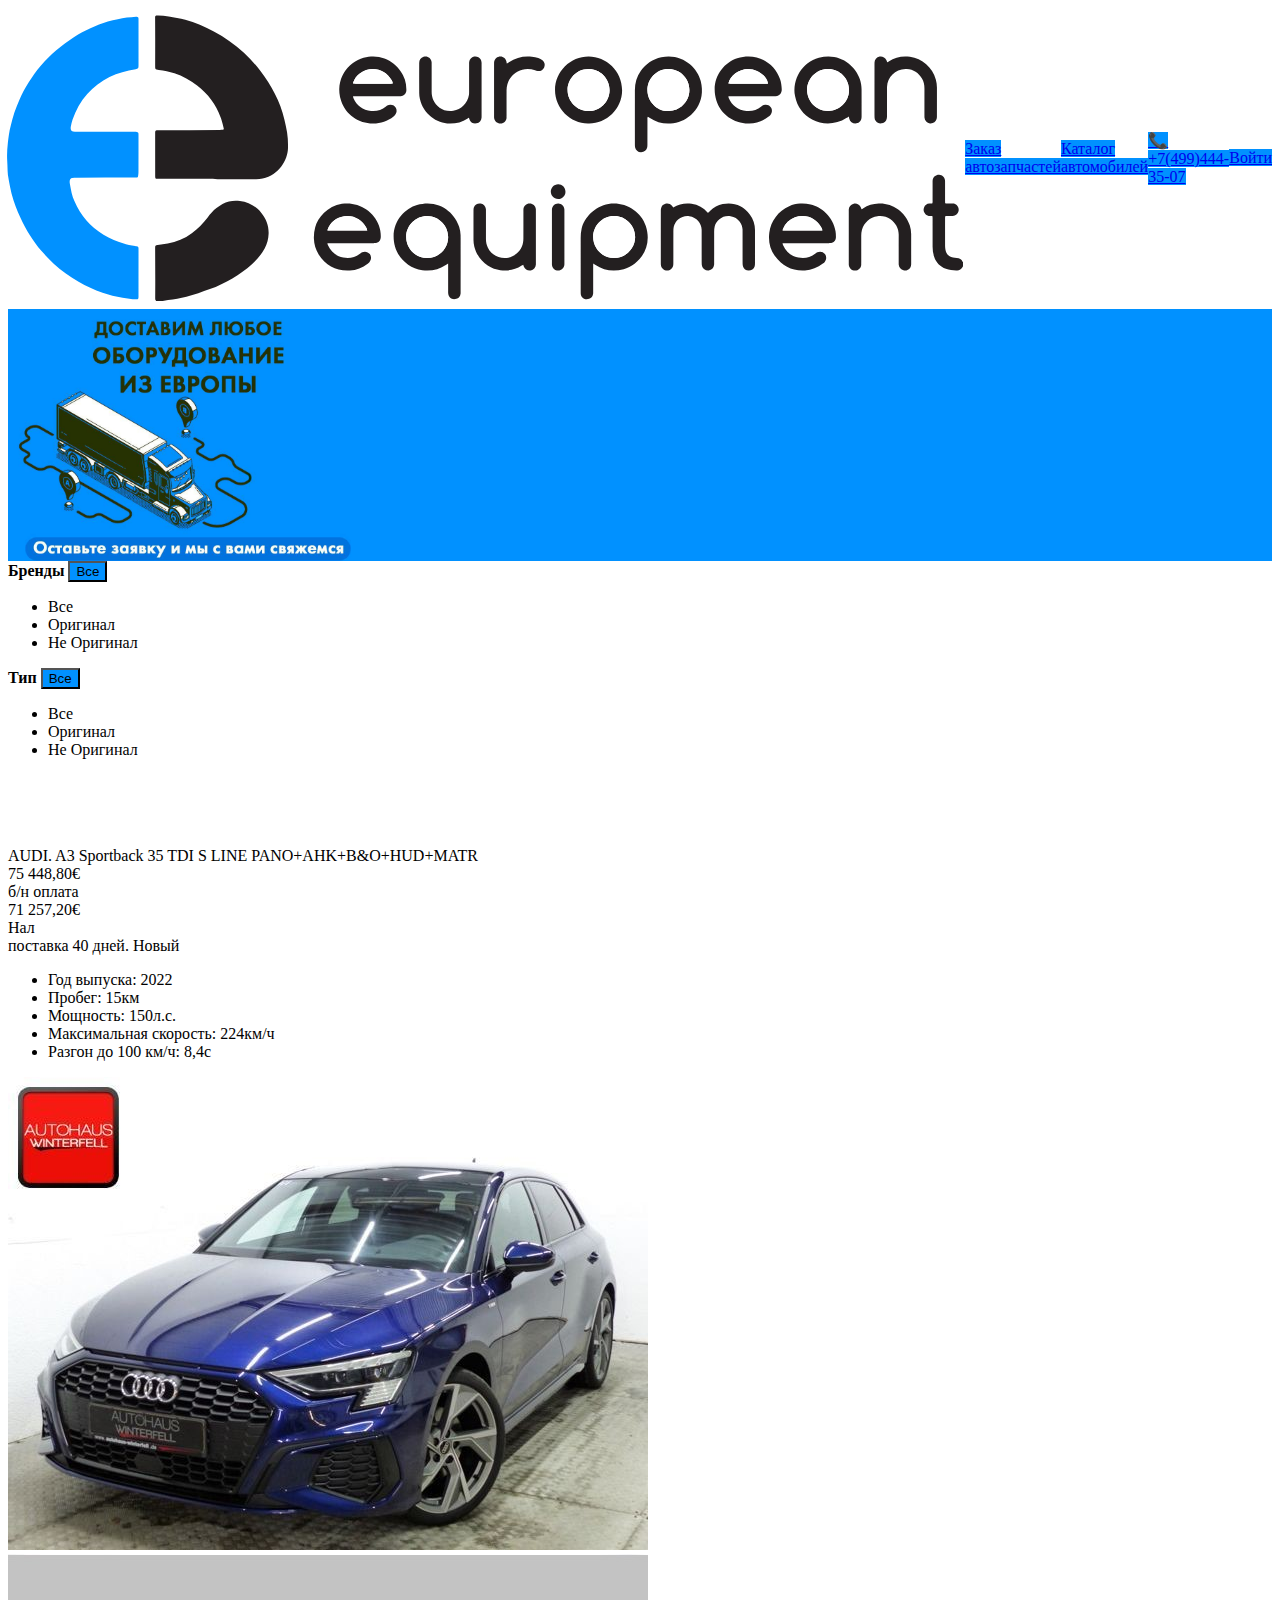
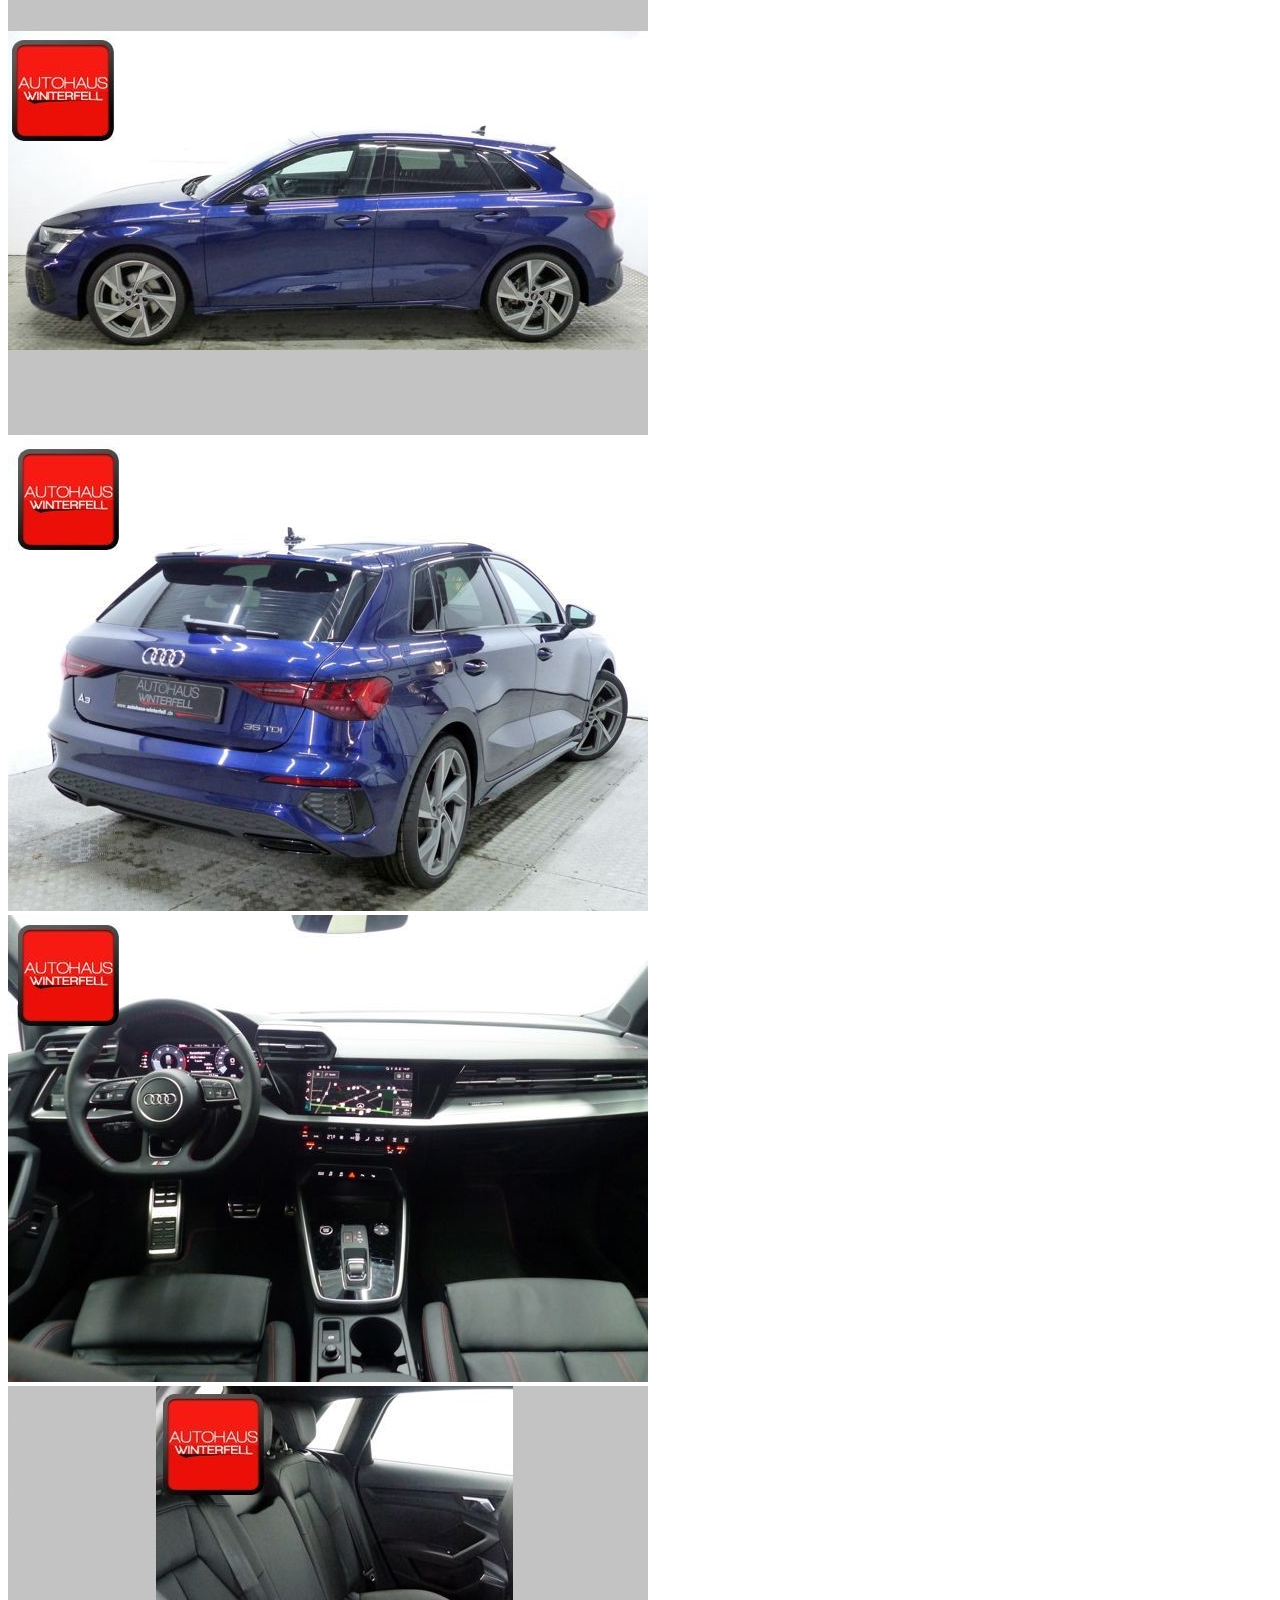
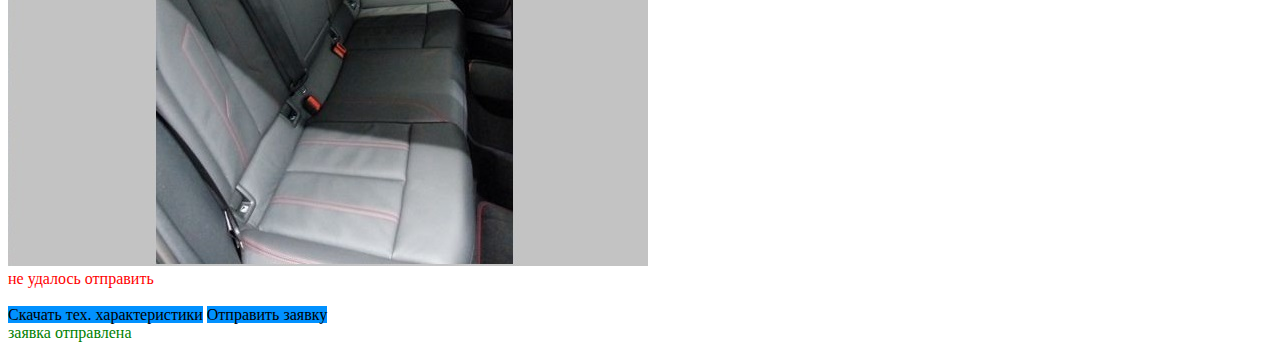
==== cars.html @ ba0dcf3f "add login btn" ====
<!DOCTYPE html>
<html lang="ru">

<head>
  <meta charset="UTF-8" />
  <meta http-equiv="X-UA-Compatible" content="IE=edge" />
  <meta name="viewport" content="width=device-width, initial-scale=1.0" />
  <title>european equipment</title>

  <script src="https://cdn.jsdelivr.net/npm/@popperjs/core@2.9.2/dist/umd/popper.min.js"
    integrity="sha384-IQsoLXl5PILFhosVNubq5LC7Qb9DXgDA9i+tQ8Zj3iwWAwPtgFTxbJ8NT4GN1R8p" crossorigin="anonymous">
    </script>
  <script src="https://cdn.jsdelivr.net/npm/bootstrap@5.0.2/dist/js/bootstrap.min.js"
    integrity="sha384-cVKIPhGWiC2Al4u+LWgxfKTRIcfu0JTxR+EQDz/bgldoEyl4H0zUF0QKbrJ0EcQF" crossorigin="anonymous">
    </script>
  <link href="https://cdn.jsdelivr.net/npm/bootstrap@5.0.2/dist/css/bootstrap.min.css" rel="stylesheet"
    integrity="sha384-EVSTQN3/azprG1Anm3QDgpJLIm9Nao0Yz1ztcQTwFspd3yD65VohhpuuCOmLASjC" crossorigin="anonymous" />
  <link href="https://cdn.jsdelivr.net/npm/bootstrap@5.3.0-alpha1/dist/css/bootstrap.min.css" rel="stylesheet"
    integrity="sha384-GLhlTQ8iRABdZLl6O3oVMWSktQOp6b7In1Zl3/Jr59b6EGGoI1aFkw7cmDA6j6gD" crossorigin="anonymous" />
  <link href="./css/custom.css" rel="stylesheet" />
  <style>
    .btn-primary,
    .dropdown-toggle {
      background-color: #0191ff;
    }

    .forBanner {
      background-color: #0191ff;
    }

    .banner {
      background-image: url(./img/jambotron.jpg);
      max-width: 40vh;
      height: 28vh;
      background-position: center;
      background-size: cover;
    }

    .navbar {
      padding: 0;
    }

    .navbar-brand img {
      width: 100%;
      margin: 7px 0 4px -2px;
    }

    .navBtn {
      width: 100%;
    }

    .logo {
      background-image: url(./img/logo.svg);
      background-position: center;
      background-size: cover;
      width: 9vw;
      height: 7vh;
    }

    .vcenter {
      display: inline-block;
      vertical-align: middle;
      float: none;
    }

    .rowVert {
      display: flex;
      align-items: center;
    }

    .card {
      margin: 7% 0 -3% 0;
      border-radius: 0;
      border-color: #0191ff1f;
    }

    .card .btn {
      border-radius: 0;
    }


    .modal {
      display: none;
      position: fixed;
      z-index: 9999;
      top: 0;
      left: 0;
      width: 100vw;
      height: 100vh;
      overflow: auto;
      background-size: contain;
      background-repeat: no-repeat no-repeat;
      background-position: center center;
      background-color: black;

    }

    .modal-content {
      width: auto;
      height: auto;

    }
  </style>
</head>

<body>
  <nav class="navbar navbar-light static-top">
    <div class="container position-relative">
      <div class="row rowVert">
        <div class="col-sm-12 col-md-3 col-lg-3  mb-1 p-sm-4 align-items-center align-items-center">
          <a class="navbar-brand" href="#!">
            <img src="./img/logo.svg">
          </a>
        </div>
        <div class="col-lg-3 col-md-3 mb-1 mb-sm-2 col-sm-12 justify-content-cente">
          <a class="btn btn-primary btn-lg navBtn" style="border-radius: 0" href="./details.html">
            Заказ автозапчастей
          </a>
        </div>
        <div class="col-lg-3 col-md-3 mb-1 mb-sm-2 col-sm-12  align-items-center">
          <a class="btn btn-primary btn-lg navBtn" style="border-radius: 0" href="./cars.html">
            Каталог автомобилей
          </a>
        </div>
        <div class="col-lg-3 col-md-3 mb-1 mb-sm-2 col-sm-12  align-items-center">
          <a class="btn btn-primary btn-lg navBtn" style="border-radius: 0" href="tel:+74994443507">📞 +7(499)444-35-07
          </a>
        </div>
        <div class="col-4 col-md-2 offset-md-10 offset-8 mb-1">
          <a
          class="btn btn-primary btn-lg navBtn"
          style="border-radius: 0"
            href="#"
            >Войти
          </a>
        </div>
      </div>
    </div>
  </nav>
  <div class="container position-relative">
    <div class="justify-content-center align-items-center forBanner">
      <div class="col-lg-12 offset-lg-3 banner"></div>
    </div>
  </div>
  <div class="container">
    <div class="row my-2">
      <div class="type col col-sm-6 form-inline d-flex justify-content-center">
        <div class="d-flex flex-column">
          <label class="mb-3"><strong id="start">Бренды</strong></label>
          <button class="btn btn-primary btn-lg dropdown-toggle" type="button" id="typeDropdown"
            data-bs-toggle="dropdown" aria-expanded="false">
            Все
          </button>
          <ul class="dropdown-menu" aria-labelledby="typeDropdown">
            <li><a class="dropdown-item">Все</a></li>
            <li><a class="dropdown-item">Оригинал</a></li>
            <li><a class="dropdown-item">Не Оригинал</a></li>
          </ul>
        </div>
      </div>
      <div class="type col col-sm-6 form-inline d-flex justify-content-center">
        <div class="d-flex flex-column">
          <label class="mb-3"><strong id="start">Тип</strong></label>
          <button class="btn btn-primary btn-lg dropdown-toggle" type="button" id="typeDropdown"
            data-bs-toggle="dropdown" aria-expanded="false">
            Все
          </button>
          <ul class="dropdown-menu" aria-labelledby="typeDropdown">
            <li><a class="dropdown-item">Все</a></li>
            <li><a class="dropdown-item">Оригинал</a></li>
            <li><a class="dropdown-item">Не Оригинал</a></li>
          </ul>
        </div>
      </div>
    </div>
    <div class="row">
      <div class="col-sm-12">
        <div class="card">
          <div class="card-header">
            <div class="hstack row">
              <div class="col-12 col-sm-12 col-md-12 col-lg-8">
                <div class="fs-4 fw-bold">AUDI. A3 Sportback 35 TDI S LINE PANO+AHK+B&amp;O+HUD+MATR</div>
              </div>
              <div class="col-6 col-sm-6 col-md-6 col-lg-2">
                <div class="btn navBtn">
                  <div class="fs-4 fw-bold ms-auto">75&nbsp;448,80€</div>
                  <div class="small text-secondary ">б/н оплата</div>
                </div>
              </div>
              <div class="col-6 col-sm-6 col-md-6 col-lg-2">
                <div class="btn navBtn">
                  <div class="fs-4 fw-bold ms-auto">71&nbsp;257,20€</div>
                  <div class="small text-secondary ">Нал</div>
                </div>
              </div>
            </div>
            <div class=" ms-auto small text-secondary ">поставка 40 дней. Новый</div>
          </div>
          <div class="card-body">
            <p class="card-text">
            <ul class="list-group list-group-flush">
              <li class="list-group-item">Год выпуска: 2022</li>
              <li class="list-group-item">Пробег: 15км</li>
              <li class="list-group-item">Мощность: 150л.с.</li>
              <li class="list-group-item">Максимальная скорость: 224км/ч</li>
              <li class="list-group-item">Разгон до 100 км/ч: 8,4с</li>
            </ul>
            </p>
            <!-- Gallery -->
            <div class="row">
              <div class="col-lg-4 col-md-12 mb-4 mb-lg-0">
                <img src="./img/car/img0.png" class="w-100 shadow-1-strong rounded mb-4 example-image"
                  alt="Boat on Calm Water" />
                </div>
                <div class="col-lg-4 mb-4 mb-lg-0">
                <img src="./img/car/img1.png" class="w-100 shadow-1-strong rounded mb-4 example-image"
                  alt="Wintry Mountain Landscape" />
              </div>

              <div class="col-lg-4 mb-4 mb-lg-0">
                <img src="./img/car/img2.png" class="w-100 shadow-1-strong rounded mb-4 example-image"
                  alt="Mountains in the Clouds" />
                </div>
                <div class="col-lg-4 mb-4 mb-lg-0">
                <img src="./img/car/img3.png" class="w-100 shadow-1-strong rounded mb-4 example-image"
                  alt="Boat on Calm Water" />
              </div>
              <div class="col-lg-4 mb-4 mb-lg-0">
                <img src="./img/car/img4.png" class="w-100 shadow-1-strong rounded mb-4 example-image"
                  alt="Waves at Sea" />
              </div>

            </div>
            <div id="myModal" class="modal" onclick="this.style.display='none';">
              <span class="close" onclick="document.getElementById('myModal').style.display='none'">&times;</span>
              <img class="modal-content" id="img01">
              <div id="caption"></div>
              <!-- Gallery -->
            </div>
            <div class="d-flex flex-column align-items-end">
              <label style="color: red;">не удалось отправить</label>
            </div>
            <br>
            <a class="btn btn-primary ">Скачать тех. характеристики</a>
            <a class="btn-block float-sm-end btn btn-primary">Отправить заявку</a>
            <div class="d-flex flex-column align-items-end">
              <label style="color: green;">заявка отправлена</label>
            </div>
          </div>
        </div>
      </div>
    </div>
  </div>

  <script src="js/scripts.js"></script>
</body>

<style>

</style>
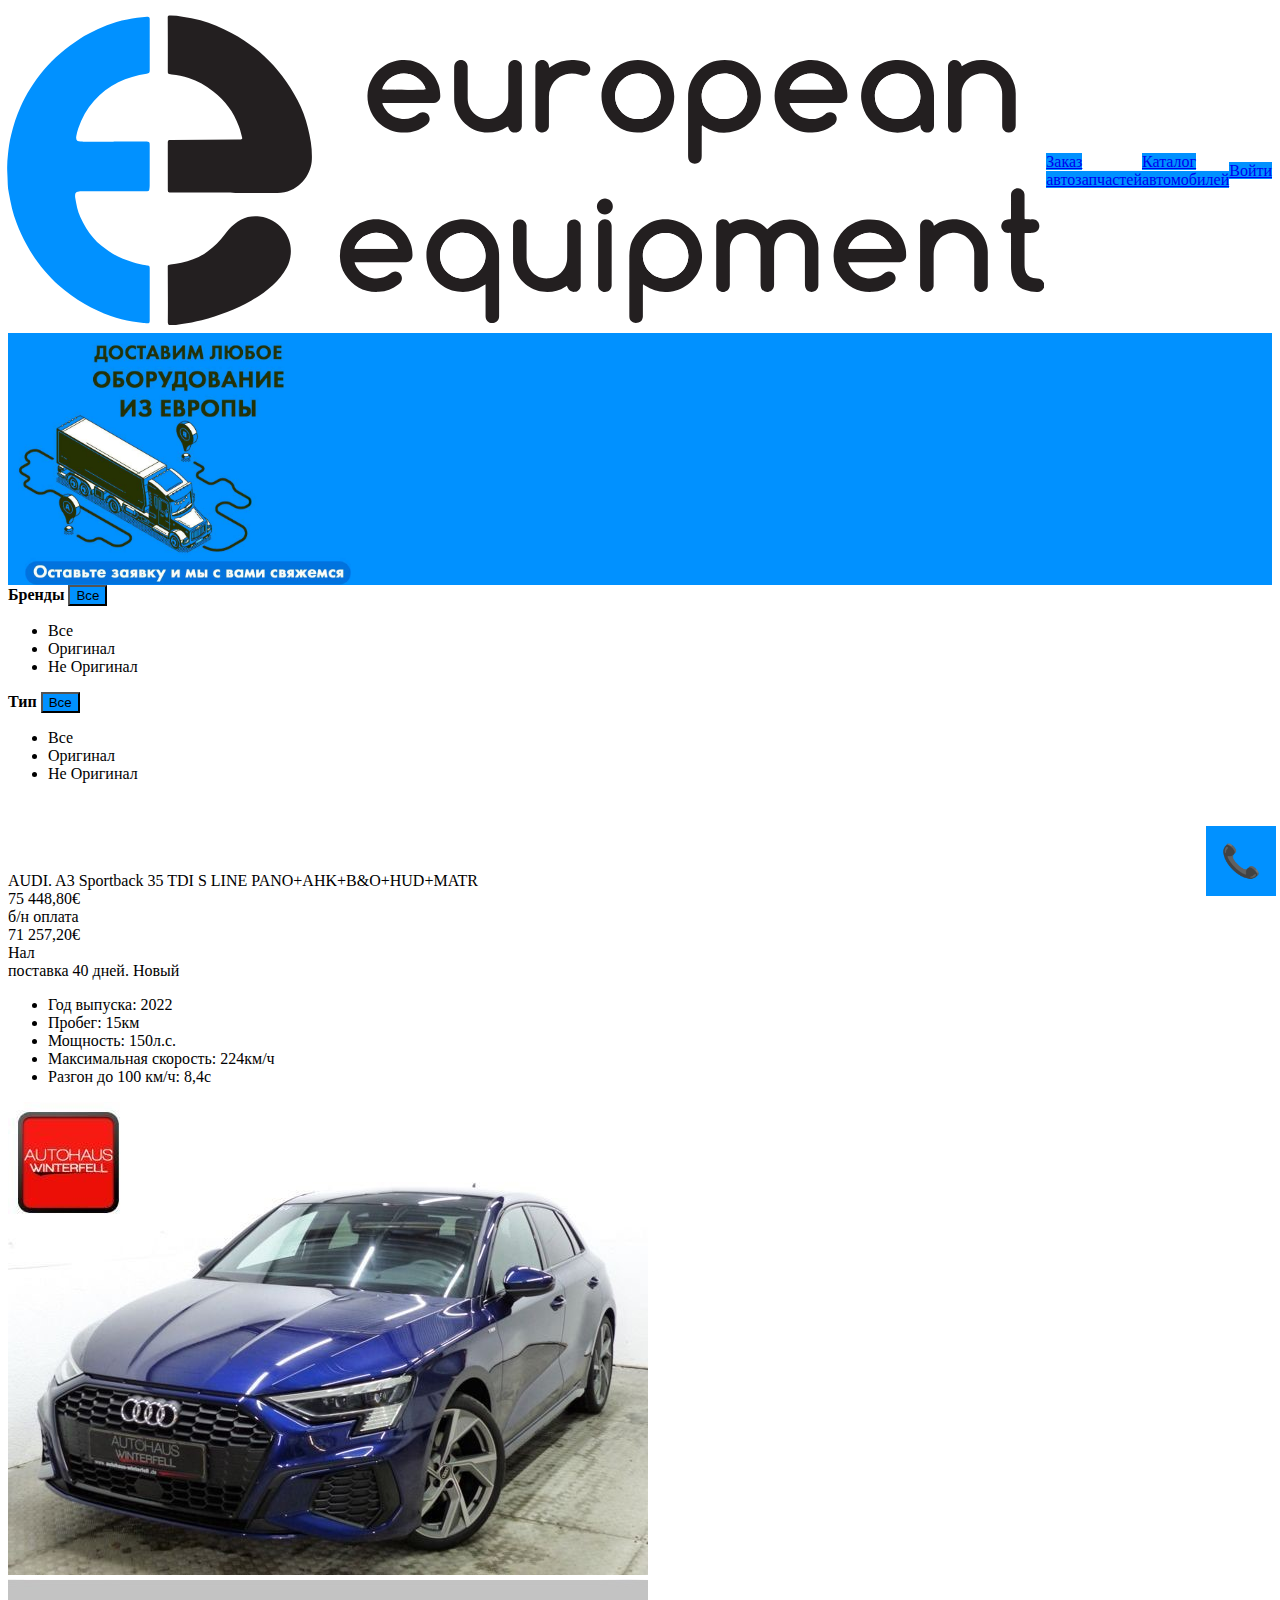
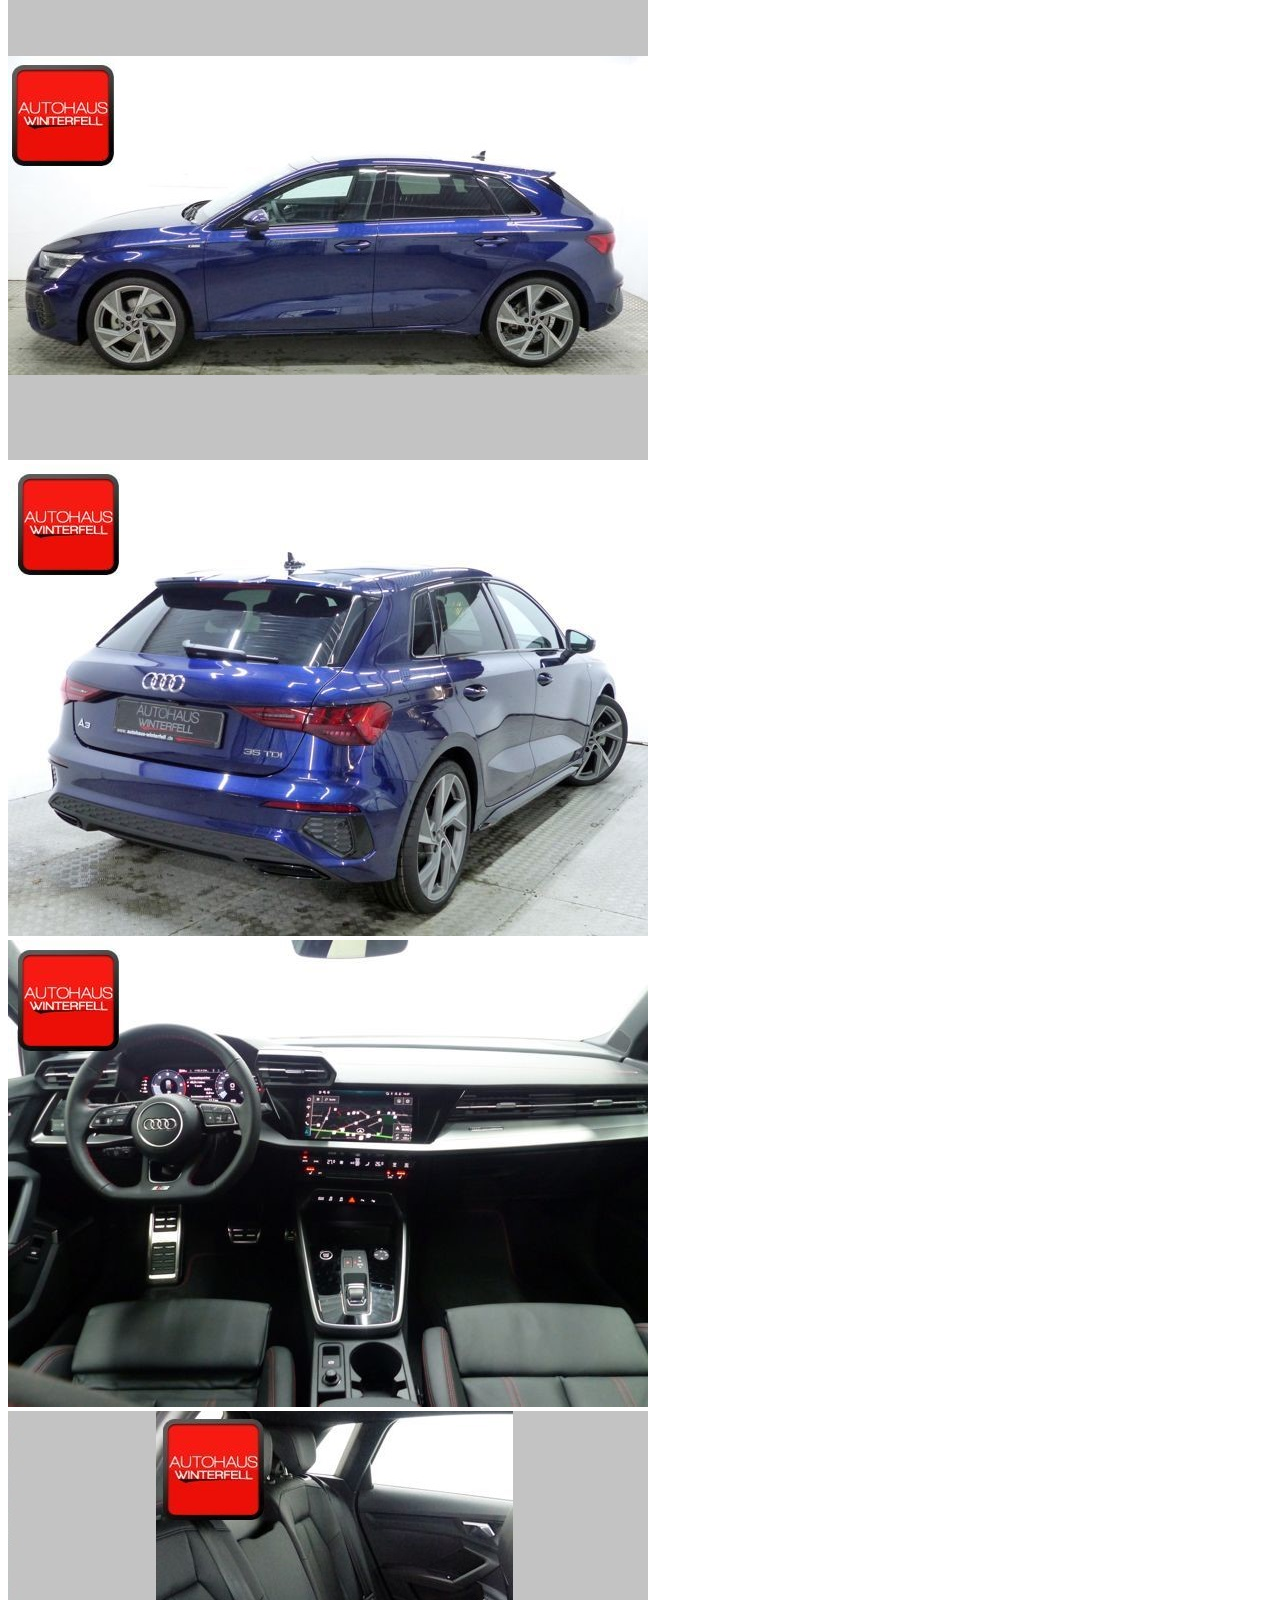
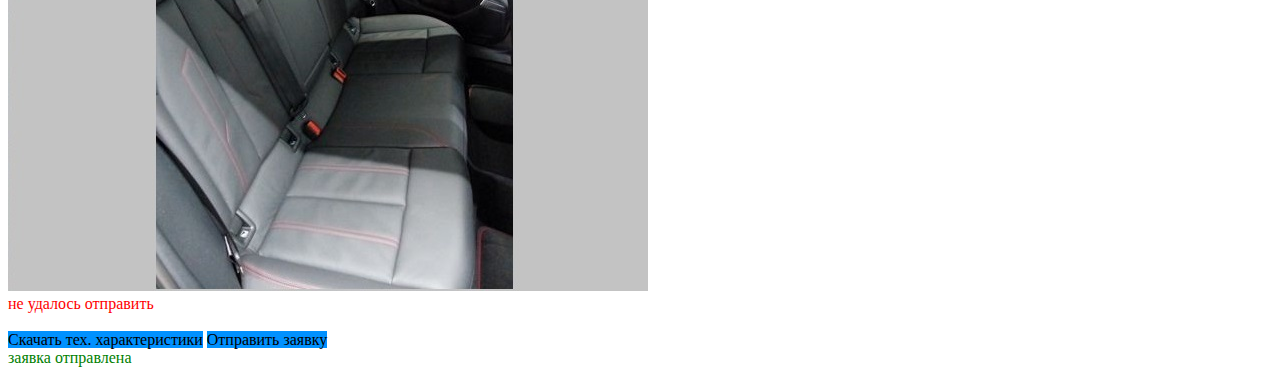
==== commit 62cbfa1f: "add links" ====
--- a/cars.html
+++ b/cars.html
@@ -104,11 +104,12 @@
 </head>
 
 <body>
+  <a href="tel:+74994443507" class="telbtn">📞</a>
   <nav class="navbar navbar-light static-top">
     <div class="container position-relative">
       <div class="row rowVert">
         <div class="col-sm-12 col-md-3 col-lg-3  mb-1 p-sm-4 align-items-center align-items-center">
-          <a class="navbar-brand" href="#!">
+          <a class="navbar-brand" href="/">
             <img src="./img/logo.svg">
           </a>
         </div>
@@ -122,16 +123,9 @@
             Каталог автомобилей
           </a>
         </div>
-        <div class="col-lg-3 col-md-3 mb-1 mb-sm-2 col-sm-12  align-items-center">
-          <a class="btn btn-primary btn-lg navBtn" style="border-radius: 0" href="tel:+74994443507">📞 +7(499)444-35-07
-          </a>
-        </div>
-        <div class="col-4 col-md-2 offset-md-10 offset-8 mb-1">
-          <a
-          class="btn btn-primary btn-lg navBtn"
-          style="border-radius: 0"
-            href="#"
-            >Войти
+        <div class="col-lg-3 col-md-3 mb-1 mb-sm-2 col-sm-12 align-items-center">
+          <a class="btn btn-primary btn-lg navBtn" style="border-radius: 0" href="/Authorization/Pages/SignIn">
+            Войти
           </a>
         </div>
       </div>
@@ -211,8 +205,8 @@
               <div class="col-lg-4 col-md-12 mb-4 mb-lg-0">
                 <img src="./img/car/img0.png" class="w-100 shadow-1-strong rounded mb-4 example-image"
                   alt="Boat on Calm Water" />
-                </div>
-                <div class="col-lg-4 mb-4 mb-lg-0">
+              </div>
+              <div class="col-lg-4 mb-4 mb-lg-0">
                 <img src="./img/car/img1.png" class="w-100 shadow-1-strong rounded mb-4 example-image"
                   alt="Wintry Mountain Landscape" />
               </div>
@@ -220,8 +214,8 @@
               <div class="col-lg-4 mb-4 mb-lg-0">
                 <img src="./img/car/img2.png" class="w-100 shadow-1-strong rounded mb-4 example-image"
                   alt="Mountains in the Clouds" />
-                </div>
-                <div class="col-lg-4 mb-4 mb-lg-0">
+              </div>
+              <div class="col-lg-4 mb-4 mb-lg-0">
                 <img src="./img/car/img3.png" class="w-100 shadow-1-strong rounded mb-4 example-image"
                   alt="Boat on Calm Water" />
               </div>
--- a/css/custom.css
+++ b/css/custom.css
@@ -1,15 +1,120 @@
-#img1{
-    content:url("data:image/png;base64, /9j/4AAQSkZJRgABAQEAYABgAAD/2wBDAAMCAgMCAgMDAwMEAwMEBQgFBQQEBQoHBwYIDAoMDAsKCwsNDhIQDQ4RDgsLEBYQERMUFRUVDA8XGBYUGBIUFRT/2wBDAQMEBAUEBQkFBQkUDQsNFBQUFBQUFBQUFBQUFBQUFBQUFBQUFBQUFBQUFBQUFBQUFBQUFBQUFBQUFBQUFBQUFBT/wAARCAHZAoADASIAAhEBAxEB/8QAHwAAAQUBAQEBAQEAAAAAAAAAAAECAwQFBgcICQoL/[base64]/8QAHwEAAwEBAQEBAQEBAQAAAAAAAAECAwQFBgcICQoL/[base64]/9oADAMBAAIRAxEAPwD9U6KK8p+O3x60L4G+HYb7Ukkvr+8Zo7Kwgb5pmX7zM38Kr/eoA9S4or8xfFv7fvxIm1BpIdd03w1ExzHaQ20Mny/70yszVif8N7/E7/ooNr/4L7P/AOM1n7SEep1xweJqR5o05H6qc0c1+VP/AA3z8TP+h/tv/BfZ/wDxmmN+3z8Tf+h+tv8AwX2f/wAZqfaU/wCYv6hi/wDn1L7j9WeaOa/KZv2+Pif/AND9bf8Agvs//jNRt+3x8Uf+h+tv/BfZ/wDxmj2lP+YPqGL/AOfcvuP1d5o5r8nm/b7+Kf8A0P1t/wCC2z/+M01v2+/ir/0P1t/4LbP/AOM0e0p/zB9Qxf8Az7l9x+sfNHNfks37f3xV/wCh+h/8Ftj/APGaa37fvxZ/6H6D/wAFtj/8Zo9pT/mD6hi/+fcvuP1r3D0p1flJ4d/4KGfFOz1BZJ/EWna/H/FaXNjbqrf9+VVq+7P2b/2mtB+P2iz+TF/ZOv2Kq17pckm7aP8AnpG38Uf/[base64]/Cu6FZv/QpGr9Ocb1zX5X/t0N/xkR42X/Zs/wD0jhrGtLlpyZ6GW041sbSpy2lJHhen6Da2se54lnuJPmkmk+Zmarn2C1/594f++amj/wBWtLX5DUrTlLmcj/QTC5fhaVCEIU4qKIPsFr/z7w/980fYLX/n3h/75qeisfaS7nX9Ww/8hB9gtf8An3h/75o+wWv/AD7w/wDfNT0Ue0n3D6ph/wCQg+wWv/PvD/3zR9gtf+feH/vmp6KPaT7h9Uw/8hB9gtf+feH/AL5o+wWv/PvD/wB81PRR7SXcPqmH/lM7UPD9jfwsrW6q38Mi/KytXc/sb+Mrzwb+0b4M2SMft15/ZNwq/wDLSOb9383/AALa3/Aa5el/Z4l/4yV+Hq/9TJZ/+lC19hw/[base64]/wCMj/Gy/wCzY/8ApHb1+rrdBX5N/t3S/wDGTXjRf+vH/wBI7eufEfwpHq5T/v8AR/xR/M8vj/1a0tOtbWe7V/Iilm8qJpX8uNm8uNfvM391f9qnrC8sEk4idoo2VZJlX5VZvuqzV+QTjqf6E0atLkSIqKmt7K5vWdbaCWZo9rN5MbNt3Mqr93/aZV/4FWx/wgfiXGf+Ef1bH/XjN/8AE0o0ZS+GJFbHYbD+7UlGJg0Vo2PhzVdTeVLTTLq5eJvLlWGCR2jb+621flqCbS723uZYJbK4inijaR4WiZZEVfvMy/wrU+zkL67h5S5ef3irRUtvby3U6RQRPNK/ypHGu5m/3VpLe0nvpJI7aKWaSONpWWGNmZY1+Zm+X+FajU6JVYQ+JkdFSLDLJC8qxO0SMoeRV+VWbdtVm/2trf8AfNENvLNFLLFE8iRbWdlXcqbvlXd/dosyva0kr3I6p/s9S7f2o/h8v/UzWf8A6ULXS3HgrxDaWjXc+h6lDbIvmNPJZyKFX+9u27a439n2b/jK74er/wBTRY/+lC19dkFOUcRLm7H8/wDiriqGJyyk6Mub3/0P3Pooor78/lsKKKKACiiigAooooAKKKKACiiigAooooAKKKKACiiigAooooAKKKKACiiigAooooAKKKKACiiigAooooAKKKKACiiigAooooAKKKKACiiigAooooAKKKKACiiigAooooAKKKKACiiigAooooAKKKKACiiigAooooAKKKKACiiigBh61+SP7eMn/GUnjRf+vH/0jt6/W49a/IP9vqXb+1d40U/9Q/8A9I7esK38OR6mV/77R/xR/M7r4U6XqfgzwTp+t2S6c17r06/aYb+6hicaajbWG2Rl+WRt3/fC1ieKPB48G+FPH+mRyLc29vqWnSwTRNuWW3kLtFJuX7ysCvzVwdtNq3xZ8UW1tCkVxqjWywW8Pywr5MSfLHH/AMBX7v8AE3+9Wx/wmfifw74V0TVHSGbQ7qCfS0WZEljljjl3tFPG38Ssdy/xKrfLX5u6sZw5eWXLH+n+Z/X0sHiqFZVPbR9pNxlKO2zvHXrZJrZdX0GeC4yvhfx1MflWLTIU3f7TXkG1f/HakuNSv1+D0LLdTZ/4SBvn8xs/8ezV1V74L+IfiLT4NBs9C07TIL2RZTp+mxxwtNMsH2hfO+ZizeS25VZvvN/erjPDWha94u8P6jpVstrZ6fpN2tzeNqM4tlt5pFaFdzv937rL/vVnKEovljGW1v1OtVsPiFPETqQXvqXxX5Y25V97RsfE7XL7S7rStF06+uLXQrfTbae2jtpGjjlaVFeSVtv+skaTd8zf3a7f4Z3Efiz4d6zd+KL2ZHsbe9sbXU2j8+48holkkT5mXzFjbbtXd8u6szTfB/jbTbXRdCmj8I69DcFZdKtb++guZNsjN80G1t+zdn7rbflaqsmk+NvEWs2tha6r4ZupZ7ebTbbTNK1K3McUL/NJ5cMbcf6v5n+9/eauuMZxn7SUZa/ZPDq18NXoRwsKlOPLrz8yv67bvrcb8JdG8Ip8RtDNn4lv7u7V3aGGbRxFHI3kyfK0nmtt/wB7a1X/AIV6bqng/wAJr4j0z+z11XVrlbeOPULuKL/QYpN03EjciaRfL/3Qa5nw78N/F+g6rY63oQ0rV5bS5htxPpmoQXa28037uPzljZtqtu27qm1T4Z+JvE+uWVhJf+G7jUIIhYxWVvrFuzRRwIzbdgbcu1VkZm/vbt1TT9pTjpT97/Ox0YqphsRUcXj4ypyS5ua32bu1o201TNLxn4N/4Qvw348sLdln086hpd3ZTxFXVoJBctH8y/K23d5e7+8tV/gbFfNaeKJtPsV1C8t206aGzk+7I0dyJNjf722rGh2fjOzs7DSNNv8AwzrkCW0sX9nRahb3izQLunZZI1ZvlXy2ZW/hZvlb5q5K08fa/wCJtNu49FtrHRrPTFXV5Y9Lt1gy0ZURysdzGRlYrtXd8u6olGMakanLKO/9fia0fbYjCVsNCpCpzSi3Lm7WjqvO347nYeH9S07XvHMGreG/GWpabrlzdh7fTdchaSOaSRv9Q88bNmNt3l/vIx/tV4F8EGki/bK8DwyxrbzL4wtVkjX7qt9oXcq16RH8aL6O4+3x6VosOrbvMXVYdNjW4WT/AJ6L/wAs1k/2lXdXkPwEvGuP2x/h+7MztJ4ssWZm+8zfaFr28oqRqVZcv9bH5p4hYLEYXAU5Vvhuo9G9E+qS07X1P3qpaSlr7I/nwKKKKACiiigAooooAKKKKACiiigAooooAKKKKACiiigAooooAKKKKACiiigAooooAKKKKACiiigAooooAKKKKACiiigAooooAKKKKACiiigAooooAKKKKACiiigAooooAKKKKACiiigAooooAKKKKACiiigAooooAKKKKACiiigBjdvpX47ft+yf8ZceNl/7B/8A6Q29fsS3b6V+NP8AwUEk/wCMxPGy/wC1pv8A6Q29ctf+FI9XKv8Af6P+KP5nIaHq934f1aw1SwlaO9spY54mXtIrblr33Vfj98CrSJdA1oXdnpt9OfFV1M9nI/lajujZrOP5duxlWSPcv95fm+WvnVfurUV5Z2+oQNBcwpNE33o5F3LX5nhcb9XnyyjzRP7Wzzhx5xRpVKNTkqR2f+du3Q9e8G/td+D5NL1nUdY8TtZ6/fapqV6pjhmbyxLYeTDtZV/hbav+ztqvc/tPfDvxb8HvFSX921n8RNWjs4LtobWTyNR8qTd9o+VflfblZP733q8ZsfCejacq+Tpluv8AvRqzf99NWrHFHEu1I0j/AN1dtdtbMqPLyxi5fM+ZwvBeO541atWEJRaeifR3tutPLyR6N4d+PHgmz+IXwm1R9WkW08PadDb38n2K4byZFMxb5dvzf6xfu10/h343eFNP8e6HrV54h8KNaWVzJLImg+G7yCZlaGRfmP2ddy/Mu5c14tub+81G5v7zVyrMlH4Y/ie1Pg+dZ886q2a26Nt9b92e2/DT9ojw7a6dcwX2j2HhFf7T0y7RtE0yZRdxxXW6aORiGbaq/vP95areGPj9Y3XxmsdV1O00nSNGt7y9dL+30Mhm8y3njj87y13SBmkXcteM0Uv7Sqe7/dNYcG4SMqspS+NW22uraXbPf/CHxJ0DTPF2nahqniHwrb2ccF3B/wASHQLq2kDSwSQq0n7ld0asy1y3w903w3oNv4js7jxvooOp6TJYRv5VysaSb0kXfuiVtv7tvu7q8poqJY/m+z+ZvT4UhQi4060tbdI/Zba6d2bfibw/a+H5Io7XXtO19ZQzNJpu/bF/stlBXnf7Psv/ABmR8OF6f8VZp/8A6Ojrqa4v9n2T/jNT4crjr4t0/[base64]/BQaX/jNDxov/TTTf8A0ht6/aNq/FD/AIKEyf8AGb3jRf8Apppf/pDa1y4j+FI9XKf9/o/4o/mc2v3Vp1NX7q06vx+W5/oZR/hoKKKKg3CiiikAUUUUwCiiigArg/gC3/Gb/wAN1/6m3T//AEdHXeV558BW/wCM5Phov/U26b/6Pjr6zhv+PU9D8F8W/wDkXUP8f6M/oWooor9BP5RCiiigAooooAKKKKACiiigAooooAKKKKACiiigAooooAKKKKACiiql9f2+m2rXF1MltAv3pJG2qtAFuiuSuvGD/Y2k0rTbjVz/AA/MtvGf+BSbfl/3Vals9Y1SeFWvWs9Pk/552zNcbf8AgTbf/QarlkB1lFc/Fq0cEbAySSNu3bpG/wDiafJ4gj/2aOUnmNtW3U6uak8VQx/8tI1rB1j4saHoas1/rFjaL/03uFj/APQmo5A5j0Om7h614dqH7Tvg+13LFqy3jf8ATpDJN/6Ctc7eftX2P/Lnour3n/busa/+PNVezDmPpLzFX7zCmtdRr1avk/UP2oteuFX7B4Zii+b5m1C82/L/ALqq1VW/aO8QN/r7XTYv+udwzf8AstHsxcx9aNfQ/wB6myapbqv3q+MdW+PviK4kb7PqlnaL/d+ztI3/AH1uWufuvjJ4kuPv+JJF/wCuFvGv/oW6r9mL2h9z/wBvWv8Aepf7at/71fn63xG1htzN4w1pZP4Vj8nb/wCg1X/4WR4iVvk8Xax/wJo//iaPZhzn6F/21bf3qP7atv71fnt/ws3xcv8AqvGGp/8AAljb/wBlq5Y/E7xwzL/xWU6/7UlrG3/stV7EXOfoAusW/wDep39rW/8Aer4bt/H3xA/5ZeNrGX/rtZ7f/Za0rX4g/Ezb8niDw/c/9dF2/wDs1HsR859p/wBqQf3qf/aEP96vkG38efF5vlgsdD1D/rhN/wDbK2IfGvxsh2s/w/juV/vQ3Df/ABNHsiuY+qPtsX96j7VH/er5K8UfHb4h+A7FbzXvhtqFta/d86K6Vl3f3fu1zUP7ddvb/wDH74T16Db97bHHJt/75ap9kLmPqX4eW/ii0uPEMvieeBzcXzNYxwS7o47fb8q/7Ndz5i/3hXxvY/t6+DZWVbqPV7Nv+m+nyf8Asu6uq0n9s34d3+3PiS2tm/u3KtD/AOhLRKmHMfUG6jIrx/Qfjh4b8QKrWGvafef9cLhWqnrH7TngHw/rlvo9/wCLNMg1SZtsds1wu7d/tfwr/wACqPZyl8I+Y9torlo/EF1LGrLHtX/aanf8JBcf7P8A3zU+zDmOm3Ubq52PxFJ/Ftq1D4gjb7y0csg5jZoqnBqMM38a1bB3VJQtFFFABRRRQAUUUUAFFFFABRRRQAUUUUAR9cV+Jv8AwUn0268OftpeJNQu4Witb6PTby3b/npGtrDCzf8AfUMi/wDAa/bHd+76V8w/tq/sdab+1R4RtZLW6TSPGGjlv7N1Bo90cit963l9VZvm3fwt/wACqKkeaPKbYetLD141Y7xPzLtbiO4t45omVo2XcrLUlYnib9kj9pH4V3j6ePAniG+hDMqyaJb/ANpQt/tL5O7b/wAC21if8Kp/aPHX4aeOz/3K9x/8Zr4Spw7XcrxkuU/qXB+LWXwoRhXpSUutrNfmjtqK4ZvhT+0j/wBEz8ef+Erc/wDxmo2+Fn7Sf/RMfHn/AIStz/8AGay/1fxH8y/E6/8AiLWU/wDPqf3L/M72iuAb4WftK/8ARL/Hn/hK3P8A8ZpG+Fv7S/8A0S/x5/4Sdz/8Zpf6vYn+aP4i/wCItZT/AM+p/cv8z0CivPG+Fn7S/wD0S/x4f+5Tuv8A4zSN8L/2mP8Aol/jw/8AcqXf/wAZo/1dxP8ANH8Rf8Rayf8A59T+5f5nolFeef8ACs/2mv8AomHjz/wlLv8A+M0f8Kz/AGmv+iYePP8AwlLv/wCM0/8AV3E/zRK/4i1k/wDz5n9y/wAz0GRlhjZnZVVfmZmrlP2Q9Al+JH7cvgFNNXzUt9bj1SSRV6RWv75m/wCBeX/49TNB/Zf/AGmvilcDTovh94ntUbbHJLq1i2mR7f8AaaZY9y/99V+m37Bv7CNv+yrZ3fiDXri21fx7qkHkzTW/MGnw7tzQwsw3NuYLub/Z/wC+vosryuWAlKU5e8z8l4241p8S06dChBxpxd9d7/I+zaKSlr6E/IwooooAKKKKACiiigAooooAKKKKACiiigAooooAKKKKACqV9fW+l2c11d3Edtawruklkbaqr/eZq81+M37RnhP4K6XNNq14s1+q7lso2+b/AIF/dr5u00eNP2mNSh1zx61zofw/jbzrPw3CzQtfL/C038Sx/wDjzVUafMTKXKey65+1BpmqXD2vg9LjULVW8ttbTT5ri33fxeSqr+8b/aZlX/ern/8Ahaliky311pfiTWb7+G7vbH7v/XNW2rH/AMBWuoj1zTdGt4bWw0uCxs7WPy7eCH92sf8A3z/D/ndXM65ry3TeZceXK38Py/Kv+6v8NdUYxiZSqkd18fZF3MPDevN/vRwr/wChSVi6l+0oum28lxP4d1WCGNdzSTzWsar/AORq5nxJ4qs7W3uLiXyoLWFWkkkb7qrXyj4q8TeIP2hfFS6T4e025n0O3k/d21tDuaRv+ejbaRl7Q+kF/br0vUpvLstF1WX/AHfL/wDiqw/GH7TfjTWVWPw1pv8AZkbL+8n1Bo5JP+Aru21g6f8As9654D8Orqms6fbWMKsqrHJIrSM3+7UKyw/dSP8A8dWn7pPtDHuPiD4q1dv+J9ea1qat96KO+jjj/wC+VZVp0fjex01d0HhOfzv7zSQ7v/QqtXl0vzfu65HUFmaRm+X5qRXtDpJvi/cKu1dBuYl/2ZI//iqy7j4uXErf8g28X/v3/wDFVg6lo19ZaOupTssVvJJ5cas3zSf7tcrdXm5f4qcQ5jsrz4nTbdzWd0v+6qt/7NVNviNHL977Uv8AvQtXIx2d1eL+4t5Zf9pVrLmuGiZlZtu3/aphGR6ZofiNfEGqWtjHeR2clxIsayXayRx7v9ptrV0njzw5feAdv23VtKvFZd3+g3W7/wAdZVrwdrhvm2t/49VVr2b+FmX/ALaUFxlE9ct/EyywrJ9qidf+uy//ABVO/wCEwt4m2tcRf8BkVq8jt5ZLjzJHaTyY13SNu/8AHasLLtj8yX9xC3yrGv3moCXKewWvjzTVba10n/fyvoD4N/8ACt9e0GTUte8SXMFxGzK1jbWrNt/7abW3V8K+bu+95ny/d2qtXrW8W327fMX/ALZ1fMRE/Ra++NHwg8JW+3TvDN9rUi/8tLtfLVv++v8A4muYuv2x4bX5dF8F6LYr/C0kfmN/7LXw02s/9Nv/AB1lqNtSkZv3Vwu7/ZmZajlL9ofZ19+2l4yuN0cN1Z6ev92C1Vf/AELdXP3H7Vnje4bc3iS6/wB2Nlj/APQVr5Pa6unbd9onb/duN1RyS3jbf31zT90XtJH0N4w+MmueNI1XVdWvr6NfuxSXDMv/AHzXG/2zCu75m+avMY9cvreRd83nxr/DJH/7MtXLfxNtuI2e1j8v/lpH5jfN/u7vu0iebmO8/tGzZvmjib/ejWiPS9J1yaOH+zbWeSRtqr5f3q5tfEeiyr81neRf9c5lb/2Wus+F/wDZeveNrHT7O11C5muPlXz9qrH/ABMzf8B3VcRxPW/A/wCy7pdra3GqW15Z+HbG3h3apr9y25bVf7sf+01fO/i3w54A1z40aT4d8CatrGoRXl5b27ahqUK/vpGk/eNGq/Mv+zur0f8Aai8ZXnhnULrwnpurahL4fVlvPIuWVVaZo13NtX5f92uL/Zp8ER2EzfEC/VZbiGZodHjkVtvnfda4bb97buVVX+Jm213xj7Gn7TmNub+U/Sjxd8WtB8EWMMd7fRxNt8uGP70kn+yq/eZv92uV/wCFneLteXzNG8F3UVq33bnWJlsVb/gLfvP/AB2ud+GPgObRo/7UuJFvvE10v+ma7druZf8ApnCv/LNV/urXeL4V0+8bdqM1zqcn8XnzMq/98rXlcxPNE5e+8ceNLWSFZ77whYtI23bJfTSMv/kOpIfHnjKJv+P7whct/dW+mjb/AMejrlZtGsfAPxeuLH7HBFoviqHzrVmjXbb3Uaqska/3dy7W/wC+q7iz0PRdajZr7R9PnulbbN5lurNuX/gNMOYuaf8AFDxRZ7WvPCv2yP8Aik0nUIbj/wAdZlb/AMdrsPD/AMaNJurhbW4kn026b/l21KFrdv8Ax771efzfDHwzcLuTT/sMjfdksZpLfb/3y1ZuofD7XrW3ZdD8VSyx/wAOn+IIVvLZv+BfKy/+PVPulcx9N6frFvfqNjDdWlXxZ4B+M1xpMmsQ6zDH4XvtBvFsdQto5mmtI2b/AFc3zfNHDIv3ZF+X/Zr6l8FeL4fEumwz+YjeYu5WjZWVv+BVlKnylnXUUUVmUFFFFABRRRQAUUUUAFFFFACUtFFACUUtFACUUtFACUUtFABRRRQAUlLRQAlLRRQAUUUUAFFFFABRRRQAUUUUAFFFFABRRRQAUUUUAFFFc54y8aaT4E0eTU9ZultrVfur/FI391V/ioA2L27hsLWS4uJY4beNd0kkjbVVa+O/2jP23rXwz5mheDna81KZvJWaJd0kjN/DGv8AD/6FXjn7RP7XWufEjVl8O+F45zDcSeXa2Vt8zSN/eb+83+191a7P9nv9mmH4fNH4o8W+XqfjCb94qt80dju/hX/a/wBqt40+X4jKdTlKfwd+AWpatqkfjj4nt9u1hm86z0aRt0dr/tSf3pK981DUtq/LUd9f7d1YN1cSXUixxKzSN8qqtaHJzcxHqGqbd1Ydvo2teMrhrfS7dmj3fvLlvljX/gVemaH8JftEcd1rkjKv3ltFb/0Jq666aHSbNbWzjjgjX5VjjXaq1PMZSqcp4/J+z/oOpRw2viCSTWlVt01srNHCzf3WVfmavUPDfhzR/B+nra6XpttplrGv+rtIVjX/AMdqxp9r/wAtD95q83/aE+IkPg3wn/Z8VwsV9qSsu7d/q4f4m/8AZan4jm96oeL/AB4+LX/CYeJJLWz3Npdnuhh2t8rf3pP+BV5bHqzfNuXbWLqHibTfObdfWys3/TRa5fxB8QdJtV8ldWi3L8zeWu6teaPwnXGJ02oayzM3zU3w7azeJtajtVZlhX5pmX+7XkeofEvT2+5fTyt/sxqte1fC1f7N8OreS+f9qvv3jbvvLH/CtRKpGMR1P3cQ+NVnI39mtB8sMcbRrH/CteP2/iBdJm8zyYp5P+mkfmKte7eOmXVPDN0rwszRruVt33a8B02/sVs5GluI/tUjbdrK37v/AMdqac/dCh70Tpv+FxataxrHFDaqv+zb7a4u61SS8uJJnVlaRvMb93XUWviDS7CP5tas0bb8zLZs3/stXofFGj3S/Nr0bL/ejsfu1XtTbl5Tg2vJPL2r/wCi6q/apLiRY1h3SN8q/u2r1S617w3b2Kq2tXPnf89Fs6qw6x4dt41k1HxFfQRsv7to9LVmb/x6jmJicPcXEdhp8Me1W8v5mWP7skn/AMTWLJcXWpTNI8bf7Xyt8td5deMtDiVmg8QXLbfurJpqr/7NWfpfjq3ZpJrrXPImb7qrZrItPmNeU5Nbdtvyxyf8B3VIsUi/89Vb/eruJPHVqzKq69ub/sHrUcnipZemuRN/vWNJ1f7ocpm+H/FU2hxzR/Y7a8WTb/x/Q+ZtrWXx9Z3Df6R4b0hv737uSP8A9mqrN4gX7z6pa/8AArVl/wDZahj1y3uJFjXUtKlZvl2tGy7v/Han2sSJUj0zwLpfg/x0s0f9hx2d1Cu5o1mbay/7NdNN8IfDe1m+yzxfL/DdNXQeB/Bdn4SsY2ZbNtQmjXzpV/8AQV/2a0PFStF4b1SZI4GZbeT/AJabf4awlV944vte6eB3WueEbO4kjstHvL6FW2+fc3G1W/3arrrnh263f8SGWL/t6/8Asa5mSwmZV22Mm3/phMrf+g0RxSW7fNHdRL/tL/8AFV0xqROvkNRbKPUrqRbKHyo/4VZvmr3T9lXw+39qaprU8bL9nj+zxt/tN96vDdJvI4vOuGkj+WP/AJaR7a+kPCsreAf2e7q+ZVivLqFpF2/3pPlX/wBCran73uhE8D+M2rTeOvFWvalErSxzTeTbr/wLbGv/AHytfQ3wL8Jf2l48s/D6KraD4PsYVbb/AMtrxt3zf8B/eN/wJW/hqf4R/DXSNN+G0Ora9p8V3fatfR2ujxyfeWSP95Ncf8BVVj/3mavSf2bdG/snQ9WvriFYrrVtUuLjarbtqrJ5ca7v91VroxVT/l3E1/hx5j2aZPssMe3b5f3dq/w1GtxUOrXW21Xa3zM1UYbrbXAcvMc78cPD9x4j+H9xcWC/8TrRZF1SxZfveZH95f8AgS7lqr4V8YW+uWOk65bsv2PVrdWb/ZkVf8/9813Edwv3W2/7teC+CbdvDPijxp8P/mX7Dcf2tpKt/wA8ZPmVV/3W3LSib05HvUd4vy/NUyzrXI6Pqy39jHMrfeWthbrbHTNDzf43aXN4P1ix+KGkWv2yTTYfsfiDT1Xd/aGlt97cv8TR/eX/AGd1c3pfjJf2afiFo+qWF0138HfGDK1rIrbo9LuG+Zdv/TNvvf8A7Ne6RutxC0cqrLDIu1lZflZf7teE6H4L09ZPFXwH8Q7m8P6lbyap4XuW+9HCzfNCrf3oZPmX/ZanGRtGR916Lq0OrWMc0UiurLu3L/F/tVqV8LfsYfGjVvDGv6p8IPG023xF4fkaOzkkb/j6t1+7t/4Dtb/dr7ihlW4jWRG3K1ZTjylE9FMVqfWYBRRRQAUUUm6gBaKKTdQAtFU7e6aWR43hePb93d/FVygAooooAKKKKACiiigAooooAKKKKACiiigAooooAKKKKACoVjKEneW3dmqT+KnUAFFFFABRTKP4aAH0VH/FSbqAJaTdUe6vF/jz+0Ro/wAHdJmt4nju9eZf3cH3lh/us3/sq0coHTfFr40aH8JNFe51CZZb1o90NkrbWb/ab+6tfm/8ZPjd4s+OHjCPTbFZdQ1C8by7exg+VY1/2v7sf/jzVg+LPGXiz41+PG06w83VddvJNzbvmW3X+9J/tf7P8NfVnwT+Bmk/BjR2kZv7Q8RXS7rzUpPmZm/ur/s10xjymFSpymX8Af2ddP8AhHZ/2tqzR6n4uul/fXbL8tv/ANM4/wC7XqmoaltZvmqO+1LarU7w34ZvPFV18v7qzVv3k7f+y1Ryc3N8RT03TbzxHffZ7ONpW/ib+FV/2q9W8L+DbHwzCsi7bm+ZfmnZf/Qa1NH0az0GzW3s41ij/ib+Jm/2qddStt+Ws+YiUirqF4tvG0jt8q1ycl41xceY/wB3+GrWvSyS3Cxr91f/AEKqcdhu+Z2/8dpnDUlzBqGvQ6bY3F1cSLBZ28bTTTyN8qqq7mavyb/aM+O198UPHmpXzSSNaySbbeH/AJ5wr/q1/wDZq+7P2wvG/wDwj/gePwvZWtzeXmtf65YG27bdf4f+BN8v/AWr4l8SfDu+8P8AiCaxXQ9MubiFVaSfzJJFVmVW2/N/d3bf+A04xOzDe7rI8fhuri1s2uHjZf8AeaudkbUry4+7975q9q1zSfESsscC6bZxqv8ADbr/AOzVjx6L4g85fN1xYl/6Zsq0cp6HOc/8LfAepeKvGFrbyxyfYY/31w3l/wAK/wAP/Aq+vIbfUFjVVWRV/wBla534N+CLrQ/DrX11qkkt1fN5m5pN22P+GvRF01t3zXm6uSp7x59efNIxZtNvry3khlaVo5F2tXjvjb4Gtpum6hqlnrmoQLDG03kSLuX/AHa98ka1s13TX0cS/wDTVtteX/FTx5oupeH7zR7DUo7m4m2qzQbmVV3f3qqnGRlTlLm90+bVsJlZWluJ2ZvvboWrWtbBrWxkuPMVY5F27mjb/wCJrcs/C7XX3Jt3/fVepWPwgurzwvDI0bSxsqs1ehGnzHc5nhcOjXV1D9qnkb7Oqs237tcvrms3l5N5ySSK0f8Aq1VvlX/Zr2Lx1ozLGtjbssCt/wAB+WuFbw1qWkwyLA0X7z737yNt1TylRkcm3xB1KKNY3s4GVf8AZpreNGl/1unx/wDAa1rrTb7b89rG3/bNaz5IpNu2TT493/XNlolzGvulO68R28v+rt9rVV/t6RW2/wCqatBlh3fPY7f91qkj0uzuv+Wci/8AfLVlLmLjykcN1a3Sr5urMrf3fLrqvDOk6Pb3VveXF4s8kd1Cyx/wsu7c1cvN4ctYm+aTbu/vLUP9gybv3EiN/utR8IpH2FD8bNFX7tncsv8ADtjVv/Zqq+IvjFoer6HqFn9jvvMmt5I1/c/xMv8AvV8j+VqVnJ8jSKq/7TVraf4t1Czb97uljX+FmqeWJyewOst2s9yqs0sDL/erQ/tTUrCHzrO4ZvL+8u75WWsXT/Ful3Tbbq3aLd8u6ugs7W1W3a8tZomh+7t3fM3/AAGiUTfm5TvNJs49e0nS2vLdvO1qZYbdmj3btrfNtb/Zr274tXSyw+EfBNku66vryFVgX+L5vLjX/vpv/Ha8l+BOlyal8RNNt52kltdHt2kjVm+WPd/9k1dV8VtB1zxN4s1DxFZwy/2Poc1vbzXatt8mRv8AV/8AAt277v8Adr0MLGPOB6n468WR2vj7UrHSpPM0fwHpP9k2O37sl4zfvpP+BSLXqvgtf+Ec8P6TYr961t442/3tvzV8r/CmX+1rWxj2s39taw0m5v8Anjb7fmb/AHmX/wAer6iW4+auau/e5SKsuY7CTVFurORfusvzfeqvDcfN96sOO8+6tTLdfMv3dtcxgdAt193bXlfxW0240v4leCfF1kq/em0u+/2o2VpF/wDQZK9C8/5a5f4saTN4o+G+uWduzLfRw/arVlbayzR/vF/9B2/8CoLpy5ZFjS7r7BrF1Z7v3Mn76H/db/7LdXTLcbvmb7teR+FfE3/CR+DfDPiKJtzNGtvM3+f9pW/76rvlumlVfm2w/wAX+1Vm/KdNay/xfw/w1wvxy8M6hrPhW18QeH1/4qrwvcf2tpu37023/XQ/7ske5f8Avmuqt7rcu5q0rW6oK+E+Yf2mLX/hI/C/g39oDwKzRahp8cM100f3mh/2v+ubblavtL9nH4zaf8YPh7petWci/wCkR7ZIt3+pmX7y184/DXTbPwr8QPHXwrv41l8O6xC2taXbN91YbjctxCv+7J83/Aq8X/Zr8aXn7Lv7RmtfDPWbhl0O+uttrJI3y/N/qZP+Bfdp/F7pofqnT6z9Lv1v7WOTd/vVdrECaioNzf3qPm/vVBY7dTqZS7d38VADt3vQ33qbto20AL5S+Zu53VJRRQAUUUUAFFFFABRRRQAUUUUAFFFFABRSbqbu/wBlqAHLS0zc3ZaTcf8AZ/OgCSio/wB5/s0bW/iYUAKvzU+mbKNlABt/2qF7UbVp9ADNlDf3afWN4q1K50nw/fXlpH59xDHuVKAJdU1qz0SAyXtzHEn91q8t8WftHaPoKyfZo1l2/wDLSRttfOHxK+MN9eXk32i4fzN3zK1eJ+MPGixWvnX7NK0n+ptP+en+9/s11xpRj70jCUz6B8Zftuavb2dw1hb2ttbyK0dvIw3TSN/ejX/2Zq+RGv8AxV8cPHH9l6M0l9qk0jNdXzNujtVb7zbv73+1Wb4d0bxJ8c/GH9l6Hubd8t1qC/6u3j/iVf8A4qvuj4V/C3Q/g94Zj0vSYV85l/0i7Zf3kzU/8JMqnKVfg78HdD+DPh9bWwjW51KZd11qDf6yRv8A4musvr/71Q319t3Ktb3gfwW2vSLfX+5dPX7q/wDPb/7GkcfMR+D/AAXceJplurjdBpqt8zfxSf7K161a28Nhbx29tGsEMa7VVadGsdvGscSrFGq7VVf4aGf+KoAJJdsfzVi6lefZYZJGpuueI9L0Zf8AT9QtrP8A67yKteD+Lv2svAtrq0lnZ3V1q8kLbWWxt/l3f70m1aDCXN9k9Yt1WX94/wA1XprpbCNW8tmX7zN91VX+Jmr5v1D9rKby9ul6DbRf3ZL6ZpG/75Xb/wChV5/4u/aK8Ya9Z3FrLqkdnbzK0bR2lusasrfw7vmb/wAep8pnGlIz/iR4tvPiN8TLi6RYltWuFt7fzG+7Cv3f/HdzV5bq11dX+oXl9LeRxLJI0m1V+6u6pl1aG1a4me6k87y2Vf8AgXyt/wCO1yuualYxWaxqsjM3/TStDrjExdUa3uLiRpb6Rv8AdjrNX+z1Zv3lzL/wFaLjUrNPu2cbf70jVXj1KNVZls4FqTU9Cb4tahFax29tI1tHHGsa+RGv3V/3t1Y918QdQv8A5ZbzUGX/AK7bf/Qa5NdUaX7tvAv/AAGrFvNJK3+pgX/gNPliRyxNS4v/ALVDIzxzs3+01Q2NnHKy7beTdWhZ2s11CyrHF/3zW54b0mS6uI18uPd/u1vGIcx2nwl+Hdx4t1yzs4LeRmmkVVXbX338TPDmifC34GzaYtrA07QrCsnlruaT+Jt1cn+yH8L49G02bxNqMMce1dtuzfw/3mrhv2ivip/wmNzfQ28y/YbdmhjX+9Sl71Tlj9kv+HT5j478aaTDdXUzS3HlL/u7q85vtDt/MZVmjb/gLLXo3iK/hlVle1k3fxMslcHfXEPmN8s8Sr/eVWq5RMoyMW48OfLtST/vmSsW60bULdv3U0n/AH1uropLqNl+W4Zf96Oqsksm75Jo2WsJG8ZSMWO31Db8zLJ/vLUjW9wvyvaxsv8AeWtzT7e4upNqR+a391V3V01r4D16/j3LY7V/6aNtqCvaHnv2W3Zfnt5F/wB1qhXS7eVm2SbW/wBqvUP+FY6x5e5rONv92RaybzwfJYbftlrLB/tMvy0E+0icXb6NeWvzJuZf9n5qka3jl+WWFG/8dausj8M3X+sst0n+1H81SR2cm5VvLdZ/9r7rUFcxx8nhJbxd1uyrJt+VZPlqHw3prNq1vDuby1k3N/wGvQNW8N2/9ktNa3X3vlaBl/eLWHpOltpf2qR12+XD97/aagm59Ifs12a/ZfEXiB/uzSLbxt/sqvzVt/tAeI28F/CXw74bRvIvtWWTxJqS/wAW6bcturf7sfzf8Crp/wBnPwbbr4H8M6XfyLbW90rXV9I3/LOH5pJG/wC/atXzt8c/H0nxc+KmoX0S7bfUL6O3tYf+edvuWONf+AxqtdeFj70pG/wxPY/gnof2WbQVZfm0/SV3f70nzNXt0dxtrzn4YxL/AMTa6/h8xbeP/dVa7jdurgqS5pHNUkbCy7qkWX5vvVnx3DL/ALVWI2Xb8v3qkg2FulZakhuNrc/N/wCzVnwy/LUkLMsjNuoJPEfhSsml33xG8Dy/6zS9QaazX+7DJ+8jr1LQdS+1aXDJu3fLtrzPxJcL4V/aa0u8X5YfEmjtC3+1Nbtu/wDQa7bRf9FvNQsf4YZm2/7v3l/8darO74veO0tbr7u1q1Le4+auVt7ja3zNWlZ37XH/AB6wyXLL97b91f8Aeb7tQI4340O3hzxV8P8AxtF8v9n6p/Zd5J/073Xy/N/srIsdcn+058JdP+KvjrwrqGltctryxtbzLYxs0ir96Nmb7q7fm+9XrGpaHD4ot2sdb8vU7PcrNptt/qWZW3L5kjfM21lX+7XXabpO23WFVW2hVt3kQfKu7/a/vVsXzHonwrvrrSdBsbHUbpby4hhWGadf+WjKv3q9MjZWVWVty14/pN15W1f9VIv8NdhpPiBrf5Wbcv8AdrOQHa0z/gX/AAGobW6juo1kibctTbqzKH0U2igBd1LTaKAI/t0f8LM/+7GzULfq3/LOb/vy1XKKgsp/bDj5beZv+A4o86btat/wJlq5RQBT3XTf8s41/wB6T/7GnbZ+7Iv/AAGrVFAFdY5Ocy/98rTlj/6aO1StRuoAWiiigAooooAKKZTt1ADd3zU+mUfd6UAPpGpu73ooAKP4qN3zUfeoAfTKKPrQAbt392srxJFeXWg6jDp0ipfSW8iwsy7l8zb8tacn3du3ctfIv7VP7WUXhaw1Dwx4Lm+1aoqtHeahbfN9n/vRq397+838P+9VRiB83/Gbxva2d9I17Zxf2xGzL5EbfKzL/Ft/hrw3wb4f8QftCeOv7F0mRvse7dqWqf8ALOOP+6tZc2k6t4+8RQ2+pXjaRp9w2661KdW/1f8AdWvq74d6t4H+Heg2+k+GtYsbWOP7zecqySN/ebdXTzGEv7p7J8OfAeg/Crw7b6HodvtVV/fXO35pm/vM1a15qS7mVWrzGT4ibdu3VEZW+625WoXxveN8yTRSr/1zVqDm5ZHpnh21tdW1hVvbpLazj/eTNI23cv8AdWvSrz4naHpsaw2ayXKxrtVY12qv/fVfM/8AwnV5F/yzgbd/0zoX4kXCfetYGWnykSpyPcNU+MV825bO1gtl/vSfvGrifEXxE1i6t2afUp9v92NvLX/x2uF/4WRG3+t09f8AgMlYOtfEvS5G8t9Nk2r/AHWo5SfZyOV+Lnj7/hHNBurhZN15cfu4/wC9u/vV4f4TVp2+0PJ5sknzfd3Ve8eePvC/jzxY0L2tz9ltf3ce1mbd/e+61dFpbeE/s6qrXMCqv95lpB8JDNNIq7Wmbb/3zWTfXVuv+sk3N/vV0Fx/whbNte8lX+Hc0n/2NVZLXwe27ytUZf8Ax7/2WnyhzHG3WoWq/dhVqw9S1bdJtS3i+X+8u6u+uNB0eVv9H1pYv+ArWbN4I+0fNBrkb/8AbP8A+yquUuMonAteXEv3LWLc3/TFac1xfeT8sO3/ALY12knwx1aVf3WpRy/8BZapzfC/xAq/LNE3/bTbSFzxOZs/7QZvm3f9+62LG3vGb7zbv92rkPw38SRfejWX/dmWtrS/AuuRN81nJ/wGRWraMSZSiXPDOm3Et0qvu2/xfLX0F8Kfgy3i7XrNbVlRmb94rV5/4L8K33mRrLZyr/vLX3X+z74Bt/Cfh063dRtFJJH8vmfwr/E1aVJezjcmnHmkN+NviaH4YfDGHRNJX99ND5K7f4Y/4m/4FXwJqniZmuLqNv4l3Nu/vV9PfGXxZN4i1m6leTzYdzLHF/dWvCdU0213Mz267f4qKcPZxuRVq80jxHWJZJW3fZ1b5v4aw10O+1KRvK02dlb+Jfu17Fp/9j3l9NHb28Uqx/N5jfMtajW8f/PNaJSJ9pynitv8NLq6X9/Itt/vfvK1rX4R6e23z7qWX/ZVdteofZ4dv3ad9lj2/LWfuk88jl9L8JafpMPl2q+V/tfxUXHhz7R8zXl5F/srI1dJJaxtu+Zab9gb+HctQTzHLw6DfW8m6LUJ2/3vmrUt1vFXy7jy51/2lrWjVtyq6rL/AMBqxItvtbc3lN/tfMtQByN54DWWT7ZpytZ3C/N+7+7U2l3FrLcLZ+K9H+2R/dW9tP3cy/8AxVamoaHrVvJb6lpqz/K21mg+ZWr0TwP4d1D4qeItL0WTRVgvJJNs1yse35f4mb/dpxibxl9k2/gF+zbofiqx1XxZ4t8+PwrpsbNHuby2kZV/9l/9Cr5k8aaJa3V4trZr+7vtQWOH+9tZq+2/2qvHlv8ADfwTp/w+8NqyW9vCv2plX73+y3/oTV8ieDbVde+J2g26r+5s2a6kX/dWlH3jply80Ynq3xQ8Vf8ACA+BbyGzVVaaz/s2Nt23y1ZdrN/3zuX/AIFXyr8P/wDiZfEDS5H/ANXbtJeN/wABVv8A7GvXP2mvECtY6fZq37yaSSRl/wBmvJfhSqtqmvXjsqrb2awqzfwtI3zf+OrXfS92gaRPsL4Z7bfwra7t26bdM27/AGq66OXf8tea/D/Vo217WLNZFZbeO3h2r/DtjX/2ZmrvPtG1Wb7qr826vIkZzjyyG+JvGGk+C9N+3avcLBDu2r/Ezf7q/wAVcT4X+N0nj7xha6D4Z02J2uPljbUrpbfdt+Zm3fdWuWk8Fr4++I3iLxJ8QpJdP8CeE44ZJLaORfMuGkVWht4/+mkm7c391a8K+JXijSfEviy+1LSNDtfD9jI37mwsd3lwqvyr/vN/tf3q+ty7Ko4iGv8AwCJSjT+I++lvdL0f9zq/jTwXZ3S/eto9a8xlb+793bV7wXt+IOlx6hod1Z3yybl+zR3kLTLtb+KPdur8v7i4uJfmWSSrGn3muWcyzWs0isv3WVtrVrVyJRjpIftacvsn25+1Jo954VuPAviK6t5bOTSdehjk8+NlbyZv3bf+y12Vno15caw18yrZ6fJCvmXc/wAsat93/wBB218h+Gfi/wDEa8ktYZb7UtVjtdu2C73XkK/N8v7uTcv3q+pLjV/FUukyX3xG0NfD8NvatNJPFqUKqsa/eZrVpPOX/gO7/drwa+AnQ+I64R5o+6ddD/ZtrJ5aNJrV1/tfu4V/4D/F/wACrUjiutS2rcSfuV+7BB8qrVfwnb2uqabDcWs0VzCyq0ckbblkVl3Ky/7LV1VuscG3/wAerijHlEN0+1W3jVVXaq/wrXQW7LEq7axZrz5vl+Wmrf8Ay7qQHTNdRsv+792prfVNvyu3zf3v71ci2sr/AAtu/wBqqvhnxlpPijzJNJ1KDU47eTy5JbaTzFVt23buoA9u8G6k0txtZm2stdlurynwzqi295C1eoRyq6rIG3K3zVjIsmVqdUatTt1SUOopu6koAvUUUyoLD5afTKKAD7u2iiigB9I1N/8AHaG70AFOWo23f3vl/wB2hd33TtoAdRu96a1G6gB1FN3UbqAHfeobvUf8W2nNQAN/wGjd8tG6o5JFiXc7Ki/7VAEn+9SVjXnii1t9yo3mt/s/drn77xZcXG5VZYl/urV8pHMdlcX8NqvzyKtZN14oji+WJd3+9XF3GpSS/eZqrtebq05SeY6C+8R3FxuVW2r/ALNcXqXhXQdWaRbjQ9PufM+95lrG27/x2r0lx/tVG1x81VEg5e8+Evg26+/4d0//AIDH5f8A6DXO6h+zx8P7xVV9Bi3N/dmk/wDiq9G3M3+9Tbi6htY/MlkjiX+8zVQ+Y8fuP2V/A6/8eq6lp6/3ba62r/48tU1/Zh0+zmWay8Ua1B/0zk8mRf8A0GvVpPE0dw220t2uW/56N8q0eVJefNdTfL/zzX5Vp8ojyW4+CMkTMqeJPtO3/npZr/6ErVVm+Cd9/DqUTf70bLXtixRwx7VVdv8As1HIq7vlpAeA3nwW1za3lXFrK3+8y/8Astef+MPgL4+l0W8XS7O1ub6RWWP/AEpV/wDQq+vPs6/eqRbddtUB+bej/sofEbQd0k/h2eWZvvLbTQyf+zVcuvgn44td3n+EdV2/9cWk/wDQa/R6O1Wplt13fdWnyk8x+XuoeC9e0tW8/wAP6hbf71nIv/stcvqF1JattlVom/2o2Wv1uWL7u1mqRrCG4XbLDHL/ANdF3Uco4n48yeIP7t4q/wC6y1D/AG9N/DeN/wABkr9fLjwL4fv/APj60HTLn/rpZxt/7LWXefA/wDfq3n+DdDb/ALcY1/8AZaQcsT8s/Ddnr3iNpF0uSWXy/vSNcbVX/vpq6zT/AIc+Orhv3EO7/t+j/wDiq++tW/ZX+GeqLtbwnZxL97/Rmkh/9BZa8/8AEn7FfgO/hZdNk1TRbhfuyQX0ki/98s1XzByxPkXWNG8ZeD1t21S3ubaOT/Vt5iyK3/fNaGi+KNWVl3SS/wDfNdV8Rv2bpPhzqlrb6zqGp6hot422G7juP3e5f4ZFZflb/gVXNN+AXg/WbdWtdQ1K2k2/dW43VvGEviMpU4np3wKk1TxZ4l0+wjG4zSKrO8f3a+o/2gPita/Dfw7DolmyfapIV3Lu+7HXxZ4f+Dc3gPUI9Q0PxdqVnNG25W3L8tTeKNL8TeLdU+0al4mtta3fLJPdqyybf95aPZylKPMEYxjHliR+JPi00skjfZ/vf3Wrkbz4uWsu6O4t5GVv9qtDxd8HZv8AR28PeKluVkX99bX0PltG391WVvmX/gK1wOofB3xgu5lW1uf+udx/8VVy5jm9hE6KH4q6Db7ttr5H+7GtTL8UtBf73mKv/XOvMdQ+GPjCJvm0WWVf+mbK3/s1Zc3w78QLHufTZ42/utazf+hbdv8A49WXLIr2MZHskfxG8Ns3/H1t/wB6NqtR+PPDcq8atAn+9XzrNpepWe7z7G6i/wBpo2qv8yrtZpUb+LctZh7CJ9NQ+I9FuPuapZt/s+cq1J/b1mv+quF/3lbctfPOn6DcX+1kXd/drW/4R/UtNX5llg/3qrlI+rnu0OsxyybmVZf9rctWl02HV5l23HlK38LV4Pa3F1E3z/N/tL8rV1WjtdSx+Za6g25fm8uSTa3/ANlUcpMqXKfQWkw3HheFoYlaJZF+63zK1fSPw+0+z+C/wzuvFepRr/bGpR/6PG33trfdX/2avl79mvwlq3xS+JGn6bPdTPpNn/pF0275VjX+H/gX3a2v2u/jNJ4q8VSaXpd0yaHpv+iwrE3ysy/eb/P8NRL+U1pU/Zx5zy/4ufF+TVNSvGl3TzTMzSbm+bdWT+z/AG7XGreItalbc0dusK/7zN/9jXkPiDUmuJJN/wAzL/6DXuXwVs/7L+Gslx/y01C8Zv8AgK/LSkawjynmv7SmrLceJtNs1/5dbFd3+9IzN/6Dtrifh/JJLpMNnEyrJrWtW9ju/wCmbSKrN/6FWX8WPEH2/wAVa9fbt22ZlX/gPyrVXTfEf/CBroLS7mazW6uv+2y2/wAv/kRq66vu04xN4ntHwP8AH0OvfHjxdJA0f2PUry48nb8q7Vb5f/HVr6I8VNeL4V1iSzha5mW1kZYF+VpPl+7/AL1fnn+zP40XQfiJos1xJtVryNWb/ebb/wCzV97X3xw0mXVG0fQ92pXkfyyNHH5nl/7y/wDxTLXmyj/KRVjLm90+V/Hn7WFv8Q9M/sq3hvNN0yTVLrVrq2aFVka4kbau5t37xY41VV+7t+auPtfGnhPduuI9YnX/AKZxwr/7NWD8QPCvhHRviR4ghudU1CzuFvJJPs1tbxyRqrfN8rK3+193+Gs1bfwmv/L9qsv+7DGv/s1e/TzevSp+zjLlCVCFSXNI7CH4l6DpfiCG4s/D8+p6TGys1pqVx5bSL/ErNH93/gNejN+2O2kwtH4a+GPg3Rv7sk9m19Iv/ApmZf8Ax2vD/tHhGJflt9al/wC2ka/+y1G15oP3YNJvmX/ppef/ABK1jVzKrW+KRrCjGn8J6p4m/bH+J/ijR7vS7zXJINLuI2jbT9PjjtYWX+6yxqqsv+zXlej3mveKta8n7Uq7vmmkuZP3ar/EzU7zLW4XbBofzf3pJmavVPhX8BfGXjqSFotL/szR93mNPMvlxt/7M1c08ZKUeWJrH+8faX7OssMXgNo7K4kljj8uNW8tlVdq/dVW/hr1D+2Vl3fN+8VvmX+7XnfhGzs/h34XtdHt5vtMkPzSSL/FI38VQ3WrTXGrRtu8pZI2VlX+Lbtrm5jKXxHeXmvL8yr8zVX+3yXDfNJtX+7XP27bmrUtdu6suYR5b+0l8Ym+HfhmTTxYyTyahDtZm3bWVvlaPcvzfMv8VeU/sb+I7GL4gN/Ymn+INFtWh/0rTftSyWDL/Czbl3f5+9X01448L6L400GbS9ZtVuYW/wBW38ULf3lb+FqzfAfhLSfAehw6bpsPyxrta5kVfMmb+8zL96tYz5Y8pZ7VpeqK0ysrfL/DXtHhm/W/0uNlb5l+Vq+adH1Laq/N935a9s+GeqfaIZId38O6spRCJ6ErUVHu31Ivasyh26n1FT6ALtN+7Q1H/AqgsSn7vems2371C/71ADqZSM396jdQAN/u0tMb+H+9Tt1AC0rUyirIHUz7tLSs1ADd1PqBqbNdR28LSSyLFGv3mZqAJ6gvL+3s4/MnmWJa43WviGq/u7Bf+2jL/wCg1xd1rkl1IzSzM0n95qrlJ5jvtS8dL8y2q/8AAmrm7zxBNdN+9mZv+BVysmqbv4qryal8rVpGIcx0Ul/u/i+WoZLyufa/b+9tqH7Y275mq+Ug3P7S3NtWhr/5vvVj/bPlqP7eqqzOyoqruZqOUDYa6kb5mbbVe+1m1023+0Xl1HBCv8TNtrxfVv2gIdZ1ibRfA1r/AMJDdQt5dxqTf8eVq3+9/wAtG/2V/wC+q0tH8M3l/Mt9rl9NqF5/ek+7H/ur91a09ny/EB203jibUG8vSbdnVv8AlvOu1f8AgK0W+lyXUnnX9w08n+1Udqsdqu1F21Y+1bKANSGWO3XaiqtO+0f3qyftSxLupftS1PKLmNdrr/ao+1ViteNTftrVryjN5bqplul/irm1vPmpy3nzfeo5QOqjvPmbdU0d0tczHqG3+KrS6kqfMWo5QOkjlVqtLKtc7HqS/wB6rEepKv3mWjlFzHRRsu2plb5a59dWhT70i1NHqytG0nyxQr96SRtqrUcozcXbuaqt5b2sUMkkrRwQr8zSM21V/wCBVw+vfFW1s1aPS1W8m/57SfLCv+7/ABN/n5q8z8QeI77xA3mXt015t+6snyxx/wC7H93/AL63NVxp8wuY6b4ifGLwjoNrJZtHJ4h85dv2aOHdDJ/vM3y7a8LurjR7yZprKPw94Vjb/lhH9ovpl/4DH+7WumurC1uJGkuLf7S3+026q/m2Nuv/AB5qn/Aa7I0+Uk5W6tY5V/0JtQ16b+Hz4/s8P/fPy/8AoNa1jo15LCrXUcFm391W3Vpf2zDF9xlWqs2uKy/eWtOWRn7pJNolrFH81w3+6q1l3Vnb27fL57L/ALLbVqSTUt3+9VeS6ZlXa3zf99URjIomkvPtTW6+ZBbRxxrHtVfvKv8Ae/8Aiqo6xcTRSR/Yo/NX+L5ty05Zdzfxbv8Aapy/My7dq/8Aj1bxiQSWssbRrvaSBm/h+ZaJLf7LJ5lqsVyzfe3bVarVva3DL8rL/vfdrU0/Q766kVVh83+H5Y60iSdR8P8Ax9qGjx21jJHA2nxtu+yXNnHJH/6DXsPxS+EGkfEPwXFrfh7RtO/tBo90sMNrGyyf3vl2/erg/CfwJ8R60scz27WNu3/LSZvLr1LR/EHhb4JafNDca9Lq9/t+a2hbcu6vKryjzc1P4jpp832j4q17wLpMUk0Nxo9tbXCttbyI2jZa5lvAekxbvIknX/davUvi94vm8eeJrzVolXT/ADG3RrGu7/vqvP7W3uF/4+GW5bd8v7yRf/Ha9ONKMo80omEviO9+D/jv/hUPhfxDpuk2ayXmrR+WuoSN+8t/lb7v/fVeWat4I/tKSaRtQk/efe3R7q9I8OeA9a8WaxZ6NaaW0V9dLujX5lby/wDnpub7q/7VR+Nrrwj8LfM09biXxnrEPyzLG3k2ELf3Wk/1k3/Adq/7VZezp83LGJpyylH3jxuH9n/UvE2oKul3E2oTf887a1Zv/Ht3y13WuRWvghfD/hG18YeGZdUaSG1j02Oaa4m8yRlVvMaNWjj27vu7v4a4X4xfEvxhqnhG30/S9SWLw/cL++tNLj+zxx/7LKv8P+027dXg/wAM5Wtfil4ZmlWT93qkLbVXc3+sWplhYjhykniK4s/CWvXW6GDXpJJGjjj1CPbHuZvvbVb5v9n5qvTeBde+I03jbVEt7W18P6LbzWv9pX0kdrZWrNIv7tWbbuk2q22NdzfNXE+KpZv+EqaS63K0Nxu2t/stXff8IndaX4F1TxJrnh2W5hvLr+0NDXVo5lsrhZPlkkjVV2ySL8v3m27d33qwq0JSlyxNoniul3Vv4fvvM05W1CZW/wCPuf8Acwq3+ytdpffFDVPBun31ra30v9qXS/vpLGRo44d3zf8AApP++a4m8866kZpW3N95f9n/AHax75vl27axnhfZx94cZcxRa8muLqSZ5maSRtzMzfMzV7N8Dfgz4i+NmpLZ6JYyyxx/8fF83y20P+83/sv3q8l8O+HJPEfiDT9LgkjgkuriOFZJG2qu5tu5q/Zr4Z+D9N+EvgHR/C+m7Vt9PhWNpNu1ppP4pG/2mauDl/mKlLlPGdH/AOCfvgO10G3h1TVtXudUX5pru2mWONv9lVZW+WtSx/Yy+FektultdR1Db/z83zbf/Hdtepa548tbPdGrefJ/dWuH1TxVfaozKzNFH/dWj3TLmkTaf4I+HvgNv+JR4b02K6X7reX5ki/8CbdU194gur/5d3lR/wB1aw4WrH8fWGqat4P1C30SbyNSaPdD/tf7NHMI8H+Pn7Q/iTQ/ETaL4XjksdPt/wDj41TyfM8xv4ljb+H/AHq9y+AN03jrwHH4gt11qKOGb98uur95mX5mt5P+Wke7/vmvlnwj4j8dXGpR6Pp2m6O2qNIy/wCl6etxMu37y/vPl+X/AHa+uvhja+ItD0HT7XxBqkmp3027czfdjXbu2qv3V/4DWtT2cfhNPsnfWv8A31WpD8nzf3az7dasXDKtvI1chmY+oayrXTL5n3adb3lcfqVw326RlrQ024bb8zVRZ1ljqUnmMqr83mfw17F8K9e+x6xb2tx8rTfKrf7VeO6DLa6Xp99rGo3EdtY2qtJJPM21Y1X7zNWf8H/2h/Bvxa164j8K6k1zdabIrSRyRtGzLu+WRd33lqwifci9qkVv71U4ZfNjWT+Fl3VYVqyKJt1JTN1O81aANDf81GWprf7VCtQA+mMv92jdtptABu2/LT/++qY3ej+KgB26lpn8VDd6ACnbvlqP71DUAO3e9N3Vm6hrlvZr97zZP7q1w/ir4iLpdu3zfvpP9XHt/wDHqqMSeY67xF4ws9Bh3Sybpv4Y1b71eT+IPGl1rM26eTbGv3Y1+6tcfqHiCa/ummmmaWRv4mrLkv8Af/FW0Y8pPMdNJqlV21LdXP8A2/cv3qj+2VfKI3vtlRteVh/b6b9spAbzXnyqu6mtdbv4qw/tjba89+Inxkt/CX/EvsFXUNak+WOBfmWNv9r/AOJraMeb4QPQvGHxE0nwRp/2rUrhYt3+rg+9JJ/urXj983ib45ttv2l0Pwm33bGNtslwv+0392q/hH4d6hr2pf8ACQeL5mvLxm3R20n3Y/8AP92vXrVYbePy1X5V/u1p7tP4QG+F/C+m+F9Phs7C1jghjXaqqtdAtxtb5azVuFXbQ11WYGl9qoW8rL+0+9R/aPmo5QNj7Z/eo+1Vj/aGqOS8VfvNVcpBtNeVDJefNXOzeI7eLd+8XdXM+IPiNa6arM80UCqvzNJIq7a1jTlID0JtS8tfmqvJ4ghi/wCWirXznr37Rmh2u5Y75rxv7tsu6uJ1L9paT5vsWkyP/daeT/2Va6Y4aUgPrpvFSt9xmapI/EbS7dsm2viWb49eNr9m+xLBbR/9M7fd/wCPNXYfDuy+MXxYuFWw1KfT9PZtsl80Kxqv+78vzf8AAa0lh+WPNID60j1hvlVptrN935vvVuabb3V/8y/LH/z0b7teS6Ppfgf4JzSTazrUnifxht2yeZcLJMv+z8zbY1/2aw/FXxm1TxRJ5aL/AGfp/wDDDbN8v/Am/iqI0JVPhA9u1rx9ofhfdGsn9p3y/wAK/dWvNfEXxL1DXpP3822Pd8sa/dWvK28Rw/NubY1QyeII2/5bV008KRzHdSeIG3feqGbxG0Xy7vm/3q4GbXPl/wBYv/Aqpzay397d/wACrb2BPMd5ceJt/wB1v++qoyeJm3bd27/gVcLJq22T73/jy1H/AGtu/i3L/wACq/ZBzHaSa55u7d/49Vdb9WX7q/8AAVrjZNWWJv8Almu7/dWpv7WZl3fNt/76o9kRzHWfalT73y/3fmq1b3Em37zMv/fNcjb6szL8rfL/AL3/AMStTL4otbVvn8r738Kq3/j1T7MDuLO3klk+Vq9Q8F/BnxF4sjjktNPdoW/5bS/LH/31XzzH8QZJZF+x2u5v+ejMzL/8TXq837TnjnVNGhsH1f7HbpH5P+iKqt/30tY1KdT/AJdlxjH7R79b/Bfwv4Jt1uPGHiC1tmX5vs0LfN/8VVHUv2gPB3guFofB/h5by4X7t3dr/lq+WrzxhcXTNJcXUs8jN8zM3zN/wKs248Rw2d59nvbxdKXb5kjXPmfKv+6qs1Z/U5S/iS5jTn/lPZPGHx88U+MFkju7+WK3/wCfa2/drXE2d1qGuNItnDLc7f8AWSL8yxr/ALTfdX/gVcHH8XPDarIuiafPrlxGzL9p1b9zDu/2YVbc3/Am/wCA1zfiDx1rXijbDqOoSNZq3y2MarHbx/Mv3Y1+Wu6nhHH4Y8pMpfzHpmqat4f0ZW/tHVlvrj/n00nbJ/31N/q1/wCA7qo6T8RLi6uJo9IhtdBZVZbeRv3k0km75d0zfd/4Cq/dryfazKzfN93d/wCOr/8AZVct0by9y/eX5m/4CzK3/oVdPsIx+Iw5pfZPov4E/Fi58Ax67pXjDQLnV7PWm3XWrWUm6427fuq275l/i2/LVzVvAPwe8QzSTQeIvE2mI3/LGfS/M2/8CWvmq4uLy3hjmWRl/hkXd/Ev/wBjWbqV/dRLHumk/ut81cv1KMpc0Zcpr7aXwyPfdU+FvwY03c1x4x8TS/w7bbTY42/8eavFPE1r4B8G/FDw7qXgKTWp1tbiOaS511YW2zK3ysqx/wAP+9XMtqknmbfMkaubkZrjUm3SMu35t3+1tqvq/L8UuY0jV/uk3xyv/wDhMPHmpagmh6boc3meXJbaXC0MPmL8rNtZm2s1cfpOvXl0tnpdxfTvHCvl2vmSMyxr/wA89v8AdrqPi9efZ/GWsKu395dSN/u7m3V5feXnlbdvystbc0acYyH70jrviF8JdQ8Lw3WoN5UDWsdvNJYyNtkaOZVZZI1/iX5l3f3d1eO6kq+Y22vozWtN+IX7QHii18Qao32WNreGFp7mPyY9qxrHtjhX+HaqrXffD34D+G/D7R6hcW/9q6hu3eZd/Msf+6teLia8ZGnw/CeF/BX4La54j1zSdUns5LHRYbiO4knn+VpFVt22Na+9tU8ZX2ss3zeRD/dWuXt4tq7furV6Nd1eHKXMHNzEi/e+9VqH5m21XhjZfvVehib5f4aQRJI1q9Gv3ahjX+7Vpf4VqBFe10Gxt9QmvorO2ivJv9ZOsKrJJ/vNWpCu7ULP/Zjkb/0H/wCKp0MW2nW/zaoq/wDPO3/9Cb/7GgDYhqvrUv2ezZqtQ/LWL4svNlrtapA4m4l3XTVqWMu1fm2/LXO7t8zV0Xh2Nb++hhZtse794391f4qos8Z/ba8Yatb+A9L8B6GsjSXEa6hrHl/e8v8A5Zx/99fN/wABWvnP9jHxXN4Z/aG8L7ZGWO+maxmX+8si/wDxW2vcPFS6x8RPEXiDxdZ2P2y3kuJPJj8xVZoY/lXarfe+Va8X+Gem2+g/tPeCbi3X/QbzVLe6j+X7u5vmX/vrdRTl73KaxP3m09v9Bt1b73lr/wCg1aj+7Wbay/6PD/urVyNvlqSC19KPrUO6nbqgDUob/wAeoZqbu/76qwHUbvem/wDjtC9GoASikaloAXdtprf8Cprfd/y1NZv4m/8AQqCQmuFt4/MdvlX/AIDXF6943VmaG1bav8TVk+PPGG6ZrOBvlVtv+9XB/wBpKrSMzf71acocxvax4mXSbOS6lbzZNu1VVvvNXkureIJtUupLiWTdJI1VfGHipr++aNW/cw/Kv/xVcu1/5v8Au/3q3jEg6Jr9t1Rteqv8VYP2zbTWv61A3vt7f3qG1CsFbqhbqjlHzG59sb+9Ui3m77zVhrdV5z8TPiNJZ7tF0ZmbUJP3ckkf3o938K/7VVGnzE8xqfEj4uSWsjaH4f8A3+qSN5bTx/N5bf3V/wBqpPhn8NI9D/4mmqf6Tq0zbv3nzeX/APZVV+GPw5Xw/Cuoaivm6lIv8XzeX/8AZV6ZGyqtby92PLEkuRt/d+WrCy1RWXbTvtSq3zNWUYlcxe3blob5fvVj3GvQ2/y+Z83+zWXqHjBYlZmZYFX+KRqPZh8R1DXCr95qo3WvW9vu2tub/ZrxnxZ8ePDujNIv25tTul/5YWPzf+PfdrzfVPjZ4s8R/u9G0+LTIW/5byfvJK7I4aUiT6Q1bxotnC0ks0VtCv8Ay0kbbXkvir9oLQ7DzFguJtXm+75dp93/AL6ryeTwvq3iCRZte1ae+k/h3N8q1uab4VsdL2slvHu/vbfvV0woRiLmKOtfE7xx4qjkj023j0izkXarfek/76rz+T4T+ILzdNcXklzM38TSeY3/AI9XtkPlxfKqqtWo7hW+9/DXZH938JPMfPN14F1rQ2X5l3fw+Yvl/wDj33f/AB6t7wCvijxH4gj0Ow0H+07xtrMqx/dX+8zL8u3/AGq+lPC/w3uvFEP2yeRdF0OP5pL6f5dy/wCzu/8AQqm1D4teG/hjpcmh/DnT4vM+7Nqki7tzf3l3fe/3mq41JVPdhG8g5uX4jQ0v4QeGfhzp8ereP7yJpP8AWQ6NafNu/wCA/wDLT/0GuD+Kn7RnirXrdtH8JL/whmhr+7/0RVa5kX/ak/h/3VrkdU8TahrF5JdX91Lc3Un3p523M1UWvG/3q7KWB97mqamUqn8p521nqm5pH+y3jM25mkhZWb/gS06HUrzT2X/QZY2/vWl8y/8Ajrbq7hoo5fv28f8A3zVdrCFm+6yt/vV60aMTP2hz8fjK8i+V7zVYl/6aKslXofGkjfL/AGp/39tdtaEehxsu2pF8LqzLtj3Vfsoh7Qpx+KLhm/4/rOX/AIEy1rR+MLeLdvs52t/+mciyN/31Viz+G8mqTLst2/75r1/wB+xL4n8aLHNFY/2fZt/y9Xf7uP8A+yrir/V6Mb1JcprHml8J5Nb+MtDulZkhvopF+Zl8uNvl/wC+lo/4SPQWkX/SrmBf4vMs2/8Ajldj8ff2b9H+Es1nbweK4dXuJl/0i2tPmaFv9pv7teDXUt1pM0badbsqr/FI3mf+O1nTpU60faU5Cl7p6tZ3GjyruXVoolb7rSQzR/8AoK1evLDTYo1aDXtKuWkXzPluvu/9/FX5q8D1DXNauJmadVbd91du2o4/EF9E3zRyL/utRLBy/mCMj2xbVtWbdFqDeWrfdkaP/wAdXzP/AGWnf8Iztk+Zty/3trNXnPh3RvEniyNriz0ll09W2yalfMsNpH/vTSfL/wAB+9XSRr4X8Kq32qT/AISzUF/5Z2ita2Ubf7UjfvJP+ArH/vVj9WqSly0/eKlyx+I6xorfTd0lxI0cMa/e8tl/9Crl9Q+IVnb3EkdncNcsv91v/sVrn9e8QSeKJI/Ns7OxtY18uO2sbdYY4/8A2Zv95mZq4u+iksLpZFX5o2/76WvXoZd7v7wxlU/lPYtL+J2uaTDM2nXEVnNJt3XKwq0yr/0zkb5l/wCA1jyalNqUzXF1NJczSN5kkkjMzN/C3zVz+ivHLCq/eX+H/datzT4mX5W+ba3zf+gtWksPGn8MSOeRk6D/AMS3xFeWrfxfvF/9mrroYmaRl2/e/wA//E1ytxbtZ+JrG4b7rfu2rsIV2s275v73/oLf+y1zVIlMmh+7u2/L97b/AOy/+hLV6x2xNG3zMq/N/vfLtb/x3a3/AAGqsbMu3b8rf5/9m/8AQqk+0bVjZW+Xd8q/8C/+JZlrhkBemX/R5FZtzLHu/wCBR/8AxS1y+qf8e7R/eb/K11mk+H9U8TXC2ul2slzM0bL/ALvy/M3/AHzXonhv4S6T4Z0+PXPEd1brZr8y3d3u+yM38Swxr+8um/657Y/70lcM60aW5rCnKoeO+E/hbr3jCTzLW1aO3+758/yxqzfd+b+Jm/ur8zV3nir4a+AfgZoMl1411yefxMsfmWuhWm37RJJ/yzaRf+XeNf8App+8b+6tO8bftNaleStovw5tprbarRya021bra33lVl/d26/7MPzf3mavL9H+G8NxfNqXiC4bVb5m3eXJ/q1b/2Zv96vLq4mXX3TsjGFM87/ALG8QfFXVLi4s7f7NZzSM0l3ct8vzfe+b7zNXqXgf4M6L4V23E8f9q6kvzefcruVf91f4a7zTdN+VVWPaqrt2qv3a6C10v5a86riKlQIncaTP4H0nwqzLZz6rrF1b/u2n/5Y7o/++VZW/wDQa4fTbP5Zo1/5ZyN/8VWlHarDToY1i1T/AGbiP/x5f/sf/Qa4eUObmJrWz+7uWtaz0lpfu06ziaWTatdJb2vlWu1fvVlKQjm5tPWJqIV2staV5F/eqrGtTzASLF8v96rFuvzVHuVV3Myqv97dTW1mxtWVZ7yBWb7u6RVoA1Fos13ahdN/dWOP/wAd3f8As1U49Us5WVVuIm3f3ZKtaXKsqzSL8ytM3/xP/stSWa0fyx1xvjC63V2E22K33NXm/iS6/wBIZW+7REgyVbd/vVD4g15vDnw/8UakrbZltfscLf8ATSb5f/Qd1EO64mWNPnauH+OmpNY+C/D+jq37zUrya8k/3Y/3a/8AjzNRIuPxB4o16Hwz8O/C9xFGsH2rT7WFdvy/MzM27/x2vKfh7oa3n7TXw5hRflbxJH8v+zJtk/8Aiq6j4uWd14g0P4Z+H7BZWuprNbj92u5VWP5dzf8AfVdx8Efhfdab+158O7G8ZZ5IYV1ibav3dsNx/wDY0U/iNT9TI6sR/dNU1arEcqt/F8y/eoILX/oNO21CrNTt3stQBrf7tG5v++f9qo2+ZfvUfd+9Vkj9y0n+flqNWX7q05WoKH/99Uzf/tf+PUM3p/6DTKCR7N81Zeval9g0u6k/iWNmrQkb5fm+7XJ69dLqlvdWaN8rRsq1UQPD9W1T7VdTM0jfNXO+Jtcj0vT5mWT99Iu1dtV9Sv2t7iSN/vK3zV5z4o8RtqTKqs3l+Y23d/Eq1vGJA5r/AHM2WqP7fWH9qZtvzU77Rtrp5QNr7UzfxU5bpqx1uG+9U0dwta8oGotwzVNC3/AP96smG4qHWtej0HS5rydvljX/AL6aq5QKPxG8eR+FdL8mBt2pXHyx/wAXlr/erN+GPgtrVV1jUl3ahJ8yq3/LP/7KuR8G6bN448RNr2o/vYVbdCrfd/3q9gW6W3X721a6XHljykG8txt/iom1SOKPczKq1yN54m2/u4NrN/eauN8VfETTfDNv52qXirJ/yzgX5mb/AIDUxpSkB6dceKF+7F8zf7VcX4s+LGl+G939o6h++/59o/mkb/gNeE618UPEnjKSSHSVbRdPb+L/AJbN/wACqvofg2O3k+0XTNc3H3maT5mrsp4f+YjmOw1T4565rLNH4f0nyIW/5b3PzMv/AAGubm0PWvFUiyeINYubtd25Y921V/4D92ukt1ht1VVj2/8AAauLKvy/KtdMaJHtDL0nwbpulsrRwru/vVtfZ4bfdtj3VXa4+aq8l0yM26umNCUiZVC55sasv7vbTWlVv4trVmtdMzLtZqtW6szLv3fM21dv3mb+7W/seWPMZ8xoW9vcXEkccStK0jbVVV+Zq9Aj0vQfhvYrqni2Rbm+b95b6NH8zf7zf521xdx4+s/h3byQ6WsWoeIpF2tc/ejtf9lf7zV5jqWs3Ws3kl1f3UlzdSNukkkbczU6WBqYj4vdiV7TlO48ffFzWPH0zQzyfY9Ljb93ZQNtX/gX95q4vzW+7VH733ZKsL/eX5Gr6ClhY048sYnNKpzFhWb+7U0Mqs33fmqFVaX722tCxs90i7l/8drrjR5SeYdDuatK3sGlZdq7mre8O+DbjWbqGG1hlnkZtqxrHuZq+m/hz+yQ1nYf2v4xvk8P6avzMszL5jL/AOy15WJxmHwqtORpCnKp8J83aD4DvtcmWG3s5J5m+VVjXc1fQvgH9j/UGtV1LxRNF4f01fmZrtv3m3/d/h/4FXYat8dPh/8ACG1k0/wBo6Xt8q7W1K4Xd/8AZN/47Xzt8RP2gvEHjS8abU9QluV/hgVtsa/7q15XNjMZ/BjyR89zflp0/i94+iZvHnwq+DitD4Z0lfEWsR/L9tuP9Wrf5/urXlXxE/aY8VeMfOhm1KSzs/u/ZrH93H/wL+9XzvqXjJrjd5jVzeoeKN33Grso5RTjLmqe9L+8RLES+ydV4i1pbqRmlk3N/e3fN/31XC6g1nLNubd/31V6xis7+3a61LWoNPt1bb5Ea+dcyf7sf/szMq07/hMrPRm2+HNNjs5F/wCYhfbbi7/4D/DH/wABXd/tV6scPJ+7TiY8380gX4fXFxax3mpXCaHp7LujudQba0i/9M4/9ZJ/wFdtEd54b8Of8gjSW1q8X7uoayv7tW/6Z26/L/38Zv8AdrHuL241S6kuLyaS5uJPmaSdtzN/vNUkfmbv4f8AgNejSwH/AD894ylX/lHaxrmreJriOTVLye5aNdsas21Y1/uqq/Kq/wCytVVsGaP5q0vs/mruWrEdr92vSjRjTjyxM5S5viMddN+Zqo6xpqy26yffZflb/drqvsfys1U7iKNVbcy/7tTKMQjI5XQ7/wCx3ixv8sf3W/3a7aOVW2s3yq3ytXF6lYLF+8g+bbVrS/Eayr5M/wC6b7vzNXnV4faibxOg8QWbala/uvlmj+b5f71XtB1ZdUs1Zm/fKu2Zf9r7rVm2upRy/Ksi/wDfVSXXhyTw/ffbnb7NJNGreR/y0k3Mu35fvNuVvlrwa0oxj7x0xjzHUafa3GpTLHbxvPM3yrHGu5mb/Zqa40nVrPWJtPbS5YL61bbcf2grQx2rfe/efxbv9n73+zXvvgn4veCfhH4RjvtN01dP1KSHy/K8xZtVmb+JpJv9Xax/7Me6T/aWvl74yftISeI9SuLi3t7WCZV2x21iu2OP/eb5mZm/iZmZm/vV8zLGS5vh5YnY6UYx+L3j3JfjZpfgbwrHY2uk213rTKq7pI/9G3L/AMtPs/zeY3+1MzKv8Ma1474q1nxF8RNUk1LxDqVzPJN/yzaTczf3VZv/AGX7teV+E/iStrp815rbefeSSN5cEa7pGX/2Ws/XPid4g1Rm+wbdMhb+Jfmk2/71eXKXNL3DT3vhke6WP9n+H9PjW6uLbT4du394yxrXXeG203XrVbiyvIr6Hd96Bty18R3kt5eXjNeTSXM33t07bq+xv2ddN3eA47xoY4lupGm8tV2qtcNWPIVy+7zHoUNmsS/KtWl+VasSRVVZdtc5BMrUTfN5Mm35o5Fb/wBl/wDZqjhVpGrU+y+XYtu+98v/AKEtZ8w4m9pdv5S/d+atqPasNZK3UNnC0ksixRqu5mZttcHr3xusZVuLHw1HJqeofd89Y/8ARoW/vNJ/7L96sJSL5eYufE74hL4ZVbPToV1DWJl3Rwbtqxr/AHpG/hWvGbi88ZatM0l74qktlb/lhptuqqv/AAJt1bENnNbtNNeTNc3lw3mXFy3/AC0b/wBlX/Zpu3+Fdu6suY0MP+wWl3Nf61rVy3937d5f/oK1R/4QOGWRmbUtYX/uJSV2EdmzL833v71XodNb+LatSBw9n4Fj01ZJLXUNVgmX94rfbmkXd/ut8rV1Xw9vPFUXiLT9PivvtNvJ8zN8ytCq/wB5fusv/fNWtQVmtWt7eHzbqT93Gv8AvfxV6Z4X0GHwrYsvyy3kn+uk/wDZV/2avl5g5uU67ULzbb7d25q4HWImuJGbbXQTXTSru3fLXP6h80jfeatznNDwvo3laXfao6/LGvlx/wC01fPvx61Jrz4mR6eu7ydJs4bP/Z8zb5kn/j0leoeIvi/eNoOm6Xa6DeaNY28yteT3Kr50yq26Ty41/wBnd81eIzay3je38Ta9/Fea015Grf3W3Kq/+g1lKXMbRjyn0d8N/DlrqWk+HbyWGNZF0+OFpG/557mb/wBmq1+y7qTeKP20Nc1K4j+aPQ7hbf8A6Zqs0ar/AOO15r4u+PGk/Du30PwzZ3kTahHDH5jMu6Nfl/ir0j9kG/0/xB+05eaxp26KObw3M00H/POT7RHu2t/EtEfiCP8AMffnzVYt/l3NtXc33mqjG3937tWI2bd8y7aBFzd705ahVqkXtQBrfL/vUbdv8Tf7tR7m/h203d/31Vkkn97b/wB9U5dzf7NV938XzUbv4qALDMq/xU37Ru/26r7v+BNUM11tjaRWoAr6ldNKy2qN+8k/9Brl9WurXRtajh+by2XbIzf+hVrafcbtSVpW/eNurjfiR+61KZmb5dqstUB5H8dPD8nh/VpL6Jf9DvN3zL91ZP8A7KvnvVr/APfRxq3+rj219iWd1Z/EbwzeaLfqrXEK7WX+9H/Cy/7S18Q/F7xH4b+FvjaTQ9R8RabLJt3K0cytt+b7sm37rf7Nb0pfzE/EaUdw3ytuqwtxXJ6X400PVtrWOrWc+7/nnMtb0N0rfNu3V6EeURqLdfL/AL1OhZl+bduZqz7eVWbd/wABWrSy0wL0ctef+JvO8eeJF0uJmXS7Fv8ASG/56Sf3a7C8uPJt5GT738NV9D02PSbHai/N/FXRAg1LOK30GxjhiVVVV27az7rVJLr7zbV/u1VurpriRmf+GvL/AIweOpNDs4dNspNt9dfeZfvRx11RhzSJLHxA+LkekzNpuibbnUvuySfeWH/7KuD0fw/cazefbtUma8upPvNI26o/CfhyOJVmlVWkb+Ku2hgjX5VVVr0o0ox+EiUixY6Xa2se0R1e+Vfu7az/AJV2/Nt/3WqOSXb/ABNXRGlzGUpGg0u3/eqNrismS/8Aus27/gS1Xm1JWVv3irXbTocxlzGtJf7d3zVXa6Zm27qy2umZflbctaGlrGqtJO21V+bdXZ7LlM+Y1tPt12+ZP8qrXP8AiTXFvLqNbdmWOH/Vsv8AeqPVtcmv/wBzAu23/wDQqx/9qvTw2Xc3v1DKVXl+Ecvanf7tN2tt+8rVJGrMu7ctez9UMPaDo1qwq7v9miG1Z/mre0Xw5da1dR29rbyTzSNtVV+8zVEoRp+9IIy+yY8e5WX5lavef2d/hCvxR1ZluNVsdLs4fmka4uFWRl/2Y93zVxfjv4JeJfhhY2t94h0p9Pt7j/UtMy/N/wDZVxEPiqa3m227NEtefUjLGUf9ll/29ubx/dy/eH6B6t8UPhv+z3Ytp/hK2g1nXlXbJet821v97/2Va+aviZ8cPEHxAvJLjVNQedf4YF+WNf8AdWvF7jxVNKrebI27+8tUbW/vtZultbK3nvJm+7HGu5q8rD5NTw37yp70u7N54iU/dibmqeIGb5nk3LXPtf3GqXEdva28lzNJ92OONmZqtXVrpekfNrN81zcL/wAw/TWVm/7aTfdX/gO6s3UPG91LatZ6bHHoti3ytBafekX/AKaSN8zf+g/7Ne1ChOp8ETjlUjH4irrlveaNdfZ7zy4rjbuaNZFkZf8AZbb91v8AZrH/AH11JtX7zfd/2qmjtVl2ru+X/wBBqb7G1v8AK6/e/u/w16ccNyxMPacxnw2/7za3y/7Tfw1ofYpLWby5Y9sn93/2ar3lQ36r5siwXi/8tG/1c3+9t+61WrW4a3tVtdRs2vrVW3QyQSfvIf8Adb+7/st/47VcvKESvCq/xLV6GJWWs1mt9zbbhv8AtpHtb/x3dUP9pMq7V+ZarmiKR0StHbrt3VDdapDF91lrDVry8+78u3+9Vea1a3mWO6kaJv7rLWUqkSzQuNWZmba1Z81+0vystbHhHQdH17WFs9Q1610S32szXd6snlrt/wB1Wbd/wGu9Zfgx4Ph3X/ibVfEtwv8ADpditvG3/bSZt3/kOvIxWPp0fdOqlRlU96J5JHp1xdbdis3+7W9Z/BTxNr2g6hrllpMv9n6bG01xfS7Y4Y9vzf6xvl3f7P3mrrbj9p3wb4T3N4W8BadFNH/q73WpG1CRf9ra22P/AMh15140+Pnij4vSSTeINbvpNDsf9c1su6O33fdjjVf3cbN/D92vncRm3L/d/r+up3QoRO/+EPxu0XwMzQ2XhfSr7xNMyrb6prMjSWmn/L80ki7fm/2f/QWqh8WPi/pupTXGoPfT+I/Ek3/H14mvvlZl27fJt4fuwwr/AHfvN/e/hr591bxpHdX0cdmv9n6XG3/HtB823/aZm+83+1Whq11Y29qv8SyLuVW+83+01fM18VSqT9rH4jsjzRjykeseMtS15lt7dpLa1b5V/vSVk2ekyX9wy7tsa/KzU238QfZbe4jijj864+Vp2+8q/wB1f7tbWn3Vu1nCsE0asv3lZtteb71SXNUKl7vwmxpPhmzt1VVjX/aZqkvtDjtY2kTbt/u1XhuriJVbbuVv9qpG1lVj2sy/99V1xlGMTD4jj9Y2xTK38O6vtj4GxLpfwv0OOVldmt1Zv+BV8i6X4SuPHmuLb2vy2cbbri5b7qr/AHV/2q+lLXzLfT7ezRmitbeNY4493yqq15WKrR5jqj8PKewLeWMrN/pUW7+75i02a1/4FuryFbVf4WroPD/ia60aRVlZp7P+6zfd/wB2vN9rzC5TuJLi10a3kvLyaOCGNd0kkjbVVa4fxB8UrzVrOaHw3arFbrt/4mV9G21vm/5Zx/eb/erL1q8k8ZatJJcRsul2sm23tpF+WRl/5bMv/oNTXlqsVn8v/PRf/QlqJSKiR3VhdeI41/ty+l1Xd/yzb93Cv/bNf/Zt1dNpekw2dvGscKqqr8qqu1VqGzi2ruZa0Pmb7zbVrCUizH1K1jeRv/Hqp/Z41b7sf/AauahLtk2q3/AqzZG2/e+9/s1AFj/VLuT7396pLe4muJI4Yl826kbbGq1VjlmuPLhVfNuGbaqrXZaHpMehw+Y372+k/wBZJ/d/2VrSMeYJElnoMeh6XdSMyz6lJHuaT+7/ABbVrehla8jWQN+7Zd26s/zd7f3/APZqTw78ti1u3/LGRof++fu/+O10mRoMq+X8q7ayZI90jM1a15KtvHuasm4l2xs275du6sKlTlKieZ/FTVv7J0vWL77v2OxkZf8Aro37tf8A0KvP/hXo1x/whunzXVrK2n3DL+88ttrbZF/i/wCA039oTXvs/g24jVvm1S+WP/tnH83/AKFtq18Lfj1qGm+A7fweuk2t5ZwtHCreYyyN5km5m/4DUx+Esy9Q+FrQ/E6+uLyz3WeoKskPnru27fl2/wDoLf8AAq9u/ZB8b+Hfhz8aNUk17UrbSo7jSfstq0/yq0jXC/Kv/fNc/oqxt4i8SaXukkaG4mvo2kbd82794q/7Ndd+ybZ/aPGXja6aNZIfs9rbsskayK25pG/ipBE+7rf4iaDLt26pBub+HdtrYt/EGl3i/JfWzL/szLXh+qeD/D/iCxW3v9JtpY1ZWj2xrGytWXdfCfwrdbpDb3ltJu+7bX1xGv8A47JWfNIv3T6WhvLVVVVmVt391t1WllVvl3V8s/8ACtF01vOsvEniGzX/AJ4Lfed/6MVqsSaH4us9slh481CBl+7Hc2sMy/8Aju2q55C5Yn1czfwtJ96mt83y7f8A7Khm3L/CrVGv3fmX/gNdRgTKzf5am/db5Wb/AIF/FUbN8v8As0btv+7QBI3zL/FXlvxw8YSaHo9vb2dw0FxJNHcM0f8Azzjbcy/8C27a9IuLpbe3aRmZVj+avnPxR9q8UatI0rRxLGvzNI3/AAKtIgekR+LrdV0/WIplbT7hVmWRfu+Wy15z8VP2gvCt5eNp/h61uvGOuQ/K1tpf+oj/AOu0zfLHXi83g/8AsOxuNL1zxhqGteH45pGs9EgbyYYY2bd5bMvzSL/s1yfi74taP4N01bO1+zaZar8sdtbKq/8AfKrVcpBveJtU8TeI1ZfEOvLoOlt/zAvDMjR7v9ma6/1kn/AdteW+KtB8F6lpsejz6Dp/9nxyeYsfl/Nu/vM33mavOfHXxsulVmurqPQbdvmX7SvmXcn+7D/D/wAC214+vxVsdc1CSO30261WRf8AlvqGoeWzf7qrtVa15o0y+WR2Hij9nVv7cuL7wldWcWnzfN/Z9zIy+W3+y3zfLWP/AMK7+I3hxt1ra321f4tNvty/987qmt/FrW67n0HxDYr/AM9LS4aZf/Ht1XrX4xWNrN5K+KryxmX70eoWqybf++a19pSkP3jNX4g/Ejwy228k1WBV/wCf6x3L/wB9ba1rH9pvxFbsq3UOmXzf8Chauk034v3kqr9n8QaHqH+zJI0LNWlJ4ym1Rf8AiY+EdP1df70EkM3/AKF81VHl+zMP+3TLtf2qIbdo11Lw/OvmfdktplkX/wAerqLH9pbwjdR7bhr6z3f89LVm/wDQa528uvBd/p7afqXhO80+13eZ5ccMkce7+98vy1ztx4F+GepfLZa5faZI3/LNpt3/AKEtb/vPsyRPunqVn8WvCepN+416zVv7sknl/wDoVeR+PNRXXPH01xFIs9r8qxyRtuXbtqvqHwWtWt5JNN8TQXjKvyxz26/N/wACVq4ObwrfWtw0bW8HmL/tNHXbSrVY/YI5Ynu2kv5Vuv3dtaC3Xy/w/drwOPRvFGmqrRWupqv/AE7TeYv/AKFTm8ZeJNL+/eX0W35dt3a//Y10RxvL8dNmXsv7x7s15937tV/tX8P3a8Xt/ihqy/emsbn/AHl8utKH4oXW359NVv8ArncV6NLH0PtSMJUZHp0l18tV5Lptrbq4Nfida7v39ndRf9s93/oNWo/iDpMrbWvPK/2ZI2WveoYzDS+GojCVOpH7J2lvKvzM7bFX+KobzUpLpfLX/Ur/AOPVzq+KtPvFVYr6Bl/66Vct7yOVflZW/wB1q93Czoy974jknzRL3505V/2vmqNfm+ZV+WrCqtfRxcDkHRxLtX5q0LW1jbbUNvt3Lu210mj2a3U0arGtdEpRjEXxFrw74VuNWvoYbdfPkkbaqqvzNX3T8Ofhr4Z/Zh8Ejxj4sVLnxFJHut7dvvQt/dX/AGv7zfw1W/Z7+E2kfCHws3xB8XqlnIsPmWkM33lX+Ftv/PRv4a+c/wBof4+SfEXxJcXk0nlafD+7t4Gb5Y1r82xVepneIlhqEuWlH4pd/I9enTjho88viOe+N/xe1f4t69Je6nM3kr8tvbL/AKuFf9la8is9LutUvPJ061kubhvvLGu7av8Ae/2ayda8eQtIy2+2Vt38TbazfEnxI1rVLX7GvkWOjt/y46avlxt/10/ikb/eZq+ip1aODpxw+HOSUZVJc0jrLyPQ9Bb/AIml9/at4v8Ay46bJuVf96b7v/fO7/eWqd94tur+x+x2qx6Zp7fetrH5Vk/3m+8zf7zV5yuswovzblpy+IIVX/Xba6I1qPxVJGU41JfCdR/vfeoX5W+9urn18W6fEv728jVf9qq9x8RPDtqy7777T/swLtqp5thaO8jP6vUl9k6qO627lX71TLqEm3an/fNcDcfE7S2b/QtPup1/2q9I8F/F/wAPxW9vHYfCnUvE+rbVVmvtQbyd3+zDCqt/301eXieJsJRj7suY6KWAq1JFeOK6vJNsVuzM391a7bRfgb431aFbx9Hn03T2Xd9t1JltYdv/AF0kZVrQt/E37SXiNo4fCXw9/wCERhmXbH/Ymg/Z5Nv/AF2ZfM/8eom/Yv8A2hvH0y3nirUPsPmfebVtSXzP++WZmr5utxXzfw4noxy6MfikOm8DeB/CreZ4o+I2leYv/LpokcmoSf8AfS7Y/wDx6s2++MPwi8Kx7dN8Oar4lmX/AJb6xeLbxt/2zh+b/wAiV12i/wDBOL/TLePxB48jlZm2tHYq0jf8B2/LXtGi/sN/AHwlDuvbPXPFF5H95bm6WGNm/wCArur5+txFUqf1/kdccNTifJdx+2BqlvuXwtoegeGv7rabpscky/8AbSTzJP8Ax6su0Hj742zahqDw+JPEHiKTy47dYNNkmWb/AK6TM37tVX7vytX6OeBfAvw18H2v2jRvhj4fsY1bbC08P2qSRv8Aekrubvxh4jmt1tdJhGlW/wB1YbC3WP8A9BWvMlnVePvU/dNfZ0/hl7x+b3hn9hH46eKtsl54fg8PW7f8t9b1BYf/ACH97/x2vStP/wCCZdwumyTeJvidbQXTL+7ttG09pF3f7UkzL8v+6tfVGueKLHRrOxkvvEEFtDNJIs2oXczL8y/e+Zv4V3f8Crj/ABN+1B8IfCtu0b+Mo9TmjX5Y9Lt5Lhmb/e27a4quYYmt8UiuWMfhifPNn/wTT8P280f9t+ONSvv4mjtLNV3f8CZvl/75r1TUP2ePhvY6XHpdvodrFpdvJ9oXT2kby2k27Wkb5vmb/e/4DXG+Jv2kda8ZaLcappNv/Yeiwt5NvJIu6a6b/db7q184+NvHniTVLO4vr/VLq+hZmhWPzmVdzL/dX5a8+XtJfFIgr/tNaN4Rt/H2n6P4S0uzsWtbFpNQWxZmjVvm2/xNtbau5v8Aeryv4jaTHoOuLY28jS7bO3km3fwyNCrMv/fTVtfCfQ1v7jWLiVmVpmjs1b/ebdI3/ftWrD8TX6694i1LUG+X7RM0ir/s7vlX/vmvQwsfdLkcvu/vULuVdytWk1qvzbvm20R2q7flWu7mIKMdxJ/eau4+GOgw+I9Y+y3lnJeQ7d0jec0axr/tVk6b4Xur/btj8qNv4m+Va94+Gfg2Pwvo7M/+um+aZq469XliXH+Y6TRdE0/QdP8ALs7eKxs1+b73/jzNXmfjj9pbQfDNxJZ6RC2uXUfytIreXCv/AAL+KvPPjt8bZfEl1NoOhTNHo8beXNMv/Lw393/d/wDQq8PryjU+hNN/a0uvtg/tHQIPsrN8zW0zbl/76r3nwj4y03xto8epaTcebbt8rL/FG391lr4Cr0T4J+PpPBfjK1jlkb+zbxlhuF3fL/stU8oH2/bt+72/xVakt9tvDu3bmmX/ANCrP0e6ja4Vtu5WXa1XtSv13W+3/nsv/s1QQa0Nwysq7flqaS6+7t3M1Z8d15qt8rfN8q/LWpM0dvY/wxMy7d1ZyLOf1K62srf89P4aox+ZKyxorSzSN8q1JdLJLcKq/v5vuxrXQaXpcelqzbt103+sk/8AZa3p0wkWtH0uPSY9zMst0y/NJ/d/2VrUXczbqprubb/FVqP7vzVuZFiNWqOHUo9JuNQaX5d3lyKv97d8v/stR3mqWulxr5siq0n3V3ferl9Q1mNrq4mlZWb5Y41/z/vVlOpyhGJqXGuTXF55krfu/wDnn/drJ1bxUtx51raxyNt+WST+FW/u7v71ZbRXms280dvdLp8f/La7Zd3lr/s/7X92tLTfBGvS2q29hps7aerfuV2/w/3mZvvM396ubl5vekanzX+0ZqW7UtB0/c22OOSbb/tM3/2Ndt8B/Bd8ui6h4guNrQ7o4bWNWVm/2m214z8aPFVv4j+IDLZs0sNjGtru2/xKzbq+qvgTKsXw1024X97JJ+7/APHvu1v8MSZfCZuh6l9j+KF1vb/j+uGs2/2fM+WveP2RdJkt/D/iq+ZY/wDSNWaFWb722GNV/wDQt1fMtxdfbNe17UlZV+y3TXit/wBc5Ny/+g19bfs5+do3wh0OSWNfOvvM1Cbd/emkZv8A2ZawlL3SonsUMUf3WkVZP9qnfZ1X7vzVkyXsN1tZrdWkX7rbttWLdt+5YpmiX/0GsOYsueaq/wAO5v8AZpqtH951bd/dqmv2i3b91Msu7+9U1us25maRWb+7VcwH0IzNTfN/zuprM38X/oVN3f7v+9tr0TnJN3+VqPcy7v8A4r5aj+7/AAr8396uT+JXiqbwv4XmvLX5Ztyxr833d38VAEniDxhb/bJNNSRW2rtm2/7X8NfLfxO8dR6DdX0ksyxRszN81dhoOsySrcXDs0sjSfer5T/aa1bdrCwyyKtv80jea22Ntq7vmb+7WkQON+InxzmuLeS4gvI9M035l/tCf5mk/wCuMf3pP/Qa+e9W+I2sa5b6leeGbWVY7Xb9o1S5ZWu23f3f+ef+6tcDfeKl17xJJdeJftF9bt8u22k8vy1/6Z/w7f8AZrsvtmsfDHR7HXvDNvt8O6wzKragqzNcNH97cv8AD96iU+YuMeU4e18QalZ3Ekl5Ywag0jbm+3Q+Y3/fX3q9O8VfCOHVvhz4Z17Rlk/tS+jaa6sYI9sMPzfLtqrp/wAZI/FFxb6bP4T0pdSvJFhhu1ZljVmbbuZax/Fkvjz4Y+KNQ09dYuWa3m2tPYszW7f7q/d21JRzsPhzxRpM3lxLfQbv4YJGWvQPEHw08M+KvsM3hzWtPtpltY47qCS6Xc0235m+ar3wn8YXnxS8TL4f8aalIujtbyNI1tGsMkjbflVmVaxfFH7OurWuoXEmkr5tjubyVkb95t/2qkDH1D4Ga9pdu1w0lt9nX5mn85dqrUln4t8I2sNva3ljqcVxbxrC2oabceX523+Ly2ra+FdhefCXx9puueJodui2u7zFnbdG25WVfl/irrPFXhz4f/EjXLrVLLXtNs5rht3kLJ5O3/gLVQHK2fi3Rd0a6X4016zkZtqx3Nv5n/oLV2Vj4f8AilqWtTae+mxTwx/xalHG27/vmq+j/CXwj8L7NvGXiu6bV9Lhk26fpdtJt+3XH3tu7+GNf4mr2j4Pft8nXvFmleFvEPw70S78KXFwsa2WiWax3S/3f3jfM3+1/FVRDlPK/F3gPxV4P03+0NS8F2Nza/xSaazRsv8A3zXN/Y9Y1Kz+0Wvh/wAQ2a/e+X98v/fLV9xfH74r+AvhLq1hfeKfD+va5oOrNI2m2llItraLt2+YvnfM023dt/hre8J6t8PfGnw5h8SeAdUjvPm/4mVtq0iwrp+77se5vmZl/wCBbl+7WsZSj8Mg5T82V8b6hYTNCt8vmK23y5oWjZa0rX4nah91/Il/7aV9yeCfhR8Lfih44kXRPHHhfXNa2tNqG63a3jjVf+ebN80n/fNZ/wAQv2XdN+JdrJZ6R4Vktrizb99qDeXarD/20barbq6YYqvH7RnKnH+U+M/+E6t7r/j80WCf/aaNWqrJqnhG6b9/o62zf7KtH/6DX1dH+wfoej+H7a41mPUNNa83LaySTbWmZfvbdvytXzL44+Dc3w98cR2uqalNF4ZZm87UPvNCv+7/ABVvHGzj8UYyI9lEyfsfhW6/497y6tv9243f+hVe0nQ9Bt7zdeXTava7W/0a5by1b+7uZfmqjH8MY9WZv7G8aeGtVX+GOab7PJ/3y1R33wb8aabDJcLpMdzbqu5p7K8jkVf9r71bxzCl/wAvKSD2cv5iqvgG4Vdtvdabcx/3W3LUMng/WLX5k0//AIFaXFcjNrzWFw0LXkm6NtrMrbl/76q5b+Mrpfuah/31XVDGYGp8SlH0ZHLUOgX+3NNb5l1i2X/dZlqa38daxa7VbVGX/Zubdaz7X4g6pb/Mt0rf8CrUh+Jd4y/6RDHOrf3lVq9OliKH/LrEyj6mMoy+1TRraT8RtYlkVd2n3P8AwFlavon4ReNG+GWq+H/F/j/wVqc/hiRmktZbSP8Ad3Uke3+8u1lX+KvFPAPj610m+h8SXvg9NS0XT7yFb5o4fLjbduZY2kVflZtrf98tXb/FL9qjWfi7qkck0cFjptqvk2Wm2y7YbSH+GONf/Zq9FVa1aXsfrfNGRny04x5vZ+8ej/H/APboj+LWtXGz7ZpWiw/8eNky7tv+8q/xV8y618SIdSmbat9cyN93cqxr/wChNXcaDqVjrKx295Z20vmfLuaNflr6W+P37Hvwym+HPgzX/Cl4/hW91WyVluZmaawmuFVdyyN96H5t3zfMv+796uPHU6+W0qdGhUupdkOlKFaUpSPjPw74L8eeOrho/D/hO81Wbbu2wRtJ8v8Ae+Va6Kz/AGZPi5qjf8gOLT1b/nvNHHt/76aoZvFHjb4H+II9N8QR3kDW7LJb6hptxtkVf4ZIZI22yL/tV9EfDH9qi81mzZry1tfG1vCvzeQ32PUY/wDrpGvyyf7yrXzVbFY6HuuR3RhTPLbH9hnx9e7f7Q8VaLp/95VuJJP/AEXG1dRpv/BPu1bb/a3xAlk/vLY2LN/6FJH/AOg19GeE/i1D8SNNvP8AhBtL0O+1y1XdJpd9JN5yr/tL/wDY14r4+/aK+NnhfUms5fC+laQ27939ksfO3f8AAq86WIxFT4pFcsTS0P8AYF+HNq0bXVx4g1pl+8qtHCrf+Oyf+hV6JoP7G/wx0vbJF4Fa5b+9qV5cN/6CyrXzDr37THxglVvtvjBtK/6Z20Mce3/Z+Va8/wBY+PHjK/mX7b4k1O+2/e8y6Zd1c15/zAfotpvwn8C+EtrReGfCekMv8Ulrbsy/8Ck3NWwvxV8I+DfLZ/GGlWKw/Msdoy7f++V+WvyR1bxHea5MzXVxPPub/lpIzV6B8KdU0P8As280/Vpp4LhoZFhn3fu1Xb/db+LdS5AP0Y8UftzeB1k8m78aXV4zf8s7NfLX/wAdWudh/bI+FcUnmX+pLbW/zbpGaSaT/v2q/wDoVfnLofiZbKb+z5ZvNt5rqHzv3a7WVZN33vvV13xO8JSfDn4lXUc9rFPZx3C3Fvu/1bR7ty/8B20RiB9ieJv2vvB8si3XhW+up7Pa265ns9v/AHyrNXO3n7eul6Xoqx2fg1tVvo93mXN9eeWsn/bNV+X/AL6r5DvtSuNZmurpVi8y4uJpG+zQ+XHHubd8v91awbqOS1m+eZd38S7t1HLEmR9DXX7bXijxHql5eWWm6bpU0MbTQq3mTeXtb7qqzbf/AB2rHh/9of4vfFrxBo+gr481Kxh1CTyWj0+NYf8Ae27V/wDZq+UdL1ZdP1yZWVmhkVl2xfxbvvV6N8N/iXN4P1yx1TSJIra6s5vMhkZfMZf++qJcvKaxiejeLvBbW+oXi654g1DVby4ure30+TUJPm2szeczK27dt2x/xL95awfEGgtL4mt/D+jW6/aLhlZW27vLVlVtv/Ad3/jtdB8UPFq/Fq+hm0G1k0y3j/fTQNJu3TN/7Kv8NR/D9vEXh+8vprXQ77Wtcmh+z288EbM0P95lXb/dXbSjKMpe78JMub7R0HjzVGtbHS/D8U26z0mH7LC3y/M38X/j1eT6xqTX/nQwNvhtWZVZf+Wkzfe/75r064/Zz8eeKrOG61SGTSpppG/cX0iw/wDszN/47UeqfB2b4QXjWPiCSCe6tY/OZY/ux/8AAW+bd/vVfN9ky+E8va3uvCvh1oUVvtUyssm3+GSRdv8A47Hu/wC+q5W30O+l27LeRV/2q9EvFa4ZpJV/eSSeY3+81Hlf73zV6dOPLHlEcK2hrZ3EMd5JtaT7qxr96um0XTtNlhZreNfOX+Kf5ttO8QaX9vtdyf66H5lqPw7LHcN9oj+Vm+WRf9qrA1vBem61qXiJo9RjiWxh+bdGvyt/dqx8ePHknhzR49B06T/TtQX/AEhl/wCWcf8A9lXaaTND4f8ADs2oXjbY442mkavmfWNWuvFXiC61K6b5riTcq/3V/hWvHqy5pGpk6H4BXXpljlaOzjZtvmN8u2tTxB+z/rmmx+dpc0GtR/3YG/ef981tWt41uscafdWtTTfEc1vcRyJJ5Uy/MrVzlng1xbyWVxJDPG8U0bbWjkXay0xW+bd/dr6Y1DS9D+JFvJDr8fkX239zqVtHtmjb/a/56LXiXjj4cap4BvoRe+XPZ3W5ra9h+aOZf/ZW/wBlqfMB9c/CfxA3iPwbo98215GhVW/3l+Vq7LUJVtbqGNf3rLub/gVeN/sx3X2jwHHGzf8AHvdSKv8Aut81exW+mqt0rXEm5vm27flqJe6BJZ3l9dN5NvunZv4v4Vq9eeZFHZwtJu8nczf71XtNsLWJZPK3RN/ss1UdNi+1XjSOzNHD/wCPVMfekBpabZ/Y42mf/j4k/wDHV/u1ajlbd81VZJWuJKvQqu75q7vhMpFqH7y/NVfVvEEOlr5a/NdN91f4V/2mrP1LXltY2ht9rTf3v4Vrl77xMtrDIqfvbhvvf7NYTn/KEYhrF5DZt/aFxdf2hebd3+yv+ytZ9jBfXkMdxOzQQySbW2/ekb/nnGv8TVJZ6G19NbyXUMks0zbobGP/AFlx/vf3Y/8Aar07T9JtfD9vJqWqTRfaI4/mk+7Dax/3Y/7v+9/FWUY8vvSK5i14T8Mx2Cw3V7Gsfkr/AKPaK25Yf9pv70n+1WL8XP2qvDPw08K3k2m6tZ6v4gb9za2NtMsm2T+9Jt+6q18s/tEftT33iOS48N+FrhrPSf8AV3F2vyyXH+yv91a+afNaXczt81X8Q4x/mOkuL+a+1KS6uJFlmuG86Rv7zN96vsj9mvWlvPAbRu21dLjmmXd/Ezfd/wC+dzf99V8Twt+5hba1fRX7MfjfS9GvrrT9bm8qzuoWX5t3zN/d+WplHmKl8J2Fxo19pekzabKu661RoYY5F+63mN81faWixSabptjY2e1Y7W3jhX/gK7a+bdD1SH4ifFKzWyVv7J0VftG7b8u7+H/P+zXv1nq3zL5EjS/wsv8Ad/4DXLVkB0VvdXnmN5sisq/w1sWeqMytI3yqv8K/ernbe4/cxs0fzM23a1a1vaybl2x/N/FWRZsQ6lCyruZl/wBpWq5a39vu2pI27/aX71U47VVVf3LMzf7NOjs1WP5Y2Vv/AEGrA+kPNk/vfN/vVGzfL/db/vqo5JW2/wANV2l+7t+Vl/hr0znJvM+b/wBC3V538dNSa38CsqyL9nmuI42/2f8APy13jS/727/argfjVpra58OdYt0VWmWP7RHtb7u2qiB4r4JuvNWaNtysvzNXyf8AtTfvby+X+9b3H/otq988L+Ko7Vbe6lkVGuP3ci/7S/erwv8AaOt/tGpblb5ZlkX/AL6Vq0pk/CfIPhm48I39u1vrlrc2NxH92+gXzI2/3lrpo/idJ4JWHw3q3hlbnR4V8y1W7+Wby5Pm3f3fmrQ+E9hp+raLNb3lrFOysy/NXceIPDmi+I7OH+1LHzZo4VhWeNvmVV+6tY+6aHnq6NpPjLddeCNBuZdat42uvIkmXy4VX5ty/N8zf7Nc/a/HDxREv2XUbez1eP7rLfW67v8Avpa3LjTf+FUak2qeGmnvLho2WRZ12xrG33t396suT4keHdWXbrnhHypP+eli23/x1qIlmlcaNefEvwHqWuaTb2eiyafcRxyabbK3mXW7+Ld/7LXAw694w8Ltti1LUrPb/D5jba39T1nWvDNna6x4Xjn0rQLxmWGTcsjSMv3vM/8Aiagj+N2vSqq6jY2Op/8AXe32t/47VAdR4L02H4ueHdcbxVq1y2uW/lrpfmSKsf8AtLXN33wJ8RWfzRQrcr/egbdVzxR4J1TxV4V0nxRp00U8d1uVtNtF2/ZWVv7v/s1cbDL4m8PybUuNQs2X+FZGWjmA92/ae8P/ANjeA/hTptlp8ttb2Ph2P7QzfdkmkmkaRv8A0Ff+A079kHwvp95J488TXVwsF14f8P3FxYruXd9ob5V2/L97bur1r4f/ABO8O/Hr9n/Q/BPjDUINM8YeH/MtdPk1BvJjvrWRtzbpmbarK33a3/2XvBmk/AfxprX/AAkev+FNSs/EFq2l2+mzXkd1+8k+7I21tq/99VVolnmX7Wluuk/CX4V6PcXn2zXprO3uJI2bc1vuj+797+Lcte7fBXwR4g+F/jSx+GejLbLJ/wAIquqahJJHH801xt3M3mfL8sbMq/3a+d/2lvhl8TNe+MDNdaHPeLZyLb2MGnr50flq38LL8rf71fSX7RWrWfw0+HreJtEs9VvPEniLQ7fTb7zJNywzKzM0e5fuqrfw/wAW1aj3ij47+C/gObWPjBrlxFJcwaP4Xa41K8ltpNsiwwyfKqsv95tq17h+154+1Txl8I/Aviy3jutIaTb50n2qbdceYrbflZtqqvl7flrB/YJ0G+8Xw/Fjwvb3Vrp99rGgs0lzqC/8s13M3zf722s39sj4sL/wh/g/4S6bdRT6T4djjmmVY/uzLH5e7zPvNu3M23+HctaFnpH7EP7U82qapceCfH802uabNp8kdje3a/aJLFVXc3k7v4tv3f7u2vO/jtpd18YvEF1pOkK0sNjI265ufl/3dy/3mrkf2IfD63Hxg/4SK9t2l0nQbG4uLj92u1maNljj3fd+Zm/i/utXnfxU+IOoa18RNa1bw+1zpVrNcM0cVpM21f8AgX8VZ8/NLlMZR93mI9U/Z18YWDNss1uV/wCmbVk6f4I8QaHrVmuqWM8GnrIslx5sm2PyVb5t3+zVjTfj98QND2qmvTyqv8NzGsn/AKEtetfDmwb9ozwnrlx4m1Zv7Ss5FjtbaDbDH937zKv3qZIeMPh38K/iJrUl94e8ZaZpHnfds2by9v8AwFqwbj9kPWLqPzNI17StTj+8vl3C/wDxVZesfsoeLrdm+x+ReR/722uP1T4M+MvDPzXGnyW0e7b5iybV/wC+qsCxHY2/wq1K4j1qxtPEE0itC1juby413fe8xfut/u1M3irwDfrufwvq+mSf3rHUlkX/AL5kWvdNa8WfCP4laLpdjq2vQadeWdvHC263kVVkVdrbWVdu2uXb9n/4e6v82k/ETSPm+6sl4q/+hVBB5HNcWN5ut9Am1W5Zv3jWk8Kru2ru3fK3zbfm/hqvpOqLLt2t5Un92uyuNJi+DOuLrWkXDeILi1k2w3KR7rJf4W3N/wAtP4vlX/vqs/XPi1oeubmvvh7oMVw3/Lzpck1q27/gLMta06kqcuaJco8xqaH4gktWVW/dt/tfxV9L+Gf2lpL/AODdx8P9Z08ahbxzfadMu1k2yWMm75v96Nl3fL/tV8c+EfGWl2/iCx/tmznvNFW4VprNbjy5Gj3fMqybflbb/Ftru/F1/wCH9N8UXTeEtSutT8Os3mWdzfR+TcRqy/6uZfu7l+7uX5W27lr7LAZpTr8sMV9k4atCXLJxPULz7HrlusN0qzw/wq38NZ8n7P8ApfiO1huvB/iD+z/Ekfzf2bfSfZ2kb+H7PN91m/2W2t/vVy+h680qxt5nzfxV1VvfrcL8zfN/dr9JqYHA5tR0+LufPwqVsNL+6YcfxE8SfD7Xvsvj/wAOz6nNayKrXy7rPUYf+2y/M3/Aq+iPD/x9k8eaTDD4ak0zxRbqv77RNUkaPU1/3d3+s/3lZq89t/G32zTY9J8R2cXiPSY12xrcttubdf8ApjN95f8Adbcv+zXJ65+z3p/ihm1DwLqEkt0v7z+z9vl3sP8A2z+7J/vR/wDfK1+eZjwziMJ70feie3QxlOsepXXhX4Y/FBmtW1aTwZ4q3Mraf4gjaOPd/dWb+H/gS/8AAq8z+In7Jfizwgv2z7O09m3zR3Mf7yGT/dkX5Wri9Q8QeNPD95Zt470+fxd4bhbyZG8z98sf91ZtrNG3+9XoF18UtF8A6Ha618Jfi5rGntJ/x9eF9bhaOa3b/wAehmX5v9n/AHa+NqUpU5csondFc3wnhOseGdS0aTy7izkX/gNU2t7hof8AUyLt/wBmvUtU/aR1zXrz7RrdroOpzfxSfYYY93/AVWnf8NS6lpsax2Gn+HrZl+60ek2u7/vry91ZFHnug6Dqmssy2Wmz3kn92O3aSvTv+FQfFzxgtrHdeE9c1CGNdsclzbzbVX/eas28/bI+IFxbrbxeKpbG3j+7DYs0K/8Aju2uZuv2ivEWsbo9R8QaneLJIvmNFI3mMv8AdVmrP3i4o9a039l/x9a/LdTaL4ahk/i1DWLePb/wHdupuqfsw+HdLmZvEPxW8NRTfxLp/nXTf99Kqr/49XlMOl+OPG91JNoPhPxRqVmzfu5JLeRl2/7Um1VrB8TaX4i8FatYx69pNtBJI3/Ho15HM3/AvLb5aPZy5eYPdie3aX8Kvg7pdwzS+Kte8Ssv3o7G1jt1/wC+mZmr3T4D/AfwP4o1jdZfCvVfsccf2j+0NbvJNsn93aq+WrV8v/B/wldeLfGkjadpOp3diu1ZLbSbdpptrfe2r/8AFV+nXw38Bw+BvCNnpq2t1LJJtk8zWbxVZdy/d2/w7f8AZ+WsJe7EJSNDwP8ADvwr4X1JWs/DvhvSl3KrfuVm+X/x7bV660G1tb6RreP9ysnyraW+3ctaVnLHprRs0lrbSfxLbQtM27/gX/xVWvFV5JqTR3TR31zJIu3dPH9njZv7q/3q5yJHP276b4N0vWPF2rWrNY6LD50azzfNNM3yxx7f96vz5+IXijUPGXiy+vL+bz7q+ma8vGb+Lc3yr/n+7X0N+1h8TrXTbiPwXYzKun6Oyzag0bf8fF438P8AwHdt/wC+q+VbG/8A7Uur66b5Jmm2yf7PyrtX/vmvRw0DOUvdIdQXymWqLXH7xVVfmrQ1ZvmVvmb5ay4VaabzGr1DOJe8pWj+b5WrJ0nwvInihZIJNtnM3mSR/wB2tTzViVt3yr/tVqeE5ftUk1wiqyr8qyfwr/wKuerU5YmkY+8dRrnh3RfFGhyabq+sXWlWrMrMtjCskkyr/D83yrWb4V+B/wAK9e1y10eGTxDc3EzbfMa8jXb/AMBVa+cfHHxjvNY1zVIYPntWk8m3kWRl2qv8Sr/tV7l+wrpN1rPxGvL64kklh0+zaRdzbv3kny/+g7q8WUftHTzHQfFb9lrwz4Sms49J1jU4JplZmWdlkVf/AB1a8d8QfCXxJ4fjaazaPWLdfm/cf6z/AL5r7O+IHhlvFHiy4muJmjtYVWGFY/vfL95v++mrn28A28S/urqdf975qzjKRJ8V2OvSRSNDLuWRfvRyferstP1q18QaW2i6uv2nSZvvK33oW/56K38LLXu3jr9m7S/FWltqV/qUGh3W3bDfNH80jfwqy/xL/tV8x61oerfD7xJcaLrMPkXkLfK33lmj/hZW/iVqrm5iviPWvgj4VuvBdnqmnzss8P2rzLW5X7s0bKvzLXtFna+bdfN825d1eH/CnxlH9oXTbhv3czfu2b+Fq94t5VikZl+8vy1MpEkN9cfZY22/dqaFfsdmse3bI3zNVVrj7fqG5l/dx/NVppVb5mrppR5Y8xMveJrfd/E1Q3GqebM0cXyxr95v71Ubi8ZvufLCv3v9muf1DXJLi8+x6crT3U393/Py1NSpze7EUSTXNZjWTy4P93b/AHqd4f8ADMzX23yVvNU+80cn+ptf9qT/AGv+mdWPDPheS6m8yCb5vuzal95V/vLD/eb/AKaV2Fxf6b4L0dliVYI4/mb5v++mZqjl9mHMXrO3s/B9rNcTzefeSf665k/1kzf3f93/AGa+U/2kvjnda8smh6RdeVaq375o/ut/s7qvfFD4v3XijzrWwmkit2+WSRW/1i/7P92vEbqwa6ZmaNdv+1T5ub4i4xPP1imlk+XczVN9juFb/Uyf98132n+Gri8mWGzhj3f7tehaD8NLxfLt10mWe4k/ijVm2/8AjtKUyzweGWZY9sqttX7vy10Hh+8m+1RrBHI0jNtVVWvp7w7+zdGsiya3JFAzfN5EjLu216dofwd0nTbFms9Nitvm2+erL5m3+9u21hKrECr+z/Zw+H/DKx7ZPtl1+8umk/vf3a9ms7iG4k8mBWWRv71cjpfh9beGO3tY5ImX+KPbXo3hPRobVVXbLFJ/z08uuaUuYDe0HS2iX9/8q/3lXdXWR3FnFD+/m8r+78zLWbG1rFHtuL7d/squ1qxfEWi/Z7WS4iuI5bdvmWOeT95REDurPVredWVLiP8A3lamyalMu7yI42b+FvvV5vpd5dQKqqqxV00OqTbVVZlk3fe21vYg+kpLhf4Vb/eX7tQzXC/xL/31UbN8q7Vbb/e21Hub+Ffl/wBn+Ku4gPMVflVdv+8tEyrcW8kc+1o5FZWXb8u2ms/zbh8tO3fL97Z/s1fMB+ffii6s/DPirUNPdv8ARZLiSNZFb/UyK23d/wCO15/8WJZLjT7eSdf3lvMu5v7y7qsftMa4vhf4weLtLlVraG31j7Q07R/K0dwqyfL/AMCbb/wKsO8v28QfD24jkbddWMzW8n+795W/75roiEjwH4aytpfiTUrNmVdszLt/4FXpTSM0cjfMqs33Wry3ULebw/8AEyTdHtW823C/7St/9lXokN15qzMm7bu+6y7a5JhIz9Q3XE0e9V2r/FurH1LS7G/XbPaxS/8AAdrf+O1qah5zR/dZW3f6z+7WfIzJIrKyt81BZe0/w/qWl6GtrYWMV9Z7mkW2ba23/vquZ1bSbNt39o+Ebm1b+9ArKtaGqapcJqjbJpYtqqqsrfdXbUkPjLWLNvlvpJVX/np83/oVTzSDlOBmvfEGlzK2h3E9na/wwQN8q/71H/CzvFVv8t7HbXm3/n5t1r0b/hYNxdKy3ljZ3P8AdZo/mq5u0m402xuNR8PyKt4zRxyW0i/My/7P8NHNyl8p4/4g0HWtUht9aRmnW4X/AJYLt8n/AGdv8NcvcXGoW8i+fJKrL/er3hdG8NtcSQ2usalpki7laNlbav8A3zuqO48HzXjbbXxFpmof3Vu41Vv/AB75qPaRA53QfjZ8SLPwzDp9n4y1C2tdu1bSTUGj+X/ZXdXReAf2jPiJ4A0nUNJuIV8Q6DfTLcXGn6hH9ojaRfutu+8v/AWrm9e+DOtXjNdO0TN/Eyt8tcndfDXxFpbM0UM+3+9A1aRl/KHvHumn/tpeIPAupWt94a8M6L4VmWZZpvslr+8mX+JWZtzba0PGnxY+B/xa1CTWtU0fVfDl1MqtNaWKxzK0m35mVvl27m/2a+eV8MtdWO29mazvFbbuud3zLWfN4IvFb/R5ILn/AK5zLVc0gPaPF3x40+DwjdeEfhjocnh/QWXdeT7vMubr+80jV5j4X+MWreEoWt4rHT7mFvvefD8zf8Cpvg291D4b3019Pb/66FrdrZvmZlb+KtC11z4e3sfl3+j6hbSfxSxybqkg1P8Aheej6pGy6l4JsZZG+XzI22/+y1W+I3gPxN4Zks7yCHbpc0K3Fu2l7ljj3f8AoTf7VUL7QfBN+q/2HeaheXjfdsfL+ZqLH48eMNDjWxjukazh/dx21zH5ixr/AHfmqwiYun/EzxpoPy2/iLVbXb/C0zN/6FXonw78Zap8ZNc/sHxx4kuZNL+zyNH5rLGvmfw7mrHj/aEmulb+0vCujX397dDtarGreC9W8eeD4fEWg2cEdncTMsml2K/6tl/vN/FRzBI0NW/ZX8RLM0mj3VnqcLfd8uZa5fWPgF460aFprzRZFhX70n8NcrJpPijQ23eTqVnt/u+YtdH4G8Xa1/wlGm2+vXmpahoazK15Z3M0jRtH/FuWgs9b8C/GjwjofgOx8H+KNJutV/s9WWS50/y5IWXczbfm+9tqO48R/s/6y37211PT2b/pz/8AiWrH8SfC3wPrl1NdeHvHGn2cczbvs07bVVf7tc3J+z7cS/8AHr4q8P3P93/TlWgj3TevvB/wv1642+D5NV8Q6kqtN/Zqxtbqyr/E0jfw/wC781eTreTWGoXC3EK23zMvkbW+X/ZrqtNW6+CuurqltdQX2rR7o444f3ltt/i3N/F/urW5J8Uo/GkLSap4T8OSMzfM21o2b/vlqOYOUwdH1lrWSOTdut2/8drtrfVmiVZN26FvutXI6XoK6hrUNvZRwW0N5MsK20c25Y2Ztq7d3+9XXeC7BYvHi+Gbr/jxa4+w3TQN9oVpFba0kfzL/F935q+xyfNK1OcaZw16EZRNS18TR7vLlb5f71blrqUO5Zre6VWX5lbdtZWrH+LXgPS/AfirUNHsdU/tP7HM0ckixtH5cittaPa38Ssv+0tedyXl1EreU3y/7NfoqztwjH20TyJYPm+E+mrX4jf25GsfijT/AO1227f7UtmWO92/9NG27Zv+2i7v9quR8afCXwD4ttd2kLqa6lJ832mO18mNf9mSNWZf+BK3/Aa8RXXtY85oYpp2b+7GzfNXbeAbfxh4wt77T9IumnjtbWbUJlnkX/Vxr5kjL5n+zu+Vf7tfNY7GZdU972X+R2UaWI+HmHXn7Nfh+wZfP8XSfd+ZWs1h+b+7+8kqFvhL8O9Lh3XGtXVzJ/stu/8AQY9v/j1c/ealJcTN9ovJG2/wr8v/AKDVeO/tVb/UyfL/ABMteNGGG/5d00dP7z7UjptL/wCFd+HLzzLXwzc69JH/AMs9QVVj/wC+dzbq6i1+NmsaW3/FPeG9F8Pf3WtrWONl/wCBRqtef/2zZy3DbPlX7sf+7Wgsqsv+9XbGnGXvcsSToNY+LHjzWWa4v/ElzFHGu792235f9771eR2LTeJtemvn+ZVby4a9E8RJeRfDWSGysZLu+1S4Zf3a7mjt4fmb/vpmX/v3Wb4V+GnjK/0+3j0jwbrW1V3SXM8P2eNm/wB6TatfO5i5Sl7KmdNP+aR9pfsa/CePS9Nh1z7L4ottQh/1ixr9nsrhW/2vvSf+g19Ea1488M+GdzazrHh7StvzbtQ1KPzFb/rnu/8AZa/PPVLf4ma9DHD4w+JFnY28caxrbalr02oSKq/w+XDuWudj8G+Fbeb/AErxNq+tN/d0uxjs42/4FIzN/wCO140MuxFWWkTSdSH8x93eJv20vhz4fWSG38RXWq7o2Vl0LT9q/wC75knl15Xq37eFreQ3Fx4Z0uKK+0+FvLbxBfNdTSNI21Wt4Y9vzLu3feavNvgb8KPCPxA8ZLav4dgttC0+3k1DVtU1S4kvJLe1j+aRtvyx7m+6vy/eZa4LxtJpdx4y1S68PaTFoOjzXEjWdjbf8sY93yru/wB2vRo5RLmlGpIJTjGPMWLjx0uuat/xNPtP2hd11/p0e2S6um/iZf4VX73zVm6LqW661Rn2xfvlbczf7K1wNn4I1TVNevLxdqru+VmmVa6Kx8G/Z9UjkvL6OWOP5m2tu3N/DV+w9n7sTDm5jU8TeKtP021XfNuZvmXav3q4e++J11Ku3TrGRv8Apoy13mpaXYtN9onVVjVfvNXnvibxRHFDNHp0arH/AM9K5pe6axMebVtW1S8h+23TReY21YP4mr2L4gasvw++EckMDeVdTRraw/7zfeb/AL53V5D8K9NbxB44tWn3Sxwt9okZv9n7v/j1erfFDw/J481zSdFj/wCPW1j+0XH+833f/HVrzsVI0ifMej2v2i+j3fdX5q/Qj9hXw+ul+C/EWtOv/HxcLCrf7Ma7v/Zq+RfGXg3TfBevR2dju8xoVaTc27bX3x8B9G/4RX4A6LGy7ZryH7Q3+9I3/wATXDKXNH3SzWupWuLhm+60jN/31VfXte0fwDof9veIZFgjVd0Npu+aZqz/AB5460P4S6HJrGvSRtcNua1sd3zSf7Tf7Nfn78YvjdrXxd16a8vbhls1b93ArfKq1MfeA9+8efHHWrjx9aza/bxwaLcLttfLbcsK10XjTwhb/Fjwiunrt/ti1VpNJu//AB77Ozf3W/h/utXg/wANdUj+I3g288J6jJu1Czj8yxkb7zL/AHf+A16B8C/Fs1xbzaDfSMuoaa37v+9t/wDsamUSzyPQ9SuLC88uXzILqGTayt8rKy19VeC/FEeueF7e6aT/AEhV8ub/AHq8X/aM8MrpPiqx8UW8axWuuK32hV+6t0v+s/76+Vv+BVe+C+s/aL6TS2b5bra3/fNafF7xB7la3H2W38xt26Zt23/0Go5r+NWbzW2x/wANOvri30mNpJWVm/2q5OS4m1mSOadpIrOZtsMUC/vrr/ZjX+7/ALVHNKp7sSfhLl5q1xq3mQ2rLBaw/wCuuZP9XH/8U3+zXQeG/CS3FvulWSCxk/1m75Zrz/rp/dj/ANmrWg+GY7eOGa/hjTyfmt7GP5o7f/ab+9J/tVi/FD4oWfhXS5I0uNt1MrLH5f8ArP8AgNX7tMPiNzxh4+0/wlpsixSRLJGvlrH/AAx/7NfN/jz4nah4wm+zq3lWv/PNW3bv95q5HVvFtx4gvmbzGXd8275quaXcWtuqq3lzzMy/MzN8v/oNZSK5SFbNYo1a6+Vv4f73/fVWtNsLXUr6OMru/wBlV3NWlH4Zt9Sk8y48zy/+eEbV7J8IfgjHef8AEyvLVrazVvlgk+9J/tfNWXNylmh8J/Bej3Cs1vY/7zSQt/6C1exQ2dnpcarEsat93av8NTLYW+lqsdnGu7btVf7q/wDAauQ2sNhH5lwzS3Df3masJSIOX1bRt159sv7eznjXbt89W3L/AMCqx/ai380cZ/0NV+6u7arf8Crc2/bGVnj81f7u1d1Nt7W8vJGtbOHbu+X5oWVl/wCA1kXEveGbiFbhbdVllk3fKsf3Wr1CPUodJhVmhVrhl+6v/wBlWH4b8Cx6TCskrL5jfwr83/ju35a6qSwt1VZJfLiX+995asCq11cXS/aJV+X/AL6oaKzv4fJaGLb/ALS1HNNb3DMqbmZfuqy/L/vVajs41Xy2Vot3zM1UBR/sux+aFFl/4C26nQ+F4bONmWNmaT7u75tv/fVXreC1sJGki8xpm+7TmnmimVZ/+WjfKyrTA9u81v4lZl/2V3VH5q/Ns2t/s/xU1pf4fl/4CtRyMzKqsvmtXeYk23zW3fwq392rG5fm2Nt/vfxVVhVVVWl/1n8NTLcbvm+ZqnmA/Ov9vC4jt/iRr2jy6XJL/aVnb30OoRr+7WRY2Vlb/v2teN/DW/8A7SsdQh8zc19Yxyf8Chby2/8AQq9k/bU+JF5pvxw17S4NF/texh0mx8yT/njI3mfM3+ztavln4Z683h/4nWNjLN/oMkjR7W/h8z5a76fw8wSG/Ga1aG38M6oq/NC0lnI3+625f/ZqvaDqn2q3/wBYv3VZt396uk+KHh9r/wAI+KrFV/faey6lD/uq22T/AMdZq8j8C+IJLpmtZW/eKvy7qwqblncapKzQt8rbv4WVaz5GkXa3yt/e2tU1xdMqsrM0VZ7XDMq7vL8z721WqAG6tL5t5/dbav8A6DWfJ+6b5qua0zLeL/1zWqMjbv4t1QWOh/eSKq7d0ny/NXeTXWl6k01ja3k7SWfktbxNH8v7n7zK27+L5q892t/vVveG/D66tH5iXUltcR3EccjKu7bHJ8u7/vrb/wB9UEcpYtYpLXx5qyldrbbxv/HWbdTrPXNQ1bRdJt5rjz/tV81rJJNGsjbdq/xN/wACq5Z6T4q1LS7q1jvIlWORrPbOq+Yyr8rKrbd235lrDt9B15vO0u3sZGm0+68yTb95ZP8AK0/iLNJdSsbq4+wxW8djG0jQrJHI3mR/w/N/eqPVL/[base64]/7zVl+ONHX+zdPm06OSezjkm27fm8uOTbIu7/x7/vmnyqIcxcs9D8M6lDNGmh6hHujWRlWFpPlb7vzK1c23w78F6lG3/Ewn0y4VtrRztu2/+O11GsbbfRdLh1GS50+FoYdtzbfM0cnl/dkX+7t21yPjCO4+1Ws0s0VzHJbr5d3B/wAvCr8u5v8Aa/h/4DSAk0f4Xw6NrFvqGkeILWWa3k3RrJt/9laum1jwWuszNcXvhvTLlm+ZpLG6aFm/76WvNd7f3vlqxa391atuguJYm/6Zttq+aQcpqeJPAPh3Q7WOa90nVdMWb5YZFmjmjZv7u5awZtU8UeC126JcXWmWP8PkM21v97/arpvFGsXGqfD/AMu4Zp5lkbdI38S/Lt/4F96uZ0nXr6W1j3XEu5V2/LIy1UZcwcpNb/H3x1Z/u31Bblf7tzCrVvaLcX3xstdShvbyDT9UhjVreOCNYY5v9lqy/wC0pJv9btl/66Krf+hLUc1u0UMdwiqsMjfeX+9V8xHKR3Hwq8bWDeX/AGTHeKv3WjZWrPm8KeKrONmuPDcqqvzM3l/drWjvJol+SaRV/wBlqtLrN18qy3U7R/xK0jfNRzAWtL+Jei6X4Tj8P+JtD/tGOORmX7NJtaNW/h3VjtrnwvlZm/sPV4N38KzK1aV9oei6l8zwrK23/WLM0f8A47tquvg/w+q7nt938X/H03/xNHMTylO18R+G/DOqWOueFbO6+3WM3mRrqW1o938Py/7LfNXpn7L9na/8LK8O3Wq3EcFnb3X9pXkty2393D++b5m/iZY9v/Aq8Xa1huNSaO3h8q1VvlXdurpm1L7HYsqt8zV9LktKMqkqkjCrLlNbxd4qk8R+Ita1KeT99dXElx/wJmZmrNm1mFbVV/d7v4m21ytxeMzfK3zNUcMrSwtH/E26vXxmI9rUMIxNyG/826a4Vmi2/dr0r4D/ABOh+HfxQ8P61dMq2cNwq3W5d3+jt+7mX/gUbNXidvcTW8m7/lmv3t1bUMscqqyqq15E4+0pyib05+zlzHpXxM8G2/hnxhfR6ZcR6roq3UkdjqS/6u8hVvlkVvut8u3dXMzWEN/eRrA0cUjL+8gVq1vBPxGm8OWc2k6jbwav4dumVprG7j3eX/00hb/lnJ/tL/wLdWp42vPh3eWK3nheTxBbX3yr9k1KOGRVX/ZmVl3f9+6KE6lPlpuPzNJwjL34yPP9Qt/s/wC7lZWkVl2tXQWu6KGNd38NZMNw11N8sLTyN/F96vVfB/7MHxP8eWcd9b6BPpmlN/zEtWZbG3/7+TbVb/gNeypSic3LzHHaT4gvPDl8t5YXzWdxGskayRt821l2sv8AwKjWPHl5q0jNf6peagzf895mk/8AQq9r0/8AZR8IeH/3njH4l2ssn8Vj4btZL6T/AHfMby4//Hmro7HTfg94QXbo3gG+8S3C/du/EmoMqt/2xh2/+hNXXRwtet8FP+vmZzqU4/FI+X4dUurj5bexkatKG18QJt22ckUf+ytfYPg/4ieKdT1i10zwj4W8P6HNcN5cMOk6HD5zf7rMrM3/AH1Tv2l/iYNH8F2/hDWfEjeJfEa3i3WoND5f2Wx2qyrbxsq/M25tzMrbf4a6vYTo1o06v5/8AyjKNSMpUz5Uh8UeJtH0+6s7Ca50+O8j8m623DbbiPcrbWX+7uVWrjdQv75mbfeNu/2ava14qmv7ho4tz/7NO8O+DbjWZmuL2Rba1X5mZmrmx0qFP3aUrlQ5vtGXp9rqWpTLHazSszfebd8q120MVv4c0/ddXDN5f8TN96s3XPGWm+FbeSz01ftlw33fl+7XAzXV9rMjTXsjM38K/wAK18rVqcp2RibXiTxVceIZvLTdFZr91f71c/eW7NG0bfxL96tCO33LTZotrKrK1cMpG3Kdt8IdDktbW6uoPlkk2xxt/wCPV3XgfXrfXNa8TXjSKv2W88n73/LNV27v/HWrN8Hsvh/we11KvyxwtcN/6FXjNxqU1xps0lhpc8HnSfvLlZNytXlVv3kuUuJsM03j74gN5S7pNSvFhhX/AGWbatffHjTx9D8O9B03T7K1W8vI41t9Ptm/1fyrt86T/Zr49/Zf8Of2l8RLfUHj3Q6XC11/s+Z92Nf++mrY/aC+L9xpfjTy9OZZWtY/s8bN833flZv++t1ZTj9mJZ498e/EXibWPH19/wAJLeNczbvMjZfusv8ADtrzRa6Txl4mvPFjR3l/Iss0fyr8v8Nc2rVcfh94g3vBviKTwr4m0/VImb/R5laRf7y/xL/3zXtniS4j8G/FzSdct2/4l+pKsjMv3WVvvV88qrSttVWb/dWvbm1Kx8YfDfQ7OWO6tvEGm/uV86P9zIv97d/D8u2iUSz3j4qaCvij4T65Cq+bNYqupW//AGz+WT/yG3/jtfPvw71yTS9YsbqL/WLIv/xNfWHgPQ77UvD9ja3tq3+mWLW821lZf3ke3+H/AHq+NdLVtN1CSFvlkhmZf++WrCn/ACgfTUlhdalqEcM6rqGqSfvF09W/c26/3rhv/Za7bQ9Dj0PzLieb7TqDLtkuW+Xav92Nf4V/2ah8Lta2Hh+1kghWBZo1mmb+JmZfvM1eS/FT45wxSTaPokn+kfda7X5lX/ZWt5S5fhMuXmOs+Jnxct/DMLWtvtnvmVl8v5tq/wC9/wDE1876hcXHi7UpLzUrppZJG/5aN/6DTV2szXF0zSySNu+ZfvVoabprakyttWCP+7WJryle30OGVtsDNt/ib/7KtS10GG1kVUmjubpvux+ZtZmrc0nwfHqV1Hp9lp8l5eTNtVdu7zP++a+kPh38BND8K2K3GswwXOpSLu8vcy+T/sr/APFVjKoB5L4D+G80F5HfeIbeaBo/mW2XazL/ALTL/FXunhdbHVljbS7iWDy22t5e6P8A76Wtqbwlp+vLGs9jHPCvyr5jK0i/8CrSt7Wx8OWrWthYxq3/AEzjZW/8drmlIB15b29grL5yy7v+WbbW/wDQqht9Nkum3S/Kv91amt4vs8bXF1JHu/66f/FV1nhfS47/AP0qWSOX+Jdv8P8AvUfEBJ4d0aOKNpnZd0f8LfNtqTWtUh0u8+eRbm8ZflZY/u/3drLUmueLW01ZLW3hgl/h8yOb7v8AvLUeg+GWv919cNG8zf3tsi/980cwG54dW4urVZry6n/vLH91lrUa3hupljdWlX+81SQtNcQrCiosi/L8v3atNbtbwqu7dJ/FtXdWgDoYo7P93A23d975mappNOWVlm86SLb/AM82/wDZahji8r95L93/AGlqwsn2hWbd8v8Ad3VIGPdWrLceZE23/gX3q2LGVbqHd8rN/vVJJarLt3fN/wAB+ZatNFHbqsiqq1UQO+ZvKX59u3/Zam7t3zeX8q/ebdXn+rfESbazaXpN5eNH92SdfJjb/vr5v/Ha5ex8feKtWW6hvdLk0qNZNqtBIq+Z/tbvmb/0GuqVQjlPYrzVLezh/wBImWBfur5rbf8AvmuT1Lxu1vNJHYQyTsvy7tu1d3+81cvbt9n27fMaT+KSSRpG/wC+m+apvtS7lXcu5aOaUgPz7/aG8feILP8Aau8ZSadpq6qtxY29vNaNuZW2xrt/75Zq8J8fLqml69Y6pf6XLod5Mq3DWjRtHt/3Vb+H5a/TrUPh3Y3+uXmpNfT2zXEnmSLbLHGzN/1027q+Z/21vhvZ2/h2x1SwhbdGrLJI0jSMzL833m+b7rN/3zXpUPe90nm945ex16z1zUNJ1R9v2PVLf7LeL/dWRdrV8p694Z1DSfEmpeHZPlvLO4kt9v3dzRttr0bwHrzS+F5Ldmbdat8y/wCzVX9obTY7++0PxZZtuXXLFfOZf+fqH93J/wB9Ksbf8Cqakfd5jWJ56vibxR4X/wBHumlC/d23K7q6zwyy38P9oPatP5ke1fLbcy/8BrhYfFGvaTGsLySS2/8Azwu4/MX/AMeoki1TWd2pWscu5flk+zfKsdYEHtF5Zx6zJp8MCz/2lMqwxwKq7ZP++v4qh1TwRrGjbvtmm3Vtt+809uyr/wB9V4/p/jDXtO1C3Y3k4khk/ds33lavWNP/AGjPiN4fVftjRarDuZm81Vk3bl2/NRylmX5U38May/7rVpeFfFE3hfVFuPL+VlaNlkX/AL5b/gLbWrrPhz+034X03w7b6TrngG2vls5JLhbxtrMrM25fvK1dtH8Q/gP43j+zz2d54eaa4+0SXMa/db5ty/Lu+X/gNHKEZcsjnbXxMt/qFrfM0bW62vkt5bf6yZmVmk/4FtrL1a//ALQ8P6krr/xMmuI/LZW/10KyMy7v9pVrpta+Evw/vLFbrQfiJp7bpI18jUF2ttZv9na27/gNTal+yDrnlxtp2tabfSeZtka2umWNY/4W+bdu/i+WsI06kftHrzxGDqR/h8vz/wCAY9vf3V1feKPIk1K53XEMkK2MyrJt2tu27v4f9mo1itbr+x7PVvKja68xZLbULH/SZv3jf8tF+633aybr9n34kaXNdLFp955dvG03n/K0bKu75lZW/wBn7v3q5fVtG8beF7ez1LUbWeCFmZbee53R/Mv3tu5fvfLVcsjjl9Xl8Nzsm8K6DdalY2L2NqizQx/6i8ZblW8vd8yt8tYupaM2g6bealpsmpaPNaxxt5bXUciyKzbflaOubh8VatZ6xb6ldWbT3EKqqsy7l27f9n/ZrQh8daK1reWs/h+O2t7yNVm+zXDRt8rblb5t392n7xly8u0ircalqmh29rqEt1HfLqitJJHcr5ittbb826sXVtcuNZaNrhY444V8uOOCNY1jX/ZWuk1LUvDOraXY2f2jULFbFZFh3RrNu3Nu+b7tcbu+991qZiRsvzbqcvy0tIq7V+7QBsXUrf8ACv7iRW/eQ3Xy/wCz8q1zNjcLdM0yqsHmfNtX7tdMyr/wgN80nzL9qXcv+ztrk9N27f3C/ud3y7vvbaUPhCRrKv3vmX/gVTSeZFH5LM2371V/mb+Hd/wKrE1w0sccb7WWP7taANVv3f3V/wC+asWdrHdXCxttib+Fv9qqasq/3l/4FVi3tZLiOSRfm8v7y/7NQBa8qZW2+WzN/s1X1S4kt7fy2jkVpP7y01Zdq/M1Zt5cNcSNIv8AurVx94gbp+21WRm/3d1V9QumkX+7VxrVvLj3fxL8q/7P96ui+H9n4f8A+Ektf+EttdSudD3fvl0uSOOb/gLMrLX12D/d0+U5pe9I4WG1muJFWNWZv4a0rHw/decsjK0Ve3yN8LPCvxCt5rKx1bxZ4Th2yNBd7bGaRvL/ANW21m+638S/e2/w1yl14j09dYjuLDS42s1bd9kuWaRW/wBn5f4a9HkwS96UzLlqHEt4chX5m8yf/Z+7R/ZrKy7I/KX+7XVXlxfalJJJBp62yyfwxwsqr/u7qotpd596Vli/3pl/9lrkliMJH4Q5JGXb6SzfM7Kv+9V6G3s4Jv3rKy7f71Elrb2/+vvol/4Czf8AoVWLPTY775bK1vtQ/wCva3Zv/QVaojmVKnL3aZUqUjQ0vxJb6TdRzWvyyRtuj2x/dZa7a5+PWs61rUOoa5qOravKrfNJcXW6Tb/ss27bXlt9dfY5Gt302aKaNtrLO23/ANCqnJrjRfw2sH+981dX9tYj7FOMTGOHj9qR9XyfHr4SRaSyxeDvFWo37fd+16/Cq7v+2dvXAah8evmb+zvCdrAu3b/pl1NM3/jrR14nD4g01oVa6vr6eb/nnaRqq/8AfTbv/QamvPEGhrb2/wBl028ubpt3nLqE3yr/AHdu1l3f9815rzTEw2qfidPsKUvsns9p+1h418P6bqdlo8mmeHI9Rh+z3U2n2scdwy/7MzbpF3f7LV5h/b2papDef6zUFm2+Y32dptu1v4W2/LXM/wDCUXVv81va2On/AO1HCu7/AL6b5qq/8JNeapM0c99PL/20rhlj53k5TfvFez+ydNqFhqXhz7R9qhj0+6t5PLktLv8AdzKy/eVo2+ZazbrVpL/dDFeSM23dtrPmtftV00zyNKzfMzSNuptxa/ZVjuovvQ/e/wB2uT65IrlJI4vm+Zfm/vNVpYFb7u6rENusrKy/datiz01d3zVcpFFGHTZGX7rVctdDaW4Xf93dWxDEqrtVdtXtLt919Hu+ba1ZSLOo1Tw5Nrnhm4021bymaHa3+7/FXpHwt+GOk6Notq15HFeLIu5YNu5f95v/AImqfgO1jv1mVZo1uGXbDHJ8vnf7Kt/e/wBmvH77xB4k0b9oLT9N0a4vJZGvFt5NN8xmjaNvvLt/hrzJS5pcocvMd5od5a/Cr4c+JvEXy21xqF5N9lX+6u5lh/8AZm/4DXI+G/hfH8QfhDpsmrs0epN501vdyf6zb5jbd397dXp3i7XNB0bxpceCWhXXvs9rG18reX9itfLbbtbcrbmVm/h2rub/AIFWpdfFyPwf4RuNYlWeWzt/LhtbTT1jtW3fN8v3fl2+W1TKRUub7J896L+yx4g1Jtsei31yu7bu8tljb/gTV3mh/sc3ytGt5Hpmn/8AXzcKzf8AfPzV1Hg39paHx5a3E39gzweW23/TtQkmVv8AvnbW1N8TpGj2/wBk6V5P8Uf2fdu/4Fu3VHPInlNTwz+xzpdgytf6hu2/w20O2vRtP+DfgPwqqyT2dszL/wAtL6T/AOKriYdWutU0GO40nUr7+z4/lksfObdat/db/Z/utXL6lYfav9azSyf3mbc1TzSkHunu0fjDwnoyrDZ3Fsu3/llaQ7v/AEGvzj1qWG48Ya5Jb7vJa+maPd/d8xq+vND037LZrI0nmsy7t1fG9xLu1rUGVvla4k/9CarplnomufFXUrrRbPRdO8y2jjhWOafcu6T5f4a89vmWzXaqq0n+0tN8QXXlX0ixLH823d/Cy/LVjQ9BmuFW4uPMlVfm+VqYEOk6NealN5n+qX+7uZa9U8H+FdU8QXUOm2EMlzM3ysrbWVf9rdUngHwHq3jzVI7OyWX7Kv8ArJ5Iflj/AN6vqzwz4S0v4c6P9nsI4J7r/ltO3ytJWM5coFPwD8O9J+Gun/djvNUkX95PJH83+6rf3a661t2v2WR22w/wx+Y3/s1Z+n2t1KslxfKzR/ej8ibdWLrGvXV1NJHZzSbfutbNbqzLXKB1l9cebItvBHI38LK0atU1voy2+1mZZbhvuq25WrL8O2GpWtuq3UlrLfN/zzXy2Va9Y8L+F5oo1uLxmaT7y/vN21qCDL0XwXHf27Nfx/aY5P8Almzfdq5deENPt4ZFtY2tpFX70asrL/3zXUSSszbVXcy/K37unRrb2qt5s0azfw/NtagDz+z0aPTWa6nuGubj+GSOTy5F/wB5WrovDd//AGt/x8R7ZN37uTy1+7/tbaz7z7ZrmoSRqu61X5dyruZa6TSdGtbO1VVaOWZW3btvltQWXmt47fcyLGrfxMrfNU0O1V8zdUcK3S7t8a+X/C3mfeqZZd3/ACxbb/d21cQGs32htrLt/wB2obxodNt2meRljVvm2xtJVpriNW+Vfm/9BqS1WaWRpPvKv+z/AA0ATWcSy/Mi/Kq1HtklZt7f8BqxHLHubbt/3qd8y/dVd38S7qAOfvtWmupPnkaVv7q1Ta4XzNu3b/vVTt23M3y+Uv8AeqS3lVppPm+b+7W/MBJ9oVZG+bdVe8uFtY5Jn/dfw7marEPzSbmj2/7tNurC11KOa3ul82GRdrK1EZe8HKcjqHiaxtf9bfQRL/tSKtfP/wC1J4+0HVPhneafBfQXd950ckcUbfd2/e+b/daus/aA+C2m3Xg26Xw1eT6RqTN8tyrblX/Z/wB2vz31zQdc8M681j4jW5lulbcyySbvOX+9G38VehTn9qJlyxJvAOqR2uvfZ2bdb3Ufl7q1vF1hcXGltbqzNDZs0nl7vlXd/FWho/8AZP2fzLWGPcy7dzfeWqNn8Ro9D8TN/aNvE0i/L+8j3QzK395avm5ijztfE2oaa3kt5d5b/wDPO5j3LR/a15fN9o02FrGSP70dpu/76r0bwX8N28VTXk0SwQW6/LH5jeZ5jf8AxNHiX4S+I9B2zaHp/wC8/wCWklnNu+X/AGV+9WQHnn/CZaq3y3CxTsv/AC1mhXzF/wCBVWk0nVLVftECz+S3zLOv8VaV9q2rWsnl6zpMU8i/8/Fv5bf99LVGS61RZPt1nJLHHJ/DH91f9mgCG1vLzUpPsNxIzLJ93/eps3h/Urf5lhZl/vQNuX/x2rEfiO8kby7iOPbJ8rSLGqyf99VDNpOqaXJ5iRyxR/3l+7QBJZxXDQzfaJGtlj/5btu+Vv7taul694n0dt2ka9MP+uF1t/8AHazIbq61bda3UkjbV3KzN8sf+1Ra+Fbq4uo13RtCzfNPHIrKtHMUenaX+0h8RtBW3k1LxDcyyRt+5WfbI38S7vm/3mrpNc/ae1Tx5/ZK+ILPT9Shsbr7Ysaq0PmNtb73+z81efyWFqsMcLW8bKq7V3LurPm8L6bdfdj8pv8Apk1HMM774nfGHRfGC6W0Wgx6VfQszTXKtu+0LtVVVmVV/u1zsfirw/dQruaRZG+8qyfL/wCPVzf/AAi8PkyQ+ZJLH96NWb5t1c1JY6b5jL9qlgk/uyR1nKHMduHxksLHljFS9Vc9FaXR5dzIzf8AAo1b/wBBpv2ex2/JIv8A48tcIqR6bY+ZDMt3ub5mXdtX/wCyqGPW9vaVP92T/wCKpRjKI54mFT4qaPQ/stv/AAyf98srUNart2+cu3/aWuLt9bmks5JIm3NG3zeZ/dqNfGDbtr2/y/7LUcsjllKnL4YnpVxZNb+BbyOVdvnTeYrbv4VXb/7NXC6Ku2FV+9V618dW9/pv9mrDIsjfLuZvlqvbzQxbo9rKv8Py1cY8pgaX93arVYurhbiRW27W27W21n2Nx5UnytuVf/HqsXVxavM32eTdH/DuakA3/a3VahaS1jWZWZd3y7lqn5qt8vy7f96rEOpNb28kLKvlyfNtZaAC4vJPL8vdu8z73+7WXJulm8tP4flqxJdL5bXG3yt3yrVqzsI18tomaVdq7mZdu5q7sNHmlzESJrGz/idmatixtWvP3aMsUa/ek/u1Xb+GFP8AWN95v7tWpLj7PCsa/LGtdVetKPuxJjH7RckuNL02NmW3WeT/AJ6XLbv/AB2tTw3pfirxvp95eaDpu7S7NvLuNQZo7e3hZvu7mbbXA7v7Um8x/mt1+7H/AHv9qtibVLyXT47FriT7DG25bbdtVW/vbamlCPLzVQkTXF1Y6bcTf25rEsrLuXy9N2tub/ro25dv/Aay7j4heGbVm+y+H5bxv72oXkkn/jq7VprWsbN8yrULabb7W3Qx/L/s1pKpGP8ADgQV5Pi1fW7f8S3TdN0z/ags493/AH1t3Vn3XjbxN4kVvtGrXLw/9NJG21qTabaxR8W8e5vu/LVePTbPUY2t/ty2fl/wrC0m6sJ4icfd5jbliZMNhdXlvJMv2m+WP73l0Q2s3y/8Su7/APAdm/8AQq2Lz/imWt5EkupY2+WO+2+Wv+6qr/7NUn/CTRsrf6RdS/xfMzNXJKpKXxC5SmtndN93S7lV/vT/ACrV6zsI5bdftUMErL91lWof7SmvG/c287bf4pF+X/x6pIbW1uF3eXJEv8W2Ztv/AAGsiyObybe4kj+ywLuX93+7rPvmhiurWRl8ry/lbavyturWmsLGJfmhVv8ArpIzVl31rb6tbtIl0tm0Py+Wy/L/AMBoA2LNt6ru+9VyOJWVt33WWsnSbjdCv3fmX71bFv8AMq1kAeHW/dyWsn+shby//if/AB2umtWXy/u7dv8ADXK/NZ61DJ/DcLtb/eX/AOxrtLFY2Vty7a9OMuaJA5fu7v4a1NF/ezfKv8NZ7Lu+WJvlq5Yt9l3NtZv4WrKQGlH8RNe0bxsuh6Xa22r6XJa+ddaTc/Ksn+0rfwyf7VeseC/EGm6lrDa5YW6tq0ca28zXy7b+zXd92T/noq/wyV84+C7ybVPj9Zrb/v1aT7O23+FfL+Zqp/Erxvrll8TFawvLmx1DT7xoY442+6u7+7/Furz5Q5pGx6t4D8n4b+Fdc8QXDSN4gvpmjVWWRWaTzGVY933Wbd5jMv8Au112pfBO48R/Cu10O8uJbO+mjW+Zl+Zlkj3SMv8AwKOST/gS132uaX4f+G9vN408QabZtdWcKyKrQrukuG+7Gv8An5Vrg/gH+094o+MXxAvPDevQ2recrXGjtaQrHHZ3Ebbo4/8Adb/V/wC1urKMZS94r4jwP4wx6l8PNP0+30ST+zdLjjWGNovvSSfxMzf3q8q034ieILG8juDqlxOyt92STcrV7h+26/8AZ/jrSdLs4Wg0WazXUrXd91lm/h/7Z7Wj/wCA185R27eXuraHvR94iUeU+rvhL8XPtjLeWUixXka7bi0k+ZZF/iVv7ytXt1xb2euaX/bGkf8AHqv/AB8W33pLWT+63+z/AHWr88dF1S80bVI7qykZbhW+Xb/F/s19RfCH4xSRXEd1AyxXir5d1YyfdkX+JWX+7UShy+8M9ka4W18N6hcP8v2eORv/AB2vi21/0i63N96STdX2B8WLy1i+Eeva5obM1jdKsM0DN+8s5Gbbtb/Z/utXyLo8W68hb+FW3UU/hIOka1t7e4kmdf8AWN8u5dy13Xw5+GmpfEbUlVVitrGH/XXLRsq/7v8AtNVj4Y/B3VPHlx9quobq20Pd808cnzf7q17pb6lN4Sjj0mwZYrG3+X95as3y/wB7dWE6nKWdx4Z8P6f4L0uPS9GtfIX73mRsu5m/vNWssX2WNrq8aRdv3lb5q5P/AISOS1t/Os1tbxvvbV+WSjT73XPGV4vm6Tc6ZZ7trMs3/stc4F6xutQ8QXEmyaL7Osm2NVj2tWtJpa6XdQyW9jLLdSNtZoG+Za1IfJ0aNbOCb99/D5i12nhHwkqt/aF5HA0klADvBfhX7HM15eNctdL822TbXYTSx38irEsfl/3vm3VnyXiy3TW9v5qtH95V+7W9ar9lhXfI3zf3lqyCndaba+T8yt5n+yzLXG3Gm3GrahtlaWW33bY5Gt922uoj1L+0ria3tYY2mj+9uk21qR2ccUbblkgb+7G3y1HKWZv9lw6TCu21VrhfvMrbada3V1dN5ht5YI/97dVdrj/SmZGki2/89F+Vqr3GpNdNHDFJErfwtHJtoAuNqUzXG1pN0MjfdaP7v/fNbCyx+X8m1tv3lVvmrPtdNZYVkuGkVl/iVty1XWKZrpmaRW/uttoA1Nu7azru/h+appIm8vy4l2/7S/Ky0QxN/wBdf9la0I1+b5Vbd/eq4gVbO18qNd3zN/F/tU7assit93b8tWlZfM2sy7v4W3VYaL5V3LuqgPLbX7zN83y1ajVtq/dWP+H/AGqqw3DLuXb/ALtQ3V5DKrK25WX7zLt+WrkBeWRoplVmbzNv3l+7VW4vF8z5Zvl3fxNWPJqTMy7JNsdV2lVZN0rea33l+b7tQUWtWaPUo5LeWNbmFl2srfw14D8YPhBa6pYyQ3dr/aem/ejnX/XWrf3lavarzUlWRtrMv+0zfLWHeapuk/1iysy/LHt+9WtOvKnL3SeU/P3xd8L9W8HySXlq0mq6b/z92y/vI1/6aR/+zLXmviqzk1K3hvIts7L8rNH83y1+hXibwlHqky3FvD/Z8zfeaNfl/wCBLXjPiz4S2LXU015osc+5v+PvT2aOT/e+WvTjUp1v7siJc0T4903XNU0GbzLK8ns2/wBlttehaH+0J4g0tY1vVi1CNf73ytXUeKPgyyySNp14s7f8+2pR+XJ/30teY614LvNIZlvNNurNf+eir5kf/fS1TpSiTzRkexWfx68M+IY1t9c0/wArd/z8wrIta1joPgPXlZtIvlsZJPm2203y/wDfLV81/wBm7m/cTRz/APAqjk861bc0LRN/eX5awkUfQniL4MyfZbi602azvrhV3RrJHtbd/wCgtXi2peHfFnhmR3uYL623feba23/4mk0v4ka9oyr9h1K4jX/nnI25a7bR/wBorWrX93f2ttfL/s/K1AHnses31/8A6LdMvlzfKzLGu7/vqnLpOqaNdLN9ll2xt/CvytXq0nxI8C+I/wDkM+H/ALHM3/LRYdrf99LVy10Hwjq0a/2T4qubOT+7PIsi/wDfLUAcfHeLLGsi7vmp27fXWXnwv1b5ms7zTtVj/hbc0Mn/ALMtczfeGde0v/j40W+Vd33oFWZf/HajlDmiVWb/AGfu1z/iDS7e/vPMimiguJF3MsjferSkulWTyXbypP7s+6Nv/Hqx9U8M311cNcRSRT7vu+XJQBXitl0mxk+0eXcxyN/q45P/AB7dVX/iUzr96e2b/gLVZtbV9HtZl1JWjt5vuqrfMzf3lqr9h0yZv3OoMrf3Zo9tWBatIY7OznuLSb7TJ91ty/Kq/wC7VL+1I5f9dp8DN/ej+Wr1nbrpdrcTCSK8Vl2+WrfLt/2qqte6ay7ZbOWBv70clAFrSxZ3XnR28LRXHl7lZm3f981m/b7y1k+S4lVf96tTTYrXbcSWTSNcRru/e/wrVFtZuPmWXyp/+uka0ATabr1x9sjWdvNhZtsi7fm207VNJm+1SNbyRyx7vl2tUmj38NxfRwywxW3mfu/MVfu1RvNNurWaT9zJ/wABWgCNbDUlb5Y5f+A10VjfzXFnHptwu6aP/lov8K/3Wrl1lulZf9Ytdhp7N9l+0MqrNMqqqrQBN5X2q6WNf9TH8tdBDtt7f+78vzVT0+zW3VVX733qj1a8+xxt/s/+hV6UZexpmfLzEc2rTR33kwbdzf6xm/hpt9eNdN9nikZ1b71Z9ruit2mf5ppvm3VrabZ7Y2kl/wBZ96uWEfaS5hyJo4vs6qu75qdH/E26pPm2r/dqNWXc3+1XfKRI77rf7tDMvzL/AMCpu37q/wB6obpvs8e1PvM22s5SII7i482ZtskcW793G0jbVX/aos/C95ZrI39saZ+8+ZtrSM3/AKDUK+HNQ1lY5rL7K0MbbWWe6jj/APQmrU/sHWFZfNuNKgX/AK/Fkb/vla86UuY6Cj/bkmg3DWqXk6tJtaaRl2q393av/s1TSeNF2/NqEn/Aajh8Rx26/ZXktrqOFvlku7VWb/dXd91asN4ohiX5WtV/3beNf/ZaYFFtbbUvlXzLyH/lpuZtv/fVEek2Nwqsk155f93zFWiTVl1rdDO0ssP3vMj+VY6hh0nd/wAxK48v+FVXbUATTabptrHua1adv+mkzVHNp39pQ+ZZ3lqse3b5cny+X/s1JNptjar+/a5n/wB6T5ak/sm8ZfMtVtZY2X5W8xVVVoAzdH/0dfJaSOXy2Zd0f3a6a127tu7/AHq5Gxs5NNuJoXmilbcrfuG3LXSWu5rhWX+JfmrJgWNei26etwv3reRZP+A/xV0mk3H2izjb73y1h33+kafcK33mjZf/AB2rHg+6aXS49391Wrqoy92QHTMzbV2/Kv8As/xVNY7lZV+Zv4qqs+5v4a2NBs45dQt1lkWCNpF3M33VXdRKQHpnwX+FUPhG3vNWvY0bXNSZm/vfZ4f7v+838X/Aa9S0/wCGPh/VNch1zUdDs7y+t/lhknhVmZv4d3+7WX4fbT5bjdZ6k98sfyt9ktZG/wDHtu2uT/au+Ny/Dfwmvh/S5PI8SatD5aqrbms7dvvM3/TRq4ebml7pEeaRx/x4+MnhvxVq3/CO39reXnh+G48n7dA22OSZW/eSK27+H/0Guo8E+C/D/gVVm8OWa2c0m2RblpGkkbb8y/M3+1Xyz4d8TabcfDfVNJ1SRftDSLJat/F5n+zX0l8Bbi+8YfD/AE+Zo2ZrVmtWkb+Lb/8AY7aPsmw79s7wvH4y+F9r4mtYf9I0eZbxdv8Az63TbZl/3Y7hf/IlfD63G2Pbtr9WrPwDZ+JvDOqeGb2RWW60m4hkX/nn5zfL/wB8su6vyvvtGutN1q6024jb7VazNbtHt+bzFbbWtMUvePXP2T/h83jT4nW95PDu0/R1+1Tbvu+Z92Nf++vm/wCA16l4P8OaT4+/aC17VLXT4otD03cqxxrtWRv9Wrf8Cbc1ZPgnx54f+Efwr1Dwvpc0k/ja+/4+pI4/ljkZfu7v+ma/+PV7Z+z74Bbwr4Nh+0R7b68b7VcbvvLuX5V/4CtRU7jOP/agv7Xwv4D0vw/ZQx202qXH2iZY12/u4/u/+PN/47Xl/wCz78O4/HniS6a62tZ2caySKzbfMbd92s/48ePF8ffEbULqBt2n2/8Aodn/ANc4/wCL/gTbmr6C/Zp8Ef2T8P2mnjiW61ST7R+8X5tv3V/z/tVEvdphI761tdYmWPT9IsYNIt7ddv7iRWXbXQW/g2O323V1qVz9qb7yt93/AL5qS+1mz8L2qyPb7pPut5FYK+JtQ1KSTzftVpZyfMsiru215wHRQ6ba+Z5jfY1kVv8AWNHtZquf2pa2G2G3VWkm+X92y1574i8YSWcKwpeWupxt/FJ95a6T4Y/D6S6b+1r21We3+8qxzNup8wcp6l4L8JSLM15f3ErRt8yxybdq13TXC7VjRY2Vv4WrzO81xorhYbK6ngt/utHJHXRaHdNZx/aIryJv+mcny0RkHKd1b2cdvH5kqr8vzbt1Zd1rlncMrI0kse7ayqu7bWHcXU3iO3aF4ViaP5tqt96tTSbdbONlt7iW2+Xd5c/zLurUguafFDFIzRNBOrfdbbtZaqwrcapdNujk+x/7Mm1qkVbplbbJA027duWP5akuL9bW1VmXdt+Vtvy1BYXiw6bC0bM27b91m3NtrL0O3ja6ZvLjZWb/AFc8dRyXsN180scq/wB2dadZ695TMryebC3yrJ93bQB0VwvmttSPyNvy7Vb5aaumr5bK00rM3zUQx7V8xv3v/Av4akhaTdxu8v8A2loActq32hZImZdv3o/4WrUh3K25t3y1VX5f97/aqRYl8xvvfN/tVYFqHy1+bb/F81Wo7dWk3Nu21T8yOL5U3L/s1Yhl27d3y1QHhbXm23kVZl+997+Kq63Eku7du27fl2r8zVGrR+T/AKn/AMe+9VVrhl3fN/3z/DRzFEn2ra211bzv/HazW1Jm3RxfLtb5mZqIW+Zvuyr/AM9GWqs264k/e/ulX/V7V+9UllXUL+RZGZ5N0f8ACu6sG41L/SNqKzbv+W7fN5dXtQljW+2pJ/pG37v+zWbcSzNcR7mXy/8AlpQBXulb93M14zbf7zbVaquoPdeXI0Uaq393b/n+9Rrl5brDJ+7ZtrfLWXq32i4hVluvK3Lu2/3f87aCDP177Hfw7r9vPkZfm3Lu2/5+WuL1LSdLmsfMsmlRd23du+9/wFq6bULrbaxx/LdLGvzSKtcjdatut5obiNoI1bau3+KuqnVlHaRHLzHE694F0+/jaS902znb+9Gvlyf99LXB3nw00uVmWyvrvT2+9tkXzFr0CbUobe4mW3aRppF27WaufuLy+uLhV+VY2+VmrtjiJfaJ5Dz28+F+qLua3Wx1Nf8Apm3ltXM6l4XutN/4+tPvrP8A2mj3L/31XrU0sNrJuZpPvbvvUTapdW6qyTfK3zbW+ar9pSl/dDlkeMx27bdsV0sv+zu2/wDoVNaK4ib57f8A4Eq16hq2s6PcfLqOl2s7N96SNdrVmx+HvDepfNZXF5pkjfw7ty1XJGXwyD3jibHXtQ0v5oNQuoG/h8tvlrqNJ+Mniaz2r9sjuVX+GdasXHw5vJWb7LqFnff7M67WrBvvBepWW7ztHm2/3rZvMWolSlEOY7ST4zNfrt1bQ47n/aVVaud1K68N6zcedZSNpEn/ADz27Vrk5LNbdtvnSWzf3ZFZaa1rcS/dkWdf9lt1Z8oG1Noa3Xzfaluf4VkVlaq8nhW42/umjl/2fu1jyW7RL/q5I2/vVYh1K4g27LyVP96gDQ02wuNLmkWe3kaGRdsirTZLPS2b/XT2zf3ZFoj8R6gv3milqxH4o83d9osV/wCA0AU1a30lvtFvcfabj7qrt+Vf96q/9rRs37+xib/d+WtL+0tLuN2+Fov+A1HJb6bcfcmVW/3qAG6S1rfXDRw2/kTbW8tmbcu6s1rq6t5G2yS/99VpLpqrIrRXH/fNb2k6NfayzQ2skDTKrN/pLKq/99UAc/o91dXl0quzNGv3t1dNa/MzTbflX5VX/aqrJbx2qxxpHHFcSfK23+9Wpb28aqv91fu1vQjzS5iJFqOVrePd/wAB2/7Vc7dS/b77y926GP5m/wBpquatf7VZm/3VrNtfLit/vL5jfM1FefNL3QiaFqv2i63fwrW5t/hWs+xWO3tf4fMb5t1TNdRq23zN3+7XZRpS5SZSJm+7TWVn+63y1Y01bPUlumuLyLT1hhaSNp1ZvOZfux/L91m/75rPm1BV2/vN3/XNa6YUJSJlIuKv3VX+GpLfRrjVLpY4F82TazVRh+0XXzLD/wACkbdWp9o1ZtPWxW8aK1WTzljX5VWTbt3f9811Sy+pKn7pl7WMTH0Xw5rTSXUlrY/bF8zy2k8xVVW/4E1aF1o2tWsfmXUNtYwr83mSXUbbf+AqzNViGwuF/d3ukx6hD/z3tG+b/vmnQ+C9LuL6O40vVJdKvl+ZYL5dv/oX3q8OeGqUfiibxqRkZv8AbVndMzXFnp+oSbdrXc8O2ST/AHvmpzatp6/ds9Ni/wB23WtLWPC95pqtM/g+zvt3zNPaTSbWb/d3VzLa5p8TMsug2dnJ/dkjk/8AZmrA1JpryHWd0LTfZlj+ZWjj/d/+O1G2m3X8WpfL/sw0NKuqR7oLqCz8v7sDLtj/APHaa1vffxX1t/wFWaoAd/ZNurL595PO392Rtq1aj0vVItypp/8AwLcsarWe2m+b8rXjXM3/ADzVdq1RvLXUJWW3WGVd3975VqQHWthNZ6hdLO0W75d3lyblX5v7y10Wn3Xysrf8s659Yl8tdPtW/wBHjbzLidf+WjVeaWO1X/Z/u/3qH73wga2pat5Fv5cS7rib5VWtqz01vDka2bN+8VV3L97b/s1X8G6athbt4k1Fd033dPgb+KRf4v8AdX/0KnR3TXFw00rbpGbczV3ckaUeX7RBtWsu+T71dp4N0ubxNrlnp9r+9kkbbtrzGa4bzo9q16R8H/FWn/DfxBfeJNcumisbe1kkWP8AiaTbtVV/2mriqfCWfR3ijxbo/wCz/wCAWuJ5ImvGXbDGzf66T/4la/OTx54xv/HHirUNYv7pry7upGkadv8A2X+6ta3xe+L2tfFzxRPqmpSNHb7tttZK3ywx/wAK1wCtWVOny+8BraHE1xqUbN92P5q/SL4G+HP+EX+FvhnS9vlXV0v2qb/ek+b/ANB218HfA/wi/jTx1pel7f3dxcLHI392Nfmk/wDHVr9C9a1ZdD0PVNUTav2eH7Pbr/tN8tOpL3QOf8C/Eb7R+0ZdWfmf6LfW8lrH/wBs9rL/AOgtXM6t+zxp+jfH7xR441dYl0ONl1C1gb7rTMu6Rm/2Vbd/wKvHY/Ed54c+JWh+IEjka10++hkuJFX5Y1Ztrbv+AtX1t8cvCWoeN7HR7eyuvs2nyTf6c396PbuX/e/3f9qsPtAfNeh/DS3+MHxek8TRabHY6PbzKyrGu37Qy/d3f+hNXsH7QHjyP4X/AA7a1tZlXWtYVrW32/ejj/5aSf8Asq/71dlDFofwt8JyaldSLp+j6fD/AA/eb/ZX+8zV8J/Fb4kX3xQ8ZXmsXn7pZP3dvbL923hX7sa1duaQRIfh34Vk8eeMNP01dywySbppNv8Aq41+81fdWlxR2dutra3kU9vCqxxx7tvlr/d+WvE/gH8KtU8OeH21ry1ttSvF+Vbm33bYf4f4vlrptQv7zw7ri3CwwX3mf88GaPa3+7XLVnzSL5TvJPBvy/ap4biVZG+aBptzf8BqjqWsLo0LW+k3kqyfdaCePdt/76rLvPiJeXWks1lHeLN/F5arJH/47XXfCttB1b/TL3UomuN25vtMirt/76rlK5ST4f8Aw5k1aRdQvJLaf+LyGjX5q9EuJZLxvs9hZyWe35WWD7tSXGr2eqM1jpscE8m7b56yfLt/2a6iz06x0GGOO6WeCSRf9eqsyrTjECnoOh/Z1jZmnguG+95jfLW0ul6fqjNHcNEzR/xfdrm18QLql9Np7XkjW/8AyzmWHbt/3q3NL02PSdLbz2trmTd8u35WZa0iSSSLb6XbrG9iy/N+7ngbdtq1YrcLujlvJ5Vb5l3L92q+n6za3nlxqs9tt/5YMu2rVxrNmvyrcbZF/wCWbfNQQWLy6k+xt5TfvFWuZsdNk1K6ZrpWdW+9tk21sQ3kN580HlyyL95ar6hbr5LSNuW4b5vlbbtoLJIWtbW8W3t7yTdH96CRflatqzs7dtzeWu5v9mud03Q5rhlme6j3L/s11yytFb7WVW/3aIgSLbxqv93b93bTo/vbkZdv8XzU2G3Z23Ov+781EjfwqyrIv+zVgWvN+Zf9W392pNvlL5m2o1Xaq7t3zfdqaG6Zl2t5i0AOt2/d7mb5W/vLVi3aOWRV3Nu3fw05drN95ZVapIVVW+Rfu1QHz7um8lVVdsn8NZv2dWVtu7/arprzc0O392v95ttZf2VbiNm3fMv8NSamHGqo21dyQ/3d1Zt0yxSSfxK33f8AZq9JayM38LM3y+XWPcM1vcSfeaRv9Yqr91aAMG8v2ivtqKu7b809Z99eR7oWluPKVWVmWtTWGbzPljb7P/y0/wA/8Brk9UurWKPdLHIy7vu7qALmpapcSqzRQ/M38Kr/AJ/vVg6lf2/kq07N5zL821qjvri6uIWZZNu75l+b7v8AnbWLcXUlvarDceXPIv8AF/wL/wCxrXlIKsmrN9nkWy3Lbq22Td/erm7y4uLiSSS68uWHb8vzfxf5ar2sayssLWrTLBGq7v7u6uVvL+1s4Vme6WXb8yruoAjvLCP7QzRQrE397d/vf/Y1h6lpLRM224jXb/tVV1TxlcSxtDZWqszf3v8AP+zWDHoOpXkke+OXyW+9/u1YEmpeKls7ho/s8bNH8v8Ae3ba5u8v7zVpvM8tolb+Fa66Twarbd0cir/vLUP/AAi+oWFnt2t5K7tvzfw/NTvEDBt9Dh2/PI27+Ld95asTLcW8O6Bo1hjVV3NIvy/5+atSTS47WGP9209wzM0km1m/4D/n+9WHdW7Ssqy7YrddzeYsf+zV8wDZriRVaS4kWWRW2rtk+arFr4jvFZY4pJFX+83zbazZIobO48xZJPl3bW2/LTVurpW2q21v7y1pGpKPwkfEdE3iZZV23q214v8AFujrNuIPDl+373TZLZm+bzIG21kt5e5fvfN975qtebDKzbI41+X+Jq3jiJfaHyRJP+EPs7jc1lrUsS/3Z1qjceCNSX/VfZb5f9ltrVNJdbVb5o/m2/KtQ/b5Im/dMy/8Bo9vTl8UQ5THutBurX/X6bcxf7UfzVRWKNZPmkZP+ui7a761v7zy1Zbhtv8AtVN9shul/wBIt4pf95a0/dEcsjzuS1kZvl8uX/daoZLVk25hb/vmu8m0fSbpv+PPymb+KNttU7jwzaq37m8li/2W+an7KP2ZAcTt/usy1NDcTRyfLNJ/31XRTeHLxfuzRTr/ALtUZNGuIvv267v9lqPYyDmiZ32i783zPOZiv+1V211K6uLiONZJPmb+9TW0tl+9bzr/AMB3VNa2v2XdI6yqrLt3NGy7an2dSJHMdFYxQ3UzSS/vYV+VVb/0KtaGO1+ZVt4l3fxeWtczDfxrHtWRVVf4atW+qMv3ZIv++qPZyL5jYkt5Ivuqssf8P+zVVtv/AFyk/wBqqv8Ab3lfxRf9/KP+EmhZW3rG/wD20WumliqlH3TKUIyJmiZf9pabu+ZflrPuNZt/vRbYv92aoo/EkS7fN2P/ALtetRxq+0ZypG/b37RfdrSt9cX/AJartrl7fXLO6basmzd/eq0q7vmX5lr26GPj0kcs6R2FrqUbfdbbVppVuI9rt5q/3WriVZl+ZW2tUy6pcRf7VelHFUpR96JjKlI7axlutNZvsV9Pbf8ATPduj/75ar0msw30fk6zotrqcbf8tI/lb/P/AAKuHh16T+JdtWF15mXbu+auOrg8FiPijylRqVInQXXg3wvrkca2upXOkSL92CdflrHvvhZr1nGzWVxbanD/AA+W3zVC2qMy/MqstOt9cmsJFkt2kgb737ttteFXyeMf4VQ6Y15GDq2g6pYSRx3UcqzSN8q+Xt2tVGaWRd1rBM08zf665Zt23/ZWuw1zxBqHiWFYby4klWOPavyruWqvh/wRNqUN99nazgWzt2upGvrqOFpFX+FVb/WSfN91fmryZYKcfiOqNTmMnSdNmuGW1sofNk+8zbtv/AmapJNJZdSkhnmjlWH70kDbl/4C1WoYli+825f7qrtWibd5i7WVV/urVxp0cP73xSD3pGpqGrSapJHu+WONVjjjX7qqv8K06zVm+VV3VX023jZl/ds38Vb1jtWRVWP/AMdrmlLm+IZJZ6WqSbm207WPDNx4w0+TTbPbLdN+8WNm27lWsvVvFUNncLapJuZm/eeX/Cv/AMVXu3gnwR4L8QeG2m0SZta3bZJp5G23sLf7S/eX/gPy1x1ZxiWfPukfsy+Kteh86GTT7Fl3bo9QuPJZatzfst6tpMbTav4i0OxtV/1kkdx5zL/3zX0T/wAIv4g0tdul6wtzD/DHqEe5v++qz9U0bxZq2j6pptxa6ei30fktJHI3yru3f+y1nzcxnzHN/sr/AA/tdF1rxFrEN0up2div2O1u1j2rJJJ8zMv/AAFf/Hq9S+M2rfYNH0vR1b95Iv2yZV/2vlWtb4U+C4/BvhHS9DSRZ5PMa4up1XbuZvvf+O7VrFuND/4TLxZfa9qkixaWsm21jl+Xcq/Krf7tZS96RoUfBvgWPVPAOoQ3kO7+1N27+8qr93/4qvYtJ8VWel/Cmx1DxDeR2a2NusdxPJ/z0j+Vv+BNt/8AHq8T8bfH3RfB8Mlrom3U9QVdvy/6uP8A4FXzb4y+JWteLZGXUtSluY/MaZbbd+5jZv7q0ezA7D4+fHO8+KWsLDB5lnoNq3+i2m773/TST/apvwB+Fv8AwmGuLrWqQt/YdjJubcv/AB8Sf3f92vP/AAf4Vk8UatH58nkWO795O38X+ytfU3h/xHa6Dp8Ok2UixWsa+XGsa7dv+9UTnyx5Ylnr02qW9rDH5UnlQyfK21dzU210fSZVbdbySyN821lrk7HUrqzsftS7Z/7u3/2Wuy8H6DD4h8vUp5J4Jl/hjavPkVynWaD8L9L1Gx+ez+xq38Mfy1c0v4H2Nneect4yxt83lsq7a6jR5bWzhW3+1eau35dzVqW9wt1NJGrf6v8AiX5qOWMifhOdb4S2d0222jtoLhV/19tujZv++asah4c1a303yX1i88n7qx7o5v8A0L5q6SztZLfbJ9qbav8ACq07Ul+2SRqqt5Lfebdt21XKHMeV6HqWreBdWZTpdtqdrM21m8llZV/2qua5caxdahHcW+jyxRt8zfZLjzP/AEKus1TTZrBlVJPtMf8Adqxp8W5fnVomb+7JU/CBxOteOodDsbdvsN81w0m1vMXa0f8Atf7tN0/xMviC6VWaDcv95ttdh4ktbV7ORXhZty7fP+7/AOPf3q5fw74X02XT5NPn23Pl/dkk/eSN/wACo5ijam1m3sIV82HyN3y+ZHVixt2upF3ap5q/7S/+zVz83wtmuFZmuG8v+FVkb5aktdI17wzMscVx9st2X5VnXcu6mB31nLcWC+WsP2n5vmZWVa0obxm+Z4du5f71eXzLr1vqEd1dWqtHu2t5G5f/AB2ty18W/vGjuIZbZv4VaNm3UBynbLeSNHtdVgbd8vzVet7z935jsrL91tq1zen+ILW6uPJeSOKTbu2t/FWt9vVtuxlarJNZZ/l27ZJY/wC9uqxHtl27du7/AGmrLhZVj+VWVasR3UPnR7o2WRv4asDQ3LtXZt/4DUjM0UPySfN/3zuqr+7t49qRrBH/ALNZuoSs3lxrIqyM33moA81uIrhrfa26KPb/AHay/mZeVZm/urWxMrNC2/d5a/7VNhsI/J3Pu8ygo5NYpFuGVflZv9r+GsXUrVlutq/6z/lo27+Guoks/wB421vm3bt1c3qkqw3CqzLLt+9R9ks5nWF+Zf4Y1+981cnr1usUbSNCrf3a6zxJqS+T8ix/e+7u+auJ1i8vri3k2W/zN/daoAw9SljaPzGuI4N3zbWb7tcLqGvSW/nLbrFOu771bWseD77UFVmhkaT+JV3U2x8Kw2EPz2/lf3lrXmI5TkbzTdQ8UMrTwx20O3/Wbvvf8B/4FVFfAK7v3rbl/h+b71elNFGtv8iqir8tV1t13Nt+bcu1f9mp5izzdvA7S3H7qRomb5Vb/P8AwKtD/hH5Nse66k+WuuurdvMbau6o91rcfKsiysv91qOYDBWw8qNWX7v93/P+7Ue1Yv4mZv7rN/s1qfMyyK0e1du1W/utXH6lpd8twzbmlkb+JflVaOb3hxjzFq+VpV2qv3m/z/7LWTdaNHdLtEKqv+7WxeS2+mxss90rMq/N/eptnqlvqlrugVm2/L83y1RmcjqmjWc1r/rIl27vlrl2s7fdJtXc277q16NeeHLXXJJFumaJlX+FttYeoeFbXSYWuLNmaSNf+Wjbq1jIOU41bNYmVTuiX+81Nmt22qokWVd3/Aqsa1cf6Ltb/XL/AA/3apx3Vq1mq+Ttm/vVXMAfYGZVbyZGX/Zqx5sMVurSw7Zv9pq1PD9heX1v5Nl5jMq/K1XLzwvcWcnmXG28mk+Xay0cwcpg6bcNu2pa+bu/iqxb+ZFdfPb+V/tNWxH4f1La0iWO1o1+XdUcfgXVNSk8yeaOJdv3WkqeYsqyR7vmVV/3qhk01fs/7ub5v9qtD/hEtQtY2W3WS82/3awb7+0re4WO4s5Fb+GtYkElvYTS7l3N+7/i3VHDYTRNtuJt1aWlyxtGy7ZFm27mVqj1JYYJo/3nzfxNWsakoi5SH7KrKvytu/2q0mutS/sf+y/t0/8AZbSLcNaeY3ltJt27tv8Ae21R+3yMu1V3Mv8AEtFj+9uNs8nlfL/FWn1irH7RPLEj/s1W+7D5q0fYLNW2y26q1a0bTW8n7jy2VqmuNNuJfmeNa2jjasSZUomPDb6XFIrNpqz/AO992uwhuPBcUca3Hhdv+mm3y93/AAH5ax5re1Vdu2Tdt+ZdtNhsPtUm1ZpF+X+Ktf7Rq+X3BGETY1i98B/bJv7L8M3X2VW/dtctD5jL/tbVqbUPG9rqmnzWMHh/TbaNtvzNbr5i/wDjtYv2X7H8q7Zd3+1Ve8iaL95LCsS0Sx0+X/gByRMWazjaRl8uP5m+7Ua6X9lb/V+Uv8W2pr6/tWZVt5ttN0+z1bWfmST5f4t38Vckq9SRXLGI6RF+6kkjf7O2pl0m6aFZFt2Za1obNrONlePd/tbd1G6O4kjj2yqv8TVdPFVKf2ifZxkc/IvlNtdWT/gNDRR7V+b5q6j/AIRlYv3izbt33d33az5tGmvWZUt49395a645lUJ9lEyViX/no3/fVSRq275ty/71aEfgWTa32iSW2b5drfK26qsfg+RoZJLi6Zf4VX/4qplmFSQo0hscq/MryN83+1VhljVvmZV/2t1UY9JaL9yqxyyf3qdJpLL/AK9WVf71c0sRKRry8pemurW3/wCWy7f9lt1VW16xt/u+ZL/wGsuaw2M3kfMtNbQ7hlWRVVt1Ze0GajeLl3bV2rVO88ZTMvlpI3935flrPm0uRWZWjbdVX+y9y/OrL/d3VHMBNbyr838W5vmrc0PXr7Q7yO6sLyezuI/uzwSNGy/8CrlWiki+bbuX/ZqSO8Zf4aCD6C8P/tMeILNVj1a1s9aVf+Wki+TN/wB9R/8AxNdha/tQaTLH+98O3Kt/0zvlZf8Ax6OvlVdU3L96hdUVf4qfLED6k1L9qxre1uLfSdBW2kmj2rPc3XmeX/tbVWvH/EXxS1rxAu291KWWP/ngrbY/++a85bUmb7is1b2j/D7xV4maNrPRbx42/wCWnkttpe7ECreao23a38X8K1Notgt5dL9tZoLf721fvNXbab8EdQ3K0txBFdL/AAs27/gNdt4b+Ds11M27y7m4h/56ttWsJVSzL8L/AGjVIY9PslWK3X5V+XbXvXg3wbfaNb+dPGmof3ljX5lrP0/QbPw/brHqVjFZybf9ZAvyt/wL+9XWeC9WjikZYLiWW1Zvl8z71ckpFGhp/gWTVm+1WtvIq7v3kC/+y16Zp+g2Og6bHMl5JFM3/LOdt3/jtc/deI5rWz+0aXdRSr97buX5qwVv9U8TXX2h4VnVfvLH8tYcxZ2VneXV1M3lTW0qq38Ndpb+I7i18nfCqqvysy1wdjPpel28jXMf2Gb721mZmqxpviNdSuGh/tBdu35VkXbRzC5T0ax1JriZo2kb5v7v3a1JpWaz3J/D93d/FXDzalqFhbrcK3mwqv8AD/FUa+JpGVprqFvsa/vJPmquYnlOsuLVtSj8yVdrf3t1QxxNbs0cUm7cv3qbp+uabf26tE0irJ93d92tCzt1f93E0X97bTDlKturXEjW73EbL/ErL96tD7Etvt2LGu3+6tTKqqqtuXcv92pPtUbN/wAtFb/Z+7TjEkqzXTbV2eY3+z/DTbdmuF3OrRbfu7mq8tvu3blb5fm+ao2iZVZlVvm+WqAc37pd3y/99VDJdQq3zLHuoW1j+6zMu6pPs8Kx+Xt/efws1TIok2291btu8tt395d1Nh0a32qy2/lbvvNAzLUdnb7ZGZdv91vlroLO3Vvl3K3+7VRJKNvpcyrtgvJ1X+HzFVttWIdL1BZF3NFPt/i+ZWrYW3VW2t8y/wCzV77OsMfzNt/4DV8oHH3V5qX9uR26TR3Pkx7rrTY41kk2t92Tdu+Wm6DcXX2pZL3T2XzGZdzMv+ir/tK1dI11Dps0l1ti8xl2+esa7tv+9WL9l/4Sq1vLXVLNlt7xdu6OTy22/wC8tBXMcPNEq2/8TL/vVlszRRtu+ZqozeI7W4tWjt76OSZvurH83zVVs7XUF2rO0i+Z95pagrlM++1K4a4aFY2l2/xfw1k3mjf2ttjVV3Rtub+Fa9Aj0u1ih8uKGSVv4mqG3sF2srK0Uf8As1AzzNvBrSzKs0jSxr92OL7tWL7wvHL5O+FovLbcu1ttd5JpqxSKsS7m3fLuqrq1hdbfMn2r/srQWef3mm2vkt8zbqz7fwkupW7bI1/4Etd5JFZ2sfz27NMv96sG3/4mV1JGqtFt+b5V+WgDgdW8GrFceWrRt/srXM6l4furDdN5Mnyr/dr1zUNJa1aNom82RfmVf71U9Stb7UodstjtVvvUuYDxG+t/s8a7l+b+Kuds2t7BmhSFYJmbdJt+Zm3V7pb+D7W6t5GurfypGbc38VU28C2q3DLbw/vJP4tta8wHlsP3vMf/AGmqG6+b7sf8W5q9K1D4dq38W35qy9Q8JTKu5YWao5iDyXVvAtvqk32hrqSLcv3Vpun6Hb6SskcG6f5tzbq9Gj8PzLHJvXayttrFuNLa31BZF3K23b/49V8wHOtas23eqrG391ajk0m1uo2j2rKrLt27fvV0V9ZyLuVl2sq7l21NHbx29urJHIs235vlo5gORXwbC0ayJbx7m/6Z1Yh8K2dhG27T4pZG/i8tflroLOK4upPLRvs0iru/3qhkt7izuFkeTd838X8VaAYs1mtu0flW6wRt97bRdaTHEsjedGu2tya4ZvlaFYt3/AqIdNtbi1852jWTd8ys1EQMHyriWNmRVlVfl8zbVW3uLeK4kt7qOdpFX5W8v5a1tS+0Wska6dIreZJ8y/w7f9ms/UrDUopPtXk/adv3oN22rAc11HbzL9nZlVl2/dovtLa4XbP+9ZfmX5adcLNLCzRQxxfL91l3bf8AZ3UWbTN5kct1tmj+Vo922gDL1Dw/puqR/NZyxNt+aSNtv/Aq5GP4Tw3k0jT6k0C/eVW+ZmruLzVJtDuNu2NlkXdXP61rNxqTL/o+1VX+9VcwuUpx+DbfQfmS8+2fw7ZPl3VzetNqCyfutJkVf4d38VdR9ht/LWT7UvzLu+Zlqv8A2peXEMduixz+X/s/NRzDOf0PVFWORbyFYGX+JvlrUsdWkvJPLRtu37tTR2sNveedf2v7ub5dv91qtXS2MS/6P8rK3y7armArrdLZ3CtKrSxt/s0XV1HeNuiharUejXGpQrM8itC3+1Vyxv49Gj8uWx8+SP7u3+KjmI5SrZ6MrKtx83+0v3azdWs9S1K4jt7fbKv3fu111itvqjeY9rJBG397+Gtr/hGbWzWSS3kXzF+bbup8wHltn4Ia3m8y8X93u+b5dtbDLb2ca/ZZNrL/AM81ruJLO4v4Wk+zxsv95aba6TZqrLdRrFJ/C22o5gODuLW+aGOSJml3f+hU2S6vrWHy7ixb5fvN/erupLCGK8VbC4kXzPvbflXdVz+w/wCzZPtV5cLI0fzbWbduquYDzPR9Jm1SZt/7iPdu2tWteWcmmyfZ7KaT7Qy/Mu35VrurHUodUabzbH7HCvyq38TVn31vocVvI0H7qT7rSK1HMScbZpeaXua4ZbmST7rL95ap3SyalMreTJ/tV139h2t5HHIlxLPu/hj+bbTrq1ksGWFI2ZW+7LJRzFRicHdWtvbyf8fXlSfw/L92iG1vNSkaOKbd/tN8u6uyk8P7pvMlsd0atuZtv3q1o9Ls4od1ureYvzK0a7vmo5gOFt9Jk0uHbewrLub5WVabNpq3E37iGeCNvvfw7a9M0/wbqWvWvzzeUrfwstdZp/g+HSY41uv37Kvytt+9U+05STx218B/KsySMzN91qk/4Q3UtUZreHT1lb/ZWvfLPwrYy3Eci2bKrL83+zXTaLb+G4d0iX0EEi/Mu6RVo9oB826f8E9Q+7f2LRK38TfdrUb4E3UqxrBHEsbfe3L92voKTxaupXDWOnRxXLf9M9v/ALNWlpcraau6/wBPVY2b/WfK22sPaSA8Ftf2UIb9Y5p76L5fvLGtaF1+zt4bt9Pkh/s2We4X+LzNvzV7tcfZZbjzIGkVW+9t+7Vyz8P29xIs3nN5lTKUgPnvwj8E9Nt5P9P0uS2XdtVlX/2avXNF02Tw+sdvBMz2e392rbWZa666aZVkt/ssTf7zVThtfsq7ry1WJd33mapl7wFG18GzXU32r7LA0jNu3MqrRfeFftkckbW7Wd0v/LeBtrbq66GJrfa1vcRqrfwqu6ty30GTVIVklm8rd/F/FUgfO9v4c1bXL6TTbpZ54Vb+Jvut/wB9V3Gi+H9a8JN/qVu7f/lnHu2stdR4ol0nSYWhuIbm6/6aL8q/99Vj6f40tbNY2tY2bb8u6Tb8tRzFRiU/+ELvJbz7ZBpM8DSN/q4/4m/3a6zT7DSbDT2uoNQ+x6gv3ln+ba3+6tV9Y+Ja29jDcWdxH9ob5ZFb5v8AgS1Vvv7W8UMs0FrH5kyrunj+Xd/49TNiNbq+8UXkdqs1tLub5fM2qv8A6DXQN5fhn5brTY2/6aQR/wDs1XvCvhfT/La31LT90y/duYGatBvDmoN5kb3Eksf/ACzWST/0Kgg5Nby1v7jd5k6w7vlWT5trV1Wnr/ockkF0svy/NHJ8q1e8P+F77S/OaeaKXzF/hX5VrJ1bwzdf2g0zxyTwt/zz/h/8doAmt9ZmlXb9lWX+8q/w11Gl+IGimht5bNrP5d3nsvy/7tZel+E7G1Xc8lz5m3+9treklW4h2/L8v3dzUAXrq6WVl8qT71WrNZtu7du/vVi29q0W7ytu5vvM1XPtG75WkaJavmIkbEl4rbflbb/s1G0TSrtTdtaqccv2f5vO/d/xNtrQjX9393/gVUSOhi/csu35l/2qkVW27vLVV/76psNuvmKzf+hVe3LE26Jl+b+GggbZr9o/5Z7lWr0drHZxssa/e/u1XjXb9z5W/iXb96rlr+9b5lb/AIFQWWrdd3y+ZtkWprq6miVm3Ky7abJKqqq7drVzPizXms7Py4JIFuJvl2t/DVgZ+oapJrOrfZYm3Wa/e+Xb83+9XVaPatZxrHL80f8AD81YvhW1a3jjjSNZYW+Zm2/NurrFWNY9rNtoiUeL6b4V03TZNtrGsSs33mX7taVxp/2Vm3tuX/dqa3/5Z/71F591qgsjhv28nake5du37tVZLi3WZvtEjQfL8u6tDTf+PX/gNc74i/4+Lf8A4D/7NUAWrqJZZF+y/M393+KpNQ0PULizaSeSOLb821W+Zqq6D/x/Tf7y/wDoNdhrn/Hn/wABpRA5HT4obez8mW382RfvSfe3Vl3UUPnfNGqrJXSWP8Vcn4z/ANXH/wBdKfMWc/4os7jy/wDQ/wB03mL8yr81Zrf8JFeNHC9uyxtt/frH/wCzV1H/ADD2/wB2ti3/AOQHYf8AXOoiwOR0/S4drQyyNLIvy/3qhvIre3k2xLIsn3Vk2/erYsf4v+ujf+hVTvv+Wf8AvLV8wGe2k3FxG27d81V5NN2x7Wj3Mtdh/wAua/7tZMf3ZqAOLuLCH7V5br8rfN8q1yfjC3WwVVgs5GbcvzeXur0LxB/rIapj7zf7tAHD3Hgu41S3juGj8rcv3dtZMng+S1jmWX5m3fu/lr2Zv+PeOuf1D/Xf99f+g0ogeN6lpMlm3mLbyM33f7tYd1o2rNMzeTHBHt/i3NXrGvdJP8/xVk69/wAeq1rFkHE2MTW9nHHKv2llX/Wbvvf8Bqxb2rStGs8ce35trfdq94b/ANXdf71Grfd/4C1ICi2mw28fyMrbW/haiRLi4j3L80bf3Y1qO1/+K/8AZq2I/wDkD29XEDJt7eO3tWjnX95u/iXdurFuNGt1uGult2XzGVWk+61dVefeeqOof8eqf71UBxfiTwrNbs0iMrfLuWsNtSaW3VWt/wCH5m8yvRPFH/Hiv+6teZ2//Hw1KLLK9npcdxceXcfLGysyt92nf2S2mtHJFMrMvy7fvfLWtqX/AB5w/wDAqo/8tF/3v/ZqZBG2m315bqzKvls275dtSWK2axtHdR7Zl+Xdt+9W9of/ACCV/wB5qx9Q/wCPyb/gP/oNWBVWWSK8aGymZYZG/i+Vd1a1rod9bzfaHVZ5I/m27t1ZZ/1y16ppv/Hi3/XP/wBloLMWS6jurdlW1ZWb5WWjT9JjuFkV/wB1J/DurQ03+Knal/q1/wB2ggx9U03VtLVZNOuotrf8sJ/4mqrfXGpfbrVXs42jXbu2/eWr1x97/P8As11lr/yxqwOdvtU0nS41kZf338K+W1Y8l+32r7Utr5kjfxMzKq/8Bqbxx/yFJv8AdWsXxJ/yBV/65r/6FWUWBl33jDVJby4ji8v/AICvy1c0XULNZGbWbfd5nzL8u5a53S/+Pxf+ubV03ib/AJB9j/1zrUgvf2zo8qtJZRtbKv8ArPLXbWpDo9vdQ+Yk27d/F/tV5zo/+sl/3a7jTv8AkFxf9dKUixvm3GlzNa29vHJcL/z3Zmre8O281vtkvLVvm+9t+6tZOj/8hpf92u+t/wDj1apIkWF1mxt4f3TLFMv8S7qtQ3U2pf8ALT+L+Jq4dfu3H/XT/wCKroND+9/wKoA7jTdUuNL2xvG21V+Vv71NuvB9n4ouPtE9m1s396P71TSf6uz/AN5a9A0X/jxj/wB6s5MDiV8L+HdJmVnvPs1wu35ZJKuWeuWuuXEmnt8yr8qtu+VqxfiB/wAfUX+8tZ+n/wDISh/3qzFFWPTNP0mPw/b7tqyx/e3L8zLVPWtet4riPfa3O5v+Wi/LXWN/yBW/651n2v8Ax9f9s6BxMu3a3v42byWZv9qrEN1qFxJ9nS1jl/hX5d25a0Jv+Wn+7Vrwj/x9LWUmBteFfD82mq015bxfN833vu/8BrYuNetdv+jq3mL/AAxrWtB9yT/dri5P+QlJQBHq3g+HxfeRs140W35trbm/8drF1j4Rta2skMUn2lf+Wasu3b/3zXW6T/ro/wDP8NaLf6xf+A0FnhP/AAgetabat5VurLH83+r3N/u7mX/erqPDsV1b6WslnuW6X5ts/wAv/jte2N/x4NXJ6f8A664/3v8A2WiL6C5ijo/ibVJfLW6t5GVvu/uVVV/4FXTQ3m3b58O1f9mqc3/LT/e/9mq83/HrH/u0vtBEJG3TfJI22prOPa21JG3L/DVOHtVj/l6WrkMsNKtx5m9fmX+Kq7RebuVY/mX7vzVGv+sb/ep1n96SmBYkupIrfajKsn+1TrXzvl81o23fw1Rb7k3+9VrTf+PFf96qINRfmby2bbVqFlVdu75qr/8ALRqsr/DVgT29uyt533v4fu1oRqu5W3bF/urUlr/q1qOT/wBmoJLkfzbVX71Wo4vl8xo23LVWx/4+lram/wCPU/71WBzt5fx2azXT3Enk/wDPBvlVa4uOW+1m+bULex89fuqrNt+Wr3xM/wCPGT/gNTeA/wDj3krEo7SzsmhWORZFibb8yrUk0rN+7b7rVDH/AMe61Yj/ANZHW0ST/9k=")
+.btn-primary,
+.dropdown-toggle {
+  background-color: #0191ff;
 }
-#img2{
-    content:url("data:image/png;base64, /9j/4AAQSkZJRgABAQEAeAB4AAD/4QAiRXhpZgAATU0AKgAAAAgAAQESAAMAAAABAAEAAAAAAAD/2wBDAAIBAQIBAQICAgICAgICAwUDAwMDAwYEBAMFBwYHBwcGBwcICQsJCAgKCAcHCg0KCgsMDAwMBwkODw0MDgsMDAz/2wBDAQICAgMDAwYDAwYMCAcIDAwMDAwMDAwMDAwMDAwMDAwMDAwMDAwMDAwMDAwMDAwMDAwMDAwMDAwMDAwMDAwMDAz/wAARCAHhAoADASIAAhEBAxEB/8QAHwAAAQUBAQEBAQEAAAAAAAAAAAECAwQFBgcICQoL/[base64]/8QAHwEAAwEBAQEBAQEBAQAAAAAAAAECAwQFBgcICQoL/[base64]/9oADAMBAAIRAxEAPwD9JB8RPEA/5jusf+Bsn/xVO/4WR4i/6D2tf+B0v/xVYtFFwNwfE/xKP+Zi1z/wPl/+Ko/4Wd4k/wChh1z/AMD5f/iqw6KAuze/4Wl4m/6GLXv/AAPl/wDiqP8AhaXib/oYte/8D5f/AIqsGigDe/4Wl4m/6GLXv/A+X/4qj/haXib/AKGLXv8AwPl/+KrBooA3v+FpeJv+hi17/wAD5f8A4qj/AIWl4m/6GLXv/A+X/wCKrBooA3v+FpeJv+hi17/wPl/+Ko/4Wl4m/wChi17/AMD5f/iqwaKAN3/haPib/oYtd/8AA+X/AOKpf+FpeJv+hi17/wAD5f8A4qsGigDe/wCFp+KP+hj17/wYS/8AxVH/AAtPxR/0Mevf+DCX/wCKrBooA3v+Fp+KP+hj17/wYS//ABVH/C0/FH/Qx69/4MJf/iqwaKAN7/hafij/AKGPXv8AwYS//FUf8LT8Uf8AQx69/wCDCX/4qsGigDe/4Wn4o/6GPXv/AAYS/wDxVH/C0/FH/Qx69/4MJf8A4qsGigDe/wCFp+KP+hj17/wYS/8AxVH/AAtPxR/0Mevf+DCX/wCKrBooA3v+Fp+KP+hj17/wYS//ABVH/C0/FH/Qx69/4MJf/iqwaKAN7/hafij/AKGPXv8AwYS//FUf8LT8Uf8AQx69/wCDCX/4qsGigDe/4Wn4o/6GPXv/AAYS/wDxVH/C0/FH/Qx69/4MJf8A4qsGigDe/wCFp+KP+hj17/wYS/8AxVH/AAtPxR/0Mevf+DCX/wCKrBooA3v+Fp+KP+hj17/wYS//ABVH/C0/FH/Qx69/4MJf/iqwaKAN7/hafij/AKGPXv8AwYS//FUf8LT8Uf8AQx69/wCDCX/4qsGigDe/4Wn4o/6GPXv/AAYS/wDxVH/C0/FH/Qx69/4MJf8A4qsGigDe/wCFp+KP+hj17/wYS/8AxVH/AAtPxR/0Mevf+DCX/wCKrBooA3v+Fp+KP+hj17/wYS//ABVH/C0/FH/Qx69/4MJf/iqwaKAN7/hafij/AKGPXv8AwYS//FUf8LT8Uf8AQx69/wCDCX/4qsGigDe/4Wn4o/6GPXv/AAYS/wDxVH/C0/FH/Qx69/4MJf8A4qsGigDe/wCFp+KP+hj17/wYS/8AxVH/AAtPxR/0Mevf+DCX/wCKrBooA3v+Fp+KP+hj17/wYS//ABVH/C0/FH/Qx69/4MJf/iqwaKAN7/hafij/AKGPXv8AwYS//FUf8LT8Uf8AQx69/wCDCX/4qsGigDe/4Wn4o/6GPXv/AAYS/wDxVH/C0/FH/Qx69/4MJf8A4qsGigDe/wCFp+KP+hj17/wYS/8AxVH/AAtPxR/0Mevf+DCX/wCKrBooA3v+Fp+KP+hj17/wYS//ABVH/C0/FH/Qx69/4MJf/iqwaKAN7/hafij/AKGPXv8AwYS//FUf8LT8Uf8AQx69/wCDCX/4qsGigDe/4Wn4o/6GPXv/AAYS/wDxVH/C0/FH/Qx69/4MJf8A4qsGigDe/wCFp+KP+hj17/wYS/8AxVH/AAtPxR/0Mevf+DCX/wCKrBooA3v+Fp+KP+hj17/wYS//ABVH/C0/FH/Qx69/4MJf/iqwaKAN7/hafij/AKGPXv8AwYS//FUf8LT8Uf8AQx69/wCDCX/4qsGigDe/4Wn4o/6GPXv/AAYS/wDxVH/C0/FH/Qx69/4MJf8A4qsGigDe/wCFp+KP+hj17/wYS/8AxVH/AAtPxR/0Mevf+DCX/wCKrBooA3v+Fp+KP+hj17/wYS//ABVH/C0/FH/Qx69/4MJf/iqwaKAN0/FHxMf+Zi13/wAD5f8A4qk/4Wd4k/6GHXP/AAPl/wDiqw6KANo/EnxE3XX9aP8A2/S//FUn/CxfEBP/ACHdZ/8AA2T/AOKrGop3YG0PiT4iXpr+tf8AgdL/APFU4fFDxMvTxFrg/wC3+X/[base64]/APG6mj/ZF8SSj/j+0P8AGaX/AON1XKyeZdzyuivVx+x74mP/AC/6D/3/AJf/AI3S/wDDHnib/n+0H/v9L/8AG6nbcpNPY8nor1j/AIY88Tf8/wDoP/f6X/43R/wx54m/5/8AQf8Av9L/APG6XMh2Z5PRXrH/AAx54m/5/wDQf+/0v/xuj/hjzxN/z/6D/wB/pf8A43RzILM8nor1j/hjzxN/z/6D/wB/pf8A43R/wx54m/5/9B/7/S//ABujmQWZ5PRXrH/DHnib/n/0H/v9L/8AG6P+GOvExH/H9oP/AH+l/wDjdPfYR5PRXrH/AAx14m/5/tB/7/S//G6cP2N/E5/5ftB/7/S//G6APJaK9a/4Y28Uf8/2g/8Af6X/AON0f8MbeKP+f7Qf+/0v/wAboA8lor1r/hjbxR/z/aD/AN/pf/jdH/DG3ij/AJ/tB/7/AEv/AMboA8lor1r/AIY28Uf8/wBoP/f6X/43R/wxt4o/5/tB/wC/0v8A8boA8lor1r/hjbxR/wA/2g/9/pf/AI3R/wAMbeKP+f7Qf+/0v/xugDyWivWv+GNvFH/P9oP/AH+l/wDjdH/DG3ij/n+0H/v9L/8AG6APJaK9a/4Y28Uf8/2g/wDf6X/43R/wxt4o/wCf7Qf+/wBL/wDG6APJaK9a/wCGNvFH/P8AaD/3+l/+N0f8MbeKP+f7Qf8Av9L/APG6APJaK9a/4Y28Uf8AP9oP/f6X/wCN0f8ADG3ij/n+0H/v9L/8boA8lor1r/hjbxR/z/aD/wB/pf8A43R/wxt4o/5/tB/7/S//ABugDyWivWv+GNvFH/P9oP8A3+l/+N0f8MbeKP8An+0H/v8AS/8AxugDyWivWv8AhjbxR/z/AGg/9/pf/jdH/DG3ij/n+0H/AL/S/wDxugDyWivWv+GNvFH/AD/aD/3+l/8AjdH/AAxt4o/5/tB/7/S//G6APJaK9a/4Y28Uf8/2g/8Af6X/AON0f8MbeKP+f7Qf+/0v/wAboA8lor1r/hjbxR/z/aD/AN/pf/jdH/DG3ij/AJ/tB/7/AEv/AMboA8lor1r/AIY28Uf8/wBoP/f6X/43R/wxt4o/5/tB/wC/0v8A8boA8lor1r/hjbxR/wA/2g/9/pf/AI3R/wAMbeKP+f7Qf+/0v/xugDyWivWv+GNvFH/P9oP/AH+l/wDjdH/DG3ij/n+0H/v9L/8AG6APJaK9a/4Y28Uf8/2g/wDf6X/43R/wxt4o/wCf7Qf+/wBL/wDG6APJaK9a/wCGNvFH/P8AaD/3+l/+N0f8MbeKP+f7Qf8Av9L/APG6APJaK9a/4Y28Uf8AP9oP/f6X/wCN0f8ADG3ij/n+0H/v9L/8boA8lor1r/hjbxR/z/aD/wB/pf8A43R/wxt4o/5/tB/7/S//ABugDyWivWv+GNvFH/P9oP8A3+l/+N0f8MbeKP8An+0H/v8AS/8AxugDyWivWv8AhjbxR/z/AGg/9/pf/jdH/DG3ij/n+0H/AL/S/wDxugDyWivWv+GNvFH/AD/aD/3+l/8AjdH/AAxt4o/5/tB/7/S//G6APJaK9a/4Y28Uf8/2g/8Af6X/AON0f8MbeKP+f7Qf+/0v/wAboA8lor1r/hjbxR/z/aD/AN/pf/jdH/DG3ij/AJ/tB/7/AEv/AMboA8lor1r/AIY28Uf8/wBoP/f6X/43R/wxt4o/5/tB/wC/0v8A8boA8lor1r/hjbxR/wA/2g/9/pf/AI3R/wAMbeKP+f7Qf+/0v/xugDyWivWv+GNvFH/P9oP/AH+l/wDjdH/DG3ij/n+0H/v9L/8AG6APJaK9a/4Y28Uf8/2g/wDf6X/43R/wxt4o/wCf7Qf+/wBL/wDG6APJaK9YP7HXiYf8v2hf9/pf/jdMb9kHxMnW+0P/AL/S/wDxunysnmR5VRXqL/sleJE/5fNF/CaX/wCN1E/7KniJB/x96P1x/rZP/jdPkkHMjzOivUIf2TPEkzYW80XP/XaX/wCN1YT9jvxO/wDy+6GPrNL/APG6Vmij3yGNh8wVm29QBkj0/wA9q8z+Nf7c/wAJf2br9bXxp440XRr7q1orPdXA4B/1cKu46/xAZryP/grp+2Rffsjfs4RroFx9j8WeMLg6dplwvMlkoUma4T/aAMaD0357YP4N+LPHWveM/FV81n/p175pN7qeoyGTe56qxGGkbsTkdMYrmzDMqOEhz1XZHt8NcJ5ln2LWDyynzzsnbyZ/QDH/AMFmP2aXXP8AwsqPH/Yv6p/8jUp/4LL/ALNeePiQPw0DVP8A5Gr+e0WXi5uRf6GPb7IeP/HqDp/jDP8AyEtEH/bp/wDZV85/rllvWd/k/wDI/WP+Jc+Mm7LDperS/U/oQb/gsz+zWB/yUj/yg6p/8jUD/gs3+zVj/kpH/lB1T/5Gr+e1tK8XP11HRf8AwF/+yoGkeLAP+Qhop/7df/sqP9c8r/m/B/5D/wCJceM/+fEf/Al/mf0IN/wWf/ZpX/mpP/lB1T/5Gph/4LTfszL1+JSr9dB1T/5Gr+fBtD8Vt/zENF/8Bf8A7Ko28OeKm/5iOjj6Wv8A9lR/rplf834P/IP+JcuMv+fEf/Al/mf0Jf8AD6v9mQD/AJKYv/gh1T/5GqNv+C2P7Ma/81MH4eH9VP8A7a1/Pf8A8Iv4qI/5COj/APgL/wDZVHJ4Q8VOf+QlpA/7dj/8XR/rnlf834P/ACD/AIly4y/58R/8CX+Z/Qkf+C237MK9fiZ/5b2rf/ItLF/wW1/ZhmkVV+KESljj59B1RAPqWtgB+Jr+en/hCfFBHzalpJ/7dz/8XUU3gbxUozHfaTI3p5Lrn2yJKX+uWWdJ2+T/AMhf8S58YL4qC+Ulf8Wf1LfCD9oDwf8AHvw//avgvxHo/ibTQyq89hdLJ5LHBCyL95GIPAI/[base64]/U/pUtFO7Fyoqmw57YqGXTGcgYHXNaFBGTVc7Fyor29isJz378VOQfX9KWis5Nso/K3/g5DlMdt8HQG2862ePUCwxX5W+FUVtKf5VG+aSQ+7F25r9Sv+DlWXyrX4M/XW/5WFflr4Obfo2f9t//AENq/PfESb9hCK2v+jP64+iHZZripfaVONn8zUzj/wCvRk+35UUV+Oyklokf6CSkk9LtsMn2/KjJ9vyoopczLtLqgyfb8qMn2/KiijUSkntYMn2/KjJ9vyoop6i5l2QZPt+VGdw2t8ynqvY0UU431T1FJRlFpo4H4vqttqlnMMCRoXQt7ZHT3x3r+iD/AIIgX8mpf8EtPhLLLI8j/Y7yPcxzwuoXKqPoAoA9AK/nV+Pc/wBnksD/AHlcfqK/og/4ITv5n/BKP4Rt/etb/wD9OV3X7twVNPLIH+Xf0kF/xm1Z2Xwx29P1Priiiivrj8HCiiigAooooAKKKKACiiigAooooAKKKKACiiigAooooAKKKKACiiigAooooAKKKKACiiigAooooAKKKKACiiigAooooAKKKKACiiigAooooAKKKKACiiigAooooAKKKKACiiigAooooAKKKKACiiigAooooAKKKKACiiigAooooA/Jz/g5nfy7X4K8/eOufp/Z4/rX5deCps+Ho26b2ZuowBuJPvx9K/Tr/g59l8i1+CPP8Wu/+42vzx/ZQ+GS/FzxBo+lXF5JpukxiS91W/VR/wAS6zhDSSyqcff2jaB3JUd+Pz/jyk6kKdOO7aSP6s+irmFPA43HYqtpGFJN+ifbqZYG9dykFdu7nqR2wOc5/Cgrg4barYBwTjGTgZ7dfyr1pv2c7NP2hrnwvFq0154fudPuNa0vULcbXv7b7K1xC4PQ4ClW5HzA8VwvwV8Hw/Ev4n+FNCvGkhg1rULa1uDGw3FJnRGPcZ5PHrX5XPA1Y1VSdk27brc/u6nxZgalCWIhP3YwVR235ZJtaeid1uupzqSK6gruwR0OOPyNOCsy/Kufc8KPqa9T+FvhDwJ4u0rxAuow+MPt3hnQ7nVriWG+tljvHhxlFBtyU3ZznJwexqDwn4C8E+NvD+oeKpJPEWh+FdCjjju1n8jUL7U7uUZhtLVVjjQMQHZnbhQAcHPy1HLnOmpxmndNr0W/3HjT44pRqzhOjNcttd7t/Ckldty6WTPMi3ys2V28clgOvQn0B5Hrx0pTkBvlYkdh1/H0FepeHfh14J+L732j+FbvxNpvioWs8+mW+tC3ms9UeMBvJ3xAeXcMmdnyuCVIyMZrmfjl8O4fhV8VtU8Pwy3NxHYCDY1x8zlnhjc5wMEgseCQPc1nPL5xp+1jZrydz0cDxVh8Ri3gq0XTqpXtJNad77fj6nJSMI8/MvQnOSF4xnnHvx64NKm2VsBgvzbfnI55wOhPsfau88UfBW6h1T4f6dobz3WqeONIsdQgSTlVuLmWSNUAP8ChSc4x8rHNdf4+/Zj0HRPj14K0HQfEVxrXhHxjqcekLqQj2SLLHeLaXsQONuQx8xefmSdSDVf2XieR1OXRO39feZVOOMtpTjFz+KMpLRvSN79NHo7J6uztc8UT5tp2uFb1HzAAHJI/D9aQMAiksuWAJ64GRnqQBWxpHhuPUfiPZ6M8kjJc6xFpjyf8tOZ/L4PHzbcZPI4x71678TfgF4S+B3h2LUtaj8Ya7DqOqalZxXVhNDb2tkLW7a3EU0rxyjz3wrBCq/K64LEGpwuAnWbl0jvr+m5rmvGGGwrpUeXnnWV4RXVNX3dktOjaZ8cftKT+TDpvXJ3qeOOq9D3+tf0Sf8EE5vP/AOCSnwfb1tdQ/wDTnd1/P3/wUD8O+HPD9r4P1DwpqV5e6TrlrJcfZL6NEvtImVyj28wT5T8yEhxgEMOAeB+/n/Bv/Otx/wAEhvg2yncrWmoHI/7Cd3n9a/auDaPssujTe92f5t/[base64]/8HS0/kwfA3/afXR/6bTXxb+y58WfD3wR/Ziupjpmk+KfEPjqf7DfWV3LNGul6ZCd5+eLDCSaUDaM8iE89q+xP+DrO6+zWvwIPffr56+g0z/Gvy9+HOsyWXhnT33M6x4zHztkGSdpHuV/DP1z8JxxXnRhCVO3Neyv6M/p76MmT0szx+Kw9e7ioRk0nbm5XdJtapXs9Gm7WvrZ/a3w/wD2kvCPiC38K6hq2k2fhNvBrzeH3tNPM1w8+k3sUsfmjzHdma0lcu3zEeXKAv3QDxfwU8EeHfgv8T9H8V6t468I6tpvhqcX9tbaZcPPqOsXEYZoY0g2KYy7FcmQrt+YkYAz6P4O/Yt0v9oODxNqXhPQ7e18N+MPB1rrfhm9MzRxaFrEU6wyaTG2Ru8yUyLsGXw8RA9Mj4efAfwroHgO18L+INHlu/[base64]/sTeCfiB+2k8/gWzbUvAOi6zeaL4q8PSSESeHrmO3mEL5GW+yzOimN8/KwZD1yOJ1jWfBehxfHi2/wCFS/D+4b4V3cUOmvKtzvu2Oo/ZP9IxcgSHYSQV2kkBiCMCuanl9anNU5TgrXXV6Na7fM9bEcaZXmE5VMHCrKclSk9YKVN6RiuWTSbTt3TTunZnE/Dfw7oX7PHiGHxprHi7wrrWpaBDNdaXo+gXAvJL668pli3NtWOCFd+9mfDnGFUk1qftCftp+ONT+LGot4b8fa0ujxpaJapZ3rqihIUUiPdlgA4PB2nnPIxnsPEGheB9J+Dvw/1q30n4A6JfeI/Di6xc2HiF9RW5WeS4mAESQvjyMKqgN8wIPzYxnqfCfwU8I+Jr74R2Mfhj4IrovjDRdLutVi1zXLm21aSS4kdZRbwrNwu0jy2KE5wCST8vZTy2ry+xoSjGN+m7PH/1qyuWJWY5xhaleUXKFpxgoJRvdLXy7u7fpbjrj9pPTbG90H4haleW/ivxppPgqy0SOzuZJfMkv5XmS6uJtuGJgtwcN1JmTHNZfwd/aY8I3mg22l6h4X0Dwrb+ENXsvF+ltptxNK1zPbSKstsfOdgPNgGFztHmIgbBrtPHvwo+G/w0+GOh3ml2Pwrij1S81hFPj9tQXUryKDUZoIFX7OychEVW3/MGReRjnL+Iml+BfCfgnwfqENj+z7YTax4M03XLqw1+fU11I3U1uJZgqRyhAHYrsUncwPzFuK0lh8Ynze0jotU+7PNp5xkNbDLkwte1SVoSVopJfZiublaV2tV1PPrH4UeFdK+MNv4mk+Jng1vCtvrA1PzftUralJbrK0ixi02CT7QdoXbwpYN83r0l/wDEz/hMvF114m+HPj+1+Hmqapczya5oup6tLZrLKZZSlwrECGUPE8e6N+UZTgE8t5d+2N4N0v4d/FDwna6BajTbXUvBuiardRRM5zPcQLJOzKCQC4wTxk46isH9rPwvY/Dz9pTxVoGjqtppdhetDZ2yZbyUVFKjBDBcgg88854zXl4ipKh7RxjHV9PQ/QcDg8LnDw86lecpSp+4pwg0oRdkprZtvz6XXL14X/grV4w0rxF/wgMkd9omseKILSWLxNq+j2gtbPUJzK/lsCscaylYjEpkCLvK+xNfu9/wb2Tef/wR5+C7cf8AHnqHQYH/ACE7ztX82H7Y95IdN0sSySMBMwKuTz8u7vk/w9yev4V/SP8A8G7Mvn/8EbPgq38TWeo5/wDBpeV+n8J1Pa4CNTufxB47ZXTy3iqeDpS5kox1b127LRLslsj7Wooor6c/GwooooAKKKKACiiigAooooAKKKKACiiigAooooAKKKKACiiigAooooAKKKKACiiigAooooAKKKKACiiigAooooAKKKKACiiigAooooAKKKKACiiigAooooAKKKKACiiigAooooAKKKKACiiigAooooAKKKKACiiigAooooAKKKKAPxk/4O0J/s9p8BTn7zeIT+mmV+Ynw6lP/CHWR/hKliB1J5xz7V+lP/B3Pd+RY/AD/abxEP00w1+aHw0bf4F09v70QP61+d+ImlKHr+h/W30R4qWcYpPb2cdbXtruvM7yf45fErw98MrHwv4T8d6p4Y0zTdYj8Q2sMUMU0a3ybdshLLuGCoO0MFzyVJ5rz2f49ftLax8XPFXiy+8b6aut+LYXtdT1OW1gYX8LGNtgXyyAqmJAqgALtI6V0gX+6SueuO9Ko27scM3Ujivz/BcRYrD0vZStJdLq9j+tOIPCTJc0xrxsuenPq4S5ebW75lbduzv3Qvw/+M/x88CfFTWPGtj8WF0vxN4gEw1O4ttKgK3wmGJBJGVVWBHI4GDyMHrDP4t+JV43in7R8Rp2bxs6vrmNEtcX5WTzRnIJXEnI24OABnipl+Ud/wAST/PJ/Wl3f5FZVuIsdN3bVvKKOrB+FPD+Gu6canNJKLbqT2i7rrrbRLTSx0Wk/tAfFDS/DWk6O/jTSdQsdBtVsdPGoeC9JvpbSBckRLJNA77NzE4z1rL1vx/4w8T+KtB1rUvFl9daj4Xt7e20mWKxtLX7ClvJ5sKqI4gNqSFiBjuBnAqju+v50hOa55Zzi5q0pP7keth/D7IqFT2lKk7u97t633u1rqa/xI+Jfiz4wy2b+KPE2oas1jLdzRM0UMZV7qZp7g/KgHzyu56dCB2rqYP2qfHy6BpWn3GqaJqkOiabDpNk2o+GNLu5IbaEBYY/Me3MhCKMDLd815/RURzTExfNGWr3Oj/UnJJUaeGqYaLjDVJ3ai3va9z0zU/2vPHWvx2K6tdeH9ZbTbZLG3mv/DenTTx26ZEcYk8gMuxSQCpGKsfEH9sTxd8VNNvoNdsfBV5canCsV1fjw5bLfS4UDd52N27jqcnGB2ryuilPMsRJWnJtev8AwB0eCckpVYVIYeEeV6WWv6ep4b+2rJ9m0PRtv3TMwGcZGEPoK/pS/wCDcp/M/wCCL/wRP/TlqOP/AAa3lfzSft2P5XhvRW/6eH/9ANf0r/8ABt62/wD4IqfA1v71jqP/AKdb2v2XghXymnLzZ/[base64]/iL/3FD+tfm/8ACxt3w90tv70Cmv0Q/wCDxi58m1/Z3938RAD+8c6Tx/Pn6etfnZ8ID5/w00dlIw9qjLk8nivzvxFT9lD1/Rn9cfRI0zbFP/p2vwav+Z0o6UUEbf8A9VFfkEtHqf6COLuFFFFILPsFFFFF0GvYKKKKV+wr/wBWCiihfmcL+Z7Cn0uxOVk2z5//AG+n2+EdH/6+T+qmv6V/+DbCTzf+CJXwKb/px1L/ANO17X80n7fq/aPB2jqrJu+1Y5PqGA/r9OPWv6Wv+Da6KSD/AIIl/AtJFKlbLUgM/wAQ/ta9wR7HqPY1+78Dxayenfuz/MD6SWnHGIi9+WH5H3NRRRX1p+CBRRRQAUUUUAFFFFABRRRQAUUUUAFFFFABRRRQAUUUUAFFFFABRRRQAUUU122jpmgB1FMEuT0H4GlD5oAdRTTJg04NmgAopN3NNadV75+lAD6KjNwqjJ+X3PFN+2pnqv13CnysCaioRfRk43Ln60ou4y2NwoswJaKj+0x/3hS+euPvL+dIB9FNEy4prXKjuv8A31U8y7gSUVGJuOn65pfN49vaqAfRTfMoD1PMA6ik3U1ptilj2GafMgHk4FN389P/AK1U9Y8RWugWUlxeTw20UaF2Mj44AznHU18k/sl/8FYbH9sz9rbVvh54R8HX0Ph/w/a3F1d69fXQjacRusaFLfZnDOcZL8AZwelXGLaugPsSigGipAKKKKV0AUUUUwCiiigAooooAKKKKACiiigAooooAKKKKACiiigD8uv+Dmr9grXv2yv2MdP8UeD9PudU8VfCW4udSjsoELz3lhNHH9sWJe7L5VvIByW8tl461+AXwR/absvB+irouvRzpFaSFIbiOMt5eCflZcBhjp07dK/siiYg+m4jJHXjOPy6j8c5zXxP+17/AMG9f7MP7Zvii88Qa74RvvDHiXUmaS71TwxenT5Lhz1doWWS3Zj6mI81x5plGHzCn7PEXt5H1nAvHmZ8J4xY/K52l1Vk01po7200P59V/au8Csf+QxI3J5FpKR+e2iT9q3wOh/5Cz/8AgLL/APE1+xbf8Gdn7Mc7Zbxt8dOgH/Id009OO+nk/r+Q4pf+IN79l+Qc+Nfjrn/sOaZ/8rq+Tfh3l6Voyl95+5R+lpxXq/Y0rvXaX5c9vwPxzH7WHgXbzrLKfQ2s3/xNN/4az8BjrrX/AJKzf/E1+xy/8Ga/7LrL/wAjt8dx/wBxzS//AJXUj/8ABmf+y6x/5Hj48f8Ag80v/wCV1R/xDvA/zT/8C/4BX/E2XFb09lR+6X/yR+OP/DW/gEddcA+ttN/8TTG/a88Aj/mOKf8At3l/+Jr9kY/+DMb9luQf8jz8eR/3HNL/APldSn/gy/8A2W84/wCE6+PX/g70r/5W0v8AiHuA/nn/AOBf8AP+JruK/wDn1R+6X/yR+No/a+8Akf8AIcH/AIDyf/E0q/te/D8j5tdC/wDbvJ/8TX7IH/gy5/ZaP/M9fHr/AMHek/8Aytpp/wCDLb9lr/oevj1/4OtJ/wDlbR/xD3Lus5/f/wAAF9LDiz/n1R+6X/yR+OX/AA158Pf+g8P/AAGk/wDiajuP2wfAKW8jQ6w0zx7TtFtKA4zyM7cA/XAPrX7I/wDEFt+y3/0PXx6/8HWk/wDytqzpH/BmN+yzpmpwzS+MPjdqFvE4Z7a41rTBHMP7rNHp6OB/usp96uPh7ll9ZS+bJqfSt4tnFx9lR/8AAZP85H4IX1j4w/4KMftBeG/h/wDDnRbrUtQ1q6FjpluE6M7ANLNt3eXGAQS5yqhSc9cf2I/sXfs56f8Asi/sp+APhlpciz2ngfRLbSPOVSq3EkUYWSUA8jfIHfB5+auB/Ym/4JTfAv8A4J5aLdWvwn8D6f4evNQj8q71aV5LvVLpcj5WuZGMgXj7qkDPIAPNfQ9paLZx7UVVXsFGABjFfYYPCUsNSVGkrKJ/PfEHEGNznHzx+OlzTnu/0S7IlooorpPFCiiigAooooAKKKCcUAFFAbNFABRRRQAUUUUAFFFI7bRQAtFNEn+z+tAfJoHYdRSO20UzzsdaBdLj2baOmaQyqvdfzqpqOo+Tbtjj6Hn8BXmviDxve+B55FWNr6z3b/s/mKt3bjknarEeaPZcN0wDzjSNOTI9ouh6e+pwoT83T9apahr0JjMe4ru44cKw98npXzF8Vv8Ago98NfhjGsd94k+06pN/qdIsLeS61Rm9DAgJjPbEhXqK8R+Kv/BTH4gNayf8I54D0nwdYyJuj1L4gaulm7D+8LND5jeoG/t0zivSw+T4it8Ksu7IcnbU+6P+FgjwwfJ1B91qGxHeICyjP8MmM7W984OOtWNU+IdvosKyXd1DZxuNytPIsKuvXILkZGO44r8efjN/wUN1q6Rh4y/aN1K3jkTB0zwXoy6dER/dFzcNDIV9139uD1Hz74n/AGkvhz4hnFxa+AfiF8SnPL6hr3iG8ugzev7iFMfi5GCee9epDh6y/eTROm6Z+3Hjr/goR8J/h6zrq/xJ8GWMi9Y/7VinkH1SIuRXifxD/wCC7PwL8EXrQ2/iLVvETIuS2laczR/g8xjVv+A5r8jb39sH+wZNui/Cv4P+Gdv3X1KWC8uF9ylxcyuff930zxXgXxr/AGldS8U+MJru4bwvdTzIAz6NHHa2Q56IkUUa5Hsp+veujC5Rl0Jf7RU08jPEVHyrk3P2c8T/APByF8O9OUnT/BnjjUOcL5gt7cN/4+38q4vV/wDg5as1l22Xwu1Rs959ejQj6hYia/F4fFu+vJG2wW8voSXcg+2MV3HwL/4S74heOtL0vRdFt7rVNSuUtYI5rAzpI7nao2yZU8nuDjr1Fd06eQU1pzM5VKtex+puv/8ABx14gyG034Z6ZJuGf3+ssSv5Rj+f+FW/Af8AwXK+Mnxb1Ca18O/DXwHJNDGJJPtOttAEB6fNM8Yz9K8Pj/4JL/tN2OnJcnwZpUbcfu4dG09pAe/y7egqnH/wT4/aL8O30cuqeBfE11ZRktMumeGNO89+2FkaJwOccY6Zrjli8kirQpyZtGFfmSkz6sf/AIKXftMNhl+H/wAJ1DAYX/hKIG5PHa7oT/goz+1NvkC+APhU0akjK+IYD/dx/wAvvufyr411fwFrGiXUsV14M+LcMlvJseBbfR45I27gj7B19gTXM/E/TfGHw8123tptH8VeFpLu1WaCy1yPSIp3QOwE2WtUOG4GADj1rnWKy3/n3+D/APkjtlQaV2ffFp/wUT/aumj3R/CzwBckf88dWV8/TbdGry/8FGP2sraPzP8AhRek3YXGTAbhx+BWUj9a/Nl/iX4u8NRpeNvuLWY7VaPStIu2DYyc7bVj0I/yM1Tv/wBp3VnOZpmhC/xN4W05SP8AvmzB/I1p9by+9nD8H/8AJGfKu5+mJ/4Kq/tOaWcXX7Os8m0nJjg1Hp9QjL+tNb/gtN8ZtEG7U/2edSjj/wCvq6jz+DQmvzW079srVNJy1vrcUYjHyu3h1Yzn6ps/mK2tI/4KX+MdLw9v46+zyKQBst7yDH/fu+StPbZY/wDl3+f+YrLufoc//BfTX7CLdefBTWrGRT82zVDj8jb1t6Z/wcS+GoWX+1Phl4ss/l+cxXsDLn/gYSvz40T/AIKq/ESJW8vx/ZyqTyLi+1FSf++ruT+R+hrYsv8AgqT4+u4mjk1bwpqSv1E0iys3/f6zlP61p7PKZ/FC3/bz/wAifmfqJ4D/AOC6nwO8T6VDLqt/r/hu+bmS0u9JmlMY9fMjDIR9DXc6P/wV3/Z/1d41/wCFjadbNIQFW5srqHOfdosfrX5HW/8AwUNvr1Sup/D34b64jkM4ez0/cxHfP2eB8/8AAqz5/wBs3wXq10y6x8AfCbxt/FpmrS2krfgly6/gF/A1j/ZWW1NpSXzRpzn7aaD/AMFB/gn4ox9k+J3gss3AWXVI4GP4SFa67T/jb4L8d6dNFpPjLw/defG0YlsNWt5ZYyRjcuGYbh1HB57V+Ddx8YvgDry+ZqHwt+KXhPP3ptM1D7RH/wCRrXp9H/GqbTfs269dbbH4h+OPD0jDLLqXh+C6Mf1aO4VuPZM+1TLhzCS+GtKPqk/yD2ztsfrZ8bv2A/EvxK8OPF4a+OXjqxYNJMiXEsd0khbPyGRVGxT0zg4Fcf8A8Ew/2QPip+zZ8YfFl946aFdLuLNbeyx9ln+2sZgxfzIsSLgIDhlwd3UYr8v/AAZ8Fvin8QX1K9+FJ8WeLNB0q6MMep6R5sYcAZDeWrb1P549a6Kb46/tPfAS3ihvda+LWkNCfl/tL7X5angcLL8pHB7Ec9D0O0uEpuPLTrpmP1lfyM/oEN3tX5to+pxSi4yNwX5fXP8Ahmvwb8If8Fif2gvDl1HF/wAJVDqZjIDpfWcDyH24CkfXj6ivW/BH/Bd34tWlwzar4d8M39nDgPOsNzbszen3yCfopH1rz6nCWMgrqz+aNPrNO9v0Z+xm/jp+Zp2c1+Xvhb/g4QkSyjbWvAM8cznGLXU1Offa0SgfQt+XWvS/CX/Bef4daoIU1PRvE2lzydV+xJcKn/Akf+lcU+HcfHekzT2sT71D5p2eK+Z/h1/wVj+CvxDgm8vxYlj9liWWaS+tJreFQW28SlPLPzFR97vXdf8ADdfwjtBZrL8Q/CI/tA4t8alGfM/+J/4FtrgqYHE03adOS+TNLq1z16iub8KfFzw147tRNomvaPrEbfdayvEuAf8AvgmtldYizgnnoRjOD6cd/pXO6ck7NEqSaumW6KjjuRKoI7/ofepKnZ2KCiiigAooooAKKKKACiiigAooooA59DgU7dk1Er44xUsaFq6DnJImxU6SfLUSRHPan4K8YoAeH+apAdxqFetSA4NS2VEmi+XvUvmbTVYNlqlQ5FQy4llTkUVGs20dKd5lTYsdRQpyKKQBRRRQAUUUUAFFFNklEfWgB1FR/al9cfWmteRr1ZfzoAmpGGR/9ao1vY2/jX86R72Nf+Wi0AOh37m3MG9MDGKkqFLyN/usn508XCn+JfzoAfRTfNVvusp/Ggygen50AOopnnfj+NKsmR/9egLDqCM0gbIpkkwUUClJLVjilI/7obiaq3OrQ242s3zfXgfjXNeJ/iBa+H7Ca6u7y3tbaNC7yTSBY1A7lumPetKdOU3aKuZSrJI6S61dR8q7mPbA61lan4otdL0qW+vL61s7OFSzzSyBVjA67ielfDH7RX/BZbwb4Z8TN4Z8E3Wl65rDkq+oX12LfR7DAO5pZRktj+6oJPYV8X/tEft/t4yvbePXtYvvHF5dE/YLSaCa10hz2NrpaH7RdjsHnMcZBOUOQR7GHyOrO0qnurz0Of23P1P0c+MP/BSXQ9JF9F4Fs5/GkuntsutSSSOz0fTnwf8AXXsxEKH2DFiM4Br4Z/ac/wCCh66xZ3EninxtNf210SqaX4cmk0jTZevyfa5l+13XfmCBQeSr4HPyz8bfjL4lultpPiN4qt/Atrbx5sdPukWfVY4+wtdOhU29kCOm1COzMGIrwnxD+0Xp9vdzDwn4dj+0SArLrvimb7dqFweu5bfeVTOOEleQdwq4xXofWMFhLezXNNdS7dz3DX/25PFD6Tdw+AdFs/BehbSJ762ibTVYd2kuCzXkvu08yKfQHArxLWvHWteN7qS7n1LXvEElw3L6dEbSzkPqZ+PM/wB7zmP9JfhT+yf8Yf20fFKSaH4a8U+MXXaftl1GyadZg8cNIFgjUZHC4FfoB+zV/wAG+vieztYLj4jfEx9GVgDLpPhrMjYyDsM77VHvtjcdPm9ePEZ1Xq6LRHFWrxhLc/OGyXVtMu/9DsdF8PtMc+aI2nuz6lnARj+LMv44qa4+HupfEO48u5m8TeJZFYHEFuCqt04Co3rjrnmv3s+En/BMr4K/CK3j8nwjF4guo8MbzxBK2oSlh3AbCL+CivcPD+jaf4Rs/s+k2NlpdqvAisoFtkH4IBXnSqye7Zyyx7vofzv+B/8Agmb8WPG80LaD8GfFOpWshBWe/sZYYm983JVf++a9W0j/AIISftBeIUkdvA/hnQjIeGu9Yt4io91Bcj8K/dSW9aZxu+Y/r+fX9aa8nlNv4+7yRww/Ec1lz+plPMJbo/GPwZ/wbpfGae3jW81/4e6TNI68jULi4CDIySUgxwP9qvm3Wte1T9nX4trY2usQ6pc6BqrxR3tgJVhna3m2+YhYA7SyMQeOgr92P23/AI7D9nf9lXxl4rVlhv7WxNrp+STuvJsRRDrkkO+7HcIa/nN8c+MmXx600LSNNZxKElZFdjnIwdwIOMOenVs9uXFOW7OjD1JVfeZ996R/wWj+LVhA9rZ65qFnGoUbzJLdSPjr80rORk/3QK9M8Ff8FY/id4o0i2uP+Ek1pm34kYOylccnjG08e1fmFZ/FfWray3C4jVmPDG1h/wDiK9K+Cfxf1q38D+LtUvrtVtdH02aZNsMa5mwFRchQRuZ8e2O9X7NJ6m0vaN6M9y+Lv/BYP9oP4t63cCx8YeJNHtJAYorbTGNuu0EckqAxY92yMjPFU9G/b9uvh1oOl2XjL4e+AfiVq17B9um1bxXayahqJV3kzH5rSj5Rg4GK+DL74ja9qcSLJqV1t+6dshXkBR2we/r2rpviP8UtW0HxFb2NtcRqmnada2wLRLI2fKDOSWB6uzHHvWyirnfGpVjFLmP05+BX/BWbQfCOk/Z9P+AvwhtjqV15CxQaQY1l4DfdJfuxOc9q9jH7eXgDxGi/8JD8Afhq8jA7vsgMRQ+mRHX5JfA39oq+0XWdCk1SKyvLebUmRpXh2tFmNFBG3A4JBr61Piv5/n0uzA53bQRls89z9K5cTJRZx4jGVYM+rdR+M37M3jFB/a/wBtrWQ/x6fqsikfQFQP1rMn+Hn7GviZMXHg3x/ohY/wDLrdxS9fZvSvmuPxNZyp82msi99k2c/gVqw3iCwaPBtbyP8VP/ALLWPtPMx/tCfY9/l/ZO/Yt1R9q6h8SrPf2eG3bH4AZ/Ks/WP2Kv2K9OsWuLrxh4+s4uA/maeG25OP7leJrq1gzKVe6X+8uwYxVPxHHa+IfDl5Y/aiv2iFkBaPo2DtPrxVRrN9TSOYu+x7Bc/sh/sKywhv8AhZvjC3Uc5TTWUn8FjyfoK+FP2tvh58N/DnxP1Oz+Gt1rniPw3ahTBfXKtavMCE/gzuHLEcj+H345y/8AEdtBNc28mrWyyW8hSRXLDYwOMZx6c9q6D4FeMbfQfHtuz6lZrb3w8idVl2g54T64OOvWuqMeVXVzqqVnJcyR43bIumO7RtrmnSZxuikI49/kBP4mtrTNf8SXMkVvbeKtSdZCBGl2GmjA/F+PwAr7S1XwhaX1hMlxb6bMGVlfeq7vu59PTvXyzJ4FutTuz9li0+S1SSTb5bxv3IwQT29MHPpV0cQpOzuZUcV7TfQt+B/gp4ys7ua70x9RubqxtRqOonTluIWsot+03LzQqwEBPAkIxnrjFfWv7KGj/tT+M/Al9r3gj4l+LtNtdHmFt5EvjC2kikO3eAkV1OgcbRySoUkMo3EYr5n8GeMvHX7PHjKz8ceFLzVdB1DSQwluLKVkMkDfNIGAIDDjOCPavozRPjf4T/bC8KzQ61pejeFPH11FvtNa0qFLXSvEsygsYZ4h8kFw2MrLGEDsSCoLbx0Tbl9pnoU56asNQ/4Ki/F7wx4km0fxxd/CzxnJYyeRPF4s8K23m5Bwf9IWNI2z6iU/Wvavgl/wVj0/wlHb6bd/BPwTpWk6tOkby+GryTT9PnkYgbnBV7fHPJIIx1yK+C76LULYyrdaS3yllKtlwfm2n+8PfJ4rJOl3mhXJuPD8cmk6gw3OsJP2ecf3ZYyCrKehGORng1rSrWdm/wAP+CYRrtSuz9fvjF4A0SL4e6t4suLf4F2l1apLdR6N4mbTvOuIRCZUaC6sJ4g5kwQqyRhj94E18e+APjp8GfjH4ph0fVPhL/YeoXzsqzaL4mmgR8eizRy8+xIrwnwR8VdL+IcMOj6pBpmj61byhH0jVr77DFOzsRv026dsxTOSALaUuN21kMoWQJ7H8E/gD4i8N63e+Kvhrar8Q7PTVK6voU9qsXiDROcMlzaNlsgggTQl0JBBKkED7Ph2eEqU5wxNR83TV/mcuMqV5yvTjodl4g8Pfs9adrTWv/CUfEDwbewyeVKmo6VDfWo2tu277aVGILBTnZ26U9/2S/DvxFiudQ8A/ETwHrWms3yRXerDS7pW9Cl0I/1Jrw74w/DxfGutTzWP2i0vppfn0rU0MN5Hu/hHmD95j+8rfhXiFtqWrfC3xZHdWyKl1azbhFPbebG3uyOp3fga+tjkrqUr4Ss3LtKzf4HmrMOWXLVi16n2jB+ydrXw+mNzr/jTwJ4D06PBjv7zxBbyrMD2jS1aV3b1ATA9ad8JPH/xK+Knx+X4W/B74xTeNr66s2SS++0S2MVoqf614vtRSVmTuQhLfwhq+ePC/wDwUT+KfhOCSz0rWofEfh+TJuPCXiWNNc0+Xd/rBCt0GcKewV1I9TXnP7Qnx6+G/imz0vxZ8PdF8SfCH4raXfRmbSbO6kbS48IWFzZz5W4tpAQAIpPMUZ4cV+d5s8wo1LVqcV8j3sO8NUp3if0dfsK/s0+JP2aPhS1l4q8Zan4016+k8+4uJ7hpok/2UJAJHvj8K92Gd1fjb/wSV/4OPLfxvNpnw9/aAvIbHVGKWdh4xRCsF27HaiX4HEbt2mTCD+IJX7DWmuxahBHNbNFcQzRrLG8cgZZEbowI4IPYg4PqK+GxFOXPeR0WL1FFFQAUUUUAFFFFABRRRQAUUUUAc7EQakXaZKrxD3qbtWsTnsWECg//AF6fj0qqrlanSb5acgHhsNUitk1AJMvUiPzUjiTKuOakTpUPnYpySbhQWTUpmwelRo/FLjcc0McSxEcr+NOqOFsD8akJxWZYUUA5ooAKKKKACjGaKKADFIVBpScU3zRQAeWP8ijy19B+VIJcngZ+hoabH+f8KLAK0Kt/Cv5VG9lHJ95EP4US3nlbeMljjAPU+1cX8W/2lfAfwB0ZNQ8deL/DXhGzkXdHLquox2vm/wC4HILfgCfbpl8rA7MadCP+Wa/gKX+zoT/yzWvj/wAXf8F4P2cfDlwsNh4m1zxNI3K/2R4fvJI25wCsssccbA+qsR9MjP0N8DPj/F8dvBlvr1v4b8S+HdPvFEluNbt0tp50PRxGrswU9icA54zzg5WEpcurO4+xRx9EWgslpyF+92A61Rn1xcHbuPPas258SmF/lK7s/wB4YFXGm2YSrq2hu3N8qRbm+UdAO5rn9Y8Zx20MhVlVY/vOzABR7+n615n8Yf2jtJ8Aosd1NNf6pcofs2nWSeddTEf3VU5H+92r4B/al/4KRXXirUNQ0nTZBrlxZoXuNK0q+EOnWKqcFtQ1NcIqr0ZYTnJAMqEEH0cJl9Wu7QRhKTlq9j6S/bG/4KteBP2aLO4s47pvEGunKpY2bBlDgHhmPbj6epBwD+Sn7XP/AAUu+IX7U2qeTrmtS6bo0zFYNMsNyxFecDYMNIw+mD+VeZ/tSftRap8QbqJtW1yx/wCEbsy/9lx2EDQabGW5kFlb8ef8wGZ23bzyZXOK+cr3x9deI72QW9yNNt2yk13Mxaab0DFcFeOdqbRx17H62jWwGWQtGPNU79mcNSjKpp0Pd5vH3hvwDELrVtWl0T5QRDZ28N54guu3CMfIsR/tTZkA5VTzXLa9+2Jrlna3Vp4F022+HtpfZSfUIpXvNe1XCnDTX0n77LdB5QiTnoMCvPPB3wq/4Su9tLfSbmO4uLqUQpKwxlmYKMZAA+YjkHOcHnFfVnw2+AOi/sp6Mtz4g8M6Pr3jS8Q+TqOo3a3UGnA5HmRWmAHlXH35XkGSCFHFfO47OMXi5N1pXS2tpYqFSjR9yCuzkv2Hv+CZHxQ/bkkfVfDNjDpPh9bopfeJdcl8mEPwWHQtM/IJKBueC4J5/V39k7/ghl8H/wBniWz1TxLDP8RfE0Z8zzdTAj0+F/8AYs1Ypj0MhYkdhXiXwQ/4K16H+zv8NtP8K+GPh7JJHAGlluLnXN8t5MQN8rEQqc4HQHAA4FX9W/4L1eIow32XwDoMDYyzTTXUu30z93r1BOc+o6Hx7O5x1qlWb7I/S/StKtdJ061sLOG3tbOzQLDbwrsihA7Ki/Ko9gAKnaFeizOOcn5v6AfzH41+U2q/8F2/iVKpEHhvwcn8QLWs7AD6mUc/hXMah/wXA+NV0r/Z4fC9qp4Hl6WGx/30xquVnP7Ob3P2A2cYaSQr/tMOf603MadlC/7wr8Wdb/4LRfHy9YLDrlna+vlaRbj+aE1ymo/8FhP2gpJnz421FevyxWdtGB/5DqrX0D6ufufuRG3bWIHfacD8cY/Wq91cpaReY6tIuQdi4y3t1r8C9b/4K2fH2W0uZm+IXiKPYM4juFiJ/wC+AD+VchF/wVF+OniXzDJ8UPGi+WRuA1SVcZ+jA/r/AIUShZGkcJzbH37/AMHAn7Qv9i6B4N8B28sibUfxNqMbcYK+ZbWm8f7xnOM87Afp+NFtfm+aWbPzTSE5J5xxj+Tf99V6H8cvjx4g+K8sl9r+ravr2ragY4nub64a5mxGGCLubkKA7nGeS2a89ttHuCYVaEr5ce7AIyxzVU4u56WHgqa5TWmu/KtVHmH5VB5/wrufFWur4H/ZVjsxuW48VXybj0LRRsZM/jhK4qTRZNWn02zhtpvtd1OkTEDO/cQBx+NdR+1fLm98M6FZxM0Wl6e0xCrkIZH+UH6Ii/8AfVW9XobRV5aHlnh+0/tPV7WJid00qoBjqxOM/wCfSn+MdVa/8ZapM2G3XUoBzngMQB+AFaHhbSLy11GG6khZVtczemdoLD8yAPxrn9L2tc7pFklZoyXOOd7Aru/XPWrOyyNw37af4G0ssFWRrmWXnjaAqf4V9kfCX4u6L4n+Guj3l5qem2d5NAq3KTXKiRZhw2QT0ZgTn6etfG/ieM3ui6OqwSKJoSAgwxAMrAnH0XHSr0d9ov8Awl2oXMcM8enRwyrYjb8zMyrHHkgeo3f8BPrkZYinzpHPiaKnZH28fiN4ZRlVtf0Ze/8Ax+R9PXrUcvxR8LiJmbxFo5VTgN9rTr/31XwnLeIujXNw0kn2maZY0Bz/AKsL8x/76xRNrfmadHBHuycbiO3HWub6oc31FH3VF8U/CsSlv+Ei0cE/9Paf41V1T44eGdMsZpYvEOi3DIjMEW5G9iBnA9z2r4Wk1dluv9bIvlgAc/eqM6s0vzy+YTuwF3HkfnWkMLFF/UEb2qayutalNJO25p5HllJzyS3B6+nFM0rVFhuxIv8Aq4WDZUckjkYrn3v/ADIWjU/vHABPoAaWK+SFFhUEjOW967IrudihHksfV+mftm6Gmm273trqD3SoEkCxghiBgn8u1eP+NRpOq6u1x4fW7t7e/wAyXEcq7fI5ye/OfwxXnseqRxKhK5+YBVU4rUt9T3R7fMZmb75J7VEaKjK6OSNHlldG15o8lN08i20HHynDMah8N+JdS8Ca4UtbhrfzH81EU5Qr/[base64]/iLWVmf7RJKxlXHzk4Zj35XBGe5BBPrVxcqb5osKVZp2tofql4x/bw+KngU2OkfES18K/EzStQgE9nca1ZwapZ6pbZ2+fbXuFnaMN8rFXDI3BUGuV16//AGf/ANqC1aCS61n4LeJgmyCO+aTXfD7t75BuIPykr87fCf7UPiHw34Ml8P8A9oSXHh26uPtq2U+GW0uMbfOTIJhkK/KzpgsvDZFdTH8TbnUtLjeK+lurdv8AllMxdY5PQhshT7EGv0bh3HYfEx9nF+zrd46L7tvwOPGqpT99ar+9qdf8ePBP/Cp/iDqOhJq2iax9jfEd3pN4t5ZXC7c7klTBb6YFeT+NIIfFUge4eQXCosYlUncFGOCercAjLEnmr2ta6ZznZ5W7hhuZlYbcYwxP6Vmtdq3zdfbFfoeMwtOvR9niLSfc8eMpqr7SO3Y5e/0y+8PTQzSEyAkYuIR83DZBccgE9+qt3Wv2Y/4I4/8ABVDxN4I+B+kRX9xN4l0O1l+xajp80oa4tZAcmW3bnDNGQ2wnYSSABjNfkVJfCKNh/f6qf4vr619N/wDBOPTVgfxHNpV9JYyPs+06W4VbO5QA7HHGVdcnJGdwIHGK/KeIOF40Y+0pao9yhjpfaP6ZPhF8dvDfx08HW+ueF7+LUrG4AB2nEkD/ANyRf4SPfg9t1dgJfpjOODX4g/Ab9prxF+z748XVvDd7JYXmcXdlOM2+oJ/cdOA49xgj+HbX6n/siftu+Gf2rPDqrbMmm+IoU/0zTZZBvb/[base64]/57Vz1149s7f5YUuLyT+7Cn9WIH61m3XjXUroHy4tPsU/vSu0zD/gHyjP4n60ctyuZHZrcK/wB35sdQCDj9abc38VnEZJpI4UXq0j7VH4mvPbvU7i5X/TNYvJF/uRlIVP4AE4/GqIvdLtpN32W3aT++481vzbJ/I49qUYK4pTVtDvH+IWjoG230Um04/dZk/Vciq7/EaB/+Pex1C49xHsUf99EVx1x4rjz8shGBx6CqkvihZTli7fVz/Wr9mjP2x2lz48u2T5NOhQ9vNuRz+ABqhB4z1m7lbzEsbWNfusqmUn9RiuVbxKp7Nx7j/CkPipSpVjj8a09g72sHPc6qfWdQlb5tUkUf9M41XP55rN8ReNLTwd4fv9Y1nWPsel6Xbvc3d3d3CwW9rEg3PI7cDAUE+vBxWH/wlKIPlb9a+Xf+CxXgfxx8dv8Agn3448O/D0TXGvTC3uJLOBh52oW0U6PLDHnjzCq7l90A75DjSEpO54f8ef8Agrp48/a/vNW0X4Fi7+G/w00u4EGo/EnUrbFxeoAdw0+CTks/BVgCcHOUKsD8c6D+yTrH7VPxBs5rbxRr/ifxZre9be3jYteagQ+BeS6qxLzRlfvbBGq5wqsCGMnjnTrqDV/CfwvutV1KS5kghsotEsI1ubq2Cx7pIkgUHbIER3kduFDOgG1Srfcv/BJ7wxpPjmfxB8XI4VSON5PDXhuDzGDaZYwgK8bITxlvmweQWboMU3FJ2ZTm1qet/wDBPX/gj98PP2T47bxB4hs7Dxb48hZZTPcBp7PS5OfliV/9Y6k/61wT/dC85+yNR13y42/eH+8Xdidx9Pb8vrXky/E19E1HzF3eTIQnlqSeAOAMknjnvzn2ry79of8A4KHeFfg74ammivYbq85QMQWhWQnGwYGZpM4HlRgsSR0q4UHPSCuc85yloj3vxt8VLXwjpv2q7byYXIVOCzSt/cjHR2PHCk18k/tPf8FEYdA19vCGkw6tqnie5JWHw1oO2XUnyP8Al5m2slmvPIG6dQeiDk/Jn7T37bXiqOefVvHfirUvhjZXkX7nTbJlbxhqcRxhFXIj0yBwR8xYS4YDDkAD4i+K/wC27fan4SutH8J2a/DbwDqDFHtdNlafU/EHOCJ7lzvudzE53YjDN0ySD7dPLadGKqYnbsENPU+r/j3+07DZGTSfiLq0lil4mP8AhXvw/vUvL/[base64]/uo2b0vI+cLbwFr/wAQvFO5F1Lxhqxl8pYrO1mlZgPSNVVgAOihFAHQdz9IfCr/AIJreKr7Rl1TUvBfibVtWckW/hzMemkqPm/5akPIxUMQgUk4PNfoz8PIvDfhuf8A4V/8F9J07S1s4m/tDV4GiM0SqMyNLcc7AgHzM/C5woJYCuR8FfGjR9E8TavY6P4T1T4jaxot2SutaRd3C2MSksEmCLEHxvUkM7AOFOAMiuinlMpx5t3uZunfVHxl4R+IujeGvhpJfa5o9n4Q/su6lhhsJoissckJ4O1lDFg2AeBghhk4yWftt+JLf4rfAPw34s0/b5mluGdoztbyZSAQSAM7W559e1e7/wDBXb4eeD9Y0Lwl408O6fb6dN4o1QtrgSxaEfaxHtk3qw3ISfm2kcku3OePlnUvD+peD/Cs/hnUN8ljcb2tZNhyEYZBA54HTn16V4dSm4TcWeRKjy1Ls4f9mfQ/BGp63qHiD4la5qjeGtNi2w6Hp5f7VrssiOEw4+RIUK7mbdkkKvG4sOW8feOtF1zVLxvDvh1rXSbO5/dme4m81lYcghZmwAVGFycZNP8AD3wp1rTrhtDurVFs5S0sHneZ5bLkdACAeucUeI9LtfCmmT77uS4uWQ7IbSDy03DgcBegGepJqeVHTypnJalFr2o3sl5FJNp9rIv7qOO4bA/Mk1UivPEUULf8Ti8ULzgTVlyafql9N5264ZmbG35hgenpUf8AYd9HFLkXAZj0IPFBpCmkbg1rxEkir/bF82OeJc1Jc+IPEmn2vnf2lfZfPHmbePqK52LS7o3CttuNzevAP41ta5p7XMdhCrTDIw5CnA/E4H61rGPUr3b2aG6r4o8SWmml5NQuR5xVV3SE5z9aw5PFN5D9okuJ1kmZwQnc4rV+I9l5ssMI+0GNCoUAE5OMdvz60ngn4c6TqNjHNrFzqNvuLOSuGUEH5QQSDycfSspnQrR2RX0LUtYtrtZoZrqKSQ+YArbdv0roIfG/iCFFVtRvfvfM5cnIyDW5aaNaPumVTCsKbEDODx0zn3qGHRftqhYVaRlbLNn5RWlOLFKStsbvwV8V65r/AMSoXm1Cf7NY5uHLHcFCg4bBP97B/CuE+K3xL1Lxf8QNWvI76aOJp2jjMZA+RQFVenbGfxr07wl4bPg34eeJdV8z9+1ubdSI2+XOK8bg0OSaLLRuVkCttCHJP/16mPxEUVrcbpHia6thc3E081z5cQULK2VYkgf1preP9SWI/ZzDCqjokYyfxNW4vDNy9m9vHbzO8p3hBGdxT1x168cA1LY/CvXLqJmh0fVJMcgC1f5vbpn9K05ToL174/1DTLXSS0VlcGG0Vv3sIO4mR27Y9vzrOb4jTJFGG0nTfmwAArDbg5B6/Wuv1H4CeLNTa3Fv4Z1+4WG2ih/d2ErZbYpPb1zQ/wCyn8QL1F2+DPErbvu/8S2Xj8hVeznvYpRurs48fEi0M6RtoluzRrgskjDPOT60L400p5JGbTJo9wOAJ+n/AI7XWW37H3xJQ/L4I8Qc/wATWjL/ADxUj/sbfEBhmTw7PD6/aJo4gP8AvphS9nLsScbbeIdBN3H59reR7fm3Kd27+VTf2z4flDjzL75un7jp/wCPV0j/ALIHjNT+8tdFhPbzNdsY8f8AfUwp0f7IniiKTE2oeC7Y4/5b+K9NX9PPo9nLsU5JHNiLw7Ldrsvp1Mi4IeLGM/QmpFsvDstpJI2rwxpHwCUbOfpiukX9kjW42YSeJ/h7CWH8Pim0b9FZj+XNTS/sh6lYK0kvizwPIqjIEOpyTnP0RDSjSqvZEXRy8umaOki+Tq1u2F3Skh/lH5VHEmk20f8AyFoC0h3Lnfyo6k/LxXUWf7MV00jA+LdG25BfZZ6lMH/FLUgVrWf7Lf2hNsnimxk3MDJ5ej6ocgen+jDFdKwOKe1OX3MTqU1u195wguNPy0/9sWzHG1SQ/wDLH61o6c+myGONdQtZf4vvYO78q7K5/ZQUW7MPEUs0mCEij8P6iRj6mID86dpn7Gdy5Zm1a75AyE0K83Y/79gfiTU/VMQt4P7hqpDozz3WNSsbXWpGjlBtiFG5V4VwMc/WtDR7k6vo91pXmRtNalrmzJIJwBl4xz6dPQ9q9M0z9jtYFuvtF1r1xHdRnKx6QVBcD5W+dxjBx2q54e/Y6k0fULe4XUPFPnW5EqMNLtsBs85DXK5B6YqlgcR/I/uNJ8p883GsNp6MrMyszHBY1gazqRk25DFV+8M193+Fv2G/BPia7km1ePx9pckwXy3jt7OW3uJujxqVn2rJu+6hPzLzx0rpf+HYnw/Ee5rb4rSKx2k/2daYYlcjpcHvxTlgcU9oPQyp8trn5nT6i1nL5gyu77ysQ3m/Xmul8H63faT5V1aRy3NrMMH5S6y4XLI2MkSj1I5r9Abz/gl/8OIm3t4N+Ll4y/dY2yRgfgN1d98PP2U9C8A/D+bwzp3wE8U+JtPeSSd4tXsbmQSyOuC7SLZSOT9CK2o4HG05+0pxkn6M2lGLXKz879Sv477TYbuzkdoZ+Bv5ZGHVWHZs9s0lvcsIvm4r6dtf+CW/xE8NaHraw+CPF2oahq00bWcS6Y1lY6eA+5nLTEGRmHHRce9eSfEX9l7xp8KPEK6Z4h0eTT74x+d5RkST5PXKMwz7V+v5Li6tfDctfSXqeHjKPJP3djz3YLlfVvWvsX9kXwm3gX4VWUjRiG51FzcyFR+8Kv8AdH0r5XHw71S2fb9nf5uhUbgfyr2z4c/tG614Z0S30vUvD8l8luqxJ5P7uZVX7vGCOPrWWdUalSnyRM6cr7H1FBrcOqW4iu/3jL92Xdh1+hrW8I+PtY+GniO11jSb64hms5PMhuYHKywH2x/+r2rxXwt8Z/8AhJ13W/hPxo7dcW+kyXIA9cx5rX0f9o3wjDfrbX2qSaRdBmWSO8tJY9jD+FhtOG9q+HxOUuvpGN/SzO6nVlD4k/uP2c/YQ/4KQ6T+0RplvoPiaa103xbHGuyRnWODVAf7gz8rf7JJ+tfVqT7sZXG7kc9B71/Pr4R13SfEN/[base64]/KrVYS74wQc0ATGfB6UCTcc1D5u408PsFAEwlNSxsQvt61VSTd/h3rP1vxxp/h1WNxMu4D7u8U+Vkt6G4JM9v1qG81iDTkzJIq8ZwTXlvin48qhdIG2r2ORz9K808Z/tCWegxNNqmqWtjFjJe8nESgfU1Sptknvur/Em3iBWOTHHbnP41zGofEONn3eXvb1kO79K+RvHH/BSL4U+EfMa/8AH3h0vGOY4LkXD9+0ef8AGvJfG3/Bbn4O+F1Pkah4i1dskYstJlVT+Mm0f0rrpYWc9EiZSsj9Abn4iNIu1ZgPYjj8ulZtx41x96XGf7zYB/Dmvy88Tf8ABwZ4Rht5ZNK8C+JtQjXOx7u7itlb/vkSY+h5rz29/wCDgzxPq6SLovw50mzLfLE15qck2T34VEHTHNetRyDF1F7kfyMalbl3P16fxiqdfqeePz6VEfGifwuuPYhufqMivyIP/BcH4kapBGtp4S8I28jLhpm+0v8AN348wDHSsHVv+Cuvxo1uUql54d0/b/z76YGI/F2b/PavSo8H46r7qtf7zH65GOp+yMnjYY+Vt3vkcVW/4TlfmzKvHZTux+Wf1r8V73/go98aNVnMk3ji6i3cBYbC1QAfXy81RuP2x/idqsha68f+KJt3ZbxowufQLgV7FHgHGNfvGrejOd5lGLuz9sJPHce3/WN/3z0/r+lVz40a6uPKiZpnwTtUZbA68V+M3hb44a/Nr1ndal4g8RakqTrJNbz6jOyzpzuXG7GDnn6Cvun4gftm+A/jvolvb+EviF4m+Bb/AGIQTWNro0c1pI/OW8+Bhcc55JB9uprDMOEa2EnGMG5Re7Wtvlv+BrhcZCsnffsfVepeJZtPg8y6juLWLGQ8qFFx7k4FcZrv7S3hXw1IVvPFnhuykjJP73VYQynBGcbu2c89wPSvz18d/sLa18TbyW40v4yeAfGkky7y93r8lpct6bvtaoQTz1Y/hXC6t/wS3+LltbSTW3hltcjAB36Zf218HH+z5UjZrvwnCuCqJe1rKL7PT8yKtasnanTZ9X/tB/Eb4I+JfGC+Kob/AMA3ni7T7aSCG6W+WKS/jYktbXBiZfMikyQ4P3hkZGTXffDn/gol4Gi8AafpcOh+G/DcVqFjeLw7IbizgYjAVYo0AThOPXHqOfzv+H37DfjDxR8WW8J3FnYaHrENs100Gq3CW7bR/CucZkPZc/iK7Xxf8CPil8P/AA7dWum+E9Q0XRLWFjd3KyW6XE6fxHcGLKD1wp5xzXdW4Oy+6jCom/VGaxGJ3lBpeh9PfET9rTxN8XdTk0bwxZrYwszvPO1zHIbKzGM3d0qNm3hIP3ZTG+cD5Ryfif48/tnx/DbXL+LwTqFnJr9uxtf+EquS95qbjOGS1CjyrROT80TPIRt/fHkV6Nqnxp+H/jj9nXS/Ad6PGHgtbSaWfUf7Js4L631yYvmOecGSN2MakIqFmRcsVVSzA/MHxv8A2YtO0/W4l0nxFfPbyLuH9paX5NxyOMp5rYHOQc8+gxWeD4XqUW1GPvdPM0qY6PKprY8r1jWbzxL4nZjJceIPEWoF5fJklLMrZP7ydyANuCTjAyN2T13c3rnjq38K3TyWN1FqniAr5b6sY/3VsBx5dsG6KMkbySeMDaBz6DP+y7BLdGK+8QXDGRQriO1jQMpA+UkclTjOM+n47Xh39jnw5da1b2t1rlxYrKyobgp8sQ/vERxM35DtXnYjg7OMQ3Kasl6P8io5tQtZnzlci41RxudpHuDg5Jk3kY4JbLHgevGO3OfSfhFa/ELwjpVzN4T8WXnhR5pQDazajJY/bkxySTiMr0GCR168V9faB+yd4A8J2K2rfFq4YhskQvrCqwJxghI4j1I4ziuf+Nfwl+Fnw+8G63PP8Q9Q1C+j0+UW0J0e/uC5GG2h7qbaoLBV3Abhu6YzXjS4axlFc0pLTyf+R2+05lpH8UeS+A/i98ePhTJM0Mclxp14/maj5d1a39tfqGDoJ1jd0lRWVWCsMcDIPUdHeftYeNvFd3b3Gt+L7y3u4MoLiz0+CKYrgBUJ2iPCY+VdmBzj1r5S8QfE6GO52WasFjRTneSUOOQR7ZrqPgzfyfEtpoZde0fRZI3Cj7TEG80evAH5frXD7TFyr+yovfQ1k0lzM+o/CH7Q194huItN1LxdFcabZzm7SbxHNBD/AKQRjfvYqpbbuwOTgnHANO+Kdp4U+J4sZ7j4gaDDeWhLK0N4LqOTd/0zjBz9ePpXvf7CP7HviT4Q2SeJl0T4o6jruqQmKK70vQoDpptmKsChnV1LEopDYBwCO5r6asvDvxG+62m/FiyWQdRfaXpysB3YfZ+D7ZxXTS4crVZc1Sav2ujF0aM/ebPzf1D4W+F9b8Kx6e/ia+uPLO+3uLTw5qMzxnBBAK25BBz0z2Fc9pv7H+jwzq1tqXxKvF6/uPCF6o98MyL+tfp9N4X8TJc773UfFNvGvDG7+J2l2xH/AAHy8/his640u3jt1mvPEVvbiRym6f4tIxXH/XGLOfpXUuGpXtz/AHb/ACLjTopbn516Z+yD5UuLbTfjVcLjJCaPbxZ98SzqcVtWf7I+r3UTCPwX8Xrxc/8ALddMj/QzN/KvuxJfBkLf6d428PLtbBMvjrXLo/8AkOEL+RrPk1n4R28zm/8AFng+b5scXfia549fvIP1rpp8MRej9o/LlHy0P51958cWX7HOuRhGX4T+Mrgr3uby2jz/AN827j8jVyL9jXXBEu/4OvGm7Ia51WfJP/AbHFfV7eMvgHZuWu7zSbhc4Bi0DV5g34y6gn8qcfjR+zTpoCy6PHdHPVPC+M/jJqDH9K0lwqlvTqW9GN/VeW/tFf1Pjjxj+xrqkOj3E178NPCdvHbqZC9xq1w5Ue6+XH0rxLxf8LPEE88ZsYfCun2bcpFFaO6ccY+fIPrk46V+mOsftV/s36JB/oXw/mv5GUghtH0+Mc8f8tBLXyr+0d8StB+I3xLvNS8N6B/wjul3CosdoixArtGOfKjRDnr90Y96+i4d4Rw2Im4YujNRXVvf7jy80xip017GpdnzBP8AC3xZFtUaxpcP+xHYxjI784zVu3+EOuBSG8VSWfGdv2ZV/HOa9N1G6ivLqOKPd5mCGGBleOtRSTLfaq32VLiRVgEJJwTnuQCK+7p+H+Qr/l0v/AmfN/2piXopEHwd+Cl5rOr3Nne/Es6TAYxIVvSwiYkEZwsEuf8Avk/h1Hq1r+zV4fhTdN8YtHBXGzyoJ2YEcA/LpwPXng153oSysW8uN2dPkC7JG3Y55wCPwxXVaNpevOzLBpd1cXTbWEa27bgMjHGM81x4rgfJYawtH1aOzDZpVStOPMztbL4X+HLHUGurr4ueJZl8uOO2ureHUVWRCuW2hPJK4bH1H1xV/wD4QfwTdPtuPid4+vG6DZDqf/s1+orH1v4aeMtee3uV8M6p5kSfZJSbJ1Z3hJiz0GMLGo46nn2qbR/2ffiLfOJYPBfiSbngw6bI36hCaMNwvkHLedSP/kn+RrLNMV9mD+41v+FTfDi6LZ8TfEfUNpPmH+zJG5yTnMl+exxye34VWl+EPwhiRmmXxvfK/wDf0mybP18yZ/61u237MHxkkiW3tPBPiyUTHLSLpE6OB/3zV2P9jf41XyeSngXxRHDCM+Y9hLHu+uR/Wt45Dw3D4px++P8AkT/aOYP4ab+45iP4N/Bp0V/+EX8TzK33SbTSoy3/AJBc/wA6uRfC34T2Kbk+H/iRmHPN5YRAj6raV0lp+xl8avLVJvCutJbqR8r7UA/76NWh+xN8WtRSRW0Y2ccXaW+tlLfiZBiuhYHhWO9SH3olYnNX/wAu5fc/8jnz4M+HdnaeZB8OdW2s+wGTX4UwfX5bQVaSy8H2FvHJH8OztYc+Z4mnH/otEq/c/sbfEhItt1JoNmquWEVx4k0+PPvlpx/KqzfsoeLksI/N8ReBIZgSPJl8YaYuB65+0Yqox4Ujr7WH3/8ABJlLNn9h/cxDquh6aiyL4C0XbMp2pL4j1Rzj6rOtV/Fd9Zy2MlnH4Q8H2TXKfJOl9qE0sOR94GS4Ybh1GQRkcg9Knu/2UtaSaDzPH/wzT5fmL+MNOOzPYBZmzVO8/ZmmErGT4n/CyGHIGT4pglbd6bUyfyzWlPF8KJ3U439X/mKVPM7anDTfCord+S17p+9jncWzjPv7UxPhzBFdtD/aVmrKOXBzXL+JfEFv4b1i9sX1W2vWt5Nvm2snmwy4/uNwT+VY03j2zghbc14twvzALEx49c4/SvoI47LOXmhKFvkeV7KsnaSZ6Lp+gDS7mSePVLHzrNRKm5Vk3kHgbSMH6EEHuK6i1/am8ZWl0kcGoaTbeWojVotDslOPr5VeDx/EKxlkDNdXRjk2rkQPkgHntXpHwm0zwD420V7rVPiNpvhmZZNn2W50vULiZl7tmGFk/AtXm5hmWSwjz4lxfp/wDuwdHGS0o6HbD9rj4g29wy/8JXdJu4xFBDGD+CoBWpB+1R8QFK/8VpraqwySk/lgD/gOBXO/8Ip8ILQbpvjJprLzkxeG9Tdh+cQq1Y2fwNtgxn+NMiNGQcJ4Sv3x+PFfP1M7yJbR/wDJGessFmXX80fWn7Lvh7wj8dvAMWrfEH4wa5aatp2oqbWzufEfkldgBWUbizbs5AIIAB6cV6hZ/Cj4a2fhW6vtT+LWpahqUd26hf8AhO7iO0jikbMMbSR25xIBwRtwPWvzv1r4m/A7w5cQrD8TvEurtIOXg8Kygoc9fnlU/pVGP9pz4M6HORD428dMsoMTJ/wi8ao6n+8Bd4OOx6ivhsZh8BVqyq0K8o32Vn/ketQqTpxs4fiv8z9BLz4beFbqTGmat4X1CP1m+LN0P02pWYfhDZX9w/leG/h9fQdmm+J004/75+1L/Ovi/wAAfGn9nfxH9ngvPiB8QLS8meRCR4WhaFNrYB3G67/Su81XWfgDZwI0PxE+I0w27v3PheEZ/wDJquaVTCQ0jiJf+AS/+SOr21ZfZ/FH0bd/s/SK7eX8OfgfI/RftXihbsEen7y+NRy/ArxdFHGNM8A/AS1bOSLddKk49MySk4r4w8SfE7wHb3LppWueLri1/hln0qGEj8PtDfzrlrz4n6SFb7Lq2uKzdzp0XH/kSuqjCmlpVj/4DL/5I5KmKqfy/kfeh+EPxnlkl/s/wr8O47crmM2GlaJIR/3yGrnL7wB+1HYzKlvpOpW8c0WZBpul2UeT9YkBr4H8TfEPUppGOm63qTJ5WVa4j8vb+G41if8ACw/G0SJ9n8UXULN97ZI67P8AvlhXXzUl8NSH/gD/AMzGOJct+Zf9vf8AAPtL4n+Gf2oDYTf2gPjBErcIsaX0blfTEdfDXx4+C/jDwfeXd94g8O+JtOiZma4uNStJ4xub7rO5GAx9a3bP4vfFLSObL4j+ILB+zQX00ZH/AHy4qHxx8afi58Q/DE+h618YPGWqaPdcT2d3qFxPBLj7uY2lKcfSpw+aKhL7D/wpr80RVhB7Sl9585z+JrnwhrVtfaZcyWepWr+ejwgI8X5DA+hzX6V/s7fEfVNc+Gvh/XJVlhk1C0SaRHXHPrjtXw94L+EGh+Gtfj1DXJrjWIreTzRbg/Z4XP8Atbskivf5P2z0MMdvBp8EcMSqiRRk/Ko7AKpryOIMywlR2hY3w+BryV4pteWp97fCb9rjUvCWpWpjvJoypHV8jrmv0R/Zr+Ptn8cPCKS+Yo1G0VTPHnOQRw34+navwD0D9om81W5j8uxuJGVhwlvKc/8Ajor9Gv8Agkz8TNY134j2sN6lxZWjRsB5m1d5xwCM5/PkV+fY72E17r1PXw+CxFpPkfu7n6UTtlxTll+Xp1qu9xuIyuD35o315fKc/MyfcaNxpgk4pPOFHKx3OLR9hxUq4aq8TZqTzPnNIZYQbT1P51MjY7/pVQNg1IJ8Rk7uQOAeMn6njHI5z3PpQBaWTLe/86wfiH8WPD/wo0dtQ8QatYaXbqMg3NwkWfpuI/x9q+Hv2zP+CuVj4a8Tah4T8G67o+l3Ni8ltPeTTxtdSMGKt5K5+VM5+bnPWvhn4w/tG/8ACytZm1DX/EUmsXMx3mSa5V89+BkcdeB71UY9wktD9CPjx/wWS8HeGxNZ+Hk1TxBOuQVtIfLjbrx5km0fiuR718kfFD/gq38R/F4mj0DS9M0FWyqSSs93In1GVTP4H69h8t+Jfjz4X0SFjNd2uxTnoX/DkEV534k/bY0ezSSPTbP7Qw6GQbRn2wDXZTo32M+a2p6N8WP2gP2gvF9vNJdePtTv7dt0htrFxpu1RyeIdu4Y9Tk9O1eMaPqM/juNby7uLy8lmYmRrlyzlgcHJ/xyfeuZ139q/UPEiSJcXDJa8gwwKUHsCTxz9fwrFPxtvnhWKyt/KReASMj6DA5Ne5hMHZpk1J3VkerXnh+yS3YzzbY1XJUvgD8BivPfFdvYyySNDIGdxhWTA2L9eTz+Fclqnj/U75Ga4kkKH5Wwp49j2B+tSafeteCKONoSzjOzzMsQfoCP619Tg8LBWcmcsuaxoLp1rrNgwjRXClYxuzhcn15ya67wt4Us7OPy7pmmjhX94QPyUenrnnrXGWN6/h5NsjKqxy+YYxGSx/E4Fe6fCj9rv4SfDXwfHBrXwt1HxVrcjFprm78SGGCUcY/cxx8YOf4819T7ahRgnTXMc0ac5v3tDDFpGkflwxyb9uW+QjaPT0/GpLPQJJItwhbDHAO5W4/Ak/pXbXf/AAVS8PaWGXw78FvhzosiADzpbe4u5sHpgvKQT9QBVS3/AOCs3j26gCWOk6dpxbP7uw0y1iAUdesLE8Y5Bx27Gto5xCGjp2f9djOWDctpXINP+HerTeQsOkX83mYKlLd23D8q9F+Ff7F3xH+Kvi2Ox0jwfrE80ilk8yHyY8DuXkKqPxNeYah/wUu+LF/bsYpNchVsgiOdolT6iFVGcfQ9PauW1f8Abw+KesTeXc3GqTRsOPtF/eSIfoGlwPyFbvOqsofu1yt7PV/g7XOb6rGM/fPtTQf+CTnxWuLeSS6bwnpbb9sjX3iG1Xy8eyuenf8ACrPi7/gnTqHw/wBCae9+KHwnhaNSWtU17dNMfTAi28e5718C3v7TPju+VvPFjGTnMhtFkb8d2f0xTdN/aG8SW8LLPdW7biCWWyjXOO2MY/PNcH9pY3m5pzdv8C/WTNpUaNuWEfx/yPuLQP2atBtdIhvtT+MHw/s4sEPbRXs8ksf18uJj/wB8itmHSfh54cePyfjJa2qxjBbStEv7qY/9tJTGefQAZ/KvizQ/jnNcx7v+Ei+xyKhc/wCgMmPYNH/Pj8atT/GbUHt9w8TJIu3cA9zcqxPp8y/1rjrZhzv965/gl92pVOHIvdir+rZ9Wv4N+DZu3uG8YfE3WJpJN7mz8Lxwg5OCdz3O7HTk7sc8darXeh/CmbTm+weE/i9q+7MiST3NnaxscHbu/dSnBIPBPOO1eA/Bb9pbwh4Wh1b/AITjw/q3ie4uhALB7fV/LWyxJmY43LuMkeUGfult2DjB9W1v9uj9nuezuHg+AuqJcNueOSXxJJLsfaF3YAYdskYGa8+pmzU1H2cpL1X/AADs9inHm0/H/[base64]/BQ3xXdXWyK98G6Ye0kHhLTo1/8dtvxz7V5n+078epP2lPDkOj+NPiBZtaWMvm28UNssKh+c5WOJc5yeK8r8U/ERbO0eG0WaSWQYyE2AfiK8vvNQ1F5pJ47aa7uM4KqzNn25Brw5Y6LhrSgvRa/LQ9L963709Ld/wDgHLeMf2dJE1aaPTdV0nUoZDuSUF0L9eSMHHUd6r6V+y94hhljkkvdJi5GcXEgwM/7IHsOveteH4qXnh66kjuNLdJF4JkJRvw4xipj+0BMFZWsflKkY8w/zr56pl0ZVfbLQ1jJpWZ7z8Cfil4w/s+K11rxDq91ounyiw/0e4kkk3DhUiUsobHfkcZPbn294tNuLlVbUtauppAHdZ5o49g5x94nnAbIyenvXwh4W+OF5pVrb29vmGO3d3JB3Z3/AHic9/cciu5t/j3eXUf7q4mmmmUqwjjUBc4zjOcAgY9cnPtXtxzPFwglSny28ou/z3OSpTcnZ7H1t/Z1nb2nn/Z5pot4UF9XiXkdf+WJHTHfvVLVfEnhnSUkhnutPtVXMpEniaJeT2x5H6V8hat8RNS1WLyXvpoY4lOV3ZOcjOR05wPyrgPFStqV28vmJsYcsVBY/mKP7Ux0leVb8v8AIn6rT6x/Fn2DrH7SXgPQppIV+y3D4wxS/efPPqIMfjWOf2p/BISeP7NYfu/u+ZJd/OfT5VH8q+QYLd2izGxZV4+v9KsWmlB5mWSYq2egUc8VP9pYz/n6yvqtH+X7z7Gsf2hPCN3dQJHdeDYt0YZy8t6rJkE4yQueQBjNGpfFzT2mtFi03w/eC6mMaNG8pAAIAbJbJ69K+X/CMD6IfMj2yLcFVIZVbAU59O+K7j4d6q2t+M4o5lWZLWIOFXjYfMU1Es2xiV3Uf3sr6lSenKj6A1MS6lbou3TrVu5iibIA+pb+X+Ncp4p1bSPB8iyatr9vZ+Zwis43t2HyDB/Sn+OPtGreFLyHT52tL6T5Y5A2D94HGe2QNuRyM5GDXnPhb4xWPwlumt9S8C6TZ6lMnlyXt7bT3Ely3fFyZPMOfTOK4oZ3jebSrIn6jRvZo6KfxjpbSP5D3d0zc+bGhG4ex6fnWfrfxf07wZYtcSQX6wqRgApvckgADLDuao+J4dL8YxedH4TsbXzfm823ub5lP/AWuCh/FfyODU3wj+G3n+J4Ro/gnSdYvoC08X22I7V2KXY5kmCkBVY4PXGOSQK7Z4rNPZ+1cpJejKp0cKnycp2nwv8AjR4qvY5I9B8O/ELaF8+U22lef5Sdd2UJP4Lk+xr03wv+2J8RLKzuLvSfiB4ojhjQxT+RqMsLRAf8s5FDBkYf3WVSPSuC0j/gp98XhE1j4TtdA8KQwkxs9loVlp8aEZBw6Q+Y3TruJ9x1rz3xh4y1C+0zUtR1LUF1LV77zLi8uVbmV2UjuCc89c5/CvJqY6dXSq3I9CVOlTS9ktT07wr+1v8AELw5ayWVn4y8YW0lwPtN26a1dJ57sdzM5D/Nuds47Ed61I/j/wDEHWIfMm8XeJJ/N6eZqs7k/XL148t8J3VzJGsaqg5YdACcH8SPyrVj8brChIkh2gYJ3jj8KiMYJaxQva1e56ZH8UPFV5EVuvEWtNnrm/kbP4FiP0qvJ4w1CVQJdQvJWHTMzbj+orzOXxxDY5kh8ssT/eJrnfF3xmuLG3Z4dnmZwNw4rN0Yt6RRLrVltJnsmq6/dbFVZppWk7Gfb+pB/nVGS4luV+a9uIz3A8p/1Ir51b4/eILhSRdJGqngLGD/ADqBvjh4hX5l1CQ89BEo/pWqw/d/19wOpVe7f3s+i1eTBzqd4xx/DKF/liq8tlJ5se6+vnYdD5y5r59Hx28RRhmOoOCBnHlr/hTLH47+IG1u33ahujkkVXBjXGCRntR7G2v+X+Qc77v72e+3QEMR3Xt820/8/BGD+FR3cNvcOyC+vFbbyRcsgOfXHFc7F4yN9DCPlfeuW2rnmrVrdtfIzLFncQCQOKhcz/r/AIBUqlTuSX8EdvOsf/EynYjmSGdyuPpn9ap3apBGWhh1Zfdpj/PPFadlazNOFEZ57/5NRXe55jDFJG8mekeWxRytrlsl95nG6XmUdB8KzeKrO8lXxB4X8N29m5Rm1rUZ2umOP4IY1bIPqzKB3xU2pfCqOz0mOS28deF9VuYuom1T7Duz3T5DkD6Z965f4j+DdN1CST7VNcx3y5ZJYJAsygjkEjAYezAj1BqT4L/F2z+EGj3Npe+GdN8YXVxJua61VpdyAfdEaxsoX365rSnGM1yTimvmXG0VeJj+Mfh5r3iKZrG28R+FtPKMr+fHq9zc5H/AIzk16p8NP2d/hxo/hyxuPGHjxdUuI/8Aj6t7DUp7Z3z1O6SAquPdWHqD0rnPG/7S+n+LtJNsvw78N6WrOCZLGNo5T/wNtxH1GK8Ofwiuo63LdzNcTI0m9IpJCwi7jBPpWiwcKXvws2+l2VOo5dT2zx/4Y8G+HrjHh3xFBrVnM7eXujVbi1HZWlTaJPrsX6Vwt+1jdXW2GOFmV+gXrWXZhQgj8mNFTpgYrovDd7Y6XbyXVxbry3lru43e9dlDDVPtMzlyPoc6LiOwmM8eTIv3JAp3H5sn25r2fw58QdPuvD1rJealZx3Qiy4LE4/QVxMusaa0bLEQv91dudtR38VvdRosawsx+8Ux0/Ku5Zep7yOeVSL2R6FbfEjw7ax7Tq1mu7tgcfpUqfEzwuzkf29aN77WGf8Ax2vD9btzaXc2623KnTCjmss6h5SKo2ho+ue9bU8pp/zExqOW59HQfEnwvu+XXrHP+6/+Fami63oevzhbXxBpbFuxm27vzFfKq30hJLD5t23AzzXtXwB/ZguvFNzBq/iGNrfTY33xwlcST+x6bf1rlxOV0qe8g9tLse0j4Y3rx787kI3KQfvVUuvAFzA2W3V6UNUW2jWNdqJEu0A81i6rrKy//rrwZU7dTQ838PaZNb65OJY0W8jfYYpB5ij3Ib+ma6S31KaznU3VjZzQfxeXEI3X8Vp2vLHqwj3r5bR/6uVDh4vof8ao6Fr+7WY9Pvhbo0hwlwfljk9j/db25+tfA5/llaP7yEnY/cOAeJsNeOBkknLa6WvzO1094beBbq1kh8sMDnYBxmvr3/gnn8ScfFjQ4bWQSXDXaoViGRz1r478RRQ+FPB98xj2748KegJ9vzr7a/4IP/BKbUvF51u4i3w2YNyXdc4ycKM/rXzOWOpOpeTP0jjyWBwuHSjBRbi72tv8j9aJZv33c59qnDcVAN00oy3OM9Kk5r6I/l2W5MJcCo2fmoy+P/1UGXAoJOPQ/NUitg1WjmwalE2TwM1gtDQshwVPX5RkgDtXxZ/wV3/bjk+Bfw7j8E+Hb1Y/E3iqSO0DRuTJb+bwoA7Egk/jX098dvjXpvwI+FmreJtSnSGPS4y8aE4M0zDEaD6sD9MZr+eb9p39qTUvjh+2loOranczNDa6zDcSlmyqEOCgJ6bVHGffpXVh6fNqDuj9MdO/Zn+HPxU+HGqabrXhTwx4ibwjpSta29/p0VzNdwwgebsdgSH2guVHLEk5HWvmbxB+y1+yV4y8SXFjqfg9fBN1HIyTvb3M2mxoy8E7VfYCceg6CvXPh/8AFCx086095rkOjzxjfas0qx/ad4MYKknByMgjPRge1fHn7VfhLVvGPj/Up1hurixubp5VliXzIpwxLeYSu4MTnt0AA7VEo62J1eh7Jb/8EiP2bfibJapoPjK+jFwxG5fEnnJEo53ZbIzz90+3rVqL/g3K8F+PYZn0X4ma9bWqOFjmkWG5Z/oMYx7FsnnANfFdl4daxNxabv7PErAQNLblfNPfAVNwA45IweeeK+rPgb+zr4o8Q/s53Hix5tHvfDRRhPK2pWkc8Hk8yfIZBKoxnI6MAODnApSnD4WVTV3c9J8G/wDBt54L0nQZIrj42JfTXEyNmLT9H8yNVJG0s8juBkHOMY54zmvjf/go/wDsh2f7FvxDttH8A/ELSfFl0yMbq50vT4nXT3yf3LzAFTLjBITgBlOOa5P48/HttWv7iz8JAw2rKUe9jHlmYcqwhI528YySScHGBiuY8O/tZalo3wok8E6tY2N5oschuLXzI9lzYTEAM8bjnLBVB3bunWvqcny3FytUqPQzq1o2scv8Lv2XPHf7QPiu5s7JptQ1COMTXL3Nwx8tCM5I646/dU1zfjHwVN8OdevNJa4kkvLGQxO0KNGm4dcdz+IFdf4e/aDuvCupwXmn3Vxa3lu4aKaGRoniPqCOT9Dke1dT43/bVm+JI/4qrwx4X8STKP8Aj7ubJVuW92lj2sT+NfUqm6UlfVHO0pKx5Ja6bCsCTEy3ySffcSliD3yu7+ddJY6HZRiNo7eFlkUdEHH196wvEXxC0rVLppLHR4dLQ8COF3YL9NxJ/WqVv44uIF2xqGXqAw6fjXvYXMcHRadRHHWw9Rr3HY+g/g7ov9h61Z6hpmn2txqFnIJY0kt450J94myGz/tAivuL4GaX8X/HtjJPc+HfBeh+H4VMl3qev+FtLsdOtk4J3vNbBCxyPljDOeOOlfmr8If2x/iH8DheL4T8TX2gpqBUXS2c5haZR/CWUhgPoRWt8VP22fHHxevY7jUtSuNygqVa+uJ/MOMZJlmY/wDfJArlzLPsLXfsoQSXdq/4aBh8LVprmlK/kfoF+2H8Tvg1f+EbTTdJ0PQtQ8ZWUBjv/Eel6U2iWEjb4yClvkbsKJBvKpuDL8oABPxf45+J+kNbyQ28cLBzuWTywSR2rw28+IV9eXKtIySFe3TP5cfpUUXiBREpa3kyvVw25h/9b2rTB55Qw1FUqL5v8XT00/UwxGDniJqc9LdDtdT8Zw3MTeWqkDqAh4/SscXcmq4jCrHHnknjNXvDV/pOtQrHNqlxGxxlSojX8TXXaf4G00x/u47aRf8Ano0+5T+lZ1s2nV0Vhww8afQ4K60RrWPd5lvIoJIzLkgVWluFeHY9wpUEfIox+uR/WvTF8L6bbnMkenexEZOfxzST2unomF8lNvI/cqc/SuOVSbV5M25ranmU00SMuzzm5yeB+HT+tTXt7cPLuht5GjC4KkE16M1xa7tkaKzYBJKBR/KuZ+KfxQbwTp8KWcEf2yZiqsyBgoHUj865ZVI3NI3epzFvDfahd3MENi0knkAjarbl/CpYPBOpJL5jWsnytkgtt/PJrh7v4++IL7ULqVb8wyXEITMYClcZ6Vzeo+MNU1Jt1xqF5cM+Ww8pOPXpij2ytYfL3PXhoNza3rTTXljZqTwHugv9f6VctvEMdg/HiSyxHwVR2fGf+A8/nXg8My3EhMzNj+9jd/PP6Vp6fPbwn7ssm3uCRUyrpK41FM+g9G+ImjW8Mi3motqCsM4jtcbeR6kUXvxY8OxxSmGwvLjew4aYQoBg9lBJ7d68LHiaQQ+XHHOy53AE8Z/I0h1bU5z8luiL64H+Fc1StzalezOv8e+I4/FFu0MdnZwR5yoXLH8STXAXOnR2bbZXEY6YT5ua0TYXlx/rriOMN2A5/nU1v4fjtv4Wkk9W6VUsT7pPszIto44ztjheTjOT3rRgvJoXRYbQZ+91PymtKGBQu1mX5TnCjmpodNEh3BmAzn0rB4ltWKVG6uZFzcapMGAWNN/B+aqo0q8O1XcHuR1zXVjTlZcFd/cY6inR6dx823+tH1iyD2RhwRTwQrGnlqCemzpUd1YXU07SNMvsAmOfrmt/7FGnzMrL9OcmkhhUqVSJ5GJ6EdKj28g9kYVhZ30MBVpthAOMGuo8J+LbrwlNJJBGm6aMKW3c8fhUK2m1dvksAfUVLHY7z8qbePSh1m9A5Vexqf8AC49akHEm3acj61mav8SPEGuW0lvJeL5chzh4w+w+oz0pLfTSrfdz+FTDQi6/MvXt0qPdTG6btoc/P4g8TGFYxrEyxxHjaNuKjXV/Eazq/wDbMgXIJyxOf6V0H9imFuEOfrTTobzPu8sjH+1/9auhYyo48km7erJVFJc3UxILnXfLRf7SkbauNyn5j1/Dv2xUt++pR6aVkuZpgxAYsMdSB0rei03yyV2tgdTmqmu2BFoqqzYkljH/AI+K5faeQyos+pQgfvZeCenvj/CiW+v0jA+0zLv6jaP8K1Z9OkaXOXVSSMDnGKU6LJNt3bvl7+tHtClFsxJdTvhx9okOMVnapFc6kNrXDDBzkrxXUNoUiyM20fLj8ajbSpDOy7e3pTVTUrlRxkehzRpgTKfeov7Buo22/avl6nj/AOvXYDTXMu08+2KbJp0bSfd7YPFbe2kPkRyL+Hbgjd9oY+mR1/Wo5NCuIo1/eBmznIrrJLNVO0LuX8qb9gwC21VSsvbSI9mc9/wmOsaaixfariNE+6Q//wBaug8HfG7UvDFsVV4buNm3MJhuIPrn/wCtVS60pZBnhl9CKx38KrI5bd5PzZGOhrSM0glBs9c039qm1uYdl1pMqtjBlgf9cYqbwv8AHLT9JgaITFklcsfOTy357Z5rxrUNOeKHasaPt/iB5/Cs+S4kt4stuVR1BParUkzPlZ9HyeKPD/jSQzSWyrNx+8hmVW/JiCaJPB2m3ZWUR6pAjKSG8oyD/wAdz+tfN8OsKv3XVfqqtj8wa3PB3jmbw7r1vJbzmMMwV9rbdwJ56f4U3JLYuzPZL3wDZkfLqMka5yfNiZQPrWfeeCPKB+z31lOCOzbf51e034nSSwpuljkDdS4LYq9J4ztZ0/efZMnoSgo9syOU4vUPCN/Am5fJZfUSLn8s1Wv9BvrdvLWK5mhj5HyFq6mDUl1e8M8h8vnbEFhG1/r6U288T6XpEbCSRVZv4FDHH47q0WMcdylFPY4mY3FqdrKUb1INSWniCRWxJiTcmz5v4fetbU/iKJQv2azmuN3V2xx+GKwdVupdUkb/AEFUz02xlcVvDMGupPsRL6/mSVpI7iRom655qt4b0vU/iHrP2HT7dbi4dtvyrjb/AL3YfnU5tpEtmXyG8sex/wAK3/AnxW1T4d2q2ljFbrErbtslsW3f7x4Jq45wl9kTopbHtXwb/Zt03wWY73Vlj1DUg2QmCY4/w/i/SvXRf/ZnAU7Y16H0r528O/tbTkxrqmmQyKvSS3ZlK/hzXonhn406J4uHlw3qRzH7sEx2SH+n61x1MXKr1MnStud9dasGdgzde+aytQ1VWZgq7tvvUC5aNt/8Pv8A5/TNQzGQyNxjdWU+YdrFW8uZJGX5tqjtVS7iSZGUqHVxgg/+hD0b3qzLHl8Hj3qO4h/u1w1OWUeWa0NqcnBqULxcdmSWt3fasILC6u5JrPcoUMPQ1+w3/BF/xBDaaPqWlxiPbJZJKqhcFtpr8fooystqVwNrDNfpX/wRd8diH4i2VizHzDFJbtz94HkH8K+exODp0/4aPbqZ1i8Sv383I/U5ZcPu68U0yc1CJsrnIHrntQJ8ivNOEeZef/r0/dlRUOc0GXn6UAcWku5j/D7VIl1t9cdzXz3p37cHnlt/gXxbF6ATafIcds4uePxq9pv7acdwS0ngvxZCEbajFrF1b6bbgg/nXne2j1Z0ezktz5Q/4OHP2iJ/ht4V8I6DbzKscyyX8sTfcds7E3fTk1+WXg79ri58P6ctv/YPhW63r8xuLPdMQRxh8/0r6D/4OA/H2ufHH9ou3vdO0/Wo7HS9LhgjspolPlnl2Z9rMvJfsTgAdzgfBmhaDcgrJPC6spQEHIYYOSP6e1evgrNbk1NEduNYuPF+ufZNH17xdY6heXIkOmSXKX1kFdv3jFWVSgUAkKD3619l/sH/ALP/AIj+Lfia302K+1aDTdPiRby63GNHcAbwgyRyf4R09a+LPCWo/wDCDX19q+kw2kX2iXc8d/G0zwjkECQY69fu8dK9t+Ff/BX74gfADwwul6PZ+GprO3LFt9s5zzliOASeefmyBjrXRWw86j5aaMN9Efs/o37L3wu8JeA7zVPG2n6DbeF/Ddp52p6jqltG3lRgfd3tyzMcgKvJLcAnivxy/wCCsP7bXhn9qb4wrZeB/C+neGvBfh9FsbBkGy5uoYywX5RxEuCflBLZLFiDlFw/22v+Cv3jv9sXwhpHh2Y22l+GdHAl+yaTHIlvdXQyDcNv5d1GAjdFAyANzZ+YtP1LSbpmmvJpFk7B4ipH5DHXJ7ck8CvfynJ/ZJVq33FyrKK5YkGo6ld3k8jrNcbmI3SH7znpn1z05JJ/KsfUr2e61LyxN5nkKCxbkt16+9b2veIbOG222LeYzHYmQRk/iKy7U2+kaa/y+beSNucY5BP9K+o+tQgrR0OPlb3GRyRTxM1x8oYfKynp7YqklmwZvLR3H8I3bi3v7Clu7lLFZZ7iRVjhXLE8fp615t42+MslzI8Okjyo/utNn52+g7CvAx2aKDtc2p07ndaz4n03wyG+2XMcTA/cQ7m/L/69c3f/AB8jiHl2Ni8hz8ryHBI9cY6V5vaWNxrN6ir51xNJwQfmZvcD1r0zwJ+zD4g8Q2/2hoYtOj7yXGd4H0/pXy9bNqsmdXs1axky/FfXLh9ytb26ngBUB/mKaPiZrhf/AJCSsV5I8ocfpXrmh/sjaXbfNqGr3d0zDA8obVz+eP1rZH7LvhG1jbdNqRYJzhjkn1xj9elc8sXUaumXypI8PX4s69FytzHJ3wYx/wDWrX0T493VtIPtmm2twO/lkox/Q16av7KvhW8t2+z6rdxyN0+YNtPvz19q5rX/ANj/AFKzt5J9N1CO9Xsrfu2ojmFSPUWj0aLfhv4seGPFJSGaaTSriY4CXPEY+jf/AKq9B0lrjQ7fzbG8MkOMhlO+J/pXzD4x+HeqeEJmj1Cxkg9WxuU03wh8Vdb+H18jWt08lupG6KQ7o2HPQdv/ANVephs3mtGY1KEWtD6wb4qLYaY0l8JFkjBJEY3K36V57q/xo1nXHf8As1VtYWb7xGWI+lXfhv8AFnSfitZsqosGoqP3tuw7dyvTP0qbxD4IWIfaLVfl6nA4avo8LjvaR3OOVKK3OYk1vXL5W83VLzLHJ2ttxUJsZHmWSa6uJWUH77bs1qLZ4cLJ8n4VNHZI6j5PmatKlTS6NIxgcu3h6FdVIC52wbvrz/8AXq8PD8athV5UAZxWodPI1+Nsfegddv021eW0yzfLznH8q5/bMrlTOf8A+EeWPG1AFbtVpNLNuNilVz3xW6thuKq2T+HSpm0VjuYKNv0zR7RvQn2dtTANt5KAeZu56qvNXbSxMo6tjrzxWrb6Rgf6semcVYt9Ba4+9uUZpczHLYyEsF37mVeDgYGTUjW8e4blfPat230GGHOTzntVqPTI8BvLz9TS1MpbGBDYsxXbEoYnn5ecVd/sqZxj/Vr2GOtbEEbOrDygu3+KrHkbsfMvA7iqsTGppYwholwse75jT5NAkKAgowP4GtprJWjbe7n/AHTRFKsdvtTGR6jrSYc5gnRmUAfdwfrUn9jv1GK3IVVw3mqBx2FMSJSGARmXsQaES5u2hnJovTeQpYdqP7HkhfP8OOprQEayH5ovu8fMasRutu/3UGRjpTCMn1MVLUg/eC1OdORVVnk3Z9D0rXaKNh8yq24elR7IxB8sY3ds1Emr3K5mUY7co527doHUnrVeS2JYHjJP97pWsbbzNhZQu09Mfep1xaRxysrRqNw+XBqlrsPUyXstgJwQT29az9Tt8xW6DnF4gz68g11P2fCLv27W+Xr0zxWPrGnRwz2O0M268U8d/lY/0oem5Hs3uJ8zMNq++fqT/hQLTyz/AB/N1yeKmXS/kVd0ncfkT/jVg2uItvX/AHjS900jJ7Mz7q1kEysjrz2zQbVmDHcu41c+zbk2nblvQ04WCQfNtJb60/dKM4acc/eXceM1IugiJvnIVj7VdW1VByvU9fSrH2VZvvNlugPpVcyJjc5+50f9437rzF9QcVn3+lGNwBnHpiurlgVRtDY9T1qlcxrIzAhcqODmpWuxrdHLXNi1uqlhxnoO9UprVWVhjLdh6V0Un7mVl27i3HNV5NOW4Hypg5wR6/[base64]/pTr3StJ8MWbXepXUcaL/y0nfarf7vUn8q86+I/7U32C6ks/DMMc8cLESXcq5Geei98dc57V5jFZ658S9SaeaS8vpm7yZKr/ujoK8zEZpGntqXGiz13Xv2kfDOhNJDYW8upSdvLXYg/4Fz/ACrm9R/au1RmzZ6PY2/1ZpP8KPDf7LeoagmbqSO1jk6CVtp/Liu00/8AZY0W0RPtmobmj4ZY1w2fTrXj1MyqS8i3G2553/w0x4jkkbbb6X838Pkt/wDFVbtf2ntRnJ+3aVptwq/e2hov8a9LX9lnwwq7vtlwrehyG/KsbXf2RLeSyzpuqRySL9xZCB+Zzj9az+vV/wCYrkiYmmfHLw/rcjfarefSWPRusQ/Hr+ldNYMt9bLNp9zBdW38LxvnZ/vdxXlfjf4Aa94JZpJLNpo1XLTRDcB/SuN8Pa7feFNS+0WNxJbyR9WB+9/vdj+VdtLNZx3JlTUtj7C+Gvx31TwReRx3cjahpcZw0bnMlr/uN/iDXvWgeK7PxVpsd5Z3CTRyLuAB5H19K+Hfh58WbXxtss74rZamBhWztjl+p7frXqHww8d33w713ep32c/yTxjkD3Fezh8Zz9TlqUWtz6ayZIuV/Wmnam3cfvelZ3hfxPD4o0yO6tWzDIM5J5Ht9a0zEsZXHRfWtKhnsOsIMyruU8e9fVn7Anxh/wCFT+PLW/Sby5Iyv6DFfJ8mpCN+P510ngjx+2gXkciv0PPNcdSi5K7NIySdkfv18C/2idO+MGjxr50YvFAOM9eK9MMmT1r8m/8Agnz8WtU8V/EvR7WG5aGz+0J58rZCIDyBnuT6V+rTSZY9fxGDXg1opOyOnlaWpeSbIpkjYPWoIpsUSSZHWsRHxLpUEYP/ACxkToZACqD23DBY/UdeKvR6YkV1GyJ5TMTs3QLubp91Acc56kj1rGHjKJr1I7dvOYna0gZA6ewGcVs6FqzSu7yW4s0kcAooDNJgjl/m7+3avBi1JnUlY/P3/gob8TDo3xv1OzvdNvPsdqEhE00G9HOxScFRxySO+MV8z+IvFfhW805rqbT47hFBbEYDHPvwD+ldp/wUA+NGreCf2kfGAXy7q3m1VlMNwTIqJsU4UZwOK+Y/if4403WbCOa0026hvLggslrJjj1JJ/TFeth6jjZhKK2Za0TwD4l/aI8a/wBm+AvDOoXJyxaKztZZHCjqzn7qAZ6scYGSRX0F+yx8LfAf7JXxj8P+JPi9428Cz33h+4Se+8J3FtNf3Ns/P7ucrbyQBwpB8vzCckAlcV8p3Pxg8VfDjwL4h8H2Ws65pmn+KY7e4uDBctB54jJKJIqEeYhZiCrEjjOAa8P1qTWo7qRZr24k3OWLF2+cE5HBJx1//VX2WAx1Fwt1CLUPePoL9rP/AIVWnxp8QSfDmXWm8Htc79PfV9sN06EAtuSM7VG4sFHB2gV4zrWs6PM/+jzXcbL8u2JmKk/XNYYddQs/JuvMjaPkFOhH8/1NEVhbxoJo5ZC0YzsI+9XsVcdz04xj0OKXvTuySwa6vNYjt4ZppG3YDM2Ttr1DTNMtba23XCxyKi7mlcYYAc5z6e1cT8N/D8wne7x/pEpIiDHp681nftCfECfQdDh0eKQJLfLmfZ95EyQB+YNeRisS1C7LUU9EcZ8Yvix/wmurPa2Maw6bCxVQgwZiOpJ7dvXpWf8ADD4V6h8TNXWCzRlt15lnZflRf61m/D/wNd/EHxTb6bbKyyTH96x6Rr3/AEr6u0uy0r4W+GYdNsYsRx8SbPmklOAC30HHHJNfIYitKUuZs6I07Ig8A/DPQvhJZNN5dvJcqnzTzDdtPqP7v4nFet/B34EePf2grKTUNEsYdO8NxSbJNb1qdbPTwxA+VGbmZ8HOyIM2Mcc10/wE/ZUW6Sx1/wAd263F3PiW10KVsRRr1R7hR984IYIeACDnkgfavhmOG8+Bt5YNHE0drqsEqqsYVY1eJ1wqjhR8gAx0xXLKroVGVmfLel/sf/CvwcfL8XfETxh4r1FR+8tPDWnpp1uD/szXHmSMOvPkLUmpeC/2c9BKwt4d8XRtjmS/8drDIfcqtvGP0r85fjr8WfGWk+Ntf8Lza9qEdjpGoXECWqSCFWAlY7nKbSTg9SScADtXK+EvhX4m+Io87T9Lv9SjBJZ1iaROenzEZPPep9m/ibNOfyP0zi+E/wAC/GVxHFp2oeP9NuLh0ggS28Q2eprvZsLhGgV25IGN3Nbf7T3/AAS+8Wfs8w2N9pvizQ/EltqDbYrO4iGm6guACcgkxtjdjJdTnOAeccP/AMEN/wDgmXqHi742RfEDxZp81tpfgTUoJVtJFyt3N5MzqO23ZIYT0O7OOOtfevxW8OXX7SPxSvtavr6SPw/bMdP06OI/NLEjMHcZ6b3LMODxt5qvaNE+06NH5Xa/p8kGoz6R4n02ezvlBUW99blGcf3lBHzL0wwyDXjfxa/Zrg+yzX2g/M33zBjOMddpB/8Ar+wr9ffib+wzpPjbw5/ZJlfUrTAjjgvjumhJzgxTLjYw7Doe4OK+Hv2jf2VPE37KutQnUVN54fv38iC+V1Z7dzk+VMoOVkIHDMFD4OOV5059dWTeL2Pz2a5vfDWrrLG01ndwSAqc7WVh6+386+jvgj8Xl+J2jeRcMsetW/8ArUPCSj+8v5c/hWV8cvhHb+KNKOqaauzUETcyjkOPU/l+HNeF+FdfuPAvjC3vof3Utq2JQONw/iH416GBxc6UrvYznTuj6m13QGlYzKoZmPaobPQpHkDbduAPwrZ0DxHD4i0G11C3VZLe7QHg/dPcfhV2C23TiMHr3xX1nPzpSRy8q6HM3GjqviWwDf8ALRJVJH0U/wBK1I9IRl3LHhm+br6gUa5arBrOmtu5+0MnT1U/4VqFlcKFXHyjn04qrkyZUi0obeVVSetWf7LWOLj5vXAzTnUYHzbW9xnNELNG+4t8o9OKNhKT6kcNmjPt+6F55FP+UbtuPlPTFTl1ZtyrntyahfbH9WNVzobY1EQj5oxzzxToZFI2rH83pTsmR12/L25FSDdhtu1T0+tHMuhD2GtE8BwQPm5+lBt1dsfeonla3H3x06EZoibZHub5uM4C4o5iOVBJbrbn07U2bYfu9RzTJrmGVlxJ9c8YqtNqltEzfvowV7Z/wq+VsJRSRa8zIz+H1oSRug+714rKn8UWMUfzXEKnPcn/AAqCTx/p6JtWYM3cqCw/lV+zk9jO5uKm2Jyzdemabcbd8fJ+7yMVzP8AwtjTUco3mNtPHIGfzNV5firb3nHlx4DYHmSKtHsKj6Bsd1EFe2DrxjjJpEAVT86sq9c8VkaNcaj4mmjjihVIlAIdELj/AMdzXUWXwx1LUZtsmpwxMwyF+zOCR65OBR9XkHtImPLMZN+77i91NV5oYt8flmTd6l8/pXUn4GzTJ/yHpI2XqRGB/U1W/wCFLrH/AMfGtXEgz0BUZ/SqjT6E+1RztvHcwX26Qq0eRhc1X165UX2kqJNu24ZyBkZxG49PeuyX4M6PEm2W7vpmkxwZuP0qvP8ADTQ01vR1WFnG2V2DSMScKB6/7X6UPD6lxqaHOy38MTq32hSOcjPrUcusw4+WRWHcntXokfg7Q0z5emxDZ1LDOaLnwdpc8RFvaW8Lf3lXkVt7FC9vfQ82i1y2Qg/eZf7ikn+VKdbNy/7uG4f2EZya9K0jw6umn5ZE+vljIq99lCsR5h2jGTsAxUunGwcx5PPf3wZVh0y8kY9tlQzaxq33V0PUm/3Ys17N5QjDN5mVI6DqKfZ3CyBgvmjjoDy3tis/ZjjUtueMWtv4kv5cRaHexqxxmVQtWZPCXiVpdv8AZ6xt/[base64]/ibxfN4jsWh8iFoXypDpuzmsPcNNTySLVbe9fMM25l42+tT2+h/23cN8rLFGN0jkcBR1/GtO+8GLDKzQxRgseAi4rX8O6RHfeXY/N9kRhLcup5ncchR6D161hz2djZa7EehWNnp0M2qXEn2S1gjPk+Z92KMDlye5PavCfjF8YLr4pa29jpqzw6SpKpHGebgjjJPofTv61vftV/FYarqjeF9LkLWdqV+0tHwHx0T8O9Xv2fvhOllYf2tqAVmkXhSeD6YHavn8djG5ckDaFOxV+Hn7OEb6dHeasyxrMoaNF5Vj6Y65/CvePg18EdU8bar/Y/hHw/JqVwq75XQCOG1X+/NK2EiT/adhXoPwJ/Zfb4taY3iLxFqsvhvwrFO4geKMfb9TaNh5iwAkKsaqCpfnEjKAGw2OE/au/4KT6f4G0ibwD8IrGz0vSLKTEs8eGtzL/z0OT/pE3/TWTP0rx7R7mt0e2eD/wBlvwN4b8YeH9J+IHj67vNT8Q6jDp0dh4dURwW7yOqc3EoJbG7OPLGcdq9y+Pv7Bvw6+EHjS103SPD8t8slqsrG+vp5mLFmGchx/d/WvyR/Z7+J2vax+014U13VtUvr+a21a1vfNnmZ8Orq568D7uOnev30/avtFk+IOm3afN5tkpDY7B36evBHFZ1GRUPlvQ/2H/CPjG+hs4fCumpcTNtAtppYCo9SUdcCuX+If7GfwnsvE02g+H/GXiPRNWt/3f2qUpe2V3KF+YKnyTlQ3y5R3bvs7V1P7f37Y9l+w/8AB65sbOaObx54kg8uFARus4+OWzjB5H/fQ98flF8P/wBr/wAaeBvENxdNqsmsWN9P593YaifOtZ2LbmIXgxMT/FGVNY+zXcKf94+zPjB8EvF3wF083GvWlvq3hmeQQR63pzG409mb7qybgrwyHvHIqsPSvnb4x/s6WXiuwfVNDjWC7iBLQJ0kbsuOgLds4Br6o/Zi/byt7zw/9qaSTUPDkkf2XW9P1AC6m02N/wDnsGH+k2Z/vsNy+9SftRfs42fw00WPx14GaSTwPesi3lgzecfD00now+/ZydInbO1uCOVJ0pyf2ipRtsfmTfW9xpF80MytHNF99TwR+Fe1/Bv4jHxPpn2OdtupWo7jG8etXP2mPhdHrGn/APCRafFGtzb83SqPvL3IHtXh/hrxBN4Y1+1u4lUeXxgn7w9DXoYPESpVPIzknLc+zvgP47bwt4nGm3TsLfVJMIz8qkx+7x6GvctQulSHbnkck+lfK+laz/a1jaXcLblZFdWA5z2/FfXv7V75onipvEnhe1uWyzSJskx2NfUQkpK7OGW9jUuZcn7461NoSyXN9iP55EBcDPHWued9rfeZj6Cuo8GKY3hVVZpLg4wPvcYOPxrmxGKcYXKjbmuffP8AwSL8Dw6t8cJrrxVq80EPh2yt9QtNPt/kt5zMWVBLz8xG3JPb0r9ZLDU0liRw6yIwGGQ7txr8gf2IvECaH8blijOY7ho7Jvl6gK0eCOp9eBwa+/tJ8Qax4S1Fv7PuJ9yMTJAgJUjbuyyNgqPevmq9S0rs7/4iPpCGZXXOV64IzyKjmf52HvXk/h79pC3EYGsWrWq8BLm3/eQZ9CeCPyI9zXf6X4ih1+1+02dxHcQtyGVs5z/nvUxqRlsQ4NHwx4I0DQvDluIbVo45mPJlkVmkPfGTkV2dvp0UI+W8VfmGI925ux5bb/TpWJp3gLTdKv5LprSxk84/eliidB2+UeXn8zWzBp9jYs23TdOQNyf3and+nFfOxv0Orqfkd/wVn8HDQ/2m9cnjO6K8kjuA28BVLxIMHp3HXHNfKGsopSyZmuCjBUcQbSxY8BeMnBPf0r7f/wCC3mmt4b+NOkapDtt49W0yODyI41aJ9rPk4x1+UfnXwbpXjOzv1uvOa+aazwYTHsjEYY7D05bp7Yr3qdNulzEVJK5N4vP9s6fDdfvFmtWazljc/wCr2nIwcDP5CuR1OwXUIlk/jU7G464OM/lXdRJ9u8J30IuIZ4bS6ypkZUnQlANrAsS3ruyPpXHvcRafeSRSuEDElSCGyT9DWmDrNTsRLYxZPDH2h/lkPoflqxZ+D4y67m288cda2rW1ZpFCrjv9a04o/IX5lU9xkdK+nVR3VjmktSextYdL09cKqxpjzG/u45zXy/8AEbxM/izxjfXkhJWSYqoDcBQSBj8s/jX0P8TdXbSvAWpXGQm2AqMcbi3H6V80aDpp1bX7S3+8LiZY/wA+9eZmlZr3Ea04u9z6D/Z18Gr4Q8DtqVxHtu9VU5cjLKgICgH3Ofzr7T/4Jp/s7eHfiF4qj8eePHtl0O3uGtdEtrv5Yru7TAeds/wRFkwTxlj6V8r2Olz6jc6fotijeddPFZW8YbozMqD/AMeZTX2v+0BpVr4L8OeEfhrZMIdKsYhDeFBjFtbL59y/H/PSQ/Nz0IGTjn5+pK75TqUlax9D/G/4HTeArpbqxt2utPL5jufveSTywdvc5IIBBBH0qP4f3PneDfEEHCoYoLjBPI2yben/AAM18b/sP/8ABb46R4/vvBfxShXUPBGpXTx6XqMcfmT6MjMvlxyf89IgCcHIIOevb768UfD6x8OTzato90lxpXiC1ljURksC2wSqwOOVAjbPAIJAwayd4shxcXdn4m/tneG7DwV+3B4jfUIFubObV1umhIzGyyHcc/QHH4V+qn7LsPg+18K2smmW2nW+k3VkrK0UKqiLtDfnlTxnP07/ADL/AMFAv+Cd2pfGbW18XeGrnzNTuBGtxZlDuYYC5Hc8kdBnnpxXafsbfs5eMvg7pWg2viLTGi0uzlFwPtMjq8+0AqiRHG3fN5KFmzwWGKuorx5kXGSPvjwfqtr8J/gbBoFnItprWsxyXOpz7wkenyzbWKySfcDJGwH3uCue4Feeax+0T4V8GxQ2GlPJrN1FGEhi04fu41AxgzH5SOP4Qfw4z8+eP/2gdD+I2uahb6Tq1jrsemRtEtlbXAaW8ZQzkqqkbizhnxkkA4zgCvn39nv4rHwv4k1rxFf3Vwt7M5/t2zuFZpbDaSMwqRwqg4KgehzWEudK6RO7PWP27P8AgpB8QPgr4fQ6X4cls7W8UhJ4W8u2TOMh5FyzHpwNua8N/Ym/bhb486pr3hb4gxW+oHW0kE9rgJb31ucZVOCVlhwJFblhtJ5wVPtXxY+Nnwl+NPgHUPD+peJNIzqEZEfmHb5b7cqy8Yz7+9fl5fatc/Br4tRX2lXQ+06Heie3uYTkSKrYB9yVzn1FdNGTlH3lqPltqfYvxg+Glz8A/ihf+H5JGvNNkjF3p1445vbN87HPUb85V8H76sehAr5Z/aK8CL4d177dCv7m6JOOyHjI/X9K+/vi+9v+0F+xXpfi+zhX7Z4WWHVoMfeNlcbYpoyf7iS+UwHOMOf4jj5R+KOiweL/AADcRsVDRoJt23JPGD+ZU1tze7oJvQ5L9k7x0XjuNDmfBQ+ZECc568AflXuNvqS2+7p5hXAyOhr49+G2uv4P8e2N0rYVZwjdsgmvqqLVPtc+5VkG750yvBB96+iy3EOULSMK3LHYf4kkYixmJXdFexbuMcNlf/Zs1pR3CqqlsfMobA7Vg+KrmT+xZpG25iKyAZzna6n+lbkUixyNuXauMAgenH9M/jXrRd2cj1dxFkW4DN37D1oVmdgFj+btzUhljaFedrAnt0rPv/FljpK7prpYSv8AF1rb2cmtEK6L3lkv/rBuqOQ/vdoZVb3rnLn4m287hdOt7m+kbgbIiVzT49I8WeIiN0aWCSH0zIB+mK6qeBlJe8iZSVjbvNVh00ZnuI49vOG4NZL/ABEhmlMVnHNdSZ7LwK0dG+DDPMFvmkuXPOZpcsf+A4/rXdaL4CstEt12QxR7T0Ucn8a6o4GKMZT00PPbceItdPywQ2yY5eTJwPoBWtp3wovNRkVr7VrmNT2ghPzfmRXdPdRW25Qozjn6U+78TQ2Fss0z+TDGvzOx/dqPck10xowirWMeZ7MxNI+CvhuP/j6XXrs5ySSEX+ZrWtvhv4HsbjDaLeXB9HuSuT+ApdMv77X3txbaYY1vHxFLdkxxuvPzjr8vuQPpXa6X8FtW1UeZ9v0sQ7sB4UeYFvQAhefxrmqShHcVzjb3wL4Lu0bZ4QtIyOubiZmI+qlTWenwv8HYKr4V0mMt03yXLH/x6TFela18HtO8GQRz+IvGEOlxqN8xnSKFUHYDc7ZJ+navPPFPxf8Ahb4Yt7iP/hJda1e5zhVsQAgHXO8whe3Y55rJVIy0gXuQN8JPDfnKV0PT4/L5K+V0/wC+if51p6d4W03TZM2tjax7evlxpkD346V5J4j/AGotNlu2/srRZFhyBuvLiSV3/wC+SmKz4v2pvsjfvfDunmNuOGnVj+Jdv5VsoztYXs/M96W5VOFkVlY8fOQjj0Azg/iKhe8jjnZpWgWQ/KCoGV9gR1rzXwr+09od/dyLL8OpJ5LiBoISLveA5UgM29Qp9ccV6BFeaTFr1htt7Wx8uFp5IvLjHlu+Pl3LnOOfTrWU5uO4rEtxuvN3748DgqpqsuiM0nzSzSbRkfIwyfTpXVt4r0u3Td9qtV9s/wBaytW+Ium28Sqt5Cctk4Ynj0rn+sIr2ZTSw8pcN5jHGRxjn0qndae1x4tsoyjr9ntJGBA65ZB/SkvPiJp6yrIJXk2uG4HbPSsQfFG1i8afNJPIv2Ipwv8AdkH88/pUyrK+5pGDsdd5btJuVHbbxVXW9Rj0S1WWZdpZsYBrMHxYsYSypDeHvnGKxvFPxDXX9M+zxwNDubPmscsMHPTHtiq+sR7j9mbyeI2S2trhbeTy7osI23enr9akuvEklmw3QzKW5ICbq4iz8UGBLX92rm0BHzHO8nv7Vfn+Kd9NHxHCm3jcI8ms/rUS/ZnSQ+OYjPsaOZX6KPK+9V6PXUWVfM2xE8jLcV5zfeMru7Ks8n7wdNowTUcWrtchtyyMuOQzZqfrgezPQNT1zTJEaO4MMqkHCqm7n61y19daO5fyrHB5GTIy/pWR9ujXG0YbPbtUUmoKhGTlc8uecGsfrUh+zNCKK3QMY44+R90jpUkVzHGdqr83pisu5vVTH97qCpyPxqJ9UMfzfePqKz9pOXU2+RuGVCfm3MOpBH9abKkTqNoZecjmsOfUNx+8ylu+adPrSW1mv7xWkzhFzyx7VPtBWYarNIJVhtX8u4nU7iRnyx6//WrH+I3i1PhX8P7q8hbypli22ynkvK3Gc/XmtSz2RyStPIHmfBlccZ9MfT9favGP2q/F32/XNL0VZMrbqbiUf3WPCg/TrXJiKzjDmZpTTOQ+EPhGbx94zEkhaRUZpnY/xsTnn2r7D+Bnw2X4l/ECw0FFmj0yEia+kj4226Ebtp7M2Qo+uecYPhX7PejDR/Bv2t41jkuAXDnsK+5v2MvCEfhr4bTa68bb9eu3IYqcw28TlIs+m47z78elfLzqv4mdZb/4Kx/s/eM9U+Dug3/wvubn/hC7O2eCbS7UbJIbSOB/LVDydqp5isvBLsCWyST+b3wJ/ZyuvjRNfXVmGs9N0dPNu7qfaWYn7iIBnLnqew96/bj4V+PLPSLObSdWJk0y6AaJ5P8Alkx+U445Ug5I7kZ4r4y/a+/ZUu/gn8crr+z7Wy0rwPNoV9qME1un2fyJVQIYGdWxJkkMgwCyknjFYe0XJ5kcrPhbwjZLoHxNjghQxx2rOVOCQcdOR0P1r95Pjp8W7TSPBOi+KPL866stBSe3SRcrvNskzORz0RlOO5bGRX5T+D/hPqPxl8NCDwjpsdvbRbbmWR9qy3xHVmc9c+gxX15+07+0lo/wx+Gfw10TVLe6vG8UafZ28kVtJtmWKSC0jYrkfO2T90Y4XGea0ir7imfnr+3N8YtB+P3jWTWP9MGtxrsluJZDKkg9NvPqe/8AEfbHz/oHgjUvE100enWVxfSBseXBGZGP4Ln9a/Uv4hf8EXtJ13xXa3ened5l1KzTRXcn2WOJB3IyCef4VBb/AGa97+CH7Cvwr/Z7ghj8SXlnduCXks4Xayt5B23bVadsgE/MsdTexPMj83/2Kv8Agn/8YvG/jWxvND0s2skLlXSRDKrRn70cvIRVPYM3Ffrr+zb+wHa/BL4SahZfE7XrJrDUrea0n09J/wDRoLeTrB8+Dx1CqHw3IIwoHpMHxNl8NeEo4fAmgaVpOghMrdWBS4H4lDtzns+6vHviHolx49uWvdR1LULi5Vvkkkk8yNfZV52L7EKfeiclIHJrc/MX4s+CrX4Y/F/xL4LeX+0NP0+5mhtLjp9rgYbopOem5Pmxk4PGe9fG3xH8Nt4Q8cX9iVZVil3Rg+h+7+dfoh/wUZ8FDRPHXhvXlVlkuYnsZlU/eaEBkyMD1I+gr4l/aosUTxVY6gOftluQxAxgr0/KqpzKWp1H7PevreeE3hkkf/Rn2KCezdD+FeueHPijdeGtDktY4RPufeuX2bfboa+fP2bdUaO61GJl3BkVxz0w2K9dllWVNv8AD6DrX02DrN07s56kVznYab8ZLpryNbywi/eHrE+T1A9PQ5/CvTvgV8R7Pxl4qWG3LC6sZ9xt2O13VSeR7GvC/[base64]/AGga4YprVM2lys49tQUh9ituP/LUcbvqKqlowpIXyx/OiTAODJ9304qK4vIUgb+JR1OeRXFsK6Pz4/4LgeEb/VI/C+oR2NzJZ2JZftKJujj37Qqsf4cuGH/Aq/MnSLOS18ZND/q1ulkiDcbiRkqeQe/Nfvh+0/8ADm3+OnwZ1rwrJIkbalbl7V25WO4TmNiPY4OMjNfid8avgPr/AMMfFclrqljPa6jp02BuXasuDkMp9CuPzr6LLakZUXTk9TCSOd8N3v8AbFhqULI11cRqFmvVYqISAARIAQASRwRnjFc5e2UdvqfVZNrk7mYsPqCe1bHiby7KK4Wzs7iG6uiJJkII5I/L881z9vok9yyyXp8mMnIjLfMRWSw1RTvEJbGpe6lJZR7o4Wk3d14GKhm1WW1gFw26b/pmDjFTJcRkbY1VkXgAmiS0t7k5mjRdvZa96npFXMzifjX4w+3/AA8mhVJEaSVVIfjFeZ/Cm2+3/EPTl+7tkDY9CK9F/aCkhHgtI4guFnWvOfhRfLa/EPTpNu35yOvSvNx8nKZrA+1f2N9Ni8Q/tYeB7edDLHHqQuJAf4jErSAf99KvPtXtf7YGs3NnffEDUVZvM0nwNN5Td1adiHb8QuPxrxr9ibVBp/7WvgvcVU3F/wDZ0z/E0iMi4/FhX2l8ev2H/EPxS8OeJmstQ0XT9Q8SaGdDe31US26xqGYiTzArAnJPy4H1ryZfxCnK2p+N/wCz7pEes/HPwnY3SjyJ9Xt4275HmqMH14P61+03xU/arvvg18aPBHgePTrebR/EQMs89w5TymjDeWsBAwJNwDemOMHPH53j/gkH8evgt490vXLfwzb+ILXSb+K6L6PdLcFlWQNkDjsMevtX3N8S/wBpfQ9O8P6Xa694X1+88RQlJILddHaSa1myqnDsMAjPUdcVhW5+ZNbDdRSZ2fx31bWPjT8BfEcfwv1jT7XxbdRBFJu4ovLdpfmVyWJgkYBwGJAJxg9h5R8JfF+ufBnQtO8M/GTVtUbXtYvLj7BpsCtrN75axjZCWRwELyPkFmAUvG3zANijf+H/AB18E/AXxG+JWh+F7eweO2hNlZwRu11fosrma9niX0WTDKD0QZIBFd58DdP8RftKfC/w98SLDSNH8N+LLa0ura2l1KJrfT5IE2E3yqxH2dNob5mwOG+YZJO+vLY0p23RzvwQ/ZB+FfwF8c3WvW8/ivyfDch+zjUr20Sz8PI8JLROwxvBWXO7cQMr8zY41/jJ+w7Y/tB+LYPE/hHWNHtJpIvJeWxneb7dgbfnMKyI2V6gHvyRxVr4XfALQ/iJ+zl8SNFj8d6b8QJPEH2keINV0ectmUxbkET4AbK4wwJUnIHAwPmDSNI0/wDZ5+Jul+EfDfiC91m91N0e/ur5olEBbPkoixgD7oyTnOcdO9XSV2TKnd3R1Gs/8EMvFOr+dNpF9NeKHOBaajFJ5Z9GWRVICknPpmvOPH3/AAQz+MUsyy2trJdSWqjCusRDEZ5zG7Hn3HNfdvws+JWt+Arq30fxNrdwtneYS01tZm8yzm7QztkkxHKgEk7cHg5r0e5+Kfjjw9fGGTWZ/OhOwpMkcmw+3y/dxgg55zUxrXXMtjOUWtz5s/Y6/Y28afC/9nO88F+J/D2qRM2j6lp93cTRt5M0c8UxQICP4GK9+oU8V8IpM02kNFN5e6ZCjAZ4ByR29O1frTeftZ+OdJi1CPUodFvLOO3kLTNatG7Koyej4H1xX5KXD+RbqyFfLC7iOcDg8AE/h+FFO7ui0m42R81+I0+w+IJkRhiGTcDjvmvpXwd4nmuvDenuZPM3wKvXoRXzvrVgur+KLhmwke9hkDrg17H8MJ/K8LW8atuaHI+Y/l617GX1GtDKpG7Vzttav45dBuo53WPdCyqcdMjH6cUkXxAs7v7OqTW6sV+9ISdpwOmB7Vx3iXVZCfLLqfOby1Ge5qn4Uso2si82I/LkZGIPcelfQUajjrY5Jx1sepRLpGqQ7bzxJMc/fSFTGB7c9ataHp3w90q48xhc30keD+9+ZSfcVwbvEtqpaeGPOcBm5I/Grdhd2Nud32iGTaOokGPxrqjmE1tEiVJW3PTm+K+nacdul2NnbQKMtIsQyPwqoPi1ZFHWOGVmlOXkY7ifwwMD8a4WLWrB7Zv9MslbI4MgGRRP4m02CIK19YN8wUMJEUd+MlhVf2rVtZIzVJX3O6vPiGo0/FlvhbuxOF/Lk5/Gudj8YXluZJZdQuLlmHCjgCsmLxBpzRbTcWuM9pV/xx+tOOtacWG2a3VcY+91/HpWTzOs9LG0aUb3Nm38fyQlT5ckrNySx4H4VLL4xa81u1upre3uY7VxKtvKpMDsOm5f4uuceuKwT4m06AY+2QRtnqfm49OOaUeJtJYf8f0LHttjc5/SoljqzRXs4XuepWf7UviDTxN9nFhG03DH7PliOwznHHQYA49axr39oDX1uoLqGS1gurfIjmit1jZc9clR830Pt6VwJ8Z6f5xhMkmVG75beRs/+O08+K9PMfWdvXFpKcf+O1zutUkU4w7HR+NfilrfxBtmt9UvmvreQZZXUc+2QAf1rk00Cw8+Tbp0PGPujg1O3jPTVAX/AEjHQhbObP8A6DUsfjbS40YRw6mNxyf9Bl/+Jo+sVoq3MRyrtoRwaZZ+bj+z7VfQhOasCBYWO21tl7btnWqc3je1SceVHqDfWwkXPtk4pk3jmHbuay1KRc84tyMfmaX1qt3DlgjUiby/+We1e5Cggf0qVZPnyu4+m485rGi8bwyNiPT9UORkcIox+LD8s1E/jGMMXOn3y7f70sCj9ZKmWIm9Wyvd7HRGUlM7t307UMjtF8rbgOc46Vy83jdV6afNGD/evLcZ/KQ0xPHE21khtrdmGMgahG2PqFyaUa0m7DcInTu0xjDJK+e4J4FUruWSDxFZuzKvmQyxkZxyGB6/hWUniLUpt3lWtkvmKVGLsuRkf3QhNQ6lLrWq6hbzCztf3Ds+3M77srjGFiz156f41Uoy7hFJHVvcybdw+bd2BqJ7jbCrMqr7k81hM3iW4jUPZwqq9NtldH/2kKUaZ4meIK1q0I7btJuTn6HArNKV9zTmXY2vtSl9vC+hyRn8xTHZJ1eNppI84wwYfzzVax0HWLlW+1HUFUjrb6JIWHpgu4Xr6/zrStvCj2ir9sj8WMqMN+NMgi4PTl3ZfzFaa9bfehWRTWCSNPluW3di5yaWEzJkr5khX3Cg10Mlp4btWDNZ+NNxHRtW0+HP5wED86bPdeFJgvmaB4mm2nILeK9Nj/lb/wBR9avlj/MPkOebVZIo2kaOTYOvynj9KpNr1wDuhjaSMnlSOnv7/SukuL7wm8wZvCUjMv3XuPF8LH8oyp/Ln0rAHjTw3ql5Nb2vhFt0LYYyardsv4HzwDV6dZojlZLLJNAuVjMitgkKec/QgflULX7JNtmmSJSOB6fUVen8C3nizTVks/Ct3Dbzn5Hs57iUsB148xqrzfCu6sLYJNoE0LKc757ecOfzqLx+yxEMniSMNtt/9OkXqEBCj6nHA9+adpcUgma4uhG0knAUdEH+e9XbfSGtf9H8zyduPkxwPwXJ/OnXlss8IWSZv3Z6L8ufzqwMmbVJLO52ybWWQ5FfO/xB1hvEfxN1a5b5y05jUZ6KBgV9G6qLeys/NZG/dqeeOPevlq0ka41Rpm6SuSWPY5J/pivJzWdqaSNKZ9IeEYxY+FLW3j/eNDAuFI4Y9a/Xb4L6D8Jfh38A/B/hXW/GGieF9an0KyhuI9R1CK386aSFJCB5pQMcuxABzX4/aLerNoFoqlX/AHQXcDxz6/Svq7/grV4SHjz9jzwbr9s5mhhg0i+iOfvQvZJDIAenDyp6cc8V4NRe7Y6Ntz76tv2Om1XTluPD/ijTdWtFTzVcP5iAdRgqSp/A07xH8Ah4h8OQeGfHuk2GrW0Y/wBHMr7luIzn5OoPmISVHH3cDtmvxu+G3xA1X9jb7DfabqtxqkmsKgKR3LRxxxKVYNiMjnp8ue/WvWJ/+Cq/jvwD4N8QTaZ8Up/EM0yxCxsbqKWaG3laXLMsVxvXOOOtc6GqcXsz6l/bjt7n9hX4WaK3w18KtIup37200c8M9zHEdm6KDAYFTIeAeQPepn+IWtS/FXwb4X/4RXR7XUNN8N22v6hqOrW6TyeHibZAsMMjKZQ3mxjLgnGT8vymvJf2Lf8Agrv4w+L3xD/4R7XLXSWa+jV9NMFgbaTz0Us8JMLID8oPlnAI465r0z9mj9oDTf8Agod8U/GXh/WvAN34Z1bSNKL3mqWWozwx3SNM0bWlyGwVIaSRgY34Dvx0I3jzPYiMXT3M34y2XxK/a2+HnhXUvhz44u/DGhzSSjXE+2y291LCJyBco8ZJmB2v+7LAbQDj7wWzfaFcp8fPhL4YsbyaWTXtdmk1FbpBIk9rb2szlZMKwAfKYL9zjmm6n8cPil4Y/bBsfD/hvw/p+n/A7Q0/s5LQGGNbi2CAG8i2nzPtJfkZXaASrbcsW3/iT4G0P9n74iSfGC/S48SeDNN0WWG1gIEq6C0shaWcAqxcOQEG7/UsrKxxtZonvYvnR4d/wUa/bX1T9hn9q3S9G+H1vHpLR6VHdazZ293cMhnklLoqyZzzEFbp/Fjtk9t+zL/wWPtPjJp15/wlPhWS4/smET3t2sflyQRlsB/NjBDfRkNfmB+0T8X9Q/aE+M/iLxZqrLJdaxdNIfkULBEoCRp042ooHGQevFfRX7BPgSb/AIUP4oumj2TeNtSttBtDgq0iKwMhyMYAz6djVcrexFl9o+uP+CnNhoPjv4BaH4s0CS/i8nWoYZLW9hxIhmgmfer5+Zf3ePuivzX/AGn41TTtEXduky6lcfN/hiv0S/4KGa5B4e/Z68L6GrKJNS1iW8Rd3zCK3i8pdp/u7pW49z6V4f8ADb/gmldftzfCSbVNI8V2eheINNvDbWdlfRMbS+TaCw8xT8hUkjo2cdqmLtHmexEWlufJP7N8TS6/fgd4Pl9/nr2CGxkidlkbay9BjrXD/Dn4Tax8LfjBr3hudY7/AFDTP9Hc2kczKW3ZwoZFZj/wHHvX1d+zv/wTm+Kfx81eBbTwzqFjp7cveakDawovrufAb/gOa97D4inGjZsiVNuVzyHw14evPEGowQ26MPmGzC4UD+v519xfsTf8E99W+L13b3up+Zo/hmFh51yV/e3LZz5aLxn0JHT3r6N/Z3/4JOeGvhbc2V54g1CLxFPZhT9mgHl2yMCTk5JZh042g9a+w/D95puiWVrZW9vb2tvagrCbaPy1RegUAjgY9ea8zEYvm+E0jTtuVvAHhSx+GHhGx0DSrGLTdLgQIlvAfMMwxyzN2cnkt9eK6E3bCQRsqqwYsIc7YwT/ALfOT7VDYTafEjm3j8vzACY1Pyy59fSrDazJYhY47OMRj5RC4BVR6hs/0rg5maFpTLeBXaNZmh2ksw2iHAx8q96asiSBpV27pAVknKx+Y+Tn7h6fUVYsdbmux8qwzSQ85fCmEexz82PpWpBrrX8Rk8p7iSP713ht6ewAPT6UAePXF9CkZ3SfN9KwdW8QQQvHGtykcjnA3D5fz71FfSi4hLQyLs6kBTkj/PvXO6yIZYNu3bCh3FpF5WuPTqBY1LXbW0lZVDzXDgg7gdmPy6+9eD/tQ+D/AAv8WdDkt9StI5NQjQrDPn5o/qcZrtvHnij+yrMnzNtv0yS+79K+ffHvim61a8dvtsdrYRt80gkId/zGacZST0DTqfLnxH/ZB1pXuDot9DqiRxsxiBJcD0NeF+Kvh3rHgm9mj1CwurZ4yQzFDs6+tfeN14hS7twovPJsV+/cQ3Cqx9m+UVzvimT/AISbT3061knNixPnXQkik3D6sK76OOnBjsj4Cl1q2tJG3LcdepGQfpin2niK3u32bjljgAg/4V9H+OP2bdH1y72wQtDbxnD3e9F9+gOM1514k/Zl1E+bJ4duJ5I4jgNPIoSQ/wCyRnnpx+tevRzeNveIlTb1R4j8c9Mz4KaTb8omQgg5rx/S5W0vVI5lDbklBTA+9zXunjz4W+K7nSbq3uNH1SZYn3N5cW9SR7jIrU/Z+/ZfmtbJdb1yznin27oY5Ytyxrnqckc9fyrixOKjUneJUYNIk8LeKLrS9b0zU7eSSGa1ZLiFgcbZFwVJxg9fcdK/Ujw/8c/E0ngrTvEmg6/qEml30CzPFJL58cOeuAwPyg5H4Z71+YvxA0r+ytb8y3ikjtrggrlNqhhnOOemMV9ef8Et/jP/AMJDqqfD683SM26WwBGQwGC8Z9QOoH+0a45RbV0ElpqfSmh/tjajDIg1LSNF1Dj5nhDW8hPrlDj8cV618PfjAfjJpklv/wAI7r0cTL/rZBDPCmP7rPsb05Gcd8ZrnPiN8Pfhv8KUj8S+Njo+i2sUgFtbQBle8fsiJ96Vz/dVfy618Cft8f8ABavxol5qXgb4Z6He/DbTIf3E+oXkJg1WROcFU5EAIxg/M2c8rU0pu+hPs00fenxE+Nvh34a64+h+dDeeIl2M+mxTwyXUSkn55V3OkIOOGfcxwcRtwa8u8eDWPitaXlvrV9bvpt8jI+mxRu1nKD/z0LMXmcAnDScqT8oQAAfj94F/aL1rRNfjvb+9vJ9Q8wyG+Dt9rVzyWZ8gsT3Oc+/WvqD4Hft9+Mte1vT9G063sfE1zqEyWlnAyFJnlcgKvy8DPJJC9iTk5Jip7W97msYRXws+8v2Bfg94f/Zz0/xRpGm3GrSxeIpYbryLycTrAlqssnlp8qnaFz94knOM8Cvy1/a30TUPgJ+1lqVvC0ytpOrzFdzFjGI5sLjnn5cYHpX7K6R4M0P4QeHtMn1a9VvE2qRrbIkBLIskmIpSMnlU81ueN2xhxjNfn1/wXS+Cdv4J/atuNUEO6z1m1t76Fl4ZmEaxsc+pZMn61vTlFxtIbuVv2sP+CiNj/wAKlsfD/hOe3uvEWs28X2y5xvi0sMBls4/1p2kD+7z1zXt//BPz9t+y/aP8JWfg7xNcW9r4qsI1h067mbm4AB2xOxxnhSQeTyfUY/MvRPDbarcM1vbtIz5UhEPyEkctxjHYnk9MCvtr9iD9ixrK+k1DWI2XUrqLIt0YKdIgLIfMIBO2ZyAqAnPJJwM1nHSnyhZNan0t+1/4kb4efA7xBPcBre6kiaxhU8b5ZcIoHf8Aiz06CvzM8T6l/ZmmzMrnEaEAHjPUfr/SvrP/AIKd/HIa94o0TwNDeTX8vhKJl1a5dv3kt0wwInI4LRRkDPZn7EEV8N/EDWfNnFpHIzZbc+fXj/CtIySMZNrRHH26ATzM7fPM25hjgZr1D4Ux6beeGIzc2FnMyyFS7jp9c9K8+Nspfbj5jzn1qZYJDmPLLuIJH8Jx7ZrrweKVKfMyJRbR7bofgCz18yS2nh2zmjBwZNsQX824FaF54R0/w5p/mXkfh2zjB+WNoxI35xxsDj614Xby3loPs8NxcQpnO0OSB64HT8wauRXusTSbFkmZV7OQcg+2MCvTeeSj8KI+rp7s9Qvtb8N28jf8TDT1bGT9l09m/D5lTP4Vzt58QobaVvsVrFJD0DS2oUn3x2rL0myviAGkZV78DK/pWrFa7YlVm6H72OT9axlnNVu9x/V4rUpTeObpQrRiFWz0+xoR+orS0P4jwxSwrNb6n9oY4L280cCk/Tyjj86o3sd7NMqwyKF9SBUUmk6hIhV7hQMZO1QTWLzSs3e4/Yq10dL/AMLcmme4XydckWLgKdQPJ9fuVTT4r6hszHpl4c9/7UuA347WFZtlYPHCNzSYXqc4zU8eneWrZLDdyCeal5pWb3LjBWsx9z8StYm5/seNmz1l1G7b/wBq1CfiTrSp/wAgXTVOf+Wl5dMP/RtN+wZJO1vqDTo9NDg7lZsDPNL+0q38wezXQVviFrsm3Gn6Oq55/eztj85DUcvjPWvsMn+i6SJN24HY0mR6YdiPTnrTxomyRTtVlPanrpSxbsL8zcD6elR/aFbrITpuxmHxfrbbf3OgLu7mxic/kykfjVhvEOuBdp/sP5h2063H/tOrUGjrEGJjVX7Hp+tMk8ON5xLMW+vSs3jaknYcYK1mVm8Q60qL5c2jRP6/2fb8f+OU3+1dakf5tU09NvzfJZwLk/glXJPD8Uf/ACyVvU56U5PDlv5fzQqueQcdaqWInbcfs4mLLJeahYSW9xcWMhaQyGQQRq2fwFZMPgFpbjzDexL7KnNdimhKikJHGvodtPn0lvKxtX61H1ifcPZI5L/hDvIOIr529TIgYj6cirekw3nh92mtNUms5sYLwrsY546g5/Wugk0KVwPlBbHGBRN4fZk5Uq2AenWn9Yn3J5DNk8V6wbRU/[base64]/61dD/ZMj2/3TuPaktdGdW+ZTjvkVn7ZeZHKYFxoyhFCvcbTwQJTj+tILO4tR5kd00e0YA4wP0ropdILKx3KF6Adc1UGkMRtwvXOan2vqPlRlReILySKO3+3fLCflJQNt9eoz+tbGnfEjxJ4f2i11q4jXI2mKR1K/kaF0b5VZU+bOOnWmxaCY52b5891zxW0cRUXUv2aNq4/aI8ZXcTR3mryXsOMbbqBboY/wC2u4fkKoap8WnurCPzrG3aaT/lpHGsCqfXbGqg/SoF0nyp9zRtIuM4BwKhkslIVXhyOQBjpmtPrk+4vkZM3xgubm+XT1tbdJJATvcHbj29fpXE+JrBXvklhjVVZQjKq4AYcZ/HNddrXhhIYdyj5ufmccrn0rI1DT5JopAu0SqBsb1/Cuepip1H7woxSOy+F+tx3Gg26Mu14TtJHY9uK/Q/4UeD/Df7Xn7Dmg2urW8V5deC3m00M0jYtyCfKkZQQrKIjGQCCD5Lntivy/8AC2qSaLeSLJKIVYZwex9a+xf+CeP7Udn8Efim2m6xNHD4X8SAWV+0v+qtZA2YZ2H9xSSCf7jP61HtL7jlvocJ47+F9rpWp3Gl6nD9sj0m7cT2026EwTDhtv7tcxlQuCMgjB78Yfgz/gnXdfEkwr4VtfEGtLdqWVYYhIsRzkHDR4P/AH0K/VK6+EXwk8F6tNq+uRaDd6pdRJO1zf3MmoTtGBujIVSEK47DkgKOMUa3+1f4d8L2n2TQtNvL6NfkVXAsbaP38uLLfrRHlRk6s+iPCf2Iv+CX+qfs46jb+KvEmm2v9rW1q0FhbI/nzQMzDdM6pkq4UBVHO3k5OcV7t+1b8T/+Gf8A9nvUIbW6t9N8VeLt1hazPIIWhleMgyBsDOxXyzHOGlX+6a1/2d/if4i+NOrXOqX1xHovhDQ0a4njtR9nimZRlw7/AHiFX5m+bgV+c37cf/BUqx+IXxt1WTw7ELzw7aRtp2mwRySWwWJDkyZBOGdi+49w5HYYcpJbExpyluVvBPw3k/ZysNd8Yatr11feJJLb7Xbzz34aymiSTc1s6klnMg4Ik5X+HFfoD8BPFmm6P8Pmvtdi+3eH7x7dbq0lQTRmG5t5BMjIfvK3ybhxu8tSeQCPxQ8XftB+IfixrdnZ6jqFx/ZpnVo7PzWEUeWwf9pz7sT9K/YfwfJ9n+Aix/wtdW9uvqAkB/8AihU1JK1+pb03Pif/AIKS/wDBIrU/gx8YdK1r4Z239sfD3xxepHYPC3mDRppeRbSH/nls+cE9RxkHivdP2d/gva6R4j0Pw/pCyTaT4BtRp0bn7t9qc3U+5TewJ5+Zscbcn6C/Ze+LMekXOpfDfxfJHdeEdRYx6ZNMfm0uWTlYS/ZN/wA6tyYzx8w4rif2yvF2hfsHeCb7SNDuoH17VI5U06FX3S2MUn3rqT0c5JU9S2DxjFKnJsJe9sfJv/BQf4mwfEH44R6TpkqXGn+Eof7KttnIdxv82UexkLY+gr72/ZY+Elj8If2aPC+mCSHWrmW1W8vktLmJWsrmZiW3MZFJwCBjjOO1fnT+x38J5vjh8Vl1O+X/AEPS5Rcssiu32uYYMcW5Vb5dwBOfQ+tfoLbXN1c6ubaOOSz1rAM1mGZY5QOhJKFfwzVzqactiuVHo9lZaLa+IRq1zZ6ZfXUcXlw6rDaQs0C/3ZHLlmH4g+9d3p2tWGp3a3M0dtPM3yrqBRQsn+zuJyv1XFeGWutXNjrLLp0LHUi6m401CphkU9/9XtP510Hgrx79puizQx3cyczWMsgWKFvXGyuf3r26FHvC6lHYWiyXE06x5AjdidpP+/kk11Oh6u2Y1NxDJ/Fu579uf8a8o8P+NLPV9sen3PnXDDc9q8n7uId9uR2rrIvEV5NYxzabNHcSQsBNDO5XYvcghDnHpV8rA9O0mRZ920ou3DElvvfSukHiTybdvtMai2XGE+VmY/XHFedab4gjnQM3zSNtKlVKqR+VdTo8sN95zfMNxAfPIH0pAdho95Y6pHtb5u6wIwV09/ucitKa3kt5Els5o7q7XosMhjaEe/y4JH0rl7LRbdYmktf4WI8xSRJ9OvSr0d1MLYYjjjVcqzFG3kjjn5qdmB8+y6hazuzMJAFGNu8qufYCuC8VaIkurrqEt9qCeUhjit4Lx1hyemVzz616LrMYMjSSW627KMK7cq34V53rt35V9JtVZbz7yohyCexAx6VxAee+LfCsjmaaabVJpNuFX7Qz7SfUGvEvG/gsadM7aldXu1T+7jSTIJPPIxX0hq91NPB5y+V9sVSXjWXoffivNvFml3n2jzlSKaZhlkFwgC/QNQB4JfWq6Zn7fIyQkZghxvWX/eGzmqOoW9vqmkyx3UVtDp7YceUTG5/DbXY+M9CvLa+8+Ozme8kU+Wj3alR+A4FcLrcGrRzrcXltdW8cL/vBHIJBj6Yoi0BG9za21l/[base64]/84rybwL4/1L4SeM7W/sLyS11HTZlmilhfkMpypyP4T0IzzXu9x4UudajOEmhWH+GS3RlcdzXD+OvhQviFJ/Ljks/so/cOI8KT3BI6/StY1kUj7b+EXxh8E/8ABQLwVJYeIIYv+EujhVrq2851lLjkT2rZ3ZBJOxc4IOetcp8fP2MtM+IXh8aZ8QILrVrazTZp/i/Tox/aNgvRVu40BLAHOSF24PUHJr4A0/V9a+E2vxXEcl1YyWbiSCeMugU9mVhyD9D9civtb9m//grhIsdrp/xAs5Na8tdi6rbuEvcYA3SKCEk/4DsY988V0Rin8JhKMr3R5Hrf/BEDUpvBzXmi+MbfVbppS1s6WxazuIz0BZHZlfrxtI9xyB61/wAEs/8AgnLefAT4k6p458dXmmsdFjaHSbiyuBPBCm1jPc5wDlVBQAgFWJ68A/TfgP4n/B/4t3K3XhvxdYaXqNwAzm0vjo19u/20BWNm/wBrDH3OMDU+KFnJfeG4fCfh2+0mOE4bU7179NkS7tyxBjgsd4EjEDDEr6EVM72CPMmebfFL4pzePPFN5qTZtYY0WK0hBw1vCgwqA4++Od3q5Y96vf8ABXX4XR/Hz9mn4beOY4Y5J2WKxldhtSTzkUqH5+Ub42Ge2c+1aEHwI8I6PbCTxD420aO6swHCJqsMUadsnLEtnAycDOPrXZar+2J8GPD37P8AN4c8QeNNH1F9LvWWC2sY/tk0yK4dMKRsxzjBYdOD1rOKdzTmbPlz4I/sRWUxbS9Lt/7VvGUJJrMgMen6bkcfZhn/AEiYDOOQAcdciup+NXxm8NfsAfCk+B/CF/NqvjG5d5JLy6kFxNZSOMNc3Mm35pwCdsZA2dxj73m/7QX/AAVauLzSJtF+HWnt4asIVMB1B9p1FlGR8mPktwQcfJlv9od/iPxJ49uNfvZJpJGuLhslpJHLEnOdxycZ5P1qnpqxarVmx4y8ayXJkvJJJJprrMpdyWaQsTlix5JJySTySSa8/vIpbq4+0SMm1uTk1oWOjN4wm2b52GcthtxHsT6eldVoXwwkvBGvku0cfALJnB/PvU8yI6nI2Nvuh+7DJz8pLciug0jQZGX/AFUYZscg9K7bQfhDvvP+PRmUdWWPIBHbrWtB8NZLzUlWSJo9pxGgBXJ9/wAqOZFHJxfD/wCxeXcSAMo+Zio3Ej0x71TtpbqOecx6bMVZshj8u1e1emXcVlpt8tn9pj3MrbUYhTxj1PfP6VmavZW6oxvLiEKVJCi4UH8MdafPcdjlNGuvt8MizWsyt6oNwH1qfTz9qchoSsecYzkj8K19Ik0+xsJE3RKpUttWXc7VW8L32l/2i8kMUlqzDhpmChvXimJiDTYo2/1EjHGfoPWhtOWNNzR5DdyecfSugMlpGwkeaPa/y5SUHn0qGbQodZJ8xWKt/qzHKF/z9KBrY5+6IsLdfIs2d8buBnvj+tWk09AhYrtdsZEi5GT7VvQaJJC+0RZjUdGkXd/OlubeS1YyR25l4wQn3qLiOQlu2srzy5LWSRW4HlRd/c56VJqryXEbW8NtNBKxAWQrlTx0/wA+ldJpUdxqVySbNYUHUMf3g9z7Vla5fX2map/x7ySRzqdqRttx79DUuSW4FbQrJ47Xyby1m8xDnzOimrj2kZlC7W2/SoYNP8Q3g/d25Rm+7vPOPrV2z8PeIreT99Db5xxl85PpxQpJiu+pBJF+6cKibV+6G55+tEelSXHzMY1LjO1TuVfx4rUuNMvtETddQfNIOQgOP5Vnf2rdIWY27LF24wD+YFUF0Oi0cQE+ZtkTGOBipYtPgYnKHjp7VXOrXZkVfsE2G6YAP48VrWYugn/HhcNxn7pGP0qvadxcxRNhCvD/AC56ZWkbT4YU2yeUu7oS2Ku3WoTW6l/7PvPl6P5eAPxxWbqF3HqiJNJps24cK7KeKSqRYczLSaakaFdu9nB2t/CKrvFHEI1Fq0zD5SV6/lVzw54d1TWLfzmkWG33bVQr978a6CDwxdGPCW+0RnBYMGz+tPnRRy8mlKAyrCyk4wWH9KcuiRpFiSNpJD907sAV1DeHZZJFaWFlKttzjr+NVLjw7qC3xhjg+0YPQHGKXtEBiT+H43YbYjxjnNUby0hglHmWtxuDYUqMg/jXXR6Jc3AkgeSFbmPgK3QfWmy+C9eksGXdbK0a/K6ru/lTclYLs5v+w45Jo2NvNtyP4utOi0OE3Mm1Sro3C793FU207XBO0f7+SSPIbYDj9QKjXTtSt5VaNj5mMOQefz6Cs/aoJblqe8sNLuNtxnzG/gQFm/AY5qWGzt775o/ODdcMjL/Srem6Hq15a/aFjha4U4DyBRj3LZGK3LHw7q1wNu2Ga5HRIxu3j/ZIY5qrpgcwPDLFtxZtuc4IqCbw3AJwzBuvAHeumZ9RtZdl5oOpqGXcrLHkYzyT6Ypt7q+mWsnlyXccMnA2SIVZc0XFdHK3/h77LholZsnJ+b7v+NRrpcMHzTiT5u4aupu7S3u5gsd1byORu+WQEY/OpbLw3/a9sRatG8inBx8+PfFT7QXMzkfs9qqFR5jOeevSobiwt3GPm3AZGa6jTvhV4i+0tuXfvbJItm+Vf/1UzXPCeoaTOsd1pVx8x2iRUbkeuAP61XtIjujhrjSVnVo7hIGVuFOCCP0rm9c8NpbXCyRs7RqCDgcg+vWvTJ/BV1fz71s3kZRlYhvVvrzWTP4evjPiTTJlZwQmOSfw9az9pHuM8vbw+1/OzRq/mKDtaROh9ataFrrafe+TdDZIgAEh+Zvc+h+hFbmr6Hfazc/Z44bq1myQsYicsx7dh1rG1L4fa1JGizRzrcZ+6YSrEexq+ZAfWv7Kv7cyfD/RI9D8VWEOvaHG4W3dv+PizBIDYPUjaSceor7I8AeA/hz8abSPUPDbNq8N+fK+yfaysUL/AN0qo3g/7xUe9fja0ep6ROPtFvJuL5barFse4r0z4EftbeJPgR4rt9Z8N6pJpt/Avl5QgBk/usp4Yf72T71urMicXI/Wj9rLw9Y+Ff2cl+E2i69D4Z/tm2Vbu9nDxLJFndInmgYV5G4YE8r8vvX566h/wSA1HWLgyW3jTwP5Mn/LWfW1Kgd+MA817P8ADj/gtRczQsvinw5b3cjnL3Gn3D2rTH1ZMMpP0ArubP8A4Kw/Cy7jWabQdUtZF7eVZu355A/SnymTc1sfLmrf8ErZPA+nW93o/iWz8Xa/b3UWzT9Fga5KjzcN86Fgdo59/avuvTYzB8IdNhb935mq3LMzAhUWNIU5OML3PzYryfxJ/wAFevBtlYyLp+h6pcNjAF1fiKLJ6nbEuev+1XzZ+0D/AMFGNc+L8UdnFb2umabGXMNnYgwqC/3iybiWzgfeJ6U5RTKSk/iPof8AaF/a18PfDfRDpuiPZ3moW8ZjN2Ruhts9xxlj6HtXyFfa94j/AGofiZGtxqE99NMczXF7OGcD+87cZYfwjgD0NZXhL4X+Ifilr1tcalHd2Wls+8yOQHj9lHQfjmvpf4ffCC38DWbaZa2v2qzZ/MiuZLdGk3f7TA8j24rnlJLYuKa3PQvgzrcnwj8ER+E7K3m0vTbXfOJUljiurt3+95jBvm9sYxXT2fxo8S3N9HY3Daz5bcGZr4/anX0zvx/47XJzeCpIZ7W1uJJNRlkTMVwdNAWJv7pbJz9eK77w/wDCtb24itdQe5e66Q3EWmsyRt6FsjNZynfYs6fw/wDGnXdTsGtbqO+tbi2RRDNHfeXcuB264P5V3Wm+K7zx9okEl1ANPvrXiLbf+VNI3pJgnj3rzjTPhlqP9uSWeoWF3DfWr/6PcrbiWOcf7DKfm/HFdrpPga6kvfLmtWj1BB8s6WfysPRjnk+9HtmB1Ok+I9Sub/ybqzWzuIR/y732JM++GruPCHiK5vLTbc2s0dxbn5DFcfNKfc9643Qfh9BcztDqFm0d7uGy8t02ndnqeuR0713GkeEprDUXguivnIQY7gQbVYdsjdRzMDrdDv8AUdSeFjHZxQqzC4WSY+aD64962dK1LUorqSOS1zDnKNA/mBV7b+hBx1HNVNEtGkn2zrGtzjAmEXDjt3rVFkpO5o1hulIAkRCN/wBeQKu4HR6R4iljj8xl85lOViB4ArXPii+e3a4hg/0zcGWNm/d7T1+mPSuZstPZZudsc2fmbb1/WtzT1Ty9uUjbd1C43eueec1HMwPMb++h0+Nm+ztcSzgGNFff5fHfGRXP6vdx21u0moQ26vIvyum1ZF9MHP8ASvTNI+FUuk27RrqEHOdpSz27c/8AAzWe/wACfOvJJpdShmZlwoksQwT/AMfrB4et2/IDyO+aOz2yzpCI5U+UrEFY/Xk5ri/F+qSNbRtHE08e/ZlPkVR617of2WpHv2mk8QLIrfwHT/lH/kSqcv7HizagZm8QDym6wiwwv/oyr+r1bbfkB82Xun2skWbuPeu44YICw69zmue1TwBBqV20luoaNvm2yADGPbvX1TcfsTQy3W9dfVYyclDp+c/+Rall/Ytt5EjX+2o18v00/r/5FpfV6vRAfGeseBLbVkby9NW4xyw27dv61lv8KNJ1NWV9Hk+5gnH/ANevuQ/sYWCWwEeqRpPjDSfYs7h9PM/rSr+xtaxwbU1a3Vuhb+z+v/kWl9XrdgPgbU/g7o975MMNpMqx8MJTgLj8ap698H9N1C18u3Mjtt27InKoD7+9ffl/+w/pmo2bRyalCsjDHmJYbSPw8ysiP/gnlpce/wD4qCT5hx/oXQ/9/KTw9bsOJ+eWtfBL7PBDFHcLbqGw8SynL1zXi79n67mtUhgzIpbO15zz+VfpjF/wTk8OsFafVJppl/jFtt/Teaoz/wDBNLRri98xvEV15YOVT7J0/HzKSw1bt+RV0fkf8Rv2aPEt7p62lvobXUeSSRcZH5GvM/Ff7HXjXQrlfsvh/WJDkEKI0dASO2Ohr9wrn/gm/pcz5XxHcIoGFH2IHH4+ZVfUv+Cc0l1eLND43kh8sAKG0ncRj/tsP5VqqddbL8UJs/CPV/BHxA8C7I7zw/rcapyu6FpBn3ByO3pVH/hOvEmmMq3Gl6lC3977C28/+O4Ir937/wD4JtXmr/LdfEDzo26j+xAG/PzzTJP+CY0Mlt5LeNGaMDAD6MjEfj5laKeJWnL+K/zJPwiufHOuS/d0zWFVj826zcB/++VpkSeL/Fjpb2mg+ILrdwBHZTMrH6bcfnX7yWP/AATKtbJNn/CWLJH3U6OvP/kWrkP/AATjhsEX7H4wkt5Fz8x0tWA+g8zilKWIa+D8UFr6H4O237N3xC1TVo7e48O6xa+b0V7VlC/XgV7F4I/YR17fa2t1o9ncGYgsxcrJz224/rX7AW//AATrktLgzR+NcTsctIdIBLfX99ToP+Ce98l400vjzztzbiv9jBenT/ltWbjiJKzj+K/zEoJdT8+dB/4Jzqunxwx6bY6WxI8zacyfiM16Bp37AOj+HtMWSOGP7W2Nm+62oSOpK8k/gDX29pn7EmoaTMzw+NlVmOT/AMScN9OsxrW0j9kzULXU/PvfF4vogpHlf2SkYye+7zCfyxUfV63b8UVZHxPo37Kmj6Tbql1GY7yY4HkMfLY+vKj+VQ2f7Mnh1HlkvLfUGeFzvkRgqxoAcknH5fjX2rrv7G11rUsbf8Jc8PktuQDTt2385c9hXJ+Jv+CeGreI7SeA/Eaa3jnPOzRvmA4yM+f3xSlh69tF+KBHwxY/sJ+A/H+sLd6j/bEdxqUxS3mUCSO0hXpk5HXPtn8K1L3/AIJz/D2fMcLalcSIuwugGGPrn/PWvuLRP+CfC6L8w8WCV1UIhbS+MDGNw87nv6da32/Y8vHSaP8A4SuOOGQHakOkhNh45z5p/pUqjif5fxX+Y2z87J/+CZvgV08rU9U1q05Xy/LtVBx7s689ulbNv/wS1+G9lAu7X72Td0LJGGGfoBX3HN+whcXu0XXjSa4WMYUPp5OPzmP6VD/w793TB28WhtvT/iVdP/I1UqOI7fiv8yT5C0z/AIJk+A7C3VYtfeSNj/HAuQfzp8H/AASo8Pw6i0ln4r1mKMnJRBGykewPSvrqT9gCWVufGRC+g0rH/tarf/DDFxDIGh8aXESgdP7PJ/H/AFtV7LEdvxQHyDd/8E1obaTFnrVxdQr8xFzCiyMPYgVWn/YX0WxTN83iGPBygtwjq/uOBg+1fb0H7JeqQvF/xW1w6xjG1tPzn/yLWzP+zLHcRCN9YZkAxg2v/wBnVKjWvt+KA/PPxl+yX4VsobcLdeKLeWRgoWZEVnGD6KawvFf7KfhG5WNbjWtStlgKgA7Q+f8Avmv0gt/2W2hSGNtcjkghyVQ6fyD65Mh96bcfsjafPMJP7Qj3dSzWKsW/NqmVGu3t+QHwv4U/Yq8K67a/aH1DU2tlUBcyxjd+QJ/Sumf9h34d6bbeZcXmpRxL96SW6VVB+u2vsJf2RtPglaSDUvs7yEbiloBuHp96tC3/AGare2DbdUIY8hvsoyP/AB7FaRo1UtvyBnxc37IXw1t7b95dagyyDKE3avvHqAAT+eKv2X7GPw81C1Xy4byaPHT7Vt59T8oxX19J+zBZyyeYdUlWbruWAAE+43H9MVND+zVYxRFft8m5vvMIAN360vY1npb8iOVnx7dfsgfDe1ZY5ra4aRRkL/aTfKPwx/Oo5f2ZfhjphVZLO62tx/x/St+gavsMfsuaOZ/Mafc2MZMC5/PNSyfsyaNIVzIML28hf8al4WoHKz5H0/8AZR+G9+w+y6bJcR/3HvZsfluq5H+xt8Pk4Oh+ZET9w3UwA/8AHua+rB+zHoscu6OaSL12pjP61cH7PumYXNzcZXpxVxo1Vugsz5NH7H3gCEbF0L5VbcoF1Nx/49TW/ZH8A2sjN/YEbKTuJa4m4/Jq+tpPgFprHi6uFP0/+vTZf2ftNlXH2q46YORnNP2NTsL3j5GT9mDwFvKt4fiVT82TNPn8BvpW/ZW8C87dDsXV/ug3Uvy/XLYr6wk/Zs0lkXbdXfmKMBmOf0rn7/8AZG/tCXc3iJ0APyhbEcD3+fmodCr2ND5M8U/8E+Phd4n1Bbo6PbwXhUhWhvHjVj77WzVCf9imxttM+x/2fpKwxjEckd5OJJB+LEfzr7Ih/ZFsY9u7WJ229P8ARwP/AGatXT/2abCwjYf2leSf3cqML+FZ/VawHwt4a/4J1+E7R1muLNArNkhbiZmb153Culu/2BPh69uzQ6bNbq68oLmZt5HPPz19mr+z3ZkkNqN00f8ACoUDH61JJ8A7NpFYX0wA+8DHnP60/qdQD4p8Nfsa+FNEu1aOx3Q4w8bmRgPrlufyrpD+yt4F0XUo5ZPDsFxDMdmIpZdyknthwAPqDX1Zqf7PNreFfJ1K4tecsVjyWHp14qZf2fNK8ra09w2Rgnv9auOFqLcD5ff9lfwLc28yro0McjIEJVm3J6EZbjFUW/Y48CRy+ZdaDY3Stj5poQT+Jr6zT4CaQF2s0rKcdOGP45rP1/8AZ0g1IKtpqklnCOqPB52R6feFH1WoRys+XT+yJ8PbdN0fhvRVXqSiJyPTjms6y/ZV8B+Ebtrqz8MwR+Y25njj3Lj8xX1Av7KkUbbl1plP/XmMH/x+q8f7JTQOzR+In+ZskPZ7gB7DzOKfsavYOVnhdr4P8J2TljZ6XGsi7YU/5aH8zj86g8YQaHpukLJDpduzrwGFqkh/A5wPqeK91vP2Oba9DbtWt92PkY6dlk/8ic1m6V+wnZ6RqL3EfiCRmkHKPZkoD6hfMx+BBFHsKvYdmeAw6DY6qn2v+z9JjZF4M1ooY/irfyrJ8U/BfQfEGoA/2FYyRSbcTwX23A/i43Ej6kcV9TW/7HFssyPPrSz7DkAWPl/+gyCtmD9lPQUnZpGMqsu0IVYBfXo3P0OR9an6tU7FHxw37HfgnXb61kgs7i0u4x80kdypBHpn+uKx/iJ+wN4c8QQvdR3Go+TZKrr5UgaS4GfnUDAwQM4659q+4NP/AGVNB0yQtDJIu7IIMYxg+nPFaL/s+aXG5+zytArPuYbN3bjHPHrU/Vav9WA/MDxt/wAEwPDfjW0ju9H8RapamaQxpNIg9MevUH+VeU69/wAEgIdX1Flh8S6p5q/8tHsRs/mK/X+X9lPS49XlurS/uLRbiMK8Aj3RBu7quflJ79aW4/ZT0e4tol+0KsyffcWq7X/4Dnj86ccPXW/6AfiX4q/4JEeKNMumt7HxZps10GwFntZUU/iCa5kf8ExviELv7K2uaL5oXLDy5iR+mP1r91Na/ZI0XVbWKON7W38sYLCyDM347qry/sa6DcQeW8yeWy7WVbVVB/XP61XLie34r/MdkfiDov8AwS88Uyxws/iTR5pN+ySAW8qsnvwoBr1j4c/8E3JtAuWt5l0K8jP33W3klf8A77yP5V+tFz+xf4ZkiVYWe329liXafw6/rWzYfszaHp0MccbSeWv3gRy345o5cT2/Ff5iPzHtP2UG8Lu2ky3Akt/+eMNs/nL9CTg12fhT4G6fptq1lFNcSQlcvGY23fnmv0Ovv2cfDuo2yxSxzssf3cuc/n1rPj/Ze0q1uIzb311FCq7WXaC7/wDAv/rUvY1u34oD458KfC+1jTy4V863zho1d2ZT6gEiu8034c29tpxtzZ27aezch0fdu9RgV9MW37Omh2Mm6FWRi2WYr8xqST4A6Wi/6Pc3lu+7dkOSPyzVexq9gPDtD8BWemWTQzQwnTWXBD3Egf65Uj9K6PRvDaw20tswt59Ndsgh3EkPsTn+Vepn4HWJX/j6mZv9pQR+VXYvhhGkCK143mJ0ZYgoT/dGePxzWnsZ9gOB0rR40RkClbVujs2WH6VpRaVKUkjjkjmtsgqZHww9e3auyT4dqnH2pivYeX0/WrUHgyOCJl87cTjBKdPXjPer9lLsBwt9oly9u2y+ikhU7lKMcgn8Kk0/[base64]/9k=")
+
+.forBanner {
+  background-color: #0191ff;
 }
-#img3{
-    content:url("data:image/png;base64, /9j/4AAQSkZJRgABAQEAYABgAAD/2wBDAAMCAgMCAgMDAwMEAwMEBQgFBQQEBQoHBwYIDAoMDAsKCwsNDhIQDQ4RDgsLEBYQERMUFRUVDA8XGBYUGBIUFRT/2wBDAQMEBAUEBQkFBQkUDQsNFBQUFBQUFBQUFBQUFBQUFBQUFBQUFBQUFBQUFBQUFBQUFBQUFBQUFBQUFBQUFBQUFBT/wAARCAHYAoADASIAAhEBAxEB/8QAHwAAAQUBAQEBAQEAAAAAAAAAAAECAwQFBgcICQoL/[base64]/8QAHwEAAwEBAQEBAQEBAQAAAAAAAAECAwQFBgcICQoL/[base64]/9oADAMBAAIRAxEAPwD9U6KK8p+O3x60L4G+HYb7Ukkvr+8Zo7Kwgb5pmX7zM38Kr/eoA9S4or8xfFv7fvxIm1BpIdd03w1ExzHaQ20Mny/70yszVif8N7/E7/ooNr/4L7P/AOM1n7SEep1xweJqR5o05H6qc0c1+VP/AA3z8TP+h/tv/BfZ/wDxmmN+3z8Tf+h+tv8AwX2f/wAZqfaU/wCYv6hi/wDn1L7j9WeaOa/KZv2+Pif/AND9bf8Agvs//jNRt+3x8Uf+h+tv/BfZ/wDxmj2lP+YPqGL/AOfcvuP1d5o5r8nm/b7+Kf8A0P1t/wCC2z/+M01v2+/ir/0P1t/4LbP/AOM0e0p/zB9Qxf8Az7l9x+sfNHNfks37f3xV/wCh+h/8Ftj/APGaa37fvxZ/6H6D/wAFtj/8Zo9pT/mD6hi/+fcvuP1r3D0p1flJ4d/4KGfFOz1BZJ/EWna/H/FaXNjbqrf9+VVq+7P2b/2mtB+P2iz+TF/ZOv2Kq17pckm7aP8AnpG38Uf/[base64]/Cu6FZv/QpGr9Ocb1zX5X/t0N/xkR42X/Zs/wD0jhrGtLlpyZ6GW041sbSpy2lJHhen6Da2se54lnuJPmkmk+Zmarn2C1/594f++amj/wBWtLX5DUrTlLmcj/QTC5fhaVCEIU4qKIPsFr/z7w/980fYLX/n3h/75qeisfaS7nX9Ww/8hB9gtf8An3h/75o+wWv/AD7w/wDfNT0Ue0n3D6ph/wCQg+wWv/PvD/3zR9gtf+feH/vmp6KPaT7h9Uw/8hB9gtf+feH/AL5o+wWv/PvD/wB81PRR7SXcPqmH/lM7UPD9jfwsrW6q38Mi/KytXc/sb+Mrzwb+0b4M2SMft15/ZNwq/wDLSOb9383/AALa3/Aa5el/Z4l/4yV+Hq/9TJZ/+lC19hw/[base64]/wCMj/Gy/wCzY/8ApHb1+rrdBX5N/t3S/wDGTXjRf+vH/wBI7eufEfwpHq5T/v8AR/xR/M8vj/1a0tOtbWe7V/Iilm8qJpX8uNm8uNfvM391f9qnrC8sEk4idoo2VZJlX5VZvuqzV+QTjqf6E0atLkSIqKmt7K5vWdbaCWZo9rN5MbNt3Mqr93/aZV/4FWx/wgfiXGf+Ef1bH/XjN/8AE0o0ZS+GJFbHYbD+7UlGJg0Vo2PhzVdTeVLTTLq5eJvLlWGCR2jb+621flqCbS723uZYJbK4inijaR4WiZZEVfvMy/wrU+zkL67h5S5ef3irRUtvby3U6RQRPNK/ypHGu5m/3VpLe0nvpJI7aKWaSONpWWGNmZY1+Zm+X+FajU6JVYQ+JkdFSLDLJC8qxO0SMoeRV+VWbdtVm/2trf8AfNENvLNFLLFE8iRbWdlXcqbvlXd/dosyva0kr3I6p/s9S7f2o/h8v/UzWf8A6ULXS3HgrxDaWjXc+h6lDbIvmNPJZyKFX+9u27a439n2b/jK74er/wBTRY/+lC19dkFOUcRLm7H8/wDiriqGJyyk6Mub3/0P3Pooor78/lsKKKKACiiigAooooAKKKKACiiigAooooAKKKKACiiigAooooAKKKKACiiigAooooAKKKKACiiigAooooAKKKKACiiigAooooAKKKKACiiigAooooAKKKKACiiigAooooAKKKKACiiigAooooAKKKKACiiigAooooAKKKKACiiigBh61+SP7eMn/GUnjRf+vH/0jt6/W49a/IP9vqXb+1d40U/9Q/8A9I7esK38OR6mV/77R/xR/M7r4U6XqfgzwTp+t2S6c17r06/aYb+6hicaajbWG2Rl+WRt3/fC1ieKPB48G+FPH+mRyLc29vqWnSwTRNuWW3kLtFJuX7ysCvzVwdtNq3xZ8UW1tCkVxqjWywW8Pywr5MSfLHH/AMBX7v8AE3+9Wx/wmfifw74V0TVHSGbQ7qCfS0WZEljljjl3tFPG38Ssdy/xKrfLX5u6sZw5eWXLH+n+Z/X0sHiqFZVPbR9pNxlKO2zvHXrZJrZdX0GeC4yvhfx1MflWLTIU3f7TXkG1f/HakuNSv1+D0LLdTZ/4SBvn8xs/8ezV1V74L+IfiLT4NBs9C07TIL2RZTp+mxxwtNMsH2hfO+ZizeS25VZvvN/erjPDWha94u8P6jpVstrZ6fpN2tzeNqM4tlt5pFaFdzv937rL/vVnKEovljGW1v1OtVsPiFPETqQXvqXxX5Y25V97RsfE7XL7S7rStF06+uLXQrfTbae2jtpGjjlaVFeSVtv+skaTd8zf3a7f4Z3Efiz4d6zd+KL2ZHsbe9sbXU2j8+48holkkT5mXzFjbbtXd8u6szTfB/jbTbXRdCmj8I69DcFZdKtb++guZNsjN80G1t+zdn7rbflaqsmk+NvEWs2tha6r4ZupZ7ebTbbTNK1K3McUL/NJ5cMbcf6v5n+9/eauuMZxn7SUZa/ZPDq18NXoRwsKlOPLrz8yv67bvrcb8JdG8Ip8RtDNn4lv7u7V3aGGbRxFHI3kyfK0nmtt/wB7a1X/AIV6bqng/wAJr4j0z+z11XVrlbeOPULuKL/QYpN03EjciaRfL/3Qa5nw78N/F+g6rY63oQ0rV5bS5htxPpmoQXa28037uPzljZtqtu27qm1T4Z+JvE+uWVhJf+G7jUIIhYxWVvrFuzRRwIzbdgbcu1VkZm/vbt1TT9pTjpT97/Ox0YqphsRUcXj4ypyS5ua32bu1o201TNLxn4N/4Qvw348sLdln086hpd3ZTxFXVoJBctH8y/K23d5e7+8tV/gbFfNaeKJtPsV1C8t206aGzk+7I0dyJNjf722rGh2fjOzs7DSNNv8AwzrkCW0sX9nRahb3izQLunZZI1ZvlXy2ZW/hZvlb5q5K08fa/wCJtNu49FtrHRrPTFXV5Y9Lt1gy0ZURysdzGRlYrtXd8u6olGMakanLKO/9fia0fbYjCVsNCpCpzSi3Lm7WjqvO347nYeH9S07XvHMGreG/GWpabrlzdh7fTdchaSOaSRv9Q88bNmNt3l/vIx/tV4F8EGki/bK8DwyxrbzL4wtVkjX7qt9oXcq16RH8aL6O4+3x6VosOrbvMXVYdNjW4WT/AJ6L/wAs1k/2lXdXkPwEvGuP2x/h+7MztJ4ssWZm+8zfaFr28oqRqVZcv9bH5p4hYLEYXAU5Vvhuo9G9E+qS07X1P3qpaSlr7I/nwKKKKACiiigAooooAKKKKACiiigAooooAKKKKACiiigAooooAKKKKACiiigAooooAKKKKACiiigAooooAKKKKACiiigAooooAKKKKACiiigAooooAKKKKACiiigAooooAKKKKACiiigAooooAKKKKACiiigAooooAKKKKACiiigBjdvpX47ft+yf8ZceNl/7B/8A6Q29fsS3b6V+NP8AwUEk/wCMxPGy/wC1pv8A6Q29ctf+FI9XKv8Af6P+KP5nIaHq934f1aw1SwlaO9spY54mXtIrblr33Vfj98CrSJdA1oXdnpt9OfFV1M9nI/lajujZrOP5duxlWSPcv95fm+WvnVfurUV5Z2+oQNBcwpNE33o5F3LX5nhcb9XnyyjzRP7Wzzhx5xRpVKNTkqR2f+du3Q9e8G/td+D5NL1nUdY8TtZ6/fapqV6pjhmbyxLYeTDtZV/hbav+ztqvc/tPfDvxb8HvFSX921n8RNWjs4LtobWTyNR8qTd9o+VflfblZP733q8ZsfCejacq+Tpluv8AvRqzf99NWrHFHEu1I0j/AN1dtdtbMqPLyxi5fM+ZwvBeO541atWEJRaeifR3tutPLyR6N4d+PHgmz+IXwm1R9WkW08PadDb38n2K4byZFMxb5dvzf6xfu10/h343eFNP8e6HrV54h8KNaWVzJLImg+G7yCZlaGRfmP2ddy/Mu5c14tub+81G5v7zVyrMlH4Y/ie1Pg+dZ886q2a26Nt9b92e2/DT9ojw7a6dcwX2j2HhFf7T0y7RtE0yZRdxxXW6aORiGbaq/vP95areGPj9Y3XxmsdV1O00nSNGt7y9dL+30Mhm8y3njj87y13SBmkXcteM0Uv7Sqe7/dNYcG4SMqspS+NW22uraXbPf/CHxJ0DTPF2nahqniHwrb2ccF3B/wASHQLq2kDSwSQq0n7ld0asy1y3w903w3oNv4js7jxvooOp6TJYRv5VysaSb0kXfuiVtv7tvu7q8poqJY/m+z+ZvT4UhQi4060tbdI/Zba6d2bfibw/a+H5Io7XXtO19ZQzNJpu/bF/stlBXnf7Psv/ABmR8OF6f8VZp/8A6Ojrqa4v9n2T/jNT4crjr4t0/[base64]/BQaX/jNDxov/TTTf8A0ht6/aNq/FD/AIKEyf8AGb3jRf8Apppf/pDa1y4j+FI9XKf9/o/4o/mc2v3Vp1NX7q06vx+W5/oZR/hoKKKKg3CiiikAUUUUwCiiigArg/gC3/Gb/wAN1/6m3T//AEdHXeV558BW/wCM5Phov/U26b/6Pjr6zhv+PU9D8F8W/wDkXUP8f6M/oWooor9BP5RCiiigAooooAKKKKACiiigAooooAKKKKACiiigAooooAKKKKAE9KM5qlqkTSabeRp95omVf++a+I/2E/[base64]/vqGRf+A1+2O7930r5h/bV/Y6039qjwjayWt0mkeMNHLf2bqDR7o5Fb71vL6qzfNu/hb/gVRUjzR5TbD1pYevGrHeJ+ZdrcR3FvHNEytGy7lZakrE8TfskftI/Cu8fTx4E8Q30IZlWTRLf+0oW/2l8ndt/4FtrE/wCFU/tHjr8NPHZ/7le4/wDjNfCVOHa7leMlyn9S4Pxay+FCMK9KSl1tZr80dtRXDN8Kf2kf+iZ+PP8Awlbn/wCM1G3ws/aT/wCiY+PP/CVuf/jNZf6v4j+Zfidf/EWsp/59T+5f5ne0VwDfCz9pX/ol/jz/AMJW5/8AjNI3wt/aX/6Jf48/8JO5/wDjNL/V7E/zR/EX/EWsp/59T+5f5noFFeeN8LP2l/8Aol/jw/8Acp3X/wAZpG+F/wC0x/0S/wAeH/uVLv8A+M0f6u4n+aP4i/4i1k//AD6n9y/zPRKK88/4Vn+01/0TDx5/4Sl3/wDGaP8AhWf7TX/RMPHn/hKXf/xmn/q7if5olf8AEWsn/wCfM/uX+Z6DIywxszsqqvzMzVyn7IegS/Ej9uXwCmmr5qW+tx6pJIq9IrX98zf8C8v/AMepmg/sv/tNfFK4GnRfD7xPao22OSXVrFtMj2/7TTLHuX/vqv02/YN/YRt/2VbO78Qa9cW2r+PdUg8maa35g0+HduaGFmG5tzBdzf7P/fX0WV5XLASlKcveZ+S8bca0+JadOhQg404u+u9/kfZtFJS19CfkYUUUUAFFFFABRRRQAUVnXV5dw8W9m05/vSSKi0yH+0ZeZfssH+zHuk/8e+WgDUoqosc38dx/3ytQXlxa6dD5t5eJbR/d3TyKq/8Aj1AGlRWXa6vaXn/HvP8AaV/vR/Mv/fVXt6f3jRygP2+1G32pu6OjdGtAXJaKi82P+8tHnx/3loAloqD7VDuVdy7m/hqegD54/bA+IniDwH4M02Pw9ff2bfXdw267ZljUqv8Ayz3fw7t3/jtfEfhPxH4s+F+uabdaJdLY2LRteLBd3Ua/aLhtytIrLtZo9397+7X6ieKPC9l4q037FfxLLDu3LuVWw3/Alavi74LXGueLfiBdTePbyxtNH0+SaGz/ALQ023+13Ee5lWNV8ncq/Nu3V34eUfZmUjW+Cvxz+LfiDUrmxYab4g82NrwKNwkRf9ltu3bu/h/3q+xPD81/NotnNqkCW2oSRK1xDG25Vk/ixWFpPiDwxpNrGmnLHawqqxr5Foy/Kv8AD8q1Zk+IGlr/AA3jf7tu1Yzi6nwxCMv5mdT0orzzUvH0c67bf+2oP9qO2h/9mrkta8S+Kmkj/s281GWPd+8+1rbw/wDoNTGhKQSqRie37qN1eGf2x4n8v97K87f3f7SaP/2Wqdx4j1aL/X2OpN/1w1Ld/wC1Frf6nLuZ+3ie9tMq/wAS01rqFfvOtfOU3jKGL/j5t9Yg/wCun2hl/wC+lZqqr4o8P6kyq11E0jNt8uS4bd/3yzVrHA/3ifbn0i2p2e7/AI+F/wC+qFvrVuk3/j1eBQ+CLe4Zdmhtub/pm1Nuvhv8y7dFnVv4fL3LS+q0/wCYPay/lPoRbyH/AJ6U77ZF/wA9Fr53h+EeqXDfuLPULNf7zXkkf/s1RXXgvUNMfZL4wksZP+eS6tJI3/fK7qj6vT/mNPaS/lPoz7VH/eX86d5i/wB8V4HpPh/Xo932fxN4h1Bf4fJ0/cv/AH1Jtq5JoHjyKPnxBJp8f3vM1KS3X5f91Vap+rx/mK5pHt/nf3WT/vqkafb23f7rV4n/AG02iqzar8R7P5Y/MZbSFZm2/wDAa5Hxl8XLazaGHR/FF/qEnnLHMzRrGqrJ91lojheaWjJlU5fiPpj7UP4oX/753UNeQp9+RY/+uny18ZN8Yby4k/0jULnbtm3M1w3y7W/3vutWrD+0ToNnpsccvhy3uZVVd0lzM0m7+9W8sBOOxMa8ZH1q2p2cf3rqFfrIoqBvEGmp11GzX/euFr4vm/amt1b/AEfwh4ej/wC3PdVPUP2sprePbB4f0C2bb/DZL96o+oVDX2sD7aXxBpbdNUs2+lwv/wAVVyG6iul3RSpIv/TNt1fnfrH7ZmrRMyppeh/7MbadG1eV+O/2lde8WSWshh07TZrXdtk0u1W1kbd/eaOqjl1Tm+IXtYn62CjAr8kPC/7YnxK8K+X9k8RXUqr/AMs7uRrhf++ZN1e7/Dv/AIKQ6hDJDD4y8NpfW/8AFfaW3lyL/wBs2+Vv++lqZ5fWj8Oo41IyPvnrRXn3wt+MvhP4yaKdS8N6kLxYzsmtmUxzQN/dkX/K16DurzpRlHRmgtFFFABRRRQAUUUUAFFFFABRRRQAUUUUAFFFFABRRRQAUUUUAJS0UUAJRS0UAJRS0UAJRS0UAFFFFABSUtFACUtFFABRRRQAUUUlAHjHx4/aQ0P4Gx28eow3clxcf6vyrdpN1fNOuf8ABRxGWRbHTdY/3ls41/8AQq5T/gov+0D4C1PULHwzo0s+q+KdOZo7q/sp/wDRbdf+eLf89JN3937v/jtfn7eeKpNzbmkb+981epRjGMLyiYT5j7W8aft1eK9b8hbC/wDEWlSRtubyJoY/MX/armW/bc8br/rNU16X/e1RV/8AZq+N5vEbS/w1XbXJGb7tbxlCP2TPllI+xJv21PGUv3r7WP8Awcf/AGVaX/DamvXXhWz0uf8AteC6j1L7VJqUGtN5klvt2tC3zf8AAq+Jf7XZl2+XU0fiCaLbuVWq/bKP2TSnH3veP09h/wCCgHhXR9Smh0qx1CPR1+WNmuN11Iv/AE0kkaT/AMdrVh/4KNeB0kWR/Cc88y/8tLm686T/AL6Za/LNfE0i/wDLNacviiR/+WcdZc8PtU/zO106Mvimz9Xl/wCCm3hJvl/4R+8X/t4X/wCJq1D/AMFJvBcrLv0u8gX+8zbv/Za/Jn/hIG+bdGtSL4j3N/qVqoun/wA+1+P+Zn7Gl/z8P2J8L/t4fDnxJqlnZy6o2nrM21ppoZNsf+98tdF4g/a08B6dqf2W08X6DNb7fmuJbxo9rf3du2vxm0/Ury4k/wBHsZZW/wBld1bS6Xrl1tZtPkXd/ek21hJ05S5uXlLjSw8fiqH6ka9+2BoMUyxwfETwzZq3zboLWa6b/vpflrJ1T9ozwTYRx3XiT4xXF5azRxzLBo/7tm3fw7Y13L/tV+Zv/CNawzfNZyLu/wCm1OXwvrG7/Ut/3+rX21P7MSfZUv8An6j7r1T/AIKB+H/BfibUbfwT/Zl9pSybY9Q1a3uGuJl2/M25m3bd3/7NaVj/AMFPL5v9bpugT/7s00f/AKEzV+fl54f1S1t5Jp4W2qu5m3LXL3Wsx7tsXltt/haNa2jVw8vipqX3mVSly+9CZ+obf8FLIL+xmhbw7YpJJGyrPbap8ysy/eVWjrmfAP7ZGm6Taw2Wv6TN4zhj+VbvUJIftsa/9dlXc3/Av++q/Nr7erdYYv8AvmpFv41/5Z7f91mWuqM8JGPL7H8WcsvafzH676b+198Mr6FVfTfEWmn+6qx3Cr/5ErprP9oD4ZaztVPEl1Zt/du9NmX/ANBr8bLfXJI/9VdXkTN/duGrasfHmtWbboNe1CLb/ebdVxWA680fmjOUa3kfsjZeNvButLtsvGOklm+6s8zQt/5EVa2NQ8K6nBDE0csb7/miZZv9Z/u/3q/Jn4dftTeM/h7e+faXmmahIrKytq2lxzNGy/3W/hrb8UftU+LPH2oTXev3lrqF43+rmW4aHyf91fu/+g1LhQlU5adRqPmv8ieSXL70feP0m1LS9e0+NvOhnWT/AGl2rWXJeXlrYzXk/m/ZbePzJpNu5V/2a+CfCv7WOseF7WONLrxGs0e35rTWvMhk+b5t0bL/AHa+hbH/AIKA+BdU0W40fUdB1q2s77a1w/2xWk3L/Du8lVqZw5fglzBGlzfEer6f8SLFr6HzYbyW1Vv3kiqq7V/4FXW3Xxp+ElrDtvFNyV/5ZTt5zN/wFd1eI6d8S/2fPFS3Vw+ra7aSSW8m22uZN0fmbfl2tHXz9dXGly3G2CZoN3+1XRSw8cV8V4if7k+9fDf7T/giwuvLh06fRrHb/rGZm/8AIa07xF+1x4adRDplxeTvu3N5irbrIv8AdVvvL/vV8TeGfBHi7xNpf2zTtNvry3WRo1nghZo1b+7urUs/hV4mv1WSCONpPvSR/KzRt/tKrfLVSyzDc25r7ep/KeoeMPj5Jr3iix1zSvNi01VVlsb66kvIZmXdu3bv/Qf9mmXX7Y3jDSWmW303S7S3b5lk020VWVf+Bbq4TSfgn4wXVIdL/s/zV1KRpLNo428tbhV3NHu+6vmKrf8Afv8A2q0PF3wc1n4f6bZ3HizTZdKjvJFtY9skMm5vvbdyyfL/AMCrWNHCvljoHPV+I6C4/ac8S+KLNphrd0FZd3lrJ5e1l/h+WsG48f31xMsj3ks/lyM0bSSbv9nb/wB9V5/4i8L3Hgu6vNLuvI+1afeLu8maORdsi/3l+Vq2NaXw/omhxzReIotQ1BlWSOxsbdmjj/2ZJG2/N/u7qvlo0/hMJe0kbEniObyVj8yRm8vy93+y33quWdnr2rQtJp2n3M6/eadY/wB2v+1u+6v/ALLXltj8Qdag1ZZtIhggmj+ZWaFZNvy7d37zcv8A+1XULoPiDx1Zx6x4v8VNFpP8MmpXTbW/65w/eb/gKqv+1XLVrKmEIcxrXkVnYNt1bxRpVjtb/j2tpmvJP++Yd3/jzVRk1zwvbyKq2euauzf89Gh0+Nv93/WSN/3zXQeArP4ZWt5cW8um6/4lulWNrO2jaOxjuF+bzG3Luk2/d/iatLXP2mNJ+HN1LY+G/BugaDdQ/M0lnardTL8u7/j4k3fN/wABrz5YqodkaVOJX8P6d4i1n5fD/wAMY5933ZJ7O6vG/wC+pGjj/wDHao/Er4L+NI9LbXvEmgwaVZ26qvlwNDa/eb/njGqs3/j1cL4m/bM8feJlmRdWuYoV/h+0Mq/98rtX/wAdrynWPi14q1pmaXVrn5v+efy1j7WXxcxUuXlO6bRo12tb+G7m5b+9Pbsq/wDfTSVDcW99FDIsWj6PaSfwyXd1a/L/AMB2/wDs1eL6hrOqXUm64vLlmb/npI1ZskrNHJuZv71T7aUjE9wt5dcXao1jwhBIzbdqrC3/ALTr0TRfEXiDQdH01pdc0O0s7pWZbmSGNba4kVtv7tvs7bv9qvlHwzZ6hq3iCx0/S90t9dXEcMMa/wATM3y19nfCXR5viN8OfFXwd1xY7HxR4dum1DRWk/5Yzbvur/s7v/HZFqoykVyxPWvA+vXGg26yDxx4a0PXpF8u4tp9F8tfvfKrSR+Wzf8AfNepaL8V/iBZqrJY+H/F9v8A3tC1ZVkb/tnNt/8AQqtfCPxhZ/ETwbZyajYxNebfLuLa5hVvLmX5ZI23f3WVlrY1L4QeCdZZpJfDtnBN/wA97Ffssi/8Cj21jJ3+Ij2nKXNG/aP8PveRaf4jt77whqEnyrFrdu1urN/syN8rf8BavV7O+t9St1mtpo54m5V423LXz1rHwd1izsZIfDfiyWSzb72j+JoV1Cyk/wBn5vmX/wAerzGTWtd+C+qRtJbz/DmZm2q3mNfeGLxv7v8Az0td3+VrCVKEvhN6dTmPt6lryX4YfG6w8aXcOjavD/wj/ido/NjsZZlkhvI/+elrMvyzR/7vzcfNXrIrilGUXaRuLRRRQAUUUUAFFFFABRRRQAUUUUAFFFFABRRRQAUUUUAFFFFABRRRQAUUUUAFFFFABRRRQAUUUUAFFFZHiLxJpfhHRbnWNYvYNN020j8ya5uG2rGtAFm6vYNPtZp55Uit41aR5JG2qqr95mavzW/bI/4KETa82oeCvhnePbaT80N3r8Pyy3P95bf+7H/tfeb+GuL/AGy/21tW+Mklx4Z8LXEuleC1bayr8s2of7Un92P/AKZ/99Vz/wCzX+xDrXxYa38QeK/N8PeEWbzF3Ltubxf+ma/wr/tV206XJ70tyZS5Tw/4R/Azxd8ePEn2Hw9p8lyq/NcXs/yw26/3pGrov2qv2c4/gF4m0fRbe8bUGm0uO6mudu1ZJN0iybf9ldq1+r3hXwz4f+G/h230Hw1psGlabbr8scC/eb+8zfxN/tV87/tsfB1vjF4PsbrS1WXxJo7M1uv8U0Lf6yP/AMdVlrqjzfaOX2vvH5TzW7bvlqNkZVrqNe8M6pompTWN/p89ndR/LJBPGysv+9WO1rJu+ZV/76qTYzf3n92ja392tJbf5fmqPZ/s0FlP5npvzVaaGj7zfdarJIbeKSWRY0+aRm2qteyeCfAtvo1us11HHPeMv8X3Y/8AZrx9V+aplluIvuzSL/wKolzSJnT5vhkfRixL/dVVqbav8VfPMOrapbyLs1C5Vv8Aro1egfD/AMdX15q0On6ky3KzfLHJt2srVhKEjhqYeUfePSPK/i+apFiVfu7qz/E3iC18K6f9suI2b5tqxr95mrzXVvjNqUvy2VrFZr/ekbzGrPl5jKNKVT4TpPitrX9k6Gtmjfvrpvm/3VrxFZdzN/erW17xBqHia4Wa/m81lXau1du2snbt+78rV10/diejShyxBpW3MtTRys21ahVfvVJZy/ZbhZNqttbdtaqlIZ9BeG7zwz8D/AMf/CV+HYtc8Wa0v2qHTbmNf9Ht/wDlm0jNu27vmb+9XnuqfE7QdU8zd8P9Htt33WtLi4hZf/Htv/jtcr4y8VX3jrxNqGuaiy/aryTdtj+7Gv3VVf8AZVflrH21nyijS+0XNQ1KG4mZrOFrOP8A55+Z5n/j1aHhHRrrxhrlvpMF9a2d5dN5dv8Aa28uOST+Fd38LNWC0X92pLWWS3uI5EZomjbcrf7VWV/hO08ZfDfxh8O13a3o8ttb7vL+0/ehZv7u5a5238RzRfLuZf8Adavs7XPjx8M/FXgOPTfEOtRz/brGNby2jt5JGjkZV3fdX5WVq+J9QsYV1C6js7j7ZarIywz7dvmL/C23+GlGUvtHNSnKXxROq0XxBJdXEcassjMyqvy1+gOnfsv+APAfw803VviH4p1PT9T1CPzo7LTUVmVdvzfK3+1uWvhb4B+D5vGXxW8M6TattaS8jkkn/hhjVtzSf8BVd1fTXxp+I118RfGF9fOWSx3eTawbv9Xbx/LGv/fNaqU+b3ZG8uWMeaRyei/G3XPhh4mvLfwd4w1C00/zm8vzd0ayL/D5iq23dtr2Pwf+0v8AE24tbi6h8S6f9omk3TQNJ5bSNt27vmj8v7q/3v4a+TvEC29vrlm21fLZl3f7tbFw2mrb/Z9Ojn877rXPnMqt/urVykyeY+k9W/aA8Y+Ite8P6Rr2o386NeLM0PnK0flqrNI26Nv+ee6vONe+I15ftNGitLtXduuf3ny/xVh+BdNh0bS9S154/mkVtPtV/iaSRV85v+Axtt/7bVkyXCv4itbVF+Xc0bf7rV7GGg1T5jKXxcpvQ/NCqr8sf3ttXJLXdDWbo7brGFm/u1tK26Ntv92rmc5peD7BbXS/tCW8F5fXV0trbwT/AHWkb5VZv9lfmb/vmsHxF4ttdLvLj7HJ/bVxDJtbULn5lZt2393H91VrqNLWNbfSW/hX7VN/37jZv/Za8RaX/iXsu7723/0KvDqy/eSOiJ6douqTap4d8WQ3Unm3Xlx3UMjfeVY22sqt/dZZm+X/AGa5XQfD9r4q+0RzahHYtHu27v8AlpuWneD9W+361caf/DNC0O7+8zLt/wDQmX/vmuL1KX93fQs3lMq+Zt/vbW/+yrCXwlcvMekaL8NLHQ9WtV1SRr61uplt18tdvzM3y7v9mvXrfwboum/Lb6Taxf8AbFa8j+A9+3iqSG1v7xWXSZFvI1b5mkX7u3/gNe/brfbMzNubbtX/AHq45S5fiOGrzc3K5HG+KvBel+KNNktbq1jVtv7udV+aNv8AZr5Z8TeH7jwzqV5p94v76Ntv+8v96vty8t9PXSY2ikaW63bWXy2+Vdv3v++m/wDHa838cfBW8+J19pslhG0Ekcnl3Vyy/KsP97/gP/s1TTqcxVL3Zcsjmf2KfAc2pePLjxRNp7T2elxtHbzs21ftDfL/AMCbazV758btJb4c/EDwr8UtNjZYY5o7HWFj/ijb5Vkb/gPy/wC8sdd58P8AwrpvgPw7Z6TpcPlWtuu1f70jfxM3+01bXiTSbPxh4b1DRb9d1rfQtDJ/s7v4v95W+au6J083vFrTbiPw/wCLG1SykX+zde23Hy/dW6Vfm/7+Rqrf7ytXu9jaf2tpsV9ZSeYsi/NG33lb+7Xxp8DdcutZ8K6p4H1mbyte8O3H2PzG/haNv3Mn+7/7L/vV9I/BLxz9oZdPuv3bTfK0bf8ALOZflZaKkfd90bj/ADHXySyW8m11ZWX+FqjuIrfUrOa1vIYrm1mXy5IJ13RyL/dZWrs9S0uHUY9rrtb+Fl+8tcZqVjcaZNtlX9233ZP4WrCMuYylHlPn/wCIX7P914ZtZL7wLbtqGirJ9qm8ISXDR+TJ/wA9tPm+9bzf7P3W/wDHa7j4C/tGx69aw6T4hvmuP332S31a5j8mdZv+fW+j/wCWNx/db7sn8PzfLXoUdxXk/wAYPgt/wld1N4o8L/ZrHxcsPl3EFyv+iaxD/wA+90v/AKDJ95a2koyjyyNadXl+I+qaK+aP2efjwmtRjw1r5ubS7tbn7F5epN/pdjcfw2tw38W7/lnN/wAtF+Vvm+99LV5s4Spy5ZHoC0UUVIBRRRQAUUUUAFFFFABRRRQAUUUUAFFFFABRRRQAUUUUAFFFFABRRRQAUUUUAJS0VwPxg+L/AIa+CPg+58ReJr1be3j+WGFW/fXMn8Mca/xNRFc2iA0PiF8RtC+GHhW88Q+JdQj0zS7VcvJI3zM38Kqv8TN/dr8pf2jv2pvE37U3iaHQ9Etb6LRftHl6foVsu5pm/hkk2/eb/wAdWqPj/wCIXxJ/bk+KkNjp1vJ/Z8LN9j02Fv8ARLGP/npI397+81favwD/AGb/AAz+z7pKzQLHqviqaPbdavIv3f8AZhX+Ff8Ax5q9CnT5P8RlOpGJ5b+zf+w9p/ghbXxN8RIYtT1xdslvo33obX/rp/z0b/Z+7X1JqGrLt2rtVVXaqr/CtUdQ1b5m+aufvtSWJWkdtqrW8YnDKXMWtU15bWFpG+9/DXifxc+LVv4I0drhv9J1a6by7O0/56N/8StbnjDxlb6Xp91qV/MsFnbqzNur5X/tK6+J3ipvEV7uW1VvLtbZv+WcdHNyl04mx4P0uTVLibVNZ/0nVLpvMmZl3NXVXHhLw/qS+XcaHpsv+9aqzUWsaxQqv/oNaUfl28fmbt0n8O7+GrjEmUjk774R+Cbhm3+F7Fm/2Y/L/wDQaw9Q+AXge6/5gMdt/wBcJpF/9mrvri82/ek2/wDjtZdxeQ7vm3S/99NTIjKR5rdfs5+CV+4t5A3+zdU7T/g34N0mNo0037ZI3/LS7ZpGruvNa4kWOKNvm/2ah1aKawm8tlZ/9qgPaSOBvvhL4Xl3f8SmKP8A657l/wDZqwbr4M+GWb5bedP+2lehXFwzRt/8VVH7Gtwv+rX5f9qqL5pHntx8GfDv8M1yv/Aq6TwH8HfCdveW7Sw6lPqH2jdDNHdLGqqv3ty+W3/oVbEejM0i7FXdXWeF7P7KzXC/djj2rUT+EqVT3TgfjJ8OdNurGGOKTUNsc38O1v4a8XX4StdM226WJf4Vljbc1fVVxL9oum2tWH4m8JXGrfZ/scKy3G75lWSONm/76rCm/smFOry+6fOM3wP1qWFpLVftUn8Maxsu6uVvvAutaXJ5d5ouoQSf3ZLdl/8AZa+nL74e+ItGXdcaPqUS/wB6ORZP/QWrBuLjWLORds2tWzR/dba3y/8Aj1dPszr9pynzfJYTRN+9hli2/wB6Nlqu0Wz/APZr6IuPE2qSttn1i5l/2bmNm/8AQt1UbyWOWP8Af/ZZ2b+JrdV/9lqvZD9qeBtF83ybWqNVZpPu17RNpdjK3zWdnL/u7VqFfCumtI2/TV+b+7R7IPaxPIWVlZloW3Z9v3a9m/4RfRYl3Np8f/AqLjS9LvG3f2Tp8Tf9e/y1PspBzxPJbewa4uI4V2tJJ8vy17Jrn7NPiLwTrVnp/imFdPkuLWG82xyLIyxyLuX7v3W/2ak8J6Ha/wBtW/kWcUEituZl+63+zXaSa9NcX1xJqMkjMy7d0nzeW1Ty8pXteaPLE6L4V+F7X4b+G/FGuQeW0zR/2PYyKvzNJMv75t3+zCrL/wBtFrm5opLyRlX/AIE392u08ZRNoem+H/C6/wCs0+1+0Xi/9Plxtkk/75Xy4/8AtnXnfjrXI9Gt/wCybVv9Ib5rqT+7/s0R/mOefvS5Th/F2sq2rW+n2rbrfdukb/npt/8AZa2vCujTazqljY26+bcXUywxr/tN/wCy1wsjeb4gj3L92OvYvCLL4X8Lzao+1dS1JZLOx/vLD924m/8AaK/70n92t6NKVapGMS/djE3NYvLVrqHTdOk83SdNj+y28n/Pb5t0k3/bRtzf8CVf4awZoo11RrpF+aGFm3f3mb5VptrL8vy1D5vmzbv+ekn/AI7H/wDZM3/fNfSzjGnHlic3N9o2LdlihWP+6tXI7pfLZfu7VrHafc3+193bU3m/KtcNSQjrJrprXSbXZ95dLvpP++rdv/iq8VuLrbHHGvy7a9Y1SVvs6xru3Loc3/j3y15TceHNQuo1ZY2WvBqfEdEQ8L6y1n4gs/KaRl8z5VX+9/e/76rS8dabb6X8RLiz+9azSMse7+7Mvy/+hLXLyaHqmm6lb3CwxMsbK3+uX+9XYfGC1VZtF1hbiNZJLOH5W+8zR/u//adYS96JpH4ix+z3qkdh8Qo7faq/aLeSH/2b/wBlr6mjlj8yPd8u37tfHvg+WHQ/i5psiybV+3L/AN8yf/YtX2JZ6bNqlxHDbrukb/x2uOpHmOHEfxOY7JbCPxBcW9rAy+Sse64k/hVV+7H/AJ/h216Boel29npq26R/uWX5mZfmb/arF8L6Cuk2scO7dCq7m+b/AFjf3q6RrhlXan3v9qihS9nEyc+Y5maVrO4kt3/hbbVq3utv3qj8URNF5N5t2s37tqy4bzdXoRkdEZHm/wASmk+H3xc8P+MoNsWm6x/xK9U/66f8sZP++f8A0XXq0OpNpPiC31CBtsN98zMv8My//FL/AOgtXK/EzwyvjzwHq2i/L9omh8y3b+7MvzRt/wB9LXN/BfxhJ8RvhjarP+61a3/cyK33o7qH/wCK/wDZq0NPsn3n4V8QR+ItDtb5fvMu2Rf7rfxVpXlrHfW7QzLuVq8J+AHjZZpjpsrfu7pd0at/DIv+f/Ha97Vq8+ceWQzz/VtJm0e42n5oW+7JVVZa9DvLWG+t2hmXcrV55q1jNo155L/NG3zRyf3q1jLmMpRPKfjV8I7jxRIvizwusUHjSzh8to5P9Tq1v/Fa3H/srfeVq7T9nP45QfETSI9Ou5J49Ut2a32Xx/0hZI/9Zbzf9No/73/LRfm/vbdyOXd/FXh/xu8FX3hDXP8AhaHhKGV7q3Vf7e0+0+Vry3j+7cR/9PEP3t38S1pKMakeVm9Gpy+7I+z6K85+DfxOsPij4Os9RtbmKeYxqzvH92RW+7Io/ut/d/hZWX+GvRfvV5co8rsz0BaKKKACiiigAooooAKKKKACiiigAooooAKKKKACiiigAooooAKKKKAEpaK85+M3xj8O/ArwPdeJPENwqwx/Lb2qt+9uZv4Y41/ztojHm0QDvi18YNE+DPhOXWdblaWQ/u7WxjYedcyf3V/9mb7q1+at94b+I37d/wAVJNW1K6+w+G7Ntvnru+xafH/zzh/56Sf7X8Vd34c8E+OP2zPF8njXx3dT6H4F8z/RdPj+XzI1b5Y4/wDZ/vNX1hpthpfg3Q7XR9Es4tM021XbDbQLtVf/ALL/AGq76dP2exhUqcvumX8N/hz4Z+C3hePQ/DNmttH/AMvFy3+uupP70jVe1DVPmb5qo32qVh3F4zV0cvKcMi1dX+7+KuR17XPNZo0b92v3qk1zVvs8flq37xq8D+OXxIbw5pK6Pp0n/E2vvlZlb5oY/wC9/wACo+EqJxPxW8dXHxL8ULoenSf8SGxm/fSK3y3En/xK10Xh/SY7C3jWJY4lVfl21zfgfw4um2cbFlaRvmZmWu6hWPb/ABNU/EaykSL93/Wf9802Zl/uszf7Tf8AxVNkfa3+r+X/AL6rPk1Jt21Vl/79qtamBamutvSGs+4vJP4VqSa3uPs/2hvP8n+9/DWTcf3dzN/wKqiEja0G4Zr5vN2/d+WtbULOG/j2zrurhdtSLPcfKv2htq/d+aplEjlNaTwb5rfJN8v+0tTQ+EmW6hhZo2aT7rVTtbq4Vl/eN/31XdeCfD9xrmoQ7t21m27q3jAXvHQeFf2dNf8AFmi3F9p8CtDH8rNu2/8AfNcX4g0uPw4rWaSf6ttv+81fd+qNb/Cj4OtCP3Vwtv5f+00zfer86vFjNrniZoW27Wk+Zm+6tcseatzSNKsOWPKEKwyf8tlX/erl/GC291dRxtdQRLGv8W7/ANlWrGsWFja3TRxNuVW+VoKyZrezZvLf7Uv/AGzVqqNPlkZQjylNfDNrdf6rWtIVtv8Ay0vmj/8AQlrLvPD81rI228gl/wBq01SGT/2atC6s9F8tl+2XSyf9NLFW/wDalc3eRWKyNtmil/uq0LR/+zVvE3kEyzRfK0l1t/76rPuG/ef66Tb/ALStTpreH722Jv8Atoy02NlZdvlybv8AZZWrUCuqzSt8skTf7LLV61s5ItrNGv8A2zqOOwurrbJFM0W7+Fl+apo1vrf93Kqy/wC78tBIXlxH5aq3mRyf7S/LVFopLdfMT5d3yqy/MrNWpDatefK0jRN/dk+ZadZ6b9luJLiVV2wt93d8rNUyCJqeH9Bj1TSby3t5NusRwtcLB/z8Rr97b/tL97b/ABLursvhb/ZvirxBDeaxarcrpMLXl9/CskcO1lZv9pv9X/vMtcTqyzWC6b4g02RoFmk2qyt80M0f3l/9BavVNQ+x+HPhjC0FvHbat4okW6ulVdrRwrtk8v8A3Wk27f8Arm1c0veOmP8AMcrqGvSXV1qniLUZN1w0klw3+1NI27/0Jq8RuLyTUry4up23MzMzN/eau2+ImqfZ7e10lG+ZV86b/eb7v/jted6tL9ltYbdG/fTf+zUuYzhE1vAPhyTxb4oWFJPIjkZmkuW+ZYYY/mkkb/dXd/6DXZeINcj1nxNcNbq0Gn28cdrZ23/PGFfur/vfxN/eZmqbR7D/AIQXwKsbKq6prUazTf3obNfmjj/7aN+8b/ZWOuPt7z7PHNcMu6SRtsa/3q+ry3Dexo+1l8TInL3uWJ0F5rkem26/xXEjbVjX7zVet1a3+V/vR7Y/l/8AHv8Ax7dWDptr9nuI7idlluv9Y391VX5tq/8AjtalqzeXH/EzfM1TVlzSJ5TQ3N5i/N935quRtIytTdJ02S/m/d7lbb8zN92Nf9qrTalp9hfLb28LXMzN/rJG3ba4JBEk+IV/Jpen61NFM0Elvo8casv8O6aOvA77xHfXCt5t1K3+833a9i+NWpfZ7HxFCrN8trZxtt/vNIrf+y1843WpfaP3af8AAq+fqS9466cOYtSX81xN/rpNv+9XrXxIuPt/gHwXqDNu+Wa3b/yHJ/7UavHY4lVV/vV6lrEv2r4G6Xu+9a6kq/8AfxZF/wDaK1lE1l9k6qx8P6h4g8WeH/sGn/u5LOx1Ca5ZflXbGq7d3/AW/wB7dX3Z4f1TTbC3XZbyqzfebb8zV4f4Ls4bfwv4ft2ZvOhsY12/w/Kq121jqK2+1ZY1lX+8v3qIwicNX94evR+LdP2/ekVv+ubVaj8R2Lf8vH/fStXm9q1rdLuRpP8Ad3VoLH/dmk/76rXlOblO4vtSsb+xmh+0R/Mvy/N/FXHw3G35lojWT/nt/wB9LVWSbyrhlaqKialvdf3W+avF/D8rfDf9oDXNJH7rTfEkf9rWf91ZvuzL/wChNXrEcvpXmP7QFhMul6D4qs4919oOoRyNt+80MjeXIv8A6DQbxl9k9c0nUm8OeLPtFu3lLIy3UP8Ast/Ev/fX/oVfYeh6tHrek2t9F/q7iNZP92vh5tQXUvDdrfRfM1uyyK3/AEzb73/ste5fCPxtMuitYtfeQsLbo1ba33qUo80Ql8J79VHVtLh1azaF/wDgLf3Wrm7fxRcN926gl/4DVibxZJZRtJcLB5aruaTdtVVrDlkYcxyd1bzWN01vKu2SOpo23L93d/vV578Sv2mvCtlDNNb2dzqcln80k9oy7dv8W3d96r3w1+KXh34paL/aXh3UI7yFW2yR/dkhb+6y/wANdA4+8eK6N4kb9m39pZvC2lSN/YOvQ/2tp9i3yrCzM3nW6t/zzby9y/3W2/7VfY/iL4q+HPCvw+uPGup332bw/DCszT+WzN8zbdu3+9u+Xb/er4Q/4KGabeaJY+A/iBpbeVqGi6l9n8/+7u/eR/8Aj0bf99Vc+NnxCbXv2Zre90vbL4Z8USWuoRr5n/HnMv8Aro/++l2/8BVv4mqKlKNTlkehSqe6fTngn9tX4X+ObeW4tdR1C0tlk8lrnUNPkhgVv7rTbfLX/gTV7VpXiDT/ABBax3Wm3cN5byLuWSJtystfJf7IdvDZ/A3S1SONVmuJpJF2/K3zbf8A2Wu8uvh3b6fdSah4SvpfB2rN8zNp6/6JM3/Ta3/1bf73yt/tVnKhE5fr0Y1OWUT6O6im18+eFv2iLvSfFcHhDxrb2uneIfJa4jaCb9zfQ/8APS3Zv4vlbdG3zf3WaveNN1S11i1jurSZJ4W+6ytXLOlKn8R3U6kai5ol6iiiszUKKKKACiiigAooooAKKKKACiiigAooooASloqpeX8dqvzN81HxANvrhbOzkmPzeWrMF3bc/wCzXwJp/gm+/aE+J954v+Lmo262Om3DQ6T4RjkZVSNW+8yttba3/fTV9j+JNUmvvl3fu/7tef6lYSSs1elQo8quc06v8pDdatDFaxw2yxxW8a+XHHGu1VX+6tc/easzbvmp19oO5m3W8bf9s6x7jw+y7tqyr/uzNXZ7I5SObUt9Zt5qi28LM1SSaHMv3Zp/+BbW/wDZa5/WLCZpPJaZl2/3of8A7Kj2UieY5/xR4ot9D0281a9k8qGGNpGavlvRbq68ZeLr7Xr9f+PiT5f7qr/Cq7q9O+Ni/wDCRyR+GU1iCxZZFkuI54Zv3391VZVrL8P+A20uGNYPs0kar/yzk/8AiqcsPW/lNY8sTUs5YbVV+WPd/e+9Vpr9v9pv+Bf/ABNC6XfK21LNv/Hf/ZabdWeoLH8sbK3+0rVHsan8pkQzXTL93/0W3/s1WPDd/Z2WvWtxqn/IPjbdMvy/d/3ayZotQ3fNJbf7zLUO5orfdPJE38O5Vp+yYH1RdfEH4a+PPAMnh+LxlpWmNdbf9RcRrJ8rbvu/8BrkdP8A2X7HxHHJNpfi6CWFvljZo93mf7XytX5v/F61j8L+MLiNI5Ft5v3kLN/Ev8X/AI9Ufg2/a8kk2eKF0Fo13KzSSLu/2flqP7p0xpR5ebmP0W1D9kHxRErfZdS0y+X+H940bf8Ajy1zOofs0/EDTfm/sNrtf+nSaOT/ANmr5Vt/ih8RPCVnJcaT8UJ7mGH7scGqSM3/AHy1bWg/t0fFrS1X/iqP7Q2/8/dvHJ/7LVh7M9yk+HfibSbhVv8AQdSs1/iaS1kVa+hf2Z/CK6t4thkmj/0exj85l2/xfw/+PV8seGf+CivxCgVftlrpt8v+zHJH/wCgtXrHhT/govcRyNJeeGUikZfmkgkX5v8AvpacuaUeWJPs+WXMe3/tY+Nt1xHo8Ey+Xaruk/3mr5Ot7eSzhmvv3m6bdH5jNtr0jWP2tvhP43uJJvEfhudbiRtzTr5itu/7Zt/7LXK+JL/wb4waxtfAN1d3lxcNtj01Wa43f7v8W7/Zqqf7uPKZVIylLmOFuLP7QzKs1qrN/wA9221i6hpNxa7vmsZ1/wCmF4rf+zV0mueC9c0vd9s0vULZv+mtnIv/ALLXA6t5kTbVWJf+uitup83MZ8sinqSzL8vlybf7yybqx7j5mX5W3f7X/wCzU15FcLu3W8f/AAFttZrStE33p1X/AL6WkVELhfm+ZV3f7tV/KhZl+VVb/gS1YhuJLptqSRzr/darH2WZflaNV/3avmD4R1jbt91bpl+atRdNuLiTc3lzx/8Aj1V7e3X7u1VrqNDsG3R7VX5mqCWdd8H/AIPXHxN8WafotvGyNcSfvGZdyxx/xN/3zTfjB4c8NeEvH2qeGba4aTQI5Ps9vfyL80cm3b5jbfvLu+9/s19F+AVj+CPwN1bxa6rHrmvbrLTd33lj/wCWki/5/hWvjrxBqy65eXFvO26Rt0kMn+1/drDmlKR08sYxMnw7psi65deHdS3LYxyfarj5tyx+TuZmX/eXcv8AwJauR65JqU11q1393c1wyr91V/u/7v8ADW5H4c1RvhHqniRbWRt0i6e13/dtdy7d3+9JtVf+ubV5v4iums/D8durbZJm2t/ur/8AZU4gzl9Qv5NSvJridt0k0jSVsfD3w5a+KPFE2paku7R9NXzrhf8Anp/CsK/9dG+X/d3N/DXK3ErLtjRWZm+VVVdzM3+zXpFvar4V0mPRdy/aFbzr5lbduuNv3f8AdjX5f97c38Vd2Dw/t6l/shOXs4lPx94gm1K8urqdv30zfNt+7/wGsHT4miaOSX7y/dX+7UOrXi3GoRx7f9pqsQ7pVkbdtjjXzJG/u19ZVnaPKYRiaGkyyapqk0aL+7VVVm/4F93/ANBrqJmsdBVftTebcf8APCNvm/4F/drl7PXo/DPh+GODa2rXitMzf88Vb7v/AALbXOtfyS3DM8m+RvmZmryJe8Vynoi+Krq6t2hi221qzf6uOo9HVm1C3X5WaSZdzN/d3VxtnfyRLu3bttdZoepf6VazfK22aNmrlkHKc/8AHi/8238VMv8A0ELG3/3tsdx/8TXhtiv7xd26vbviBpd14w0vxt/ZcbX15p+sW99JBGu6T7L5ckfmKv8AEqsyq3+9Xmem+A/FWqXEdvZ6HfSySNtX/R2r52od8fhJvDvh+88TalDZ2EPmzM3/AAFV/vN/s17Bqng/+w/Bsnhlrj7ZNJdWd0rKu37s3lt/6Or0L4W/CO88JaPHa/Y55b6b95cXKx/eb+6v+zXSat8J/E2qatZ3Gm6DeXkca+W3kR7tredC3/Afut/3zUR90jmOg0+ZVm0dV+WOSOa3/wDHVZf/AEGtyOWuR8YSzfD7S7ObW45NM+z3m3bP8rfdb+H71ZP/AAvDwu0n+jyXVy392C3Zq15jn5ZHqFrdNbssittrorfXF2rv+9Xj9r8RrrUo/MsPCuszx/3pI44V/wDHmrY0nxVq118suixab/tX2oRr/wCOruo5jOUD1SPVoW/iqvNdebcblb5ax/D7Q3Ui/bbqFo/4l0/dM3/oNdpDpugxLxY65P8A8BWP/wBlqok8pmwy/LtqHXNJj8R6DqGlz/6u8t2t2/2dy/erpobWxX/VeG76X/rpeKtFxpcl5H5aaG1sv+zefNRyhynjv7P/AIgm1bwj/ZuqNuvLOSbT7zd/eVtteufDHWW0vVIYZ2X5ZGt5v/Qam0HwfHoMlxJp3hnSLaa6k86admkkaST+8zN/FW0um61bstxb2OkxMreZJtt9zSf+O1XvGspRkeoaheaPpOmyXmo+VbQxrukk+7XzX8XPFU3xEkW107WNT0HTYW3RwWNxt87/AGpP73+7Xsm3xJqUK7rrT5Y2+Zd1r5i1k694N8eapZzLpviax0qby28vyNFjZt3+9IzKv/fNM5vZ/wB4+Sda1LxJ4KvLFb3UINe0u+m+y/6Tbqsyttb+7/u1wfwB8VeIPhf8ZrGSBZIrO6ulhuI1VvLkhZtrK3+795ak8ffFz4yeEvEVxous+IPEOlapDJtaCSO3jVv9pWWHay/7S1NpfxE+MWqQr9i8QeKNVkb+GCONv/HlhpckjSFLlPtr9rLwb/wnn7PvjDT0j33Fva/bofl/ihbzP/QVavj34F+KJPGH7J/jDwfO3m3Gg6hDeW6t8zLDJJ/8V5n/AH1XuXwD+EHxQ8YXzX3jfVtXgsfL+WPWbe3uI7hm+9GytGrbdteR/Gz4l+H7PxFqWh+F9L0jSrezk/fapaafHazXjRt/Dt/5Zqy/8C/ipm8Y8seUh8E/tfeIvg34d03w3Z6Lp+oWax/aFkuVk3bm+98ytXbWf/BRPUPl+1eDbX/tneSL/wChLXzf4b8OeJvjn4gt9F0LS7nVbpWZo2sf3fl7m+Zm/hVf975a+gNH/YN+M2gqsOm31mscjbpJG1KPav8AvL5e6olIwlh4ylzOJ4v8VPjFffF/4hTeJJ4ZLGPasNvbbt3kxqv3d3/Av/Hq/S/9iOCSL4RxNLDNFt8uPdI27c23c23/AL6rw34df8E69X1HWo9S+IHie1uFXb/o2mq0jMq/w7mVVX/vmvuPwv4X03wdodrpWlW621lbrtVf/Zm/2q5alT3eU7KVP2cTdooorkOkKKKKACiiigAooooAKKKKACiiigAqNnCKS3yqtPzXBfEHxUunL9iik2tt3Tf7v92tKcPaS5SZS5S/rXjy1sdyruZf7y1xt98TtPZm3+av/Aa8x8SeKmlkbbJXE32vfN8zV61OhGJwyqcx7g3xI0dvvTMv+9HUP/CdaHL/AMvkf/Aq+f7rXv8AaqjJrzbfvV0xpEcx9Hf8JBo9x928g/7+LUkbafcLu8yJv91q+Zf7Zb+9Tl1llb73/j1XyEn0s1haytwqtVO68L2N4vzxrXz7/wAJRMsfyXUsX+7I1YuseOvEH2WaG18QX1nJ/wAs545N21v+BVvGAHtHiz4I+H/FUareW6ysv3ZfuyL/ALrV53ffAe80Zm/sjVlnVf8AlhfLu/8AHl/+Jrxdv2jPiJ4Vvvsus6xJPH/yzuWjXa3/AI7XTWP7R2vXkfy3Vs27+JYVrvhCrH7RB0WqaHfeH4fM1fS5IoV+9cwfvI//AB37tV7W10/VF3WtxHL/AHtrVyuufEG+8VLGuqXVxPbxtuWCNljXd/tKq/NU2g+JtH0FfktZ1Zv4vM3V6FO/KRKKOkm8K/xLu21n3XhJW/5Yxt/vRrWla/EzSW+956/7y1N/wnmi3H3bhV/3lrsip9aZgeE/HT4c6PeaGt1f2/8ApCtthZW27f71eD2fw+0dfv2/n/3V8xl/9Br64+Knh+z+Iml2sNlqlvBNDIzbZG2q1eWw/AXWPM+TUNPZf+vj/wCxr28Lh8JKn+/ormFzS+zI8p/4VfoN18vlzxN/s3H/AMVUNn8BVv7qOO31RYmkbavmfdr2iH4D68u3/TLH/v8AN/8AE1pW/wAC9eiVd19a/wDfxv8A4mtpYLJ39gPa1f5jn/AP7GeoX3iyz0e68QWNo0kywtJIzbV/8drv/jJ+wr4u+GsPnWdxHqdiy/Ldwbtv+6277tdT4J0nWNI22+uahBc2Mcf7tl3Ncwt/Dtb+7/st8tei2fxe8W2ehvo41hp7F4/LaO5jWb5f7vzLXx+Lyte2jLC/D1O6Nf3eWofClx8EfGjLIyW7Sqv92So/D/wl+IUXiCzjsln0+4aT93cxybfLb/er7l+HvgPRvFGpSQ6trc+iSN/q5I4fMjZv9r5vlrovHf7Neu+HbGbUbCaDV7BV8zzrf7yr/e20VcNl3tPYyqOMiYTrcvMfJS+Gf2kvDi/8S3xN4gl2/wAMd1My/wDjrNUNx8RP2mNGX/T7efVY1+9/aGmx3H/oyOvUrrQdzNtVvMX+7/DWPdWeoWbfurq7jX/pnIy11/6uxl8NX8P+CRLGS+1E8l1D9ofxpZybfE3wv0G8b+Jv7J8lm/4FCy1i698dvD/jCzXSYvhza+GtSb5Y762mm3L825mbd97/AIE3yrXqWrLfX+37VcXN4q/d8+RpNv8A31WLJo0fmeY9vGzf7UdaR4Yl9mr+Bn9e/unlq/aLf94lxu/2ttaVnq11u2/w16ItnbtuVoYl3fw7dtWIdI037zWsfzf3av8A1Xr/AGaiOeWOj/KcbY2txdSfeXbXtnwO+HV5448YadpVorbpm+aRvuxr/Ezf7q1n+D9L8NxaxZzahYyT2ccitNHHNtaRd3zLur6k0XQ9P0hbrXfhPb22pLNZyQzWTXTfardWX5v3bfe/3lrwMwymvgeWMvtfa6HVha1Ot7x5b+1D4yh8X6w2h+GplfS/Ctr5MNsv/LSOP/WTL/e+783+yu6vk3yptU1aH7Eu64mmjWGNf4mZtu3/AL6r2bxNb/2dql1Ja6bLp900M1rceZI0jKrLtb7y/K23cv8AwKqfh2LwbpMccepeEZ57jbtW5j1aSFlb+8q7flaq/wBX8bCnzRj+KLljKUqnvHd/EDy/B/7PniLRbiP7HHJrGn2dnHP8rTQwxzNJJt/u+YzN/wACr468XaitxqSqkitHCu1dtfROrfBv4YS+DUvrDVdfbW1kVZtLnuI9rK38Ucnktu/4Ft/4FWfffsmT3/iK18O2fhzxDY6ncWrXkjT6hHN5dqv3pvLjt1Zvm+VVVvmb/gVeQ8BVoK9Zcp388anLyniHgHS2t2k8RXH3beRo9PVv4rj+KT/dj/8AQmX+7VjUJZFVty/e+avYvEnwj1rQ1jtf7HubGztV8m3gnhkVo41/vbl+9/Ezf3mavPde8OXEsn2eCNvOb5dq19dhMNGlRtE4Kk+aXvHmsP7y4km/2ttdNeLCvhGSGJd11cSRxq3/AAKugsfhjfRQrtVv+BR1rSfCq+urXy/Jbb97dErfe/vVjVSKieT3Wm3EN43mxyqy/wB5abDp9w0i/u2/75r2a18H6tFJ9l/etMse7y2/5aKv8S11vgj4Q63478xdI0681Bo/mkWGNm2/71cNSDjHmka80pfCeDaboN1LGyrG33v4VroNN8P3Fr91ZPl/vV9KSfsreL9Os5rzUNN+xQwxtI32i4jj+Vf9lmrlbPwLasv3pG+b+GPd/u1zRj7T4RS5qfxHjtj4N265Nqn9oXOlXTfdkto1kb/a3fMvy16k3xp8XWa+W/j68Zl/54aHZq3/AH1XrHh/4I+E77S7e81Hxpp2lNIu77M1vI0kf+y21dtaDfBn4SWcn+leM9QvG/u2ml7f/QmrjlTg5fD+BrH2nxHgt18cPFFwv73xl4xlX+7aXi2v/oK1xPiL4g69rNncQvJ4lvmkX5bm+8RXEjL/ANs12rX1jH4c+CmkttWx8Rau23+KSOFW/wDQqbda98MtH/48PhhBcs33W1HUJJP/AB1dtQqK/wCfZr7T+8fG3i66urC6s2stJsbH7Rbrcfbmh8ya63feZmbd825W+7trF/4TDWrfcraheKq/wwSeX/6DX1f4m8WaX4m0PWNLj8A6BbTXEa/2fJBDJus1+83lru+81fNWoW62c0iyw7WX/Zr0qOEjOPvR5TOU4k3hv4vzaHYzQ3WhxavI3zLPezNuVq6bw/8AtRa14fXb/wAI3obRr91fLZW/76WvL7ry9zbY6z5G/d/Mv/Aq0jl1CnLmFz+0+I+rvCP7a+ktIsfiLwrPAu7/AFmmzeZ/4622vsrwXo2m+LfD+m61ZxyrZ30K3EKzx7W2t93ctfkLG3zbRu/4Cu6v0G/YP+I2vaz4J1TS9XZm0nR2jh0+eRfL2q25mj/2tvy/99Vx4rD06ceamZcp9NQ+DbVW+7VyHwrZr/CtSNq0O3csisv+9Vf+2V+8rV5JJcXQbWL+FakXTbWL+FayZNcVfut81U7jxHHEu55FX/ebbQBvRxw2DM0Uayx/eaNf/Ql/+JrQhurWSNZItrKy/LXntx4802L715F/wFt1c/ffEqx0u6W4t5JJYZpFWaJV+Xc3/LRf/ZqXKUY/7Vnxf174cw+GbPwp4V0/xHrGqNcbWu7X7R5McMfmNtX/AHdzf8Br5FvP2+viJp7eXu0+xb/p00uFdtfTXxKaT4heJPBOrWGoT6RN4Z1L+0lZV3NN9393/sr/AAt/vV5Pq37JvgvxH4k1DVL2bUvLurqS4W0gkWOOFWbd5a/Lu2rWsZU4ov7J5Dqn7d3xK1m1kht/F19aXDfd8u1hVW/75WvN/APw78ZftGeKLfRdJsZPM8xWvL5lZYbVW/ikb/2X+KvsrQf2XfhjozKyeGY7mT+9dzSSf+O7tteseFdDsfCtrJa6JZwaVbyNukjtI1jVm/2tv3qycuYrmjE9K+Dfw58M/A/wTY+H/D9nBAscardXaqqyXkm35pJG/iruJNet/vLcRrJ/vV5DDKzfeZmq5HceV8zVhyk8x6tD4otZf+XhYpF+9t+atKx8USSbf9IglX/dZa8l0nWWtb642tuWaFV2su5f96ui0+8jXbuqJU+YqNTlPWrO9jvI9yMu7+7uqw3euR8O6lbtIu1vmrrq4Zx5ZHXCXMPopKWsywooooAKKKKACiiigAooooAjZti7q+dPi54ihbXtQaKTay+Xu/u/d+WvcfFmo/2do8zbtrN8tfKHiLVG1LUNWZV89pLpl2r/ABKqqv8A7LW9Kfs5cx6FDB/WKUpM4nVvEa+Y25ttc7dazu+ZW3VV8RWcfnSeRJJbSf3f4f8AvmuLvGvrVm+XzV/vRttr06eIj9o46uXVY+9H3jrJNU/2qhbUv9quJ/4SP7O22Vtv/XddtWF8QRt/e2/3l+auuNSMvhPOlRlH4jrP7Q/2qhbVtrVzP9sxsv8ArFqGTUt23a1dMTGR0jao1V5tU3LtZvvVz7XjbfmqvJdVqHKXLjw+3jK8t9JghWea8kWGNW/vN8tW9bupPgTcy+FPh9Y2Op+JLebyb7xJfRx3TNN/FHaqysqqrfLu/wBmuh+A+pabb/Frw7/arKtnJceWzM23azKyq27/AHmWtnQ/hDqng34yafF4l02f+xrfVFkluy25ZI927csm75qiVT7MjWJ3nxA8QWdl8D49W8U6P4cuPiH4duIbe+tJLXyVkkm2/wCsVdvmMqsu5fu7qjh0Xwz4s+Bt14l1nwlY6R4g0qFdSms9Jm+yzXtu25Y/lbd5at8zf8B3VgftDabp914o8P8AgO303UvstreSX2oT3cLM0klxJuZlb+JVXb81SftYf2f4S0G40HSNUbUNe1a6WaSSb71vp8KrHDDu/utt3KtcMJSXLGMtzr5Yl34feBvCPxj+GOsX1l4dvvCeraerXDXa3TXUMkMfzSeWrbfMbb8u3/aX5q534deC/AHxUt9Q0nQb/X7bxWsbfYLbUI4Vjum/2tv3V/vfN92uq+JMP/Cj/hTb68+vx290uj2uk6Ctp+5kaSZfOuGZf4v9Yvzf7NeQ/sy6TqP2jXPHQvpdI0fw5ZyTSX6sqqszLtjj+Zl+9XoUsTVjTlNVH/dMZUo80Y8p514k1bUvC+tXmm39nKt1azNDIse1trK21vmqvD8RFiZd3mRN/tLWb4q8YSeKPEGoapesrXF5cSXEjKu35mbdWHNcK33Wr7jDZi+WPtDyKlGPN7p6hpvxLhVlVpK+sv2ffjN8PJPC9/ZeIV060u1+aO4u7fzPMXb/ALv8Nfnv9q2yfw7f9pasR65NbrtX5f8AdarxyoZlS9k/dFS5qMuY+pfEvxwsP7QuIToHh+a33Ntngt5IW/3vlkWuQsfHytcbmWNo933fu14DNrzMzbvmb/aot/EzW/y7tv8Au/LXqYejhKceWKMakqlSR94+Ffjh8ONJtbff4Rlnu1X5mk1DzF3f981seNv2ul1bRG0zSrNNIt5F8tmVtzbf7v8As18FW/iaRVbbN/49TZPFVxt/1jV5f9jYGVX2kve9Wzb6xW5eU+go/HWkxah9quJGnk/hWRdq7v8AgNU77xhp9+zSedGu5q8Bk8UTbvmb71Rx+KpN395f96vcjh6f8xySlI9uutWtbhflaNv92suS4j+XbtrzGPxM27cytWhb+Jof4t26uiOF/lkZc3KdheeXEu5VVm/iWqasu75VZaj0nUrW/mjjaRf3n95q+iNX8F/Db4YeD7ddcuI/E/iK+VZFhsL7bDBH/tSLu3NXJi8V9TlGn8UpfylUqftuaXwxieB2twytt3bv91q3NF8S6poN5HdWF1PaXEbbo5I5NrK3+9VybVvA1wzMmk6tZqzf8s9Qjk2/99Q1z+tappP2hf7KmvPsu35vtaqrbv8AgLfdrspznXXs6lP/AMCMZRjH3oyO3tbXxP8AFbV9QvlhuNXv/La6uJIl3Myqv3mrmLyKRY2j+ZW/i/hrsvhf8cLn4b6XqVvpsNut5ep5TXske6SJf+mdc+t0t5fSNMzK0LfvJ1j3eW21W2qv8UjK33W+VfvN/CreW61TD1ZU6kf3f2bHTyxqRjyy977Rj6Xpc0UzTO22ONfMZWZlVV/vSf3V/wBn7zfw/wATLaj8dalZ6lJcWt1Msjfeud22STb8q/d+6u35VVflVf8AgTM3WpdQ1K3ZbfTbmLT4WZtqqzfM38UjfxSf7X/oK7Vrm44mZtrK26ohThWftKu/bsayl7OPLTPU7H4/eN7CNY7fxLfqqrt2yXDSL/3y26uO0XXlv/FV5qGqx/btUmm+0eezbdzbv7v3az7XSbhl3H5VWtix+G/irxBtutD0TUNSkjb5WtLVpFb/AIFXPKlhqPN8MeYqM61Q9pj/AGhtcihbyNN0XzFX5f8AiWw//E1kad+0h4y1uFplvLXTNrMrQWmnwx7f+Bba4/wi+l+INes9HaO5tL6aRbdvtbRwxxyfxbmZvu/er1q8/Z+0GBma98WaBp8235pINU3N/wCOx183VWCwsrTh+B10p16h4fNcSS6tqDf6q4uo28lv9pm+Zf8AeatDwvrlxpdqtrZ3U9nu/dzRxyMrf8Cr0XWvhz4K07w/eMfHP9q3qxs1vHb6ZJ97+FfMZl/76ryZtUWwm+1Oq/arVlWZV/5aRt/E3+1VRxFOtH3S5QlT+0dJvuLiaOSVpJZNyt8zbv8AZaqd99o0vdCsO5o5Gt28yTy9rRyfL8u1m+9uWvS7f49aTpenw/2N4U0DTZNv+snt2upP97dI1cF4w+J0PjLxJ9o1SxVrqRV8ueBdsbf3vl+7u3Nu/wCBVwxq1JS96PLEJxjy/FzHpPw7+Ff/AAk2hf2jq+raLpVtJI21bm7Xcq7v7u7d/wCg12C+C/hdoiq1/wCKVvZF+8tlZs3/AI81fOUnjJbdZI4oYotu7/x3+H5axdY8b3m1tl0sC/3lVVrjnTlUl/EZUai+zE+lb68+DVreRsIdcmiVlaRlhj+b/vmsfXvjN8J9Dmul0vwTFqCwttWTVLxo93y/886+QNW+IjS3DQy6hPc/Nt2tMzVueFfhH49+IWl/2l4e8NX19Y/aPL+0ww7tsny/LWFSNGn/ABKkvvN6fNL4YnpPxQ/axkutDksdB8O6BoMKyLIs+m2P76NlZWVlk/h+6vzV8/fE7xU3iDVl1rzGaPVF+0Nu/hk/5aL/AN9f+OtXO/EiLVvB+tXmg6tY3UF5at5M0fyrtZf4f/Ha6DwTpOj6p4TWTVLG+gjt5mkaO7ZlVvl+8rbV+Wrp4mlRj+7NZRqS+I81utUmVm2bfm/2d1XNP0HxRrNuslnpt5PCzbVkjh+XdX0ppPhLQbCNfsul2q7vm3eXub/x6sPxt8TtB8JxzQy/arya3+9Bp9u0nl/7zfdWs6uOlL4TKJw/w/8AgHrnii6jk1/UG8PaWrfvGnbdMy/9M4//AIqvsrwL4m8N/C/wva6DocNzLZ2+7azKu6Rm+8zf7VfFNr+1zarN5cWg3Uq7tqtJMu5v+A17p4T8Wt4j8P6frE+k6hpVjqHy2s93DthmZf4Vk+6zf7P3q4Z15VPiKlGUj3S4+NVw3+os1/7aSVm3HxV1q6+5JHAv/TOP/wCKrz+NquRs3yrWZhynSTeMNWut3m6hPt/2W21C15JcMu+RpP8AebdWbC1XI/vVHMWXoZWqS+Zm0+4ZvvLGzVVj3bqsN81vMv8AstTA8N+K3xE0HXvEWoaLqPijxBotnbxrHGuhXEcP77+JpFb/AFn+7uX7tZf7PPiPxJpuqSKniRfFWmxtta2jmX7Wq7vlbyZPvLt3fdb71XPix8Cb6/m/4STw5o8WtSXSq11pvyxyeZ/z0Vm+Vl/2a2Pgr8DPEWm3H9oeILWx8NW7f8uOnt5l3J/syTL8q/8AAaftI/ylR+E+oIVkXb5sbRSbVZo2+8v+9WlbtWPZqqrHGnyqvyr/ABVpW/8AdrMk1luFij3NWe2srLJt3U3ULhorX71cnJK3nbqCDul1La0Mm77rbW/4F/la2IdUZF+Vq83uLxotPm2s33a6a3vJFVtzVYHWaT4juP7SWODdu+9/wGvYfB/ihdWVrWb5biNdy/7S18kfGb48aH+zj8P117Uof7Q1rUm8vTdNWTa023+Jm/hjX+Jv9pam/Y4/autfj9PJJPYxaLrumzL9qtIJPMjkhk+VZF/i/wBmuatHmidFPm+I+3aKKK806wooooAKKKKACiiigAooooA5P4hWC32iNuZl2/xLXyJrFneWGoahHbyLK0dwzfL8rfN81faHiKBZ9KnVv7ua/NX4rfHDUk8eX1j4N8Pz+KJI28mRYNyxx7W+80n3VatY+8e3g60adL3jpNY1m43Mt5brKv8A03j/APZlrB8QX+g3FjH5GnyWNxHHtaSO8Xy5G3febd935f7tcj4R+Kvirxoskz+FVsbGOSSFp21BW/eRttZdu3+8tcP8YLPxVr21bLS/9HX5m2yL/wCgrVSpVDtjXwkZc23o7FrxN8TtF0NWj86LU5v4lg+6v/Aq8R8VfGSaW8b+zttnt+6tt/7M1cr4m0PxJbzNHPpepSt/Cq27KtZum/C3xl4gk2xaTLaQt/FP+7X/AMerWnSqHBisdSre7GJuf8L48QWrbp5LWdf7rR7m/wDHauWP7Sl15n+kaLGy/wDTCbbVrQ/2X7xmVtW1SKBf+ecC7m/76rsP+FLeG/DNvDsh+03DN8093+82r/F8teh+8px94+flKnKRm6T8fbW/3btP1KLb95lXzFWtq1+NOh3HytqDRN/dnhZa3NNW1sLfyYLhYI/u7fsa7f8Ax1lqnfeFdJ1b5ri30e53f89IWhb/ANBojiTPliSWvxG0m6k/dapas3/XTa1dRdfFXWNZhjhuNeuryGNf3ayXTSfL/drzO6+Eeh39w0MGl+VMq7t1pfLt/wDHmrFvPgZJZs0kE2sWf+19n8xf++lrf28ftC5T6K1L9oLxdqmmw2d5rUtzHDGscbSKrMq/71amoftI61rmj6bZ6vZ6bqs2mwrDa31zD++VV/h3V8lzeCPEFhu+y+Jv+Az+ZG3/AI9Tbe18dWDbmuINQh/6ZzR7qr2lP+UOWR9fat8fNJ8deDdP0Pxl4VtdYutP3fZ9SjbbJ5bf8s2/2a858efEjWte8M/8I3osy6H4b8xZG0uP/VzMv3Wbb/drxXVtU8QaWqtBDPcrt3N5kO1lb+78u7dXKzfFzULObybqxkik/utV06tGMi+WR2lxeXVm228haL/aX5lamrrP7v5Wb/eWuVj+Kq3C7XjZVb+9HTf+Ey0tm3eXFE3/AAJa9WOMiYexOu/txv4qa2rbvlZvlrm4fEFrcfNuh/4DMtSf2lCy7kXzf91lrpjjKZHsToJLz+5J8v3vmqm15975qyZtSXayrDLt/vVGt0rf3o2/2lreOOj/ADB7KRtLqkir/rKtR6oy/eaudhZWVv3yqv8AtVYXasfzSRMv+9XTHMI/zE+xNhtSkqRdS/y1c+15GqtubZTV1KHdt8z7tdkcdH+Yy9idMt+q/eq5Hq23+JttcvHfw/e8xauR3UbR7VkXdt/irsp5h/eM5UDrrPxA0sm0Rxtt/i+7W1/akkqrtaRm/i+auP0m80+18n7RMu3+L5q9c0nTfBOuWdvHZ+KLGx1KRtrLqDNDGv8AvSbdtdcsxVP3jKOG5jh7q/aJtvnSK3+192iPWZovm3Ky/wCy1WNU0nT7WRlXxFpjLu+Vlkk2t/47XM6g1rYSSM2qWyqv/LRdzL/6DXdHMvd5pHNLCHoHh3xQv2yO3RVW8kVpPPk+aO3jX70zL/Ft3fKv8TMq19AeGvGnw58E+GbGSK0/4SnXZI/Ma2uWkW1s93zbZPutNMzfMzfdZmr430nXvs9vt3f8TC62zTbv4Y/+Wcf/AHy27/eZquXmvXFnH5jQyK3/AEzavCrVaOMnz1pcv+R006dSjHljE+pfFn7S3iPVLX7LDqi6JYK26Oy0VVtY1/4DH97/AIFXmVr8SLrRryS4s4YN033vtdvHNu/4CytXl+j3+oazY3V5Fbs9va7fOk2ttj3NtXc1WFtbq/b5ZI2/3a1jiMDSjKnRjEn2NeUuaUj3fwx+0xJ4dvJLmXwx4Zub5V2x3Mmn/d/2tu7b/wCO07xF+1r4v8QQ/Z59bura2Vdvk2Un2eP/AL5j214xceC7i3t4ZrqSWCOb95GzR7dy/d3K38XzLVOTS9NtV/fXjbf7zSKteHWqYXm9o4nXy1uXl5jpLrxRG1w11aySed95lZvvVe0/4pM0axtM0Um35lZmrj/tXhuzhWZtQ07d/dnvl3f98rUkPi7wfE0f2f8A0y4b+G2s2kbd/d3ba5q2bUvtG0cJP7J2knxEbd/x+XMrN/DAu6sfUPFDStcNcTSRLceXH+/bc21fmqGz1642zeboeoTwtu27Y1Vtv+7urS8P3mj3TSR2cK211H/rLaWPy5o/95f/AGavIlmKqe7TN5YadP3pRGr4qumjVbSxup1X+7Ht3f8AfVVb668RX8O2K1jgb7ytJN8yt/D92t7Wr9tJ0u6vIrf7TJDH5nlr8u6uPh8Ta5q0kckGh3VnD/00ZVVv95mXdWcq1SRjyk0y6tcW/mT6tJAv8Uccart/2a43Vryx3fv9Qa52/e8ybd/47XaTXX2e1uI9UmgW6m/eNHG25V3f3a8xm0mxtWaPzpZfm3bVXb/6FRGUvtGsYnoXge6sW2slvF/eVvLr6v8AhP8AEjxH4b0e5vvDN/8AYpnXbd2zRq0b7fuybW/ir4o0HxHHocbNBZtOqr/E1epeAfjJ4iZo4bDwXFqWm/xRyXEkMcjf7Ui7f++VrxcVSqVJe6ehSlGPxHffH7Tb7xU0nja4hiSaaaGO6u4vl3SMrL93/aaGRq+efActxrfiLxBC1xLPC1nJH+8Zm/i+WvoLxVr2vfFC103T9b0XTPC+m2f+r0/w+rNHJt3bfO8zdub95J81O0PwLp+hxyLYabFbed/rGVfvVNCjKn8ZNfER+GJi+GbzUG8CwzXEbf2hHatuVfvNIqt/8TXneg/tN+ONDtV0+1ae80dflj0+7t47q22/9c5FZa9s0nS2S6axn+XyfmXb/wAtF/hrz34kfsyx+I9Sk1bwzqX9h30nzTW3zfZpm/vfL91q71VcPsnDGXKc7p/jzw34m1i6vtc+D+n6nq1xJ5lvd6bI2n/Z227flWP5WX+Lay17h8JfEmh+F9Bm0H/hDdKgjvFVriTdM0kzL83meW0jKrK33W2/LXgek/sz/ETVpo4dU8TRaRYr8rNbTNJIy/8AAdv/AI81e8eAfg7pPw+tWhsPPubiRVWa7u28yaTb/tVzy96XMaSq+7ympCtWP+A1sLpPyrtpsmmtEv8As0zEow/K1aEbVVW3VvlZd1Wo1ZW+7UEFqNflqx921k/3WptvU14v+g3H/XNv/QaCy9pK/wDEtt1/2VrYhXbtqjZ26rbx7lX5a0ofmqALEcTLtq9D/vVTjq5Gv8S1YFXVrjbHXOq26StDWrjb8tY9u3zfNUSA0LiX/Q5P9plX/wAeWum03y7iaGOVlijb5pJGbaqr/EzVy9xL+5hX+9NGv/s3/steE/tmePptD8H2Ph2yuJIJtWZmuPLbb/o6/wAP/Amb/wAdqwPBf2tvEHij44fE7WNc0vTbi+8L6W39n6b9mXzFWGP/AJabV/vNub/gVXP+Ceviibw/+0Zo9rukVdShmsZI/wC823zF/wDHo64Pw34ovPD8cf2O6ntmVdvyyMtesfCf4l6LpvxS8M+LNc01Z77S7pZv7QsdsdzIu1lbzF+7J8rf73+1XOqnvHTH+U/bCNt0atT65zwX400fx54csdc0O7j1DTrqPdDNH+Hyt/db/Zro6883CiiigAooooAKKKKACiiigDL8RSLFol40n3fKYNXxN4wW107zLeyt4rW3X7scC7Vr7D+I179j8KXjf3vlr4u8YXG64kr0MNH3TmqyPD/hPKv/AAht1/2FL7/0oatq+bctc38I5d3hfUo/4o9Yvl/8jNXUa1YXGmzRx3UbRSSQx3Cq38Ubfdb/AIFtavSiYS+I5+4X5v7tZsnytWldf3az7j5a6IxJkV2+9trnfFkS3sMcLN8u3d/48v8A9lXQf53VzviL5rrdub7qx/8As3/s1ZYj3aZpTMfau3btX/eoWJd33qsSLtX7rVGq7a8c2Ou0fwuy+Hby4ksWna8t5GWfy93krGu7d/vMy1l/2av/AAlGn2MG6BfLhWby22/eVWZv/HqmsW1RrqPVIoftK/NHt3fLtWP5l2/7tSSauvlyasmj3K300Pl/ad37ndt2s33fvbf9qrAmt9SjvNLjk26h50l19ljVbrzFk+Xdu2yK3+zWfcaXb30k1qjWdzdKrbf9BjVWZf7rLUOl65b2cmiqyybbWaSab/a3bfu/8BWr2g2tjpGrW80urQXMfmbYVjZv4v4m3L8tLliORz/9jWf9qLpv9lrLcbtvmR3Ekfzf+g1h6p4D8O+ILWbULzTdQ8uNlha53RzbW/hX7q16BourNrmsXzLp9q1wsM0kMkcbLJub5V/i/vMtWobPTb/S7rQ7HUlnWGFV8jyWXdMsitJJu+638X/AafKVGR5W3w58O26rYrJHFt/5Z3em/N/46zVj6l8I9JaNZIpNMlVvu+RNJG3/AHy1emaesl/8SL6ZI2laGSaRV2/88921f/HVqa8v5ryG8mtZor7SY7dluNHZVjkt/l27lXb821vm3LVxnKP2gPFb74GfLugtZ2/69rqOb/0GsG8+EF1Ztu/062Vf+elq1d1J5n8X/AadDql5at+6upYP92Rlo9rIo8vk8F6la/Kmqbf95mWrWm6XrFg22dor63/utIyt/wABavavDt5Jr1xJa6s39oafJDIs3mKrbfl+X5vvferw/wAF+Z/aGoRrIzWscjLHu/3q66UvaS5ZE80o+8dA2jRyx7opJ1/6Z+Z8y/8AxVSQ6DHKvy6hOrf3Wb7takNvu3fdWsG416OK8uI54/Nhh+Xd/EtZ1cPWj/Dkexg8VhfhrwLUnhyNV+bWG/4EtNbwzHEu59YZlX5m2qtXI5be4hWRFjuo2+b5vvLR4g1K1k0eSFbW2aT+Jm/dt/D/AMBry5Va0fdlI+k+r4KpHmpUub5mbp/he8vLXzv7QjWRv+Wflq3/ALLVy18L3lwrK18qsv8AD8q7q3tJ1Tw/EvzaC3ywr81pdL8zf3q0odZ8N+Wvn6TqfnM3zMrKy7f++qccTW/5+GcsLhftUGcj/wAIldbVaW4l2/3vlb/2Wu48F/A+TxVYyXFv4k0ezulk8tdP1a8Wzkm/2lZl8tv++qvW+veCWZlNvqsEPzfNJCzbf/Hv71WLy+8J2ejzf2ddX0t5u3RrPGy/N/3zVfXcT9moaLB4N+66Momd4s/Z58Z+F7bz9S0K+itGb5b+Blmh2/7Miq0f/j1chrXgXS4tFmWXUtTi1Cby47e2aGNo/m/vMvzfd3Nt219A/BrxJq8mraXY6fq9/pEl5cRwt9kuGX7zKv3fut97+KrXjDVrpb3xJ8RL/S9D8WaNa6lceGdL/tDTo4/tCwsrSXDeT5f7xt0a7vvfepwzDFVP+Xnum+MynCYSEean70v62PAPFnhLw/arHJoeraheTSLukkuZI93/AAJdtcjNa32l2bX08y3MKt5axzs21m/4DtruNUvI9Wvri4TT4rGGaRpFtoGbbCrfwruZm2r/AL1cv4qaG4t7e1tZl/c/8spPl3f3q5qmOre05IyO+WSYKnhJV6sfe5dPUzdL8Vawq3kNltitbhfLmjVpNsi7lba3zf3lVqjhs766mWP7ZLEzN91bhqNFs5mba7NAqt/FW9eWv9lwyXTSR+Yq7V2srMtYTxlSMuWMjTAZFhqlGNavHlMHUvM3R2txeXl8tv8Au4V8xmVfm3bV3fdX5qmt/DMN1M0kvlqv91Vre8HtY+I/DN9atDeT65asskK20LSK0f8Ay0Zv7v8Ae3f7NTafpLW8n96Rv4fvKtRXxU4x96R0ZRlWHxeIl+690sab4UXVr6OG3t90kjLDGqrtr0LT/CWl+HGkjsla5mVtqyN95q3/AAL4Ml0Pwrca7cBt9xN9htWbvJt3SN/wFf8Ax5lrIhZlvFj+75fyybv726vDWKqVqmkj72OVZdRoylGnHmNy3X7PbszbV2/MzVz/AIgWHVLdbiJfs11D81vqEn7vy/8A4pf9mnax4jjtdywbZW/8dWvPdU1ma/1DdcSSSru217WElKUvdPg88wlNUeZno1x4wt7WzhZ7iOKby13bfmb/AL5rm7zxk1/N5dvHPcs3y/vpPl/75WuJ1zVpNU1K6um+XzpGZlX+GqdrdXFvMskUjRTRtujZfvV9zye4fjHu8x32ueHLiw0tr7UrqJbpl/d6fGrR7l/2mX/vr71eZ332i63MzRr5fy/u12/99V7Ja+MND8QWsMOrM9tJ5itIyx7lVdu5lVf97dt/3q4vWtJaw16S48JSXNzGq/LO1v8Ad3f7LVyQlLm986JRj9k87t7XUrq+jXTftN5Ju+VY18xv/Ha98+GOm/EBZt2p3TQWca/8el9Dtkk/2V+7trw3VNe8QXF01vdapctCv3o1mbb/AN819JfCPxVp+s6Lb29r+6mt41jaBm+Za3n70TOR6BoO5Zm+1Mq3H3ljVt23/gVdZC25a5WaLc3mJ8si/Mtb2m3S3Fusi/LurlMOYsahZtL5c0H/AB9Q/NH/ALX95f8AgVaVjdLdW8cifdaoY6bCv2O6+X/U3Dbv92T/AOyqZEfEakNaEf8Au1RjrUsYmlZamQGhp9n9ob/ZpusWarH8i/LW1Y2qrGtU/EDLb2sk0rLFHGu5mb7qrWYHEyJ5Mny05W2/MWrw/wAYfEHxV4q1KSPw1cR6Ho8bMq308O6a4/2lVvurWPHB44by93ji8i/vMsKtuqOY15D6Ytdu6rV9/wAee3+8yx/+PLXzf5fjBpNyeNtQ/wCBW8dXP+KyiaFT40vpWkbb81vH8v8AtLUc0Q5T6etVXavzfNV6H5a+ebXx58TNJVY0bQ9chX+KTdbyN/6EtaVv8ffEWnNt1vwDfSw/xSaXcR3H/ju7dT5g9mfQENWGXbHurxvT/wBpjwau1dSa80OT/nnqVrJDt/4Ey7a3pPj14DuLVmi8Vaav/bwv/wAVVcwcvKbWsXH75qp27bmrj4fi14X8Qah9nstas7mT+6si11mnyqyqytuVv4qkmUZRL03zXViq/wDPRpNv+6v/ANlXzn8TrqPxp8RNWV4Y57XT2WxjaRdy7lXc23/gTV79q2rQ6T9qvrj/AFOn2MlxI3+z97/2nXzXpd1b+HPD91rnieZra1hVtQ1Bv4t0jbvLX/aZm2rUVJe6VEj1jw54R8L6HHqWvaTBctcfLbweW3yr/FNJt+bb/D/vf7tcX4g+F9neWbax4NmklVV85tNaTzGZf70Mn8X+797/AHq8B8XfGnXvFvxCm8UJN9jk3eXb2it+7ht1+7Dt/u7a9S+HPxGh03VNP1CzZrbR9Qk23ECt8tjdf3l/2WrnN+XlPpX9hb9peb4a+Orfw/q103/CMa1MsM6yt8trM3yxzL/d/ut/s/7tfrAnSvw0+KWgrofiCz16xVYrPUmbzo4/lWO4X723/e+9/wB9V+tn7KvxCb4ofArwtrVxN52oR2/2O8f+Jpof3bM3+8qq3/AqmfvLmNo/Cew0Uxe1PrEYUUUUAFFFFABRRRQB5n8a777LoMcfZtzV8feKrjdcN/vV9S/H3UFjt4bfd8yx5218leIpf9Iba1erQ/hnHV+I8x+A/wDZq6p4it9Wkki0+18RXTXHlrukaP5ZNqr/AHm+7XvGuWun/EHx1puuWduviGxk0mSzuLSRWt5LXy7hmh/cxs0jbY5tvy7vu7q+b/Ct1D4f+JnijR5Vni/tZl1K1aRf3c0irtmWNv8AZ/d12Fx+6bcjMrf3l+Wuzl94m5N8TNLsdD8fa1pemK0VnYyRx7Wk8zbJ5KtIu75fuszL83zVx83zf71a1wv3m/iZtzf7VZsi7d1ddMmRTZWVqw9ctZlkhkaNlWTdtb/gX/7Nbs33aTw7r0nhfXJtQn0m11qNoWh+zXP3fm/irmxFOVSPulU/dON+zybtzq3y05drL8vzV6Zq3jfwf4gjjjl8JyaHMt1G009p837n5fMVVVl+b71dk2l/AXXFult9evtFkkbdH9uVv3P3vl+ZW3f99V5/sZGp578Pb/T4rWS3vNzSLcK0f+yrK0cjf8BVq3IdZt9L0eZvJ3WsLfZ4bZvvND8q7tv+0rSNXVSfs9+H9bumuvB/jzSpYZJN0NtNMvmRr8u35lbd95v7tZsP7PfjzUluJre8sZ7WOaaHz7a8jbc0e75f+Bf+O/xVhKNSMvdPSofUpU/3t+Y5W62+G1vrO1a2ubOx09WXzIY5Fkkkk+VvmX+6y0XGl6TdaxHYvb6QzLHuuI1jkhmVlj3N83+r207VvhB8SNJa3jn0W8ufO2/8e0K3Cq25vlZo9391mrP1p/HFna6lHqlrc/Z7NmtbqSeH5Yf4drSbf/ZqOaX8pMoUPsT/AAGt4BsZYVuls7mCbyfM+yabeLNu+barLI3/AAL5f9msu48Cw2bWslnqWp2c14u2PzLFmX5m2+W0ittWs28166utJt9Ne1j+yxsrL5f+zu/+Kati38daXb31jcTWOpQSW/krtgvP3LeXt/5Zsv8As1XMYSp8vwyOZvNb16WPWGW8iZdPkXzrlY1jkm2ybV+bbub5v71Yt54y+0R3DQaXZ2d1eRtHcXMCtuZW+9tVm2ru/wBmukaXwu2i6lpsWtXVs15NHM0l9Z7vu7vl/dt/eZf++a8/uIlimkVJPNVWZVkX5d1UZRKszM1V1/2qsfdZv9qo2i2q1QEje8P3C2fh/wAUXzf8u+ntt/3m+Vf/AGavIfhvb/8AEtmuG/5bSbq9K8VSroPwP1663bZNQuFtV2/7K7v/AGauJ8C2/wBn0G3X7u5d1ejgY80iZ/Cb1wy29nJI7bflriZLVpLdl/5aTN81dR4muNtrHCvyNI33f4qx5Il3Qqjf8tF3V9LGJyDlt/KVdu75fu1YXzlbzPll/vbv4qtQx7m+b5mWi4X7sartkkb5fl+7WFTC08R7sonTRxdTD+9ELXWdNWP/AErT1+X+Ly/lq5Hf+Fbj+Hym/wBlqvafpsdrbruXdH95v91fvVV0fwzZ6zpNxql5axytdSSTfMvzfM3y15ssijL+HI9mnn1WPxRJli0W4/1V9PEv+9VyHS7dtuzVJWVfm2s1Zuh+C9Lv76a3e3ZW8vzF8uTb/DVr/hWNv5kjW95dRbf9rdWEuHcR9mx6tLiaMfiubkfiq++G8y65YX3n3VurNCsn3VkZdqyf7ysyt/wGukt/FVxq3wZ0PwbBbxWNvY3El1Jc7mkkuJGVV3N83y/drzdvhzql1tj/ALWiaFWWT/SV+X5fm+b/AGflq5oNx4i/sm3vH01pbWT5la0+Ztv8LMv3vu/NXDUyXF4b3fZndUz7DYurGrUl7xpTaNqCWslulxBKsjLI26P5mZfu/wDoVcnefDnUry8a4a6iZW+bazfdrqri4ulZldZYJtqs0ci7WX/gNR2Os2v2qG3v1uYlkk+aSNW+Va8Z0VE9OeZSxPLGfwmP/YN5a2rK0ccvy7Vbd93/AGqow6XfeXNHPdSRQyL91Y925l+7/FXo1npOm6lpcdxFqjLcTXHlrA3/ACzXd95v/QquXngHS7jWry1tfEDNZ29v5i3LRr+8k3fKv/oVZewjzcx7f1qdaj7F/CeY+E9SuPAusLeWV1JZybWjkbb8rRt8rK395WruPD7aPqniSRbLVkvrW3b5ZPs7QtI23+JW+b73y1zuteC/K8Myat/aS7mkZVtv4vvbV/76rl47eTwhqVrebmbcv7za38NKVKMvekKnjJ4el7Kl7p9NW91dS2dvbtcNc29vuaGBm+WPc25v/Hq4fxxLeabD+4tbmeGT5vPjjZvlrU8C+I7fVNLWRpFaaNdrf7X+1XReH9cW1uPMnkWKFY1VdzKv8X+1XkezjTqaH2tGpHE4KLh9k+e7zVJpbdfKkZZJm8vb91lrY/sv7LpNvdNtWSZm2rt+8v8AE3/fVe4eJFs9WvGtWsYrmSSP9y21d25mX/x2udk8L2epQzWt1D/plq3k/u22/L95dq/3fmr6jLML73tJH5NxJm0an7uPxHj7fNI33dv95Y6j2tH/AHtv8O2vTJvAduy/uJGXb/C1Y8fhKS4uGt1kijZW/iVq+sPzPmONjWb726Td/tNW1Z/EHVvDNvI1ndNBtX+H/e3bq6aH4fSM3+lXyr/swQ/+zNRdfDnTZY2jeS5l3f7Sr/7LWc+WXuyKjLlPMdW8UWfiqbUtSuLGP+3NQ1BrhpIPlj8vaq7dv8Pzbmqxpq3Xh9odasNSiWaNl8yNW2/8B2/xLW5dfC230n/VSSsv97dXN3nhmGKRllZ93+9WHLy/Cb859PeAfGFr4w0mG4ikj+0bf3kCsrMrV2Git5TTR/7W5a+N/Bus3Hw78TQ6hZ+ZPC22OaD/AJ6LX1hZ+JrVY47hFkZZo1bb92sKnumEo8p3UPzVJcWv2i3ZVba38Lf3W/hrkYfHkkS/Np67f+u3zf8AoNb2k+MLPUpFh+a2mb7qyfxf7rVh7SMieU2NLl+2Qxybdv8AeX+61dRYr8q1ws3ibS/DN81vqWoW2n+d++j8+Ty1Zf4v/Hqz7z42Wt1M1j4Vs2166X5Wuf8AV2kbf7Un8X/AaiQRParOZVj3O22vH/ih4wh8bSTaHpEyz6bC23ULuNv3cjf8+6t/F/tf981h3Wk614tXb4l1yee1/i03T2a3tv8Adbb80n/fVan9kw2FnHa2sMdtbxrtWKNdqqtYcxXKcm2kqq/Mu3/2WpF02Hb8yr/wGta4s/4n/wDHV3ULax7fl3f7tQVzGfHZqv3N3/fVNa3kfUIV+9tjZq2Ps+1fl+7UNuu6+um/55qsf/ju7/2agOYdHF/uq3+z8zVNHBI33VVv+BU7d+7bau3/AGf71WmlWLbskVY1+8rVIxv2XdDtaOOVf9r7tc/rXh/SZv8AW6Pp/nf9esf/AMTXURy/b1VYIZbnb/yzto2k/wDQaxde+0Wrbrq1ubTd8q+fC0a/+PVYHB6t4L0fVo/LnsYF2/daBVjZf91lqbR5fFXgaRf+Ef1b+07Ffvabqjfe/wB2T+H/AIFWlHbtu8zd826tC1t/N+7U8xRDN8WLjxh9s0O/8M32kf2ksdu0kjK0e1f9Yu5W+9tZtv8AvV82/Hb4gr46+IUnhdG+zeH7G68y42/8vFwzfxf7K7tq/wDAm/ir2bxB4qh8ONfX06r5On6bNqjM33dzSbYV/wCBfNXnfg39nhfG8lj4k86Sxt75VvLj7X821mXd8v8AE1RUkEfdPCbj4ZTaysN5o23yZrhoWsmbdJCq/wDLT/davoT4J/sp69cWMk1/qEmmaPcbWuPP+WORV/2f4v8Aer17QdN8E/DfyVgWDULxW+aSePzFX/gKtt/8eatDxZq2ueMrdpEuIr7SV/5Yaa3yxr/tL97/AL6pFcxzPx2XwzYfDX+ydGVr6a3uI5mvv4dy/L/7N/DX1X/wS+8QNffCnxRprN8lnqizKv8Ad8yFf/jdfE3jRVh8E6pb7dvlru/8er66/wCCU6t/wiPjx2+59qs1/wDIclL7Mion3hup1Q7qfWViuYmoooqSwooooATtxVDVNUi0mze4lb5V6e9XW+Va8K+Jvjhry6aGNtkMfyrW1Kn7SRnOXKch8UPEDa3fTSFvm/hrw/XrBpWZlWu41LVPOZmZvvVjyeXL96vYjE4JSPnX41eBdU1zR7fUNImli1rR5GurHazLubb8y/8AAlWuf+Gvxp03x9b/AGG6kj0/xBH8s1m3yrJ/tR7v/Qa+oJtJhuF+7XifxI/ZJ8L+OtWbVIJJ9I1BpPMka0+7I38Xy/wt/tLW8o8xrGX8xDcblb726qbStXnutfBn40fD6aRvD2qR+JdLVm8u2uZlkk2/wr+82t/3y1crefG7xV4Sm8nxh4HurHb96SNWjX/x75f/AB6p5pR+Irk5vhPZPt67fmjqNrq3b725a8v0/wDaC8H6pt828n0+T+7cwtt/76Wuo0/xVousqrWGqWdzu/hjmVq1jWM+Q6Zre3ZflkWqtxpayr92OVaos27/AHajaVlX5ZG2/wCzWnOHKEmhwq3yQqv+78tWNNvtW0Fl/s3VtS0/a27bbXTKu6qsmqTL/wAtNy/7VVf7eVfveW1V7sg5pHeWfxp+IGmwrbp4onuYVbdtu41k/wDHvvVY8UftFeLPFug/2Hrlnp+oWLNC0zR7oZJFjZW2/wDfS15z/b1r/E3/AI9VWTWbHd81xGv+81P2FOQcx2XxI+Jtn4y0XTbe38KxaZeWsm77TGyszR7W/d/Kq/LuauPbxBpf2dVe3uYJP4lWTav/AI9Uf2q1uG/dXEcm7+7JUMy7q455fGp9o9LC4+eDjKMYqXN3VyFtS0243bfM+b+9DG3/AMTVNpdP+6u3/wAeX/4qm3lqrfdjXa1Z9xpqqrbWZf8AdasP7PlH4ZGssfGp8VJfkaElvay/ck2/7rK3/wATTV037VJHbwyLLMzfu42XazViyW8i/dk3t/tLUmm3kmm30Nw8ay+W275W27qn6rWic0qtKXwxI/2hJP7G+H/hvQflW6kuGkuF/wBr723/ANBrL8P2vlWNuq/wxrWf8RF1Tx5r1jM8MVtZ2v3V8zc1bW77Hp80n3VVa9PB0JU/iOacvdOd1KX7ZrUzfeWH92tOjiVtQt4/7u6Rqj09dse7+Jvm/wB6us8B+GYfFGoXSvffZptyrCq28kzTN/dVY1/3q9n4Y80jIqwrtjaRlVW/2qdptr9qZbpl+Zvlj/2Vr0K++B/iC60/7RBJA1ntaSSSfzIdsasqt8siq33mWsXVPB99oa2rS/ZpVZmjj8i4jk3N8v8ACrfL95amFWEvhkZSjI5fXL/7HY3EcTbpJI/s8P8AvN97/wBmrplt103w/Z2q/L5cKq3/AAKs++8A+ILzWLGNtJvFt4WaZm+zs27av97/AMerSvLeZVVXhkiZW3bW/u16FKUZe7zGUoyM3S5PsuqRtt3MytG3+zuroLe42xyMqt81c/cKyr5yr92RW3f7tdJYqrKq7lVV+Zmavep8sY8xxSjIr6pbyXVrDp/zK2ofLN/0zt12+Z/318sf/AmrtvBtqst58q7Y/wCFf4VVVrjdNl+2SXGpOrKtxtWFW+8sK/6tf/Qm/wB5mr1L4Y2bX+pWdusfzTTRx/8AfTV0RcqdGVWX2vyM0uapGB1/7X3hqxuPFCrLbxfbIdNsY/Pj+WRWW1h/ir5OvtN1CwZlRl1CH+7J8sn/AH1X1j+1xqS3HxO8QxrtVYbn7Oq/9c9q/wDstfMWsXn2eGaRv4Y91eTRyzB4rAU3On71viPSljsRh67UJHK2vii3t5PLeSSJv7snyt/9lW9b+I7dV+Zm8tvvMv3q5HbDeat9nlWOWNo9zbv73y1oa14ZtdNjt9sbK0ixt8rbfvV8Hisn9nU5acj6ehm8ox95GxeapDdQ/K21V/vfdrBvvLl8xmk3fL91q67SfB9j/wAKr1jUnX/SodStY1uZJJNyq0dwzRqu7+Lav/fNZOi6Hp95HHI7St833dzLu/8AHq5aGS1sRzRjJHZUziNPllKJy+k+Jv8AhGbqNpV3Wrfe+X7teuaH40s/Edu1wskf2eNdu1vm3f8AAa6C48G+FbX4dw3F1p8ct9dagsNrJJJJ+7jjj3SfxfxNJHWHb6HpekrJNb6fBE0MLN8q/wAW5fm/8epvIakZfvJL3Tp/1klRjy0ZPlkbWl6p/ZsljcXDNLM1x9n+b/lmv8K/+PVrXGqQtqi3C/Lu/wBHmVv/AB1v8/3q4u+1mNZrO4b/AI9ZJI/Mb+625fmrprq3W4aTd8qzLtZVr1o0I048sT4qtWqYip7SRqX1rtZWRttZOrbreOPUk/5d/wDWf7Uf8VaWm3X9paXG0n+uj+WT/eX71Nh+bzFba27+Fqx+EgFuGlt/MT9+rR7lVf4qmWKO4hjZPl/i+Ws/T9unySWf3Vh+aP8A651sJt7VlIo5/VvD15fx/uNUks/9ny1Za4vWPh3cN80utTyt/sqq16ZcSyW9vcSJGssiqzKu771UfD9nNqki3F0rL825Y927bXNUqcprGRH8M/CDeF7G6Zf3t1eL5clzIu6RY/8Anmv91f7396u4js1+VvL3Vl+JfFmifD/RW1LXLxLS3X5V3fekb+6q/wATV85eMv2yNSluGj8M6VFa2q/dudQ/eSt/wFW2r/49XmSqfakae9UPp+S3j/ij21XXav3Pu/3a+RNH/a48X286/wBpQWOp2v8AFGsPkt/30tfQ/wAPfiXpPxI037VprNFNH/x8Wkn+sj/+x/2qnmHyyia2qeF/+Emvo4dXmk1DT1bdbrO25of70f8AtLXpHh/SY9Pt447WGKCNV+WONdqrXMwy7ZLdn+6syq3/AAL5f/Zq9G0+3/u/dqpS90iRNbxeV95dzUXETNu3VaVVXdtqreXG1VVVaWRvuxqu5mqCeYxbxFVtu3/x6oY2WLbu2qv8S1e/4RzVNSbdLJHYxt/D/rJP/ia1NN8C6fE3mXHm3kn/AE3b5f8Avla19nIOY5tbxbi4ZbVZJ5v7sa7mq9oPhXWtSWaT7PHbbppPmnk/2tv3V/3a9AsbOGzhWOCGOKP+7Gu1auaSq29xdQ/9NPOX/db/AOy3VryE85g6f8NI2ZWvdQln/wBmBfLWuo03wRoth8yafE0i/wAU6+Y3/j1aFu3y1ehf+KjliL2nMWIYo1VY12qv91abfaNHdQtG6qyt95WXcrU6Nvl2/wANXI5d1WI8h8VfCBWka40nbbSf88G/1bf7v92vOdQ0u40b7RHcW8lneLH/AKtv4l/2f71fS2va5pfhvTbjUNWvoNP0+3XzJp522qq18z/Gz9oTTdU01dP8PaTJczMy/Z9Su18v5mb5fLX/AOKrnlE0j7x5rrDahLdasul3GmQXF1MtjDJrO1oVht1Xd8v8TeZJRrHgjWPFum6DJq2pebb2MzXF5bWm7ybxvl2yL/sqy/Mv+0tcv8M/Ecfjz4gal4L1fQ4J7HTY5LpdSkWRWjk3fM0m5tu1t3+z/wACrqPB/ibxFqnxI1TWrzWIv+ERbdY2ejW0yzR28cfyxsqr8qtt+9/e3MrVzSN/hOd/aI/svwz8I/8AiW3nn3l9fRxrPHN5jK33mVWX7v3a8t+Cfj7xddXl55WpebDp9q100k7Msm1f4VkX5qj/AGmvhzqXgXxRbtBNPL4V1BmmsV8zzI7eTavmR/8AoLK38SstdN8JfCU2m/DWSZV/4mHiS4js7df+mK/eb/0L/vqpjHlKj7sT1jxF4qk8W/CG+1LWLGD7VNbxtDPt2zbmkVV3Mv3v4vvV9A/sI/GPw/8ABn4T6t/bmnax/wATDUvO+222m3E1t5axqq/vFVl+9ur5k+L10uk+GdH0G1+9NJ5m1f8AnnGvlx/99Nu/75r9IPgP4SuPhv8AB3wv4faSS1khs1a4Vfl3TSfvJP8Ax5qr7IRlymtp/wC2z8I9SkWP/hKILaRvl23P7v8A9Cr0PQPit4Z8S6b/AGhpuqLeWTM0f2qBWkj3L/tKu2uMvPDOl6yrLe6Tp95D/F9ptY5N3/fS1za/BbwjbzSSadoNtpDSfen0lmsWb/vyy1HvD5on0rRRRWZoFFFFAEMkixxsx+6ozXyh8Yri3/ty+m0mRdu795Du+63/ALLX1ifu18W/tKfDef8A4WJ/xT11fWOptp8d4tzBtZdrSNH5LK3+sX5f/Hq6KEtSZK+55xN4whW4aO4VoGWr1nrNrdfNFcLL/utXiviDxHr2jXEi61oLajGv/L9pP3v+BQt83/fO6s/SfFWm68skmm3m5of9ZHtaOSNv9pW+Za9SnV+zI5alKPxRPoZbyrS3Xy14XZ+MNWsPuXTSqv8ADJ81bln8WJov+PqzVv8Aajba1d0eUwPWmZWWq91YW95C0M8ccsbfeWRdy1x9j8S9Hutu+ZoG/wCmi10FnrNrf/Nb3UU/+61acpJw/ij9nP4e+LdzXnhexWRv+Wlov2dv/Ie2vI/E37BXhe6ZpNG1jUtKk/hWTbMv/srf+PV9OLcfL/47R9o3NUypRlvEqM5R+0fEupfsjfE7wuzN4f8AFUV9Cv3Y/tEkLN/wFvl/8eri/Enhn42eHF26lpN9PCv/AC0gj8zd/wACjr9DGlrLvpf3m3dTjQj9kuNWX2j82ZPiRqlnJ5OqafeRN/10ZW/8eqSHx9pN1JunmubZm/vbq+yPi9qlnatDp76XZ6hJcLu3Xcaybf8AvqvJV+A+g6tH5l1YxfvPm/cfu/8A0GuuOArcvNGRXto/ynkK6ppN+26C8tpf96Ta1Xl0uzuFXdGrf7StXcap+ynoN0rSWeoXVm3/AAGRa5HUv2YdcsG3aRrUbL/dZmjas/q+Jj9kPa0/5iq2k2sTKyK0Ui/darlveXlq3yXkn/fVc7dfDv4kaDu2wyXir/dZZqyZte8UaNJt1HQ2Xb97dC0dZSVSn8UZGkfePQo/EepKy/vllX/aWpP+EquFVt8KN/u153D8SId224sZYt391t1aFv460e6ba11JB/syLUxqcvUOU6abxBcM26Ntv+zJHupra5dMrb44m/3W21kx6tY3X/HvqFsy/wC9Um7zV+9/3zW0a/MTyml/b39+1lVf7ysrVJqWqRyaPMu1l3fdVqyWtd3zMy1H/ZrLHu+at41SeUkhut0axr+6/wBquu8K+NJvDVrNa2v2aW1mZWkgubdZlZl/i+b7v8X3a4VYpom3Lu+WpFv5ol+6n/fNX7WMvdkHLI9qtfjTqjMtrPDZtZxw+XbxweZD5PzbmZWjZWVv+BVD46+Il14o0fTbWeOO2hsfMkVpJmmkbd97dI3zfw/KteS29+yyLI8Ktt/h3ba0LzxN9vtWt3t9scm1ZGVvm8v+6taU40Iy5iZRkeueG/iMreB/CeniOez/ALNvri6mnjba0yzNH8v977q7f+BV11x8S7G88Wa1rFxfXN5p+ofatuiNCyxr5m7av3mVVXcrf8Brw/8A4TLT/s8MMVvLBHGu1fl+6tSQ+JtP3f6xlb+6y7a6o4ehUl8RhzVInoXxk8Qafqniq8utLhiXT5lhht1gXau1Y1X/ANCWuNvLxbdv7PZmZpo1a6k3fdj/ALv/AAL7v+7uqjfeILVVhmaRbyRf9TbR/eaT+6tbmi6WtnatJe+XPeXTedcMvzKrf3V/2V+7X0NCEeWNKJx1JS/iEkOswyr91lWvff2b9O/tb4keEoP+emoW7Mv+yrKzf+g14otnCtvuRVRf92vo39k+1VPHtjfbfl0+zvLz/v3byba9bM+Wngajj/Kc2F96tE82+P2rNq3jbXLndu+0X00n/fUjV4L4wuvs9nJ/tLXq3xG3NqkjN95mZq8l8YW7XVvuT+9trSjQ9nhYxCU/33Mcj4TWS61xmZd+3+Kuy8WPtktY2bdtVV/75WuZ8IxSWF9NJLH8qstdB4quIby6jkgk3Lu2/wDjtfE4yMvbHs0/hPQNLib/AIUHrjbd0cevae0n+75N1t/9mrh9Nuv3zLbQ+bNNJtt41/ir179mPRLr4tW/iz4e6VJA19rWnrNb/ad3lrcW8nmLu/3l8xf+BVzei6DffBv4mNHr+k/8TrSZJPOtpG+WGTb+7b5fvbW2t/wGuPA1eWtOjH4tzqqxjKMZljxpa3jX1jo/mR+TpMP2WST+9cfemZf+2jMv+6q1h3TXGk6Xqlw8zTstntbd91V8yP5qvW919os45Gbdu/irP8SalDb6DrUbsv7zT5Nq/wB75o69fEe7HlPM5veOPhtV16S6+x3XlblVvlbcu7/dr0rwrrLatpMP2hv9Ij+WRf8AaWvnvw3rjaDrEcm5lt5G2yLXsHh+4+watJIjL5M21vvfwt/9l/6FXmVYGsuY7jT5fsGrNH8yx3Xzf8CX/wCx/wDQa0Jv9d8q1yviLVmtWhkSPc0P77/vn71dVMy3FrDMnzK21l/3WrzKsftFRKuqf6PNa3TfKu7y2b/Zb/7Kr0LN5bNu/wBmqOoRfaNPmj3fw/LUNnfs9rHNt3RtGu3/AK6VySl7pRam3Xl0trF93/lo1TeLvGWl/DHwy2pXrKu35YYN3zTSf3Vos5bXRtPutSvJFgt4Y2mmkk/hVfmr5H+IHi3VPjT4085FkXT428mzg/hhj/2v9pq8WvU5pHVTiYHxI8bat8Q9ek1LUb9blvuwwxqyxwr/AHVWuMkVlX5lbdX0FoPwt0vRrdZNRVZZmZdrN/F/wGt7VPh/ourWMm/S/Kjb5fMX5WWuSRtzHy391q674d+NLzwL4ms9WtWbarbZo/4Zo/4lp/j7wDceDbxWVvPsZv8AVz/+ytXMW7bamJZ+iFnqlvq2grfWsjeTND50bL/30tewaLcLdaPbzK27cv3q+S/2a/Ezaz4Baxdt0mnyND83/PNvmX/2avpbwPfyL4NWT5d0f7uug5pROus7CbUrjybdV3fxSfwx11VvodvpcLeUvmTN96dvvNVHw3rOmrax29ncRs38XzfMzf3q3PNVl+b71bxiYSkYslvtb5qarfL/ALNaFwu5vlqjIvzVsESSNlpy3HlX1rJ/DJuhb/0Jf/QWqurfM1V9YuFs9NkuG+VYWWb/AL5b5v8Ax3dQB1iy+Uqs1Xo2Vlrg9U+I2l6MrLua5uFX7sf3f++q5O++JepapuVZF0y3b+GP73/fVRKpGIuQ9e1DxBZ6Mv8ApFxGjf8APNfmb/vmuR1b4sfeWzVYF/vSfM1eY3GpR28ckjzMzf8AjzVz832zWWkhtfMZl+aTbtVYV/6aSN8q/wDAv+A7qw9pKXwl8vKcv+0J8UpPEFxZ+Gbe6admkW4vpGbd+7X5lX/2auPsV17xbCt9ewztodrIqx3cirGvzNtZlb+L721dteiW/gHS9LVtYsPB+q+NrrzNzXNtatJD5n/Av9Z/vfd/2Vot/FGueNtebw/f6Dc+Gmh23l1JfM0clrbxtu8z5lX+7tX/AOxqeaMTSP8ALE5X9oLx5b/D34T30dtti1TXP+Jfb7flby9v7xv++fl/4EteM/sr399caxeWbSb7GSFpmX+6ysq7l/76rhv2gPicvxP+IVxcWW5NDsf9F0+P/pmrfNJ/vM3zV6j+yPo32hrqZl/1jR26t/vN83/stYcxry8sT6kvvC+h/F/Qdc+G+pbYNQt47fUNPn/iVljVW2/7v3W/2WrldF0FW1bznh/s/TdJjbT7GORdvlqv+umb/vlqp2t1ef8ACwP+Eq07zFurG4aSPb92RWb5o2/2WWnftEfFDTdWum0vwuzXNxqUcf2qSP5tzf8APFf9r7u7/vn+9VRIJvgP4X/4Xx+0dZ3U8P8AxTujst5Isi7v3MLfuY/+BNt/8er9MGVWbczbm/u188/su/CNvg38OYbe4jX/AISLUmW61KT/AJ5t/DD/AMBX/wAeZq9qt7raytubzP8AepjkdJHF/E7f8Bpsytt3O22Nf4apx3jRKu6RpW/u1M0m5d0rbf8AZqxHrNJupu73qP8AirkNuYm3U3d8tMpPl71QuYczV8lfte3kOg/FTwBfXU1zHY3Wn30bRWyszTTQyQzRr8v+9JX1juVa+av2z7C8lPw21LTlh+1R61cWPmTLuWNZrObc3/kNa0pfEET5y+Kln9i8SXyr93zGZa81uol8xpPLXzG+8235q9c+MVrJb31utxt+2Lbw/aP4f3nlrurx3UrhYlkkb7q/M1epE5TPuJVi/iqutwsrfN8tcfr3jeSKRo7W3+b+9J/DXPr4w1aVl2zRr/2zraIuU9M3bf8AdqvcXjWflsjNuZv722uF/wCEt1jb8vkN/wBs6q3niDUr9fLe4jgXdu/dx/xVrGUg5T1iz8aaxYf6rUJdv91m3VvWfxa1SDat1bwXK/8AfLV4WvjLVLVY4/Lgnb+8y7ak/wCE/utu6SxX/gMlbxlIjkPoqz+L9jM225t57b/d+arjeN9Hv23RX0a7l+7J8tfNf/CfK3zSWMit/sstNbxzbt9+Gdd391a1jKQezPQvixeeb4ksZomWWHy1XcvzfxVpaXdbrdVb5q8vbxlp7bd0zL/vLVi38bwxbdmpRf7Ksy169PGR9nGMomMqcj1Zbr/a+Wq8jbm3Bq4OHx4y/eaJv91quR+PreT5ZY5F/wBpfmrupYmnzGEqUjqplX/Z+WqtxbrKvzRqy/3ayV8VabcL/wAfG3d/eXbViG/t7hv3U0cv+7JXvUJUpfaOaUZxM3UvBuh6k3+kaTaz/wC01urVzt98DPCd+vyab5H+1BMy13Ss27d83/Aamjl2/wCyrfdr0lgcPW+OMTm9rUj9o8bvP2X9Humb7LfXVs38O5VkX/2WqP8Awy/q1rtaw1yNv9lt0f8A8VX0Bbttj3Ky1taeqs33l/4FWVTIsJL3vZmkcZWj9o+e9D/Z98dNdRwrJHcqzbVZZFbd/wB9V6B8TP2Ufid8MvDseqav4deW1kXduXa23/eVWavrX4BfD2bxd4ts4wv+jwss00i/wqtdt+2Z4qsdRvrHRYHWSayjbzGVvus38NfDYnBU/wC0aeEw8v8AF5Hq068vYyqVIn5FaprmpaSzR3mjyxbW/i3L/wChVlx+PLOJm8+zlVv++q+xNUsIfm+Xd/vVyuoeFdJvNzS6baS/70KtXsVOGanxU6n4GEcxj9qJ84/8J5otx96Z4m/2o2p8PirRpG+a9ir2HUPhb4bum/5BNqsjf3V21i33wb8PxXTfZ7GPy/4d25v/AGauOWQYuPwyRr9epnndrrtrqNwtrpsNzqV433baxhaaRv8AgK02P+3NZby7fT102Nvl8+++9/3zXqmm+F7rRLO4tdLupNPt7j5Zo7RmhWRf9rb96qf/AAhV1F8yMyr/ALNa0skrxl+8l9wpYyn9kx/D/gX+y1aZrr7ZdSLta5b7y/7K/wB1a6KPw5cL/wAtNqt/tfNUMPhzUreTcrNt/u11Gl6HdeWs1xHOtuv3pFj3V71KjHBx+E4ZVJVjLj0u8VY1WSRf7vzV7H8OLPx7oPhfxD4h0C6WC1sbNbW+kk2s3lzt5e2Pcv3v/ZaztJ8UeH9D09YTb2Op7W8xf7Q01mZf9nzFkVttdRp/7QWm6X4e1HQotB0/+zdUkha6jtpriFm8vdt+80m371Ri8VUrU/[base64]/arWj+J3/CR3V1ealNc3OoXTNJNczt5jSM38TNVq60PQ5fCOjw2rfbNckkkuLyRl+WGP5Vjh2/xN8rMzf7S1vfDf4H3HjtdWkit4LG102zkvri7kZlWNY1/9CZtqr/tNVYGNOEpV6kTepKUv3cSnoNwtxpMLL92o9ct2lmt7pYWn8vcska/Nujb71WNN0ZtJsfJZvutV5lb/dVa3xnxe6efGR8/+JLX7LqEir/qVkbb/d213HgfWf7S0+zWRl3Rs1u3+6y/LWl8TLe3XS45mVftDSL8237y15bo+vTWd1t8xYFZtzfLXnyl7vvG8fePoLS7pdUtfLn2tJHuhb/aroPB9x9q8O/Z2b99ayND/wB8/d/8d215HpuuXSqsyTLukX5vlrpvBvi2S31KaNo45WupljZWk8tVZV/3W+9XnVY8xUf5T0Lzdy/71UdFtW+1TL/yzWRtqrWfNqlxFcfZWs5Fkb7u2RWrQ1TxBa+C/Cd5rF1uWO1j3KrLtaST+Ff+BNXi16nL7pvGJ5X+0Z43klktfBemyfNJtmvtrf8AfMf/ALN/3zWb4F8OLoenqvkq1033WauV8F6bdeMNautav9s91dTNNJI38LV9BeAfBsfiO+aZ5Psek2K+ZfXzL91f4VX+8zfdVa8b4veOn4Y8pk6D4ZvNSZls7WXUL5dvmbVXav8AwJvlVf8AerWvPCXi7Ro2m/4R/wC0rt+7aTecy/8AAVr6amsLGL4U6Suk2MelWs14zeXH8zN8rfNI38Tf7VYsN5b+F7GTUHuvIuJGWztWZtrNM277v+1tVqzIPkvWtLsfiJ4XurP5Yrja3yt96Nv71fLFzazabfTWsy7ZoZGjkX/dr7z+Nnh9bOSHxxpcKxSeYtvrEEa7Vk3fdm2/7X3W/wBrb/er5G+OGjR6f4uW9gX/AEfUIVmX/e+63/stQaxPQ/2T9S269rFizbVmt1m/75b/AOyr668By7tH1S3/AOedw3/xVfEP7Mt6sXxIhX+Ga1mVv++d3/stfbXgv91NrEat8reTN/47t/8AZa6Y/CZy+Ir6gsnnfI0laWm+JtW03asWoStD/dkbd/6FVW8iaW4+Whbf5f7rVfMZnZWfxL1BVVZ7WCf/AGl3R1pR+PI7pV/0ORZP7vmVwMNvtWpP7UjsF2sqtJ/dqvaSFynYXXiqZFZv3dtH/eZq5fXPEDaksdrFM1y0knzM33dq/NWXcXk1/taf54/4V/hqjHLa6WskzSLBCv7td3yr/ndWXtJF8ppSRMu7c26T+81V5m86SOFI2nuJG2xxxrukZv8AZWnNb3100ay+ZYrN/qbZYfMvbj/rnD/Cv+1Jt/3a77wv8O/Kt2a//wCJZayL+8toJt1zMv8A02uP/ace1aI0/tSJOP0fwrcapeNbtHJfXUbfNaW03yx/9drj7sf+7Hub/aWvSLPwRoug6fHdeJbi2ktbf5o7FV8uyjb/AK5/ekb/AGm3Vj+Ovi54b+FXh+RlktbO1t1+X+GPd/dXb95q+DvjR+1lrnxE1CS302afT9N+75rN++kX/wBlWrlKMfhFGMpH3P4g/aK01mm0/wAMx+fdQ/LJKyrth/u7Y/vM391a8J+LVxfeGfhreaLqPiaO28aeLG+0axqV95jNHb/Ntt1ZV+VVX5dv+9/er5J8H/EHUPDmqW+pWV1JBeQsrLJ975v9qvdNP/aek1n5tc0WK8mb709tN5e7/gLK1ZSlzGvJy/CcX4P+B/hmWSOa61y51z5v9Rptq0a/99NXuHwh8DzfDnRbhZ1WLb510rM33V27Y93/AALbXOt+0TY28P8AomhrE38PmXHy/wDjq1yOpfFXxZ4+8yxs1aWFm+a2sYf3a/73/wBlUe6HvSO28YfEu30vSV0/S5NsP/LSdflab/d/2f8Aar1r9lv4HzRX1r468UWu24/1ml6fJ/yz/uzMv/oK/wDAv7teb/CH4RrYatDq3iO3k1XUPMVobZY/Mjjb+8395v8Ax2vrbw/cXjKrMreZ/wBNFp3D4T1zS7+RY/vNFu/vNXRWPzKrbvmrz3R4plXzJW3N/drttPutq/Mrf8BoiI3rX5ZNzN81aUe3d87bm/u1hrdeUu7bu/3quWbyXUas0e35fmVW3VZB7NJLt/ip9Z15qVvF/rbiOL/erMufGVtFbySWsM98y/wwL97/AIE22s+U2OjkaoWb5trNXFw+MNS1KzjmFmumM3/LO5/eSL/wFfl/8eaqs15dXG7z76WdW/hjby1/8dpgdtcX9rZ7mnmWJf8AarzX4nWun+L5NDuLlWk0/Q7xtS/eKyrNMsbLH/wH94zf8Bq0rR26/JtWvkP9rL9pSSza48N6NffY9Ptf3d9qEf3pJP8AnnHWlMgx/ihry6t4ivJHbdukavO7izWX7u2vHY9evLpftUS30G5vlbztzN/tNWta+OtYsPleSO8X/puvlt/31Xp061OXxGMonQax4FsdS3M0flSN/FH8tcvffDe4t1/0eRZf9lq6Cz+J1r929tZ7P/a2+Yv/AH0tdFZ69puqLutbqKX/AGd3zV2R9nL4SfeieNzaDqFhuW4t2Vf7y1VX5l27a9ymtYZfvLWLqHhexvPma3Xc1V7KQc55HIrKrL91vu1DMrMrbW+Vflr0DUvh8qqzQSMv+y3zVzd14P1C13MirL/wKjllE05jlZFkVqjXcu1vvVoXlneWsnzwsi7v4lquqqy/M3+1tplxKLLG1ElvHLH80asv+1VxYo23K3+9Tms4/wC633armCRjzWEO5W8tf++aj+z7fuSSr/us1bklnH/FH/3zUP2VW3bv+A1UZEmT/pSr+6vpf+BNTf7S1K3+ZJlatJrVf4fvVVmt/wDZX5qqNSQBD4y1yw+VZG2/71a1v8WNYtW/eruVf7y7qwZIvl+Wmrbt91mVv73y12UsdiKPwyIlTpy+yd5a/HBd3l3NqrKv3WVWrpvD/wAcNJW6VZ4Z4l/vbdy147eRRs3yLtXd/F/DTYYtv3W+avXp57iYx5ZSucssHTkfp38Ev2nPh34B+FmoTRXx/wCEluN37uWNlX/pn8393+KvnjxR8To/FGsXV410t3cTSMzN5m7c1fLP2iTydqyf+PVH/alxa/ehgnX+7Iv/ALN96uXA4+ODrVMRKPNKZdWj7SMaf8p9DXGswsrblZZP9r7tZtxeR/e8xf8AgLV4XJ4oXyZFSzurO4/ha2vG8v8A75ZW/wDQqcvjKZV/daheL8vzefCrf+zV9VT4ioS/iRcThlgJfZkezfavmaRW+Zf9qqLM275vmrylviDeRMzeZFeKv+yy1Yj+Ku2T/SLVlX+8rV6dPNsJU+0cssJWieoeasv3v4a0rGJVX5W3V5vY/EjT5dvyyKv+0tdFp/jfTZF/10e7+6y16EMVhanw1InLLD1v5T0jSbBbptu1Wb/dr6u8GeF4fAnwC8TzeK1igsdZjX+z7KaP95JMq/LIqt92vmn4JePPCWk+L9PvvEEfn6XbyeZJHbfM0jL91fvf3q1/jR8bNS+JniO4v5lmgs/u2tv83lwx/wAK14OYU546tHDx0p/FKX6I6aK+rx55fEcFrlhZy3UmyOP5flrlb7SbdpPlVl/4FWheatskbcvzVmtfrL/y0/8AHa+kjGlynn+8V28O2bSLvVttd18Ovhbo/irxXp+m6neXltpl43k+dDD5kkbN8q/L/Eu7bu/2axbNodNkt5lmivPM/wCWe1lZf++lr6E0vXNC+AOi2dxDJZ6z4/vIVuFbcslvpSsu5du35Wm/9Brw8xqctP2dOPvS+E68PzSlzS+GJ89fE74CyeC/E+p6RNNHLPZXDQs0f3W215NeeC5rdm8i4Zf71exeMPHl1rF5cXU1w091NI0kk0jbmZmrzXVtc27lVqzeHhGhH2vxFxq1JVPd+E5Vre6W43NdS7l/u/eauwtfiXcaTYzW+mzTxWcirHcQTzbvO2/xN/8AE1ydxeeVNub5pv4YqzZLWRm+Zl3N8zV83Vlyy909mPMemaX48tb+RY52aCRv4W+Za3vs8l5N5dvHHub7rbvvV5noPhW61KSOZl8qFf4mr0y1tZLPSVZFk8m3+Zrll+7XnVK0pESied/EbwHr0rKzySS7vlWNvl2/7teZzeF75Y7jfC0TQ/eVv4q+rNS8QWfi3S7eaWxumh/haeP5WX/ZVa858SWtuyyNB80f3Wj/AIlqY1eaPLIuMpRPNfBt1JcWbRuvyw/KrV0lizRah/D8t1bzf+Pf/Y1Ts9Lh02Flt1+X73y1YjjaXULXyvmaRvLb/vqsKsoxiaRPYrO1+1a1cXDLuVf3a/8As1eO/tCeLf7W8RWPhe3kbybXbNdbf+ejL8q/8BX/ANCr2T7fb+HPDt1qlxJuhtYWmk/4DXzr4Ft7rxF4mutYv42aS4maZm+98zV8jXlzSOqnH7R6F4T0OPS9Nht4o/NmuNq/u/4v9muws/Fi654o/wCEF0tt1jo91H/aFzG3y3F43ysv+7Ht2r/wL+9XJ614nj8A6DqXiCJVWa1/d2a/9PEnyx/98/vJP+A1N+ydp1rqk0l9a28kG6TdN5km7zJFX5m/8erjkbx/mPtbUoli+HPh+P8AhWaZq+d/2qpbj+wdDjs7hvM0eT7VcLG33ZJFXb/3yu3/AL6r6Q1byV8J+HVnkWK3j+0TTSN/DGrbmb/vmvz/APCfxLuvir8RPHlvKy+X4gkkureOSRVWNV+VV+b/AKZ7f++akiPxcx9FeDb+H4jeBfJuGXbqVq1ncf7Mjfxf8Bba1fI3xbsZZ/BdpLOF+1aXeNayf3lr6L+Bem6toen3Fjf2NzbL8skbMu6Nv4flb7teX/tA6MtnqHxCsyuzdJHqUa/9dNsn/s1A4+77p5v+zP8AN8UtLUr/AMs5v/RbV9zaDtt9SmX7vnW6r/3yzf8AxVfEv7Ktv5/xSs2/ijt5m/8AHf8A7KvtKRlsLq1mZvuq3y/981pH4RS+I1JFVpPvUSNHEvmO33f4qzbjXI/uxK0rVntLcXUm6Vv3a/w/wrWhAa54guvM+z6bCzzN/wAtGX5Vp1rEsStcXLR+Yq7pJN1VbeWa8VpNLhS5t1+9qFzJ5dlH/wBtP+Wn+7Hu/wCA1Y0Owk8QXTNp1uuvSK3/ACEtQj8vTrdv+mcPzeY3+9u/4DTjGUgJGuJrqza6gaLT9PZf+QlffLG3/XNfvSf8B+X/AGq6Dwn4Lurpo7qzjlsY1X5dW1KPddsv/TvD92H/AHm+b/erotJ8JWOl3H9qapdNq+qL832u7+7H/wBc1+6v/oX+1VPxp8ULHwzps11LeR2cK/8ALeT5t3+yq/xNVc0aZEpc3wnTWcGi+CIZGgX/AEqT5pJ5G8y5m/3m/wArXivxg/aWs/D6zWNpJHeXn3fIjk/dr/vMv/oNeR+Pvj1feKGktdIWeK1b5ZJN376Rf97+GvJ5LNriZri5hZmb+83zL/8AFVy1KppGn9qRJ40ur74jX327xBqSs3/LNWk2qv8Asqtc3a/C2PU2ZbZZsr/FIvytXVW+m2Mtwsk9rKyr/wAs41b5v+A102k3l5f3kNrFYz2dmv3maP7y/wB77vy1jzcxocLp/wAE2vLiO3s1knkZtrfNtr17wz+yharZxyX/ANsnkb/lgs3l/wDste3fDHwW10scdhHuk27mnaP5l/8AQq9usfC8elxxzXUn7xfvLtVt3/oLLUEykfN+h/sq+GbeFbi50vzf9m5uGkrvPDvw0s9Gk26To9tp8K/8849rNXs0Og/2k3nXUflW6/3v/ZasLpq3G63s1/d/7P8A6FWsTHmMHw7pcyrt8lYP9qvSNH0mzt4VadvtM393dWTHYQ6bCtuq/vm+XdWlZ6Wtn++ZmVv++qsDqLXTVVvOb5Y/7q1N9vaJmb7q1zskt5NC3kXG3/ab+GtTT4ptS2strIys21dy/L937zf3VqgNTQ/tmrTNJcSL5O5tq7du7/ersNL0v+zbeNWmadl/ik+9VXSdLktbeNnWNW2/Ntbd83+zWtHtbduoLJGkhiZmSGNZGb+7UbX7L8rfxf3aJF3SKu77tDRK0n3W+X+Kq5gI5GZ2VVbd/vU7a3yqtSfK0m5dvy/3acvzMzKtSA2S3WT5Wb+H+GvzF/aK+Glx4L+KGoabr1w1tCzNcaPfS/6u4jb+L5v+Wit8rV+nkf8ArG+b/wAdrl/ip8P7f4l+C9U0eWO1+1TQt9lubm3WZY5P9pW/hb7rf7NWOJ+V7adfLHMtxdbVaPaskH3f97/ZrF8/T7iO1m+2SzqrbY1X73+9U3iy4uPAfjDVPDd0reE9c0+Ty5tG1Zmayk/2oZvvRq38O7ctUZPFFja3UP8AbljJotxJ92dv9TN/uzL8rU5RCUZRLEf2WK8kjg+0t8vmNJ/DULN9o8yT7HJ8rfK33Wb/AIFVq8luLiaGbTrqBo1X5l2/e/4FUMLX3nSTTzNGzfdXb8q0c0okyLmn6zqlnCrW99dQf9M5/wB8tbVj4+1S32rcWsF5/tQSbW/75auPtbi33TW/9oMzbmWRt38TU2N7OW1ZfMl8tf4dtdFPE1Ii5eY9It/iRpcrKtw0lnJ/03j2/wDj1alvqljfruikjlX/AGWrylbpfsu5fNb5f9Wy7qayxqu5beRZP+mDba7Y477MokypHqU1rDcbtyrWLfeF7G4+/Cu7/Z+WuXtdS1Cz+5fS/L/DOvmVoQ+Lb5P9fbxXP+1G22uyOIoyI5JEd14IVWZoZpFb+63zVk3Gg6hb/wDLNJ/91q6KPxpZs22eOW2/66rWhDq1nef6qaNq6eWnL4ZC984GRZrdf3tvIu373y1mzS/N8rV6ZcLC68KrL/FWPdaXZ3G793HR7AOY4dvmZl+6u3+Kq+1m/hrprjw1C3zIzL/wKsm40O6t2bZJu/3qn2UjTmiY7Wsiyf6xV3fw1Mtu3l7mapmiureT54d1R/b1Vdrq0X+8tTyyL5iNoF27dqtQtuq/w7amjuoXZlWRf++qdu+b+GoiRIryRbf71R/Z925asSfwr/FuprL/AHaY/hM2a3mWT/VrKtOWJZdu63Zf+A1pMrKtRsqstVEDLksI93y/LWLrVrNb3XkpCv8AtSfe/wDQa6zau75vmp3lL97bVfFHlFGXvHJ2L6Xb/wDH5dTtNt/5ablX/vmtS3vNLl+VLpP+/wBtrU27mbcq03+y7O43b7OJ/wDejWuKWEqSl7tQ+goZtGjHllRjIjhaP/lldN/wGStK11DUreRWg1Cdf92RqbpvhzTbe4huP7JtblY23NHJuVW/2W2sta2pXXh288uNfCcemMrfNJpd5cLu/wCAySSLUOnmFP8AhVvzPRp5tl1T+Nhomp8QtU8RWFxp982tXN42oWq3EjT3HnMzbfm+b/2WvP7zxbr0KtI827/gS/8AxNb2vW+h3V1I1m3iOxs922GOe4juGjX+7u8ta5m40uOWRlg1bUP9lZLVaKOIzajH3qxWMxGR4id4UOUI/iFrSzblZtzf7rbf/Ha0v+FiaxdQ7VkVf73mba59tDvlb/kJJt/vNa//AGVaDeH9P3f8jQif7Mmmt/7LJXTLM82j/wAvPyPN9jkcviizQXxleeZbrcQ7lb5W3NtX/wAdrNm8R3DKszW+5fu/5+apv+Ect7jbH/wlWn/N/FJZzfL/AN87qwZNLvopPLivrOWNW+VvmXd/47WX9p5pL4jphhsj8zqvDfiDS/L1Br/TfPkjt28tWumhbzP4WX5W3f7tN0vxFpNvqy/bbedd3/LNv8/NWVoejzbryS61bSoGjtZGj89ZG8xv4VXav3v975aytQ8P6heQ7pby1ijm+aNtrfw/3aKeOxcZfvImGKw2Wez/AHE3zH0xovijwrZ6THqG5tQmZflj27VVv4V21sXniZr7S5I5Wi8mZW8zb833v87a+Y41vLexh8i+WS6h2tI0bfKzf7tb2m+PNYt1+ZYt38X+1Xp+0py94+TlSke6eH7hZdDtZGbcqx7f++flqnrWk6bry/N+6uv4Z1+Vq8ptfG+tWUMkKTRxRyM0m2ONfl3VRuNc1K8+/dTMv93dXNKXLLmKjCRqeKNDuvC7M1wvmwt/y0j+63/xLVJ8P4m1TWmuGj22sPyx/L95v71czM01xu83czf3t26vUPA+k/2bpNuv/LST5mrKrV/dmsY8pyPxy1KTRvC8ekwNtm1a63Mv92OPb/6E22o/AulyaNoMccqr5ki/eX/arnfHVxN4y+LUlvFJ/oun7bdf4l+X73/j1ehWtvJcNb2/y+ZIyxrt/vfdr5+XvSN4x908q+O+qMz6boKKyLDD9skVvl3SSfd/8hqv/fTV7z+yLo7aX4Jt5nXbJIrSf99M3/su2uB/bO0GS11DwfeWsf7u+0uOzZlX70lu3l/+i/Lr2z4J2q6b4fht1Xasccce1f8AZWsomkpe6dF+2F8Rl8C/s92tvBJt1LWoZNNt/wC8qyNumb/v2u3/ALaV8JfBv4S658UvEUcdhHLFZxt+8ul/h/2V/wBqvqP9pDwDrXxw+L3hXwrZeYul6TpcbXEn8MbSMzN/46q19XfBv4J6L8N/DtrZ2trGscK7d235pGqox5jGU+WJzvwd+AWn+CNHjuNRkZlVfMZZJP3fy/xNXy3+1Ff2+vfELxlJaw7YZtJ/dt/e2x/e/wDHa+yvi14oklhXS7NtkO7/AEhl/i/6Z/7tfFvx0Vf+Ew1L/pposn/oLVMgj/ePN/2ObPf481C6f7trp7fN/vMtfVHiTUvKjsb5reWe1VmjkWCNpGVW+621fm+8q/8AfVfNv7Iult/xUF1uZY2aOH/e2/Nt/wDHlr6emvI4oV2/LIv3d38NVEJfEZca3VxGslnpskSt/wAvN8rWsar/AMC/eN/wFaqxtZ3+pNp9rDJ4x1hfvQbfLsLf/eXdt/7+M3+7WG15qHxE1ibS9OuJINFs28u81RflaRv+eMP/ALM38NereHbez0HT49P063js7WP7sca/xf3m/vN/tVvH+YjmI7HwK1/NHdeKrpdVmX7unwfLaQ/7O3/lp/6D/s11FxqkNnH5cSr+7X5Y1+VVWvP/ABx8XND8GxyLeXXm3Uf/AC7QfNJ/9jXgfjL4sax4yaSzi222myN+7ggk3bl/2v4qyqVi4w5j174jfHix0PzLewaPULz+Hc37mP8A+Kr518ReKNS8VX32rUbrz2/h3N91f7q0R6TDbqq3rN833Y9zbasWel/2tIqrCqwr8qrtVttckpcxvH3TPhikaTy4lVd33WWtSx8Pqu2S8bz5v+Waqvy/+O1rWuk29gzRwQ/vG+821l211Wj+Go7dvOePc235vl3f+g1AjzvUNGvLzUreSKGfbH/CsLL83+yzL81e+fCn4c6h46WFYLeWxs4/luLmSFl2t/dVa7T4Y/Bm815o9S1lfsOk/wANtIzK03+1833Vr3SFYdNjjsdNs1WNV+Xav3f91loM5SI/D/h/TfCunrZ2UKtIv+63zf73ytWpHZqv+lXm5m/hVmb5abDb/Y18yeTzZv7u7/4qrVnazahJ5jrshX5tyr8v/jrUGZDGsl/Iyqu2Ff4VWtLdHbx+TF97/wBBprXiv/o8Cq38PzNu/wDQqsRqtnH8y7WrWJQ6G1hs18yX7395qsKv2htzbU/u1DGsdwrNL80dSWPhm3uoYbeBZfJ8zzFWSSRvvf3tzfd/2askuaXoza5N5O1Vt/7u373/ANjXo2m2Uem26qsfzL/dqnoPh+PQ4WVZpJWkbzP3jbtv+yv+zWt9n3Mrbt1UWO83d8y/9805XZm2+W1C27blZfm/3qkk+VdtWA1ZfvfMu7+Gmru+ZvLb5qdI0fl7vl3f7NR+aqr8rfN/tVBZJGrMvysu2hV/i8uq8l00Krt/8dqvcXW2Nf3m3+7uoILzS7fm86oWutse7bVGaf8Ah3bv9lartKq/dWgDy/8AaQ/Zu8M/tHaHHHqUbaf4itVb7DrcEf7yP/pm396P/Zr8zfix8CfiV+zrfTW+qWsv9hyN8t3BH9o064X/AGlbd5bf71fsMtwrbv3m5dv8NV76Kz1S1ktby1jvLeRdrRTruVv+A1UZFxkfhrY6zcRSNcadp/8AZrRq0kkdtIzWky/7K/wt/u16Fo/iNr/T4bqJmaORd21v4a/Qrxx+xD8M/E0l5dabpP8Awi+pXSsvmaf/AKv/AL9//E7a+Rfid+yD4++Euh3jWVn/AMJLp6szLd6NGzbVb+9D95akfuyPM/t2l38jK8cXnf3o22tWhH5axr5Uit/syVxdn8E/iNqU3+h+B/EMu7/qGzL/AOy1pa98E/jB4I02PUr3wvq9jY/3prVmVf8Ae/u/8CqIyDkNiFtSt423rHP/ALUa/dqxC032fy2uv3jLt3N8rV53b/EHWNJbbf6e3+00Fbln8TtLv1WOdvK3fwyLWvMKUTqLVobi32rfK67fmbdTY1tZbfa1wyx7ao2/9k6kytbybf8Arg1ai26+XtRo5f8AZb5aYEcdxG0a7WlVf7rLVdlW4j3NDt/4Dtamreahas3n2atHu+Xy/m+WrFrcTT7mWaNv4ljZdu2tIylEPiI42m8v91Nc2zf7XzVYjv8AUF+Xzop1/wBr5Wpu1opm33CrI3zeXUcm1bhVlm/eMv8A47XTDFVo/DIz9mWv7WuNu2Wzk/7Z/NVebVoW+9uVv7rLTtsdvIreYzM3/PP+GmzSttZWbzP9ll3V1U8xqR+Ir2cSGS4hl/2qqyLHK33Vq1Na28q/8eu1v9n5ahbS4VXb5k8Un+18y11xzCnL4omXszJvmhtYdz2vnx/7K1h/ufMaS3mni3fNtZty11kml3G35LiCf/Zb5ay7zQ5vmZrFlb+9B81dMcRh6gSjKJjteXETf8fG7d/Ey1at79v4mjb/AHWqrdWbbvLZZNq/3vlaq7WrKv8AF8v+zW8VRkR7xuR3m5vmjbd/s0R3kLfu3b/e3Vjw/aIm+WRasNdXES/PDuWrjRjL4RxkXmlVmX5lZaufNt/h+7WXa2639wq/Z/mb/vmnSW6reMsF03l7tv3v/Qa0jhZS+EylMuMvy/8AxNTQqzMq7aNP0lr+4WFbhmVt27cq/Kv96uo8I/DXxN4qvFt9B09tXmVdzR26szKu7bu/3fmrSODqhGcSiv7q1bPy1l27ebNNuXbIv3f92tjx/pOqfD/Xb3RtZs/LurG4a3maCTzI9yt/C38S1y8epW6yNI8kitJ/eXbWM6NSMeZxDmNhd3+rX733qsaXax6tcMv2f7ZbwttaD/no3+038NRtpN1N4ZuNUi/1KruaRW+6v+zW94b1bS9UWzj8ORtp80fy+ZJJu3N/8VXzGJq88uU6o+7Emm8M6aqqz+E5Iv8ArnJItYtx4Xsbi6bbH/Z67f8AVtI27/x6vSLqz8XKu1tQtpdv+7/8TXI61FJFqjLrMnm3m3/lm27b/wDE1xyGc3H4Ss2uFj+1LErfekZvlWo7rTdJt5ljSRmkk+7BHJ8zf99VtW/9m+cqyrJ5O75tvytWXq3hKT+2JLpI1VmbdH+83f7v+9RzSHynC+bHqk10vzNHDJt2z/eVW+X/ANC/9CrB+y/Z5GjZt23/AMdrvNe0GTS2h2xxwQyRtGzf89JP4d3+1urldUiVrrzEXasi7t1YSkzQbpMv2W6jkb5ofuyf7tdNNp0dvIyq1YOm2a3G7f8A6v7tdFZxSalpca+Y0U0LeWzV6WDq80eUxl8RJb2vzK1Wvsrf3fmq1p+krb/e/i/76rWa3jZWX7td3vSGc/Z6ct1fQw7vmZvmr0qbUo/D+i319L8sNrC0n/fK1z+g6bH9saRflZV+9WT8btU+x+BY7FG/eahcLD/wFfmb/wBlrkrS5RfEcT8MdNurr7ZrEtw3nTSM3zL97+Jq9m+Hth9v8WWe/wCZYd0zf8B/+yrgfC+kzaNoNnD5zfNHuZW2/Lur1b4R2/8AxML64df+WaxrXlcxozrPiZ4Pj8ZeEdPZ22zaTqXmL8u75Zl2/wDoUa1reDfDN94XuFsb2HyJGVWX/aVq7DwPFY3WuLa6gyrZzLuk3fdXy/3i/wDoNZt14gs9W8TahqVxeRxWcc0iySK27y/uqsfy/wAX+zREz5j0TwPo9jprap4iv1jijurj9238U3lqqrt/75rP8afEuHzvJaFZ1Vv+PTzGVY1/2mX+L/0GvD/jx8X9U8EaHb3lu22xs4ZG2wf8tP3ixwwq38K/MzN/F8tfJ/hn4meMvGXjy3uo7yR7yZm2wR/6tV2s21V/u/LRzB7P3uY/RaZbXxRpM11pbNKyrumtpP8AWQ//ABS/7VfJPx6ZovFmpN/Cuitu/wCBK1egfDPx54iv9QjjfR9S0rVrf5vM8llj/wBr5v8A2WuH/aivGuNa1i6e3itrqTRY/OWD5VaRm/u/980fEVGPvGf+yjbrF4JvpF+WRtQk3N/wFVrsPG3iqzurhdNbVoNMtZP+Pi7aRVZl/ux/7X+1XC/DfxHp/gH4W6LayySS3V9dedIto21o42b5mZv4flp2sap4fuLyS8uof7cuvvLHHD5NpH/sr8v3f9mq5uUOXmkezeHWtV0ezXRpo101Y/3LQfNGy/3t38X+9XnfxQ+MjWFi2n6ddNFu+Wa+gb5v+A15j40+NPijXGXT3uvKhVfLhjtG2qqr91dtc/b6Xcaoq3Wr3UcC7tv7+P73/fNYSqykV7OPMQ+VfeI9Q8zc8qt8zTtuXd/vV12jxtYQrCyxtN/C25ZFqrostv8AaFt7Cbyl+63lzfK3/AWrrtNi0+1m8tF3XW35fPh+9/wKucop2ukr5y3VztiVvuqu5a2rXSZLz5UXbG33vutWxpegyXTNJP8ALG3zeWsm3bXYeGfB+peLbyOz0i1Zv4ZJJI22x/7TMtAcpz+j6SqzR2tqv2m8Ztvlqrbt1fRXwv8AgP8A2X5OqeI1ivLr7y20catHH/vf7VdN4D+Gmk/DezW4dft2qN/rLuOT5l/3Vb+Gu2t4ri/k851WJf4W8v5W/wC+aDPmIZl+1XCx267YV+7821Wq1Dbrpa7fJWVm+7uXd/6DUnmw2+2G1VW/ussny1NHb+WvmXHys395f/ia1iZlWOw81vOnZlX+FdzfL/31TppZLr93Erbf93/4mpG+0X7eX/Cv91qkZfsvyov7z/aX/wBmoLBfLsI/lZfM2/Ntk2/+hVThvLO43TfaoJflaTarfeqxdaTDqmnzR38jfZ5l8v8A1nzVTtfANm01u0rS3n2f/j3WdV/d/wC02371XzAaGhrNrLbnjj2q37uONt3/AH1XpWi6M1nDub/WN/e/hqn4b8Lx6buuGhjiuJvmZlXburoo1+ZdtWBHC0iyblX/AIDV5Zd38NO8qPd9371G35qoCNrhlb5m3fN92pI2VW8w03ylZqc21f7tAGfJdLuXb8v95aha43TMrfMv97+7Wa0sjNu/dxf733qks5ZN27csqr/eZVo5Sy5NKysrLu+ahrpW27pF3f7VVZL+3Vvnk+b+6tQyalb7l2yfd/u0EGltZtzbt26iS1X5tys396q9rqSsytuk2/e3fdqZpf3i7W3Nu/vUAN+wR7vlX5v71N+xtu+Rm+X+H7tTR3DeZJlo2+b5dq/dqNrxl+6u+gCFrBm8ze23+7Vdt0XmKjfMv+1VyS//ALzVl6hqljbx+ZcSKq7v4akBsk00qtukkZf96mxyssjfvP3e35qy9Q8ZWcUcjW6tLJt+9t+Vv92uB8ReN9YuPJjg+yrbyf6zzJmVoV/vf7VAB8XvgF8OfiXp8jalawaVqzLuXUtLWOOZW/2l+7Iv+9Xwr8VP2SdS8P3jSaTbweJdN/hubT9zN/wKNv8A4pq+utW8SW/krvj+2Sbd3mRq21q8V+JnjpbW1khlvJLGTazfZlb5tv8ADRzGsT411DwaujalJa/aLnRb6P70F9G0bU6GXxVpatJFMuoQ/wCy3mV0XjLUm8R+dDbxzzruZftbfeauFs9G16zuGjt2k27d3zNtqOcvlOis/ideWcm2/sZIm/2a6Cx+JGj36rHLMsTN/wA9F21xN1q2tWcf+n28d5Dt+bzI6qw3Wi6tN5Mulz2cjfN5kf3arnI5T1iNtL1L5oJl3f3o2qxb2vlfcmWVf+mleQ/8IzCsn/Eu1TypP7snytVhbjxZo33JGuY1/wC2lV7QJHrV1LcRRq0FqrNu+Zt1Q/2o0v7vyfIkb7rMv3a85tfilfWe2O/sdu3+7uX/ANCre034oaXdL+9ZoP8ArotXzD+E7DdIqr8ytTVZlVlW4VpP9qs+18Qabf8A+quImb/pm21qm/s21b/VSNF/wKmQTL5bTSK837z7zf3acyxxNuZmlZv7tNtbWa3jVfMjnX+9toummt1XyIdzbvm+arIHM277rNJ/0zZd1V7qwt7hfntY/wDgK7f/AEGnR6p/C8O1v7zLVr/SPLX5o5f9qnzS+ya/ZMmTQbfb8qzxf7rbl/8AHqpt4fZfmimVmX/npGy/+g1vbfm2+dtk+80bUTOu3bPJ/usrVvHE1o/DIz5YyOfh03UrfzNqq3mL8rLMrbf++qj8q8ib5rfcv/TSH/4mukkW3Xb+8/4C1EbR/wAKyxV3U8zrUyZUomXpN5aoskat5Eky+XNt/u/3a+g/hn4L8HWvgT/hJdV1TXbSG3uvs7f2XbQsqyMrMqrI0ytu2qzfdrxCSL7Qq/uVnX/pou6pI2kit5LWCa50+NmVmiWRmhZv7zLXv4fPk/3dVcv95GHsOX3omt8RvGS+Itaka/uLzUl/1MNzqEnmSeWv+rVm/wB2vJ9ckuLe+ZVZljVvl/3a6jWrC4Zlaf8Ah/5aK25WrFvrX7RatG6/vF+7/wDE19HWxGHxcb0JHJGMo/EWtF8TXVrYtbqrTx/xRs3y7akj0uG/WabQbj7HNIv760b+KuX0+4ks7j/drvl0mx8R6D/aFl/oerWvzSLG33l/vV8tjMDTqe8ddOoaXh260e40/wAnWdSudF1KP5ZI2/1cn+0rVauPs9rdbdJk/te12/69l2/NXIx6zHeL9l1u3Wdfu+eq/N/wKprfRtU0OFrjQbj7ZZs25oN3zLXzVehUw/xRNObmOqt7q4ivIWXTY523fLB5e7d/wGi+tVW8b/SmVm+ZlZfL2/7O3+Gs3wvql5rl5HHBefYb6Ntu2dvLZf8Aaq5eS2LXUirG25W2s0bblkb+9urjkaGD46t4YtJ+1PdSTtasskax/NtbdXH3Fn9oVVX5ljkZf+A/w13WuRW95oupQwLGs32dmXz227v/ALKuP0lmb7235ljZvl/6ZrWci+YuWNmtvCqr/FU2mt9g1ho/4Zo/MX/aZflb/wBlpy/NJ8u2m3UW3UNPkX+GTa3/AAJa1oS5akSeXmOsXc3+ytEi7Gb71Fq37vdu+apFia4k8tP4mr2eYzNjQbdVhWRl+9Xmvxa8zxB460fS7eRfJt13bW/hZvmb/wBlr1K122q7Wb5VX5q8T8P6zH4g8XXmrMyru8xl/wCBSN/7LtrzMRL7JVM7xZbhWVZfL2r/AHa+nP2e/hfa+KPAM2oPcSW1019J5bL93aqqv/xVfL8d0tx8ytuat5v2jPG3wls4bPQdSiXTYY/Oaxnt45F3N8zNu+9XIzT4j66uvhzqnhm6jvlaO8tbdvMkaNtv7v8Ai+X/AHa8v8P/AA+sfhp4qvm1FfN0/VtWkmWBl+WP5fvf+PVl/D39sbxZ4omhsdU8P6Vcrcfu2kWRod27/vquoj8aaP438ZQ+C59Pvor5Yftkf777RDG38Me75WWpJ5ZRMf47fBfWPG3whvtLs1bzJG/tLS/mXdNIu792y/e/eLuVW/vKv96vlf8AZd0Nrz4raSu1t0ccjMu37vy7f/Zq+xLdtYuPjN4y8RX99dQaDDcLodrp/wB2NoYVjXdGv/TNl3bv71Yej/CePwX8dNa8UQRxxaXqFn9o/d/6uO43bplX/ZbbHIv+zItVyl/ZPZtSs44tLuplX+6tfGvx4lXUvGHiCN182GNre18pl3btqr/7NX2Q063XhWx3feuJFZv92vifxl4jsZvEGqX1xNtW8vppI9q/w7m20S+EUfiOPh0ldrTXHkLHt3bfu7arx6o11Ht06O6nXdtbbHuWjUNSj17db+dGv8McjR7d1SQr/wAI5p/2eK3230n+ra2k3K1cfMalWHQbWwha+la2lb7zW1yv7xWp1u11rLfPG0un/wB2Bvu/8BrYsdBvNWhjutT1CSzk+60c8Py07VLGGWZbOykiS6VvvQfu91IBra5b2EK2unWsE6/dZpLfay1uaLYXGjR/2lKvmxqv3raT/wBlrovDPgi3021jmdr6C8mX7rbWVq9e+Hf7NN14ovodY1vyLaz3f8eMitG0n+9UBzGD8J/CuqfEu6ja6t57bRVb/j+kt/lb/ZWvq7w7oel+D9NjtdOt4olVdrNBJtbd/eam2Og2/hex+x6TC0G1flg3bo61NL0u3WRpmWJWb7ysu3dWkTCUuYmj0trhvOvGbd/eaNWWrknzL5Nt5cX+1G23/wAdp03mXTeXb7oo1+8qyVY3fY4/L3ea237si1Qiutr/AGbGzSsys395dy021ikvG3Mqqv8Ad3MqtUlvF9vZt0asv/PNWZWqaSVW2xxbtq/ejkj3Vry8oDfm8zyU8zd/tLuWpIbOGJd3y7vvbfmVlpqxNZtIz+QsKx/K25lk3f3dtU103UrqaG6lktmZZFZY9zL5a/xfMv3m/wDHaANKOza8++rSqrfKrfeWuw0Pw+tvGs0u1pG+78tHh/Rl3LM+5v7tdMsXzfN92rIIYYm21Mv+z8tO3fNtWhvl+X5lqiyPayt5jfKtHnf7VNk+98rf/E07zfKX5f8AvndQALLuban3v71OVfmbbtqON9rfNtZaJvm+78tAHFyfareZW8xW/ur8vzVHJqMkTLI/zMv3l21evrOaWNZopGZdy/eX/wAdrH1i/mWSNYreNVVvmVvm3f8AjtWBem8QQxQs0tqzK38TSbazdWvI9ytBMu77qx/3f87az9S3XG1WmX/a+9tVap/aLVbdV+Xb/e27ajmLNjT7q4ZvMeTdt+X5a2IdShWH97Nubbu/2q87uvGlnErLAsksy/e8tf4f726o7jVLy/VpFkkto9v3o/vf7tTzByneTeKrVY/+P7yFb+L+7WXdfEbylVrVWvI1bbub5d1ci0FvFdW8crStcN91pPmbdVW8sLi3kXZJ5TfxN8v/AI7QBoeINW/4SC8hury3ga4h/wCPdo/m8v8A76rJ1jXo9J8yOWOSWbb/AHtzf8BrNurzS2kWP7VdSt5nyqrbamur/Uo5pvKvLaJf4dzfN93/AHarlIBtU1K8j3LcQafa+XuVbmTay1j69q2m6bb2f2qz/tO4aP5rmBm2tUPi7XtFS+Zbi3kvJvLXcysy7q5HXvEE1w1vHp80dnatb/6vy/8AV/e/z/wKp92JfxFHxN4tbVoYbe1hbSoVVlaNV+b/AHW/8erze+0O3lWRW3XKszfv513bm3fd/wA/3q6a4ikt7OTfItzIzf6/b81ee65pMdxdQ+ZeTq3/ADzjb5du5m3f+y/981yyqGsSvceF7dmk+WNW/urXPyeGYVmkby/l/i8v71b1j4fj+1TLFcSSrJ8zNI26sPxRpesaa0M1ltb5trbW/wDQqnmA5vULe1sJJN0bLt+XdItcXrjbty27RN/sr95lrpL6LWrja09i06/dZZF+WsmPw4uqXC7LWWD5vuqu2q5izg10m4vLz91HKu3d81dVZ+HNQt13RNOsn95pvlX5v4l216dD4L+z2sa+T8y/99U240Fbdl3K0S/3maiMiDh7ezuJY1+2eROrN92SP5qbceBbO/m8tdPkVmb70G5a7Daq/MturSN/e/ho+z7mj3yMrf7P8NaxkT8R5vdfDdlbdb3TL/10Wq8ek+JtG+a3uJJV/wBmTd/47XrUcHmtIvlr5e35W+9uq1HpMcjfOq+Y27cu2q5hHj8PjzXNN+W6t1b/AGWj21qWPxSh3Ktxayr/ALUbbq9Cm8P2cv8ACzRr8rN/tVg33w+sbptv2eJvm27vutVRkBDY/ETS7j5ftC7m/wCei7a2IdStbyPcnlsrfxRtXG33wvt1mk2NLE237v3lrLt/C+raDceZZXi/9c2+XdWvMSejNZ2crNIs0iyN/FuqSzs2t5GaK4WX5fmWRa52x1K6aNVvLVoJv7y/MrVk+JLrUvM3Wt9LZw+X8rRxq26T+63+zRzFHfSKzf8ALqrf7rVXjv76L/W2reX/AA/xV5TH4m8YWbLtuorn/ehq1b/FLxJa/wDHxpcE6/8ATOTbRzAenQ3i3Ejb5Ps0i/7NWm87bt+0RyLXnNv8btv/AB9aPcqv8W35q0IfjJ4dl/18MsDf9NIasnlOwt7i1i3KkzLt+8rfMtU7rTbO8mb7OyxSN/D/AMs//sax4fHXg++2/wCmQK3+03l1pW9/oNxJ5lvqEf8AwGZWrWjUqUZc0ZEyic3rWgzW9x5nl+U393+Fv91qbouqTaTdfJuXcvlsv+zXbbreWFl+0LPC33o5NrLWPeaDHK263Zdv/PCRvm/4C1e/QzPm92qZSp8vwlHatxuZam0uW60a8863kkVf4lX5fMqxpOmxyzeTLJJBN/daugXwzb7drzSbv96vpacaOKjyy1OSUpRLH/Ej8UW+66ZYpv8AnvB8skf+8v8A7Mu5f92m32ja9pNr9oj8rX7Xb+7nX723/gP3qhXwlbsyskkiyf3lb5lrrPAfwe8ReNNSbR/D15cyXV0rMsELLH5m1Wb+Jtu75a8bGZIoxlUpSKp1ub3Ty3VvEf8Ao/2fVmis4bhv+PGBWaST/Zkb+Ff/AB6s+xW4ur64upVjtreT/Vxqu1tv+1/d/wB2uu1T4Ox2F9tuNWVbj+JmX5v/AEKqsfgGz01v3/iCeWP+78teHLKcT9pHU61Mw41ma+W3S3knaRtsaxruZmrtNJ+HzXFveahrc39n6bbq0cPkMrSTTf3Y/wCHcv8AE33V3N/s1tabeeFfD/g++jtf7Qn8SfaF8tmZfs0lvt+ZW/i3btv3flbdWPea5da9MtxeSfvI4/LjjjXbHCv91V/hreGGp4T3p+9IObmGw2qxRqq/w/3qvWqr/E1Z6ttb/eqaFvvL/D/s1zfEVIh8basuh+D9Uut37xYWjVv9pvl/9mrznwnax2tjb7dq7reNvu1sfF68ZfBqwyt/rrhV2q3+83/stY9vax2dvpscCqsf2GGT/gTLub/0KvMr/wATlNKfwnVW8qsy/wDoNV/FXhePXLyST+0PI228fmLJH9392vyr83zVHpqru+7t3VxvxQ16bSfFV5Gk22Pybdv979zHXNIqR6N8L7CxstUs1n1hlmjmX5Y7dm+61fVXwt+GM2ifFC+8SXGoLcw3zRtaweXtaP5fmVv++q+Vv2SfBWreNtYW6Nsz2/2hpmnk+7Gq/wD7LV9z6POtndfaG+WG3jaZv91VrWMTGpI8rs/G8PjDxB4iji/4+LPVLi3Zf9nzG2tXozaXNqXw/uo/l+1QrD/veXuZW/8AHVX/AL5rwH9m2KPWda17XJfvXUf2jb/tM26vcPCfiaNvitN4flb93eaGrbf+miyM3/oLUByjfGF//wAI94JuJmbb9jsZpF/3tvy/+Pba+Hdas2utQtWaGXyYdv76P7q/7TV9ZftFa59g8KtZq22S+ulh2/8ATOP5m/8AZa+WbfS5rjUJpF+0xQyfw+Z8tRUkVTIdt0zNCs0V5b/w7rX5q0LWz+wW8lxdRxssa/dWPay1JeXjabpLLYTefcR/L5bfM1Z/hPw5Dr15Neay26GT5mWCTb/47XJKJoXF1S31SNo3jvFs5Put/CtdJ4Hsof7Wt7OK3g1Pzv3cMix/Nurpvhv4Sh8Qak1r4ZknnVf9dDPHuWH/AGv9mvrD4d/CPR/B9j5i29teXknzTSNGq/NTHKXKYPw5+DMeh+XqGuK1zdL80aq25Ya9MuL9Wby0ZZY/70i/dqxJul2+SskS/wASq1WoVjsVZlmj3f3Z6vlMOYhhs/s6+dKvm/7UFDSzXkjK0zfZ/wCHdD92hbdr+TzEt1/2tslWN0Nmvk2rPFN/dk+agZI3l2Ea/LFO396NtrVNZ2811uknaVVX5lbdu21HZ2EdxN5zLEzN95du2rV1+6t2WJZUb+6v8S1UQC6ullXy28iWNvuybvmqGS4tdDhWafcrbtqtG26qM1/b2di1xFNG0jL8sEi/MzVl6bpOoalu1CXbbSSfNHaTruWOrA6S1iuLpVmnjZV/h/vV13h3SWZlkuF/3dy1m6DpszL5lxt2r/CvzV11vLIqrHFu2/7tWBqL5MS7VVVWiRvm2rtqrDK3l/e2/wCy1OWXd/dVt396qAmX5Y13f+g1X3K0nyqq/wC7/FTWuN3/AC0bd/dohX5v4V/3qAJpGVV+RW3N/C1Rr+8ZWb71Ctubdt3tUyzfLtRt3+9QASfw7fk/4FUkawt/9lUca/3m3f3l3baczM3y/N/31QB5fD4m3M0fnKrK3zN/drPvtWZm86KTzdv/AC0ZtqtUN5Z3ix/PHGrN/tfM1ZN1Zr5a4k3bW3fdqeYsbcXlxdSN9skTay/LHbKzbf8AgVOhtY18v9z/AKtf9ZPu3N/31Vyx/tKwsdqfLDJ/dX5qz5mW1jmurz7zN97dtVdtLmiPl5inb6XYtqi3iabHBdfdaRvvMtaUzw+Y0ixrOy/L5e35VrNWezul863vGljZflkX7tU7i/mt41jWSSJW+Zm20RkRI0ry88rzpLqGOC3Vf9Y33v8AgP8A3zXN/wBs6bLq0bLdXNzN/DHt+Wq8klxdQ3EfmT3kjbf3f92q+l6bdRTTSXFrHbW6x7d21d1WIsR69q11dKqR21tGrfNJ8v3a5HXmW41abY0jL5n7xZG/i+b7v/jtdRpNrp9rqELRXE9zJ95Y/l+aoby81Jbr91DHt8zbGzMvzLuX5v8A0H/vqgcTj/EGg6ot9JI91E3yr/y0ZfL+Vfl/9Bri/EGqLazLDO26Ty/vbvvN/s/+O113jyXT5ZJJlvJ2k8tdv7zduXavzfd/3q4fUrzzbNdrf6PDHtVmZV3Ltkb/ANBWT/vmsKkYmkTPt2XUl3RfulVv4pPu/N/n/vmo7fSd1xI08kUrbf8Avmo7G8jt7yZby1uflb7sf3W+Zl/+KqiurLuurq3jk8uP/WRyfL/d/wC+vm3VzFm9DZR2+7YscX/s1c/Hq1xcalNay2LQR7dqt97d8v8An/vmrWn382s2cdxEs8fmL8qyL5fzf/E/NWLqVhqGh/6QnnzyL97dcfu1quYC5efY4plWeRfmbcu5v9qrEluv3ljVf4tyrXJ6lcatefvlsY4G/hZl3VuaXJrF1Db+f5UUm35v7tEZAXLpVitWbzGWTb81V4bOS6jXYvyr8rblqxJbzW8a7d1z+82yKv8ACtTaPb3F1pLLOzW1xtZdy/L/AMCWtIgUZNBtbqP97CzMv/LSP+Gs+TwfH5jfZ5Pm+9+8+7XQWtrqEVx811FPb7dvl+X8zf8AAqtNbr5nzqu3+KqIOHj0G8tWZXj3fN8u2m/ZZrdmWVfmb+Jv4a7plVWVl/h/2fu07ULWTy2Z1Vl/3aAPP5l8qZdv3ajm3LuZo/mZdtdpfaNb3irthkgb+Jlqr/wivmx7vO/d/wB1qAONZpJbhY/Lk2/xNtpy6HHdLHdP+9ZfuttroptJkiXy/s/myf3t33VrJ837OrRz+ZEsf+zQWZN14fj8tdq/My1nzeH47hZNjMu37ytXQW9+yzSLFubd93zVqRl824Vbj90v3m2rV8xHKeazeH4bC6kmeFmWRdqssn+r/wBquH8TTx2d588Mqwt92Svdr6zt4m3W7LL/ALLfdrm77wb9s3SRL83+zt2rRGQHiv7y42ta3Ssv+y25qcv2yFm3srf3dy16h4k8Fw+JbiSS7kW5ulba0jQrG3/AmX71c7dfClrO1aaC8lgVf4fMolIDn7PxHfWcbL9h028jb7yz2scn/oS1fXxdpU2lyWt54K0mW4aZZPtsayQyKqq37tfLkVdrbv7v8NLb+A9Ulk2/bJ1X+81urfLU1x4BuVb93qULf9fNnJH/AOgs1VGQGFcalorJi1sbzTG/vQXkjL/3y1W/D+uahNqVvbxeJo4FkkVd2qK3lr/tMyqzKtauufDS+0k2/lapoOpmaFZGWyupl8v/AGW8yNfmrCbwXqzM3+gwS/7t9D/7NVgdlH488iZbPXrdY2Ztsd3G26GT/dkroo9UuFhWS1uPPhb5lbduavIfI1RLVrV9Onmjb/lmzKy1dhivfCv7y1vvse35pNPvf/sa3p4upRl7sieWMj01dWvpdzf2g3/AVq5o/ijXNJuobqy1y8s7iFtyyQNtZW/2Wrj9H1mPXrFbp45LaT7rf5/iq1JdNar+/Vnjb/lpB83/AH0terHMqlT3ZSMvY8vvRNa4a+upGkl1CWWRqy7qXVLf/ltHOv8A3y1Wre4huIVaCbzaJl2feXdRLEyl9ocYkdr4jmtf3d1HJXQaLqlvcR7lm3N/drnfKZW3U6FY1k3MvzL/AHay9oVL3jvFdmX+7ViNvl+bdtrmdP1lVjVXbctazatDbwtI8yxR7f8Alo22iVSIjj/i4sd1b6XaqzL5k0kzf98//ZVVvrdrBtJja4ml3afC25v92sn4ieI49c8SabHZsssdvGy7v4WZq0NauLiWHQZp44ot1n5a7W3blVmWvIqy5qnMa0/hNzTZdqrtZmX/AGqZqHwh1T4tfGaz0+xhdrRrCzmuJP4UXy1X/vpmVqqaXcbtrfw19nfs/wD2e6+HdndQW6LfM0lrNcqvzMqtuVf++ZKmJMpHWeB/B+n/AA+8Pw6HpMKrtVVmkjX73+ytY/xs8Ww+EPgr461SKRfOt9PktVlX/ntN+7VV/wB3dWl4o8R/2My6Xp3zapcN5e5f+We7/wBmrwD9vDxEvhL4X+GPBdvL++1G6a8uv9qOFf4v96Rv/Ha0lIxjHmNH9ltWi8H3Fx/eht4//IddtqlrJpPxW0nxRBI+6zmhtbiP+HyfLVW/9Cauf/Zxs/s/wp01tvzXCq3/AI6q12njjUrXQdB1TUp41abzpFh3fxNu2rWZpKXvHmP7Tniq3v8AxtcWcW6WHTV8llX/AJ6N80n/ALKv/Aa8Lk8c27eWtjHPA0bbWXbVz4gS6hrlw21pZ9reZdT7vmZmqPwj4Z/eLI3mqv3ts8f3q5aszSMfdOi0G1m16ZWW4j8lv9YrL81eheDfgtN461pYbWFtMs42/eTxr5m7/ersvhj8L9D8RrDNPa7ZtvzLDIq/+O17to9hofhWT7Ppt4un323b5dyrN/47WUR83KXPh38MdF+Glrt0uZlmZf3jTqvzV1Tedq0jMiwKy/K3zferPa6vLyP5ZrZmjk+ZVj3VYuGZY/LeNomb7slp8rVrGXKYmk32ewXbtkgkZfvL81Q2qyXTeZPcLuVvutHtqrp63CrunuJ2aP7vmLWhcXTbdvkxzrJ/00qgLDXn2WTyUhZZP4ZIPlqa1iVts0szLJ/tVRtbeHy2a5VYlj+bdu+7U11fqzLHbzLtZdu7bVRAsXDRyzLCixy/3W3baczR2sbNKvkN/e3blqqrtZx/M0cq/wAW1ttNh85pvtEsccsa/NGv8S1YEn9m/wBpbZr2Rtsbfu4v/Zm/2q6LSdJZpPMdmXb91WWqvhvQ1t12ytdTrJI0m6eTzNu7+H/drqo7WZWVopI2hX7ytH83/fVADo1/hX5W+7WgsHlfM7bt1Q28TbdzL8tWGVpY2Vd1WASbV+bb8tN8zdH5it+7/wBlfu0N8sbbWZf95qF+9u+Vlb7ytVAG1v4lb/ZbdUi7m27v7v8AeqPeqt5abfl/iX7tSR/umX/0FVqQJlt9q/Mqt/tbqbHF5TfKvy0SSttVWkb+8tTRttXd+8Vm/u/dqgJJPu7dy7m/vLUMduzfM3mbf9mhfM3fMy/7NTSbYodzbVX+L5qAPEW1aZpI1SRp23bvu0261KaVvLaFvMZf4vurWXb3GoNJcTWcasv/AD08xWqrDb3F5qHmXEixQ/3fvMzVz8xqdNNLDb2vyxs395tzLXE6l4V1C6VmnvvKsZP9ZtbbIy7v+en+7W1dLHJcRx267mb5fmkp2oWF01uscsi7V+995qzfLL4gjKUSnp+l2dnpckcX3Y/lVmm/u/7zf7Nc/qVxNa3DR2ce5Y1+Zt3y7q6L7PGtisf2fdIy/wCs8usu4s41t2V7iOKRf+WbKu6tAOPur+SWPd50cG1m+Xd81Q6fqV1cagscsy3Mcny+W0m3/wAerQuNNuLq4WSGNp/4flX7v3f7tZ7eDb6Wb5mVVb5m+X7tP2gcpqafpNnpN99uvL61gmX7vl3H/oW6sXxBrlr5dxHZalpsUyyKu5f3jbfl/wA/8BqZvAqqzLcbZVZdrfd+b/O2qd14cW1hbbHt/wBmq9sTynD6lqU2qSTTS2sW5tu1tvyqu37qrXL6hodxeNJJEvm7m8zay/Kvyt8q/wDfP/j1ejXmltFu+9/tLWbJa/L83mN/8VWEpcxqcW1nrGm+ZDa2Mdy0i7vtPmbVX/Z21n/8Irrku2S81BoJl+by4/m3f7P/AAGu8VlVpN27y/8AP/stDXCxXCq3+sb7v+983/2VTygeX6tr2oeH/uwz3LLt/eXMfy/7X/s1SeHdWk1vUGhupniZV3eQy/e/zur0K+t4b/dHPGsvzfe21m6x4djvF86Ca5s7iNWWORf73+Vo5QM/XrpbeFd0yRbvlj+b5mrLh1KOKOTzWk3L/e+b5f8AK1lzfDTxBf7Zp9cj2r8qrJIzf+g1sQ6NY+FdNmkv5JLn+80ce6mBa03VJrqTyYreNf4mq9b3UfneXLG21l+6v8NcD/wnWkxaoqwQ3K7vuyN8td5Z6zp+23k8z5pP4W+9TjICaaPzdrRL5TfwtRcaXIrfOzbvvfM1aEl0rR+cscf/AAJqh22K2sbNcLub5trNWhBXk+b5Vh2077Ossas821t33Wb7tSK0zW+2BVZV+X7tVdW1KHRrFpLpWZl+VWVd1ADrdmijaNWjZV3N8rVj/wBuWP2qSGeTYyx7vu/8Brm7rUtY1S8/0NZWjk/dr+727fmrc0vwfNFJHdai3myK33aAJtPv7e/kkkspPN+by2bb92rX9krcTf6ZIu3+Lau6rE32G1jXyI/IX5WX5dtQ/wDHxbtcQXzMrfdVWoLMvVNJ02Jo2ijkX5ty7VrLuPD9xLGs0V9HJH/dretdcj1T9zcWv7xfl2rJu3VYj0vTYlaR2jsV3fMrNUgcDJLJb2u1rFpWX7zR7dtFrZ7Vbeslssn95tteoaTpOm2O64g3eTIvy+Yq7f8A4qsu+0vSVaT7TD9paRfmkn+bb/u/3aceYiRyK2Eaw7Uj89W3bmVqx77SbXzFby2Zo/4W/hauwtdL0uKNobWZbaFfm2q3y1XutNW3X5G89pG2ru/vUw5jlW0uSX94n3ayZrdbddvzNJXSX2l3yzLJP5kSsy7tq/drNuLO3t5lZZt21vlVv4qOYv4jm7qJri4XdNtVV+7/AHqq3Fr+5bbGvmL92umm02a4jVorfcv96svyrdF2vHJEzf3v4aJBynC33mL8v/LTd91azY/tH2hVXzNzbvvLXaaloy6tJti+Zv4tv8Nc3qGktpc00bR/Lu+XbuqeYmUTPbUrhY2bzmX+7UP9rXSqrLub+Ki4iWLart8v/oVZ91taZVVU27f/ANmqEWJNUkiumkibypl/iX5d1Oj8b6lEu3zo2b/dWsuPTZpWZvlZf4VVd1F0rRR/Kq7v7vl0/aSLLV14w1Td8lxGy/7tVbrxLrSxqz3Eir935arzKsrfMzKv91VqOabzLVoV3bv4aPaSAmbxNqXmK32yX73zbWp2pXUn26GYzNLuVW3M26slW823b5f/ANqrzf6VpayL96P5WqZSkBqbY49Shbb/ABba7TWLr7Roen7YZF+yzSQszL8vzbWX/wBmrg7iVrrTVuN37xdv/jtdZb6ot/4duof3k8jLHdfL/Dt3K3/jrVmES9o9w235fmr6a/Z78fSaX4Z1jSYv+PrctxHJ/wA8/l2t/wAC+Va+UdLvPm+Vd+6vTPhj4tbwv4ghvH+aH7si/wCy33q6IyIkfWnwt0uTWfEVxqVwreXZruj3fxM38VeR/H74X/8AC4viZrUl1cNFJY2cdnpMHmLHG21t0m5m/vMzbf8Adr6A8B6hDdaTdXlk0c8ckMbR7W+VvlbbXI+G/hbq15qU2qeJdQj8xm3eXA26tTHmHeBfC83g/wAM+H9Jnh8po1jXbu3LXlPxg8Zf2pqC2Nu26109tu1f+Wlw3/xNe2fELxBpvg/R444lX7cystnHu+b/AK6N/srXzz8P9GXxV4sW4ZfP0nS23MzfN5kzf53VHNyx5g+I6D4S/CC6bUJLrV7NZ5JtrKrN93/eWvorRfhP4dsLVW8tfMb5mX7y/wD2NXvCugx28dvcRbV3fd3LXULZzKzM1x838W1a5OXm+IZxc3wgsf7U+1WbLbRsvzLBIysrf7O2sfUPhvqEt9HdWWpXnmL8u6+k8z/7KvTJL+Hcqqsq/wC6tG773lNKzVPLGJcTk9PuPGENmsbWtjczRrt8xpvJZv8AgNdFoepSRWa/22s9teRt8zbdyt/dbcu5arrLdXlxJHcW8ifwxyRt826r2n2clrqTXDM0G5dv3ty/980ogWrrWZLiSOO1mjnjZWXb/D/wKrVjF5UatcWsf975WqjJbx6lM0ctvbSsvzLI0dXP7JZbdZPtFzA38W1vMX/x6tyC0t/HdLug2urfK25d1NX90rNuVtvzfL8tZN5a3FxcLpdvcXXnXkbNHPbRtD5bL/ek2svzf3atSWeqWt59qv1sYI7dV3Rz3DKskf8AFIzKv3l/4DQBrabZrcSfaGZWj+8sH+f4q6bT7BfM8xo/m/uqtRwxR3Cw3CN+5bbtZtq7lb7u2ui0mDa25mb5v71VEfKXNNtfKj3L95v4a0o4mb+8v95arwqzeYz/AC7W+8tXI2+9VxEDL97au1v96q8zfNtZVWT7u7dVrf8ANtaNfl/iam/N8u7/AMd/hqwKv3Nu7b/vKtN+bcu7+H7rLVqSVbdVVpI1Vm2r8tOjt1Vt3zM1HMBD5XzfMsny/wAS05mZY9yrIy/xbv4ak+XazIrf99U6O381dy/Ky/e3NQBHb2/m7m2+bH/vVJ8q7ty/L/vbqkmWPy/lVV/3WqGGJd33o4pFqgJIflX70TL/AHWobazfLtp0zL8q/K3+6tRx/wC35u7+8q0AeKx6XJZ2u5NsUf3tu5qdYrGs0m9V3N/e+6tdJfaTHcR7X2/L935fu0afZ29ha+Wq7m+9uriNeY52HTWurr7yr/urVibSds21ZvNX7v3a6SG1juN3zLtqjdWEzXStFJJ8v3VWr5Q5ineWe2z+fbEv+7trPbQ7GKFflZpGXd8rVa1TRrrVLqNp766gWNv9Wyr81bH9k2tra7kk3Mq/do5STmbOw+zrItvD80n3qy5tOX7Qyz7mj/2a7KGKRY28r5Y2rHa1X7VJJcL+5X7y/wC1RygcXq1hapJuT7v95v71ZOoWc27a0O5f4WrsptJtZbhfIt9yt91m+X5qdeaHcbW81vu/d2tQB5zeabGqtu3eZ/F/49/9lXN6loMjRyNAuzb95vvV6tcabC0K74ZGkX+Jvu1ltozSrIyLtVW2s3/fVHKUeH3Hh++tdQ3Isf2eT73mbtytWXqEVxpMm68uo1j3eX8yqrbq9uuNB2zMzRq3y/dWud1rwvuX7Q0at5bfKrL81HKHMeb3mpeVZzN5i/db5mrJuPFFxFGu2ONv4VbdXWeLvDLWqrIm1dq7vu7q4NreS1tY42VW/wC+t1ZylKJZTa8mvFkkeZYGVtv+9/nd/wCO1Th1aazvpPK8uf8Ad7dv96podN3STLL91V8xf4fm/u/+O1Xh0trWaHEm7y/lX/eqObmAz9Q+z3kcclxbrbRs3lt8u773/AasSeH9JsJGmt23/L8rbt1WtQtZlj+f5NvzfLU0dvZ/Z1Zm2ybfmVt33v8AK1HvATSXl5dW+2KFWh+6sm37y1a0fUrO3Vvt9x5TK21d38S1R0u4vms/Lgt90cbfebb8tbmi6fbteMt/D/DuXd93dW3MBuaXcR3Df6GytHJ833fvLTfse2Tdeqs6r/Dt/u1J5UcTRrB+62/Kv+zU15FeRQ/K3mMvzbWb71aEFe4a3Xd5S7d3+zVW402a4t932pmVvu7aF8RQy29x9qs5bNrVvLb5f9n+GrWj6at5Y/aoJpPJmbcvzUBEwfsv2ixjjvY5WaP7yr/FVePwXb3jM3y2a/8ATT5t1dNNLDptuywXUHnM3zSTtt//AGqxdavNNW6h+0XEk8yqrfKu1VoLNLTdDh0a1VYoVl3f8B/8eqvdW8dxuW8XzW+9tZflWqseqXWrSKtg25fL3fvPu06G31K3kZrqaKVZP+eG5WWqiQC27MqxxM0Cr823+Gqd5uijm8qNZ5PL+7/DU2oW7Nb7v3v7tv73zVRvJYVt90zNA235Y5JFqwKMdndXEbNdWMCSbf7v8NXrqzt2tfkZfMX5l3N92o7fVLi/jaO3WRdq7WZo6LGzjtVmW9Zty/vNzL/8TUBEjWa81S38zdCsbN83y/NuqOPS7Fo5PNjXzt23cv8AFViS6a3Vo7VlWOT5Vbb92pNQW6tbVrqKNbxo9v7hm27v71AHNyaHC159lguvszN8yxs1UbrwbNYXHmOsdyv8VUdU+I1vLdTK2jrFeW7N/rP4dtUdL1nUPEEjSfbJN0cm5V8vctP3Sya80u6b/UQqqr96snUPDP2yz3PJtb/arqIdSuopI4bjzWZf+ecbLuptvKt0rNeW8ltDu/iX+GoA8f1TQbrzvs6x+bt+6yr81Zq+Gb7zm3LLEzfN92vcIdN01ZPM0/yvL3fNJ5m6mzWqy/vN0Uq/3VoA8l0/QZlt5I9rblb5flqvqWh3FvGrLbs0i/7NevLptrdW+5flk/2ahbRGv4/Lbb8y/wAVAHz7qlrdLI0jxsq/dZdyrWTvkX94kMvmLXsXjDw5p+ltI17NKyt91VX5a4PzdPikZYvM2/3WqAOLZpLe43P/ABfN92rGm3ixXEkbMqxyV1mpWtu1ruNqq/7StXLzaMu5vs/z/wCzTAtWd19nkms3Xcsn3a0PDupNpd80bKvlr8rK38UbfK1Y8NhdTx7Xhk3R/dZfvLUkkUzNGzLIt1G38S/K1IDoG3aXqUlu7L8rbVb+8v8ADXUabeeUq/8Aj3+1XMxtHrNjGskm2+t/ljVl2sy/3f8AgNOs9Ra3k8mVmVv9qnEiR9FfCH4zX3gNZtPVYL7R7ht32S5kaPa3/TOT+H/db5a9Y1L9ofbp7NZabbWMm3/X314syr/uqv3q+O7e/ZV+Rty/3am/tSa/kWOJVVvurW8ZClHmPSvHHxLuPEdw0KXElzdXDbZruT70n/Af4V/2a+iv2dfh3cW+nwyNcNFZ/wCsjjaPa0jf3q4H9nn9nW61JrfXPEMaxW+7zI7aRfmm/wB7+6tfYlr9l0m1jhihVFX5V2r8q1hKfML4S1Z27WdqrSsrMv8AzzWqt1dLK3/LVV+7t21Gtw11I224lVl/vVYk/wBHt9zeZK1Ighht1it/MT5v9mSo5LiS6+b7PTWVr9v+PWdY/wCJt1SNax2se6CRdzfwyNQA6Ozht28z5Vb733qdb3DXW5dsar/tVDb/AGi6VdyxttrSVVh2qV8qgCZfJiWNnVV/2lp0k3myMqTNtb7tV4fMupGXcrr/ALtDNJZ3ENrFH9pvJP4f7v8AtNV8wviNCGVtJaP5t0kn+rVmat6x0lpLW4tdXjt9ThuPlkWSPcsi/wB3a1Yug+HGt4/9MVmuJm3N/F/6FXcaPZrbr88cm1furREZNpukw28Mca28UFvCqxxxxx/LGq/dVa0I9NjVl27tv3tqtTo7pdq7VZdv8LLVq3bzV3LG3zVqBT+xzbm2XH3V27WX73/fNTKtxF9+FZf+ucn3f++ttWG+Xcvy7f733aqyWu5WZlb/AL6oAp6lqWnsq2uoq1srfN+/3R/+Pf8A2Vaml29rYWccNmytbx/3ZPM2/wDAqpss0S7mbd8v3mX7tRrYNdbZrqzgZl+7JH8sn/fS0cwG195mZdrL/s0My7du5lqi1lJ/yyupotv8LfvF/wDHqk+z3jSKytbMq/wr+73f733qsCSGJmZd38P/AAGr0n2fy/mt2Vv96se3vFuIfOSGfyWbbujXdtapre8t5W8tZFb/AGWb5qIgWvs67tv+qXdVht1vHu3Rt/wH5qFi2q22FZd33fmqFm+ZWXau1fmqgG28qszfK21W/u1MzRr8yTNu/u1JDKyqrLcRru/h21RuNt1eRyPHG00e5VZV/hoA4eSVvMaPd/FRcSqsfl7dv96rEar5m59qrU0zrcfL8rf3V21zlkNrYLLb+Y8zL83y0Qqy3HybmqRrDy4f9Z97+7RbtJEreV8zf3ttWBl6ldSLdLtjZf726iSaG4jZlaRv92rjf6RcfP8AJ/e3VHdLGvyxKzLu+8rUARx+ckO1I9sf8PzVmxsrSN9ojVlb7q1pSRXCx+Ztbdt+9VWzs1WPc7Ltb+98zVAFFrBbiZWSPb/d20X1rNLC0bMzNWsqrEv7hV8ynbbqWbarbf7zKtXEDm7i3haFY/L3N/F/DWauksyts2qq/wAVdVeKvl/eVv4vu1k7fNhk2qysrfwt96gg5fUPC9rLeQ3V026SH7q+ZtWi8s4ZbdWWHb/FW59jXzlmfc3+981C/N8qq3y/3loiBxuoeFY7+33LCjR7f+Wke7/P3a5P/hCYbOzkjW383/ar1i6sFmXasfy7ao3VhNbwssFvGzbl+VpNtEogeK3Xw5t7i8ZZ28qNtzfKv3vvLWDrXw5tV27JmZd275W3f5+9Xul1pq3FwrPCqq3y/LVGbw/DEyq0art/irLkiXzHzjrXgvWvOjVVZoW+8zbf9n/7KprXwfDb2/8AprR+c33tzV7xeaGzM37uJaw7rw5G/nef5e7+Hd/dp+zDmPK9P8Pra3Ei2Vwsq/eZW/z/AL1aVvZt5nmXkkflr/s10U2jMrN9l2+Z/u/eqn9gvlk+fy9q/e/z/wB9UuUoy9Qlht7eRoo2n/uxx1Ium3DLCzTSruVW21DqVx4f1j/QWj/teTd80EG7av8AvMtSNfw6TZxzXsy21rH8sdsrNt/2dzfeapjICwtrY7o7WWRp5vvfL/7NWPr1narbyKs32a3X7zL93/gVXIdUW8jW4t41SORf92m7beW3ZZWjVW3blrQnmOJt9Q/tmS4h0uPz2t/+XmT/AFbNWPq2k3VrqDSalZrP8q/MrblWvRtPs4bWP7DpsawRt/3zUl1pP22Py5/3se75lb7tTylcx5a2rx2dw0lkslsvl/d3bv7v92r2n6pNtWP7UrMrbvMk+8y12V54c01rG48rTd25W2qq7f8Ax6uPs/h8tnJdXl/eR2O1mjWPb5jMtTLmLHXnxIs/M+z/AGeef5drNGrNVjTdN03WYY5Lpt0jN8qtH8y/71cvr11Z6Nqkn9mrJLHNt3fLt/hqPT9WuNG1RdSlsZPlXy9rbtu1qIyA9Km01dOk3WrbmkX/AHlrPvLea6kZnjZtrfw/e21k33jqS4t5PImtoGZdqtu+7W5osV5Lp/meZ5t1t2szfxVXMBTmsLO6hZollgb7q7VqutrNdNJD9oaJo1/iZq2IYodLZlnj2szbvvM1Y/iZftULNZXCwMv+z8tEpAYOuS/2XbqzWsWtSNJt3Mv3aw7rVNYt44ZrfS/sdurfMscfytW95slhar/pUc7KvzfL96q9x8QftUfk/ZV+ZdrNuqAJG1mFbVbp9sTfw7vvVn6o2sa5DG0FqreX83lqu7/vqtjRbe31KFvtH7v+LbWlut7OZfKmjbcvzUAcTY2F9ZzSN/Z623/oLUR2+rSyeX5kaxs3y7du6uo1K8klVpEjWXy1+Xcvy/8AAq4/xF4wuItPuGt4bX7Yq/u1jZvvUAdBDYTaMv2qeFZ1/i/vU1tct9SVmtbVlaNvmZa8v0XWfFGuXTWsk37ll3eRJJW1atNo1xtv5mijkX70HzfMtPmLkamteDYfFFx5n9pRxMrf6uRWb/x2vO/EHhWbw/G0MrLOv3dyrt3V1k2pWcuoQyQNcqv8W5v/AEGu4tfBq6tHDdectz/FGyttqfhIPmubTWimWOfcse7buqxCt9ozf6LuaP733a+ntWsI7qOS3utLjuY2X/Wfeqro/hKzij8vyfsyt92NqOYs8z8CxTeILNpJbGKXd8rN5e3/AMertF8H6XKq7YV3bfvSbflrsrjw+0UcMaQxtC38O7/4mmw6HcPN8+m7Y1X/AJZ/xVlzEHlutfDf+1ppPItYImX/AJ51mzfCe3hjVr2GWKRvuzs25W/75r3q18Oeb8tvCyyN92uw8N/CDUNcj3anJEturfdVfvUcwHzXoPwZbXNQhh0lWufO27flZlX/AL6r6o+D/wCy/pfg+SO+1n7Nqd98rKvlrth/+Kr0jwzoOn+F7eO1t7G2gjX/AFjf3q6C4vPtUi/Z5mijb+HbRGXMTKRJ/aWnrI0ablkj+X5Y9rVat3kuF+S6+Vv9mqsPmWfzPJ5u75vmX5qr3GrRy/u1WWKRfutt21sYmh9qaGRl8tmX/dqr9+Rl/eKv8KtTYf8ASNsjXHlN92r0lxHZr8/zK391qALEbSWtn8rKzL/CzVH9lkuJFme3X/eWm2tv5vy+Wyr/AA1qQ2clvH8m3/dqwKsdvHa7mi/dSN95VqRWaVltzcRLdMvmLH97cv8Ae2/3asLa7trMqs3+zUM2qNbs1vZWstzcR/K21du3dQBJdS/ZdsaWvm3E25V2ttWP/aarWi+HFt1X7ZGvnTfNuVt23/gVN0vwvDqUK3F6119ob7zeYytXfWOmx+Wu5fu/3qmMeYA0vTY1VWfc23+9W1DtZfu//ZVH9nZfm2q0dSQpuXcu5q3APKX+P+KppLdVjX5WoVtu5V+b/gNOhZbhm3eYrUAQwq0W773/AKFVpW27Vbb/AMCp0cSp/n71HlR/eaP5moAcsS+X/D/wGhYv92nL833FX5ak+Zf4V+arAhj+XczMtG5pZF2q22nQ3H2qP5reSD5mXbJt3f8AjtTRqsXzK3/jtADvur83mKv+1UN5bw38flywxXkf92SPdUknzLt8xl3fxU5fLX71AFVtDt/JWOBZ7Ffu/wCjSfL/AN8t8tNWwurdtsVxBL/19x7W/wDHf/iavSXixRts3fL96q6/6VtbassbfwtQA2ZrpIWZ9P3SK23dbMsn/wATUdvLDL5e6bypv7skbRt/49VxrqO3X7rL/utRHcNL/tbf4WqgORt18qRtyrUnyy3S7fl3fLRRWRYXVv8AZf8AlozM3y/KtV/tTW8O1F3f8BoooApxqtxNtl+VaLq3h+VoNzN/vUUUAOWWZlbzY12/w1XZYVh3Mrbv92iioAjZW2q0Ue7d/s/dqRZZl/iVWb/x6iiriBm3jRxNuZvmZd1UZvmjkbdIq/d+Vvu0UVYDbe1VYV3Mzf7UlRszWszMi/Ky7loooIHNbtLNu3Msf+9VOSL998qtKrNt2rRRQA2422u2NreSSNtu5VXdVW402Hd80a+Xu/vfN/n5qKKgcivfWqy7mVVZV/irJ/sv7VJudY12/doooEcjqHnS+dHpuntfMrbfP8xVgVv97+L/AIDUNr4F36es2sySXlxJu3Rxs3k/98/xf8CoorP7RY1vDtrYWvkwWqwL93dHGq7f87axb7wbHcfejZlb+L71FFTYDLm0O8l3Rpasyx/KrM1UV8PzeY3n28aqv3WooqwkNurOFY/9d5TL/EtU5rWTTbdZJbyRY2+b9593bRRRIC1HdW62MMjTR+Wv3V3ferzXxJ4ja616FfLjW3VtvzNuVt396iis5Gpg6hpvlM10nl/LJu2r8tF9e3V1YtvtY1Vm2rukoopEFGx0uFZJJLrdA27cvzbVarVndTWGqeXYXX+u2rub+GiilEs666ZVVWvtQ3bfvNurJvvHnh+zj8va1zuVlbbHRRTIicf5S+JrhmtZlto/4o5G+7WhZ+HG0ndcLMtyv3dsa0UUFl7yrhlW4SFlb7tbFv4fXVLGObasEn97d8y0UUAc7daTrlncbUVbldzKv8VYt54SutNmjm1K1/cszbtv8NFFKQFXytJt5Fa3aOCZd38TfNWXJa6lq0jYjVoVk+X5vlooqIgWrfWY9Gha1urdWuI2+VlVfu/71VbO4vLy8VbK4niWRtu3+7RRTLPQvD/wx8RWrLdJqEkrfeaBa7yHS7qJlW4WVpF/ik+ZaKKyMTprHT9PvFjjdWSb/wAdrWt9Da3vo7dYd1vIu5bn+Hd/doooA7jQ/CsNrJ5ktr833t1dJ9jVY9yLGrfe+ZqKKsCO1uJmZoVWDb/d+WtRljt418/bE3/jtFFKmTIr30u6ZWS4+XbVWFWWTdK3yt93d/FRRWsiB2/7Yq7WaJf937tb1joytDGzSSSybtu3bRRVRA2o7Dytq7dysvyqvy7avafpsbM25WiVV+9RRW4FOaVri6jj02SV49zRySLDujWtSx8FR2c3mfapXZvmaPd8rUUVhL4gOo0/S1iVdv3VrU2s3yoq0UVuA7bJt2/L/u7qmjZoofmWiigAjXczbfl+b5l21YjVWj2qzUUURAcqrt+Zm3L/AHqazf3vmaiigCxCrfxbmpzf3drbv96iigCv9sVWkVWj8xV3NH/Ey02x1yzvF/cXEcu3/nm3zf8AfNFFWBaWWOVvmk/4DTtyqv8ArPm/hoooAJPLZlZd1OVYV3bd3zUUVQFeRWlb5W3L/danRxLbr/qV3f7NFFSB/9k=")
+
+.banner {
+  background-image: url(/img/jambotron.jpg);
+  max-width: 40vh;
+  height: 28vh;
+  background-position: center;
+  background-size: cover;
 }
-#img4{
-    content:url("data:image/png;base64, /9j/4AAQSkZJRgABAQEAYABgAAD/2wBDAAMCAgMCAgMDAwMEAwMEBQgFBQQEBQoHBwYIDAoMDAsKCwsNDhIQDQ4RDgsLEBYQERMUFRUVDA8XGBYUGBIUFRT/2wBDAQMEBAUEBQkFBQkUDQsNFBQUFBQUFBQUFBQUFBQUFBQUFBQUFBQUFBQUFBQUFBQUFBQUFBQUFBQUFBQUFBQUFBT/wAARCAHTAoADASIAAhEBAxEB/8QAHwAAAQUBAQEBAQEAAAAAAAAAAAECAwQFBgcICQoL/[base64]/8QAHwEAAwEBAQEBAQEBAQAAAAAAAAECAwQFBgcICQoL/[base64]/9oADAMBAAIRAxEAPwD7G+F/jRtBvo43b/R5G2tX0LbyR3UKyRtvjb5lr40tbpomh2NXc6x+01pfwf8ACO/Vopr28k+Wzsom+aRv9pv4V/2qDCnL7J9LcUV+Yvi39v34kTag0kOu6b4aiY5jtIbaGT5f96ZWZqxP+G9/id/0UG1/8F9n/wDGaz9pCPU9KODxNSPNGnI/VTmjmvyp/wCG+fiZ/wBD/bf+C+z/APjNMb9vn4m/9D9bf+C+z/8AjNT7Sn/MX9Qxf/PqX3H6s80c1+Uzft8fE/8A6H62/wDBfZ//ABmo2/b4+KP/AEP1t/4L7P8A+M0e0p/zB9Qxf/PuX3H6u80c1+Tzft9/FP8A6H62/wDBbZ//ABmmt+338Vf+h+tv/BbZ/wDxmj2lP+YPqGL/AOfcvuP1j5o5r8lm/b++Kv8A0P0P/gtsf/jNNb9v34s/9D9B/wCC2x/+M0e0p/zB9Qxf/PuX3H617h6U6vyk8O/8FDPinZ6gsk/iLTtfj/itLmxt1Vv+/Kq1fdn7N/7TWg/H7RZ/Ji/snX7FVa90uSTdtH/PSNv4o/8A0GtIyU9jlqUqlCXLUVj3KiiiqMwooooAKKKKACiiigAooooAKKKKACiiigAooooAKKKKACiiigBvpXhP7VPh/wC1eHdM1hf+XOby5P8AaVvu/wDj1e71heMPDsHi7w3e6ZLt23Efys38LfwtVRlaREo8ysfAHi66Xwz4Zurr5Vk2/L/tM1fLeqK3lzTN/rJmavqT9oDwbr2k3EOl3unzxRxtuZtvyyf7rfxV8/6t4fmaZY1jb5f9mvVoo4oxlE4m3WOK1k2/6ys/7O0rfOtdZN4cuIlZvLaptL8JXWqaha2NvGzXF1Isca/3mZtq1qXE+vv+Cfvw0/sbwjrXjK6j23GqSfY7Vv7sMf3v++m/9Br60jasXwP4VtfAfgvR/D9nt8nTbWO3+X+JtvzN/wACbc1ait/tL/u18jXl7SpJnRzEjVXkqTcv96o2aNf4l/76rDlA81/aE1L+zfg34ok+60lr5K/8CZVr86fsfzblWvvr9qq8X/hVM1ujbmurqGP/AID97/2Wvi/+wZG+7G1ezgofuzOoY8MW6NV21JJZt/drqtP8H6ldNtt7Gedv9mNmrstH+AvjjXtptvDGoMrfxNCyr/49XofCZcsjym1s/mWvQvhL4GuPGXjbR9Nhj8wSXC+Z/u/xV6x4Z/Yx8aalJG1/HaaVC33mmm3N/wB8rur6c+DvwF0f4S27TRyfbdWkXa92y7VX/ZVazlUjH4TeNP8AmPUYYRFCsY+6q7amoorjNwooooAKKKKACiiigAooooAKKKKACiiigAooooAKKKKACiiigAooooAKKKKACiiigAooooAKKKKAPhTTb/zdu5vmr5x/aI1y4uPG2oKzblsbeOOFW+780at/6E1e4aXdf3W+X/ar53+PEu7x1rn+7D/6JjrHES5acpRN8qpxrY2nTl8MpR/M4fT9BtbWPc8Sz3EnzSTSfMzNVz7Ba/8APvD/AN81NH/q1pa/IKlacpc0pH+huFy/C0qEYQpxUUQfYLX/AJ94f++aPsFr/wA+8P8A3zU9FZe0l3Ov6th/5CD7Ba/8+8P/AHzR9gtf+feH/vmp6KPaT7h9Uw/8hB9gtf8An3h/75o+wWv/AD7w/wDfNT0Ue0n3D6ph/wCQg+wWv/PvD/3zR9gtf+feH/vmp6KPaS7h9Uw/8pnah4fsb+Fla3VW/hkX5WVq7n9jfxleeDf2jfBmyRj9uvP7JuFX/lpHN+7+b/gW1v8AgNcvS/s8S/8AGSvw9X/qZLP/ANKFr7Dh+tP2k4OXun8++LGAw1LCUq8Ie/zWv5WP20paSlr7o/mIKKKKACiiigAooooAKKKKACiiigAooooAKKKKACiiigAooooAKKKKAKl1YW9/D5dxBFcx/wB2VFZa5jUPhJ4O1ht114Z06Vv73kqv/oNdlSUc3KB5Zefs0/De83bvDEC7v+eUjL/7NVTT/wBl/wAAaTqlrqFlpUtteW8iyQyLcM21l/i+avXeaOar2kv5g5Tmf+EHh/5/r7/yH/8AE1H/AMIDB31C+/OP/wCJrrKKy5Ygcv8A8IDZ97y8P/Al/wDiaP8AhB9N2/O92/8A22b/ANlrqKKOUDkNQ+GfhrVI1jv9LTUEVtyrdyNIu7/dZqs2Pw58Madt+z+HdLi2/wB21j/+JrpqKsCrb2FvZrtgt4oB/wBMo1WrVFFABRRRQAUUUUAFFFFABRRRQAUUUUAFFFFABRRRQAUUUUAFFFFABRRRQAUUUUAFFFFABRRRQAUUUUAFFFFABRRRQB+YXg3xhDrNnGySKzNXjPxquPN8aaw395Yf/Rcdcn4L8W3XhXVFhdm8ndtq98RNWXWfEF5dJ92RYf8A0WtRio/u5HdlH/Iwo/4o/mWo/wDVrS061tZ7tX8iKWbyomlfy42by41+8zf3V/2qesLywSTiJ2ijZVkmVflVm+6rNX43OOp/ohRq0uRIioqa3srm9Z1toJZmj2s3kxs23cyqv3f9plX/AIFWx/wgfiXGf+Ef1bH/AF4zf/E0o0ZS+GJFbHYbD+7UlGJg0Vo2PhzVdTeVLTTLq5eJvLlWGCR2jb+621flqCbS723uZYJbK4inijaR4WiZZEVfvMy/wrU+zkL67h5S5ef3irRUtvby3U6RQRPNK/ypHGu5m/3VpLe0nvpJI7aKWaSONpWWGNmZY1+Zm+X+FajU6JVYQ+JkdFSLDLJC8qxO0SMoeRV+VWbdtVm/2trf980Q28s0UssUTyJFtZ2Vdypu+Vd392izK9rSSvcjqn+z1Lt/aj+Hy/8AUzWf/pQtdLceCvENpaNdz6HqUNsi+Y08lnIoVf727btrjf2fZv8AjK74er/1NFj/AOlC19dkFOUcRLm7H8/+KuKoYnLKToy5vf8A0P3Pooor78/[base64]/49XoU0TbmVtqstee+JGW31aaP+Hcv/ALLSxMv3MjryeX+20f8AEvzPqr4U6XqfgzwTp+t2S6c17r06/aYb+6hicaajbWG2Rl+WRt3/AHwtYnijwePBvhTx/pkci3Nvb6lp0sE0Tbllt5C7RSbl+8rAr81cHbTat8WfFFtbQpFcao1ssFvD8sK+TEnyxx/8BX7v8Tf71bH/AAmfifw74V0TVHSGbQ7qCfS0WZEljljjl3tFPG38Ssdy/wASq3y1+YurGcOXllyx/p/mf2PLB4qhWVT20faTcZSjts7x162Sa2XV9BnguMr4X8dTH5Vi0yFN3+015BtX/wAdqS41K/X4PQst1Nn/AISBvn8xs/8AHs1dVe+C/iH4i0+DQbPQtO0yC9kWU6fpsccLTTLB9oXzvmYs3ktuVWb7zf3q4zw1oWveLvD+o6VbLa2en6Tdrc3jajOLZbeaRWhXc7/d+6y/71ZyhKL5Yxltb9TrVbD4hTxE6kF76l8V+WNuVfe0bHxO1y+0u60rRdOvri10K3022nto7aRo45WlRXklbb/rJGk3fM392u3+GdxH4s+Hes3fii9mR7G3vbG11No/PuPIaJZJE+Zl8xY227V3fLurM03wf420210XQpo/COvQ3BWXSrW/voLmTbIzfNBtbfs3Z+6235WqrJpPjbxFrNrYWuq+GbqWe3m0220zStStzHFC/wA0nlwxtx/q/mf7395q64xnGftJRlr9k8OrXw1ehHCwqU48uvPzK/rtu+txvwl0bwinxG0M2fiW/u7tXdoYZtHEUcjeTJ8rSea23/e2tV/4V6bqng/wmviPTP7PXVdWuVt449Qu4ov9Bik3TcSNyJpF8v8A3Qa5nw78N/F+g6rY63oQ0rV5bS5htxPpmoQXa28037uPzljZtqtu27qm1T4Z+JvE+uWVhJf+G7jUIIhYxWVvrFuzRRwIzbdgbcu1VkZm/vbt1TT9pTjpT97/ADsdGKqYbEVHF4+Mqckubmt9m7taNtNUzS8Z+Df+EL8N+PLC3ZZ9POoaXd2U8RV1aCQXLR/Mvytt3eXu/vLVf4GxXzWniibT7FdQvLdtOmhs5PuyNHciTY3+9tqxodn4zs7Ow0jTb/wzrkCW0sX9nRahb3izQLunZZI1ZvlXy2ZW/hZvlb5q5K08fa/4m027j0W2sdGs9MVdXlj0u3WDLRlRHKx3MZGViu1d3y7qiUYxqRqcso7/ANfia0fbYjCVsNCpCpzSi3Lm7WjqvO347nYeH9S07XvHMGreG/GWpabrlzdh7fTdchaSOaSRv9Q88bNmNt3l/vIx/tV4F8EGki/bK8DwyxrbzL4wtVkjX7qt9oXcq16RH8aL6O4+3x6VosOrbvMXVYdNjW4WT/nov/LNZP8AaVd1eQ/AS8a4/bH+H7szO0niyxZmb7zN9oWvbyipGpVly/1sfmniFgsRhcBTlW+G6j0b0T6pLTtfU/[base64]/d/2q+T/iB46uPE2pSSNJ+7VvlXdR8RhUkfnv4N8QNcbdLvW+aP8A4952/h/2W/2a5/xkzReJriN18plaP5f+ArXp/wC0L8Add+BvjCSyvY2a3ZvMs76P/VzR/wB5f/ia8Q1TUpr/AFhZJ23TM0at/wAB2rSxv8GUonq5RHlx9H/FH8z0/Q9Xu/D+rWGqWErR3tlLHPEy9pFbcte+6r8fvgVaRLoGtC7s9Nvpz4qupns5H8rUd0bNZx/Lt2MqyR7l/vL83y186r91aivLO31CBoLmFJom+9HIu5a/KsLjfq8+WUeaJ/buecOPOKFKpSnyVI7P/O3boeveDf2u/B8ml6zqOseJ2s9fvtU1K9UxwzN5YlsPJh2sq/wttX/Z21Xuf2nvh34t+D3ipL+7az+ImrR2cF20NrJ5Go+VJu+0fKvyvtysn9771eM2PhPRtOVfJ0y3X/ejVm/76atWOKOJdqRpH/urtrtrZlR5eWMXL5nzOF4Lx3PGrVqwhKLT0T6O9t1p5eSPRvDvx48E2fxC+E2qPq0i2nh7Tobe/k+xXDeTIpmLfLt+b/WL92un8O/G7wpp/j3Q9avPEPhRrSyuZJZE0Hw3eQTMrQyL8x+zruX5l3LmvFtzf3mo3N/eauVZko/DH8T2p8HzrPnnVWzW3Rtvrfuz234aftEeHbXTrmC+0ew8Ir/aemXaNommTKLuOK63TRyMQzbVX95/vLVbwx8frG6+M1jqup2mk6Ro1veXrpf2+hkM3mW88cfneWu6QM0i7lrxmil/aVT3f7prDg3CRlVlKXxq2211bS7Z7/4Q+JOgaZ4u07UNU8Q+Fbezjgu4P+JDoF1bSBpYJIVaT9yu6NWZa5b4e6b4b0G38R2dx430UHU9JksI38q5WNJN6SLv3RK239233d1eU0VEsfzfZ/M3p8KQoRcadaWtukfsttdO7NvxN4ftfD8kUdrr2na+soZmk03fti/2Wygrzv8AZ9l/4zI+HC9P+Ks0/wD9HR11NcX+z7J/xmp8OVx18W6f/[base64]/wAVBMpcpzfxc+KDeI9Qkt4JNtrG21V/vV5DeX9Q3l/ukbd96sW6vK15Th5uY++fjJ8IND+NHg+40HW4Vwy7re5Vf3lvJ/eWvxI+N3w8vvhD8aNa8H6kytdabdQruX7rK0ccit/wJWWv3zP3vwr8PP26L+a6/bO8deezMy6hbxr/ALq28Kr/AOO7a5MR/BkfS5T/AL/R/wAUfzKK/dWnU1furTq/G5bn+htH+GgoooqDYKKKKQBRRRTAKKKKACuD/Z/b/jN74bL/ANTbp/8A6OjrvK80+C+pwaT+2l8Pr24k8q1t/FOnyyP/AHVWaPdX1/Dn8eX+E/BfFv8A5F1D/H+jP6HF6VDPLHDHvlkWNf7zNtr5k+J37amk6As1vosYeRf+W8v/AMTXyb8Qv2uPEHiWaQPqEu1v4Vav0ONKUj+TJVIn6Q638XPCfh/d9s1iDcv8Mbbq8/1j9r3wTpu5YnluW/2a/L7VvixqF+zb7iRmb/arnZvGF1KzM1xJub/araNAn2h+m19+3Lodu2IdNZ/96Ss7/hvLTWbaujr/AN/K/ND/AISC6b/lozVIuuXDbfmb5qv2UQvI/Tuz/bl0OVv3+jzKv/TOSus0X9r3wLqjKs8s9kzf3l3LX5PR+ILj73mSVqWPjK8i+7IzVPsoheR+yfh/4q+FPEyr9g1q2lZv4Wba1dXHKsq7kZWX+8tfjLo/xGuLWRW8xom/vRttr2TwD+1B4q8KyR/YtYkuYf8AnhctuWspUi+c/Tuivmf4aftnaD4hkhs/EcLaRdt8vn/8s2r6Eh16zutLXULST7dasu5Wtf3m5ayceUqMuY1KK4XT/jJ4M1K6ktV8R2MV3G22S2uJPJkVv7rK1dbZ6lZ6lH5lrcw3Kf3oZFapKLtFFFABRRRQAUUUUAFFFFABRRRQAUUU3cPWgB1FN3D+8KTzF/vL/wB9UAPoqPzE/vr/AN9U37RH/wA9E/76oAmoqH7RH/z0T/vqj7RD/wA9E/76oAmoqH7RD/z0T/vqj7RH/wA9E/76oAmoqH7RD/z0T/vql8+L/nov/fVAEtFR+Yn99f8Avql8xf7y/wDfVAD6KZ5i/wB4UeYv94UAPopm9f7y0u4f3hQA6im7h60u6gBaKKKACiiigAooooAKKKKACiiigAooooAKKKKACiio2dUXczBV/wBqgBaGZVX5qyrjxFax/LEftMn/AEz+7/31XF/E74oW/wAPvC82pXbIL6RWW1g9P9qgmUjK+OPxSj8J6e2m2cn/ABMJl+bb/wAs1r4/1bUmuriSR5GZmbdWXrHxGvNZ1q4vL3/SVmbczN/rP++qhuLqO4hWaKTzYW+61aR9046nvBdXnytXn/j7x1b+HLGRmk/ef3a0vGXiaHw/psk0sirtX5a+U/GnjK48TalJI8jeTu+WtAjHmP6EWj+Wvw0/b/ik0P8AbM8bTTKywSXlrdL/ALS+TH/7MrV+5Qc+navyh/4KHfCuHxr8dPEW2T7NqENrHcW8235W/cx/K1c0qftIyieth60qFWNaP2dTwu1uI7i3jmiZWjZdystSV4rHoPxC8Kq0NpZ6g8K/d+zR/aF/9mqtdeJPiFZL+/g1OH/rrY7f/Za+FqcPV3L3ZI/qDB+LmWKhGNelNS62s1+aPc6K+epPiF4zT/ltcL/26r/8TQvxC8byfckuH/3bVf8A4mub/V3FfzL8Tu/4i5k//Pqf3L/M+haK+em+IHjtf+fv/wAA1/8Aiau6f4n+Jur7vsFjql3t+99m015Nv/fMdH+ruK/mj+If8Rcyf/n1P7l/me8UV4j9q+MLfd0HXn/3dHl/+N1oWWk/HXUP+PXwd4ruf+uPh+dv/adH+ruJ/mj+If8AEXMn/wCfU/uX+Z69RXl154M/aGsbBry58A+NLa0X708nhq5WNf8AgXl1yt94k+KOkttu9P1e1b+7caYy/wDoS0f6u4r+ZfiH/EXMn/59T+5f5nvMjLDGzSMqqvzMzV8+aVqiX3xmtb+ybiO9+0Ryf3VjO7d/47VW91vxv4lhe2ujdmFvvLIqwq31+7urf8H+F18Obpp5Flvpl2sy/djX+6tfTZTlE8DKU5y95n5JxxxrT4mp06GGpuNOLvrvf5HqmqeKLi8kZnmZ93+1WPNfyN/FWazMsPmfwr81Z8mpMyt/DX1x+O8kYm8116tTf7UVd3y/ernftjM3zNQ11uarNeaJvNrMn8P8K1GuuTL8yt8q1h/aG/3KNzf7Py0BzSN5dcmX7si/NViHxNNEysVjbb/erm1b/ao83d95qCozkdlD4jhZl81WX/drc0/Vtyx+RMrM38K/erzVZl8z71SR3DRNuWRlagJSjL4j27S/GEi7Y5f3sf8Adavbvg9+0N4k+GtxHLpV815p+799p87bl/4DXx7Y+KJLfbHK25d33v4q7LR/EC7o5LWb/gO75qykZSh9qmfpXqGi/Dj9srw8biF18P8AjGOP5buHas8bf3ZF/wCWi18ZfEzRPiZ+zZ4s/svVL6+sVb5rXULSZvJul/vRt/7L95azfCPjK+0vUrfVNIumsdWt23Kytt3V9m+A/il4P/aq8Ez+CfHtlGL7btZW+WQSfwzQt/C1ZR/dhzfzHy54P/bo+Jnhlo1fXG1OGP8A5Z30aybl/wDQq+sPg/8At6eH/HTQ6f4gWPQdUb5VZm3QyN/vfw18DftGfs/69+zz4w+xXrfbtDutz6bqyrtjuI/7rf3ZF/iWvLIdWaJl+at3TjUj7pZ+79n4kjvYVkiaOSNvmVlbcrVfj1lW+8tfkL8Ff2ufFHwluI7d7htT0Pd+8sZ2/wDQW/hr9J/gx8TrL4zeCbPxNo1hf/Y5maNlZVXbIv3l+Zl3f7y1xzhKJPvHq8ky3C/JK8Lf7NJHayDreyyf981RTcv/ADCbz/v5H/8AFVP5rbf+QXdf99R//FVmaFryNvWSX/v5TfLj/wCekn/fysy806yvl23OlXX/AH1/8S1Y83gHw3N8z6Ver/uyTf8AxVHLEj3jobrS4bpl/wBMuYtv/PObbUP9h2f8V5dN/vXFczN8NPCbdbPU1/3WuKpS/C/wk+79/qsH/bSb/wBmWqH7x3C6bZL/AMtHb/emqb7LYf7P/fdeTT/BnQppm2eML63DfdWSRf8A2ap4/wBnmxnjWSPxNqUqt0ZfLbdR7ovePUPsunesf/fyhbfTvWP/AL7rzFv2b7H/AKGLVPzWj/hm6y/6GPU//HaLRD3j1D7Pp3/TH/v5Tfsunf8ATH/v5XmP/DOWn99f1Q/98/8AxNO/4Z0s/wDoYtU/8do5Yh7x6ctvp38Kxf8AfVSeRZN/DF/31Xlv/DOlr28SaiP+ArTP+GdY+3ijUP8Av2tFoh7x6utrZfwxx0v2Wz/55x15I37O0vbxZqA/7Yr/APFU1v2dLj+HxhfL/wBu6/8AxVHLEV5Hrq2tr/DHHTvstv8A881rxtv2db7t4yvP/Af/AOyprfs86wv3PGs//Ardv/jlHuhzP+U9o+xwf88VoWzh/wCea14j/wAKC8TL9zxtJ/wK3b/45R/wpTxpD9zxon/AlkX/ANmo5YhzP+U9w+yxf881o+yxf881rxFfhH8Qouni6Bv+2ky0v/Ct/idH9zxNat/23k/+JosLmf8AKe2/ZY/+ea0n2OL/AJ5ivEG8G/FyD/V65ay/9vTf/E1E2ifGe3b5Ly2l/wC3pf8A2ajlHzf3T3T7DB/zzWk+wQf8868K3fGu3+9bxyf7s0LUn9vfGi3+9ou5f9nyW/8AZqnlK5j3T+zYP+edM/sy3/uN/wB9NXh3/CdfF2D7/heV/wDdt1b/ANmpP+FqfE2Ff33g+7b/ALcmquUOY9y/su3/AOmn/fxqP7Oh/vSr/wBtGrwz/heHji3/ANf4Ruf/AABmWmt+0dr1vu+0eF5U2/3oZFo5Q5j3X7Cv/Padf+2jUfYf+nq5/wC/leFL+1BMv+u0LZ/wJlqeP9qzT/8AlrpjJ/20qeUXtIntzWMn8N5Ov/fP/wATUf2O6/6CEn/fta8ej/as8Pt96zmX/dkWrsP7UPheXrFcp/3zRyh7SJ6o1vfL0vN3/bFaTdfJ1uIP+BQt/wDFV55D+0d4TlXmWZP+A1cj+P3g2Xrfsv8AvR0co+Y7b7VefwyWrf8AAWpft14v3oYG/wB2Rv8A4muQT4veC7r/AJisS/8AAWWra/EHwlcfc1qBf+2lBPMb/wDadwv3rT/vmSsDxR4u1vTo4f7K8OPqskh2szXccaxr/e/vN/wGrEfibQbj/Va5at/22WrC3Vncf6rULaX/ALaLUi5jlrj4mNbtt1KSTSG/utb7V/76arcOsWOqL5i3y3f+00m6ty401bqNlfyJ42/hb5q4vXPhBpOpbpIIX0y4/wCeljJ5f/jv3a190z94vat4m03w5ZzX13cRrDCu7bur4f8Ai58WLz4l+ILi8eRls1+WGD+FV/hr3Tx18FvFVqrSW+oNq9r/AM85PlavB/EngWOKSTfDLpVwv3lZf3bVRHMeftLuarGl3klrdLGsjLHJ8rLTr7w/fWC7mjVo/wCGSP5lrmfEWpN4c8N32oN8sjL5MP8AvfxN/wCy/wDfVAzyX4yeNJtW1aSzgb93G22vLW+Vfmq9qV411dTTO26Rmrn9UvNkf3vmarKp+6f0l/4V+f8A+2dof/F/7Fiuf7S0fb/wJY5F/wDZa/QD/Cvj39tLSfL+Jnw01Yr+7klks2b/AIF/9lWUTp+yz4M+2fZYZP4a43xhdfardv8AZrpPFn/Er1LULX+KORl/8erB0PQZPGWqR2PmLBD/AKy4uZPuwxr95m/4DWnwnD9o8vh8M6p4jvvs+l6fc30zfwwRs1eqeB/2XfGl5tkv44NIt2/5+ZN0n/fK1m+MPjnqVhIuj+CrhtD8P2v7u3W2VVmuP+mkjfeZmrn7zxB8RL+FWe+1ifzPuq1xJ81aG8uY+oPDP7N3h/SbVV1aSLUJv4pJNyr/AOhV7p8MfhV8J/B8f2q81TSrNm+8qzRru/3t1fmvJpvjS6b9+tzu/wCm83/xTVJH4Z8UMu7zoov964j/APiqcjPk/mkfr5a/Eb4K+H/lfxNpEW3+7dL/AOy1saP+0j8HZb6Ox07xBHfXUn3YLaSSRmr8a/8AhGdcaRVfVLVWb5dv2ha+pvAPgNfgL4Fm1DV7hbnxVqkKt/15x/3V/wB7+KsJRNPdieuftT/tGW95dSW+nxraWsfywxq3zN/tN/tV8J+JvFV1rN9JNPIzMzVoeOPFFx4g1SZpWbdu+61cfcbmraPuhy80hslwzNXdeGfD9nYaK2val5Vyq/6m03fxf7VcrpNnZrukvVuWX+Fbbb/7NW5cNHf6bdR6db3cFrDHuk8+TdVGsvd905HXvEd1qmrXFxKy7pm+ZVXaq/7q1l/aN3+7VW8Zlkamxy/NViNDcq03z6p+b/eam/aKANDz/mp3n1RVWZv7tWFg+XczUAWPNp3nVGsUf/PRak8qPb/rKCx32ijz/lpu2H5f31GyH/nrQSSecf71WrHVpNPmWaKTa1UWWH/npQqw/wAMlHxBE9a8J+Jo79Y5E/dTR7fMXdXpVjqV5YXFvrWlzNBfW7bty/xV806Pqkek6hHcJJ91vmX+8te7aHrjfYbdbPbLJdLujaT7qr/eas5e6ZVI/aifbvhT4oeCP2lPhTN4L8e3EcV5dL5ccaqzXEMy/dmj2q3zL/8AY1+enxm+FWsfBbx9qHhvV9s7Q/vLW7jXbHdW7f6uRf8Ae/u/wtuWvRvCfibUPhp4oj1CwvJYIZvluGVtrTf73+z/ALNfTnxa8G2P7UXwT22axt4s0mNrzS5/4pP+elvu/uyf+hbaiMvZlRkfnSrbvl/ir6D8FftvfEf4U+GrDwp4du9Pt9I02NY0iexVm3fxNu/3q+drXdb6gscqsskcnzK38LLW9pLao0fkwabaXK/e3NarI3/fVdD5ftFH0kv/AAUr+MFvt33mkSf72nr/APFVch/4KffFSNvnj0OX/txZf/alfLesXt1YSL9q0ex3bfutb7azZPEFr919Ds/+AtIv/s1K0f5Re8fZlr/wVK+Ii/6/SfD8v/bvIv8A7Urasf8Agqp4s/5efDOit/u+cv8A7NXwqus6WzbX0VU/2o5pP/iqk+3+H2+/p95F/uyUckf5Q5j7+t/+CrGoL/r/AAfp7f7t1Iv/ALLWhb/8FYIf+W/gNf8AtnqX/wBrr865Lzw+33Y75f8AZaRah+1aPu/5fF/4Erf+y0ezph7x+l9n/wAFVvDc21brwXqEW773l3kbf/E19A/AP9qbwL8dvOtdDkm03VI/nbTb1VVv95dvytX4owtp7yfJJdbf4tyrXQeEfGmreAPEVnq2k3ktneW8iyQzx/LtrOVKP2Q5j+gGivnr9kv9p2w/aB8IrHdMlt4nsVVby23ff/6aLX0B8+4/Mtcco8poS0VD+8/2aTdJ6LQBPRUHmN/dX/vqjzG/ur/31QBPRUXmn+7/AOPUeaf7v/j1AEtFReaf7v8A49R5p/u/+PUAS0VB5jf88/8Ax6jzG/u/+PUAT0VB5x/uNQ1x/stQBPRUH2j/AGWo+0f7LUAT0VB9o/2Wo+0f7LUAT0VW87/Zb/vmj7Sv91v++aALNFVvtS/7X/fNJ9qWgCRoI5vvxq3+8tVZtG0+4/1ljayf70KtUv2pf71N+1L/AH1ouSZU3gXw3df63QdMl/3rOP8A+JqhL8J/B9x/rPDWmf8AAbVVrovtS7vvLR9oX+8tHMLlOIuPgV4CumzJ4ZtU/wBzcv8A6C1Z11+zf8P7j7ujyRN/0zupF/8AZq9I83/aWm+b/tUcxPKeS3H7LXgmX5k/tSBv9m8b/wBmrLuP2UPDrf8AHvrWsQf9tI2/9lr25pabu96OYnlPn+8/ZLXb/ofjC+X/AK7W6t/7MtYt1+y14qtdzWXjKBv7vmW7R/8AoLNX0s0tNZqOYOU+Ubr4H/FzS/mstas7nb/zzvJI2/8AHlrNmtfj14Z+7Z31yq/88biOb/2avrpparyS0cwcp8d3nx6+Knhz5dZ0O6WNf4rvT2/9CrFm/aC0/XpNus6HGsn8TQNt/wDHa+zr7bLGyt92vL/HHw70PxHHIt5pdrLJ/DI0K7v++qOYzlE+U/iJ8RPhz4e0NtUTULyxvJG2raLDu8yvM/it8E/id4+8J2utabofm2M0fnLaLdR/a1j/AId0O7cv+7Xs3jT9mnwrf+ILPULizlWazkWSFY5m8tmX+8rVYvtL1bTZGks75pW/2m2tWoH5z694S1zw/M0OpaTdWckf3lnhZa4XVGka4ZW3V+l2oeILr5odXs47xW+Xbdwq27/gVcrqngHwD4m3fbPD8VtI3/LS2+X/AMdqyoyP1er5t/ba0dp/Afh3WEjZm0nWreQsq7tqs23/AOJqHVv2htWaNtt1HB/1wjVf/Qt1eZ+MvjJNqlu32++aeP722eTcv/fNc8Wae1jE+QfH3w78SeKvHmvSaRpM0tm11Jtnb5Y2Xd/eauH+JVvefC3wn/wjryRrrWsfvLxoG3eXbr92P/gTf+g19DeMPjda2cci2+6dl/hj+Va+a/FnjC18b+LJJrq3WK4ZfL+b+LbW8TmjL3jH+BPwl1z4q+KGt9Gt4p7iFWkVrmaOGOHb/wAtJGb5VVa9y179ijXv7PmkvPiF4Mtrz7y+f4kh+9Xz3faX/ZeqRq6yf2fM3zLF/DXpn/CQfDu3tfJaNfM27f8AjzZm/wDQaJHVzR+IuN+xDqFv8178Xvh3Aq/9R7zP/QVqxpf7CPiDxG3/ABTXi7w94zs4/lurvRr7dHat/Csm7b96vnu60HQ1mkaXxJHBuZmWBrWTcq/981seDde1DwvefZfCnjrVdMkvGWNl0tprfzm/h3bWXdVe98Rp7stD6y+H/wCxCvwt1638UeL7i1ubPTf9Ijto5lk8yZfu7q89+NnjybxNrV1ukbazV65461nUPAfwx0fw3e6xeavqSw+deXd9cNNJJM3zN8zM1fJvizXF+0MzMrNurOMvae9I5viKcka3UbLcMzKv3W/iWo9Bl0Wz8QWcniBbmXQ4bhWvFtG2zSQ7vmVWb7rVgzeKJGbai07+3NJa18vUbGe8bdu2xXHl7f8Ax1qqR0048vvSPq7wn8XP2cbWxa3sPhf4j1fy5G/eahrHzfe/2VrH+M3xG8C698O7yPwh4BbwczNtknk1Bpmk3fw7WrwPwr4mjikmh0Pw/wCR5m3zGubhpG/9BrS+ImqX0Xhu1tb3yopppt22D+6tL7RHtOaRwcyrNVGS12/MtTLcb/vVaXa0bN/drc25jL27vvU1fvblq9odrDqmuWtrcX0GmW7N+8ubmOSSOP8A3ljVmb/gK133xg8K6b4f17Q9J0LWLPXoZtPt7hp7bTZLGSOaT70Mit95l/vf7VLmlzcsTtpUKVSjOpUqcso7K25k+A/hzeeMoZrrdtsYWVWVWXzpmZvuxx7vm+8u7+7/ABV7x8K/gTpeveMNJ0uW10mBriba39rNJJH/ANtGVl2/8BWrHwd1G6+F+qabr2m28X2jT5GjtftMO6P5fl+Zf9ptzf8AAqp+G/EmuftHfHj/AIRfS9QsdFuNWuri4uNSlt/MXcu6Rtsf/oK16PLGHunnxMvxp8CdP0vWtS0tI7O5ms7iS3+06XI0aybW27l3Mysv/AVrZ8F698O/gf4NbTfG/wANrXx5qF1efaI76aTyWtY9u3yZtu5o2+Vm2/7VT/ETVPEn7Jvxqs9F1fUrHXPJjhvrXVI7Pb8rbvmaFt33WVqteOrPUPi1cat4gvLdryS+k8y+ubaHbHtkb7zbflX+8v8AtUpKNSJ3YeUqM/4fNKR4/wCIvFXw11bxo2rab4XudB0doZFbR1ma6XzG3fMrMysqruXav+zVjwP438A+FbFbfVPCsXiWTdJunvrdlkbd937s235f92u3/Zt8By+EfG1pf3MfhTULy41C60BtN8VX0McC7YdzTSQt8yrt+7J/eZVWvqG8tW8K3VvaweB/gas0jSRqzXEK7V3bV+9/Cy/dauXmid9WlPn96PK+3/Dnx3J8SPhi2l3Vm3gGDzJofLW5VWWaH92q+Yred975Wb5vl3N92uJ0vXPCel2PiC3a3vrz+0LfybeSe1j3WbeYrblbzPvbV2/8Cr7H+LHxYm+Dum/2g/wz+D9zYySR27LoU9rfSMzRtu3Rr823738P8VfHHxC8Zab8V/GkmpWeg23h681CSGGOx01Y4bKH7q/LGq/8C+9VxOKpp9o6Tw/8PtJ8aaLpd5BDfafawxzW6zyWqr/aUy/My7lZtu3cq7m/2a9m8TfBvWPhf4f0fXrjR/7K8O6ttWxZrjzvl27l+bdubd8zfdWuz+D3hmbwJ4V1LxrbaF4d8SeG7Nf7PVb+T920asqrJHGzLJu/i+796Rq+ZvG3xS174meLpNL8PWMktvNdMtrp9pG0jSNu+7GvzNt/uqtVUjzR5TmnGPwxPRNYiW8tdy/N/davQP2c/ihN4c1pbGebaqt8vzV4Xpupap4Z1BtF8Q6feaVfR7fOsb6FoZo933flb5q1PtDaNq1vfRN/Fu/4DXn/AN04ZRlH3ZHbftgfCePSfHi+LtHtW/sfXF+1SeRH8sNx/wAtN393d97/AIE1c78L/j146+Ftiug+HLzTYLO4k+0bbnS7e4Zty/3pFZv4fu19AN4m1Dx18HdS0nTdSvra6khVv+JfN5ckyr96P/gS7l/u/er4zm0G80GTVLV7e80y80mb/j2u123MdvJ8ys3/AAFl/wC+qqPwmsfej7p7L40/a7+JWmzWN5fw+G75Y2bb5/h2zZdzf9s656T9t7xJL/x9eDfAV5/108M2v/xNcavhXxhdWLXUf2pmVfMt1n8v5v8AgLVh3Gk/EBW/e2cbf9sYWq48pHPI9W0f9qzwz4m1S3tfH/w38NS6H/rGbw3pcdndrJ/D8ysu5f7y7q6K8+Ln7Nd+21vBOrxf7tv/APdTV8+yWHjT7sulq3/bvD/8TXN6lo+rae2260uSJm/6Z1Uf7pXMe9eLPHnwHvFhj0nw7qsHzfvG27W27f4f3n97bXK2Pxp8BrZw29x8HdBvGhXa122oX0ckn+022bbu/wB1a8db7QrfNa/+O1c09rrc0cGmx3TN/eh3VXMB61D8UPhzeXEckHwntbZl3blg1q6+b5f9pmqn4m17QfEdmsOl+F30Fo1Zmk+3Ncbv++vu1wduuqeYv/ElW1k/56LbtWpGusXTNbrHt8z92zLH/DQTKR3HwH+J2ufC3xdY+KNGmZZLGT94u75Zo/4lav298O68Ne8P6XqXkmFry2huPLb/AJZ+ZGrbf/Hq/DrwLp2l6Nrnh/Tdcvo7HS5r6P7dcyfdWHduk/8AHflr9TPDf7ZHwrnjW3/4TTSIlX/Vr5jKqr/d+7XNP3gPoz7T70fafevG4f2ovhjcN8vjjR//AAKWrS/tI/Ddvu+NNF/8DFrPlA9Y+1Ufaq8xj/aC+H833fGWht/2/R//ABVWF+N3gmX7vizRW/7fo/8A4qo5QPSPtPvR9p968/X4weD5PueJtIb/ALfo/wD4qpv+FoeGW+ZfEGmN/wBvkf8A8VQB3X2ij7RXFr8RvD7fd1rT2/7eo/8A4qpP+E80Vvu6pZt/28LQB13n0efXKr4w0tvu6hbN/wBtlp3/AAlunt928g/7/LQB1H2haPtC1zP/AAk1m33bqL/v4tSf8JBat/y8Rf8AfxaA5jovtC0NcLXO/wBvW7fdmj/76o/tmNvutQHMdF9oWm/aFrn21Zf71N/tZf71Acx0X2hab561z/8Aany/eo/tT/aoA6Dz6PtR/vVz/wDaS/3qb/air/FUgdA11/tUfav9qudbWY1/5aL/AN9VG2uQr/y2j/76WgOY6L7Uv96m+etcz/wkFuv/AC8Rf9/Fpv8Awkdrt/4+ov8Av4tAcx1Hnr/s1G0sf91a5dvE1n/z9Qf9/FpreJrP+G6i/wC/i0uUOY6hpV/urUf2iP8A2a5lvEdr/wA/UX/fxab/AMJBbt/y8Rf9/FoJ5zpmuF/y1RtcL/lq5n+3IW/5bR/99VHJr0f/AD2j/wC+qkOc6Rrpf7zf99VC11975q5ttch/57R/99VG2vQr832iL/vpaA55HQXF4v8AFXP6pdR7f9XuqndeI7Xa264i/wC/i1zupeKLX5v9Mg/7+LQHOVfEH2G4j+e3k3f7LV5/qC6bu2vHcf8AjtdBeeKLH94rXkH/AH8WuP1LXrFpm23lt/38WrDn/umbq1hp7Wcn2ea6a63f6iSFWjZf4vm3V5rr2g3VrI0lrb7W/ur91q9GuPEFjtZlvIN3+1ItUZtZtWb/AI+LNl/2pqrmM5PmPLdY8dXlwreUzRVxN9cXmpXHztJL/vVj6h8SNLiVltY59QZf+ece5a5fUvi5qSt/oemwQL/enmWt+Uy5ZHVaxoy2tu0kvzSV4n4qsPst41wn+sX+7VzxN8SNeuLdpJbi2Vf7se6vP7zxRfXm5pdzbqZtGJ6t4L+KHhWzt/L8TWd1Ky/xQR+Yrf8Aj1b158bvh23ywWepMv8A1xX/AOKr5puLqRvvV7l8DfhBpsXgvWvih40h3eGdJ/c2Ni33tUvm/wBXCv8Asr95v9laUi/ZketeOvhnqV01xdeG9QnmZfvMu35f++q779nHTfBPjT4iQ3WneHZbaPR4/tzSTNuXcv3f/Hq+e9Wa81ybUNQS1aVY9003kR/LCu7/AMdX5q+kv2X7D/hFfg34i8QTr5Vxqlx5MbN/zzjX/wCKaspS90JR5YkPx08dSaprV4zSfxfLXznqV/JdSM1d54sabVrq4m+981cbb6NealNJHa2slzMq7ljVav4YlUo80jN03XLXQ9QjmuLWPUPL+byJG2rXZW/x6azbdb+H9KVv9qPdXld5a3C3k0c6+VcbvmVvlZWo+wyf3o/++qs1nyyPZo/2pdet12wabpEH+7bt/wDFVwvjL4kXnjzUo7y9jgWZV2qtpH5a/wDfNcbJFtbazfNXUeEdG26Xq2vXC7rexj2w/wC1M3yr/wB8/epe7EnliZ/mSW7bWVt1WlumaPa1U9LuNy/Z3+Zm/wBW3+1VhlaKRs1XMV8J6Z8E/D/iBdam8RaRJq1na2skentd6Nax3lws1xuWOPyWbcyttb5l3f8Aj1eu/tjXviKz+PGl69q83iK709YbWTS7nxVpq2dw0MbbmXaqruVZGb5v9qvl7T9SuLC4jmtbiW2uI23RyQSNGyt/stXq3w/8B/ET4+X26e4vtVs7dfJbVtbvJGht1/u+ZI3/AI6tEZcsuY6Y1Y+z5T9PPh7ofhH4pfCHRZtS8P6Zc/bFa6uPLVo1+2f6uST5W+822vy58E3GsfBv48LC1nctq2m301j9mgX940jbo12/3vvLX6FfAvWdD+A/gGHw/q/ixdeuFk8yTyLf93G23btXd83+9WtcN8CfGXjKHxNqnh+1n8QK0bLqEisrbo/ut8rbdy11Srw+yckZ+970rn56/tTaz4iv/G1ra+JdH1LQ9WjtY2mg1KFo5GXc21l3fNt2/wDoNeqfCP4geI/Cvwrm0S1vGttN1q1jjvoWjVvMVd235m+78rfw192eKPhP8K/jZqX9satpNjr2qNH5f2m5ZpJFX7yqvzfKvzN8tY/i74N28XgGbwjpf2eDQ2uFultvJVZFkX+7J97/AMdrJVoxjy8p3wxPPUjKcvhPzD+MHjeRrzXPDrabpsn2jUodSk1ZrfdftJ9nVfJ87/nn8zNt/vU34f8Ax6bwL4dj0W48E+EfFVvDJNJHJrumtNJG0nl7vmVl/wCefy/7zV6t8Qv2QdStfGi6xqmpTxeG7rUo49Qn+z/vrdZG/wCWP8Mjbd21flb5fu1pXH7H/wAPbCNvtnjjxdAyt97/AIRFtu3/AL/VNKXLCMTuxuK+s4h1aUtG2ed+BfDnhn9ozxtr2peI/E3h74V3En2f7Pp9jpsi21x/DJ5Mat8rKq7v95v4azfiJ8O/Dvwd8beH7jRPHVj4vs/tkckjW1rJDPDGvlyeYyyfKytubbtb/lnXq3gvwD8Ofgz4+03xJo3xU8Q2N9YrJJDct4Zh/dsy7du2Sba3ys38Nb/7R+pfE3x14dsdL0C71bxL4Z1LTY7i+/tTw/Y2bR+W0O1bdo13eT80PzK38S/3q25jK3u832i/oum+F734d3ml/Y/ENz44ZmhtWWGNYfL3bVaSP5m3Mu5vl/vLXzj8JdcvPgP8etLm8QQ/2LdaTeNb30eoRyL5KtG0cm5Y/wB4vyt/D81fVX7G/wC0F4d+EdxdaX43s7XQdaa1/wBI12a486ZVXb/rF3N5cbL5a/Kv3l3fxfL8s/tPfGRv2jPjNea9pekrbWrbbHT4I4f9JuI1+60m35mkbd/wH5V/hrd/CcHPL2ha/aM+KGm+MPiZp+oeH76PUNLsdJs9Nhkj+0MzLGrfLI1wqySN833tv92tixt7yXTVt723lgm8tZo1nj2ttb7teI32ja14LvrOTUtJutMuNyzQx6hatH5m3/ZZfmWvoK1+KF18Wm0vUry6klvLGzj09o2Xb5Mcf+rVdv8AD96uScfdM6z5vekdh8E/FslnJJau33W2/N/n/P8AwKuB+Inhm10PxNrV1pFxa6et032NtLWaSSRlZVk85t33Vbdt2/7NGi3TaD4waPcyqzbvvVT/AGgr77KtnqifK00LQ/8AAv8ALVzPmkPDVadGUuePNzHnOrX+saTo9nqEGtXN5b3E00MjRzSL5c0bfd/75ZW/4FWH/wAJ5rW7/kJXn/gQ1Xvh2y65b6h4bn3Mt8v2q1/6+I933f8AeXcv/fNZ+peErzT2+WPzYW+61a6mMuXmG/8ACfa4n/MUvP8Av81Nbx9rjfe1K5Zf9pqyZtNmX/lnVVomVfmWmI3P+E01bd815I3/AAFasQ+OtaiXcl8y7v8AZWuXVWZfl+avSvh38I9W8aaTcapBHEtjb+Yu2S4WOSZo4/MkWNW+8yx/M3+zWnumsISqe7EzdJ8W+JtW1K3sbOae8vLiRYYYII1aSRm+6qr/AHq6qbS/iNa2d1dS6LrEUNnfLptxJJY7Vhum+7C3y/6xty/L/tV33hf9njVJfF0l14LuL5tS0Gxh1qSfdD/o6qqtu/efK21v4avaLZ+PvE15cWuk+NNevrjWJI/EV1Gyx7VuI5vlm+ZtqtuWP7u3+Fay5om8aUftHg/iq18SLrU1rrNvLbahbt5cltd7Y5If9ll/hqjDZ6pt+SPd/uyL/wDFV7Z4k+Bnjr4g3114u1GHxLrU2pR/2hNqn9l+Ys0f/PTcrbdvy/8AAdteR+KtJ/4RmSz8i8kuVuI2k3NH5bLtbb/eato8pyVKdSPwhHb69tbbbyN/ustTQ2HiK6+WLT7mX/dj3Vgx6tcL/FV618TX1uzNFcSRN/sttq/cOP8Af+RoTWviK3+V9Nulb+60LVHu1xf+XG5/79tVWTxbqErbnmZpP7zNUbeKLz/no1Vy0yebEfylz7drETf8etyv/bNqG1zVovvQ3Kr/ALrVmt4jum+9J/49Xfab8fdYsPDPh3QzpulTx6HqUepW9zc27SSMyszeW3zbWj3N83y/NtXc3y1Eox+ydNLml/EOR/4SrUF+80q/99U5fGmoLt2zS/8AfTV618PfFXiTWNHs7ez8O+H9XjbXP+Eg8ue3kaaaSNm/dt5f/LH+HbVzR7/xJp2qaheN4T8Ia1/bGoNJHaX1q0zQyK0beXD/ABKv3V2/N/FWfNE9CNKMvtHk8Pj7Ul/5epf+/jVaX4jakv8Ay+T/APfxqq/Eyw1ZdWvNa1K10+xa6umVrTTY1jjhbb/q1j/h+7XFtdMqq396p5TmlHlPQm+J2rL92+uf+AzNULfFXWl+7qF0v/bZq89a8ao/tDNRykHoS/FzxArfLql5/wABuJP/AIqrEPxs8URf6vXNSVf9m6k/+KrzNZfmp3m7qOUD1i1+O3i7cqxeINXaRm2qq3UnzN/31WpefHPx9o19NZ3HiDWILqFmjkja8k3RsrbWVvm+9XA/D/Urfw5Nca9L+91S1X/iVwbd3+kf89m/65/eX/ppt/utVOS3s5WZn/tCVmbczNt3M1IOU9Eb9ozx1u/5GjV1/wC3ySm/8ND+OGX/AJGbV2/7fJK8xvrONfL+yrLu/iWfbVX7HdeXu/d/99UcoHqknx68aN97xFqn/gZJ/wDFVC3xu8XN97XNS/8AAqT/AOKrzFrC4Vd3mRbv7u6m/YJlXd50X+75lPliB6U3xk8UM3z6tqH/AIEN/wDFVXk+LXiKVvm1K6/8CG/+Krz+Sxk2/LcRN/s7qa2mzfLtuIG/4FRyxA75vir4g3f8hC5b/emb/wCKprfFLXmX/kIXP/f5q4GSwuN3yyRN/wBtFrQj+xqsamz81tvzMtx/FUcoHVf8LU1z/n+m/wC/zU7/AIWrrm7/AJCE/wD3+aubWK1/6B6/8Cuqcy2f/QNi/wDApqfLEDpF+LWvbvl1Cf8A7/NTv+Fxa8v/ADFLn/v81cuy2/y7dPg/8CGqOS3Vvu2dqv8A20ao90Dqm+NfiCJv+Qpdf8BmaoZvjTr0v3tYvF/7eGri7qz+Vv8Aj2i/4E1Zq2CsvzXka0csST0D/hcmuRN/yGL5v+3hqhk+NOuN839pXn/f5q4f7Bbqu5tQj/3drUQ6Xb3UnlxXEs8n92O3ZqnliUddN8X9ab72pXn/AH+aoW+LGrbt3266/wC/zVz6+ErqX7lrqbf7ti1Q3Whrpvy3i3lnu+6tzb+Xu/76qyDck+KWpbv+Pq5/7+U1vihqX/PxP/38rmWtdN/5+Jv++aFt9Nik/wBZK1RyxGdF/wALQ1Rv+XiX/v5Tf+Fjapdfdupf+/lZNvptveSSeV5ny/e3NUkmkx28iqu7cy/3lpe6I6i48W61rknlxSMqt/d/hq9o/hea/wD31/dSMq/e+avTPG3wPuPhVr1npd1cWt4slrHdeZbNu27v4W/2q4vxJqUdhZssSrE0n/oNaES92XKcnrHlyzeTAv7mP7vzVl3Uaqvzfw/w1YVlbdWTqV43yqvzM33asInTfB/4W6l8YviNpfhvTY9zXUyrJI33Y1/iZv8AZVa9e/aO+I2m6tqWm+B/CjbfBPheP7DY7fl+2Tf8trpv9qRv/Hdtb3he3X9nP9n37Z/qvHXjyFo7dv8AlpZ6b92ST/ZaT7q/7O6vFfD+m/b75riVWaGH/wBCrH+8bylynqXge3t/DPgtbFrXdNfMs15Iy/e/ur/ur/6FXp3jq/XTfhfpdvFti8xfM2qu371eW+HVmuL5WWSRoV+8rV3XxcuFbS9Ht/4fLX5aiX8pxx96Rwug+Gf7chVXr0bwb8Gby3vo76yXcy1xvh2/+xsuxa9a8M/FWbw5a7VXa1P4jWNTlkee+PvgL8N9e1xbrVvF2qaRqzbftEcGjttZv+BNTf8AhjzwLcRrcRfEDVbGx/hudU0lYV/76ZlruvHX7TGqLpMkkqx7v9XbxxRr5kjfwqrferxWbQ5vFGtQ3XjDWpftTSfvo/8AWR2q/wB1V/ib+9Vf4jfnj9kj8Vfs4/D3SNQWOz+MmnX0PzfNBps00m7/AHY93/oVbnhf4O6Dqnh1vD9rdeM/EdnJIsjLpPh1YVZv73mSN/7LXQf2z4P8H3jW+iXFreW8f+ru5GaNm/4DuWtrVPjJZ3VnY2uiXk+n3Xl7bi52+Yu7+9Gsce7/AMeoI5g8O/sZWd1MyxfDfWpPLVmWTxB4otbVWZfu/LCu75q7S4/ZhsfD9ms2o+H/AIe6DeTSLDa22papNfNcSMu1V3NIq7mbatcHcfEaGz0/974g1OWGNdzfubjb/vfNtrwmx1bUvih8SrNYriTdJN+5k/54wr96T/e/9mqeUvmjI+ltB8OXGk65dR3+i+HtIh0+Zre4trHRbXdJNHuWRVk+b5d38W6tjxR4t+y28Lapdf2ZazLus9NsYd00y/3o4V2/L/00bav+9UljFD4f8JtqUWn+fHayLp+l6fP926umXd+8/vRxr+8k/vfKv8VcyuktayXF5f3EmoaxdN5l1fT/AHpG/wDZV/uqvyrUf4jKXmYd540vEb/QvDdt5f8Ae1m8kkkb/gMPlqv/AI9U2m/Fz7DMq6z4J0q+tf4m028uLWZf91mZl/76WqurKvzbq5PUm21ZlzSPp/4ezWPja3mvvhjr102tWq+dceFdW2x36qv3mhZfluF/3drf7Nen+AfjtH4oh/s/VF8i+j/d7m+X5q/Puz1y+8P6xa6tpd5Lp+pWcizW9zA21o2X/ar6J+I3i3/hOfBPh34uaLDFbaleTNpviK2j+WNdQjXcs3+z5y/N/vLRym/uyifQvji30/xNo9xpt/Gs9nN8zRs3y7l+63+8v96vjH4lfC3Xvh3qXh1fDnjCK2tdWupLWNbvUJo5o2Xa25vm27drf+O17FofxLm1TQ4ZLiaNrhV/eba8r/aK1mHXvAd1C+3zFkWSFl+8si/daqJpy97lPTNP8H2Om+dY3Hxu1yLULORre622a3Ft5ittbbub5l3V1mh2eqRXUP8AZfx0tpbi32rCuoaHHuX7rLt2ybv4Y/8Avlf7tfI/w5+JE2t6XbzPawXl40ax3DTzSKzSR/Lu+X+8vl12DeNtS0G8jvrKxgs5mVo2kgumb+H/AGl+X+Kp90v2nKe/eNPgtqnxB1q41LxBdfDfxtq0m2Oa71KzurW5bb8qq0i/3fu1wsPw10P4I+ItL8Uap8MbXT1s7yOSHxF4Z1pryG1m/hZlk3Kv+61eU2fxQvLC4/tB9HkuVhk+ZpJvMj3N93d8tbWi/GzUP7SmmvLG+1DS5P3eqafIy7ZrORv3kf3t33fmX+6yq38NL3v5jSMz2b4zfDvw7+0tpem3Wr/EK63WKyNYrc28MckLSNuk3bV+Za8Ds/h9pPw5j/snTbxtQ2tumvmXy/Ok/wBlf4VqbVLe48JeIL7w/FfSXi6TcLDDcs3/AB8W7KslvN/wKNlaprppLjazL81EpS+EynUlL3ZHD+MG+x+JrWYfxbfmrqLjwlofxIht7HXpL5YYf3kbaeyqyt935t38Ncr8SG231izfK1U9Y8VXXh/w+15ZyLFMu1fmarJiWPit8D7H4aQ6X4i8FapeahHZ7bpmudvmKyt833f7rfw1zPi6/ht9Uhvol/4ketW630Mf8Me7/WR/8BkVl/4DXLzfF/XvOmb+1PNjm+9beXujb/vqjw/qn/CR/D3VNFf5r7R5G1Sz/wCvdtq3Ea/7vyyf8Bkqyv8AEZ/iC1ms5FmikaWzk+63/stYNxLurU0vXP3MljdfvYW+XazfdrD1CJrK4aNl+X+GnEqJatZdsf8AwKvoj4S+CPiB/wAKr1TxNpl5LB4LWZobyCPUlhWZvutuh3fN/Cv3a+a4ZflX+9X0N8H/AAH4iuvAcPiBriNfCs2uW9i1t9q2tNcbW2yeT/dVWZd3+1Uyl7p2YWPvF7xx8SNS0vxt4gtbVVijhmks5GjaaPzI1+Xa21l3fdrBX4oXyrtis4oo2t1tWWBpo90a/Ntb5vmo8aeEvF1/4m1i4/4RnU9s19Myt9jkbdukb/ZrmW8M6t/wkFjobWM8GrXEkcfkSQsrK0jfL8v3v4q0jKJMvacx2y/EjxFZ29rZrHfW1vNDut4FvLhY2jbcvyru+796uF8TXS+ILy38yFbb7PH5Kxrub+Jm/wDZq9QuPjNcfCv442fiLws1nqEnhu1j0uza9t/Mt5Fjt/JkbbuX+JpG/wCBV534k1ybxNdX3iK4ZZ7rULqSa6Vf3axzSMzfKv8Adpc3L8R0ypRqc1pfCc+ugrt3bvl/iqH+yIV+7Ites+EfhfpfiP4ReIPF9x4x0zSr7TbyO1j8PN/x9Xitt/eKu7dtXd/d/havYPEnwm/Z20GZ44PiXc6k1roTX26NPMjur7d8turKvy7tv/Ady/NWnOc/sf5ZHyI2kx7dzSfL/ep0fh9rhdyMrKtepWfgjS/H8m3wRHI2rSM27w7dyK0397/R2/5bf7v3q4+60PVLDWJNLvLO5sb6Ftslo0LRyRt/tL96j2hlOnUic7/wj+3721Wok8Ot5bM23bXvnxa8F/Dyz8A+CP8AhDdRvtV8VXFr5niGO9ZYY7eTavyruVf4vM/vfdql8OfhL4c1z4ceIdY1fxlbaV4psZo7fSdAby2W+Vtu5mbd8q/N/wCOtRCVyOTllaUjM+DPxf8A+FRyWd1ZR+beW8MkLLPbrNDIrSbvu7lre0X47R+G/Elj4it1kl1SG6uriTz7VfLka4Xay7VkVl+Xd/FWn8XP2T7jwn/Ytx4H1UeK9J1CxW4mvV8uGGO43bWhVmb94y15lN8FvHDWLXUWgzssLMsixyRt93+LarUv3Z08s4mb8dviCvxBuJNSlkka+vL6S6uG8ny1X5dqqvzNXlNw6rDD/u/+zVteKIrq3jhWe3lgVmbbuj21g3H3Yd393/2apOaUiPcu2jdS1o6TYR3C3E0v+rhj3f71TzEGf/dp1vB5siru/wB6myNuZv71XrOJvL+VW+X7zLVAeqWP7PHxEvIY2TwPrDKy/u91vt+X/gVTL+zD8QvtEMdx4RvrNZpPLXzZo1+b/gTV5rI143zbrlW/vec3/wAVWta2djcWsf2y8ufO+9u85qgvmiekf8Mh/EBrhmfw/HBD/D5+rWcf/oU1Ob9knxgvyyWekRN/dk8SWK/+1q8h/smFriTNxK0P8P76nR6NZ/NvZf8Av9S94v3T1q4/Y58fLHJJL/wi9tGq7m8zxRY//HK6jwv+zd4L02xjm8RyanfM0a/8el1DGqyfxf8AAf8AgVfOP/CM7mVvt0C/7zVYk0uRtqy60rKv+0zUe8RKUfsn1B/wpP4Qr/zDdY/2d2qQr/7NXH+Kvgf4Jur5V0HXtH0GGOPdcR+ItWVW3bv+We1W3V4aug2/8WtL/wB8tVyPS9FWH97cRzyf3mZqPe/mJ5jsrj4C6asm7/hZ3gWKP+6upTN/7Rob4S6HbzRwt8QvBc/7vc0kdxdf98/6n71edtoen+du/tKNY/7qxtWlZtptvdKst832dV+9Bbrub/gTUR5ipcp3UPwv8N7dzfELw/t/6Z/am/8AaNTf8K58IxfK/wAQNPb/AK52dw3/ALLXLx6z4bi+8t5P/vNuok17w7/yzsbtqZHMdQvgHwKv3/Hn/fvS5m/9mqObwf8ADm3XdL42vv8Aej0Vv/ZpK4+bVNHl/wBVp91UP2yz+8unz7f9qoJOkm0b4Ur8s/izxDP/ANc9FjX/ANCkqG1i+CtvGv2q88Z3Tf8ATOO3j/8Aiq5e81LS1Vt+mt/31trPjl0fb88O5v8AeajlA9Aj1L4CwMqto/ji8X/a1C1j/wDaNeyeB/j14B+EvhuZvBXiCXQ7q4Vo2gn09bq5WNm3bWk8vazfL96vlv7ZoqsrLp6t/wB9N/7NTf7S01G+TS4/+/dEohI+kr79r64ut3m+PNYZv+mGnxx1xvi79orw/wCJri1bW/D9z49W3VvL/tm4aFY2b+75LK3/AI9XksepWv3k0VW/7d1q9b6ldM37rQZW/u7bf/7Go5eUz5eWXMdh/wAL28G2sMi23wT8L/M33p5rqTb/AN9SVC3x90vy1+z/AAf8GRf3f+Je0n/oTVjwz+IpWX7P4ZvG/wC2LVpQ2fj64Vfs/he+/wC/bU+UrmNrw/8AFbVvE181rp3w98I2Nw0bbdujqu7/AOyrW8ReEvG3iDwzJNLp+gwWsbeZNbWlrDDcqq/xbtvzL/u1yreD/ihqTKsXh+8i/wCA/wD2VdBoPwZ8fazZzW+o2ctjJIy7p5GXasdL4TKXxF68uPs9r5bNtavJfFGqf2lqTKrfu4/lrvvGF59lsZpm+Vm+Va8ph+aRpGrYuPN9okkl2wtXcfs4/Dm3+J3xOt21STyPDekxtqWqXLfdjt4/mb/vr7v/AAKvOdUuG27V/wBY38Ne2eGdUh8C/BH+xbBl/tbxNN52oSL95bWNv3cP/Am+b/gK1EveNPhKfxo+J0nxI8calr08f2az/wCPeztv4bW1j+WONf8AdWuk+AvhnTfH2j30byXNncQsreZHtZdv93bXifjSWS1WO3ZWiaT5m3f3a+gP2R9RtfDnhvVNWvNQtbaNrhbdVaZWk3bd3+r+9t/2tu2ol/dJqfDzHeQ/Bm3ikb7NqV9Ky/MyrGv8Nc38UJf+QWobd8v8VexQ/F+10i6kmstYiWSSFo/MaP8AhrxP4gXC3lnp9wjbl3N81TH+8c0feK+k26sy762r6W3t7Vmdl+WuXhvmt413K1cr8QvGDaXpMm1v3kny7a1Kidh4f02PVJm8Uai3lWazNY6Wsn3d3/LS4/4D/wChVzf7QnhLRfh9eaauh+JIte+1RtJNJbL8sbbvu/xVh6x+0jp+peCfCui2vh+fStQ0W1+yzX0F4skd1827zPJaP923+63zVwt98YteuJPlvG2r93zIY2/9lqYnZycp9JfBn4Y+BfEPwvk8Qa9qU8GpR6gsK/ek/c+WzM3l/db5v/Qab4Pl8O3GrXEmuXF5babtZYWsYVaTarfL8rf99V8y3Hxc8SXkP2efVp/s7fK0aqq/+y1nt481pvl/tK5VV/u7aqxHLKR7x8dNc0W1jjsfD91eT2twq+ZJfRrHJu/i+7/DVP8AZdtVuta1zVmVf3ca28P+z/n5a8DuvEF1eMzXF1LOzLt3SNu+Wvcv2ZdUW303UoWb5mm3f+O0Sl7o5R5T7E+IT2/h/wAN+F1dWZbPTWvmVfvNNN+8/wC+trKv/Aa4/wAL6NHrnjqHQdbuNV877R9lvG0loY4bOT+KNfMjZpvL/ibdGu5W2/3q3PiBK2pQ6Hdbv9HutJs2hb+60KrG3/j0dR6t408L6H46t/E2iR6gvnSfbLzSZ7dmZZm/1yxzfdaNtzbWZl27q5Rf3iPSfhv4Pl+IWraHqWuavqHh+HTW1RfFtjdQrHHb+T5izNa+T935tu3du3VT8G/CXwTq3iDxt4f8QyavplvobLCviuDVFmj8ySZYYWa38nbtkaRfu/dqrH488K+HPHV1eW66nq/he+sf7Lm0aS3WGSOzZdvktNu2/L/z0/i2/dqno/xT8P8Ahz4geIJry4vvEfh3XpI2uFnt47NofLkWSGT/AFjLujaNfl+63+zVRNfcOf8ACOh/D3xRqmreA9W0XWPDXi5ZJrXTdZj1Rr6Ga4j3bY5oWjX5WZdu6P8AvVc+A6zX/wAM/jd4VuPu2ukw65Grf8s5rW4Vd3/fMjLXB33jCz8H/ES68VWWqXOuat9qkvIbu8t44dszM37xlWSTcy7vlX7tdl8E9bk0b4M/HLx1ftt/tSzh8O2rN/y0uLibzGVf92OPdWxRw+i+MJLBW2yMv+9XP/EjxZ/aWitCZPvVxd14g+z/AMVcz4g16S9+UNuWtTmjE2vhHqn2PUtQ3yeVDCys25vu7vl/+Jr3DxN46s9e0W1j8zTIGsbVYY/syqrTbW3bpP7zfN96vl3wv431DwLr0moWS20/mRtDJbX1utxDNG38LRt8rV3Ef7S3iS1j22ej+F7P/ag8O2e7/vpo2rKRpynvHiLxbp+rfDv+z4rrwrZ6k00M262ZoWaONW+Vtv3m+b/x2uf8A+Jrfw/p+vQ3VxpV3NqirD93zpI12/8ALNv4WryOb9pj4hSrti1aCz/u/ZNPt4f/AEGOqN1+0J8Srhfn8YavFu/553DR/wDoNHLIvlPpjXNN1CXSfAPip7G5WzutPm0G+kaNl2tbzf6LM3+y0cixq3/TOppmVtq1896Do3xY8f3Wm6kq61rVuzLNHPc3TNHIqt/tN/s17lY3Ulw0fmxtBJ91om/hb+KokZVThfitcbdSsY1b+GuV8QWs2ueH5rWL725W/wB7bWp8Wrrd4ohhX/lmtR+HYprxZNi7tq7quJPwniOoWc1hcNHOrKy1N4f8QXXhzWLXUrXb50LN8rfMsisu1lb/AGWVmX/gVeteKPB/9sqyy27LJ/DIq15Trnhm+0GRlnhbyf4ZFX5a1NYy5ir5vzLIvy7WrQvpftmnrJ/FHWGsrKrf3qvWt15sckbfeoFyhCy7lr6g+Hvh7xd4c/4V7HrdxdS+Gb6OPVNJjjuGktFj8yRm+78qyblk3L95d1fLa/66vqr4A3WsQ6Xoum6jr15pHh+OG61i1WeZpLS1kWGT/SPJ/h+7/ndS5JSjzGscVTw8o8/2jzXQ9J8ReILib+y/7S1e62/aFgtPMkZV/wCejKteufAD4gWPwNt9S+I3inRIfF1xdK2j6Tp97cbm8z/lpN8ysy+Wqqv3f+Wleh/A3xd4+8CeJprjwf8AFjwJr95fWrWax6lMy7V3bvlj2r83y1518RP2ffGXi3Uo20NtD1PTbOFYbdbbWrVpJmZv3km3d95m3N/u7a5IYuk+pqqtOUedHz/cX8lxNIyt8sjbtv8AdqxDqkyw7W2tt+7XsWg/sl/GLVGaPS/BMs7Rq3meTJDJ/wB9fvK9f/Z8/YJt/iVq2oWPi/Wb7wrq1jGtxJpsWnsy+X93/XNtXdu/hXdW0sRSly+8TGn7SPNKXunydaq1x5apHJP5n8MC/db/AHVr13S/2YPGkvw2Xx/rf2Hw94S85YZrvUJNskasyruWFV3N96srxZ4ovPhf4o17Q/BawaVY2d9Jarq1tHuubpY2ZVk85t23d975dv3q0PhT4d8WfGldS0WXXtVk0uOSO4uLKBZryS4mmmWNWjt1ZVZtzfMzMqr/ABNWsZc0TpjSpxlaMrmT4a+IGi/BLxxpniPwPfXmuazpsjSQ3epW6w227ay/LH8zN8rN97bWb4i8b+NPjh4u1TUriO51PUtSma6uv7Nh8td3+0q/wr8v3q6L46fAWb4L3kJuJmvF+2TWMkF5atazxzRrGzfLuZZI2WRWWSNmX/dri/EHjzWvEen/ANmwzR6Zpa/d0nT41t4f++V/1n/Aqq38pnL3fiPVr7w38J/DvwFa1nuJbn4xfalb/RrjzraO38z7u5f3bfu/+Bbq8dWX5ty03wTpNvdQ+Ir69WXy9N02SaNY22/vmZY4/wD0Zu/4DXM+bIv3ZGWs3T5tjzsRS9tyyPofX/iZ4++MHwy8MfDI2cMWi6Rtk03yLVo2mZVZV3SfxN8zf3fmavCpNG1zS5m82xvraSNtrK0LLX0d8NdJ8HXnhPXZvE+rajY6xHpcK6NHaW8kitceWrbpGX+H5dv/AALd/DX0B8N/Cvg/xp8O/DN1rlx4Z/tBrfbNBqWsXUc6yK21ZJFWTbubb/Cv8VPnfU7qNH93GPMfmf4saRWhWXzl/i8uTd8tc/I33f8Adr6g/bO+Glj4P/4R3VLLUrOe3vri+t4dPtJGk8mONo/m8xmZmXdIy/8AAWr5fkWr5jKpTlGQL81bU0v2Pw/HGu7zrptzf7q/drN0+z+1XUca/wDfTVY1K4+2XjbV/dr8sa/7NIwKtvbyXUyrErM1bFvoN1Kyqmn3LN/10r0T4a/Du8+zx3H2VmuLhf4l+6te/eF/hBqy263C6TIzN/y02/8AoNRzEyqcp8lr4F1yVvk0edv9mRmqRfhv4kl+7psi19rQ/DTXP4tLkqZvAPiK3uLVU0Ge8jmby22yLH5fy/L97/ao5ifaHxPH8I/FFx/y5stXofgf4slb/U/LX6KWfwFvtqtttVX+62rQ7v4v7qt/s/8AfVOs/gTrjLulm0WBtzbY/tUkjf8Ajq0vaFe8fnvH+z34ob5vlq5b/s1+JrhlXdt/3lr9FrH4H3Xk/wClX2nq392CzupP/Zlpt98D9Q+xyNZXkDXSrujjXTZl8z/Z3NN8v/fNTzheR+ftr+yr4il+9dRr/wABq9D+yXrTff1BVr9ArX4I6wy7WXa3+7Wpb/ALVJfvbv8Avms/ayJ5pH582v7Hl9Ku5tWVWrW/4ZT1Jdu/Xtv+6tfoJY/s8X38bNWpH+zdNLtZ2ap9rIOaR+d8f7KE23c+vS/8BVqG/ZXt1+/rVy3/AH1/8VX6QQ/s0xt97dVyP9mS1Zfmj3Ue1kHvH5i3X7OOn2f3tQnlrL/4UtpcUm3bJL/wGv1Qk/ZZ0uVfmtY/+BU61/ZX0WL5mt4v/Har2sg94/L2H4J6TL/y4s1a1v8ACPR7Xbu0uNP95a/US3/Zx0W3X/j3i/75qvrX7Oei3lvta13f7sdPnI5ZH5s2/wALdH2/Lp8S/wDAa1LP4aaXE3/IPg/7919geKP2eIdB3TWtrctGv8O2vObi30uwm8ltPuvMX5W3Kq/+zUviM5cx4/b+BbOL7tnF/wB+62tP8KqrLtt1Vf8Adr0aO/tYm+TR5G/3pv8A7Gr1vfzbv3Wk2yt/tMzUuYylE5Gx8Ks239z/AOO10ml+FZF+Xy2210ljcatLt2W9nF/uw7v/AEJq6C1t9YZfmutv+zHCq/8AstTKRNjj/wDhD5G/5ZtWpo/w+kvJPnhb/erek07UpfvX0/8A31tq5ovhu4aTc0krf7zNT9oFj8mfHV42qX32dNzLH96uVktWij+Zfu17Rb/Dlordpp1/fSfNXK+IvBc1vbzSLG3y12HZzHmvhvSZvFXiyx0+3VpJriZYY1/vMzba/Un4H/sEaP4f+x658TrxI/lVrfR1b5mX/ar8rtJ1RvC+uR3X2iS2uIZPMjkjb5o2X7rV9WeB/wDgo14o0G3ZdX0nSPFV193+0NWabzmX/gMirWUjoPrX9qH9kP4b/GjUNN1DSJW8I31jb/Zf+JfCrRzR/wAO5f73+1Xg2l/sG2fheSaSDxhNPu/vWKr/AOzVVh/4KbM3+v8Ah34al/3bq6X/ANmqx/w8xsV+/wDDHQWX/Z1K4WsfeJ5ZEeofsoTW7Ns8Rbl/69f/ALKuB8WaTJodvNpMsnmyWM23dt27v9qu+k/4KT6HL9/4U6V/wHWLj/4mvOfEHxp0340+JNQ1Sw8PweGlmhVWtILqS4VmX+Lc1XGXMZ+z5Sr921X5WZtteJ/ET7VrOtR2qKzM0ixxx/3mavoDw/arqVrtb7y1wuoLa+C/HVnr17pMWuW+n3S3UmnyTNCs23+FmX5lrWUgpR5pHqXwN+BPh34d3C6t4j8O2/i7UPscnl22oLuto7ho9qs0f8Sqzfd/i21j6b+zr4J0uxaG/wBJn1O6ZtzXMkzR/wDfKr92tC6/b80Vl2p8LdIVf9rWLhq53VP25luFb7F8PfDtm396S4upv/ai1MjXlqfCWLz9m7wfcL+4025i/wB24krLk/ZX0m63eR/aES/9dNy/+g1yutfteeNNaWSOy/s3Slb+HTdPXd/3025q4W48R/ELxuszedr2qqv+sVWkZV/4DRGIcr/mPYF/ZJ8NrG0l/wCNINDVf4r64hX/ANCZay/+EV8I/CXULVfD3xAtfFlxcSbbiC2hZfJX+95n3WrxuPwX4s1S3a6TQb6WH5m8xo2/h+996strXVtDuo5Lizlg/wB5aoZ+kHwLfT/jD4fuvANxdxWniJd154fuZ22rJJ95rdm/2vm215f4w03UvDOqXWl6pay2N9ayeXNBOu1o2rwPwP8AEabTbq3miupLa6hZZI5422srL91lr6zb9pjwP8btBg0v4t6dd22uW8fk2/jTQo1a42/w/aIf+Wi/5+WsBcsftHhWqal95d3y1yOqal/davVvEXwl0W8uJJPDPxW8Ha1Zt937ddSabMv+9HMv/s1cvN8LfDOlyed4o+KHh+2hX71t4fWTVLmT/ZXaqx/99SLVRkRyHD+F/C+tfEbxVp/h3w/Yyahql9J5cMEf/oTN/Cq/eZq7r9oLx5o/h/QdD+FvhK+j1Dw/4baSa+1KBv3eqapJ/rpl/vRrtWOP/ZVm/irJ8TfHbSfCXhu+8M/DTTZfD+m30fk6lrd9Ismq6lH/AM82kX5YYf8ApnH97+Jmr5/1LVmuGZd1axkbx90tX2rM0jfNWfJdbv4qptLuqNm+X5moCJauNS3Q/Z/s8DLu/wBZ5fzf99VMtnCsMbN95m21kw/NJurQWVmmhj+981AHQal9j02SNoI1Vo/vLtrndSuvtlx523arfw07VLr7ReTN/D5jVRklZo1VvurQB6N4F/aA8ZeA7e3tdO1JZbG3+WO2uY1kVV/2f4q+hPAviObxbosevXUMUFxdM00ix/dVmb+GvjO3ia4mWNP9YzbVr64h2+CPhjawyNtkjt1X/gVZTM6h5X401b+0vFV5Nu3bW2rXtH7Pfg1vEeh6hdMu794sa/8AfNfNtxdNcXUkn8TNWbeeKr7TdY8ywvLmzkj+VWtpGjb/AMdqv8IuXmPv5vhPuX5of/Haz9Q+BlvqULRy2ayxt8rKy/K1fKvhH9q/4ieF2VU8QSX0K/8ALPUFWb/x5vmr2jwr/wAFAry3VV1zwra3m370tpJ5bf8AfNWTySOB+LH7I2raDDNqnhqGS8t1+aTT/wDlov8A1z/vf7teDtoOoWDbbnT7mBt2395Cy198Wf7cnw91SNVv9F1Oxb+LaqyVYk/ab+EeqffvrqDd/wA9LFqOYqMpH57tE1vN88bJ/vV6RoPxsvrDSZtNvFa8VrGSxhknuPlhjkj8ttq7f7tfXTfFz4O6krbtctlb/pvYt/8AE1h61r3wn1Tb5GuaO3+9b7f/AGWtFVlT+Exq01W5eePwngPgnxbovhnwrqWpJqFqviC8b7Daxq21reHb+8k/3m+6v/Aqk0/QbG/sYbz/AISrw5A0n/LtPqCrIv8AvLtr2ZdL+Gd5/wAxTw83+8qr/wCy1ueH/hv8K9SuIWn1Lwv5e5d26SFa45U4ylzMqcozlrE898C/tCeMv2d7rULTwZ4m0OWPUrWPzrmJo7pVZd33d33WXd/6DXH6b8ZPiFpMzNb+NtVg3Nu/5CzMv/oVfptovwl/Zh1KxtY20n4fTyeWqs263Vm/8eretf2Wv2ZdW+54V8IS7v8Anhebf/QZKfsaMo+9G5dofDynyNY/tdXmvfBDQPD1y/h+PXLG6VrzVtWvo5ri7jWRmZWjaFlXcrbd27+Gum1/46xfE/4weENF+Hui+E/DFnq3l6feTQQw3Em6SbazM0axsvyt93+KvqBv2F/2dtRX914I0z5v+fbUrhf/AEGSo/8Ah3f8B2bzIPCs8DfeVoNWul2/+RKn2dKPwxO+M6cfhieK/HTTPh58M/jF4Q0X4iQ6V4i0NrNry7vJbeb7TZqrbY41WORv3bf3dtfPfx4+InwE1T4hXH/CMfD2e50SO1WFbvTbxtPWST5tzLCyt93cvzfL937tfcV9/wAE5vgzqUjST6frHmN8u/8AtiZm/wDHqzbj/gmP8F5V+WPxDH/u6l/8UtaJR5eUidTmPi/4gfHf4Y/FTwjp3h19A1TwVa2tvHbzT6TZ2s0l15e3a0zblZvu/wDj1eaSfCf4b3nltZfFD7D5i7lXVtFmj+X/AHo2Za/Q6b/gl18I3/1d94li/wC36Nv/AGnVO4/4JcfDeVV2eJPEibV2rumhb/2nXFHDcnwVGvu/yPMWF5XpUZ8x+G/BWl2vhnxxdRalaXMOlw+XY3d3qUlqrfKyr5MK/wCskbarfN/7NWp8I/hffa54X1jVNZaW83R/6DBPqk1nMrbf9Yv7tlkVty7f4flr6NP/AATZ0Jf9V8RPFCKv3VkaNttRj/gnFDF/qfilryf3d1rG3/s1d560Zx+0fm9+0toLaX4qs7dZlaNY5lW2a6W4mh23Ei7ZJFVVZvl+9/FXjbWDf3a/WLXv+CW1n4guvtF58RLq5uNu3zJtNX7v/fysKf8A4JLW3/LLx4v/AALTf/tlXGX8xzS5pSPzKt7D7HYySLu8yb92v+7/ABV7V+y3+y14k+OvijzLLTZW0mzZftFzt2xq393dX2jpv/BKO0XVLaTUPGqyadG37y3t9P2yMv8AdVmavtf4Z/C/w78I/Clv4e8L6eun6ZCzSbd25nkb70jN/E1HP/KRynkPw1/Y/wBD8IWtvJqSx311Gvyxf8s1/wDiq9Sb4a6XGu3y4l2/7td55at95RR5af3RWQvZo4Ffh3pP/TD/AL6qaP4faX/Csf8AwFa7laXNQHs4nGw+A9PX/lj/AOQ6tR+CdPX/AJd//Ha6VmVepqvJqNrH9+6hX/ekWjlK5YmZH4Vs1/5d/wD0GrEfh+1XpbrTZvFmiwf6/V7GL/euo1/9mrLuvip4Psv9d4q0iL/evI//AIqj3SuU3l0m3X7sKVIthCv/ACzj/wC+a4K+/aJ+GmnD/SfHGix/9vStXP337YHwdsf9Z4601v8Arnub/wBlp+6Fj2NYVToq/wDfNO8la+eLz9vT4MWbH/ippJ/+uFrI1c7f/wDBSH4Q2QbyZ9VvP+udnt/9CakB9U7Vo2rXxhff8FRPh3a/6nRNYuv97y1rldW/4KwaDBu+xeDbmX/rvdKv/stWB98+Wv8AdFLtHpX5q6p/wVp1JQ32TwdYRr/03umauT1L/grV43bd9l0PRYP95Wb/ANmo5RXP1X4prMqrzX4/6p/wVT+Kl0reRNo9t/1zs93/ALNXC65/wUi+L2qK2fEywbv+eFqq0cshcx+yHiq8s/s8iyMtfPPjbwvDql401vDubd/CtflvrX7bXxU1bdu8aakv/XPbH/6CtcjeftKfEK8ZvtHi7Xpd3/T9J/8AFVPs5GUocx+qVv4FuPvPbsv+98taEeh6Tpa7r3VtMs/+u95Gv/s1fjzqXxa8Talua61bUp93/PS6kauduvFV9dffkkb/AHmo9nIn2X94/aiT4g/DPQ/+P/x54cgZf4f7Qjb/ANBrL1D9qX4H6Gu1/H2nzsv8NtHJJ/6Ctfi62s3FQtqlx/z0/wC+aPZB7GJ+vWrft1/BOz3eRqmpXzL/AM8NPb/2bbXO3X/BSL4b6Wv+geH9avv9pvLj/wDZq/KVtSuG/wCWjfLUbXkzfN5klEaQexifYl98bvCtvu23Ukv+7DXF698YtDut3lW88u7/AIDXN3n7PfjCKPc0dq23/ptXG654N1rwz/x+2MkS/wDPRfmWtyeWJj+Or+z1S8+1W9v5DN975q5HdWxq33aw2+Wg6IlhWX+KpvlqitTLLRzAWP8Adau0+GeuNpOtKqt+7krhWlbtV7Tb9bW6hkWP5t33t1AH2B4Jv1g1SP5v3c3zLWt8UvCqtD5yx+b5i/NXlPgfXvNt4/m/eQ/NX0NZ3Fv4w8J/e3zRrU/EY05ezqcx8C69pP8AZOrXVq//ACzkqHT2htbyGZ4/NVW3bW/ir1z44eC1tdupQQyeZG2242rt+X+Fq8X+X5m/9mpRlzHpVo8suaPwyPSIfiRrFhayNpt5/ZkayMv2aBVXarVrL4wvrjw+2pPr119uk+9++b5mX7v/AI7XkO7+78tOWWbb96rOM9M0/wCKH2dfL1TzZ49rbZI4VkkZv9rzP4a4vxFq39pX0lwy+Vu+bbWK1xJ/eVv+A1DJK0v3/moLNTS9UZJlj+bc33a6S38UXFr+7b5q5nwvGtx4gsY9v/LRa7bxVpNut9JJ8sSxwtNJ/eb5lX5f++qDKXxGbN4mb5m8yRd1Z9xrzMy/vJP+BNWTcalby/c3J/vVT8//AGqnlA0Li/kuGqqzVCrU1pVX7tUakzS1Gu6VvlojjaX5qvQweVH5j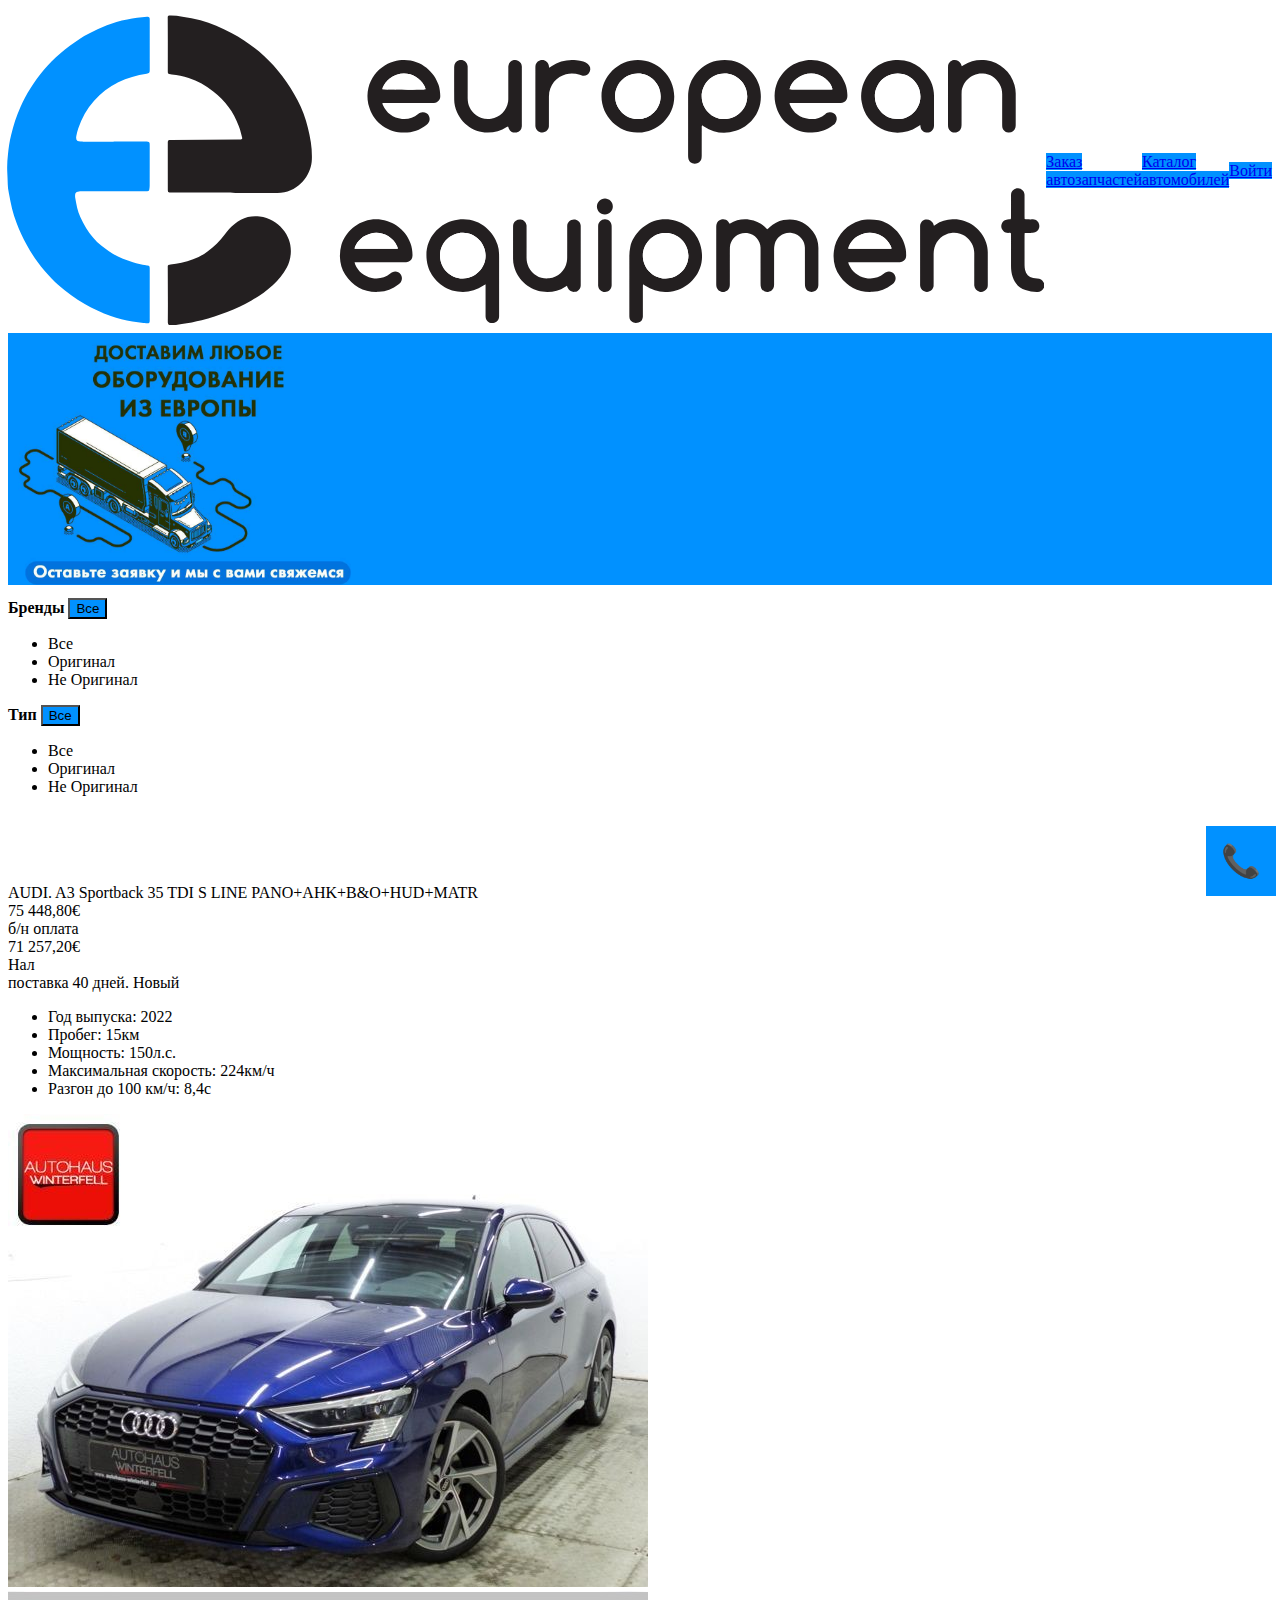
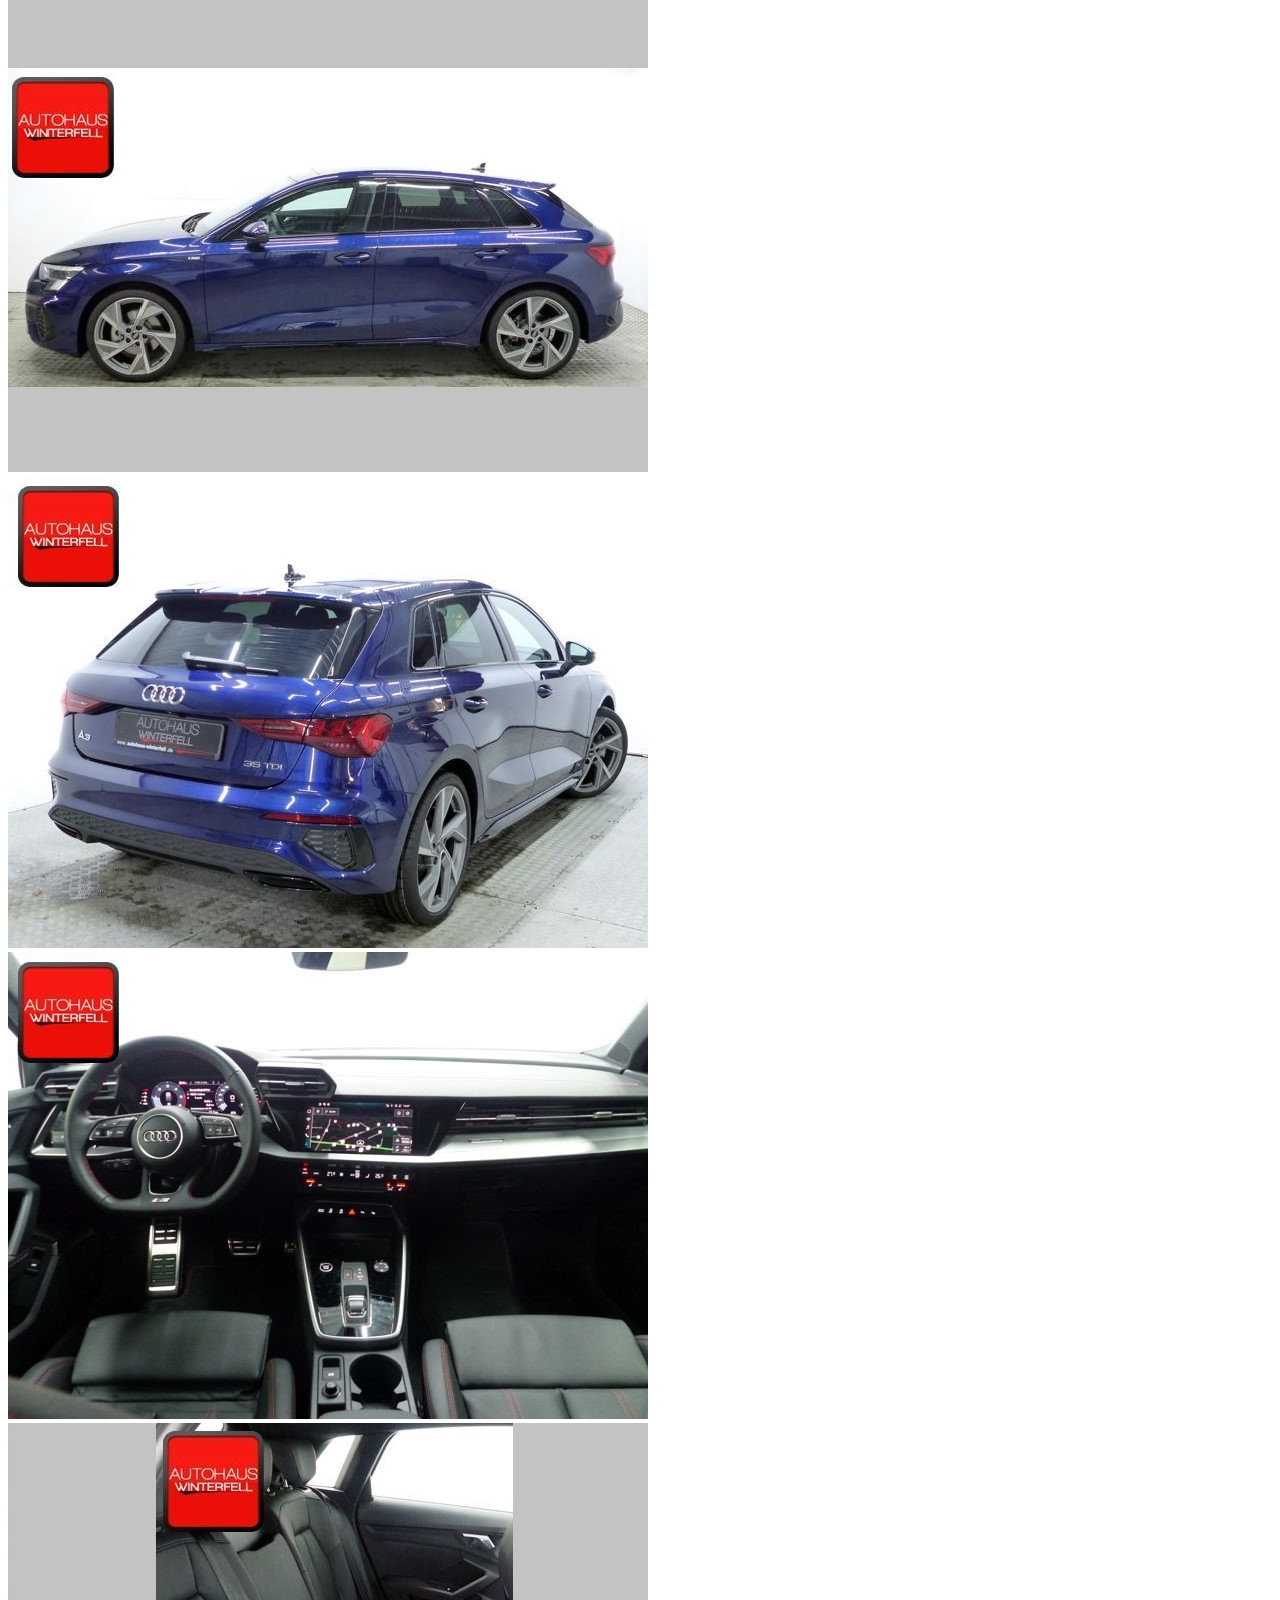
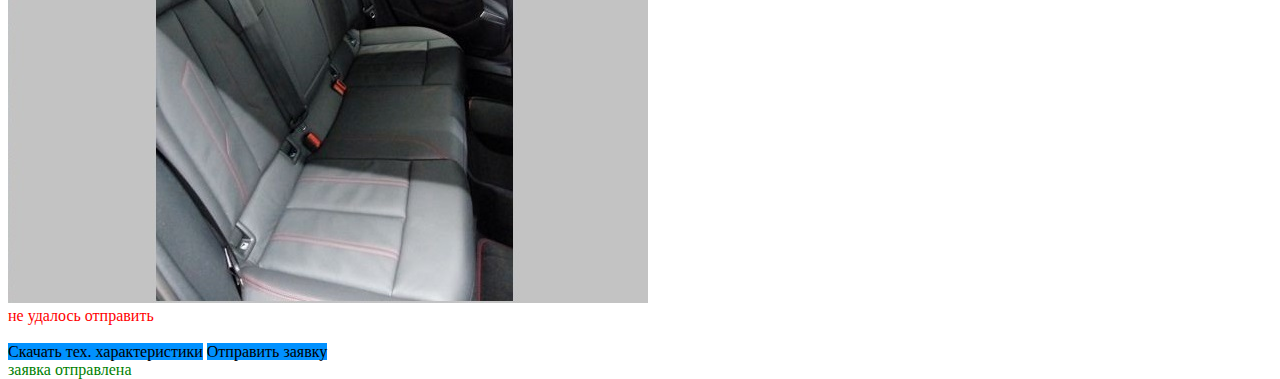
==== commit 5d365d9f: "fix details" ====
--- a/cars.html
+++ b/cars.html
@@ -18,93 +18,9 @@
   <link href="https://cdn.jsdelivr.net/npm/bootstrap@5.3.0-alpha1/dist/css/bootstrap.min.css" rel="stylesheet"
     integrity="sha384-GLhlTQ8iRABdZLl6O3oVMWSktQOp6b7In1Zl3/Jr59b6EGGoI1aFkw7cmDA6j6gD" crossorigin="anonymous" />
   <link href="./css/custom.css" rel="stylesheet" />
-  <style>
-    .btn-primary,
-    .dropdown-toggle {
-      background-color: #0191ff;
-    }
-
-    .forBanner {
-      background-color: #0191ff;
-    }
-
-    .banner {
-      background-image: url(./img/jambotron.jpg);
-      max-width: 40vh;
-      height: 28vh;
-      background-position: center;
-      background-size: cover;
-    }
-
-    .navbar {
-      padding: 0;
-    }
-
-    .navbar-brand img {
-      width: 100%;
-      margin: 7px 0 4px -2px;
-    }
-
-    .navBtn {
-      width: 100%;
-    }
-
-    .logo {
-      background-image: url(./img/logo.svg);
-      background-position: center;
-      background-size: cover;
-      width: 9vw;
-      height: 7vh;
-    }
-
-    .vcenter {
-      display: inline-block;
-      vertical-align: middle;
-      float: none;
-    }
-
-    .rowVert {
-      display: flex;
-      align-items: center;
-    }
-
-    .card {
-      margin: 7% 0 -3% 0;
-      border-radius: 0;
-      border-color: #0191ff1f;
-    }
-
-    .card .btn {
-      border-radius: 0;
-    }
-
-
-    .modal {
-      display: none;
-      position: fixed;
-      z-index: 9999;
-      top: 0;
-      left: 0;
-      width: 100vw;
-      height: 100vh;
-      overflow: auto;
-      background-size: contain;
-      background-repeat: no-repeat no-repeat;
-      background-position: center center;
-      background-color: black;
-
-    }
-
-    .modal-content {
-      width: auto;
-      height: auto;
-
-    }
-  </style>
 </head>
 
 <body>
-  <a href="tel:+74994443507" class="telbtn">📞</a>
   <nav class="navbar navbar-light static-top">
     <div class="container position-relative">
       <div class="row rowVert">
@@ -245,10 +161,7 @@
       </div>
     </div>
   </div>
-
+  <a href="tel:+74994443507" class="telbtn">📞</a>
   <script src="js/scripts.js"></script>
 </body>
-
-<style>
-
-</style>+</html>--- a/css/custom.css
+++ b/css/custom.css
@@ -1,3 +1,6 @@
+body {
+    overflow: overlay; /* Hide scrollbars */
+  }
 .btn-primary,
 .dropdown-toggle {
   background-color: #0191ff;
@@ -8,7 +11,7 @@
 }
 
 .banner {
-  background-image: url(/img/jambotron.jpg);
+  background-image: url(../img/jambotron.jpg);
   max-width: 40vh;
   height: 28vh;
   background-position: center;
@@ -18,10 +21,13 @@
 .navbar {
   padding: 0;
 }
-
+.navbar-brand{
+  margin-right:0!important;
+}
 .navbar-brand img {
   width: 100%;
   margin: 7px 0 4px -2px;
+  object-fit: contain;
 }
 
 .navBtn {
@@ -29,7 +35,7 @@
 }
 
 .logo {
-  background-image: url(/img/logo.svg);
+  background-image: url(../img/logo.svg);
   background-position: center;
   background-size: cover;
   width: 9vw;
@@ -90,6 +96,7 @@
   bottom: 4px;
   text-decoration: none;
   transition: 0.2s;
+  z-index:1000;
 }
 
 .telbtn:hover {
@@ -102,6 +109,9 @@
 .telbtn:hover::after {
   color: white;
   content: "+7(499)444-35-07";
+}
+.type{
+    margin-top:1%
 }
 #img1 {
   content: url("data:image/png;base64, /9j/4AAQSkZJRgABAQEAYABgAAD/2wBDAAMCAgMCAgMDAwMEAwMEBQgFBQQEBQoHBwYIDAoMDAsKCwsNDhIQDQ4RDgsLEBYQERMUFRUVDA8XGBYUGBIUFRT/2wBDAQMEBAUEBQkFBQkUDQsNFBQUFBQUFBQUFBQUFBQUFBQUFBQUFBQUFBQUFBQUFBQUFBQUFBQUFBQUFBQUFBQUFBT/wAARCAHZAoADASIAAhEBAxEB/8QAHwAAAQUBAQEBAQEAAAAAAAAAAAECAwQFBgcICQoL/[base64]/8QAHwEAAwEBAQEBAQEBAQAAAAAAAAECAwQFBgcICQoL/[base64]/9oADAMBAAIRAxEAPwD9U6KK8p+O3x60L4G+HYb7Ukkvr+8Zo7Kwgb5pmX7zM38Kr/eoA9S4or8xfFv7fvxIm1BpIdd03w1ExzHaQ20Mny/70yszVif8N7/E7/ooNr/4L7P/AOM1n7SEep1xweJqR5o05H6qc0c1+VP/AA3z8TP+h/tv/BfZ/wDxmmN+3z8Tf+h+tv8AwX2f/wAZqfaU/wCYv6hi/wDn1L7j9WeaOa/KZv2+Pif/AND9bf8Agvs//jNRt+3x8Uf+h+tv/BfZ/wDxmj2lP+YPqGL/AOfcvuP1d5o5r8nm/b7+Kf8A0P1t/wCC2z/+M01v2+/ir/0P1t/4LbP/AOM0e0p/zB9Qxf8Az7l9x+sfNHNfks37f3xV/wCh+h/8Ftj/APGaa37fvxZ/6H6D/wAFtj/8Zo9pT/mD6hi/+fcvuP1r3D0p1flJ4d/4KGfFOz1BZJ/EWna/H/FaXNjbqrf9+VVq+7P2b/2mtB+P2iz+TF/ZOv2Kq17pckm7aP8AnpG38Uf/[base64]/Cu6FZv/QpGr9Ocb1zX5X/t0N/xkR42X/Zs/wD0jhrGtLlpyZ6GW041sbSpy2lJHhen6Da2se54lnuJPmkmk+Zmarn2C1/594f++amj/wBWtLX5DUrTlLmcj/QTC5fhaVCEIU4qKIPsFr/z7w/980fYLX/n3h/75qeisfaS7nX9Ww/8hB9gtf8An3h/75o+wWv/AD7w/wDfNT0Ue0n3D6ph/wCQg+wWv/PvD/3zR9gtf+feH/vmp6KPaT7h9Uw/8hB9gtf+feH/AL5o+wWv/PvD/wB81PRR7SXcPqmH/lM7UPD9jfwsrW6q38Mi/KytXc/sb+Mrzwb+0b4M2SMft15/ZNwq/wDLSOb9383/AALa3/Aa5el/Z4l/4yV+Hq/9TJZ/+lC19hw/[base64]/wCMj/Gy/wCzY/8ApHb1+rrdBX5N/t3S/wDGTXjRf+vH/wBI7eufEfwpHq5T/v8AR/xR/M8vj/1a0tOtbWe7V/Iilm8qJpX8uNm8uNfvM391f9qnrC8sEk4idoo2VZJlX5VZvuqzV+QTjqf6E0atLkSIqKmt7K5vWdbaCWZo9rN5MbNt3Mqr93/aZV/4FWx/wgfiXGf+Ef1bH/XjN/8AE0o0ZS+GJFbHYbD+7UlGJg0Vo2PhzVdTeVLTTLq5eJvLlWGCR2jb+621flqCbS723uZYJbK4inijaR4WiZZEVfvMy/wrU+zkL67h5S5ef3irRUtvby3U6RQRPNK/ypHGu5m/3VpLe0nvpJI7aKWaSONpWWGNmZY1+Zm+X+FajU6JVYQ+JkdFSLDLJC8qxO0SMoeRV+VWbdtVm/2trf8AfNENvLNFLLFE8iRbWdlXcqbvlXd/dosyva0kr3I6p/s9S7f2o/h8v/UzWf8A6ULXS3HgrxDaWjXc+h6lDbIvmNPJZyKFX+9u27a439n2b/jK74er/wBTRY/+lC19dkFOUcRLm7H8/wDiriqGJyyk6Mub3/0P3Pooor78/lsKKKKACiiigAooooAKKKKACiiigAooooAKKKKACiiigAooooAKKKKACiiigAooooAKKKKACiiigAooooAKKKKACiiigAooooAKKKKACiiigAooooAKKKKACiiigAooooAKKKKACiiigAooooAKKKKACiiigAooooAKKKKACiiigBh61+SP7eMn/GUnjRf+vH/0jt6/W49a/IP9vqXb+1d40U/9Q/8A9I7esK38OR6mV/77R/xR/M7r4U6XqfgzwTp+t2S6c17r06/aYb+6hicaajbWG2Rl+WRt3/fC1ieKPB48G+FPH+mRyLc29vqWnSwTRNuWW3kLtFJuX7ysCvzVwdtNq3xZ8UW1tCkVxqjWywW8Pywr5MSfLHH/AMBX7v8AE3+9Wx/wmfifw74V0TVHSGbQ7qCfS0WZEljljjl3tFPG38Ssdy/xKrfLX5u6sZw5eWXLH+n+Z/X0sHiqFZVPbR9pNxlKO2zvHXrZJrZdX0GeC4yvhfx1MflWLTIU3f7TXkG1f/HakuNSv1+D0LLdTZ/4SBvn8xs/8ezV1V74L+IfiLT4NBs9C07TIL2RZTp+mxxwtNMsH2hfO+ZizeS25VZvvN/erjPDWha94u8P6jpVstrZ6fpN2tzeNqM4tlt5pFaFdzv937rL/vVnKEovljGW1v1OtVsPiFPETqQXvqXxX5Y25V97RsfE7XL7S7rStF06+uLXQrfTbae2jtpGjjlaVFeSVtv+skaTd8zf3a7f4Z3Efiz4d6zd+KL2ZHsbe9sbXU2j8+48holkkT5mXzFjbbtXd8u6szTfB/jbTbXRdCmj8I69DcFZdKtb++guZNsjN80G1t+zdn7rbflaqsmk+NvEWs2tha6r4ZupZ7ebTbbTNK1K3McUL/NJ5cMbcf6v5n+9/eauuMZxn7SUZa/ZPDq18NXoRwsKlOPLrz8yv67bvrcb8JdG8Ip8RtDNn4lv7u7V3aGGbRxFHI3kyfK0nmtt/wB7a1X/AIV6bqng/wAJr4j0z+z11XVrlbeOPULuKL/QYpN03EjciaRfL/3Qa5nw78N/F+g6rY63oQ0rV5bS5htxPpmoQXa28037uPzljZtqtu27qm1T4Z+JvE+uWVhJf+G7jUIIhYxWVvrFuzRRwIzbdgbcu1VkZm/vbt1TT9pTjpT97/Ox0YqphsRUcXj4ypyS5ua32bu1o201TNLxn4N/4Qvw348sLdln086hpd3ZTxFXVoJBctH8y/K23d5e7+8tV/gbFfNaeKJtPsV1C8t206aGzk+7I0dyJNjf722rGh2fjOzs7DSNNv8AwzrkCW0sX9nRahb3izQLunZZI1ZvlXy2ZW/hZvlb5q5K08fa/wCJtNu49FtrHRrPTFXV5Y9Lt1gy0ZURysdzGRlYrtXd8u6olGMakanLKO/9fia0fbYjCVsNCpCpzSi3Lm7WjqvO347nYeH9S07XvHMGreG/GWpabrlzdh7fTdchaSOaSRv9Q88bNmNt3l/vIx/tV4F8EGki/bK8DwyxrbzL4wtVkjX7qt9oXcq16RH8aL6O4+3x6VosOrbvMXVYdNjW4WT/AJ6L/wAs1k/2lXdXkPwEvGuP2x/h+7MztJ4ssWZm+8zfaFr28oqRqVZcv9bH5p4hYLEYXAU5Vvhuo9G9E+qS07X1P3qpaSlr7I/nwKKKKACiiigAooooAKKKKACiiigAooooAKKKKACiiigAooooAKKKKACiiigAooooAKKKKACiiigAooooAKKKKACiiigAooooAKKKKACiiigAooooAKKKKACiiigAooooAKKKKACiiigAooooAKKKKACiiigAooooAKKKKACiiigBjdvpX47ft+yf8ZceNl/7B/8A6Q29fsS3b6V+NP8AwUEk/wCMxPGy/wC1pv8A6Q29ctf+FI9XKv8Af6P+KP5nIaHq934f1aw1SwlaO9spY54mXtIrblr33Vfj98CrSJdA1oXdnpt9OfFV1M9nI/lajujZrOP5duxlWSPcv95fm+WvnVfurUV5Z2+oQNBcwpNE33o5F3LX5nhcb9XnyyjzRP7Wzzhx5xRpVKNTkqR2f+du3Q9e8G/td+D5NL1nUdY8TtZ6/fapqV6pjhmbyxLYeTDtZV/hbav+ztqvc/tPfDvxb8HvFSX921n8RNWjs4LtobWTyNR8qTd9o+VflfblZP733q8ZsfCejacq+Tpluv8AvRqzf99NWrHFHEu1I0j/AN1dtdtbMqPLyxi5fM+ZwvBeO541atWEJRaeifR3tutPLyR6N4d+PHgmz+IXwm1R9WkW08PadDb38n2K4byZFMxb5dvzf6xfu10/h343eFNP8e6HrV54h8KNaWVzJLImg+G7yCZlaGRfmP2ddy/Mu5c14tub+81G5v7zVyrMlH4Y/ie1Pg+dZ886q2a26Nt9b92e2/DT9ojw7a6dcwX2j2HhFf7T0y7RtE0yZRdxxXW6aORiGbaq/vP95areGPj9Y3XxmsdV1O00nSNGt7y9dL+30Mhm8y3njj87y13SBmkXcteM0Uv7Sqe7/dNYcG4SMqspS+NW22uraXbPf/CHxJ0DTPF2nahqniHwrb2ccF3B/wASHQLq2kDSwSQq0n7ld0asy1y3w903w3oNv4js7jxvooOp6TJYRv5VysaSb0kXfuiVtv7tvu7q8poqJY/m+z+ZvT4UhQi4060tbdI/Zba6d2bfibw/a+H5Io7XXtO19ZQzNJpu/bF/stlBXnf7Psv/ABmR8OF6f8VZp/8A6Ojrqa4v9n2T/jNT4crjr4t0/[base64]/BQaX/jNDxov/TTTf8A0ht6/aNq/FD/AIKEyf8AGb3jRf8Apppf/pDa1y4j+FI9XKf9/o/4o/mc2v3Vp1NX7q06vx+W5/oZR/hoKKKKg3CiiikAUUUUwCiiigArg/gC3/Gb/wAN1/6m3T//AEdHXeV558BW/wCM5Phov/U26b/6Pjr6zhv+PU9D8F8W/wDkXUP8f6M/oWooor9BP5RCiiigAooooAKKKKACiiigAooooAKKKKACiiigAooooAKKKKACiiql9f2+m2rXF1MltAv3pJG2qtAFuiuSuvGD/Y2k0rTbjVz/AA/MtvGf+BSbfl/3Vals9Y1SeFWvWs9Pk/552zNcbf8AgTbf/QarlkB1lFc/Fq0cEbAySSNu3bpG/wDiafJ4gj/2aOUnmNtW3U6uak8VQx/8tI1rB1j4saHoas1/rFjaL/03uFj/APQmo5A5j0Om7h614dqH7Tvg+13LFqy3jf8ATpDJN/6Ctc7eftX2P/Lnour3n/busa/+PNVezDmPpLzFX7zCmtdRr1avk/UP2oteuFX7B4Zii+b5m1C82/L/ALqq1VW/aO8QN/r7XTYv+udwzf8AstHsxcx9aNfQ/wB6myapbqv3q+MdW+PviK4kb7PqlnaL/d+ztI3/AH1uWufuvjJ4kuPv+JJF/wCuFvGv/oW6r9mL2h9z/wBvWv8Aepf7at/71fn63xG1htzN4w1pZP4Vj8nb/wCg1X/4WR4iVvk8Xax/wJo//iaPZhzn6F/21bf3qP7atv71fnt/ws3xcv8AqvGGp/8AAljb/wBlq5Y/E7xwzL/xWU6/7UlrG3/stV7EXOfoAusW/wDep39rW/8Aer4bt/H3xA/5ZeNrGX/rtZ7f/Za0rX4g/Ezb8niDw/c/9dF2/wDs1HsR859p/wBqQf3qf/aEP96vkG38efF5vlgsdD1D/rhN/wDbK2IfGvxsh2s/w/juV/vQ3Df/ABNHsiuY+qPtsX96j7VH/er5K8UfHb4h+A7FbzXvhtqFta/d86K6Vl3f3fu1zUP7ddvb/wDH74T16Db97bHHJt/75ap9kLmPqX4eW/ii0uPEMvieeBzcXzNYxwS7o47fb8q/7Ndz5i/3hXxvY/t6+DZWVbqPV7Nv+m+nyf8Asu6uq0n9s34d3+3PiS2tm/u3KtD/AOhLRKmHMfUG6jIrx/Qfjh4b8QKrWGvafef9cLhWqnrH7TngHw/rlvo9/wCLNMg1SZtsds1wu7d/tfwr/wACqPZyl8I+Y9torlo/EF1LGrLHtX/aanf8JBcf7P8A3zU+zDmOm3Ubq52PxFJ/Ftq1D4gjb7y0csg5jZoqnBqMM38a1bB3VJQtFFFABRRRQAUUUUAFFFFABRRRQAUUUUAR9cV+Jv8AwUn0268OftpeJNQu4Witb6PTby3b/npGtrDCzf8AfUMi/wDAa/bHd+76V8w/tq/sdab+1R4RtZLW6TSPGGjlv7N1Bo90cit963l9VZvm3fwt/wACqKkeaPKbYetLD141Y7xPzLtbiO4t45omVo2XcrLUlYnib9kj9pH4V3j6ePAniG+hDMqyaJb/ANpQt/tL5O7b/wAC21if8Kp/aPHX4aeOz/3K9x/8Zr4Spw7XcrxkuU/qXB+LWXwoRhXpSUutrNfmjtqK4ZvhT+0j/wBEz8ef+Erc/wDxmo2+Fn7Sf/RMfHn/AIStz/8AGay/1fxH8y/E6/8AiLWU/wDPqf3L/M72iuAb4WftK/8ARL/Hn/hK3P8A8ZpG+Fv7S/8A0S/x5/4Sdz/8Zpf6vYn+aP4i/wCItZT/AM+p/cv8z0CivPG+Fn7S/wD0S/x4f+5Tuv8A4zSN8L/2mP8Aol/jw/8AcqXf/wAZo/1dxP8ANH8Rf8Rayf8A59T+5f5nolFeef8ACs/2mv8AomHjz/wlLv8A+M0f8Kz/AGmv+iYePP8AwlLv/wCM0/8AV3E/zRK/4i1k/wDz5n9y/wAz0GRlhjZnZVVfmZmrlP2Q9Al+JH7cvgFNNXzUt9bj1SSRV6RWv75m/wCBeX/49TNB/Zf/AGmvilcDTovh94ntUbbHJLq1i2mR7f8AaaZY9y/99V+m37Bv7CNv+yrZ3fiDXri21fx7qkHkzTW/MGnw7tzQwsw3NuYLub/Z/wC+vosryuWAlKU5e8z8l4241p8S06dChBxpxd9d7/I+zaKSlr6E/IwooooAKKKKACiiigAooooAKKKKACiiigAooooAKKKKACqV9fW+l2c11d3Edtawruklkbaqr/eZq81+M37RnhP4K6XNNq14s1+q7lso2+b/AIF/dr5u00eNP2mNSh1zx61zofw/jbzrPw3CzQtfL/C038Sx/wDjzVUafMTKXKey65+1BpmqXD2vg9LjULVW8ttbTT5ri33fxeSqr+8b/aZlX/ern/8Ahaliky311pfiTWb7+G7vbH7v/XNW2rH/AMBWuoj1zTdGt4bWw0uCxs7WPy7eCH92sf8A3z/D/ndXM65ry3TeZceXK38Py/Kv+6v8NdUYxiZSqkd18fZF3MPDevN/vRwr/wChSVi6l+0oum28lxP4d1WCGNdzSTzWsar/AORq5nxJ4qs7W3uLiXyoLWFWkkkb7qrXyj4q8TeIP2hfFS6T4e025n0O3k/d21tDuaRv+ejbaRl7Q+kF/br0vUpvLstF1WX/AHfL/wDiqw/GH7TfjTWVWPw1pv8AZkbL+8n1Bo5JP+Aru21g6f8As9654D8Orqms6fbWMKsqrHJIrSM3+7UKyw/dSP8A8dWn7pPtDHuPiD4q1dv+J9ea1qat96KO+jjj/wC+VZVp0fjex01d0HhOfzv7zSQ7v/QqtXl0vzfu65HUFmaRm+X5qRXtDpJvi/cKu1dBuYl/2ZI//iqy7j4uXErf8g28X/v3/wDFVg6lo19ZaOupTssVvJJ5cas3zSf7tcrdXm5f4qcQ5jsrz4nTbdzWd0v+6qt/7NVNviNHL977Uv8AvQtXIx2d1eL+4t5Zf9pVrLmuGiZlZtu3/aphGR6ZofiNfEGqWtjHeR2clxIsayXayRx7v9ptrV0njzw5feAdv23VtKvFZd3+g3W7/wAdZVrwdrhvm2t/49VVr2b+FmX/ALaUFxlE9ct/EyywrJ9qidf+uy//ABVO/wCEwt4m2tcRf8BkVq8jt5ZLjzJHaTyY13SNu/8AHasLLtj8yX9xC3yrGv3moCXKewWvjzTVba10n/fyvoD4N/8ACt9e0GTUte8SXMFxGzK1jbWrNt/7abW3V8K+bu+95ny/d2qtXrW8W327fMX/ALZ1fMRE/Ra++NHwg8JW+3TvDN9rUi/8tLtfLVv++v8A4muYuv2x4bX5dF8F6LYr/C0kfmN/7LXw02s/9Nv/AB1lqNtSkZv3Vwu7/ZmZajlL9ofZ19+2l4yuN0cN1Z6ev92C1Vf/AELdXP3H7Vnje4bc3iS6/wB2Nlj/APQVr5Pa6unbd9onb/duN1RyS3jbf31zT90XtJH0N4w+MmueNI1XVdWvr6NfuxSXDMv/AHzXG/2zCu75m+avMY9cvreRd83nxr/DJH/7MtXLfxNtuI2e1j8v/lpH5jfN/u7vu0iebmO8/tGzZvmjib/ejWiPS9J1yaOH+zbWeSRtqr5f3q5tfEeiyr81neRf9c5lb/2Wus+F/wDZeveNrHT7O11C5muPlXz9qrH/ABMzf8B3VcRxPW/A/wCy7pdra3GqW15Z+HbG3h3apr9y25bVf7sf+01fO/i3w54A1z40aT4d8CatrGoRXl5b27ahqUK/vpGk/eNGq/Mv+zur0f8Aai8ZXnhnULrwnpurahL4fVlvPIuWVVaZo13NtX5f92uL/Zp8ER2EzfEC/VZbiGZodHjkVtvnfda4bb97buVVX+Jm213xj7Gn7TmNub+U/Sjxd8WtB8EWMMd7fRxNt8uGP70kn+yq/eZv92uV/wCFneLteXzNG8F3UVq33bnWJlsVb/gLfvP/AB2ud+GPgObRo/7UuJFvvE10v+ma7druZf8ApnCv/LNV/urXeL4V0+8bdqM1zqcn8XnzMq/98rXlcxPNE5e+8ceNLWSFZ77whYtI23bJfTSMv/kOpIfHnjKJv+P7whct/dW+mjb/AMejrlZtGsfAPxeuLH7HBFoviqHzrVmjXbb3Uaqska/3dy7W/wC+q7iz0PRdajZr7R9PnulbbN5lurNuX/gNMOYuaf8AFDxRZ7WvPCv2yP8Aik0nUIbj/wAdZlb/AMdrsPD/AMaNJurhbW4kn026b/l21KFrdv8Ax771efzfDHwzcLuTT/sMjfdksZpLfb/3y1ZuofD7XrW3ZdD8VSyx/wAOn+IIVvLZv+BfKy/+PVPulcx9N6frFvfqNjDdWlXxZ4B+M1xpMmsQ6zDH4XvtBvFsdQto5mmtI2b/AFc3zfNHDIv3ZF+X/Zr6l8FeL4fEumwz+YjeYu5WjZWVv+BVlKnylnXUUUVmUFFFFABRRRQAUUUUAFFFFACUtFFACUUtFACUUtFACUUtFABRRRQAUlLRQAlLRRQAUUUUAFFFFABRRRQAUUUUAFFFFABRRRQAUUUUAFFFc54y8aaT4E0eTU9ZultrVfur/FI391V/ioA2L27hsLWS4uJY4beNd0kkjbVVa+O/2jP23rXwz5mheDna81KZvJWaJd0kjN/DGv8AD/6FXjn7RP7XWufEjVl8O+F45zDcSeXa2Vt8zSN/eb+83+191a7P9nv9mmH4fNH4o8W+XqfjCb94qt80dju/hX/a/wBqt40+X4jKdTlKfwd+AWpatqkfjj4nt9u1hm86z0aRt0dr/tSf3pK981DUtq/LUd9f7d1YN1cSXUixxKzSN8qqtaHJzcxHqGqbd1Ydvo2teMrhrfS7dmj3fvLlvljX/gVemaH8JftEcd1rkjKv3ltFb/0Jq666aHSbNbWzjjgjX5VjjXaq1PMZSqcp4/J+z/oOpRw2viCSTWlVt01srNHCzf3WVfmavUPDfhzR/B+nra6XpttplrGv+rtIVjX/AMdqxp9r/wAtD95q83/aE+IkPg3wn/Z8VwsV9qSsu7d/q4f4m/8AZan4jm96oeL/AB4+LX/CYeJJLWz3Npdnuhh2t8rf3pP+BV5bHqzfNuXbWLqHibTfObdfWys3/TRa5fxB8QdJtV8ldWi3L8zeWu6teaPwnXGJ02oayzM3zU3w7azeJtajtVZlhX5pmX+7XkeofEvT2+5fTyt/sxqte1fC1f7N8OreS+f9qvv3jbvvLH/CtRKpGMR1P3cQ+NVnI39mtB8sMcbRrH/CteP2/iBdJm8zyYp5P+mkfmKte7eOmXVPDN0rwszRruVt33a8B02/sVs5GluI/tUjbdrK37v/AMdqac/dCh70Tpv+FxataxrHFDaqv+zb7a4u61SS8uJJnVlaRvMb93XUWviDS7CP5tas0bb8zLZs3/stXofFGj3S/Nr0bL/ejsfu1XtTbl5Tg2vJPL2r/wCi6q/apLiRY1h3SN8q/u2r1S617w3b2Kq2tXPnf89Fs6qw6x4dt41k1HxFfQRsv7to9LVmb/x6jmJicPcXEdhp8Me1W8v5mWP7skn/AMTWLJcXWpTNI8bf7Xyt8td5deMtDiVmg8QXLbfurJpqr/7NWfpfjq3ZpJrrXPImb7qrZrItPmNeU5Nbdtvyxyf8B3VIsUi/89Vb/eruJPHVqzKq69ub/sHrUcnipZemuRN/vWNJ1f7ocpm+H/FU2hxzR/Y7a8WTb/x/Q+ZtrWXx9Z3Df6R4b0hv737uSP8A9mqrN4gX7z6pa/8AArVl/wDZahj1y3uJFjXUtKlZvl2tGy7v/Han2sSJUj0zwLpfg/x0s0f9hx2d1Cu5o1mbay/7NdNN8IfDe1m+yzxfL/DdNXQeB/Bdn4SsY2ZbNtQmjXzpV/8AQV/2a0PFStF4b1SZI4GZbeT/AJabf4awlV944vte6eB3WueEbO4kjstHvL6FW2+fc3G1W/3arrrnh263f8SGWL/t6/8Asa5mSwmZV22Mm3/phMrf+g0RxSW7fNHdRL/tL/8AFV0xqROvkNRbKPUrqRbKHyo/4VZvmr3T9lXw+39qaprU8bL9nj+zxt/tN96vDdJvI4vOuGkj+WP/AJaR7a+kPCsreAf2e7q+ZVivLqFpF2/3pPlX/wBCran73uhE8D+M2rTeOvFWvalErSxzTeTbr/wLbGv/AHytfQ3wL8Jf2l48s/D6KraD4PsYVbb/AMtrxt3zf8B/eN/wJW/hqf4R/DXSNN+G0Ora9p8V3fatfR2ujxyfeWSP95Ncf8BVVj/3mavSf2bdG/snQ9WvriFYrrVtUuLjarbtqrJ5ca7v91VroxVT/l3E1/hx5j2aZPssMe3b5f3dq/w1GtxUOrXW21Xa3zM1UYbrbXAcvMc78cPD9x4j+H9xcWC/8TrRZF1SxZfveZH95f8AgS7lqr4V8YW+uWOk65bsv2PVrdWb/ZkVf8/9813Edwv3W2/7teC+CbdvDPijxp8P/mX7Dcf2tpKt/wA8ZPmVV/3W3LSib05HvUd4vy/NUyzrXI6Pqy39jHMrfeWthbrbHTNDzf43aXN4P1ix+KGkWv2yTTYfsfiDT1Xd/aGlt97cv8TR/eX/AGd1c3pfjJf2afiFo+qWF0138HfGDK1rIrbo9LuG+Zdv/TNvvf8A7Ne6RutxC0cqrLDIu1lZflZf7teE6H4L09ZPFXwH8Q7m8P6lbyap4XuW+9HCzfNCrf3oZPmX/ZanGRtGR916Lq0OrWMc0UiurLu3L/F/tVqV8LfsYfGjVvDGv6p8IPG023xF4fkaOzkkb/j6t1+7t/4Dtb/dr7ihlW4jWRG3K1ZTjylE9FMVqfWYBRRRQAUUUm6gBaKKTdQAtFU7e6aWR43hePb93d/FVygAooooAKKKKACiiigAooooAKKKKACiiigAooooAKKKKACoVjKEneW3dmqT+KnUAFFFFABRTKP4aAH0VH/FSbqAJaTdUe6vF/jz+0Ro/wAHdJmt4nju9eZf3cH3lh/us3/sq0coHTfFr40aH8JNFe51CZZb1o90NkrbWb/ab+6tfm/8ZPjd4s+OHjCPTbFZdQ1C8by7exg+VY1/2v7sf/jzVg+LPGXiz41+PG06w83VddvJNzbvmW3X+9J/tf7P8NfVnwT+Bmk/BjR2kZv7Q8RXS7rzUpPmZm/ur/s10xjymFSpymX8Af2ddP8AhHZ/2tqzR6n4uul/fXbL8tv/ANM4/wC7XqmoaltZvmqO+1LarU7w34ZvPFV18v7qzVv3k7f+y1Ryc3N8RT03TbzxHffZ7ONpW/ib+FV/2q9W8L+DbHwzCsi7bm+ZfmnZf/Qa1NH0az0GzW3s41ij/ib+Jm/2qddStt+Ws+YiUirqF4tvG0jt8q1ycl41xceY/wB3+GrWvSyS3Cxr91f/AEKqcdhu+Z2/8dpnDUlzBqGvQ6bY3F1cSLBZ28bTTTyN8qqq7mavyb/aM+O198UPHmpXzSSNaySbbeH/AJ5wr/q1/wDZq+7P2wvG/wDwj/gePwvZWtzeXmtf65YG27bdf4f+BN8v/AWr4l8SfDu+8P8AiCaxXQ9MubiFVaSfzJJFVmVW2/N/d3bf+A04xOzDe7rI8fhuri1s2uHjZf8AeaudkbUry4+7975q9q1zSfESsscC6bZxqv8ADbr/AOzVjx6L4g85fN1xYl/6Zsq0cp6HOc/8LfAepeKvGFrbyxyfYY/31w3l/wAK/wAP/Aq+vIbfUFjVVWRV/wBla534N+CLrQ/DrX11qkkt1fN5m5pN22P+GvRF01t3zXm6uSp7x59efNIxZtNvry3khlaVo5F2tXjvjb4Gtpum6hqlnrmoQLDG03kSLuX/AHa98ka1s13TX0cS/wDTVtteX/FTx5oupeH7zR7DUo7m4m2qzQbmVV3f3qqnGRlTlLm90+bVsJlZWluJ2ZvvboWrWtbBrWxkuPMVY5F27mjb/wCJrcs/C7XX3Jt3/fVepWPwgurzwvDI0bSxsqs1ehGnzHc5nhcOjXV1D9qnkb7Oqs237tcvrms3l5N5ySSK0f8Aq1VvlX/Zr2Lx1ozLGtjbssCt/wAB+WuFbw1qWkwyLA0X7z737yNt1TylRkcm3xB1KKNY3s4GVf8AZpreNGl/1unx/wDAa1rrTb7b89rG3/bNaz5IpNu2TT493/XNlolzGvulO68R28v+rt9rVV/t6RW2/wCqatBlh3fPY7f91qkj0uzuv+Wci/8AfLVlLmLjykcN1a3Sr5urMrf3fLrqvDOk6Pb3VveXF4s8kd1Cyx/wsu7c1cvN4ctYm+aTbu/vLUP9gybv3EiN/utR8IpH2FD8bNFX7tncsv8ADtjVv/Zqq+IvjFoer6HqFn9jvvMmt5I1/c/xMv8AvV8j+VqVnJ8jSKq/7TVraf4t1Czb97uljX+FmqeWJyewOst2s9yqs0sDL/erQ/tTUrCHzrO4ZvL+8u75WWsXT/Ful3Tbbq3aLd8u6ugs7W1W3a8tZomh+7t3fM3/AAGiUTfm5TvNJs49e0nS2vLdvO1qZYbdmj3btrfNtb/Zr274tXSyw+EfBNku66vryFVgX+L5vLjX/vpv/Ha8l+BOlyal8RNNt52kltdHt2kjVm+WPd/9k1dV8VtB1zxN4s1DxFZwy/2Poc1vbzXatt8mRv8AV/8AAt277v8Adr0MLGPOB6n468WR2vj7UrHSpPM0fwHpP9k2O37sl4zfvpP+BSLXqvgtf+Ec8P6TYr961t442/3tvzV8r/CmX+1rWxj2s39taw0m5v8Anjb7fmb/AHmX/wAer6iW4+auau/e5SKsuY7CTVFurORfusvzfeqvDcfN96sOO8+6tTLdfMv3dtcxgdAt193bXlfxW0240v4leCfF1kq/em0u+/2o2VpF/wDQZK9C8/5a5f4saTN4o+G+uWduzLfRw/arVlbayzR/vF/9B2/8CoLpy5ZFjS7r7BrF1Z7v3Mn76H/db/7LdXTLcbvmb7teR+FfE3/CR+DfDPiKJtzNGtvM3+f9pW/76rvlumlVfm2w/wAX+1Vm/KdNay/xfw/w1wvxy8M6hrPhW18QeH1/4qrwvcf2tpu37023/XQ/7ske5f8Avmuqt7rcu5q0rW6oK+E+Yf2mLX/hI/C/g39oDwKzRahp8cM100f3mh/2v+ubblavtL9nH4zaf8YPh7petWci/wCkR7ZIt3+pmX7y184/DXTbPwr8QPHXwrv41l8O6xC2taXbN91YbjctxCv+7J83/Aq8X/Zr8aXn7Lv7RmtfDPWbhl0O+uttrJI3y/N/qZP+Bfdp/F7pofqnT6z9Lv1v7WOTd/vVdrECaioNzf3qPm/vVBY7dTqZS7d38VADt3vQ33qbto20AL5S+Zu53VJRRQAUUUUAFFFFABRRRQAUUUUAFFFFABRSbqbu/wBlqAHLS0zc3ZaTcf8AZ/OgCSio/wB5/s0bW/iYUAKvzU+mbKNlABt/2qF7UbVp9ADNlDf3afWN4q1K50nw/fXlpH59xDHuVKAJdU1qz0SAyXtzHEn91q8t8WftHaPoKyfZo1l2/wDLSRttfOHxK+MN9eXk32i4fzN3zK1eJ+MPGixWvnX7NK0n+ptP+en+9/s11xpRj70jCUz6B8Zftuavb2dw1hb2ttbyK0dvIw3TSN/ejX/2Zq+RGv8AxV8cPHH9l6M0l9qk0jNdXzNujtVb7zbv73+1Wb4d0bxJ8c/GH9l6Hubd8t1qC/6u3j/iVf8A4qvuj4V/C3Q/g94Zj0vSYV85l/0i7Zf3kzU/8JMqnKVfg78HdD+DPh9bWwjW51KZd11qDf6yRv8A4musvr/71Q319t3Ktb3gfwW2vSLfX+5dPX7q/wDPb/7GkcfMR+D/AAXceJplurjdBpqt8zfxSf7K161a28Nhbx29tGsEMa7VVadGsdvGscSrFGq7VVf4aGf+KoAJJdsfzVi6lefZYZJGpuueI9L0Zf8AT9QtrP8A67yKteD+Lv2svAtrq0lnZ3V1q8kLbWWxt/l3f70m1aDCXN9k9Yt1WX94/wA1XprpbCNW8tmX7zN91VX+Jmr5v1D9rKby9ul6DbRf3ZL6ZpG/75Xb/wChV5/4u/aK8Ya9Z3FrLqkdnbzK0bR2lusasrfw7vmb/wAep8pnGlIz/iR4tvPiN8TLi6RYltWuFt7fzG+7Cv3f/HdzV5bq11dX+oXl9LeRxLJI0m1V+6u6pl1aG1a4me6k87y2Vf8AgXyt/wCO1yuualYxWaxqsjM3/TStDrjExdUa3uLiRpb6Rv8AdjrNX+z1Zv3lzL/wFaLjUrNPu2cbf70jVXj1KNVZls4FqTU9Cb4tahFax29tI1tHHGsa+RGv3V/3t1Y918QdQv8A5ZbzUGX/AK7bf/Qa5NdUaX7tvAv/AAGrFvNJK3+pgX/gNPliRyxNS4v/ALVDIzxzs3+01Q2NnHKy7beTdWhZ2s11CyrHF/3zW54b0mS6uI18uPd/u1vGIcx2nwl+Hdx4t1yzs4LeRmmkVVXbX338TPDmifC34GzaYtrA07QrCsnlruaT+Jt1cn+yH8L49G02bxNqMMce1dtuzfw/3mrhv2ivip/wmNzfQ28y/YbdmhjX+9Sl71Tlj9kv+HT5j478aaTDdXUzS3HlL/u7q85vtDt/MZVmjb/gLLXo3iK/hlVle1k3fxMslcHfXEPmN8s8Sr/eVWq5RMoyMW48OfLtST/vmSsW60bULdv3U0n/AH1uropLqNl+W4Zf96Oqsksm75Jo2WsJG8ZSMWO31Db8zLJ/vLUjW9wvyvaxsv8AeWtzT7e4upNqR+a391V3V01r4D16/j3LY7V/6aNtqCvaHnv2W3Zfnt5F/wB1qhXS7eVm2SbW/wBqvUP+FY6x5e5rONv92RaybzwfJYbftlrLB/tMvy0E+0icXb6NeWvzJuZf9n5qka3jl+WWFG/8dausj8M3X+sst0n+1H81SR2cm5VvLdZ/9r7rUFcxx8nhJbxd1uyrJt+VZPlqHw3prNq1vDuby1k3N/wGvQNW8N2/9ktNa3X3vlaBl/eLWHpOltpf2qR12+XD97/aagm59Ifs12a/ZfEXiB/uzSLbxt/sqvzVt/tAeI28F/CXw74bRvIvtWWTxJqS/wAW6bcturf7sfzf8Crp/wBnPwbbr4H8M6XfyLbW90rXV9I3/LOH5pJG/wC/atXzt8c/H0nxc+KmoX0S7bfUL6O3tYf+edvuWONf+AxqtdeFj70pG/wxPY/gnof2WbQVZfm0/SV3f70nzNXt0dxtrzn4YxL/AMTa6/h8xbeP/dVa7jdurgqS5pHNUkbCy7qkWX5vvVnx3DL/ALVWI2Xb8v3qkg2FulZakhuNrc/N/wCzVnwy/LUkLMsjNuoJPEfhSsml33xG8Dy/6zS9QaazX+7DJ+8jr1LQdS+1aXDJu3fLtrzPxJcL4V/aa0u8X5YfEmjtC3+1Nbtu/wDQa7bRf9FvNQsf4YZm2/7v3l/8darO74veO0tbr7u1q1Le4+auVt7ja3zNWlZ37XH/AB6wyXLL97b91f8Aeb7tQI4340O3hzxV8P8AxtF8v9n6p/Zd5J/073Xy/N/srIsdcn+058JdP+KvjrwrqGltctryxtbzLYxs0ir96Nmb7q7fm+9XrGpaHD4ot2sdb8vU7PcrNptt/qWZW3L5kjfM21lX+7XXabpO23WFVW2hVt3kQfKu7/a/vVsXzHonwrvrrSdBsbHUbpby4hhWGadf+WjKv3q9MjZWVWVty14/pN15W1f9VIv8NdhpPiBrf5Wbcv8AdrOQHa0z/gX/AAGobW6juo1kibctTbqzKH0U2igBd1LTaKAI/t0f8LM/+7GzULfq3/LOb/vy1XKKgsp/bDj5beZv+A4o86btat/wJlq5RQBT3XTf8s41/wB6T/7GnbZ+7Iv/AAGrVFAFdY5Ocy/98rTlj/6aO1StRuoAWiiigAooooAKKZTt1ADd3zU+mUfd6UAPpGpu73ooAKP4qN3zUfeoAfTKKPrQAbt392srxJFeXWg6jDp0ipfSW8iwsy7l8zb8tacn3du3ctfIv7VP7WUXhaw1Dwx4Lm+1aoqtHeahbfN9n/vRq397+838P+9VRiB83/Gbxva2d9I17Zxf2xGzL5EbfKzL/Ft/hrw3wb4f8QftCeOv7F0mRvse7dqWqf8ALOOP+6tZc2k6t4+8RQ2+pXjaRp9w2661KdW/1f8AdWvq74d6t4H+Heg2+k+GtYsbWOP7zecqySN/ebdXTzGEv7p7J8OfAeg/Crw7b6HodvtVV/fXO35pm/vM1a15qS7mVWrzGT4ibdu3VEZW+625WoXxveN8yTRSr/1zVqDm5ZHpnh21tdW1hVvbpLazj/eTNI23cv8AdWvSrz4naHpsaw2ayXKxrtVY12qv/fVfM/8AwnV5F/yzgbd/0zoX4kXCfetYGWnykSpyPcNU+MV825bO1gtl/vSfvGrifEXxE1i6t2afUp9v92NvLX/x2uF/4WRG3+t09f8AgMlYOtfEvS5G8t9Nk2r/AHWo5SfZyOV+Lnj7/hHNBurhZN15cfu4/wC9u/vV4f4TVp2+0PJ5sknzfd3Ve8eePvC/jzxY0L2tz9ltf3ce1mbd/e+61dFpbeE/s6qrXMCqv95lpB8JDNNIq7Wmbb/3zWTfXVuv+sk3N/vV0Fx/whbNte8lX+Hc0n/2NVZLXwe27ytUZf8Ax7/2WnyhzHG3WoWq/dhVqw9S1bdJtS3i+X+8u6u+uNB0eVv9H1pYv+ArWbN4I+0fNBrkb/8AbP8A+yquUuMonAteXEv3LWLc3/TFac1xfeT8sO3/ALY12knwx1aVf3WpRy/8BZapzfC/xAq/LNE3/bTbSFzxOZs/7QZvm3f9+62LG3vGb7zbv92rkPw38SRfejWX/dmWtrS/AuuRN81nJ/wGRWraMSZSiXPDOm3Et0qvu2/xfLX0F8Kfgy3i7XrNbVlRmb94rV5/4L8K33mRrLZyr/vLX3X+z74Bt/Cfh063dRtFJJH8vmfwr/E1aVJezjcmnHmkN+NviaH4YfDGHRNJX99ND5K7f4Y/4m/4FXwJqniZmuLqNv4l3Nu/vV9PfGXxZN4i1m6leTzYdzLHF/dWvCdU0213Mz267f4qKcPZxuRVq80jxHWJZJW3fZ1b5v4aw10O+1KRvK02dlb+Jfu17Fp/9j3l9NHb28Uqx/N5jfMtajW8f/PNaJSJ9pynitv8NLq6X9/Itt/vfvK1rX4R6e23z7qWX/ZVdteofZ4dv3ad9lj2/LWfuk88jl9L8JafpMPl2q+V/tfxUXHhz7R8zXl5F/srI1dJJaxtu+Zab9gb+HctQTzHLw6DfW8m6LUJ2/3vmrUt1vFXy7jy51/2lrWjVtyq6rL/AMBqxItvtbc3lN/tfMtQByN54DWWT7ZpytZ3C/N+7+7U2l3FrLcLZ+K9H+2R/dW9tP3cy/8AxVamoaHrVvJb6lpqz/K21mg+ZWr0TwP4d1D4qeItL0WTRVgvJJNs1yse35f4mb/dpxibxl9k2/gF+zbofiqx1XxZ4t8+PwrpsbNHuby2kZV/9l/9Cr5k8aaJa3V4trZr+7vtQWOH+9tZq+2/2qvHlv8ADfwTp/w+8NqyW9vCv2plX73+y3/oTV8ieDbVde+J2g26r+5s2a6kX/dWlH3jply80Ynq3xQ8Vf8ACA+BbyGzVVaaz/s2Nt23y1ZdrN/3zuX/AIFXyr8P/wDiZfEDS5H/ANXbtJeN/wABVv8A7GvXP2mvECtY6fZq37yaSSRl/wBmvJfhSqtqmvXjsqrb2awqzfwtI3zf+OrXfS92gaRPsL4Z7bfwra7t26bdM27/AGq66OXf8tea/D/Vo217WLNZFZbeO3h2r/DtjX/2ZmrvPtG1Wb7qr826vIkZzjyyG+JvGGk+C9N+3avcLBDu2r/Ezf7q/wAVcT4X+N0nj7xha6D4Z02J2uPljbUrpbfdt+Zm3fdWuWk8Fr4++I3iLxJ8QpJdP8CeE44ZJLaORfMuGkVWht4/+mkm7c391a8K+JXijSfEviy+1LSNDtfD9jI37mwsd3lwqvyr/vN/tf3q+ty7Ko4iGv8AwCJSjT+I++lvdL0f9zq/jTwXZ3S/eto9a8xlb+793bV7wXt+IOlx6hod1Z3yybl+zR3kLTLtb+KPdur8v7i4uJfmWSSrGn3muWcyzWs0isv3WVtrVrVyJRjpIftacvsn25+1Jo954VuPAviK6t5bOTSdehjk8+NlbyZv3bf+y12Vno15caw18yrZ6fJCvmXc/wAsat93/wBB218h+Gfi/wDEa8ktYZb7UtVjtdu2C73XkK/N8v7uTcv3q+pLjV/FUukyX3xG0NfD8NvatNJPFqUKqsa/eZrVpPOX/gO7/drwa+AnQ+I64R5o+6ddD/ZtrJ5aNJrV1/tfu4V/4D/F/wACrUjiutS2rcSfuV+7BB8qrVfwnb2uqabDcWs0VzCyq0ckbblkVl3Ky/7LV1VuscG3/wAerijHlEN0+1W3jVVXaq/wrXQW7LEq7axZrz5vl+Wmrf8Ay7qQHTNdRsv+792prfVNvyu3zf3v71ci2sr/AAtu/wBqqvhnxlpPijzJNJ1KDU47eTy5JbaTzFVt23buoA9u8G6k0txtZm2stdlurynwzqi295C1eoRyq6rIG3K3zVjIsmVqdUatTt1SUOopu6koAvUUUyoLD5afTKKAD7u2iiigB9I1N/8AHaG70AFOWo23f3vl/wB2hd33TtoAdRu96a1G6gB1FN3UbqAHfeobvUf8W2nNQAN/wGjd8tG6o5JFiXc7Ki/7VAEn+9SVjXnii1t9yo3mt/s/drn77xZcXG5VZYl/urV8pHMdlcX8NqvzyKtZN14oji+WJd3+9XF3GpSS/eZqrtebq05SeY6C+8R3FxuVW2r/ALNcXqXhXQdWaRbjQ9PufM+95lrG27/x2r0lx/tVG1x81VEg5e8+Evg26+/4d0//AIDH5f8A6DXO6h+zx8P7xVV9Bi3N/dmk/wDiq9G3M3+9Tbi6htY/MlkjiX+8zVQ+Y8fuP2V/A6/8eq6lp6/3ba62r/48tU1/Zh0+zmWay8Ua1B/0zk8mRf8A0GvVpPE0dw220t2uW/56N8q0eVJefNdTfL/zzX5Vp8ojyW4+CMkTMqeJPtO3/npZr/6ErVVm+Cd9/DqUTf70bLXtixRwx7VVdv8As1HIq7vlpAeA3nwW1za3lXFrK3+8y/8Astef+MPgL4+l0W8XS7O1ub6RWWP/AEpV/wDQq+vPs6/eqRbddtUB+bej/sofEbQd0k/h2eWZvvLbTQyf+zVcuvgn44td3n+EdV2/9cWk/wDQa/R6O1Wplt13fdWnyk8x+XuoeC9e0tW8/wAP6hbf71nIv/stcvqF1JattlVom/2o2Wv1uWL7u1mqRrCG4XbLDHL/ANdF3Uco4n48yeIP7t4q/wC6y1D/AG9N/DeN/wABkr9fLjwL4fv/APj60HTLn/rpZxt/7LWXefA/wDfq3n+DdDb/ALcY1/8AZaQcsT8s/Ddnr3iNpF0uSWXy/vSNcbVX/vpq6zT/AIc+Orhv3EO7/t+j/wDiq++tW/ZX+GeqLtbwnZxL97/Rmkh/9BZa8/8AEn7FfgO/hZdNk1TRbhfuyQX0ki/98s1XzByxPkXWNG8ZeD1t21S3ubaOT/Vt5iyK3/fNaGi+KNWVl3SS/wDfNdV8Rv2bpPhzqlrb6zqGp6hot422G7juP3e5f4ZFZflb/gVXNN+AXg/WbdWtdQ1K2k2/dW43VvGEviMpU4np3wKk1TxZ4l0+wjG4zSKrO8f3a+o/2gPita/Dfw7DolmyfapIV3Lu+7HXxZ4f+Dc3gPUI9Q0PxdqVnNG25W3L8tTeKNL8TeLdU+0al4mtta3fLJPdqyybf95aPZylKPMEYxjHliR+JPi00skjfZ/vf3Wrkbz4uWsu6O4t5GVv9qtDxd8HZv8AR28PeKluVkX99bX0PltG391WVvmX/gK1wOofB3xgu5lW1uf+udx/8VVy5jm9hE6KH4q6Db7ttr5H+7GtTL8UtBf73mKv/XOvMdQ+GPjCJvm0WWVf+mbK3/s1Zc3w78QLHufTZ42/utazf+hbdv8A49WXLIr2MZHskfxG8Ns3/H1t/wB6NqtR+PPDcq8atAn+9XzrNpepWe7z7G6i/wBpo2qv8yrtZpUb+LctZh7CJ9NQ+I9FuPuapZt/s+cq1J/b1mv+quF/3lbctfPOn6DcX+1kXd/drW/4R/UtNX5llg/3qrlI+rnu0OsxyybmVZf9rctWl02HV5l23HlK38LV4Pa3F1E3z/N/tL8rV1WjtdSx+Za6g25fm8uSTa3/ANlUcpMqXKfQWkw3HheFoYlaJZF+63zK1fSPw+0+z+C/wzuvFepRr/bGpR/6PG33trfdX/2avl79mvwlq3xS+JGn6bPdTPpNn/pF0275VjX+H/gX3a2v2u/jNJ4q8VSaXpd0yaHpv+iwrE3ysy/eb/P8NRL+U1pU/Zx5zy/4ufF+TVNSvGl3TzTMzSbm+bdWT+z/AG7XGreItalbc0dusK/7zN/9jXkPiDUmuJJN/wAzL/6DXuXwVs/7L+Gslx/y01C8Zv8AgK/LSkawjynmv7SmrLceJtNs1/5dbFd3+9IzN/6Dtrifh/JJLpMNnEyrJrWtW9ju/wCmbSKrN/6FWX8WPEH2/wAVa9fbt22ZlX/gPyrVXTfEf/CBroLS7mazW6uv+2y2/wAv/kRq66vu04xN4ntHwP8AH0OvfHjxdJA0f2PUry48nb8q7Vb5f/HVr6I8VNeL4V1iSzha5mW1kZYF+VpPl+7/AL1fnn+zP40XQfiJos1xJtVryNWb/ebb/wCzV97X3xw0mXVG0fQ92pXkfyyNHH5nl/7y/wDxTLXmyj/KRVjLm90+V/Hn7WFv8Q9M/sq3hvNN0yTVLrVrq2aFVka4kbau5t37xY41VV+7t+auPtfGnhPduuI9YnX/AKZxwr/7NWD8QPCvhHRviR4ghudU1CzuFvJJPs1tbxyRqrfN8rK3+193+Gs1bfwmv/L9qsv+7DGv/s1e/TzevSp+zjLlCVCFSXNI7CH4l6DpfiCG4s/D8+p6TGys1pqVx5bSL/ErNH93/gNejN+2O2kwtH4a+GPg3Rv7sk9m19Iv/ApmZf8Ax2vD/tHhGJflt9al/wC2ka/+y1G15oP3YNJvmX/ppef/ABK1jVzKrW+KRrCjGn8J6p4m/bH+J/ijR7vS7zXJINLuI2jbT9PjjtYWX+6yxqqsv+zXlej3mveKta8n7Uq7vmmkuZP3ar/EzU7zLW4XbBofzf3pJmavVPhX8BfGXjqSFotL/szR93mNPMvlxt/7M1c08ZKUeWJrH+8faX7OssMXgNo7K4kljj8uNW8tlVdq/dVW/hr1D+2Vl3fN+8VvmX+7XnfhGzs/h34XtdHt5vtMkPzSSL/FI38VQ3WrTXGrRtu8pZI2VlX+Lbtrm5jKXxHeXmvL8yr8zVX+3yXDfNJtX+7XP27bmrUtdu6suYR5b+0l8Ym+HfhmTTxYyTyahDtZm3bWVvlaPcvzfMv8VeU/sb+I7GL4gN/Ymn+INFtWh/0rTftSyWDL/Czbl3f5+9X01448L6L400GbS9ZtVuYW/wBW38ULf3lb+FqzfAfhLSfAehw6bpsPyxrta5kVfMmb+8zL96tYz5Y8pZ7VpeqK0ysrfL/DXtHhm/W/0uNlb5l+Vq+adH1Laq/N935a9s+GeqfaIZId38O6spRCJ6ErUVHu31Ivasyh26n1FT6ALtN+7Q1H/AqgsSn7vems2371C/71ADqZSM396jdQAN/u0tMb+H+9Tt1AC0rUyirIHUz7tLSs1ADd1PqBqbNdR28LSSyLFGv3mZqAJ6gvL+3s4/MnmWJa43WviGq/u7Bf+2jL/wCg1xd1rkl1IzSzM0n95qrlJ5jvtS8dL8y2q/8AAmrm7zxBNdN+9mZv+BVysmqbv4qryal8rVpGIcx0Ul/u/i+WoZLyufa/b+9tqH7Y275mq+Ug3P7S3NtWhr/5vvVj/bPlqP7eqqzOyoqruZqOUDYa6kb5mbbVe+1m1023+0Xl1HBCv8TNtrxfVv2gIdZ1ibRfA1r/AMJDdQt5dxqTf8eVq3+9/wAtG/2V/wC+q0tH8M3l/Mt9rl9NqF5/ek+7H/ur91a09ny/EB203jibUG8vSbdnVv8AlvOu1f8AgK0W+lyXUnnX9w08n+1Udqsdqu1F21Y+1bKANSGWO3XaiqtO+0f3qyftSxLupftS1PKLmNdrr/ao+1ViteNTftrVryjN5bqplul/irm1vPmpy3nzfeo5QOqjvPmbdU0d0tczHqG3+KrS6kqfMWo5QOkjlVqtLKtc7HqS/wB6rEepKv3mWjlFzHRRsu2plb5a59dWhT70i1NHqytG0nyxQr96SRtqrUcozcXbuaqt5b2sUMkkrRwQr8zSM21V/wCBVw+vfFW1s1aPS1W8m/57SfLCv+7/ABN/n5q8z8QeI77xA3mXt015t+6snyxx/wC7H93/AL63NVxp8wuY6b4ifGLwjoNrJZtHJ4h85dv2aOHdDJ/vM3y7a8LurjR7yZprKPw94Vjb/lhH9ovpl/4DH+7WumurC1uJGkuLf7S3+026q/m2Nuv/AB5qn/Aa7I0+Uk5W6tY5V/0JtQ16b+Hz4/s8P/fPy/8AoNa1jo15LCrXUcFm391W3Vpf2zDF9xlWqs2uKy/eWtOWRn7pJNolrFH81w3+6q1l3Vnb27fL57L/ALLbVqSTUt3+9VeS6ZlXa3zf99URjIomkvPtTW6+ZBbRxxrHtVfvKv8Ae/8Aiqo6xcTRSR/Yo/NX+L5ty05Zdzfxbv8Aapy/My7dq/8Aj1bxiQSWssbRrvaSBm/h+ZaJLf7LJ5lqsVyzfe3bVarVva3DL8rL/vfdrU0/Q766kVVh83+H5Y60iSdR8P8Ax9qGjx21jJHA2nxtu+yXNnHJH/6DXsPxS+EGkfEPwXFrfh7RtO/tBo90sMNrGyyf3vl2/erg/CfwJ8R60scz27WNu3/LSZvLr1LR/EHhb4JafNDca9Lq9/t+a2hbcu6vKryjzc1P4jpp832j4q17wLpMUk0Nxo9tbXCttbyI2jZa5lvAekxbvIknX/davUvi94vm8eeJrzVolXT/ADG3RrGu7/vqvP7W3uF/4+GW5bd8v7yRf/Ha9ONKMo80omEviO9+D/jv/hUPhfxDpuk2ayXmrR+WuoSN+8t/lb7v/fVeWat4I/tKSaRtQk/efe3R7q9I8OeA9a8WaxZ6NaaW0V9dLujX5lby/wDnpub7q/7VR+Nrrwj8LfM09biXxnrEPyzLG3k2ELf3Wk/1k3/Adq/7VZezp83LGJpyylH3jxuH9n/UvE2oKul3E2oTf887a1Zv/Ht3y13WuRWvghfD/hG18YeGZdUaSG1j02Oaa4m8yRlVvMaNWjj27vu7v4a4X4xfEvxhqnhG30/S9SWLw/cL++tNLj+zxx/7LKv8P+027dXg/wAM5Wtfil4ZmlWT93qkLbVXc3+sWplhYjhykniK4s/CWvXW6GDXpJJGjjj1CPbHuZvvbVb5v9n5qvTeBde+I03jbVEt7W18P6LbzWv9pX0kdrZWrNIv7tWbbuk2q22NdzfNXE+KpZv+EqaS63K0Nxu2t/stXff8IndaX4F1TxJrnh2W5hvLr+0NDXVo5lsrhZPlkkjVV2ySL8v3m27d33qwq0JSlyxNoniul3Vv4fvvM05W1CZW/wCPuf8Acwq3+ytdpffFDVPBun31ra30v9qXS/vpLGRo44d3zf8AApP++a4m8866kZpW3N95f9n/AHax75vl27axnhfZx94cZcxRa8muLqSZ5maSRtzMzfMzV7N8Dfgz4i+NmpLZ6JYyyxx/8fF83y20P+83/sv3q8l8O+HJPEfiDT9LgkjgkuriOFZJG2qu5tu5q/Zr4Z+D9N+EvgHR/C+m7Vt9PhWNpNu1ppP4pG/2mauDl/mKlLlPGdH/AOCfvgO10G3h1TVtXudUX5pru2mWONv9lVZW+WtSx/Yy+FektultdR1Db/z83zbf/Hdtepa548tbPdGrefJ/dWuH1TxVfaozKzNFH/dWj3TLmkTaf4I+HvgNv+JR4b02K6X7reX5ki/8CbdU194gur/5d3lR/wB1aw4WrH8fWGqat4P1C30SbyNSaPdD/tf7NHMI8H+Pn7Q/iTQ/ETaL4XjksdPt/wDj41TyfM8xv4ljb+H/AHq9y+AN03jrwHH4gt11qKOGb98uur95mX5mt5P+Wke7/vmvlnwj4j8dXGpR6Pp2m6O2qNIy/wCl6etxMu37y/vPl+X/AHa+uvhja+ItD0HT7XxBqkmp3027czfdjXbu2qv3V/4DWtT2cfhNPsnfWv8A31WpD8nzf3az7dasXDKtvI1chmY+oayrXTL5n3adb3lcfqVw326RlrQ024bb8zVRZ1ljqUnmMqr83mfw17F8K9e+x6xb2tx8rTfKrf7VeO6DLa6Xp99rGo3EdtY2qtJJPM21Y1X7zNWf8H/2h/Bvxa164j8K6k1zdabIrSRyRtGzLu+WRd33lqwifci9qkVv71U4ZfNjWT+Fl3VYVqyKJt1JTN1O81aANDf81GWprf7VCtQA+mMv92jdtptABu2/LT/++qY3ej+KgB26lpn8VDd6ACnbvlqP71DUAO3e9N3Vm6hrlvZr97zZP7q1w/ir4iLpdu3zfvpP9XHt/wDHqqMSeY67xF4ws9Bh3Sybpv4Y1b71eT+IPGl1rM26eTbGv3Y1+6tcfqHiCa/ummmmaWRv4mrLkv8Af/FW0Y8pPMdNJqlV21LdXP8A2/cv3qj+2VfKI3vtlRteVh/b6b9spAbzXnyqu6mtdbv4qw/tjba89+Inxkt/CX/EvsFXUNak+WOBfmWNv9r/AOJraMeb4QPQvGHxE0nwRp/2rUrhYt3+rg+9JJ/urXj983ib45ttv2l0Pwm33bGNtslwv+0392q/hH4d6hr2pf8ACQeL5mvLxm3R20n3Y/8AP92vXrVYbePy1X5V/u1p7tP4QG+F/C+m+F9Phs7C1jghjXaqqtdAtxtb5azVuFXbQ11WYGl9qoW8rL+0+9R/aPmo5QNj7Z/eo+1Vj/aGqOS8VfvNVcpBtNeVDJefNXOzeI7eLd+8XdXM+IPiNa6arM80UCqvzNJIq7a1jTlID0JtS8tfmqvJ4ghi/wCWirXznr37Rmh2u5Y75rxv7tsu6uJ1L9paT5vsWkyP/daeT/2Va6Y4aUgPrpvFSt9xmapI/EbS7dsm2viWb49eNr9m+xLBbR/9M7fd/wCPNXYfDuy+MXxYuFWw1KfT9PZtsl80Kxqv+78vzf8AAa0lh+WPNID60j1hvlVptrN935vvVuabb3V/8y/LH/z0b7teS6Ppfgf4JzSTazrUnifxht2yeZcLJMv+z8zbY1/2aw/FXxm1TxRJ5aL/AGfp/wDDDbN8v/Am/iqI0JVPhA9u1rx9ofhfdGsn9p3y/wAK/dWvNfEXxL1DXpP3822Pd8sa/dWvK28Rw/NubY1QyeII2/5bV008KRzHdSeIG3feqGbxG0Xy7vm/3q4GbXPl/wBYv/Aqpzay397d/wACrb2BPMd5ceJt/wB1v++qoyeJm3bd27/gVcLJq22T73/jy1H/AGtu/i3L/wACq/ZBzHaSa55u7d/49Vdb9WX7q/8AAVrjZNWWJv8Almu7/dWpv7WZl3fNt/76o9kRzHWfalT73y/3fmq1b3Em37zMv/fNcjb6szL8rfL/AL3/AMStTL4otbVvn8r738Kq3/j1T7MDuLO3klk+Vq9Q8F/BnxF4sjjktNPdoW/5bS/LH/31XzzH8QZJZF+x2u5v+ejMzL/8TXq837TnjnVNGhsH1f7HbpH5P+iKqt/30tY1KdT/AJdlxjH7R79b/Bfwv4Jt1uPGHiC1tmX5vs0LfN/8VVHUv2gPB3guFofB/h5by4X7t3dr/lq+WrzxhcXTNJcXUs8jN8zM3zN/wKs248Rw2d59nvbxdKXb5kjXPmfKv+6qs1Z/U5S/iS5jTn/lPZPGHx88U+MFkju7+WK3/wCfa2/drXE2d1qGuNItnDLc7f8AWSL8yxr/ALTfdX/gVcHH8XPDarIuiafPrlxGzL9p1b9zDu/2YVbc3/Am/wCA1zfiDx1rXijbDqOoSNZq3y2MarHbx/Mv3Y1+Wu6nhHH4Y8pMpfzHpmqat4f0ZW/tHVlvrj/n00nbJ/31N/q1/wCA7qo6T8RLi6uJo9IhtdBZVZbeRv3k0km75d0zfd/4Cq/dryfazKzfN93d/wCOr/8AZVct0by9y/eX5m/4CzK3/oVdPsIx+Iw5pfZPov4E/Fi58Ax67pXjDQLnV7PWm3XWrWUm6427fuq275l/i2/LVzVvAPwe8QzSTQeIvE2mI3/LGfS/M2/8CWvmq4uLy3hjmWRl/hkXd/Ev/wBjWbqV/dRLHumk/ut81cv1KMpc0Zcpr7aXwyPfdU+FvwY03c1x4x8TS/w7bbTY42/8eavFPE1r4B8G/FDw7qXgKTWp1tbiOaS511YW2zK3ysqx/wAP+9XMtqknmbfMkaubkZrjUm3SMu35t3+1tqvq/L8UuY0jV/uk3xyv/wDhMPHmpagmh6boc3meXJbaXC0MPmL8rNtZm2s1cfpOvXl0tnpdxfTvHCvl2vmSMyxr/wA89v8AdrqPi9efZ/GWsKu395dSN/u7m3V5feXnlbdvystbc0acYyH70jrviF8JdQ8Lw3WoN5UDWsdvNJYyNtkaOZVZZI1/iX5l3f3d1eO6kq+Y22vozWtN+IX7QHii18Qao32WNreGFp7mPyY9qxrHtjhX+HaqrXffD34D+G/D7R6hcW/9q6hu3eZd/Msf+6teLia8ZGnw/CeF/BX4La54j1zSdUns5LHRYbiO4knn+VpFVt22Na+9tU8ZX2ss3zeRD/dWuXt4tq7furV6Nd1eHKXMHNzEi/e+9VqH5m21XhjZfvVehib5f4aQRJI1q9Gv3ahjX+7Vpf4VqBFe10Gxt9QmvorO2ivJv9ZOsKrJJ/vNWpCu7ULP/Zjkb/0H/wCKp0MW2nW/zaoq/wDPO3/9Cb/7GgDYhqvrUv2ezZqtQ/LWL4svNlrtapA4m4l3XTVqWMu1fm2/LXO7t8zV0Xh2Nb++hhZtse794391f4qos8Z/ba8Yatb+A9L8B6GsjSXEa6hrHl/e8v8A5Zx/99fN/wABWvnP9jHxXN4Z/aG8L7ZGWO+maxmX+8si/wDxW2vcPFS6x8RPEXiDxdZ2P2y3kuJPJj8xVZoY/lXarfe+Va8X+Gem2+g/tPeCbi3X/QbzVLe6j+X7u5vmX/vrdRTl73KaxP3m09v9Bt1b73lr/wCg1aj+7Wbay/6PD/urVyNvlqSC19KPrUO6nbqgDUob/wAeoZqbu/76qwHUbvem/wDjtC9GoASikaloAXdtprf8Cprfd/y1NZv4m/8AQqCQmuFt4/MdvlX/AIDXF6943VmaG1bav8TVk+PPGG6ZrOBvlVtv+9XB/wBpKrSMzf71acocxvax4mXSbOS6lbzZNu1VVvvNXkureIJtUupLiWTdJI1VfGHipr++aNW/cw/Kv/xVcu1/5v8Au/3q3jEg6Jr9t1Rteqv8VYP2zbTWv61A3vt7f3qG1CsFbqhbqjlHzG59sb+9Ui3m77zVhrdV5z8TPiNJZ7tF0ZmbUJP3ckkf3o938K/7VVGnzE8xqfEj4uSWsjaH4f8A3+qSN5bTx/N5bf3V/wBqpPhn8NI9D/4mmqf6Tq0zbv3nzeX/APZVV+GPw5Xw/Cuoaivm6lIv8XzeX/8AZV6ZGyqtby92PLEkuRt/d+WrCy1RWXbTvtSq3zNWUYlcxe3blob5fvVj3GvQ2/y+Z83+zWXqHjBYlZmZYFX+KRqPZh8R1DXCr95qo3WvW9vu2tub/ZrxnxZ8ePDujNIv25tTul/5YWPzf+PfdrzfVPjZ4s8R/u9G0+LTIW/5byfvJK7I4aUiT6Q1bxotnC0ks0VtCv8Ay0kbbXkvir9oLQ7DzFguJtXm+75dp93/AL6ryeTwvq3iCRZte1ae+k/h3N8q1uab4VsdL2slvHu/vbfvV0woRiLmKOtfE7xx4qjkj023j0izkXarfek/76rz+T4T+ILzdNcXklzM38TSeY3/AI9XtkPlxfKqqtWo7hW+9/DXZH938JPMfPN14F1rQ2X5l3fw+Yvl/wDj33f/AB6t7wCvijxH4gj0Ow0H+07xtrMqx/dX+8zL8u3/AGq+lPC/w3uvFEP2yeRdF0OP5pL6f5dy/wCzu/8AQqm1D4teG/hjpcmh/DnT4vM+7Nqki7tzf3l3fe/3mq41JVPdhG8g5uX4jQ0v4QeGfhzp8ereP7yJpP8AWQ6NafNu/wCA/wDLT/0GuD+Kn7RnirXrdtH8JL/whmhr+7/0RVa5kX/ak/h/3VrkdU8TahrF5JdX91Lc3Un3p523M1UWvG/3q7KWB97mqamUqn8p521nqm5pH+y3jM25mkhZWb/gS06HUrzT2X/QZY2/vWl8y/8Ajrbq7hoo5fv28f8A3zVdrCFm+6yt/vV60aMTP2hz8fjK8i+V7zVYl/6aKslXofGkjfL/AGp/39tdtaEehxsu2pF8LqzLtj3Vfsoh7Qpx+KLhm/4/rOX/AIEy1rR+MLeLdvs52t/+mciyN/31Viz+G8mqTLst2/75r1/wB+xL4n8aLHNFY/2fZt/y9Xf7uP8A+yrir/V6Mb1JcprHml8J5Nb+MtDulZkhvopF+Zl8uNvl/wC+lo/4SPQWkX/SrmBf4vMs2/8Ajldj8ff2b9H+Es1nbweK4dXuJl/0i2tPmaFv9pv7teDXUt1pM0badbsqr/FI3mf+O1nTpU60faU5Cl7p6tZ3GjyruXVoolb7rSQzR/8AoK1evLDTYo1aDXtKuWkXzPluvu/9/FX5q8D1DXNauJmadVbd91du2o4/EF9E3zRyL/utRLBy/mCMj2xbVtWbdFqDeWrfdkaP/wAdXzP/AGWnf8Iztk+Zty/3trNXnPh3RvEniyNriz0ll09W2yalfMsNpH/vTSfL/wAB+9XSRr4X8Kq32qT/AISzUF/5Z2ita2Ubf7UjfvJP+ArH/vVj9WqSly0/eKlyx+I6xorfTd0lxI0cMa/e8tl/9Crl9Q+IVnb3EkdncNcsv91v/sVrn9e8QSeKJI/Ns7OxtY18uO2sbdYY4/8A2Zv95mZq4u+iksLpZFX5o2/76WvXoZd7v7wxlU/lPYtL+J2uaTDM2nXEVnNJt3XKwq0yr/0zkb5l/wCA1jyalNqUzXF1NJczSN5kkkjMzN/C3zVz+ivHLCq/eX+H/datzT4mX5W+ba3zf+gtWksPGn8MSOeRk6D/AMS3xFeWrfxfvF/9mrroYmaRl2/e/wA//E1ytxbtZ+JrG4b7rfu2rsIV2s275v73/oLf+y1zVIlMmh+7u2/L97b/AOy/+hLV6x2xNG3zMq/N/vfLtb/x3a3/AAGqsbMu3b8rf5/9m/8AQqk+0bVjZW+Xd8q/8C/+JZlrhkBemX/R5FZtzLHu/wCBR/8AxS1y+qf8e7R/eb/K11mk+H9U8TXC2ul2slzM0bL/ALvy/M3/AHzXonhv4S6T4Z0+PXPEd1brZr8y3d3u+yM38Swxr+8um/657Y/70lcM60aW5rCnKoeO+E/hbr3jCTzLW1aO3+758/yxqzfd+b+Jm/ur8zV3nir4a+AfgZoMl1411yefxMsfmWuhWm37RJJ/yzaRf+XeNf8App+8b+6tO8bftNaleStovw5tprbarRya021bra33lVl/d26/7MPzf3mavL9H+G8NxfNqXiC4bVb5m3eXJ/q1b/2Zv96vLq4mXX3TsjGFM87/ALG8QfFXVLi4s7f7NZzSM0l3ct8vzfe+b7zNXqXgf4M6L4V23E8f9q6kvzefcruVf91f4a7zTdN+VVWPaqrt2qv3a6C10v5a86riKlQIncaTP4H0nwqzLZz6rrF1b/u2n/5Y7o/++VZW/wDQa4fTbP5Zo1/5ZyN/8VWlHarDToY1i1T/AGbiP/x5f/sf/Qa4eUObmJrWz+7uWtaz0lpfu06ziaWTatdJb2vlWu1fvVlKQjm5tPWJqIV2staV5F/eqrGtTzASLF8v96rFuvzVHuVV3Myqv97dTW1mxtWVZ7yBWb7u6RVoA1Fos13ahdN/dWOP/wAd3f8As1U49Us5WVVuIm3f3ZKtaXKsqzSL8ytM3/xP/stSWa0fyx1xvjC63V2E22K33NXm/iS6/wBIZW+7REgyVbd/vVD4g15vDnw/8UakrbZltfscLf8ATSb5f/Qd1EO64mWNPnauH+OmpNY+C/D+jq37zUrya8k/3Y/3a/8AjzNRIuPxB4o16Hwz8O/C9xFGsH2rT7WFdvy/MzM27/x2vKfh7oa3n7TXw5hRflbxJH8v+zJtk/8Aiq6j4uWd14g0P4Z+H7BZWuprNbj92u5VWP5dzf8AfVdx8Efhfdab+158O7G8ZZ5IYV1ibav3dsNx/wDY0U/iNT9TI6sR/dNU1arEcqt/F8y/eoILX/oNO21CrNTt3stQBrf7tG5v++f9qo2+ZfvUfd+9Vkj9y0n+flqNWX7q05WoKH/99Uzf/tf+PUM3p/6DTKCR7N81Zeval9g0u6k/iWNmrQkb5fm+7XJ69dLqlvdWaN8rRsq1UQPD9W1T7VdTM0jfNXO+Jtcj0vT5mWT99Iu1dtV9Sv2t7iSN/vK3zV5z4o8RtqTKqs3l+Y23d/Eq1vGJA5r/AHM2WqP7fWH9qZtvzU77Rtrp5QNr7UzfxU5bpqx1uG+9U0dwta8oGotwzVNC3/AP96smG4qHWtej0HS5rydvljX/AL6aq5QKPxG8eR+FdL8mBt2pXHyx/wAXlr/erN+GPgtrVV1jUl3ahJ8yq3/LP/7KuR8G6bN448RNr2o/vYVbdCrfd/3q9gW6W3X721a6XHljykG8txt/iom1SOKPczKq1yN54m2/u4NrN/eauN8VfETTfDNv52qXirJ/yzgX5mb/AIDUxpSkB6dceKF+7F8zf7VcX4s+LGl+G939o6h++/59o/mkb/gNeE618UPEnjKSSHSVbRdPb+L/AJbN/wACqvofg2O3k+0XTNc3H3maT5mrsp4f+YjmOw1T4565rLNH4f0nyIW/5b3PzMv/AAGubm0PWvFUiyeINYubtd25Y921V/4D92ukt1ht1VVj2/8AAauLKvy/KtdMaJHtDL0nwbpulsrRwru/vVtfZ4bfdtj3VXa4+aq8l0yM26umNCUiZVC55sasv7vbTWlVv4trVmtdMzLtZqtW6szLv3fM21dv3mb+7W/seWPMZ8xoW9vcXEkccStK0jbVVV+Zq9Aj0vQfhvYrqni2Rbm+b95b6NH8zf7zf521xdx4+s/h3byQ6WsWoeIpF2tc/ejtf9lf7zV5jqWs3Ws3kl1f3UlzdSNukkkbczU6WBqYj4vdiV7TlO48ffFzWPH0zQzyfY9Ljb93ZQNtX/gX95q4vzW+7VH733ZKsL/eX5Gr6ClhY048sYnNKpzFhWb+7U0Mqs33fmqFVaX722tCxs90i7l/8drrjR5SeYdDuatK3sGlZdq7mre8O+DbjWbqGG1hlnkZtqxrHuZq+m/hz+yQ1nYf2v4xvk8P6avzMszL5jL/AOy15WJxmHwqtORpCnKp8J83aD4DvtcmWG3s5J5m+VVjXc1fQvgH9j/UGtV1LxRNF4f01fmZrtv3m3/d/h/4FXYat8dPh/8ACG1k0/wBo6Xt8q7W1K4Xd/8AZN/47Xzt8RP2gvEHjS8abU9QluV/hgVtsa/7q15XNjMZ/BjyR89zflp0/i94+iZvHnwq+DitD4Z0lfEWsR/L9tuP9Wrf5/urXlXxE/aY8VeMfOhm1KSzs/u/ZrH93H/wL+9XzvqXjJrjd5jVzeoeKN33Grso5RTjLmqe9L+8RLES+ydV4i1pbqRmlk3N/e3fN/31XC6g1nLNubd/31V6xis7+3a61LWoNPt1bb5Ea+dcyf7sf/szMq07/hMrPRm2+HNNjs5F/wCYhfbbi7/4D/DH/wABXd/tV6scPJ+7TiY8380gX4fXFxax3mpXCaHp7LujudQba0i/9M4/9ZJ/wFdtEd54b8Of8gjSW1q8X7uoayv7tW/6Z26/L/38Zv8AdrHuL241S6kuLyaS5uJPmaSdtzN/vNUkfmbv4f8AgNejSwH/AD894ylX/lHaxrmreJriOTVLye5aNdsas21Y1/uqq/Kq/wCytVVsGaP5q0vs/mruWrEdr92vSjRjTjyxM5S5viMddN+Zqo6xpqy26yffZflb/drqvsfys1U7iKNVbcy/7tTKMQjI5XQ7/wCx3ixv8sf3W/3a7aOVW2s3yq3ytXF6lYLF+8g+bbVrS/Eayr5M/wC6b7vzNXnV4faibxOg8QWbala/uvlmj+b5f71XtB1ZdUs1Zm/fKu2Zf9r7rVm2upRy/Ksi/wDfVSXXhyTw/ffbnb7NJNGreR/y0k3Mu35fvNuVvlrwa0oxj7x0xjzHUafa3GpTLHbxvPM3yrHGu5mb/Zqa40nVrPWJtPbS5YL61bbcf2grQx2rfe/efxbv9n73+zXvvgn4veCfhH4RjvtN01dP1KSHy/K8xZtVmb+JpJv9Xax/7Me6T/aWvl74yftISeI9SuLi3t7WCZV2x21iu2OP/eb5mZm/iZmZm/vV8zLGS5vh5YnY6UYx+L3j3JfjZpfgbwrHY2uk213rTKq7pI/9G3L/AMtPs/zeY3+1MzKv8Ma1474q1nxF8RNUk1LxDqVzPJN/yzaTczf3VZv/AGX7teV+E/iStrp815rbefeSSN5cEa7pGX/2Ws/XPid4g1Rm+wbdMhb+Jfmk2/71eXKXNL3DT3vhke6WP9n+H9PjW6uLbT4du394yxrXXeG203XrVbiyvIr6Hd96Bty18R3kt5eXjNeTSXM33t07bq+xv2ddN3eA47xoY4lupGm8tV2qtcNWPIVy+7zHoUNmsS/KtWl+VasSRVVZdtc5BMrUTfN5Mm35o5Fb/wBl/wDZqjhVpGrU+y+XYtu+98v/AKEtZ8w4m9pdv5S/d+atqPasNZK3UNnC0ksixRqu5mZttcHr3xusZVuLHw1HJqeofd89Y/8ARoW/vNJ/7L96sJSL5eYufE74hL4ZVbPToV1DWJl3Rwbtqxr/AHpG/hWvGbi88ZatM0l74qktlb/lhptuqqv/AAJt1bENnNbtNNeTNc3lw3mXFy3/AC0b/wBlX/Zpu3+Fdu6suY0MP+wWl3Nf61rVy3937d5f/oK1R/4QOGWRmbUtYX/uJSV2EdmzL833v71XodNb+LatSBw9n4Fj01ZJLXUNVgmX94rfbmkXd/ut8rV1Xw9vPFUXiLT9PivvtNvJ8zN8ytCq/wB5fusv/fNWtQVmtWt7eHzbqT93Gv8AvfxV6Z4X0GHwrYsvyy3kn+uk/wDZV/2avl5g5uU67ULzbb7d25q4HWImuJGbbXQTXTSru3fLXP6h80jfeatznNDwvo3laXfao6/LGvlx/wC01fPvx61Jrz4mR6eu7ydJs4bP/Z8zb5kn/j0leoeIvi/eNoOm6Xa6DeaNY28yteT3Kr50yq26Ty41/wBnd81eIzay3je38Ta9/Fea015Grf3W3Kq/+g1lKXMbRjyn0d8N/DlrqWk+HbyWGNZF0+OFpG/557mb/wBmq1+y7qTeKP20Nc1K4j+aPQ7hbf8A6Zqs0ar/AOO15r4u+PGk/Du30PwzZ3kTahHDH5jMu6Nfl/ir0j9kG/0/xB+05eaxp26KObw3M00H/POT7RHu2t/EtEfiCP8AMffnzVYt/l3NtXc33mqjG3937tWI2bd8y7aBFzd705ahVqkXtQBrfL/vUbdv8Tf7tR7m/h203d/31Vkkn97b/wB9U5dzf7NV938XzUbv4qALDMq/xU37Ru/26r7v+BNUM11tjaRWoAr6ldNKy2qN+8k/9Brl9WurXRtajh+by2XbIzf+hVrafcbtSVpW/eNurjfiR+61KZmb5dqstUB5H8dPD8nh/VpL6Jf9DvN3zL91ZP8A7KvnvVr/APfRxq3+rj219iWd1Z/EbwzeaLfqrXEK7WX+9H/Cy/7S18Q/F7xH4b+FvjaTQ9R8RabLJt3K0cytt+b7sm37rf7Nb0pfzE/EaUdw3ytuqwtxXJ6X400PVtrWOrWc+7/nnMtb0N0rfNu3V6EeURqLdfL/AL1OhZl+bduZqz7eVWbd/wABWrSy0wL0ctef+JvO8eeJF0uJmXS7Fv8ASG/56Sf3a7C8uPJt5GT738NV9D02PSbHai/N/FXRAg1LOK30GxjhiVVVV27az7rVJLr7zbV/u1VurpriRmf+GvL/AIweOpNDs4dNspNt9dfeZfvRx11RhzSJLHxA+LkekzNpuibbnUvuySfeWH/7KuD0fw/cazefbtUma8upPvNI26o/CfhyOJVmlVWkb+Ku2hgjX5VVVr0o0ox+EiUixY6Xa2se0R1e+Vfu7az/AJV2/Nt/3WqOSXb/ABNXRGlzGUpGg0u3/eqNrismS/8Aus27/gS1Xm1JWVv3irXbTocxlzGtJf7d3zVXa6Zm27qy2umZflbctaGlrGqtJO21V+bdXZ7LlM+Y1tPt12+ZP8qrXP8AiTXFvLqNbdmWOH/Vsv8AeqPVtcmv/wBzAu23/wDQqx/9qvTw2Xc3v1DKVXl+Ecvanf7tN2tt+8rVJGrMu7ctez9UMPaDo1qwq7v9miG1Z/mre0Xw5da1dR29rbyTzSNtVV+8zVEoRp+9IIy+yY8e5WX5lavef2d/hCvxR1ZluNVsdLs4fmka4uFWRl/2Y93zVxfjv4JeJfhhY2t94h0p9Pt7j/UtMy/N/wDZVxEPiqa3m227NEtefUjLGUf9ll/29ubx/dy/eH6B6t8UPhv+z3Ytp/hK2g1nXlXbJet821v97/2Va+aviZ8cPEHxAvJLjVNQedf4YF+WNf8AdWvF7jxVNKrebI27+8tUbW/vtZultbK3nvJm+7HGu5q8rD5NTw37yp70u7N54iU/dibmqeIGb5nk3LXPtf3GqXEdva28lzNJ92OONmZqtXVrpekfNrN81zcL/wAw/TWVm/7aTfdX/gO6s3UPG91LatZ6bHHoti3ytBafekX/AKaSN8zf+g/7Ne1ChOp8ETjlUjH4irrlveaNdfZ7zy4rjbuaNZFkZf8AZbb91v8AZrH/AH11JtX7zfd/2qmjtVl2ru+X/wBBqb7G1v8AK6/e/u/w16ccNyxMPacxnw2/7za3y/7Tfw1ofYpLWby5Y9sn93/2ar3lQ36r5siwXi/8tG/1c3+9t+61WrW4a3tVtdRs2vrVW3QyQSfvIf8Adb+7/st/47VcvKESvCq/xLV6GJWWs1mt9zbbhv8AtpHtb/x3dUP9pMq7V+ZarmiKR0StHbrt3VDdapDF91lrDVry8+78u3+9Vea1a3mWO6kaJv7rLWUqkSzQuNWZmba1Z81+0vystbHhHQdH17WFs9Q1610S32szXd6snlrt/wB1Wbd/wGu9Zfgx4Ph3X/ibVfEtwv8ADpditvG3/bSZt3/kOvIxWPp0fdOqlRlU96J5JHp1xdbdis3+7W9Z/BTxNr2g6hrllpMv9n6bG01xfS7Y4Y9vzf6xvl3f7P3mrrbj9p3wb4T3N4W8BadFNH/q73WpG1CRf9ra22P/AMh15140+Pnij4vSSTeINbvpNDsf9c1su6O33fdjjVf3cbN/D92vncRm3L/d/r+up3QoRO/+EPxu0XwMzQ2XhfSr7xNMyrb6prMjSWmn/L80ki7fm/2f/QWqh8WPi/pupTXGoPfT+I/Ek3/H14mvvlZl27fJt4fuwwr/AHfvN/e/hr591bxpHdX0cdmv9n6XG3/HtB823/aZm+83+1Whq11Y29qv8SyLuVW+83+01fM18VSqT9rH4jsjzRjykeseMtS15lt7dpLa1b5V/vSVk2ekyX9wy7tsa/KzU238QfZbe4jijj864+Vp2+8q/wB1f7tbWn3Vu1nCsE0asv3lZtteb71SXNUKl7vwmxpPhmzt1VVjX/aZqkvtDjtY2kTbt/u1XhuriJVbbuVv9qpG1lVj2sy/99V1xlGMTD4jj9Y2xTK38O6vtj4GxLpfwv0OOVldmt1Zv+BV8i6X4SuPHmuLb2vy2cbbri5b7qr/AHV/2q+lLXzLfT7ezRmitbeNY4493yqq15WKrR5jqj8PKewLeWMrN/pUW7+75i02a1/4FuryFbVf4WroPD/ia60aRVlZp7P+6zfd/wB2vN9rzC5TuJLi10a3kvLyaOCGNd0kkjbVVa4fxB8UrzVrOaHw3arFbrt/4mV9G21vm/5Zx/eb/erL1q8k8ZatJJcRsul2sm23tpF+WRl/5bMv/oNTXlqsVn8v/PRf/QlqJSKiR3VhdeI41/ty+l1Xd/yzb93Cv/bNf/Zt1dNpekw2dvGscKqqr8qqu1VqGzi2ruZa0Pmb7zbVrCUizH1K1jeRv/Hqp/Z41b7sf/AauahLtk2q3/AqzZG2/e+9/s1AFj/VLuT7396pLe4muJI4Yl826kbbGq1VjlmuPLhVfNuGbaqrXZaHpMehw+Y372+k/wBZJ/d/2VrSMeYJElnoMeh6XdSMyz6lJHuaT+7/ABbVrehla8jWQN+7Zd26s/zd7f3/APZqTw78ti1u3/LGRof++fu/+O10mRoMq+X8q7ayZI90jM1a15KtvHuasm4l2xs275du6sKlTlKieZ/FTVv7J0vWL77v2OxkZf8Aro37tf8A0KvP/hXo1x/whunzXVrK2n3DL+88ttrbZF/i/wCA039oTXvs/g24jVvm1S+WP/tnH83/AKFtq18Lfj1qGm+A7fweuk2t5ZwtHCreYyyN5km5m/4DUx+Esy9Q+FrQ/E6+uLyz3WeoKskPnru27fl2/wDoLf8AAq9u/ZB8b+Hfhz8aNUk17UrbSo7jSfstq0/yq0jXC/Kv/fNc/oqxt4i8SaXukkaG4mvo2kbd82794q/7Ndd+ybZ/aPGXja6aNZIfs9rbsskayK25pG/ipBE+7rf4iaDLt26pBub+HdtrYt/EGl3i/JfWzL/szLXh+qeD/D/iCxW3v9JtpY1ZWj2xrGytWXdfCfwrdbpDb3ltJu+7bX1xGv8A47JWfNIv3T6WhvLVVVVmVt391t1WllVvl3V8s/8ACtF01vOsvEniGzX/AJ4Lfed/6MVqsSaH4us9slh481CBl+7Hc2sMy/8Aju2q55C5Yn1czfwtJ96mt83y7f8A7Khm3L/CrVGv3fmX/gNdRgTKzf5am/db5Wb/AIF/FUbN8v8As0btv+7QBI3zL/FXlvxw8YSaHo9vb2dw0FxJNHcM0f8Azzjbcy/8C27a9IuLpbe3aRmZVj+avnPxR9q8UatI0rRxLGvzNI3/AAKtIgekR+LrdV0/WIplbT7hVmWRfu+Wy15z8VP2gvCt5eNp/h61uvGOuQ/K1tpf+oj/AOu0zfLHXi83g/8AsOxuNL1zxhqGteH45pGs9EgbyYYY2bd5bMvzSL/s1yfi74taP4N01bO1+zaZar8sdtbKq/8AfKrVcpBveJtU8TeI1ZfEOvLoOlt/zAvDMjR7v9ma6/1kn/AdteW+KtB8F6lpsejz6Dp/9nxyeYsfl/Nu/vM33mavOfHXxsulVmurqPQbdvmX7SvmXcn+7D/D/wAC214+vxVsdc1CSO30261WRf8AlvqGoeWzf7qrtVa15o0y+WR2Hij9nVv7cuL7wldWcWnzfN/Z9zIy+W3+y3zfLWP/AMK7+I3hxt1ra321f4tNvty/987qmt/FrW67n0HxDYr/AM9LS4aZf/Ht1XrX4xWNrN5K+KryxmX70eoWqybf++a19pSkP3jNX4g/Ejwy228k1WBV/wCf6x3L/wB9ba1rH9pvxFbsq3UOmXzf8Chauk034v3kqr9n8QaHqH+zJI0LNWlJ4ym1Rf8AiY+EdP1df70EkM3/AKF81VHl+zMP+3TLtf2qIbdo11Lw/OvmfdktplkX/wAerqLH9pbwjdR7bhr6z3f89LVm/wDQa528uvBd/p7afqXhO80+13eZ5ccMkce7+98vy1ztx4F+GepfLZa5faZI3/LNpt3/AKEtb/vPsyRPunqVn8WvCepN+416zVv7sknl/wDoVeR+PNRXXPH01xFIs9r8qxyRtuXbtqvqHwWtWt5JNN8TQXjKvyxz26/N/wACVq4ObwrfWtw0bW8HmL/tNHXbSrVY/YI5Ynu2kv5Vuv3dtaC3Xy/w/drwOPRvFGmqrRWupqv/AE7TeYv/AKFTm8ZeJNL+/eX0W35dt3a//Y10RxvL8dNmXsv7x7s15937tV/tX8P3a8Xt/ihqy/emsbn/AHl8utKH4oXW359NVv8ArncV6NLH0PtSMJUZHp0l18tV5Lptrbq4Nfida7v39ndRf9s93/oNWo/iDpMrbWvPK/2ZI2WveoYzDS+GojCVOpH7J2lvKvzM7bFX+KobzUpLpfLX/Ur/AOPVzq+KtPvFVYr6Bl/66Vct7yOVflZW/wB1q93Czoy974jknzRL3505V/2vmqNfm+ZV+WrCqtfRxcDkHRxLtX5q0LW1jbbUNvt3Lu210mj2a3U0arGtdEpRjEXxFrw74VuNWvoYbdfPkkbaqqvzNX3T8Ofhr4Z/Zh8Ejxj4sVLnxFJHut7dvvQt/dX/AGv7zfw1W/Z7+E2kfCHws3xB8XqlnIsPmWkM33lX+Ftv/PRv4a+c/wBof4+SfEXxJcXk0nlafD+7t4Gb5Y1r82xVepneIlhqEuWlH4pd/I9enTjho88viOe+N/xe1f4t69Je6nM3kr8tvbL/AKuFf9la8is9LutUvPJ061kubhvvLGu7av8Ae/2ayda8eQtIy2+2Vt38TbazfEnxI1rVLX7GvkWOjt/y46avlxt/10/ikb/eZq+ip1aODpxw+HOSUZVJc0jrLyPQ9Bb/AIml9/at4v8Ay46bJuVf96b7v/fO7/eWqd94tur+x+x2qx6Zp7fetrH5Vk/3m+8zf7zV5yuswovzblpy+IIVX/Xba6I1qPxVJGU41JfCdR/vfeoX5W+9urn18W6fEv728jVf9qq9x8RPDtqy7777T/swLtqp5thaO8jP6vUl9k6qO627lX71TLqEm3an/fNcDcfE7S2b/QtPup1/2q9I8F/F/wAPxW9vHYfCnUvE+rbVVmvtQbyd3+zDCqt/301eXieJsJRj7suY6KWAq1JFeOK6vJNsVuzM391a7bRfgb431aFbx9Hn03T2Xd9t1JltYdv/AF0kZVrQt/E37SXiNo4fCXw9/wCERhmXbH/Ymg/Z5Nv/AF2ZfM/8eom/Yv8A2hvH0y3nirUPsPmfebVtSXzP++WZmr5utxXzfw4noxy6MfikOm8DeB/CreZ4o+I2leYv/LpokcmoSf8AfS7Y/wDx6s2++MPwi8Kx7dN8Oar4lmX/AJb6xeLbxt/2zh+b/wAiV12i/wDBOL/TLePxB48jlZm2tHYq0jf8B2/LXtGi/sN/AHwlDuvbPXPFF5H95bm6WGNm/wCArur5+txFUqf1/kdccNTifJdx+2BqlvuXwtoegeGv7rabpscky/8AbSTzJP8Ax6su0Hj742zahqDw+JPEHiKTy47dYNNkmWb/AK6TM37tVX7vytX6OeBfAvw18H2v2jRvhj4fsY1bbC08P2qSRv8Aekrubvxh4jmt1tdJhGlW/wB1YbC3WP8A9BWvMlnVePvU/dNfZ0/hl7x+b3hn9hH46eKtsl54fg8PW7f8t9b1BYf/ACH97/x2vStP/wCCZdwumyTeJvidbQXTL+7ttG09pF3f7UkzL8v+6tfVGueKLHRrOxkvvEEFtDNJIs2oXczL8y/e+Zv4V3f8Crj/ABN+1B8IfCtu0b+Mo9TmjX5Y9Lt5Lhmb/e27a4quYYmt8UiuWMfhifPNn/wTT8P280f9t+ONSvv4mjtLNV3f8CZvl/75r1TUP2ePhvY6XHpdvodrFpdvJ9oXT2kby2k27Wkb5vmb/e/4DXG+Jv2kda8ZaLcappNv/Yeiwt5NvJIu6a6b/db7q184+NvHniTVLO4vr/VLq+hZmhWPzmVdzL/dX5a8+XtJfFIgr/tNaN4Rt/H2n6P4S0uzsWtbFpNQWxZmjVvm2/xNtbau5v8Aeryv4jaTHoOuLY28jS7bO3km3fwyNCrMv/fTVtfCfQ1v7jWLiVmVpmjs1b/ebdI3/ftWrD8TX6694i1LUG+X7RM0ir/s7vlX/vmvQwsfdLkcvu/vULuVdytWk1qvzbvm20R2q7flWu7mIKMdxJ/eau4+GOgw+I9Y+y3lnJeQ7d0jec0axr/tVk6b4Xur/btj8qNv4m+Va94+Gfg2Pwvo7M/+um+aZq469XliXH+Y6TRdE0/QdP8ALs7eKxs1+b73/jzNXmfjj9pbQfDNxJZ6RC2uXUfytIreXCv/AAL+KvPPjt8bZfEl1NoOhTNHo8beXNMv/Lw393/d/wDQq8PryjU+hNN/a0uvtg/tHQIPsrN8zW0zbl/76r3nwj4y03xto8epaTcebbt8rL/FG391lr4Cr0T4J+PpPBfjK1jlkb+zbxlhuF3fL/stU8oH2/bt+72/xVakt9tvDu3bmmX/ANCrP0e6ja4Vtu5WXa1XtSv13W+3/nsv/s1QQa0Nwysq7flqaS6+7t3M1Z8d15qt8rfN8q/LWpM0dvY/wxMy7d1ZyLOf1K62srf89P4aox+ZKyxorSzSN8q1JdLJLcKq/v5vuxrXQaXpcelqzbt103+sk/8AZa3p0wkWtH0uPSY9zMst0y/NJ/d/2VrUXczbqprubb/FVqP7vzVuZFiNWqOHUo9JuNQaX5d3lyKv97d8v/stR3mqWulxr5siq0n3V3ferl9Q1mNrq4mlZWb5Y41/z/vVlOpyhGJqXGuTXF55krfu/wDnn/drJ1bxUtx51raxyNt+WST+FW/u7v71ZbRXms280dvdLp8f/La7Zd3lr/s/7X92tLTfBGvS2q29hps7aerfuV2/w/3mZvvM396ubl5vekanzX+0ZqW7UtB0/c22OOSbb/tM3/2Ndt8B/Bd8ui6h4guNrQ7o4bWNWVm/2m214z8aPFVv4j+IDLZs0sNjGtru2/xKzbq+qvgTKsXw1024X97JJ+7/APHvu1v8MSZfCZuh6l9j+KF1vb/j+uGs2/2fM+WveP2RdJkt/D/iq+ZY/wDSNWaFWb722GNV/wDQt1fMtxdfbNe17UlZV+y3TXit/wBc5Ny/+g19bfs5+do3wh0OSWNfOvvM1Cbd/emkZv8A2ZawlL3SonsUMUf3WkVZP9qnfZ1X7vzVkyXsN1tZrdWkX7rbttWLdt+5YpmiX/0GsOYsueaq/wAO5v8AZpqtH951bd/dqmv2i3b91Msu7+9U1us25maRWb+7VcwH0IzNTfN/zuprM38X/oVN3f7v+9tr0TnJN3+VqPcy7v8A4r5aj+7/AAr8396uT+JXiqbwv4XmvLX5Ztyxr833d38VAEniDxhb/bJNNSRW2rtm2/7X8NfLfxO8dR6DdX0ksyxRszN81dhoOsySrcXDs0sjSfer5T/aa1bdrCwyyKtv80jea22Ntq7vmb+7WkQON+InxzmuLeS4gvI9M035l/tCf5mk/wCuMf3pP/Qa+e9W+I2sa5b6leeGbWVY7Xb9o1S5ZWu23f3f+ef+6tcDfeKl17xJJdeJftF9bt8u22k8vy1/6Z/w7f8AZrsvtmsfDHR7HXvDNvt8O6wzKragqzNcNH97cv8AD96iU+YuMeU4e18QalZ3Ekl5Ywag0jbm+3Q+Y3/fX3q9O8VfCOHVvhz4Z17Rlk/tS+jaa6sYI9sMPzfLtqrp/wAZI/FFxb6bP4T0pdSvJFhhu1ZljVmbbuZax/Fkvjz4Y+KNQ09dYuWa3m2tPYszW7f7q/d21JRzsPhzxRpM3lxLfQbv4YJGWvQPEHw08M+KvsM3hzWtPtpltY47qCS6Xc0235m+ar3wn8YXnxS8TL4f8aalIujtbyNI1tGsMkjbflVmVaxfFH7OurWuoXEmkr5tjubyVkb95t/2qkDH1D4Ga9pdu1w0lt9nX5mn85dqrUln4t8I2sNva3ljqcVxbxrC2oabceX523+Ly2ra+FdhefCXx9puueJodui2u7zFnbdG25WVfl/irrPFXhz4f/EjXLrVLLXtNs5rht3kLJ5O3/gLVQHK2fi3Rd0a6X4016zkZtqx3Nv5n/oLV2Vj4f8AilqWtTae+mxTwx/xalHG27/vmq+j/CXwj8L7NvGXiu6bV9Lhk26fpdtJt+3XH3tu7+GNf4mr2j4Pft8nXvFmleFvEPw70S78KXFwsa2WiWax3S/3f3jfM3+1/FVRDlPK/F3gPxV4P03+0NS8F2Nza/xSaazRsv8A3zXN/Y9Y1Kz+0Wvh/wAQ2a/e+X98v/fLV9xfH74r+AvhLq1hfeKfD+va5oOrNI2m2llItraLt2+YvnfM023dt/hre8J6t8PfGnw5h8SeAdUjvPm/4mVtq0iwrp+77se5vmZl/wCBbl+7WsZSj8Mg5T82V8b6hYTNCt8vmK23y5oWjZa0rX4nah91/Il/7aV9yeCfhR8Lfih44kXRPHHhfXNa2tNqG63a3jjVf+ebN80n/fNZ/wAQv2XdN+JdrJZ6R4Vktrizb99qDeXarD/20barbq6YYqvH7RnKnH+U+M/+E6t7r/j80WCf/aaNWqrJqnhG6b9/o62zf7KtH/6DX1dH+wfoej+H7a41mPUNNa83LaySTbWmZfvbdvytXzL44+Dc3w98cR2uqalNF4ZZm87UPvNCv+7/ABVvHGzj8UYyI9lEyfsfhW6/497y6tv9243f+hVe0nQ9Bt7zdeXTava7W/0a5by1b+7uZfmqjH8MY9WZv7G8aeGtVX+GOab7PJ/3y1R33wb8aabDJcLpMdzbqu5p7K8jkVf9r71bxzCl/wAvKSD2cv5iqvgG4Vdtvdabcx/3W3LUMng/WLX5k0//AIFaXFcjNrzWFw0LXkm6NtrMrbl/76q5b+Mrpfuah/31XVDGYGp8SlH0ZHLUOgX+3NNb5l1i2X/dZlqa38daxa7VbVGX/Zubdaz7X4g6pb/Mt0rf8CrUh+Jd4y/6RDHOrf3lVq9OliKH/LrEyj6mMoy+1TRraT8RtYlkVd2n3P8AwFlavon4ReNG+GWq+H/F/j/wVqc/hiRmktZbSP8Ad3Uke3+8u1lX+KvFPAPj610m+h8SXvg9NS0XT7yFb5o4fLjbduZY2kVflZtrf98tXb/FL9qjWfi7qkck0cFjptqvk2Wm2y7YbSH+GONf/Zq9FVa1aXsfrfNGRny04x5vZ+8ej/H/APboj+LWtXGz7ZpWiw/8eNky7tv+8q/xV8y618SIdSmbat9cyN93cqxr/wChNXcaDqVjrKx295Z20vmfLuaNflr6W+P37Hvwym+HPgzX/Cl4/hW91WyVluZmaawmuFVdyyN96H5t3zfMv+796uPHU6+W0qdGhUupdkOlKFaUpSPjPw74L8eeOrho/D/hO81Wbbu2wRtJ8v8Ae+Va6Kz/AGZPi5qjf8gOLT1b/nvNHHt/76aoZvFHjb4H+II9N8QR3kDW7LJb6hptxtkVf4ZIZI22yL/tV9EfDH9qi81mzZry1tfG1vCvzeQ32PUY/wDrpGvyyf7yrXzVbFY6HuuR3RhTPLbH9hnx9e7f7Q8VaLp/95VuJJP/AEXG1dRpv/BPu1bb/a3xAlk/vLY2LN/6FJH/AOg19GeE/i1D8SNNvP8AhBtL0O+1y1XdJpd9JN5yr/tL/wDY14r4+/aK+NnhfUms5fC+laQ27939ksfO3f8AAq86WIxFT4pFcsTS0P8AYF+HNq0bXVx4g1pl+8qtHCrf+Oyf+hV6JoP7G/wx0vbJF4Fa5b+9qV5cN/6CyrXzDr37THxglVvtvjBtK/6Z20Mce3/Z+Va8/wBY+PHjK/mX7b4k1O+2/e8y6Zd1c15/zAfotpvwn8C+EtrReGfCekMv8Ulrbsy/8Ck3NWwvxV8I+DfLZ/GGlWKw/Msdoy7f++V+WvyR1bxHea5MzXVxPPub/lpIzV6B8KdU0P8As280/Vpp4LhoZFhn3fu1Xb/db+LdS5AP0Y8UftzeB1k8m78aXV4zf8s7NfLX/wAdWudh/bI+FcUnmX+pLbW/zbpGaSaT/v2q/wDoVfnLofiZbKb+z5ZvNt5rqHzv3a7WVZN33vvV13xO8JSfDn4lXUc9rFPZx3C3Fvu/1bR7ty/8B20RiB9ieJv2vvB8si3XhW+up7Pa265ns9v/AHyrNXO3n7eul6Xoqx2fg1tVvo93mXN9eeWsn/bNV+X/AL6r5DvtSuNZmurpVi8y4uJpG+zQ+XHHubd8v91awbqOS1m+eZd38S7t1HLEmR9DXX7bXijxHql5eWWm6bpU0MbTQq3mTeXtb7qqzbf/AB2rHh/9of4vfFrxBo+gr481Kxh1CTyWj0+NYf8Ae27V/wDZq+UdL1ZdP1yZWVmhkVl2xfxbvvV6N8N/iXN4P1yx1TSJIra6s5vMhkZfMZf++qJcvKaxiejeLvBbW+oXi654g1DVby4ure30+TUJPm2szeczK27dt2x/xL95awfEGgtL4mt/D+jW6/aLhlZW27vLVlVtv/Ad3/jtdB8UPFq/Fq+hm0G1k0y3j/fTQNJu3TN/7Kv8NR/D9vEXh+8vprXQ77Wtcmh+z288EbM0P95lXb/dXbSjKMpe78JMub7R0HjzVGtbHS/D8U26z0mH7LC3y/M38X/j1eT6xqTX/nQwNvhtWZVZf+Wkzfe/75r064/Zz8eeKrOG61SGTSpppG/cX0iw/wDszN/47UeqfB2b4QXjWPiCSCe6tY/OZY/ux/8AAW+bd/vVfN9ky+E8va3uvCvh1oUVvtUyssm3+GSRdv8A47Hu/wC+q5W30O+l27LeRV/2q9EvFa4ZpJV/eSSeY3+81Hlf73zV6dOPLHlEcK2hrZ3EMd5JtaT7qxr96um0XTtNlhZreNfOX+Kf5ttO8QaX9vtdyf66H5lqPw7LHcN9oj+Vm+WRf9qrA1vBem61qXiJo9RjiWxh+bdGvyt/dqx8ePHknhzR49B06T/TtQX/AEhl/wCWcf8A9lXaaTND4f8ADs2oXjbY442mkavmfWNWuvFXiC61K6b5riTcq/3V/hWvHqy5pGpk6H4BXXpljlaOzjZtvmN8u2tTxB+z/rmmx+dpc0GtR/3YG/ef981tWt41uscafdWtTTfEc1vcRyJJ5Uy/MrVzlng1xbyWVxJDPG8U0bbWjkXay0xW+bd/dr6Y1DS9D+JFvJDr8fkX239zqVtHtmjb/a/56LXiXjj4cap4BvoRe+XPZ3W5ra9h+aOZf/ZW/wBlqfMB9c/CfxA3iPwbo98215GhVW/3l+Vq7LUJVtbqGNf3rLub/gVeN/sx3X2jwHHGzf8AHvdSKv8Aut81exW+mqt0rXEm5vm27flqJe6BJZ3l9dN5NvunZv4v4Vq9eeZFHZwtJu8nczf71XtNsLWJZPK3RN/ss1UdNi+1XjSOzNHD/wCPVMfekBpabZ/Y42mf/j4k/wDHV/u1ajlbd81VZJWuJKvQqu75q7vhMpFqH7y/NVfVvEEOlr5a/NdN91f4V/2mrP1LXltY2ht9rTf3v4Vrl77xMtrDIqfvbhvvf7NYTn/KEYhrF5DZt/aFxdf2hebd3+yv+ytZ9jBfXkMdxOzQQySbW2/ekb/nnGv8TVJZ6G19NbyXUMks0zbobGP/AFlx/vf3Y/8Aar07T9JtfD9vJqWqTRfaI4/mk+7Dax/3Y/7v+9/FWUY8vvSK5i14T8Mx2Cw3V7Gsfkr/AKPaK25Yf9pv70n+1WL8XP2qvDPw08K3k2m6tZ6v4gb9za2NtMsm2T+9Jt+6q18s/tEftT33iOS48N+FrhrPSf8AV3F2vyyXH+yv91a+afNaXczt81X8Q4x/mOkuL+a+1KS6uJFlmuG86Rv7zN96vsj9mvWlvPAbRu21dLjmmXd/Ezfd/wC+dzf99V8Twt+5hba1fRX7MfjfS9GvrrT9bm8qzuoWX5t3zN/d+WplHmKl8J2Fxo19pekzabKu661RoYY5F+63mN81faWixSabptjY2e1Y7W3jhX/gK7a+bdD1SH4ifFKzWyVv7J0VftG7b8u7+H/P+zXv1nq3zL5EjS/wsv8Ad/4DXLVkB0VvdXnmN5sisq/w1sWeqMytI3yqv8K/ernbe4/cxs0fzM23a1a1vaybl2x/N/FWRZsQ6lCyruZl/wBpWq5a39vu2pI27/aX71U47VVVf3LMzf7NOjs1WP5Y2Vv/AEGrA+kPNk/vfN/vVGzfL/db/vqo5JW2/wANV2l+7t+Vl/hr0znJvM+b/wBC3V538dNSa38CsqyL9nmuI42/2f8APy13jS/727/argfjVpra58OdYt0VWmWP7RHtb7u2qiB4r4JuvNWaNtysvzNXyf8AtTfvby+X+9b3H/otq988L+Ko7Vbe6lkVGuP3ci/7S/erwv8AaOt/tGpblb5ZlkX/AL6Vq0pk/CfIPhm48I39u1vrlrc2NxH92+gXzI2/3lrpo/idJ4JWHw3q3hlbnR4V8y1W7+Wby5Pm3f3fmrQ+E9hp+raLNb3lrFOysy/NXceIPDmi+I7OH+1LHzZo4VhWeNvmVV+6tY+6aHnq6NpPjLddeCNBuZdat42uvIkmXy4VX5ty/N8zf7Nc/a/HDxREv2XUbez1eP7rLfW67v8Avpa3LjTf+FUak2qeGmnvLho2WRZ12xrG33t396suT4keHdWXbrnhHypP+eli23/x1qIlmlcaNefEvwHqWuaTb2eiyafcRxyabbK3mXW7+Ld/7LXAw694w8Ltti1LUrPb/D5jba39T1nWvDNna6x4Xjn0rQLxmWGTcsjSMv3vM/8Aiagj+N2vSqq6jY2Op/8AXe32t/47VAdR4L02H4ueHdcbxVq1y2uW/lrpfmSKsf8AtLXN33wJ8RWfzRQrcr/egbdVzxR4J1TxV4V0nxRp00U8d1uVtNtF2/ZWVv7v/s1cbDL4m8PybUuNQs2X+FZGWjmA92/ae8P/ANjeA/hTptlp8ttb2Ph2P7QzfdkmkmkaRv8A0Ff+A079kHwvp95J488TXVwsF14f8P3FxYruXd9ob5V2/L97bur1r4f/ABO8O/Hr9n/Q/BPjDUINM8YeH/MtdPk1BvJjvrWRtzbpmbarK33a3/2XvBmk/AfxprX/AAkev+FNSs/EFq2l2+mzXkd1+8k+7I21tq/99VVolnmX7Wluuk/CX4V6PcXn2zXprO3uJI2bc1vuj+797+Lcte7fBXwR4g+F/jSx+GejLbLJ/wAIquqahJJHH801xt3M3mfL8sbMq/3a+d/2lvhl8TNe+MDNdaHPeLZyLb2MGnr50flq38LL8rf71fSX7RWrWfw0+HreJtEs9VvPEniLQ7fTb7zJNywzKzM0e5fuqrfw/wAW1aj3ij47+C/gObWPjBrlxFJcwaP4Xa41K8ltpNsiwwyfKqsv95tq17h+154+1Txl8I/Aviy3jutIaTb50n2qbdceYrbflZtqqvl7flrB/YJ0G+8Xw/Fjwvb3Vrp99rGgs0lzqC/8s13M3zf722s39sj4sL/wh/g/4S6bdRT6T4djjmmVY/uzLH5e7zPvNu3M23+HctaFnpH7EP7U82qapceCfH802uabNp8kdje3a/aJLFVXc3k7v4tv3f7u2vO/jtpd18YvEF1pOkK0sNjI265ufl/3dy/3mrkf2IfD63Hxg/4SK9t2l0nQbG4uLj92u1maNljj3fd+Zm/i/utXnfxU+IOoa18RNa1bw+1zpVrNcM0cVpM21f8AgX8VZ8/NLlMZR93mI9U/Z18YWDNss1uV/wCmbVk6f4I8QaHrVmuqWM8GnrIslx5sm2PyVb5t3+zVjTfj98QND2qmvTyqv8NzGsn/AKEtetfDmwb9ozwnrlx4m1Zv7Ss5FjtbaDbDH937zKv3qZIeMPh38K/iJrUl94e8ZaZpHnfds2by9v8AwFqwbj9kPWLqPzNI17StTj+8vl3C/wDxVZesfsoeLrdm+x+ReR/722uP1T4M+MvDPzXGnyW0e7b5iybV/wC+qsCxHY2/wq1K4j1qxtPEE0itC1juby413fe8xfut/u1M3irwDfrufwvq+mSf3rHUlkX/AL5kWvdNa8WfCP4laLpdjq2vQadeWdvHC263kVVkVdrbWVdu2uXb9n/4e6v82k/ETSPm+6sl4q/+hVBB5HNcWN5ut9Am1W5Zv3jWk8Kru2ru3fK3zbfm/hqvpOqLLt2t5Un92uyuNJi+DOuLrWkXDeILi1k2w3KR7rJf4W3N/wAtP4vlX/vqs/XPi1oeubmvvh7oMVw3/Lzpck1q27/gLMta06kqcuaJco8xqaH4gktWVW/dt/tfxV9L+Gf2lpL/AODdx8P9Z08ahbxzfadMu1k2yWMm75v96Nl3fL/tV8c+EfGWl2/iCx/tmznvNFW4VprNbjy5Gj3fMqybflbb/Ftru/F1/wCH9N8UXTeEtSutT8Os3mWdzfR+TcRqy/6uZfu7l+7uX5W27lr7LAZpTr8sMV9k4atCXLJxPULz7HrlusN0qzw/wq38NZ8n7P8ApfiO1huvB/iD+z/Ekfzf2bfSfZ2kb+H7PN91m/2W2t/vVy+h680qxt5nzfxV1VvfrcL8zfN/dr9JqYHA5tR0+LufPwqVsNL+6YcfxE8SfD7Xvsvj/wAOz6nNayKrXy7rPUYf+2y/M3/Aq+iPD/x9k8eaTDD4ak0zxRbqv77RNUkaPU1/3d3+s/3lZq89t/G32zTY9J8R2cXiPSY12xrcttubdf8ApjN95f8Adbcv+zXJ65+z3p/ihm1DwLqEkt0v7z+z9vl3sP8A2z+7J/vR/wDfK1+eZjwziMJ70feie3QxlOsepXXhX4Y/FBmtW1aTwZ4q3Mraf4gjaOPd/dWb+H/gS/8AAq8z+In7Jfizwgv2z7O09m3zR3Mf7yGT/dkX5Wri9Q8QeNPD95Zt470+fxd4bhbyZG8z98sf91ZtrNG3+9XoF18UtF8A6Ha618Jfi5rGntJ/x9eF9bhaOa3b/wAehmX5v9n/AHa+NqUpU5csondFc3wnhOseGdS0aTy7izkX/gNU2t7hof8AUyLt/wBmvUtU/aR1zXrz7RrdroOpzfxSfYYY93/AVWnf8NS6lpsax2Gn+HrZl+60ek2u7/vry91ZFHnug6Dqmssy2Wmz3kn92O3aSvTv+FQfFzxgtrHdeE9c1CGNdsclzbzbVX/eas28/bI+IFxbrbxeKpbG3j+7DYs0K/8Aju2uZuv2ivEWsbo9R8QaneLJIvmNFI3mMv8AdVmrP3i4o9a039l/x9a/LdTaL4ahk/i1DWLePb/wHdupuqfsw+HdLmZvEPxW8NRTfxLp/nXTf99Kqr/49XlMOl+OPG91JNoPhPxRqVmzfu5JLeRl2/7Um1VrB8TaX4i8FatYx69pNtBJI3/Ho15HM3/AvLb5aPZy5eYPdie3aX8Kvg7pdwzS+Kte8Ssv3o7G1jt1/wC+mZmr3T4D/AfwP4o1jdZfCvVfsccf2j+0NbvJNsn93aq+WrV8v/B/wldeLfGkjadpOp3diu1ZLbSbdpptrfe2r/8AFV+nXw38Bw+BvCNnpq2t1LJJtk8zWbxVZdy/d2/w7f8AZ+WsJe7EJSNDwP8ADvwr4X1JWs/DvhvSl3KrfuVm+X/x7bV660G1tb6RreP9ysnyraW+3ctaVnLHprRs0lrbSfxLbQtM27/gX/xVWvFV5JqTR3TR31zJIu3dPH9njZv7q/3q5yJHP276b4N0vWPF2rWrNY6LD50azzfNNM3yxx7f96vz5+IXijUPGXiy+vL+bz7q+ma8vGb+Lc3yr/n+7X0N+1h8TrXTbiPwXYzKun6Oyzag0bf8fF438P8AwHdt/wC+q+VbG/8A7Uur66b5Jmm2yf7PyrtX/vmvRw0DOUvdIdQXymWqLXH7xVVfmrQ1ZvmVvmb5ay4VaabzGr1DOJe8pWj+b5WrJ0nwvInihZIJNtnM3mSR/wB2tTzViVt3yr/tVqeE5ftUk1wiqyr8qyfwr/wKuerU5YmkY+8dRrnh3RfFGhyabq+sXWlWrMrMtjCskkyr/D83yrWb4V+B/wAK9e1y10eGTxDc3EzbfMa8jXb/AMBVa+cfHHxjvNY1zVIYPntWk8m3kWRl2qv8Sr/tV7l+wrpN1rPxGvL64kklh0+zaRdzbv3kny/+g7q8WUftHTzHQfFb9lrwz4Sms49J1jU4JplZmWdlkVf/AB1a8d8QfCXxJ4fjaazaPWLdfm/cf6z/AL5r7O+IHhlvFHiy4muJmjtYVWGFY/vfL95v++mrn28A28S/urqdf975qzjKRJ8V2OvSRSNDLuWRfvRyferstP1q18QaW2i6uv2nSZvvK33oW/56K38LLXu3jr9m7S/FWltqV/qUGh3W3bDfNH80jfwqy/xL/tV8x61oerfD7xJcaLrMPkXkLfK33lmj/hZW/iVqrm5iviPWvgj4VuvBdnqmnzss8P2rzLW5X7s0bKvzLXtFna+bdfN825d1eH/CnxlH9oXTbhv3czfu2b+Fq94t5VikZl+8vy1MpEkN9cfZY22/dqaFfsdmse3bI3zNVVrj7fqG5l/dx/NVppVb5mrppR5Y8xMveJrfd/E1Q3GqebM0cXyxr95v71Ubi8ZvufLCv3v9muf1DXJLi8+x6crT3U393/Py1NSpze7EUSTXNZjWTy4P93b/AHqd4f8ADMzX23yVvNU+80cn+ptf9qT/AGv+mdWPDPheS6m8yCb5vuzal95V/vLD/eb/AKaV2Fxf6b4L0dliVYI4/mb5v++mZqjl9mHMXrO3s/B9rNcTzefeSf665k/1kzf3f93/AGa+U/2kvjnda8smh6RdeVaq375o/ut/s7qvfFD4v3XijzrWwmkit2+WSRW/1i/7P92vEbqwa6ZmaNdv+1T5ub4i4xPP1imlk+XczVN9juFb/Uyf98132n+Gri8mWGzhj3f7tehaD8NLxfLt10mWe4k/ijVm2/8AjtKUyzweGWZY9sqttX7vy10Hh+8m+1RrBHI0jNtVVWvp7w7+zdGsiya3JFAzfN5EjLu216dofwd0nTbFms9Nitvm2+erL5m3+9u21hKrECr+z/Zw+H/DKx7ZPtl1+8umk/vf3a9ms7iG4k8mBWWRv71cjpfh9beGO3tY5ImX+KPbXo3hPRobVVXbLFJ/z08uuaUuYDe0HS2iX9/8q/3lXdXWR3FnFD+/m8r+78zLWbG1rFHtuL7d/squ1qxfEWi/Z7WS4iuI5bdvmWOeT95REDurPVredWVLiP8A3lamyalMu7yI42b+FvvV5vpd5dQKqqqxV00OqTbVVZlk3fe21vYg+kpLhf4Vb/eX7tQzXC/xL/31UbN8q7Vbb/e21Hub+Ffl/wBn+Ku4gPMVflVdv+8tEyrcW8kc+1o5FZWXb8u2ms/zbh8tO3fL97Z/s1fMB+ffii6s/DPirUNPdv8ARZLiSNZFb/UyK23d/wCO15/8WJZLjT7eSdf3lvMu5v7y7qsftMa4vhf4weLtLlVraG31j7Q07R/K0dwqyfL/AMCbb/wKsO8v28QfD24jkbddWMzW8n+795W/75roiEjwH4aytpfiTUrNmVdszLt/4FXpTSM0cjfMqs33Wry3ULebw/8AEyTdHtW823C/7St/9lXokN15qzMm7bu+6y7a5JhIz9Q3XE0e9V2r/FurH1LS7G/XbPaxS/8AAdrf+O1qah5zR/dZW3f6z+7WfIzJIrKyt81BZe0/w/qWl6GtrYWMV9Z7mkW2ba23/vquZ1bSbNt39o+Ebm1b+9ArKtaGqapcJqjbJpYtqqqsrfdXbUkPjLWLNvlvpJVX/np83/oVTzSDlOBmvfEGlzK2h3E9na/wwQN8q/71H/CzvFVv8t7HbXm3/n5t1r0b/hYNxdKy3ljZ3P8AdZo/mq5u0m402xuNR8PyKt4zRxyW0i/My/7P8NHNyl8p4/4g0HWtUht9aRmnW4X/AJYLt8n/AGdv8NcvcXGoW8i+fJKrL/er3hdG8NtcSQ2usalpki7laNlbav8A3zuqO48HzXjbbXxFpmof3Vu41Vv/AB75qPaRA53QfjZ8SLPwzDp9n4y1C2tdu1bSTUGj+X/ZXdXReAf2jPiJ4A0nUNJuIV8Q6DfTLcXGn6hH9ojaRfutu+8v/AWrm9e+DOtXjNdO0TN/Eyt8tcndfDXxFpbM0UM+3+9A1aRl/KHvHumn/tpeIPAupWt94a8M6L4VmWZZpvslr+8mX+JWZtzba0PGnxY+B/xa1CTWtU0fVfDl1MqtNaWKxzK0m35mVvl27m/2a+eV8MtdWO29mazvFbbuud3zLWfN4IvFb/R5ILn/AK5zLVc0gPaPF3x40+DwjdeEfhjocnh/QWXdeT7vMubr+80jV5j4X+MWreEoWt4rHT7mFvvefD8zf8Cpvg291D4b3019Pb/66FrdrZvmZlb+KtC11z4e3sfl3+j6hbSfxSxybqkg1P8Aheej6pGy6l4JsZZG+XzI22/+y1W+I3gPxN4Zks7yCHbpc0K3Fu2l7ljj3f8AoTf7VUL7QfBN+q/2HeaheXjfdsfL+ZqLH48eMNDjWxjukazh/dx21zH5ixr/AHfmqwiYun/EzxpoPy2/iLVbXb/C0zN/6FXonw78Zap8ZNc/sHxx4kuZNL+zyNH5rLGvmfw7mrHj/aEmulb+0vCujX397dDtarGreC9W8eeD4fEWg2cEdncTMsml2K/6tl/vN/FRzBI0NW/ZX8RLM0mj3VnqcLfd8uZa5fWPgF460aFprzRZFhX70n8NcrJpPijQ23eTqVnt/u+YtdH4G8Xa1/wlGm2+vXmpahoazK15Z3M0jRtH/FuWgs9b8C/GjwjofgOx8H+KNJutV/s9WWS50/y5IWXczbfm+9tqO48R/s/6y37211PT2b/pz/8AiWrH8SfC3wPrl1NdeHvHGn2cczbvs07bVVf7tc3J+z7cS/8AHr4q8P3P93/TlWgj3TevvB/wv1642+D5NV8Q6kqtN/Zqxtbqyr/E0jfw/wC781eTreTWGoXC3EK23zMvkbW+X/ZrqtNW6+CuurqltdQX2rR7o444f3ltt/i3N/F/urW5J8Uo/GkLSap4T8OSMzfM21o2b/vlqOYOUwdH1lrWSOTdut2/8drtrfVmiVZN26FvutXI6XoK6hrUNvZRwW0N5MsK20c25Y2Ztq7d3+9XXeC7BYvHi+Gbr/jxa4+w3TQN9oVpFba0kfzL/F935q+xyfNK1OcaZw16EZRNS18TR7vLlb5f71blrqUO5Zre6VWX5lbdtZWrH+LXgPS/AfirUNHsdU/tP7HM0ckixtH5cittaPa38Ssv+0tedyXl1EreU3y/7NfoqztwjH20TyJYPm+E+mrX4jf25GsfijT/AO1227f7UtmWO92/9NG27Zv+2i7v9quR8afCXwD4ttd2kLqa6lJ832mO18mNf9mSNWZf+BK3/Aa8RXXtY85oYpp2b+7GzfNXbeAbfxh4wt77T9IumnjtbWbUJlnkX/Vxr5kjL5n+zu+Vf7tfNY7GZdU972X+R2UaWI+HmHXn7Nfh+wZfP8XSfd+ZWs1h+b+7+8kqFvhL8O9Lh3XGtXVzJ/stu/8AQY9v/j1c/ealJcTN9ovJG2/wr8v/AKDVeO/tVb/UyfL/ABMteNGGG/5d00dP7z7UjptL/wCFd+HLzzLXwzc69JH/AMs9QVVj/wC+dzbq6i1+NmsaW3/FPeG9F8Pf3WtrWONl/wCBRqtef/2zZy3DbPlX7sf+7Wgsqsv+9XbGnGXvcsSToNY+LHjzWWa4v/ElzFHGu792235f9771eR2LTeJtemvn+ZVby4a9E8RJeRfDWSGysZLu+1S4Zf3a7mjt4fmb/vpmX/v3Wb4V+GnjK/0+3j0jwbrW1V3SXM8P2eNm/wB6TatfO5i5Sl7KmdNP+aR9pfsa/CePS9Nh1z7L4ottQh/1ixr9nsrhW/2vvSf+g19Ea1488M+GdzazrHh7StvzbtQ1KPzFb/rnu/8AZa/PPVLf4ma9DHD4w+JFnY28caxrbalr02oSKq/w+XDuWudj8G+Fbeb/AErxNq+tN/d0uxjs42/4FIzN/wCO140MuxFWWkTSdSH8x93eJv20vhz4fWSG38RXWq7o2Vl0LT9q/wC75knl15Xq37eFreQ3Fx4Z0uKK+0+FvLbxBfNdTSNI21Wt4Y9vzLu3feavNvgb8KPCPxA8ZLav4dgttC0+3k1DVtU1S4kvJLe1j+aRtvyx7m+6vy/eZa4LxtJpdx4y1S68PaTFoOjzXEjWdjbf8sY93yru/wB2vRo5RLmlGpIJTjGPMWLjx0uuat/xNPtP2hd11/p0e2S6um/iZf4VX73zVm6LqW661Rn2xfvlbczf7K1wNn4I1TVNevLxdqru+VmmVa6Kx8G/Z9UjkvL6OWOP5m2tu3N/DV+w9n7sTDm5jU8TeKtP021XfNuZvmXav3q4e++J11Ku3TrGRv8Apoy13mpaXYtN9onVVjVfvNXnvibxRHFDNHp0arH/AM9K5pe6axMebVtW1S8h+23TReY21YP4mr2L4gasvw++EckMDeVdTRraw/7zfeb/AL53V5D8K9NbxB44tWn3Sxwt9okZv9n7v/j1erfFDw/J481zSdFj/wCPW1j+0XH+833f/HVrzsVI0ifMej2v2i+j3fdX5q/Qj9hXw+ul+C/EWtOv/HxcLCrf7Ma7v/Zq+RfGXg3TfBevR2dju8xoVaTc27bX3x8B9G/4RX4A6LGy7ZryH7Q3+9I3/wATXDKXNH3SzWupWuLhm+60jN/31VfXte0fwDof9veIZFgjVd0Npu+aZqz/AB5460P4S6HJrGvSRtcNua1sd3zSf7Tf7Nfn78YvjdrXxd16a8vbhls1b93ArfKq1MfeA9+8efHHWrjx9aza/bxwaLcLttfLbcsK10XjTwhb/Fjwiunrt/ti1VpNJu//AB77Ozf3W/h/utXg/wANdUj+I3g288J6jJu1Czj8yxkb7zL/AHf+A16B8C/Fs1xbzaDfSMuoaa37v+9t/wDsamUSzyPQ9SuLC88uXzILqGTayt8rKy19VeC/FEeueF7e6aT/AEhV8ub/AHq8X/aM8MrpPiqx8UW8axWuuK32hV+6t0v+s/76+Vv+BVe+C+s/aL6TS2b5bra3/fNafF7xB7la3H2W38xt26Zt23/0Go5r+NWbzW2x/wANOvri30mNpJWVm/2q5OS4m1mSOadpIrOZtsMUC/vrr/ZjX+7/ALVHNKp7sSfhLl5q1xq3mQ2rLBaw/wCuuZP9XH/8U3+zXQeG/CS3FvulWSCxk/1m75Zrz/rp/dj/ANmrWg+GY7eOGa/hjTyfmt7GP5o7f/ab+9J/tVi/FD4oWfhXS5I0uNt1MrLH5f8ArP8AgNX7tMPiNzxh4+0/wlpsixSRLJGvlrH/AAx/7NfN/jz4nah4wm+zq3lWv/PNW3bv95q5HVvFtx4gvmbzGXd8275quaXcWtuqq3lzzMy/MzN8v/oNZSK5SFbNYo1a6+Vv4f73/fVWtNsLXUr6OMru/wBlV3NWlH4Zt9Sk8y48zy/+eEbV7J8IfgjHef8AEyvLVrazVvlgk+9J/tfNWXNylmh8J/Bej3Cs1vY/7zSQt/6C1exQ2dnpcarEsat93av8NTLYW+lqsdnGu7btVf7q/wDAauQ2sNhH5lwzS3Df3masJSIOX1bRt159sv7eznjXbt89W3L/AMCqx/ai380cZ/0NV+6u7arf8Crc2/bGVnj81f7u1d1Nt7W8vJGtbOHbu+X5oWVl/wCA1kXEveGbiFbhbdVllk3fKsf3Wr1CPUodJhVmhVrhl+6v/wBlWH4b8Cx6TCskrL5jfwr83/ju35a6qSwt1VZJfLiX+995asCq11cXS/aJV+X/AL6oaKzv4fJaGLb/ALS1HNNb3DMqbmZfuqy/L/vVajs41Xy2Vot3zM1UBR/sux+aFFl/4C26nQ+F4bONmWNmaT7u75tv/fVXreC1sJGki8xpm+7TmnmimVZ/+WjfKyrTA9u81v4lZl/2V3VH5q/Ns2t/s/xU1pf4fl/4CtRyMzKqsvmtXeYk23zW3fwq392rG5fm2Nt/vfxVVhVVVWl/1n8NTLcbvm+ZqnmA/Ov9vC4jt/iRr2jy6XJL/aVnb30OoRr+7WRY2Vlb/v2teN/DW/8A7SsdQh8zc19Yxyf8Chby2/8AQq9k/bU+JF5pvxw17S4NF/texh0mx8yT/njI3mfM3+ztavln4Z683h/4nWNjLN/oMkjR7W/h8z5a76fw8wSG/Ga1aG38M6oq/NC0lnI3+625f/ZqvaDqn2q3/wBYv3VZt396uk+KHh9r/wAI+KrFV/faey6lD/uq22T/AMdZq8j8C+IJLpmtZW/eKvy7qwqblncapKzQt8rbv4WVaz5GkXa3yt/e2tU1xdMqsrM0VZ7XDMq7vL8z721WqAG6tL5t5/dbav8A6DWfJ+6b5qua0zLeL/1zWqMjbv4t1QWOh/eSKq7d0ny/NXeTXWl6k01ja3k7SWfktbxNH8v7n7zK27+L5q892t/vVveG/D66tH5iXUltcR3EccjKu7bHJ8u7/vrb/wB9UEcpYtYpLXx5qyldrbbxv/HWbdTrPXNQ1bRdJt5rjz/tV81rJJNGsjbdq/xN/wACq5Z6T4q1LS7q1jvIlWORrPbOq+Yyr8rKrbd235lrDt9B15vO0u3sZGm0+68yTb95ZP8AK0/iLNJdSsbq4+wxW8djG0jQrJHI3mR/w/N/eqPVL/[base64]/7zVl+ONHX+zdPm06OSezjkm27fm8uOTbIu7/x7/vmnyqIcxcs9D8M6lDNGmh6hHujWRlWFpPlb7vzK1c23w78F6lG3/Ewn0y4VtrRztu2/+O11GsbbfRdLh1GS50+FoYdtzbfM0cnl/dkX+7t21yPjCO4+1Ws0s0VzHJbr5d3B/wAvCr8u5v8Aa/h/4DSAk0f4Xw6NrFvqGkeILWWa3k3RrJt/9laum1jwWuszNcXvhvTLlm+ZpLG6aFm/76WvNd7f3vlqxa391atuguJYm/6Zttq+aQcpqeJPAPh3Q7WOa90nVdMWb5YZFmjmjZv7u5awZtU8UeC126JcXWmWP8PkM21v97/arpvFGsXGqfD/AMu4Zp5lkbdI38S/Lt/4F96uZ0nXr6W1j3XEu5V2/LIy1UZcwcpNb/H3x1Z/u31Bblf7tzCrVvaLcX3xstdShvbyDT9UhjVreOCNYY5v9lqy/wC0pJv9btl/66Krf+hLUc1u0UMdwiqsMjfeX+9V8xHKR3Hwq8bWDeX/AGTHeKv3WjZWrPm8KeKrONmuPDcqqvzM3l/drWjvJol+SaRV/wBlqtLrN18qy3U7R/xK0jfNRzAWtL+Jei6X4Tj8P+JtD/tGOORmX7NJtaNW/h3VjtrnwvlZm/sPV4N38KzK1aV9oei6l8zwrK23/WLM0f8A47tquvg/w+q7nt938X/H03/xNHMTylO18R+G/DOqWOueFbO6+3WM3mRrqW1o938Py/7LfNXpn7L9na/8LK8O3Wq3EcFnb3X9pXkty2393D++b5m/iZY9v/Aq8Xa1huNSaO3h8q1VvlXdurpm1L7HYsqt8zV9LktKMqkqkjCrLlNbxd4qk8R+Ita1KeT99dXElx/wJmZmrNm1mFbVV/d7v4m21ytxeMzfK3zNUcMrSwtH/E26vXxmI9rUMIxNyG/826a4Vmi2/dr0r4D/ABOh+HfxQ8P61dMq2cNwq3W5d3+jt+7mX/gUbNXidvcTW8m7/lmv3t1bUMscqqyqq15E4+0pyib05+zlzHpXxM8G2/hnxhfR6ZcR6roq3UkdjqS/6u8hVvlkVvut8u3dXMzWEN/eRrA0cUjL+8gVq1vBPxGm8OWc2k6jbwav4dumVprG7j3eX/00hb/lnJ/tL/wLdWp42vPh3eWK3nheTxBbX3yr9k1KOGRVX/ZmVl3f9+6KE6lPlpuPzNJwjL34yPP9Qt/s/wC7lZWkVl2tXQWu6KGNd38NZMNw11N8sLTyN/F96vVfB/7MHxP8eWcd9b6BPpmlN/zEtWZbG3/7+TbVb/gNeypSic3LzHHaT4gvPDl8t5YXzWdxGskayRt821l2sv8AwKjWPHl5q0jNf6peagzf895mk/8AQq9r0/8AZR8IeH/3njH4l2ssn8Vj4btZL6T/AHfMby4//Hmro7HTfg94QXbo3gG+8S3C/du/EmoMqt/2xh2/+hNXXRwtet8FP+vmZzqU4/FI+X4dUurj5bexkatKG18QJt22ckUf+ytfYPg/4ieKdT1i10zwj4W8P6HNcN5cMOk6HD5zf7rMrM3/AH1Tv2l/iYNH8F2/hDWfEjeJfEa3i3WoND5f2Wx2qyrbxsq/M25tzMrbf4a6vYTo1o06v5/8AyjKNSMpUz5Uh8UeJtH0+6s7Ca50+O8j8m623DbbiPcrbWX+7uVWrjdQv75mbfeNu/2ava14qmv7ho4tz/7NO8O+DbjWZmuL2Rba1X5mZmrmx0qFP3aUrlQ5vtGXp9rqWpTLHazSszfebd8q120MVv4c0/ddXDN5f8TN96s3XPGWm+FbeSz01ftlw33fl+7XAzXV9rMjTXsjM38K/wAK18rVqcp2RibXiTxVceIZvLTdFZr91f71c/eW7NG0bfxL96tCO33LTZotrKrK1cMpG3Kdt8IdDktbW6uoPlkk2xxt/wCPV3XgfXrfXNa8TXjSKv2W88n73/LNV27v/HWrN8Hsvh/we11KvyxwtcN/6FXjNxqU1xps0lhpc8HnSfvLlZNytXlVv3kuUuJsM03j74gN5S7pNSvFhhX/AGWbatffHjTx9D8O9B03T7K1W8vI41t9Ptm/1fyrt86T/Zr49/Zf8Of2l8RLfUHj3Q6XC11/s+Z92Nf++mrY/aC+L9xpfjTy9OZZWtY/s8bN833flZv++t1ZTj9mJZ498e/EXibWPH19/wAJLeNczbvMjZfusv8ADtrzRa6Txl4mvPFjR3l/Iss0fyr8v8Nc2rVcfh94g3vBviKTwr4m0/VImb/R5laRf7y/xL/3zXtniS4j8G/FzSdct2/4l+pKsjMv3WVvvV88qrSttVWb/dWvbm1Kx8YfDfQ7OWO6tvEGm/uV86P9zIv97d/D8u2iUSz3j4qaCvij4T65Cq+bNYqupW//AGz+WT/yG3/jtfPvw71yTS9YsbqL/WLIv/xNfWHgPQ77UvD9ja3tq3+mWLW821lZf3ke3+H/AHq+NdLVtN1CSFvlkhmZf++WrCn/ACgfTUlhdalqEcM6rqGqSfvF09W/c26/3rhv/Za7bQ9Dj0PzLieb7TqDLtkuW+Xav92Nf4V/2ah8Lta2Hh+1kghWBZo1mmb+JmZfvM1eS/FT45wxSTaPokn+kfda7X5lX/ZWt5S5fhMuXmOs+Jnxct/DMLWtvtnvmVl8v5tq/wC9/wDE1876hcXHi7UpLzUrppZJG/5aN/6DTV2szXF0zSySNu+ZfvVoabprakyttWCP+7WJryle30OGVtsDNt/ib/7KtS10GG1kVUmjubpvux+ZtZmrc0nwfHqV1Hp9lp8l5eTNtVdu7zP++a+kPh38BND8K2K3GswwXOpSLu8vcy+T/sr/APFVjKoB5L4D+G80F5HfeIbeaBo/mW2XazL/ALTL/FXunhdbHVljbS7iWDy22t5e6P8A76Wtqbwlp+vLGs9jHPCvyr5jK0i/8CrSt7Wx8OWrWthYxq3/AEzjZW/8drmlIB15b29grL5yy7v+WbbW/wDQqht9Nkum3S/Kv91amt4vs8bXF1JHu/66f/FV1nhfS47/AP0qWSOX+Jdv8P8AvUfEBJ4d0aOKNpnZd0f8LfNtqTWtUh0u8+eRbm8ZflZY/u/3drLUmueLW01ZLW3hgl/h8yOb7v8AvLUeg+GWv919cNG8zf3tsi/980cwG54dW4urVZry6n/vLH91lrUa3hupljdWlX+81SQtNcQrCiosi/L8v3atNbtbwqu7dJ/FtXdWgDoYo7P93A23d975mappNOWVlm86SLb/AM82/wDZahji8r95L93/AGlqwsn2hWbd8v8Ad3VIGPdWrLceZE23/gX3q2LGVbqHd8rN/vVJJarLt3fN/wAB+ZatNFHbqsiqq1UQO+ZvKX59u3/Zam7t3zeX8q/ebdXn+rfESbazaXpN5eNH92SdfJjb/vr5v/Ha5ex8feKtWW6hvdLk0qNZNqtBIq+Z/tbvmb/0GuqVQjlPYrzVLezh/wBImWBfur5rbf8AvmuT1Lxu1vNJHYQyTsvy7tu1d3+81cvbt9n27fMaT+KSSRpG/wC+m+apvtS7lXcu5aOaUgPz7/aG8feILP8Aau8ZSadpq6qtxY29vNaNuZW2xrt/75Zq8J8fLqml69Y6pf6XLod5Mq3DWjRtHt/3Vb+H5a/TrUPh3Y3+uXmpNfT2zXEnmSLbLHGzN/1027q+Z/21vhvZ2/h2x1SwhbdGrLJI0jSMzL833m+b7rN/3zXpUPe90nm945ex16z1zUNJ1R9v2PVLf7LeL/dWRdrV8p694Z1DSfEmpeHZPlvLO4kt9v3dzRttr0bwHrzS+F5Ldmbdat8y/wCzVX9obTY7++0PxZZtuXXLFfOZf+fqH93J/wB9Ksbf8Cqakfd5jWJ56vibxR4X/wBHumlC/d23K7q6zwyy38P9oPatP5ke1fLbcy/8BrhYfFGvaTGsLySS2/8Azwu4/MX/AMeoki1TWd2pWscu5flk+zfKsdYEHtF5Zx6zJp8MCz/2lMqwxwKq7ZP++v4qh1TwRrGjbvtmm3Vtt+809uyr/wB9V4/p/jDXtO1C3Y3k4khk/ds33lavWNP/AGjPiN4fVftjRarDuZm81Vk3bl2/NRylmX5U38May/7rVpeFfFE3hfVFuPL+VlaNlkX/AL5b/gLbWrrPhz+034X03w7b6TrngG2vls5JLhbxtrMrM25fvK1dtH8Q/gP43j+zz2d54eaa4+0SXMa/db5ty/Lu+X/gNHKEZcsjnbXxMt/qFrfM0bW62vkt5bf6yZmVmk/4FtrL1a//ALQ8P6krr/xMmuI/LZW/10KyMy7v9pVrpta+Evw/vLFbrQfiJp7bpI18jUF2ttZv9na27/gNTal+yDrnlxtp2tabfSeZtka2umWNY/4W+bdu/i+WsI06kftHrzxGDqR/h8vz/wCAY9vf3V1feKPIk1K53XEMkK2MyrJt2tu27v4f9mo1itbr+x7PVvKja68xZLbULH/SZv3jf8tF+633aybr9n34kaXNdLFp955dvG03n/K0bKu75lZW/wBn7v3q5fVtG8beF7ez1LUbWeCFmZbee53R/Mv3tu5fvfLVcsjjl9Xl8Nzsm8K6DdalY2L2NqizQx/6i8ZblW8vd8yt8tYupaM2g6bealpsmpaPNaxxt5bXUciyKzbflaOubh8VatZ6xb6ldWbT3EKqqsy7l27f9n/ZrQh8daK1reWs/h+O2t7yNVm+zXDRt8rblb5t392n7xly8u0ircalqmh29rqEt1HfLqitJJHcr5ittbb826sXVtcuNZaNrhY444V8uOOCNY1jX/ZWuk1LUvDOraXY2f2jULFbFZFh3RrNu3Nu+b7tcbu+991qZiRsvzbqcvy0tIq7V+7QBsXUrf8ACv7iRW/eQ3Xy/wCz8q1zNjcLdM0yqsHmfNtX7tdMyr/wgN80nzL9qXcv+ztrk9N27f3C/ud3y7vvbaUPhCRrKv3vmX/gVTSeZFH5LM2371V/mb+Hd/wKrE1w0sccb7WWP7taANVv3f3V/wC+asWdrHdXCxttib+Fv9qqasq/3l/4FVi3tZLiOSRfm8v7y/7NQBa8qZW2+WzN/s1X1S4kt7fy2jkVpP7y01Zdq/M1Zt5cNcSNIv8AurVx94gbp+21WRm/3d1V9QumkX+7VxrVvLj3fxL8q/7P96ui+H9n4f8A+Ektf+EttdSudD3fvl0uSOOb/gLMrLX12D/d0+U5pe9I4WG1muJFWNWZv4a0rHw/decsjK0Ve3yN8LPCvxCt5rKx1bxZ4Th2yNBd7bGaRvL/ANW21m+638S/e2/w1yl14j09dYjuLDS42s1bd9kuWaRW/wBn5f4a9HkwS96UzLlqHEt4chX5m8yf/Z+7R/ZrKy7I/KX+7XVXlxfalJJJBp62yyfwxwsqr/u7qotpd596Vli/3pl/9lrkliMJH4Q5JGXb6SzfM7Kv+9V6G3s4Jv3rKy7f71Elrb2/+vvol/4Czf8AoVWLPTY775bK1vtQ/wCva3Zv/QVaojmVKnL3aZUqUjQ0vxJb6TdRzWvyyRtuj2x/dZa7a5+PWs61rUOoa5qOravKrfNJcXW6Tb/ss27bXlt9dfY5Gt302aKaNtrLO23/ANCqnJrjRfw2sH+981dX9tYj7FOMTGOHj9qR9XyfHr4SRaSyxeDvFWo37fd+16/Cq7v+2dvXAah8evmb+zvCdrAu3b/pl1NM3/jrR14nD4g01oVa6vr6eb/nnaRqq/8AfTbv/QamvPEGhrb2/wBl028ubpt3nLqE3yr/AHdu1l3f9815rzTEw2qfidPsKUvsns9p+1h418P6bqdlo8mmeHI9Rh+z3U2n2scdwy/7MzbpF3f7LV5h/b2papDef6zUFm2+Y32dptu1v4W2/LXM/wDCUXVv81va2On/AO1HCu7/AL6b5qq/8JNeapM0c99PL/20rhlj53k5TfvFez+ydNqFhqXhz7R9qhj0+6t5PLktLv8AdzKy/eVo2+ZazbrVpL/dDFeSM23dtrPmtftV00zyNKzfMzSNuptxa/ZVjuovvQ/e/wB2uT65IrlJI4vm+Zfm/vNVpYFb7u6rENusrKy/datiz01d3zVcpFFGHTZGX7rVctdDaW4Xf93dWxDEqrtVdtXtLt919Hu+ba1ZSLOo1Tw5Nrnhm4021bymaHa3+7/FXpHwt+GOk6Notq15HFeLIu5YNu5f95v/AImqfgO1jv1mVZo1uGXbDHJ8vnf7Kt/e/wBmvH77xB4k0b9oLT9N0a4vJZGvFt5NN8xmjaNvvLt/hrzJS5pcocvMd5od5a/Cr4c+JvEXy21xqF5N9lX+6u5lh/8AZm/4DXI+G/hfH8QfhDpsmrs0epN501vdyf6zb5jbd397dXp3i7XNB0bxpceCWhXXvs9rG18reX9itfLbbtbcrbmVm/h2rub/AIFWpdfFyPwf4RuNYlWeWzt/LhtbTT1jtW3fN8v3fl2+W1TKRUub7J896L+yx4g1Jtsei31yu7bu8tljb/gTV3mh/sc3ytGt5Hpmn/8AXzcKzf8AfPzV1Hg39paHx5a3E39gzweW23/TtQkmVv8AvnbW1N8TpGj2/wBk6V5P8Uf2fdu/4Fu3VHPInlNTwz+xzpdgytf6hu2/w20O2vRtP+DfgPwqqyT2dszL/wAtL6T/AOKriYdWutU0GO40nUr7+z4/lksfObdat/db/Z/utXL6lYfav9azSyf3mbc1TzSkHunu0fjDwnoyrDZ3Fsu3/llaQ7v/AEGvzj1qWG48Ya5Jb7vJa+maPd/d8xq+vND037LZrI0nmsy7t1fG9xLu1rUGVvla4k/9CarplnomufFXUrrRbPRdO8y2jjhWOafcu6T5f4a89vmWzXaqq0n+0tN8QXXlX0ixLH823d/Cy/LVjQ9BmuFW4uPMlVfm+VqYEOk6NealN5n+qX+7uZa9U8H+FdU8QXUOm2EMlzM3ysrbWVf9rdUngHwHq3jzVI7OyWX7Kv8ArJ5Iflj/AN6vqzwz4S0v4c6P9nsI4J7r/ltO3ytJWM5coFPwD8O9J+Gun/djvNUkX95PJH83+6rf3a661t2v2WR22w/wx+Y3/s1Z+n2t1KslxfKzR/ej8ibdWLrGvXV1NJHZzSbfutbNbqzLXKB1l9cebItvBHI38LK0atU1voy2+1mZZbhvuq25WrL8O2GpWtuq3UlrLfN/zzXy2Va9Y8L+F5oo1uLxmaT7y/vN21qCDL0XwXHf27Nfx/aY5P8Almzfdq5deENPt4ZFtY2tpFX70asrL/3zXUSSszbVXcy/K37unRrb2qt5s0azfw/NtagDz+z0aPTWa6nuGubj+GSOTy5F/wB5WrovDd//AGt/x8R7ZN37uTy1+7/tbaz7z7ZrmoSRqu61X5dyruZa6TSdGtbO1VVaOWZW3btvltQWXmt47fcyLGrfxMrfNU0O1V8zdUcK3S7t8a+X/C3mfeqZZd3/ACxbb/d21cQGs32htrLt/wB2obxodNt2meRljVvm2xtJVpriNW+Vfm/9BqS1WaWRpPvKv+z/AA0ATWcSy/Mi/Kq1HtklZt7f8BqxHLHubbt/3qd8y/dVd38S7qAOfvtWmupPnkaVv7q1Ta4XzNu3b/vVTt23M3y+Uv8AeqS3lVppPm+b+7W/MBJ9oVZG+bdVe8uFtY5Jn/dfw7marEPzSbmj2/7tNurC11KOa3ul82GRdrK1EZe8HKcjqHiaxtf9bfQRL/tSKtfP/wC1J4+0HVPhneafBfQXd950ckcUbfd2/e+b/daus/aA+C2m3Xg26Xw1eT6RqTN8tyrblX/Z/wB2vz31zQdc8M681j4jW5lulbcyySbvOX+9G38VehTn9qJlyxJvAOqR2uvfZ2bdb3Ufl7q1vF1hcXGltbqzNDZs0nl7vlXd/FWho/8AZP2fzLWGPcy7dzfeWqNn8Ro9D8TN/aNvE0i/L+8j3QzK395avm5ijztfE2oaa3kt5d5b/wDPO5j3LR/a15fN9o02FrGSP70dpu/76r0bwX8N28VTXk0SwQW6/LH5jeZ5jf8AxNHiX4S+I9B2zaHp/wC8/wCWklnNu+X/AGV+9WQHnn/CZaq3y3CxTsv/AC1mhXzF/wCBVWk0nVLVftECz+S3zLOv8VaV9q2rWsnl6zpMU8i/8/Fv5bf99LVGS61RZPt1nJLHHJ/DH91f9mgCG1vLzUpPsNxIzLJ93/eps3h/Urf5lhZl/vQNuX/x2rEfiO8kby7iOPbJ8rSLGqyf99VDNpOqaXJ5iRyxR/3l+7QBJZxXDQzfaJGtlj/5btu+Vv7taul694n0dt2ka9MP+uF1t/8AHazIbq61bda3UkjbV3KzN8sf+1Ra+Fbq4uo13RtCzfNPHIrKtHMUenaX+0h8RtBW3k1LxDcyyRt+5WfbI38S7vm/3mrpNc/ae1Tx5/ZK+ILPT9Shsbr7Ysaq0PmNtb73+z81efyWFqsMcLW8bKq7V3LurPm8L6bdfdj8pv8Apk1HMM774nfGHRfGC6W0Wgx6VfQszTXKtu+0LtVVVmVV/u1zsfirw/dQruaRZG+8qyfL/wCPVzf/AAi8PkyQ+ZJLH96NWb5t1c1JY6b5jL9qlgk/uyR1nKHMduHxksLHljFS9Vc9FaXR5dzIzf8AAo1b/wBBpv2ex2/JIv8A48tcIqR6bY+ZDMt3ub5mXdtX/wCyqGPW9vaVP92T/wCKpRjKI54mFT4qaPQ/stv/AAyf98srUNart2+cu3/aWuLt9bmks5JIm3NG3zeZ/dqNfGDbtr2/y/7LUcsjllKnL4YnpVxZNb+BbyOVdvnTeYrbv4VXb/7NXC6Ku2FV+9V618dW9/pv9mrDIsjfLuZvlqvbzQxbo9rKv8Py1cY8pgaX93arVYurhbiRW27W27W21n2Nx5UnytuVf/HqsXVxavM32eTdH/DuakA3/a3VahaS1jWZWZd3y7lqn5qt8vy7f96rEOpNb28kLKvlyfNtZaAC4vJPL8vdu8z73+7WXJulm8tP4flqxJdL5bXG3yt3yrVqzsI18tomaVdq7mZdu5q7sNHmlzESJrGz/idmatixtWvP3aMsUa/ek/u1Xb+GFP8AWN95v7tWpLj7PCsa/LGtdVetKPuxJjH7RckuNL02NmW3WeT/AJ6XLbv/AB2tTw3pfirxvp95eaDpu7S7NvLuNQZo7e3hZvu7mbbXA7v7Um8x/mt1+7H/AHv9qtibVLyXT47FriT7DG25bbdtVW/vbamlCPLzVQkTXF1Y6bcTf25rEsrLuXy9N2tub/ro25dv/Aay7j4heGbVm+y+H5bxv72oXkkn/jq7VprWsbN8yrULabb7W3Qx/L/s1pKpGP8ADgQV5Pi1fW7f8S3TdN0z/ags493/AH1t3Vn3XjbxN4kVvtGrXLw/9NJG21qTabaxR8W8e5vu/LVePTbPUY2t/ty2fl/wrC0m6sJ4icfd5jbliZMNhdXlvJMv2m+WP73l0Q2s3y/8Su7/APAdm/8AQq2Lz/imWt5EkupY2+WO+2+Wv+6qr/7NUn/CTRsrf6RdS/xfMzNXJKpKXxC5SmtndN93S7lV/vT/ACrV6zsI5bdftUMErL91lWof7SmvG/c287bf4pF+X/x6pIbW1uF3eXJEv8W2Ztv/AAGsiyObybe4kj+ywLuX93+7rPvmhiurWRl8ry/lbavyturWmsLGJfmhVv8ArpIzVl31rb6tbtIl0tm0Py+Wy/L/AMBoA2LNt6ru+9VyOJWVt33WWsnSbjdCv3fmX71bFv8AMq1kAeHW/dyWsn+shby//if/AB2umtWXy/u7dv8ADXK/NZ61DJ/DcLtb/eX/AOxrtLFY2Vty7a9OMuaJA5fu7v4a1NF/ezfKv8NZ7Lu+WJvlq5Yt9l3NtZv4WrKQGlH8RNe0bxsuh6Xa22r6XJa+ddaTc/Ksn+0rfwyf7VeseC/EGm6lrDa5YW6tq0ca28zXy7b+zXd92T/noq/wyV84+C7ybVPj9Zrb/v1aT7O23+FfL+Zqp/Erxvrll8TFawvLmx1DT7xoY442+6u7+7/Furz5Q5pGx6t4D8n4b+Fdc8QXDSN4gvpmjVWWRWaTzGVY933Wbd5jMv8Au112pfBO48R/Cu10O8uJbO+mjW+Zl+Zlkj3SMv8AwKOST/gS132uaX4f+G9vN408QabZtdWcKyKrQrukuG+7Gv8An5Vrg/gH+094o+MXxAvPDevQ2recrXGjtaQrHHZ3Ebbo4/8Adb/V/wC1urKMZS94r4jwP4wx6l8PNP0+30ST+zdLjjWGNovvSSfxMzf3q8q034ieILG8juDqlxOyt92STcrV7h+26/8AZ/jrSdLs4Wg0WazXUrXd91lm/h/7Z7Wj/wCA185R27eXuraHvR94iUeU+rvhL8XPtjLeWUixXka7bi0k+ZZF/iVv7ytXt1xb2euaX/bGkf8AHqv/AB8W33pLWT+63+z/AHWr88dF1S80bVI7qykZbhW+Xb/F/s19RfCH4xSRXEd1AyxXir5d1YyfdkX+JWX+7UShy+8M9ka4W18N6hcP8v2eORv/AB2vi21/0i63N96STdX2B8WLy1i+Eeva5obM1jdKsM0DN+8s5Gbbtb/Z/utXyLo8W68hb+FW3UU/hIOka1t7e4kmdf8AWN8u5dy13Xw5+GmpfEbUlVVitrGH/XXLRsq/7v8AtNVj4Y/B3VPHlx9quobq20Pd808cnzf7q17pb6lN4Sjj0mwZYrG3+X95as3y/wB7dWE6nKWdx4Z8P6f4L0uPS9GtfIX73mRsu5m/vNWssX2WNrq8aRdv3lb5q5P/AISOS1t/Os1tbxvvbV+WSjT73XPGV4vm6Tc6ZZ7trMs3/stc4F6xutQ8QXEmyaL7Osm2NVj2tWtJpa6XdQyW9jLLdSNtZoG+Za1IfJ0aNbOCb99/D5i12nhHwkqt/aF5HA0klADvBfhX7HM15eNctdL822TbXYTSx38irEsfl/3vm3VnyXiy3TW9v5qtH95V+7W9ar9lhXfI3zf3lqyCndaba+T8yt5n+yzLXG3Gm3GrahtlaWW33bY5Gt922uoj1L+0ria3tYY2mj+9uk21qR2ccUbblkgb+7G3y1HKWZv9lw6TCu21VrhfvMrbada3V1dN5ht5YI/97dVdrj/SmZGki2/89F+Vqr3GpNdNHDFJErfwtHJtoAuNqUzXG1pN0MjfdaP7v/fNbCyx+X8m1tv3lVvmrPtdNZYVkuGkVl/iVty1XWKZrpmaRW/uttoA1Nu7azru/h+appIm8vy4l2/7S/Ky0QxN/wBdf9la0I1+b5Vbd/eq4gVbO18qNd3zN/F/tU7assit93b8tWlZfM2sy7v4W3VYaL5V3LuqgPLbX7zN83y1ajVtq/dWP+H/AGqqw3DLuXb/ALtQ3V5DKrK25WX7zLt+WrkBeWRoplVmbzNv3l+7VW4vF8z5Zvl3fxNWPJqTMy7JNsdV2lVZN0rea33l+b7tQUWtWaPUo5LeWNbmFl2srfw14D8YPhBa6pYyQ3dr/aem/ejnX/XWrf3lavarzUlWRtrMv+0zfLWHeapuk/1iysy/LHt+9WtOvKnL3SeU/P3xd8L9W8HySXlq0mq6b/z92y/vI1/6aR/+zLXmviqzk1K3hvIts7L8rNH83y1+hXibwlHqky3FvD/Z8zfeaNfl/wCBLXjPiz4S2LXU015osc+5v+PvT2aOT/e+WvTjUp1v7siJc0T4903XNU0GbzLK8ns2/wBlttehaH+0J4g0tY1vVi1CNf73ytXUeKPgyyySNp14s7f8+2pR+XJ/30teY614LvNIZlvNNurNf+eir5kf/fS1TpSiTzRkexWfx68M+IY1t9c0/wArd/z8wrIta1joPgPXlZtIvlsZJPm2203y/wDfLV81/wBm7m/cTRz/APAqjk861bc0LRN/eX5awkUfQniL4MyfZbi602azvrhV3RrJHtbd/wCgtXi2peHfFnhmR3uYL623feba23/4mk0v4ka9oyr9h1K4jX/nnI25a7bR/wBorWrX93f2ttfL/s/K1AHnses31/8A6LdMvlzfKzLGu7/vqnLpOqaNdLN9ll2xt/CvytXq0nxI8C+I/wDkM+H/ALHM3/LRYdrf99LVy10Hwjq0a/2T4qubOT+7PIsi/wDfLUAcfHeLLGsi7vmp27fXWXnwv1b5ms7zTtVj/hbc0Mn/ALMtczfeGde0v/j40W+Vd33oFWZf/HajlDmiVWb/AGfu1z/iDS7e/vPMimiguJF3MsjferSkulWTyXbypP7s+6Nv/Hqx9U8M311cNcRSRT7vu+XJQBXitl0mxk+0eXcxyN/q45P/AB7dVX/iUzr96e2b/gLVZtbV9HtZl1JWjt5vuqrfMzf3lqr9h0yZv3OoMrf3Zo9tWBatIY7OznuLSb7TJ91ty/Kq/wC7VL+1I5f9dp8DN/ej+Wr1nbrpdrcTCSK8Vl2+WrfLt/2qqte6ay7ZbOWBv70clAFrSxZ3XnR28LRXHl7lZm3f981m/b7y1k+S4lVf96tTTYrXbcSWTSNcRru/e/wrVFtZuPmWXyp/+uka0ATabr1x9sjWdvNhZtsi7fm207VNJm+1SNbyRyx7vl2tUmj38NxfRwywxW3mfu/MVfu1RvNNurWaT9zJ/wABWgCNbDUlb5Y5f+A10VjfzXFnHptwu6aP/lov8K/3Wrl1lulZf9Ytdhp7N9l+0MqrNMqqqrQBN5X2q6WNf9TH8tdBDtt7f+78vzVT0+zW3VVX733qj1a8+xxt/s/+hV6UZexpmfLzEc2rTR33kwbdzf6xm/hpt9eNdN9nikZ1b71Z9ruit2mf5ppvm3VrabZ7Y2kl/wBZ96uWEfaS5hyJo4vs6qu75qdH/E26pPm2r/dqNWXc3+1XfKRI77rf7tDMvzL/AMCpu37q/wB6obpvs8e1PvM22s5SII7i482ZtskcW793G0jbVX/aos/C95ZrI39saZ+8+ZtrSM3/AKDUK+HNQ1lY5rL7K0MbbWWe6jj/APQmrU/sHWFZfNuNKgX/AK/Fkb/vla86UuY6Cj/bkmg3DWqXk6tJtaaRl2q393av/s1TSeNF2/NqEn/Aajh8Rx26/ZXktrqOFvlku7VWb/dXd91asN4ohiX5WtV/3beNf/ZaYFFtbbUvlXzLyH/lpuZtv/fVEek2Nwqsk155f93zFWiTVl1rdDO0ssP3vMj+VY6hh0nd/wAxK48v+FVXbUATTabptrHua1adv+mkzVHNp39pQ+ZZ3lqse3b5cny+X/s1JNptjar+/a5n/wB6T5ak/sm8ZfMtVtZY2X5W8xVVVoAzdH/0dfJaSOXy2Zd0f3a6a127tu7/AHq5Gxs5NNuJoXmilbcrfuG3LXSWu5rhWX+JfmrJgWNei26etwv3reRZP+A/xV0mk3H2izjb73y1h33+kafcK33mjZf/AB2rHg+6aXS49391Wrqoy92QHTMzbV2/Kv8As/xVNY7lZV+Zv4qqs+5v4a2NBs45dQt1lkWCNpF3M33VXdRKQHpnwX+FUPhG3vNWvY0bXNSZm/vfZ4f7v+838X/Aa9S0/wCGPh/VNch1zUdDs7y+t/lhknhVmZv4d3+7WX4fbT5bjdZ6k98sfyt9ktZG/wDHtu2uT/au+Ny/Dfwmvh/S5PI8SatD5aqrbms7dvvM3/TRq4ebml7pEeaRx/x4+MnhvxVq3/CO39reXnh+G48n7dA22OSZW/eSK27+H/0Guo8E+C/D/gVVm8OWa2c0m2RblpGkkbb8y/M3+1Xyz4d8TabcfDfVNJ1SRftDSLJat/F5n+zX0l8Bbi+8YfD/AE+Zo2ZrVmtWkb+Lb/8AY7aPsmw79s7wvH4y+F9r4mtYf9I0eZbxdv8Az63TbZl/3Y7hf/IlfD63G2Pbtr9WrPwDZ+JvDOqeGb2RWW60m4hkX/nn5zfL/wB8su6vyvvtGutN1q6024jb7VazNbtHt+bzFbbWtMUvePXP2T/h83jT4nW95PDu0/R1+1Tbvu+Z92Nf++vm/wCA16l4P8OaT4+/aC17VLXT4otD03cqxxrtWRv9Wrf8Cbc1ZPgnx54f+Efwr1Dwvpc0k/ja+/4+pI4/ljkZfu7v+ma/+PV7Z+z74Bbwr4Nh+0R7b68b7VcbvvLuX5V/4CtRU7jOP/agv7Xwv4D0vw/ZQx202qXH2iZY12/u4/u/+PN/47Xl/wCz78O4/HniS6a62tZ2caySKzbfMbd92s/48ePF8ffEbULqBt2n2/8Aodn/ANc4/wCL/gTbmr6C/Zp8Ef2T8P2mnjiW61ST7R+8X5tv3V/z/tVEvdphI761tdYmWPT9IsYNIt7ddv7iRWXbXQW/g2O323V1qVz9qb7yt93/AL5qS+1mz8L2qyPb7pPut5FYK+JtQ1KSTzftVpZyfMsiru215wHRQ6ba+Z5jfY1kVv8AWNHtZquf2pa2G2G3VWkm+X92y1574i8YSWcKwpeWupxt/FJ95a6T4Y/D6S6b+1r21We3+8qxzNup8wcp6l4L8JSLM15f3ErRt8yxybdq13TXC7VjRY2Vv4WrzO81xorhYbK6ngt/utHJHXRaHdNZx/aIryJv+mcny0RkHKd1b2cdvH5kqr8vzbt1Zd1rlncMrI0kse7ayqu7bWHcXU3iO3aF4ViaP5tqt96tTSbdbONlt7iW2+Xd5c/zLurUguafFDFIzRNBOrfdbbtZaqwrcapdNujk+x/7Mm1qkVbplbbJA027duWP5akuL9bW1VmXdt+Vtvy1BYXiw6bC0bM27b91m3NtrL0O3ja6ZvLjZWb/AFc8dRyXsN180scq/wB2dadZ695TMryebC3yrJ93bQB0VwvmttSPyNvy7Vb5aaumr5bK00rM3zUQx7V8xv3v/Av4akhaTdxu8v8A2loActq32hZImZdv3o/4WrUh3K25t3y1VX5f97/aqRYl8xvvfN/tVYFqHy1+bb/F81Wo7dWk3Nu21T8yOL5U3L/s1Yhl27d3y1QHhbXm23kVZl+997+Kq63Eku7du27fl2r8zVGrR+T/AKn/AMe+9VVrhl3fN/3z/DRzFEn2ra211bzv/HazW1Jm3RxfLtb5mZqIW+Zvuyr/AM9GWqs264k/e/ulX/V7V+9UllXUL+RZGZ5N0f8ACu6sG41L/SNqKzbv+W7fN5dXtQljW+2pJ/pG37v+zWbcSzNcR7mXy/8AlpQBXulb93M14zbf7zbVaquoPdeXI0Uaq393b/n+9Rrl5brDJ+7ZtrfLWXq32i4hVluvK3Lu2/3f87aCDP177Hfw7r9vPkZfm3Lu2/5+WuL1LSdLmsfMsmlRd23du+9/wFq6bULrbaxx/LdLGvzSKtcjdatut5obiNoI1bau3+KuqnVlHaRHLzHE694F0+/jaS902znb+9Gvlyf99LXB3nw00uVmWyvrvT2+9tkXzFr0CbUobe4mW3aRppF27WaufuLy+uLhV+VY2+VmrtjiJfaJ5Dz28+F+qLua3Wx1Nf8Apm3ltXM6l4XutN/4+tPvrP8A2mj3L/31XrU0sNrJuZpPvbvvUTapdW6qyTfK3zbW+ar9pSl/dDlkeMx27bdsV0sv+zu2/wDoVNaK4ib57f8A4Eq16hq2s6PcfLqOl2s7N96SNdrVmx+HvDepfNZXF5pkjfw7ty1XJGXwyD3jibHXtQ0v5oNQuoG/h8tvlrqNJ+Mniaz2r9sjuVX+GdasXHw5vJWb7LqFnff7M67WrBvvBepWW7ztHm2/3rZvMWolSlEOY7ST4zNfrt1bQ47n/aVVaud1K68N6zcedZSNpEn/ADz27Vrk5LNbdtvnSWzf3ZFZaa1rcS/dkWdf9lt1Z8oG1Noa3Xzfaluf4VkVlaq8nhW42/umjl/2fu1jyW7RL/q5I2/vVYh1K4g27LyVP96gDQ02wuNLmkWe3kaGRdsirTZLPS2b/XT2zf3ZFoj8R6gv3milqxH4o83d9osV/wCA0AU1a30lvtFvcfabj7qrt+Vf96q/9rRs37+xib/d+WtL+0tLuN2+Fov+A1HJb6bcfcmVW/3qAG6S1rfXDRw2/kTbW8tmbcu6s1rq6t5G2yS/99VpLpqrIrRXH/fNb2k6NfayzQ2skDTKrN/pLKq/99UAc/o91dXl0quzNGv3t1dNa/MzTbflX5VX/aqrJbx2qxxpHHFcSfK23+9Wpb28aqv91fu1vQjzS5iJFqOVrePd/wAB2/7Vc7dS/b77y926GP5m/wBpquatf7VZm/3VrNtfLit/vL5jfM1FefNL3QiaFqv2i63fwrW5t/hWs+xWO3tf4fMb5t1TNdRq23zN3+7XZRpS5SZSJm+7TWVn+63y1Y01bPUlumuLyLT1hhaSNp1ZvOZfux/L91m/75rPm1BV2/vN3/XNa6YUJSJlIuKv3VX+GpLfRrjVLpY4F82TazVRh+0XXzLD/wACkbdWp9o1ZtPWxW8aK1WTzljX5VWTbt3f9811Sy+pKn7pl7WMTH0Xw5rTSXUlrY/bF8zy2k8xVVW/4E1aF1o2tWsfmXUNtYwr83mSXUbbf+AqzNViGwuF/d3ukx6hD/z3tG+b/vmnQ+C9LuL6O40vVJdKvl+ZYL5dv/oX3q8OeGqUfiibxqRkZv8AbVndMzXFnp+oSbdrXc8O2ST/AHvmpzatp6/ds9Ni/wB23WtLWPC95pqtM/g+zvt3zNPaTSbWb/d3VzLa5p8TMsug2dnJ/dkjk/8AZmrA1JpryHWd0LTfZlj+ZWjj/d/+O1G2m3X8WpfL/sw0NKuqR7oLqCz8v7sDLtj/APHaa1vffxX1t/wFWaoAd/ZNurL595PO392Rtq1aj0vVItypp/8AwLcsarWe2m+b8rXjXM3/ADzVdq1RvLXUJWW3WGVd3975VqQHWthNZ6hdLO0W75d3lyblX5v7y10Wn3Xysrf8s659Yl8tdPtW/wBHjbzLidf+WjVeaWO1X/Z/u/3qH73wga2pat5Fv5cS7rib5VWtqz01vDka2bN+8VV3L97b/s1X8G6athbt4k1Fd033dPgb+KRf4v8AdX/0KnR3TXFw00rbpGbczV3ckaUeX7RBtWsu+T71dp4N0ubxNrlnp9r+9kkbbtrzGa4bzo9q16R8H/FWn/DfxBfeJNcumisbe1kkWP8AiaTbtVV/2mriqfCWfR3ijxbo/wCz/wCAWuJ5ImvGXbDGzf66T/4la/OTx54xv/HHirUNYv7pry7upGkadv8A2X+6ta3xe+L2tfFzxRPqmpSNHb7tttZK3ywx/wAK1wCtWVOny+8BraHE1xqUbN92P5q/SL4G+HP+EX+FvhnS9vlXV0v2qb/ek+b/ANB218HfA/wi/jTx1pel7f3dxcLHI392Nfmk/wDHVr9C9a1ZdD0PVNUTav2eH7Pbr/tN8tOpL3QOf8C/Eb7R+0ZdWfmf6LfW8lrH/wBs9rL/AOgtXM6t+zxp+jfH7xR441dYl0ONl1C1gb7rTMu6Rm/2Vbd/wKvHY/Ed54c+JWh+IEjka10++hkuJFX5Y1Ztrbv+AtX1t8cvCWoeN7HR7eyuvs2nyTf6c396PbuX/e/3f9qsPtAfNeh/DS3+MHxek8TRabHY6PbzKyrGu37Qy/d3f+hNXsH7QHjyP4X/AA7a1tZlXWtYVrW32/ejj/5aSf8Asq/71dlDFofwt8JyaldSLp+j6fD/AA/eb/ZX+8zV8J/Fb4kX3xQ8ZXmsXn7pZP3dvbL923hX7sa1duaQRIfh34Vk8eeMNP01dywySbppNv8Aq41+81fdWlxR2dutra3kU9vCqxxx7tvlr/d+WvE/gH8KtU8OeH21ry1ttSvF+Vbm33bYf4f4vlrptQv7zw7ri3CwwX3mf88GaPa3+7XLVnzSL5TvJPBvy/ap4biVZG+aBptzf8BqjqWsLo0LW+k3kqyfdaCePdt/76rLvPiJeXWks1lHeLN/F5arJH/47XXfCttB1b/TL3UomuN25vtMirt/76rlK5ST4f8Aw5k1aRdQvJLaf+LyGjX5q9EuJZLxvs9hZyWe35WWD7tSXGr2eqM1jpscE8m7b56yfLt/2a6iz06x0GGOO6WeCSRf9eqsyrTjECnoOh/Z1jZmnguG+95jfLW0ul6fqjNHcNEzR/xfdrm18QLql9Np7XkjW/8AyzmWHbt/3q3NL02PSdLbz2trmTd8u35WZa0iSSSLb6XbrG9iy/N+7ngbdtq1YrcLujlvJ5Vb5l3L92q+n6za3nlxqs9tt/5YMu2rVxrNmvyrcbZF/wCWbfNQQWLy6k+xt5TfvFWuZsdNk1K6ZrpWdW+9tk21sQ3kN580HlyyL95ar6hbr5LSNuW4b5vlbbtoLJIWtbW8W3t7yTdH96CRflatqzs7dtzeWu5v9mud03Q5rhlme6j3L/s11yytFb7WVW/3aIgSLbxqv93b93bTo/vbkZdv8XzU2G3Z23Ov+781EjfwqyrIv+zVgWvN+Zf9W392pNvlL5m2o1Xaq7t3zfdqaG6Zl2t5i0AOt2/d7mb5W/vLVi3aOWRV3Nu3fw05drN95ZVapIVVW+Rfu1QHz7um8lVVdsn8NZv2dWVtu7/arprzc0O392v95ttZf2VbiNm3fMv8NSamHGqo21dyQ/3d1Zt0yxSSfxK33f8AZq9JayM38LM3y+XWPcM1vcSfeaRv9Yqr91aAMG8v2ivtqKu7b809Z99eR7oWluPKVWVmWtTWGbzPljb7P/y0/wA/8Brk9UurWKPdLHIy7vu7qALmpapcSqzRQ/M38Kr/AJ/vVg6lf2/kq07N5zL821qjvri6uIWZZNu75l+b7v8AnbWLcXUlvarDceXPIv8AF/wL/wCxrXlIKsmrN9nkWy3Lbq22Td/erm7y4uLiSSS68uWHb8vzfxf5ar2sayssLWrTLBGq7v7u6uVvL+1s4Vme6WXb8yruoAjvLCP7QzRQrE397d/vf/Y1h6lpLRM224jXb/tVV1TxlcSxtDZWqszf3v8AP+zWDHoOpXkke+OXyW+9/u1YEmpeKls7ho/s8bNH8v8Ae3ba5u8v7zVpvM8tolb+Fa66Twarbd0cir/vLUP/AAi+oWFnt2t5K7tvzfw/NTvEDBt9Dh2/PI27+Ld95asTLcW8O6Bo1hjVV3NIvy/5+atSTS47WGP9209wzM0km1m/4D/n+9WHdW7Ssqy7YrddzeYsf+zV8wDZriRVaS4kWWRW2rtk+arFr4jvFZY4pJFX+83zbazZIobO48xZJPl3bW2/LTVurpW2q21v7y1pGpKPwkfEdE3iZZV23q214v8AFujrNuIPDl+373TZLZm+bzIG21kt5e5fvfN975qtebDKzbI41+X+Jq3jiJfaHyRJP+EPs7jc1lrUsS/3Z1qjceCNSX/VfZb5f9ltrVNJdbVb5o/m2/KtQ/b5Im/dMy/8Bo9vTl8UQ5THutBurX/X6bcxf7UfzVRWKNZPmkZP+ui7a761v7zy1Zbhtv8AtVN9shul/wBIt4pf95a0/dEcsjzuS1kZvl8uX/daoZLVk25hb/vmu8m0fSbpv+PPymb+KNttU7jwzaq37m8li/2W+an7KP2ZAcTt/usy1NDcTRyfLNJ/31XRTeHLxfuzRTr/ALtUZNGuIvv267v9lqPYyDmiZ32i783zPOZiv+1V211K6uLiONZJPmb+9TW0tl+9bzr/AMB3VNa2v2XdI6yqrLt3NGy7an2dSJHMdFYxQ3UzSS/vYV+VVb/0KtaGO1+ZVt4l3fxeWtczDfxrHtWRVVf4atW+qMv3ZIv++qPZyL5jYkt5Ivuqssf8P+zVVtv/AFyk/wBqqv8Ab3lfxRf9/KP+EmhZW3rG/wD20WumliqlH3TKUIyJmiZf9pabu+ZflrPuNZt/vRbYv92aoo/EkS7fN2P/ALtetRxq+0ZypG/b37RfdrSt9cX/AJartrl7fXLO6basmzd/eq0q7vmX5lr26GPj0kcs6R2FrqUbfdbbVppVuI9rt5q/3WriVZl+ZW2tUy6pcRf7VelHFUpR96JjKlI7axlutNZvsV9Pbf8ATPduj/75ar0msw30fk6zotrqcbf8tI/lb/P/AAKuHh16T+JdtWF15mXbu+auOrg8FiPijylRqVInQXXg3wvrkca2upXOkSL92CdflrHvvhZr1nGzWVxbanD/AA+W3zVC2qMy/MqstOt9cmsJFkt2kgb737ttteFXyeMf4VQ6Y15GDq2g6pYSRx3UcqzSN8q+Xt2tVGaWRd1rBM08zf665Zt23/ZWuw1zxBqHiWFYby4klWOPavyruWqvh/wRNqUN99nazgWzt2upGvrqOFpFX+FVb/WSfN91fmryZYKcfiOqNTmMnSdNmuGW1sofNk+8zbtv/AmapJNJZdSkhnmjlWH70kDbl/4C1WoYli+825f7qrtWibd5i7WVV/urVxp0cP73xSD3pGpqGrSapJHu+WONVjjjX7qqv8K06zVm+VV3VX023jZl/ds38Vb1jtWRVWP/AMdrmlLm+IZJZ6WqSbm207WPDNx4w0+TTbPbLdN+8WNm27lWsvVvFUNncLapJuZm/eeX/Cv/AMVXu3gnwR4L8QeG2m0SZta3bZJp5G23sLf7S/eX/gPy1x1ZxiWfPukfsy+Kteh86GTT7Fl3bo9QuPJZatzfst6tpMbTav4i0OxtV/1kkdx5zL/3zX0T/wAIv4g0tdul6wtzD/DHqEe5v++qz9U0bxZq2j6pptxa6ei30fktJHI3yru3f+y1nzcxnzHN/sr/AA/tdF1rxFrEN0up2div2O1u1j2rJJJ8zMv/AAFf/Hq9S+M2rfYNH0vR1b95Iv2yZV/2vlWtb4U+C4/BvhHS9DSRZ5PMa4up1XbuZvvf+O7VrFuND/4TLxZfa9qkixaWsm21jl+Xcq/Krf7tZS96RoUfBvgWPVPAOoQ3kO7+1N27+8qr93/4qvYtJ8VWel/Cmx1DxDeR2a2NusdxPJ/z0j+Vv+BNt/8AHq8T8bfH3RfB8Mlrom3U9QVdvy/6uP8A4FXzb4y+JWteLZGXUtSluY/MaZbbd+5jZv7q0ezA7D4+fHO8+KWsLDB5lnoNq3+i2m773/TST/apvwB+Fv8AwmGuLrWqQt/YdjJubcv/AB8Sf3f92vP/AAf4Vk8UatH58nkWO795O38X+ytfU3h/xHa6Dp8Ok2UixWsa+XGsa7dv+9UTnyx5Ylnr02qW9rDH5UnlQyfK21dzU210fSZVbdbySyN821lrk7HUrqzsftS7Z/7u3/2Wuy8H6DD4h8vUp5J4Jl/hjavPkVynWaD8L9L1Gx+ez+xq38Mfy1c0v4H2Nneect4yxt83lsq7a6jR5bWzhW3+1eau35dzVqW9wt1NJGrf6v8AiX5qOWMifhOdb4S2d0222jtoLhV/19tujZv++asah4c1a303yX1i88n7qx7o5v8A0L5q6SztZLfbJ9qbav8ACq07Ul+2SRqqt5Lfebdt21XKHMeV6HqWreBdWZTpdtqdrM21m8llZV/2qua5caxdahHcW+jyxRt8zfZLjzP/AEKus1TTZrBlVJPtMf8Adqxp8W5fnVomb+7JU/CBxOteOodDsbdvsN81w0m1vMXa0f8Atf7tN0/xMviC6VWaDcv95ttdh4ktbV7ORXhZty7fP+7/AOPf3q5fw74X02XT5NPn23Pl/dkk/eSN/wACo5ijam1m3sIV82HyN3y+ZHVixt2upF3ap5q/7S/+zVz83wtmuFZmuG8v+FVkb5aktdI17wzMscVx9st2X5VnXcu6mB31nLcWC+WsP2n5vmZWVa0obxm+Z4du5f71eXzLr1vqEd1dWqtHu2t5G5f/AB2ty18W/vGjuIZbZv4VaNm3UBynbLeSNHtdVgbd8vzVet7z935jsrL91tq1zen+ILW6uPJeSOKTbu2t/FWt9vVtuxlarJNZZ/l27ZJY/wC9uqxHtl27du7/AGmrLhZVj+VWVasR3UPnR7o2WRv4asDQ3LtXZt/4DUjM0UPySfN/3zuqr+7t49qRrBH/ALNZuoSs3lxrIqyM33moA81uIrhrfa26KPb/AHay/mZeVZm/urWxMrNC2/d5a/7VNhsI/J3Pu8ygo5NYpFuGVflZv9r+GsXUrVlutq/6z/lo27+Guoks/wB421vm3bt1c3qkqw3CqzLLt+9R9ks5nWF+Zf4Y1+981cnr1usUbSNCrf3a6zxJqS+T8ix/e+7u+auJ1i8vri3k2W/zN/daoAw9SljaPzGuI4N3zbWb7tcLqGvSW/nLbrFOu771bWseD77UFVmhkaT+JV3U2x8Kw2EPz2/lf3lrXmI5TkbzTdQ8UMrTwx20O3/Wbvvf8B/4FVFfAK7v3rbl/h+b71elNFGtv8iqir8tV1t13Nt+bcu1f9mp5izzdvA7S3H7qRomb5Vb/P8AwKtD/hH5Nse66k+WuuurdvMbau6o91rcfKsiysv91qOYDBWw8qNWX7v93/P+7Ue1Yv4mZv7rN/s1qfMyyK0e1du1W/utXH6lpd8twzbmlkb+JflVaOb3hxjzFq+VpV2qv3m/z/7LWTdaNHdLtEKqv+7WxeS2+mxss90rMq/N/eptnqlvqlrugVm2/L83y1RmcjqmjWc1r/rIl27vlrl2s7fdJtXc277q16NeeHLXXJJFumaJlX+FttYeoeFbXSYWuLNmaSNf+Wjbq1jIOU41bNYmVTuiX+81Nmt22qokWVd3/Aqsa1cf6Ltb/XL/AA/3apx3Vq1mq+Ttm/vVXMAfYGZVbyZGX/Zqx5sMVurSw7Zv9pq1PD9heX1v5Nl5jMq/K1XLzwvcWcnmXG28mk+Xay0cwcpg6bcNu2pa+bu/iqxb+ZFdfPb+V/tNWxH4f1La0iWO1o1+XdUcfgXVNSk8yeaOJdv3WkqeYsqyR7vmVV/3qhk01fs/7ub5v9qtD/hEtQtY2W3WS82/3awb7+0re4WO4s5Fb+GtYkElvYTS7l3N+7/i3VHDYTRNtuJt1aWlyxtGy7ZFm27mVqj1JYYJo/3nzfxNWsakoi5SH7KrKvytu/2q0mutS/sf+y/t0/8AZbSLcNaeY3ltJt27tv8Ae21R+3yMu1V3Mv8AEtFj+9uNs8nlfL/FWn1irH7RPLEj/s1W+7D5q0fYLNW2y26q1a0bTW8n7jy2VqmuNNuJfmeNa2jjasSZUomPDb6XFIrNpqz/AO992uwhuPBcUca3Hhdv+mm3y93/AAH5ax5re1Vdu2Tdt+ZdtNhsPtUm1ZpF+X+Ktf7Rq+X3BGETY1i98B/bJv7L8M3X2VW/dtctD5jL/tbVqbUPG9rqmnzWMHh/TbaNtvzNbr5i/wDjtYv2X7H8q7Zd3+1Ve8iaL95LCsS0Sx0+X/gByRMWazjaRl8uP5m+7Ua6X9lb/V+Uv8W2pr6/tWZVt5ttN0+z1bWfmST5f4t38Vckq9SRXLGI6RF+6kkjf7O2pl0m6aFZFt2Za1obNrONlePd/tbd1G6O4kjj2yqv8TVdPFVKf2ifZxkc/IvlNtdWT/gNDRR7V+b5q6j/AIRlYv3izbt33d33az5tGmvWZUt49395a645lUJ9lEyViX/no3/fVSRq275ty/71aEfgWTa32iSW2b5drfK26qsfg+RoZJLi6Zf4VX/4qplmFSQo0hscq/MryN83+1VhljVvmZV/2t1UY9JaL9yqxyyf3qdJpLL/AK9WVf71c0sRKRry8pemurW3/wCWy7f9lt1VW16xt/u+ZL/wGsuaw2M3kfMtNbQ7hlWRVVt1Ze0GajeLl3bV2rVO88ZTMvlpI3935flrPm0uRWZWjbdVX+y9y/OrL/d3VHMBNbyr838W5vmrc0PXr7Q7yO6sLyezuI/uzwSNGy/8CrlWiki+bbuX/ZqSO8Zf4aCD6C8P/tMeILNVj1a1s9aVf+Wki+TN/wB9R/8AxNdha/tQaTLH+98O3Kt/0zvlZf8Ax6OvlVdU3L96hdUVf4qfLED6k1L9qxre1uLfSdBW2kmj2rPc3XmeX/tbVWvH/EXxS1rxAu291KWWP/ngrbY/++a85bUmb7is1b2j/D7xV4maNrPRbx42/wCWnkttpe7ECreao23a38X8K1Notgt5dL9tZoLf721fvNXbab8EdQ3K0txBFdL/AAs27/gNdt4b+Ds11M27y7m4h/56ttWsJVSzL8L/AGjVIY9PslWK3X5V+XbXvXg3wbfaNb+dPGmof3ljX5lrP0/QbPw/brHqVjFZybf9ZAvyt/wL+9XWeC9WjikZYLiWW1Zvl8z71ckpFGhp/gWTVm+1WtvIq7v3kC/+y16Zp+g2Og6bHMl5JFM3/LOdt3/jtc/deI5rWz+0aXdRSr97buX5qwVv9U8TXX2h4VnVfvLH8tYcxZ2VneXV1M3lTW0qq38Ndpb+I7i18nfCqqvysy1wdjPpel28jXMf2Gb721mZmqxpviNdSuGh/tBdu35VkXbRzC5T0ax1JriZo2kb5v7v3a1JpWaz3J/D93d/FXDzalqFhbrcK3mwqv8AD/FUa+JpGVprqFvsa/vJPmquYnlOsuLVtSj8yVdrf3t1QxxNbs0cUm7cv3qbp+uabf26tE0irJ93d92tCzt1f93E0X97bTDlKturXEjW73EbL/ErL96tD7Etvt2LGu3+6tTKqqqtuXcv92pPtUbN/wAtFb/Z+7TjEkqzXTbV2eY3+z/DTbdmuF3OrRbfu7mq8tvu3blb5fm+ao2iZVZlVvm+WqAc37pd3y/99VDJdQq3zLHuoW1j+6zMu6pPs8Kx+Xt/efws1TIok2291btu8tt395d1Nh0a32qy2/lbvvNAzLUdnb7ZGZdv91vlroLO3Vvl3K3+7VRJKNvpcyrtgvJ1X+HzFVttWIdL1BZF3NFPt/i+ZWrYW3VW2t8y/wCzV77OsMfzNt/4DV8oHH3V5qX9uR26TR3Pkx7rrTY41kk2t92Tdu+Wm6DcXX2pZL3T2XzGZdzMv+ir/tK1dI11Dps0l1ti8xl2+esa7tv+9WL9l/4Sq1vLXVLNlt7xdu6OTy22/wC8tBXMcPNEq2/8TL/vVlszRRtu+ZqozeI7W4tWjt76OSZvurH83zVVs7XUF2rO0i+Z95pagrlM++1K4a4aFY2l2/xfw1k3mjf2ttjVV3Rtub+Fa9Aj0u1ih8uKGSVv4mqG3sF2srK0Uf8As1AzzNvBrSzKs0jSxr92OL7tWL7wvHL5O+FovLbcu1ttd5JpqxSKsS7m3fLuqrq1hdbfMn2r/srQWef3mm2vkt8zbqz7fwkupW7bI1/4Etd5JFZ2sfz27NMv96sG3/4mV1JGqtFt+b5V+WgDgdW8GrFceWrRt/srXM6l4furDdN5Mnyr/dr1zUNJa1aNom82RfmVf71U9Stb7UodstjtVvvUuYDxG+t/s8a7l+b+Kuds2t7BmhSFYJmbdJt+Zm3V7pb+D7W6t5GurfypGbc38VU28C2q3DLbw/vJP4tta8wHlsP3vMf/AGmqG6+b7sf8W5q9K1D4dq38W35qy9Q8JTKu5YWao5iDyXVvAtvqk32hrqSLcv3Vpun6Hb6SskcG6f5tzbq9Gj8PzLHJvXayttrFuNLa31BZF3K23b/49V8wHOtas23eqrG391ajk0m1uo2j2rKrLt27fvV0V9ZyLuVl2sq7l21NHbx29urJHIs235vlo5gORXwbC0ayJbx7m/6Z1Yh8K2dhG27T4pZG/i8tflroLOK4upPLRvs0iru/3qhkt7izuFkeTd838X8VaAYs1mtu0flW6wRt97bRdaTHEsjedGu2tya4ZvlaFYt3/AqIdNtbi1852jWTd8ys1EQMHyriWNmRVlVfl8zbVW3uLeK4kt7qOdpFX5W8v5a1tS+0Wska6dIreZJ8y/w7f9ms/UrDUopPtXk/adv3oN22rAc11HbzL9nZlVl2/dovtLa4XbP+9ZfmX5adcLNLCzRQxxfL91l3bf8AZ3UWbTN5kct1tmj+Vo922gDL1Dw/puqR/NZyxNt+aSNtv/Aq5GP4Tw3k0jT6k0C/eVW+ZmruLzVJtDuNu2NlkXdXP61rNxqTL/o+1VX+9VcwuUpx+DbfQfmS8+2fw7ZPl3VzetNqCyfutJkVf4d38VdR9ht/LWT7UvzLu+Zlqv8A2peXEMduixz+X/s/NRzDOf0PVFWORbyFYGX+JvlrUsdWkvJPLRtu37tTR2sNveedf2v7ub5dv91qtXS2MS/6P8rK3y7armArrdLZ3CtKrSxt/s0XV1HeNuiharUejXGpQrM8itC3+1Vyxv49Gj8uWx8+SP7u3+KjmI5SrZ6MrKtx83+0v3azdWs9S1K4jt7fbKv3fu111itvqjeY9rJBG397+Gtr/hGbWzWSS3kXzF+bbup8wHltn4Ia3m8y8X93u+b5dtbDLb2ca/ZZNrL/AM81ruJLO4v4Wk+zxsv95aba6TZqrLdRrFJ/C22o5gODuLW+aGOSJml3f+hU2S6vrWHy7ixb5fvN/erupLCGK8VbC4kXzPvbflXdVz+w/wCzZPtV5cLI0fzbWbduquYDzPR9Jm1SZt/7iPdu2tWteWcmmyfZ7KaT7Qy/Mu35VrurHUodUabzbH7HCvyq38TVn31vocVvI0H7qT7rSK1HMScbZpeaXua4ZbmST7rL95ap3SyalMreTJ/tV139h2t5HHIlxLPu/hj+bbTrq1ksGWFI2ZW+7LJRzFRicHdWtvbyf8fXlSfw/L92iG1vNSkaOKbd/tN8u6uyk8P7pvMlsd0atuZtv3q1o9Ls4od1ureYvzK0a7vmo5gOFt9Jk0uHbewrLub5WVabNpq3E37iGeCNvvfw7a9M0/wbqWvWvzzeUrfwstdZp/g+HSY41uv37Kvytt+9U+05STx218B/KsySMzN91qk/4Q3UtUZreHT1lb/ZWvfLPwrYy3Eci2bKrL83+zXTaLb+G4d0iX0EEi/Mu6RVo9oB826f8E9Q+7f2LRK38TfdrUb4E3UqxrBHEsbfe3L92voKTxaupXDWOnRxXLf9M9v/ALNWlpcraau6/wBPVY2b/WfK22sPaSA8Ftf2UIb9Y5p76L5fvLGtaF1+zt4bt9Pkh/s2We4X+LzNvzV7tcfZZbjzIGkVW+9t+7Vyz8P29xIs3nN5lTKUgPnvwj8E9Nt5P9P0uS2XdtVlX/2avXNF02Tw+sdvBMz2e392rbWZa666aZVkt/ssTf7zVThtfsq7ry1WJd33mapl7wFG18GzXU32r7LA0jNu3MqrRfeFftkckbW7Wd0v/LeBtrbq66GJrfa1vcRqrfwqu6ty30GTVIVklm8rd/F/FUgfO9v4c1bXL6TTbpZ54Vb+Jvut/wB9V3Gi+H9a8JN/qVu7f/lnHu2stdR4ol0nSYWhuIbm6/6aL8q/99Vj6f40tbNY2tY2bb8u6Tb8tRzFRiU/+ELvJbz7ZBpM8DSN/q4/4m/3a6zT7DSbDT2uoNQ+x6gv3ln+ba3+6tV9Y+Ja29jDcWdxH9ob5ZFb5v8AgS1Vvv7W8UMs0FrH5kyrunj+Xd/49TNiNbq+8UXkdqs1tLub5fM2qv8A6DXQN5fhn5brTY2/6aQR/wDs1XvCvhfT/La31LT90y/duYGatBvDmoN5kb3Eksf/ACzWST/0Kgg5Nby1v7jd5k6w7vlWT5trV1Wnr/ockkF0svy/NHJ8q1e8P+F77S/OaeaKXzF/hX5VrJ1bwzdf2g0zxyTwt/zz/h/8doAmt9ZmlXb9lWX+8q/w11Gl+IGimht5bNrP5d3nsvy/7tZel+E7G1Xc8lz5m3+9treklW4h2/L8v3dzUAXrq6WVl8qT71WrNZtu7du/vVi29q0W7ytu5vvM1XPtG75WkaJavmIkbEl4rbflbb/s1G0TSrtTdtaqccv2f5vO/d/xNtrQjX9393/gVUSOhi/csu35l/2qkVW27vLVV/76psNuvmKzf+hVe3LE26Jl+b+GggbZr9o/5Z7lWr0drHZxssa/e/u1XjXb9z5W/iXb96rlr+9b5lb/AIFQWWrdd3y+ZtkWprq6miVm3Ky7abJKqqq7drVzPizXms7Py4JIFuJvl2t/DVgZ+oapJrOrfZYm3Wa/e+Xb83+9XVaPatZxrHL80f8AD81YvhW1a3jjjSNZYW+Zm2/NurrFWNY9rNtoiUeL6b4V03TZNtrGsSs33mX7taVxp/2Vm3tuX/dqa3/5Z/71F591qgsjhv28nake5du37tVZLi3WZvtEjQfL8u6tDTf+PX/gNc74i/4+Lf8A4D/7NUAWrqJZZF+y/M393+KpNQ0PULizaSeSOLb821W+Zqq6D/x/Tf7y/wDoNdhrn/Hn/wABpRA5HT4obez8mW382RfvSfe3Vl3UUPnfNGqrJXSWP8Vcn4z/ANXH/wBdKfMWc/4os7jy/wDQ/wB03mL8yr81Zrf8JFeNHC9uyxtt/frH/wCzV1H/ADD2/wB2ti3/AOQHYf8AXOoiwOR0/S4drQyyNLIvy/3qhvIre3k2xLIsn3Vk2/erYsf4v+ujf+hVTvv+Wf8AvLV8wGe2k3FxG27d81V5NN2x7Wj3Mtdh/wAua/7tZMf3ZqAOLuLCH7V5br8rfN8q1yfjC3WwVVgs5GbcvzeXur0LxB/rIapj7zf7tAHD3Hgu41S3juGj8rcv3dtZMng+S1jmWX5m3fu/lr2Zv+PeOuf1D/Xf99f+g0ogeN6lpMlm3mLbyM33f7tYd1o2rNMzeTHBHt/i3NXrGvdJP8/xVk69/wAeq1rFkHE2MTW9nHHKv2llX/Wbvvf8Bqxb2rStGs8ce35trfdq94b/ANXdf71Grfd/4C1ICi2mw28fyMrbW/haiRLi4j3L80bf3Y1qO1/+K/8AZq2I/wDkD29XEDJt7eO3tWjnX95u/iXdurFuNGt1uGult2XzGVWk+61dVefeeqOof8eqf71UBxfiTwrNbs0iMrfLuWsNtSaW3VWt/wCH5m8yvRPFH/Hiv+6teZ2//Hw1KLLK9npcdxceXcfLGysyt92nf2S2mtHJFMrMvy7fvfLWtqX/AB5w/wDAqo/8tF/3v/ZqZBG2m315bqzKvls275dtSWK2axtHdR7Zl+Xdt+9W9of/ACCV/wB5qx9Q/wCPyb/gP/oNWBVWWSK8aGymZYZG/i+Vd1a1rod9bzfaHVZ5I/m27t1ZZ/1y16ppv/Hi3/XP/wBloLMWS6jurdlW1ZWb5WWjT9JjuFkV/wB1J/DurQ03+Knal/q1/wB2ggx9U03VtLVZNOuotrf8sJ/4mqrfXGpfbrVXs42jXbu2/eWr1x97/P8As11lr/yxqwOdvtU0nS41kZf338K+W1Y8l+32r7Utr5kjfxMzKq/8Bqbxx/yFJv8AdWsXxJ/yBV/65r/6FWUWBl33jDVJby4ji8v/AICvy1c0XULNZGbWbfd5nzL8u5a53S/+Pxf+ubV03ib/AJB9j/1zrUgvf2zo8qtJZRtbKv8ArPLXbWpDo9vdQ+Yk27d/F/tV5zo/+sl/3a7jTv8AkFxf9dKUixvm3GlzNa29vHJcL/z3Zmre8O281vtkvLVvm+9t+6tZOj/8hpf92u+t/wDj1apIkWF1mxt4f3TLFMv8S7qtQ3U2pf8ALT+L+Jq4dfu3H/XT/wCKroND+9/wKoA7jTdUuNL2xvG21V+Vv71NuvB9n4ouPtE9m1s396P71TSf6uz/AN5a9A0X/jxj/wB6s5MDiV8L+HdJmVnvPs1wu35ZJKuWeuWuuXEmnt8yr8qtu+VqxfiB/wAfUX+8tZ+n/wDISh/3qzFFWPTNP0mPw/b7tqyx/e3L8zLVPWtet4riPfa3O5v+Wi/LXWN/yBW/651n2v8Ax9f9s6BxMu3a3v42byWZv9qrEN1qFxJ9nS1jl/hX5d25a0Jv+Wn+7Vrwj/x9LWUmBteFfD82mq015bxfN833vu/8BrYuNetdv+jq3mL/AAxrWtB9yT/dri5P+QlJQBHq3g+HxfeRs140W35trbm/8drF1j4Rta2skMUn2lf+Wasu3b/3zXW6T/ro/wDP8NaLf6xf+A0FnhP/AAgetabat5VurLH83+r3N/u7mX/erqPDsV1b6WslnuW6X5ts/wAv/jte2N/x4NXJ6f8A664/3v8A2WiL6C5ijo/ibVJfLW6t5GVvu/uVVV/4FXTQ3m3b58O1f9mqc3/LT/e/9mq83/HrH/u0vtBEJG3TfJI22prOPa21JG3L/DVOHtVj/l6WrkMsNKtx5m9fmX+Kq7RebuVY/mX7vzVGv+sb/ep1n96SmBYkupIrfajKsn+1TrXzvl81o23fw1Rb7k3+9VrTf+PFf96qINRfmby2bbVqFlVdu75qr/8ALRqsr/DVgT29uyt533v4fu1oRqu5W3bF/urUlr/q1qOT/wBmoJLkfzbVX71Wo4vl8xo23LVWx/4+lram/wCPU/71WBzt5fx2azXT3Enk/wDPBvlVa4uOW+1m+bULex89fuqrNt+Wr3xM/wCPGT/gNTeA/wDj3krEo7SzsmhWORZFibb8yrUk0rN+7b7rVDH/AMe61Yj/ANZHW0ST/9k=");
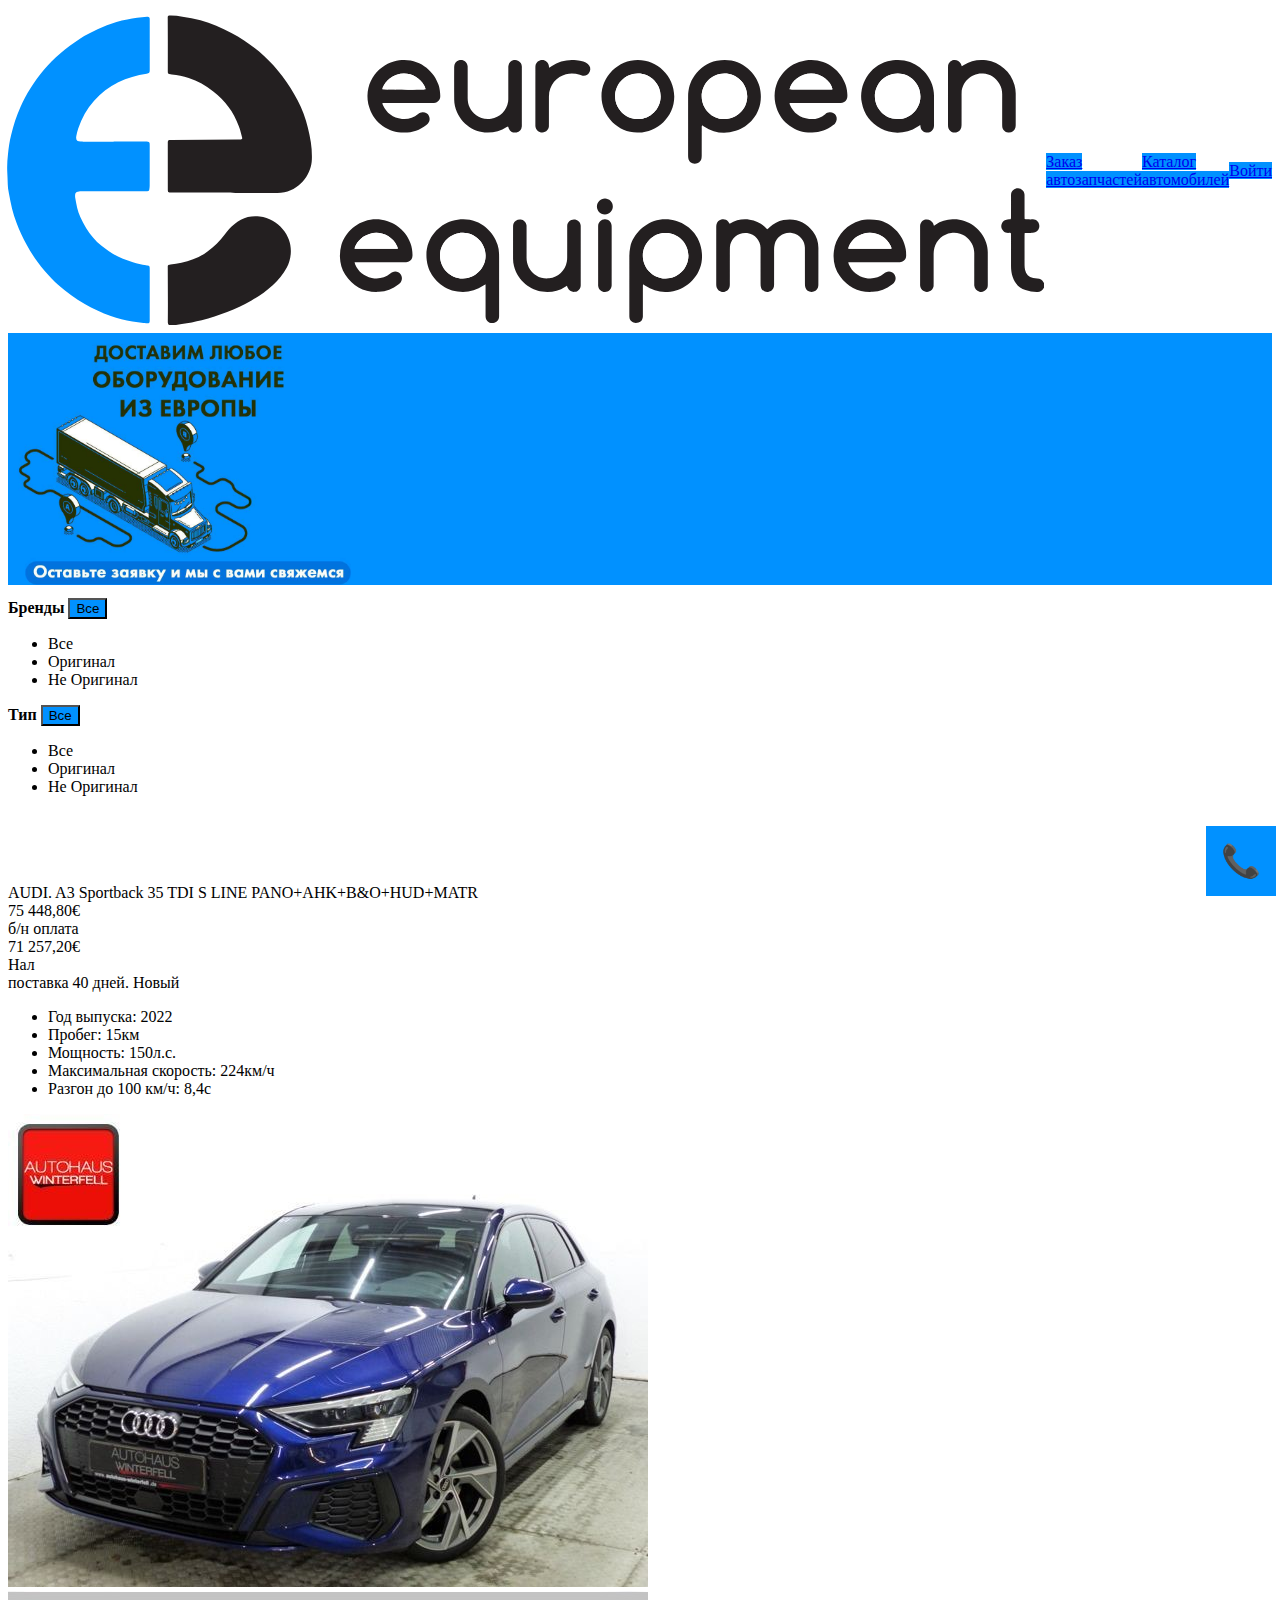
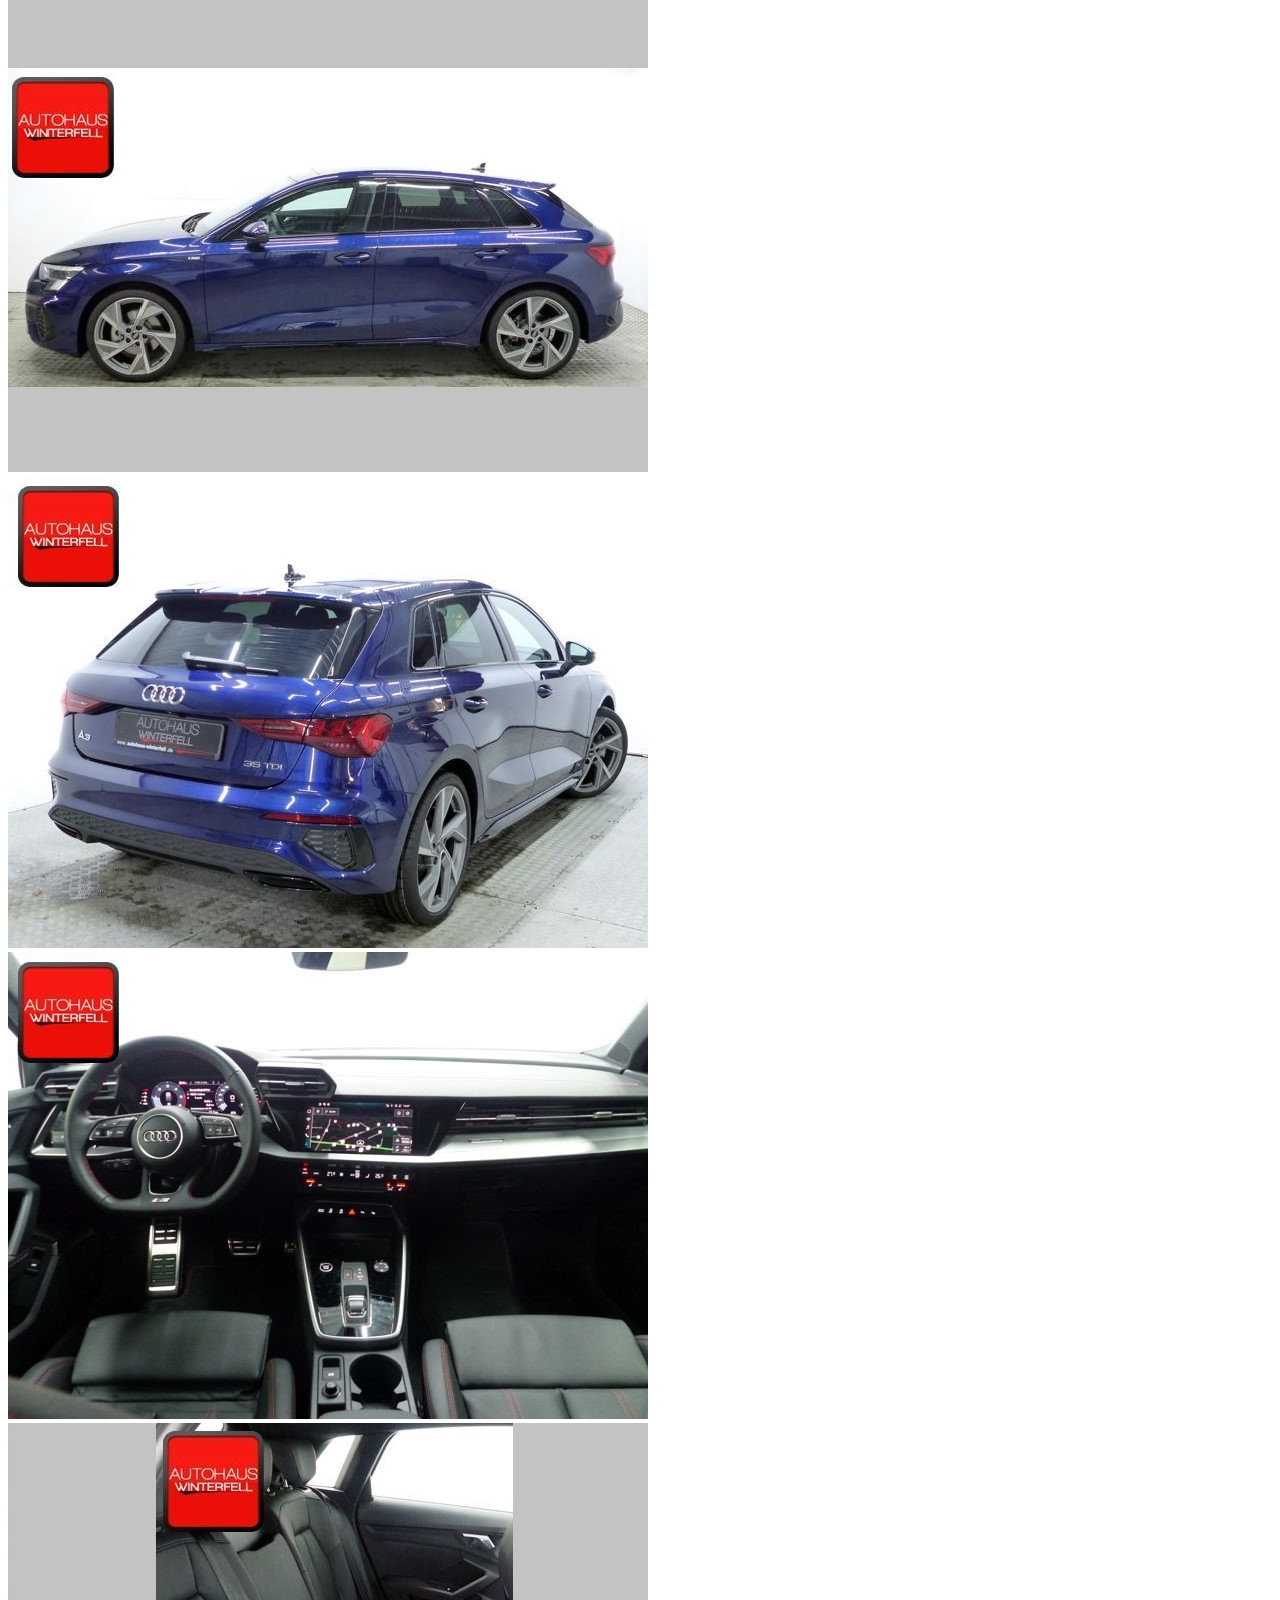
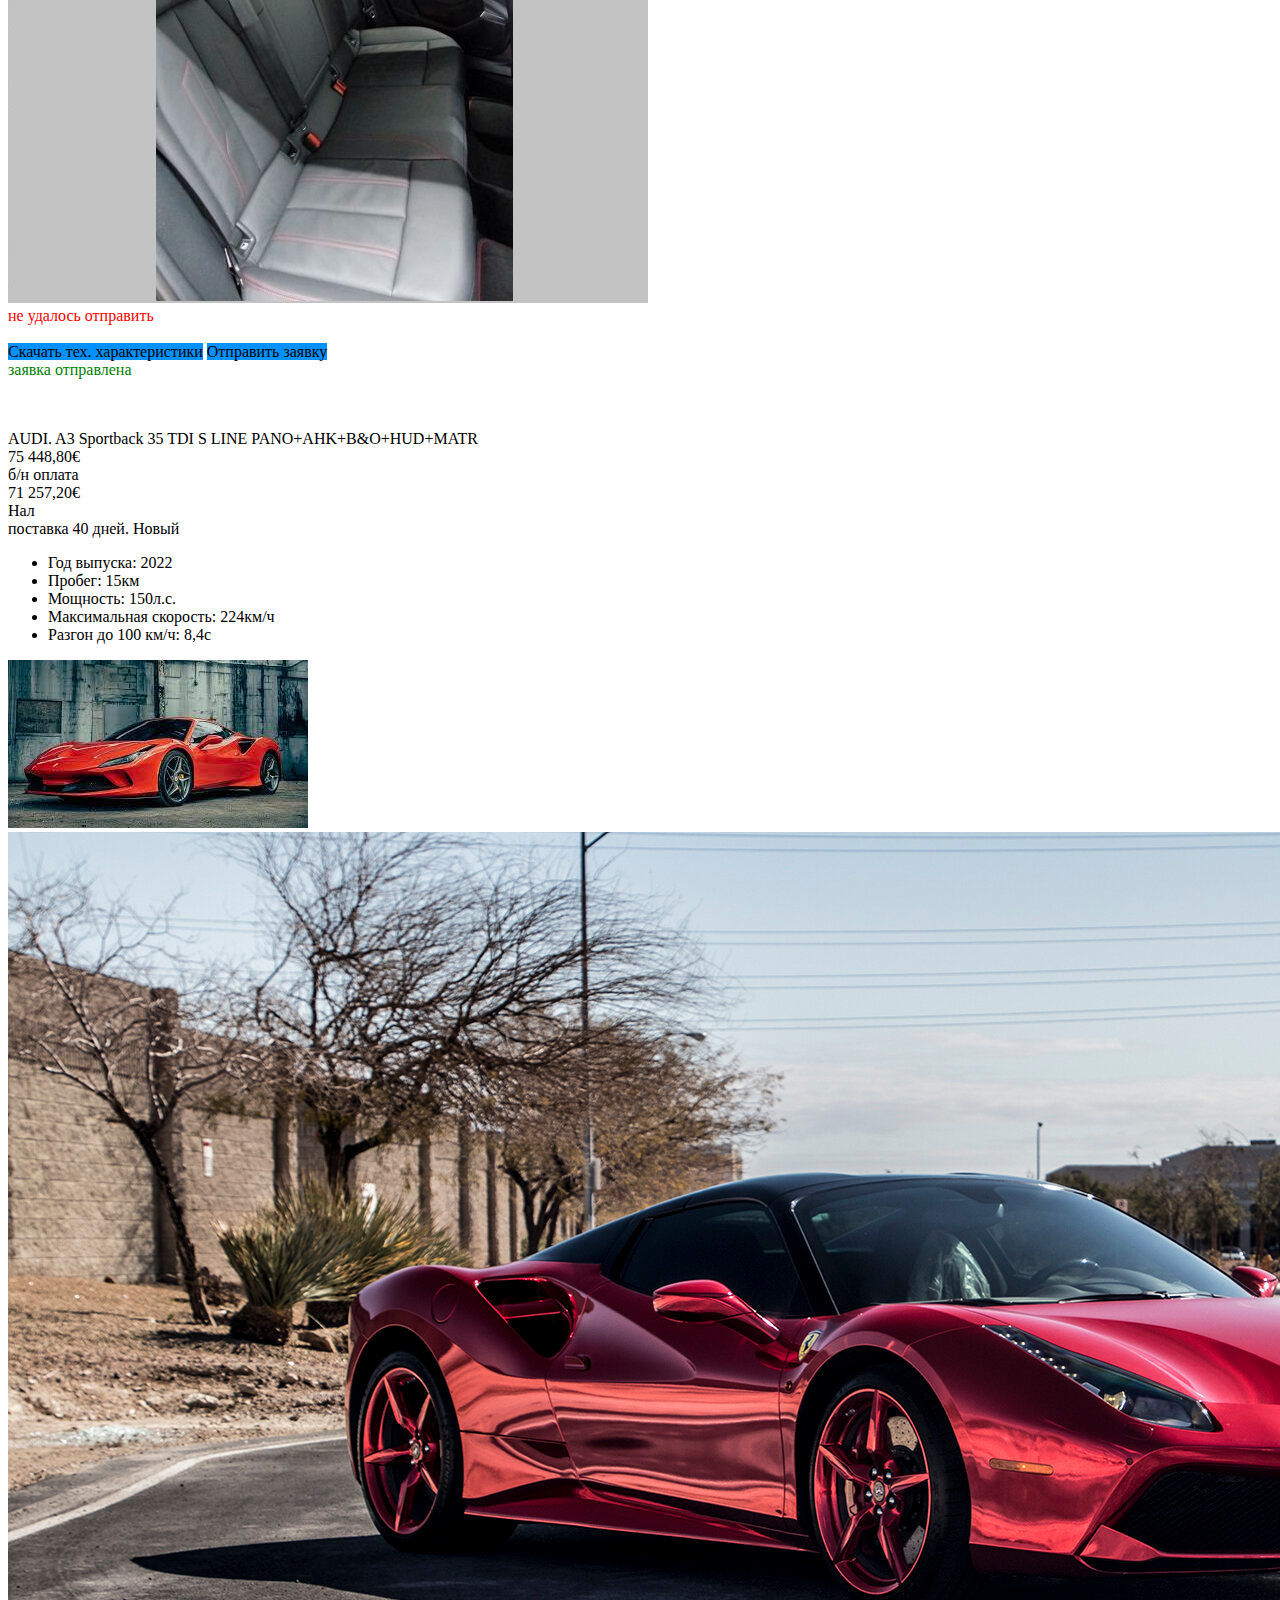
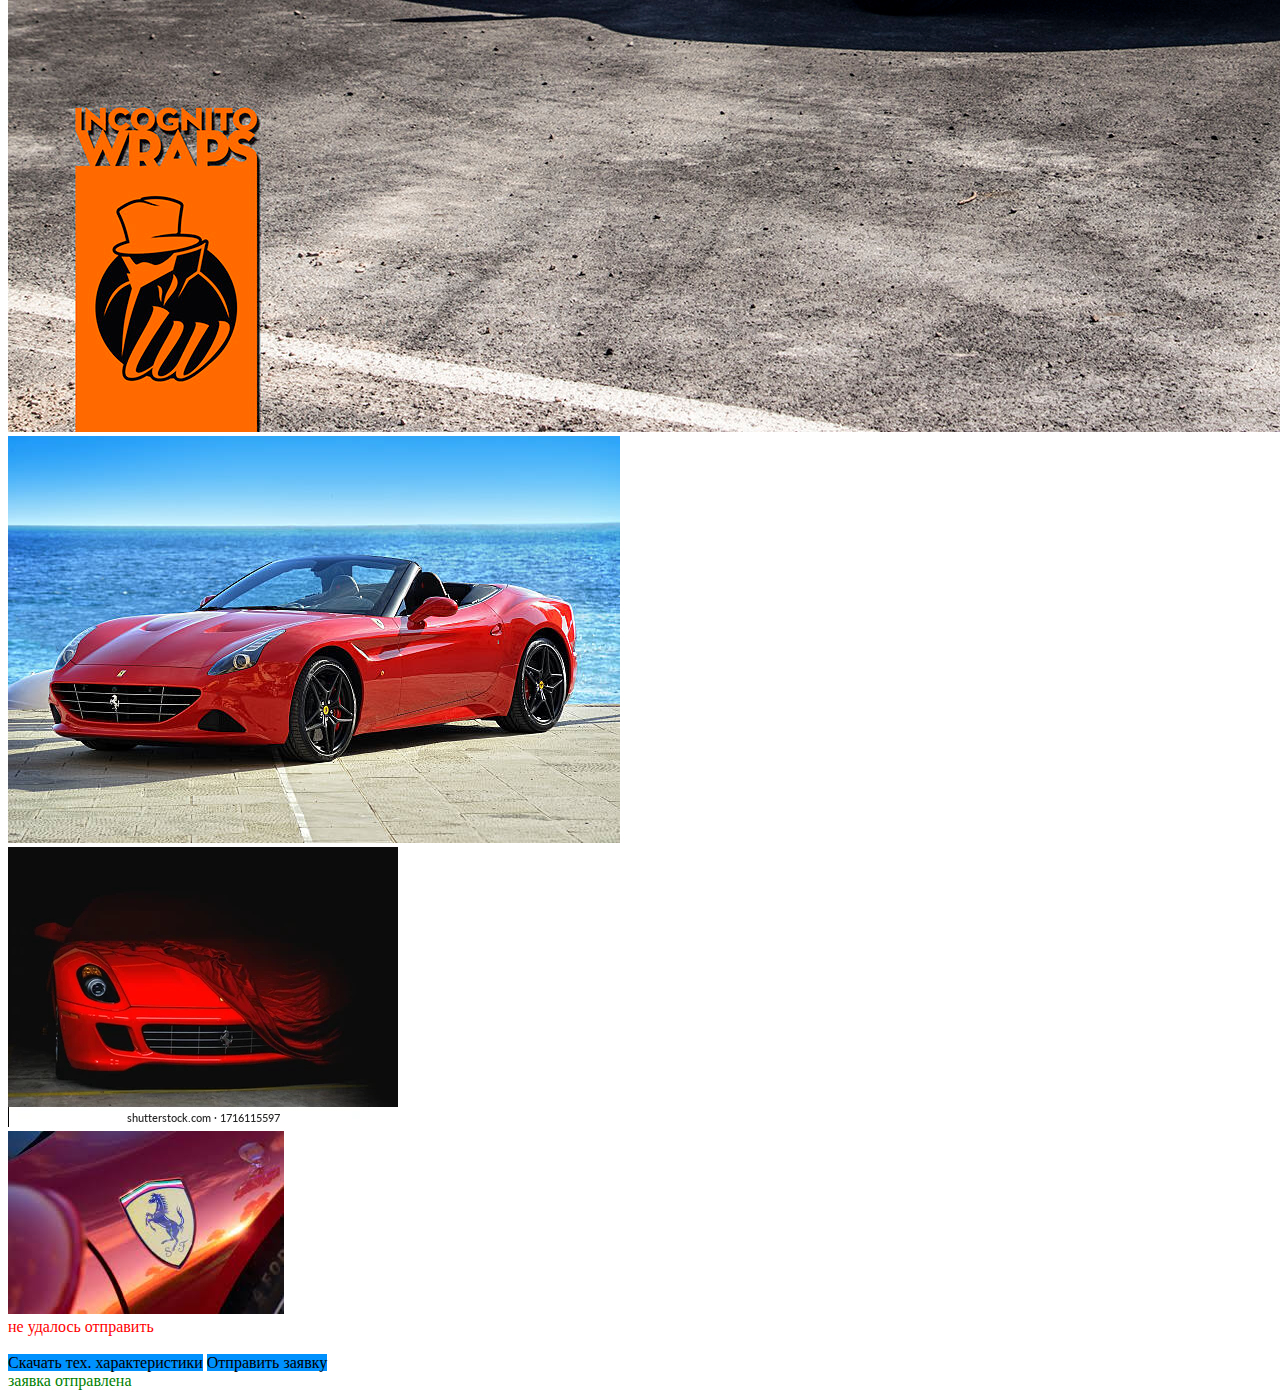
==== commit 15169850: "wip slider" ====
--- a/cars.html
+++ b/cars.html
@@ -117,26 +117,26 @@
             </ul>
             </p>
             <!-- Gallery -->
-            <div class="row">
-              <div class="col-lg-4 col-md-12 mb-4 mb-lg-0">
-                <img src="./img/car/img0.png" class="w-100 shadow-1-strong rounded mb-4 example-image"
-                  alt="Boat on Calm Water" />
-              </div>
-              <div class="col-lg-4 mb-4 mb-lg-0">
-                <img src="./img/car/img1.png" class="w-100 shadow-1-strong rounded mb-4 example-image"
+            <div class="row" id="gallery0">
+              <div class="col-lg-2 col-md-12 mb-4 mb-lg-0">
+                <img src="./img/car/img0.png" class="w-100 shadow-1-strong rounded mb-4 gallery-for-id"
+                  alt="Boat on Calm Water" />
+              </div>
+              <div class="col-lg-2 mb-4 mb-lg-0">
+                <img src="./img/car/img1.png" class="w-100 shadow-1-strong rounded mb-4 gallery-for-id"
                   alt="Wintry Mountain Landscape" />
               </div>
 
-              <div class="col-lg-4 mb-4 mb-lg-0">
-                <img src="./img/car/img2.png" class="w-100 shadow-1-strong rounded mb-4 example-image"
+              <div class="col-lg-2 mb-4 mb-lg-0">
+                <img src="./img/car/img2.png" class="w-100 shadow-1-strong rounded mb-4 gallery-for-id"
                   alt="Mountains in the Clouds" />
               </div>
-              <div class="col-lg-4 mb-4 mb-lg-0">
-                <img src="./img/car/img3.png" class="w-100 shadow-1-strong rounded mb-4 example-image"
-                  alt="Boat on Calm Water" />
-              </div>
-              <div class="col-lg-4 mb-4 mb-lg-0">
-                <img src="./img/car/img4.png" class="w-100 shadow-1-strong rounded mb-4 example-image"
+              <div class="col-lg-2 mb-4 mb-lg-0">
+                <img src="./img/car/img3.png" class="w-100 shadow-1-strong rounded mb-4 gallery-for-id"
+                  alt="Boat on Calm Water" />
+              </div>
+              <div class="col-lg-2   mb-4 mb-lg-0">
+                <img src="./img/car/img4.png" class="w-100 shadow-1-strong rounded mb-4 gallery-for-id"
                   alt="Waves at Sea" />
               </div>
 
@@ -158,6 +158,79 @@
             </div>
           </div>
         </div>
+        <div class="card">
+          <div class="card-header">
+            <div class="hstack row">
+              <div class="col-12 col-sm-12 col-md-12 col-lg-8">
+                <div class="fs-4 fw-bold">AUDI. A3 Sportback 35 TDI S LINE PANO+AHK+B&amp;O+HUD+MATR</div>
+              </div>
+              <div class="col-6 col-sm-6 col-md-6 col-lg-2">
+                <div class="btn navBtn">
+                  <div class="fs-4 fw-bold ms-auto">75&nbsp;448,80€</div>
+                  <div class="small text-secondary ">б/н оплата</div>
+                </div>
+              </div>
+              <div class="col-6 col-sm-6 col-md-6 col-lg-2">
+                <div class="btn navBtn">
+                  <div class="fs-4 fw-bold ms-auto">71&nbsp;257,20€</div>
+                  <div class="small text-secondary ">Нал</div>
+                </div>
+              </div>
+            </div>
+            <div class=" ms-auto small text-secondary ">поставка 40 дней. Новый</div>
+          </div>
+          <div class="card-body">
+            <p class="card-text">
+            <ul class="list-group list-group-flush">
+              <li class="list-group-item">Год выпуска: 2022</li>
+              <li class="list-group-item">Пробег: 15км</li>
+              <li class="list-group-item">Мощность: 150л.с.</li>
+              <li class="list-group-item">Максимальная скорость: 224км/ч</li>
+              <li class="list-group-item">Разгон до 100 км/ч: 8,4с</li>
+            </ul>
+            </p>
+            <!-- Gallery -->
+            <div class="row" id="gallery1">
+              <div class="col-lg-2 col-md-12 mb-4 mb-lg-0">
+                <img src="./img/car/img10.png" class="w-100 shadow-1-strong rounded mb-4 gallery-for-id"
+                  alt="Boat on Calm Water" />
+              </div>
+              <div class="col-lg-2 mb-4 mb-lg-0">
+                <img src="./img/car/img11.png" class="w-100 shadow-1-strong rounded mb-4 gallery-for-id"
+                  alt="Wintry Mountain Landscape" />
+              </div>
+
+              <div class="col-lg-2 mb-4 mb-lg-0">
+                <img src="./img/car/img12.png" class="w-100 shadow-1-strong rounded mb-4 gallery-for-id"
+                  alt="Mountains in the Clouds" />
+              </div>
+              <div class="col-lg-2 mb-4 mb-lg-0">
+                <img src="./img/car/img13.png" class="w-100 shadow-1-strong rounded mb-4 gallery-for-id"
+                  alt="Boat on Calm Water" />
+              </div>
+              <div class="col-lg-2   mb-4 mb-lg-0">
+                <img src="./img/car/img14.png" class="w-100 shadow-1-strong rounded mb-4 gallery-for-id"
+                  alt="Waves at Sea" />
+              </div>
+
+            </div>
+            <div id="myModal" class="modal" onclick="this.style.display='none';">
+              <span class="close" onclick="document.getElementById('myModal').style.display='none'">&times;</span>
+              <img class="modal-content" id="img01">
+              <div id="caption"></div>
+              <!-- Gallery -->
+            </div>
+            <div class="d-flex flex-column align-items-end">
+              <label style="color: red;">не удалось отправить</label>
+            </div>
+            <br>
+            <a class="btn btn-primary ">Скачать тех. характеристики</a>
+            <a class="btn-block float-sm-end btn btn-primary">Отправить заявку</a>
+            <div class="d-flex flex-column align-items-end">
+              <label style="color: green;">заявка отправлена</label>
+            </div>
+          </div>
+        </div>
       </div>
     </div>
   </div>
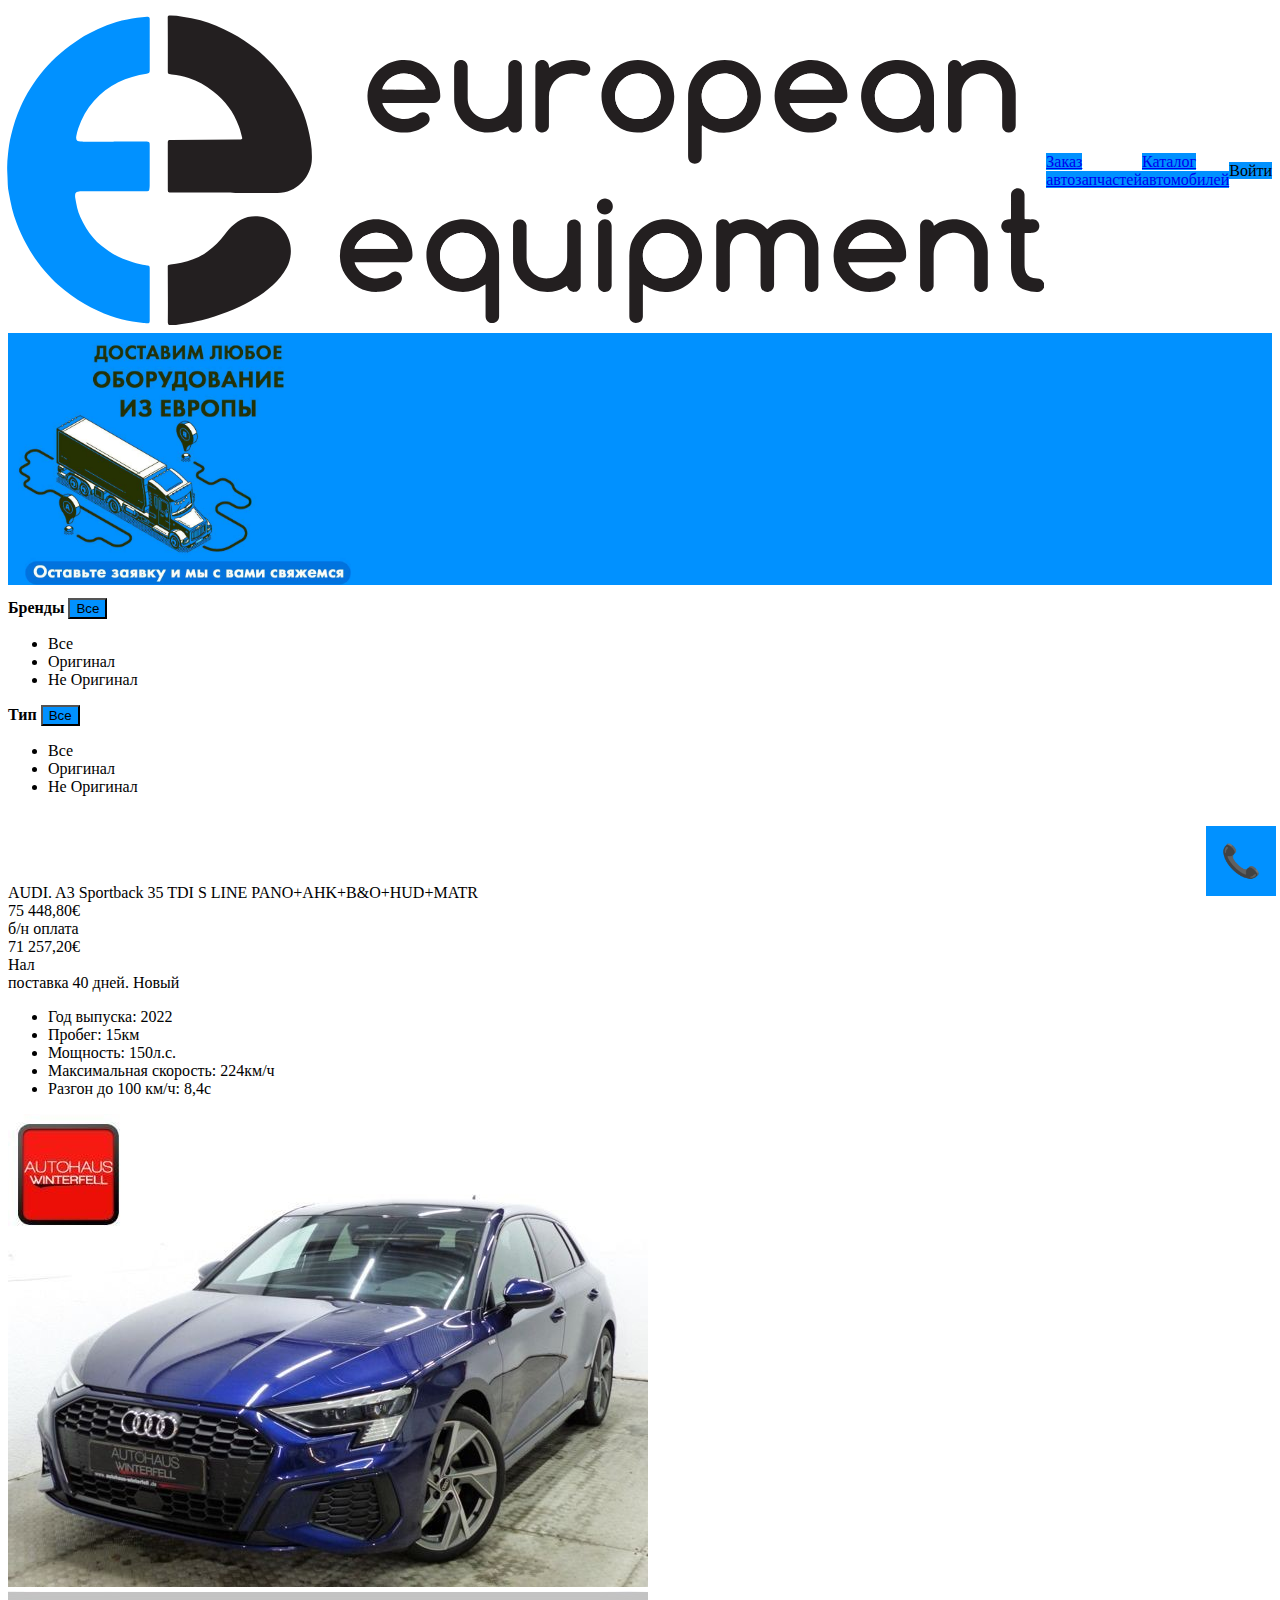
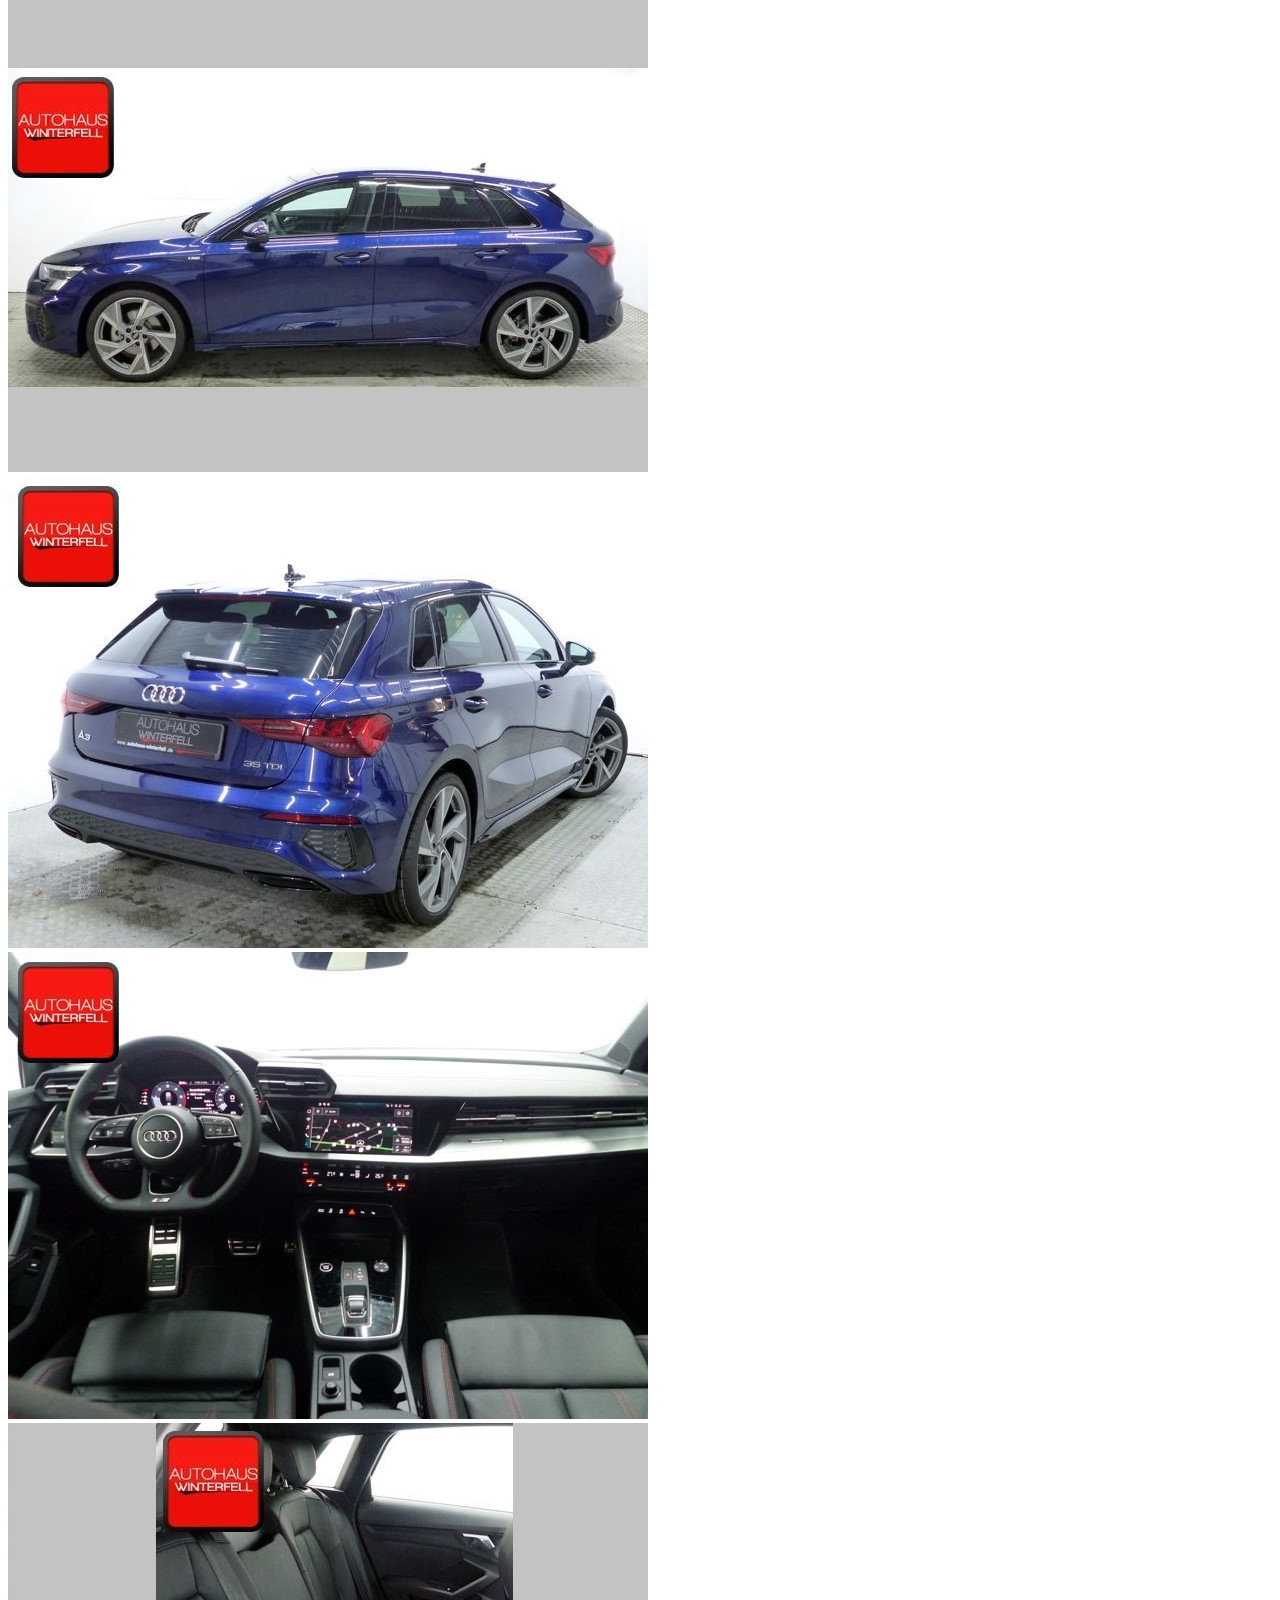
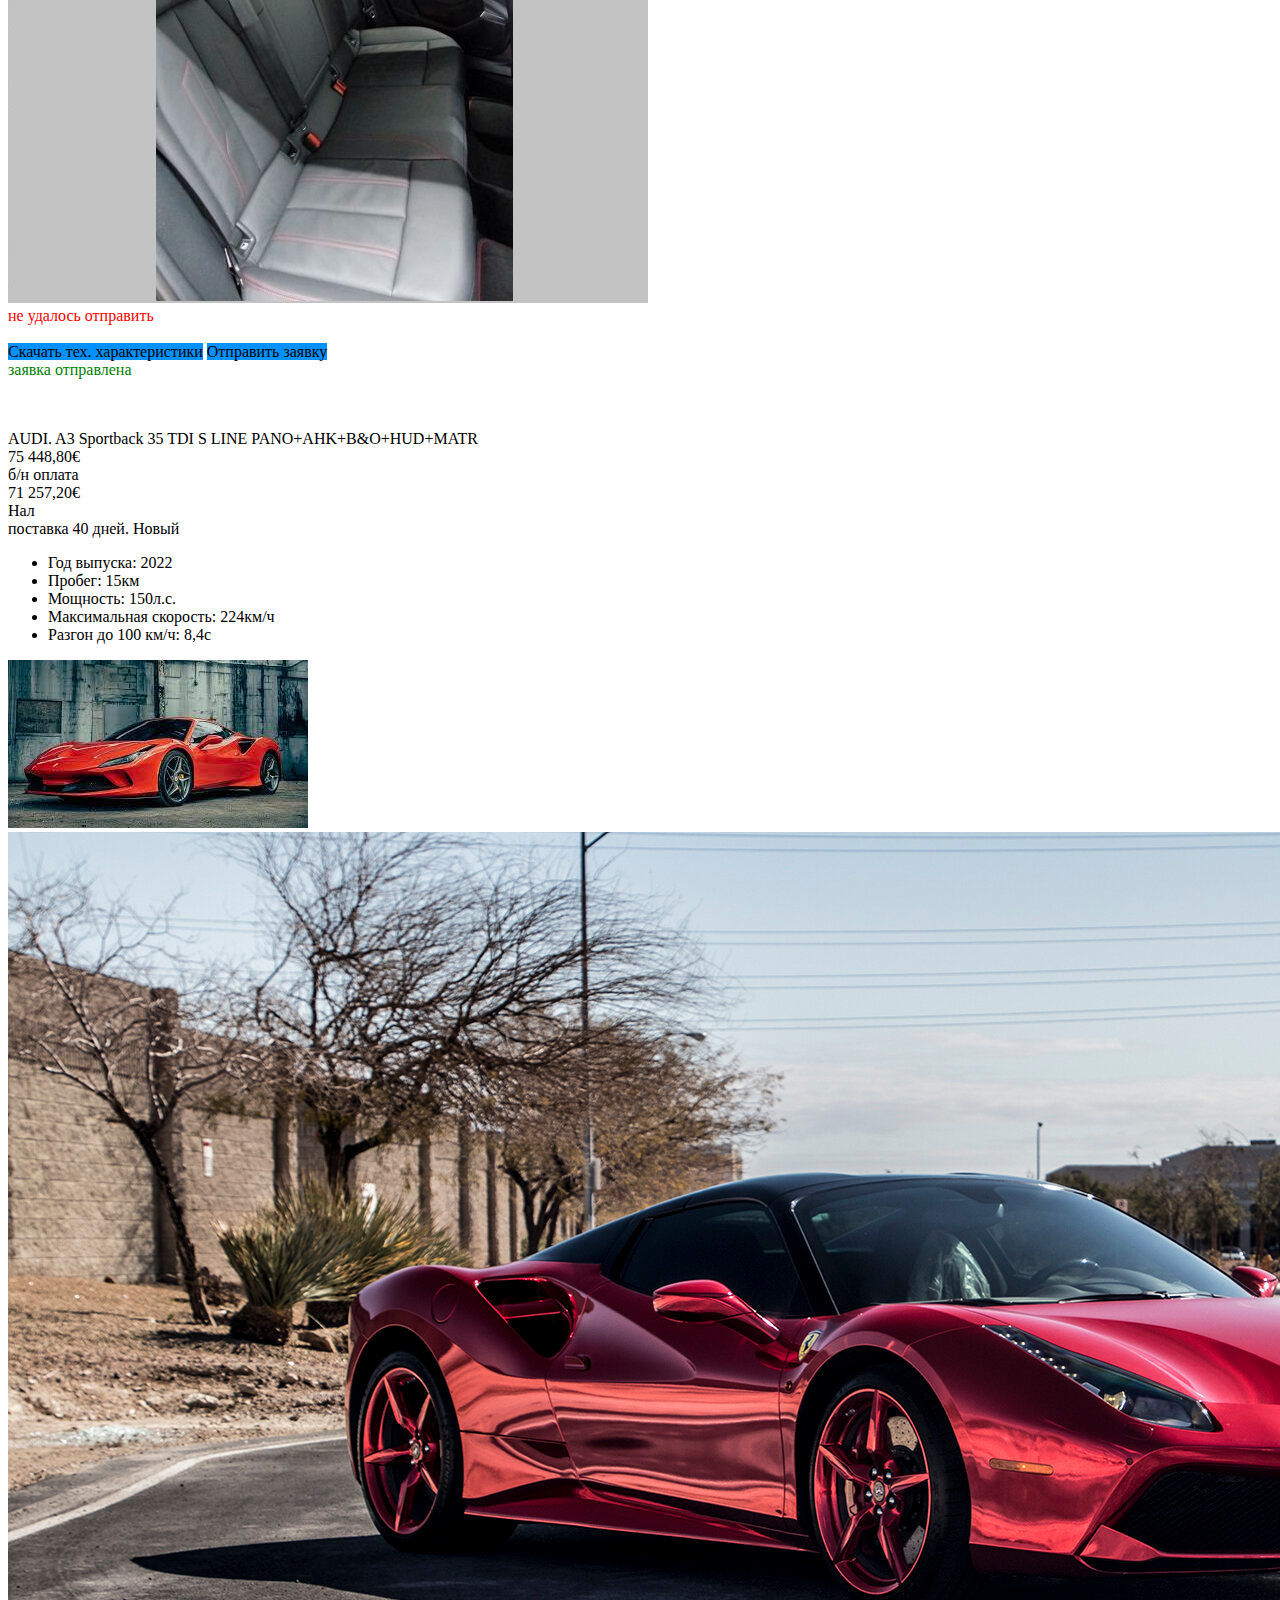
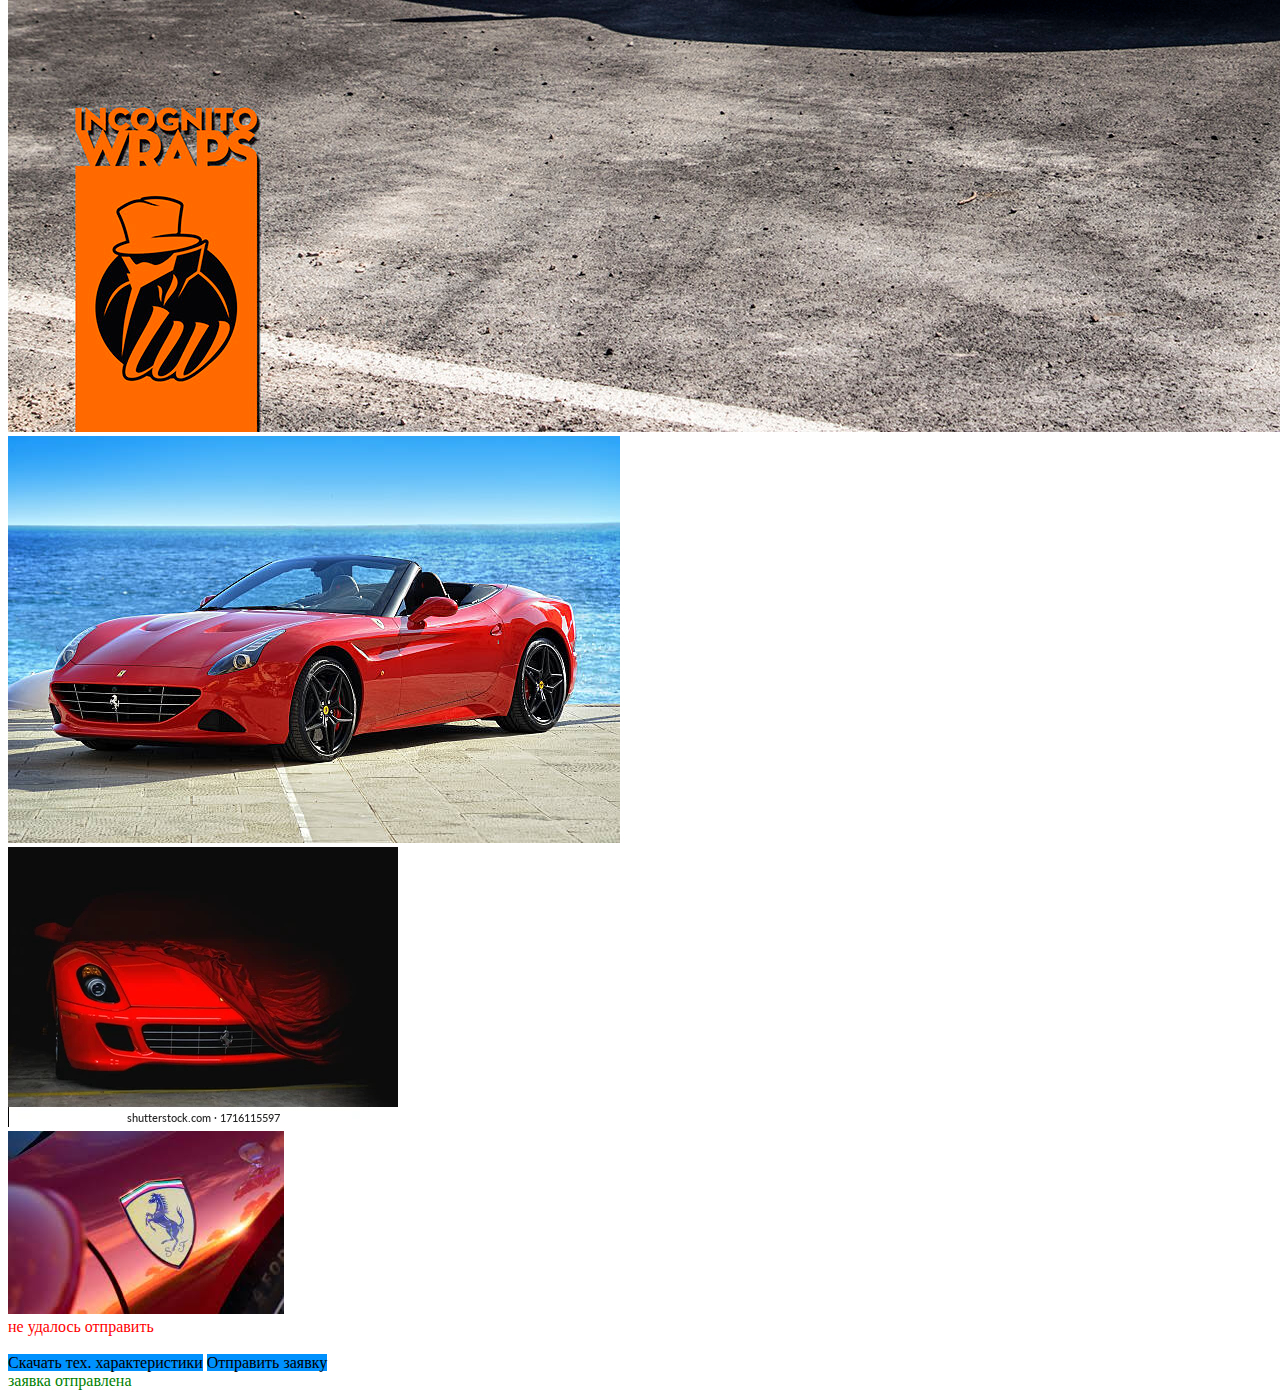
==== commit 5093a4b4: "add email on sign in" ====
--- a/cars.html
+++ b/cars.html
@@ -23,7 +23,7 @@
 <body>
   <nav class="navbar navbar-light static-top">
     <div class="container position-relative">
-      <div class="row rowVert">
+      <div class="row rowVert" id="rowVert">
         <div class="col-sm-12 col-md-3 col-lg-3  mb-1 p-sm-4 align-items-center align-items-center">
           <a class="navbar-brand" href="/">
             <img src="./img/logo.svg">
@@ -40,7 +40,7 @@
           </a>
         </div>
         <div class="col-lg-3 col-md-3 mb-1 mb-sm-2 col-sm-12 align-items-center">
-          <a class="btn btn-primary btn-lg navBtn" style="border-radius: 0" href="/Authorization/Pages/SignIn">
+          <a class="btn btn-primary btn-lg navBtn" style="border-radius: 0" id="signIn">
             Войти
           </a>
         </div>
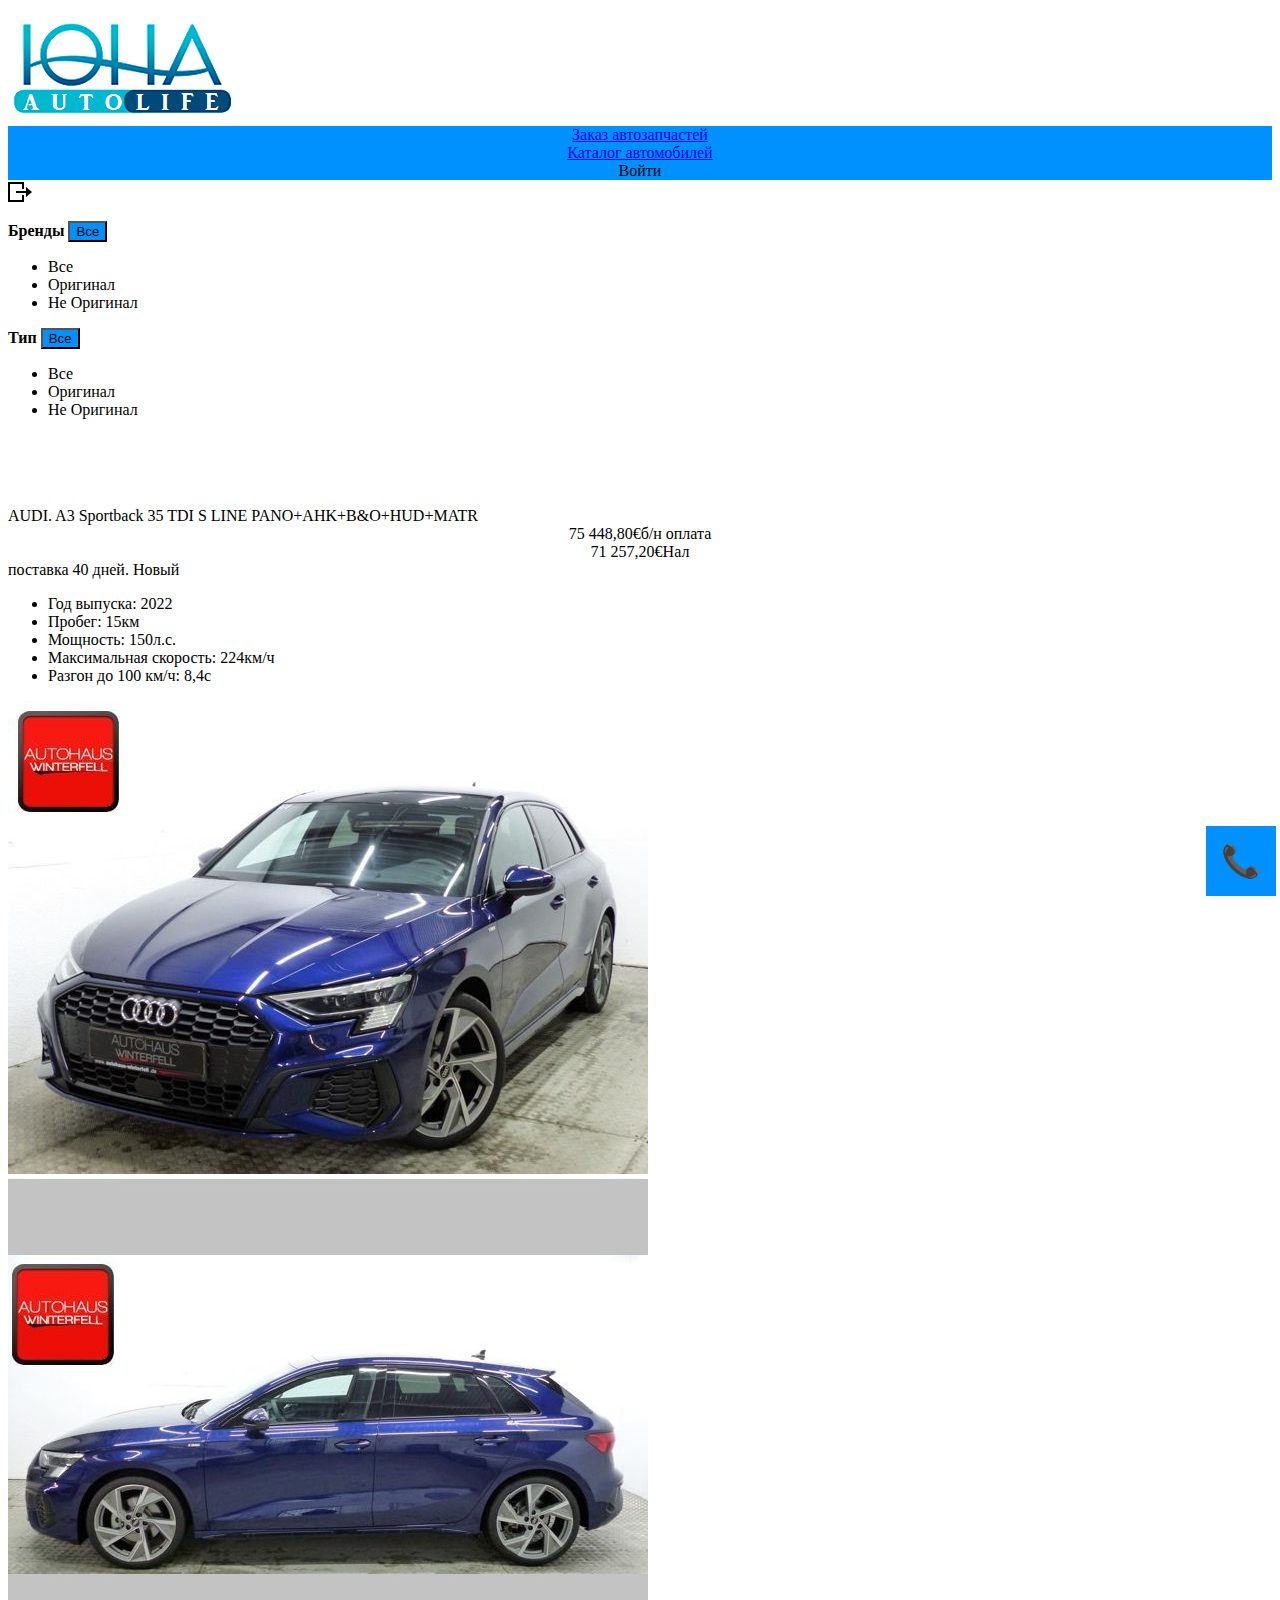
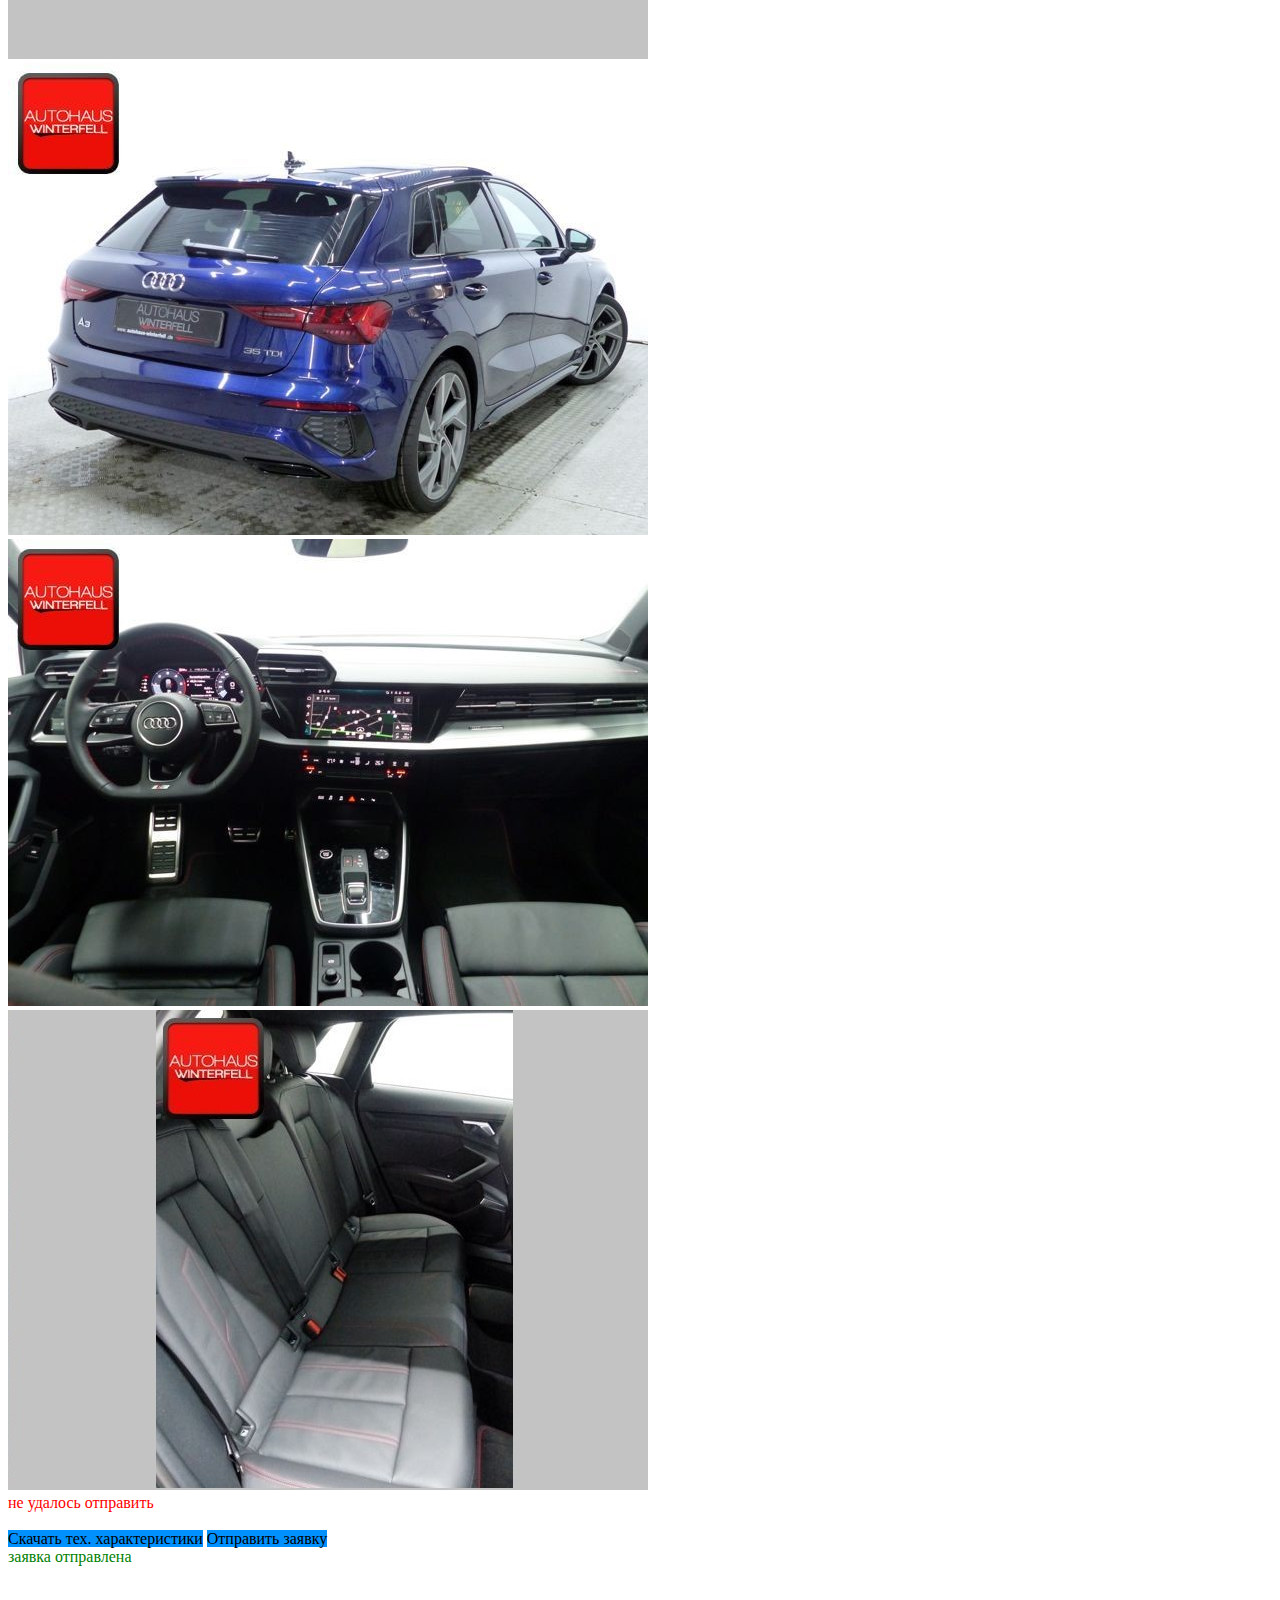
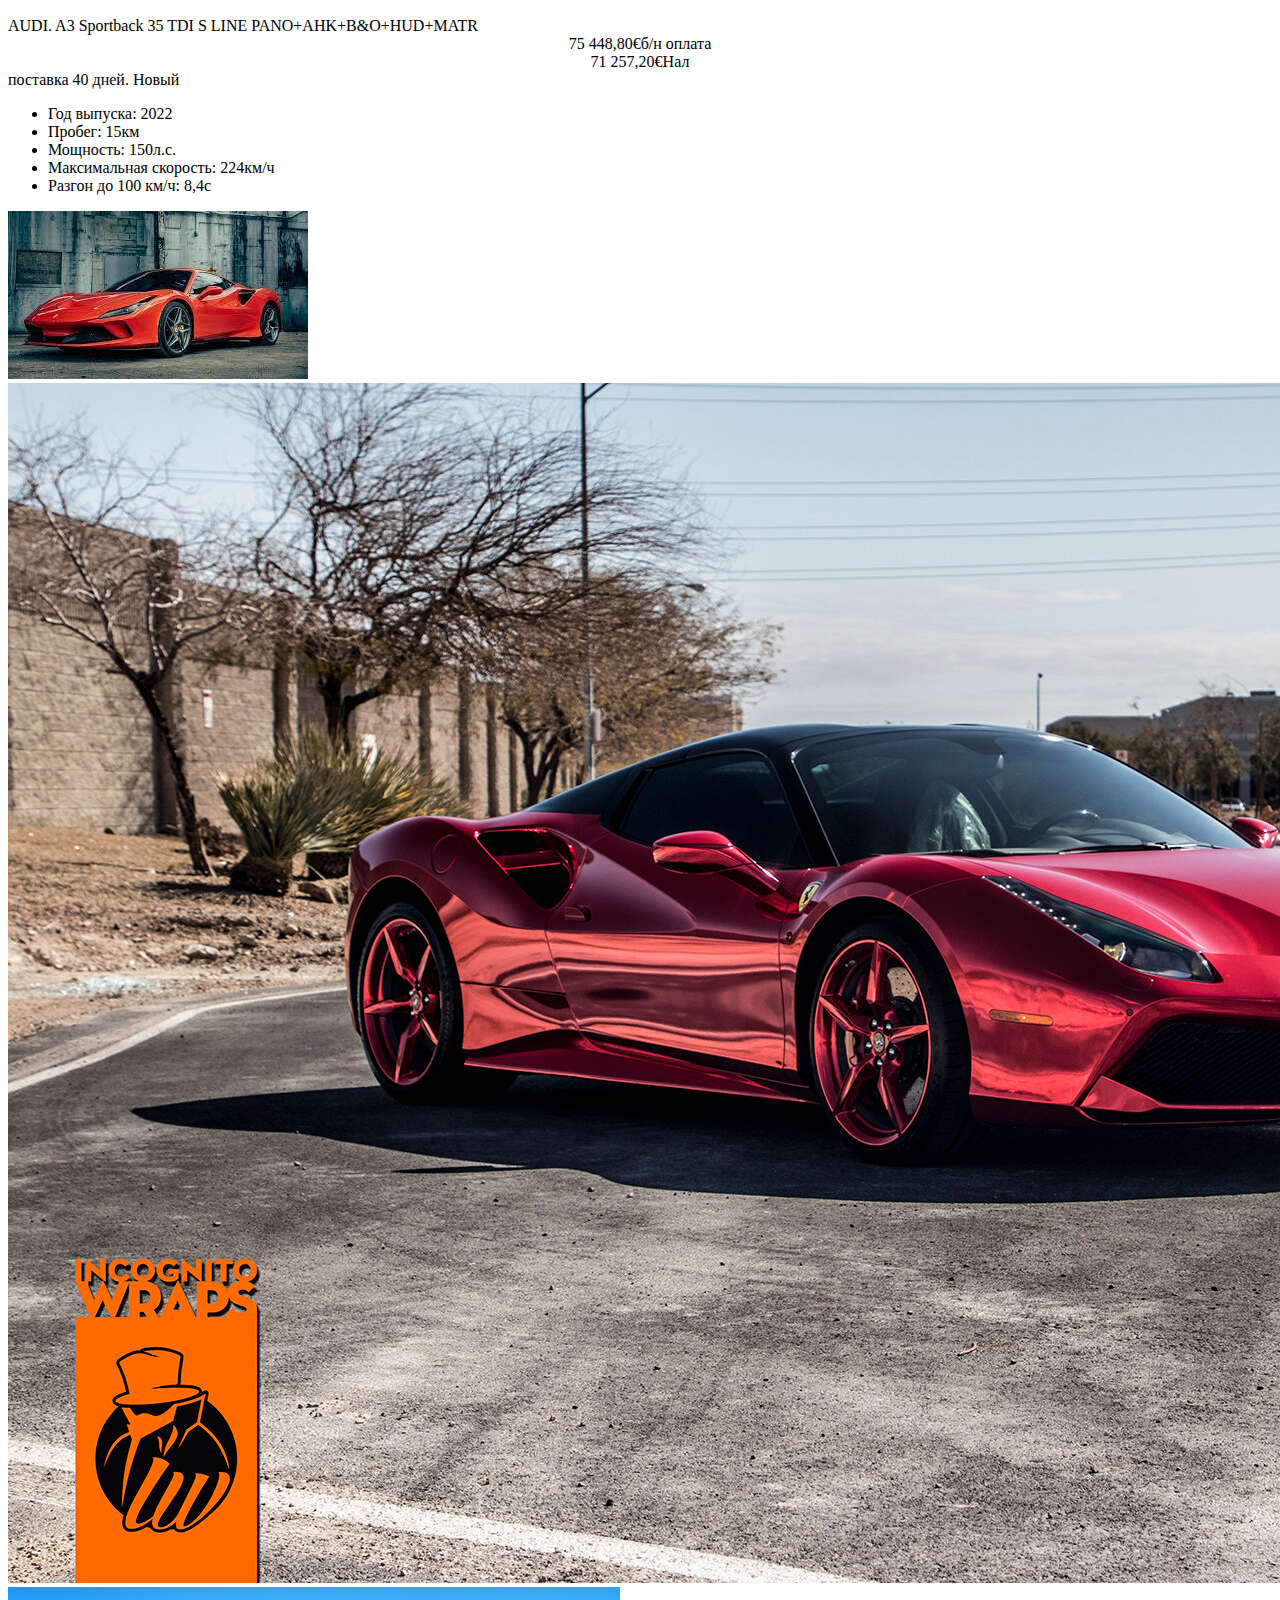
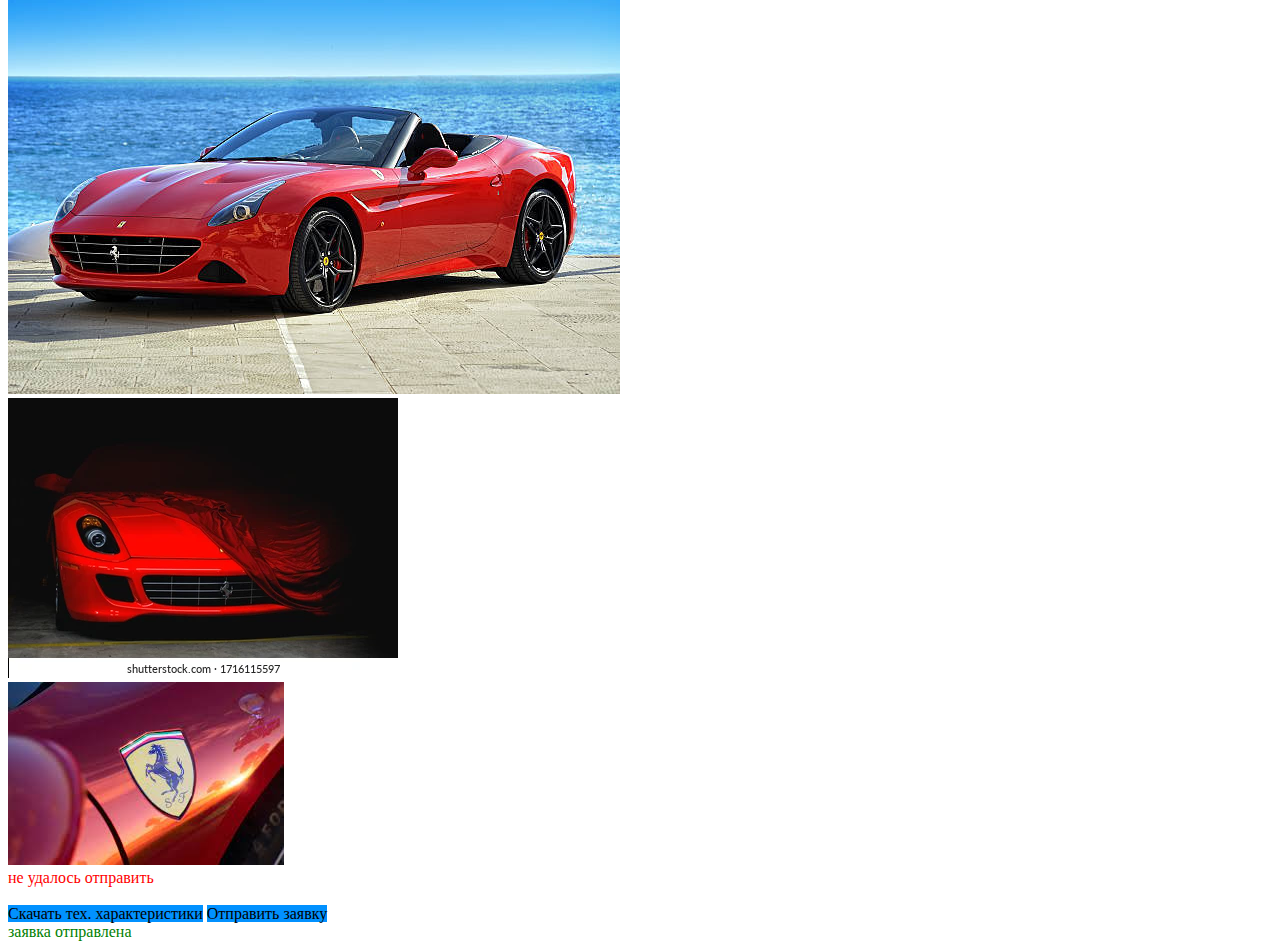
==== commit 0ccce8d2: "add fix" ====
--- a/cars.html
+++ b/cars.html
@@ -21,37 +21,28 @@
 </head>
 
 <body>
-  <nav class="navbar navbar-light static-top">
-    <div class="container position-relative">
-      <div class="row rowVert" id="rowVert">
-        <div class="col-sm-12 col-md-3 col-lg-3  mb-1 p-sm-4 align-items-center align-items-center">
-          <a class="navbar-brand" href="/">
-            <img src="./img/logo.svg">
-          </a>
-        </div>
-        <div class="col-lg-3 col-md-3 mb-1 mb-sm-2 col-sm-12 justify-content-cente">
-          <a class="btn btn-primary btn-lg navBtn" style="border-radius: 0" href="./details.html">
-            Заказ автозапчастей
-          </a>
-        </div>
-        <div class="col-lg-3 col-md-3 mb-1 mb-sm-2 col-sm-12  align-items-center">
-          <a class="btn btn-primary btn-lg navBtn" style="border-radius: 0" href="./cars.html">
-            Каталог автомобилей
-          </a>
-        </div>
-        <div class="col-lg-3 col-md-3 mb-1 mb-sm-2 col-sm-12 align-items-center">
-          <a class="btn btn-primary btn-lg navBtn" style="border-radius: 0" id="signIn">
-            Войти
-          </a>
-        </div>
-      </div>
+  <nav class="container position-relative">
+    <div class="d-flex flex-column flex-sm-column flex-lg-row flex-xl-row justify-content-between align-items-center">
+      <a href="/" class="me-2">
+        <img src="./img/logo.png" />
+      </a>
+      <a class="btn btn-primary btn-lg navBtn m-2" href="./details.html">
+        Заказ 
+        автозапчастей
+      </a>
+      <a class="btn btn-primary btn-lg navBtn m-2" href="./cars.html">
+        Каталог 
+        автомобилей
+      </a>
+      <a class="btn btn-primary btn-lg navBtn m-2" id="signIn"> Войти </a>
+      <a
+        class="btn  btn-lg ms-2 flex-shrink-1 bd-highlight"
+        id="signIn"
+      >
+        <img src="./img/log-out.svg" alt="log-out" />
+      </a>
     </div>
   </nav>
-  <div class="container position-relative">
-    <div class="justify-content-center align-items-center forBanner">
-      <div class="col-lg-12 offset-lg-3 banner"></div>
-    </div>
-  </div>
   <div class="container">
     <div class="row my-2">
       <div class="type col col-sm-6 form-inline d-flex justify-content-center">
--- a/css/custom.css
+++ b/css/custom.css
@@ -1,6 +1,7 @@
 body {
     overflow: overlay; /* Hide scrollbars */
   }
+
 .btn-primary,
 .dropdown-toggle {
   background-color: #0191ff;
@@ -11,27 +12,15 @@
 }
 
 .banner {
-  background-image: url(../img/jambotron.jpg);
-  max-width: 40vh;
-  height: 28vh;
-  background-position: center;
-  background-size: cover;
-}
-
-.navbar {
-  padding: 0;
-}
-.navbar-brand{
-  margin-right:0!important;
-}
-.navbar-brand img {
-  width: 100%;
-  margin: 7px 0 4px -2px;
-  object-fit: contain;
+width: 100%;
 }
 
 .navBtn {
   width: 100%;
+  display: flex;
+  justify-content: center;
+  align-items: center;
+  border-radius: 0
 }
 
 .logo {
